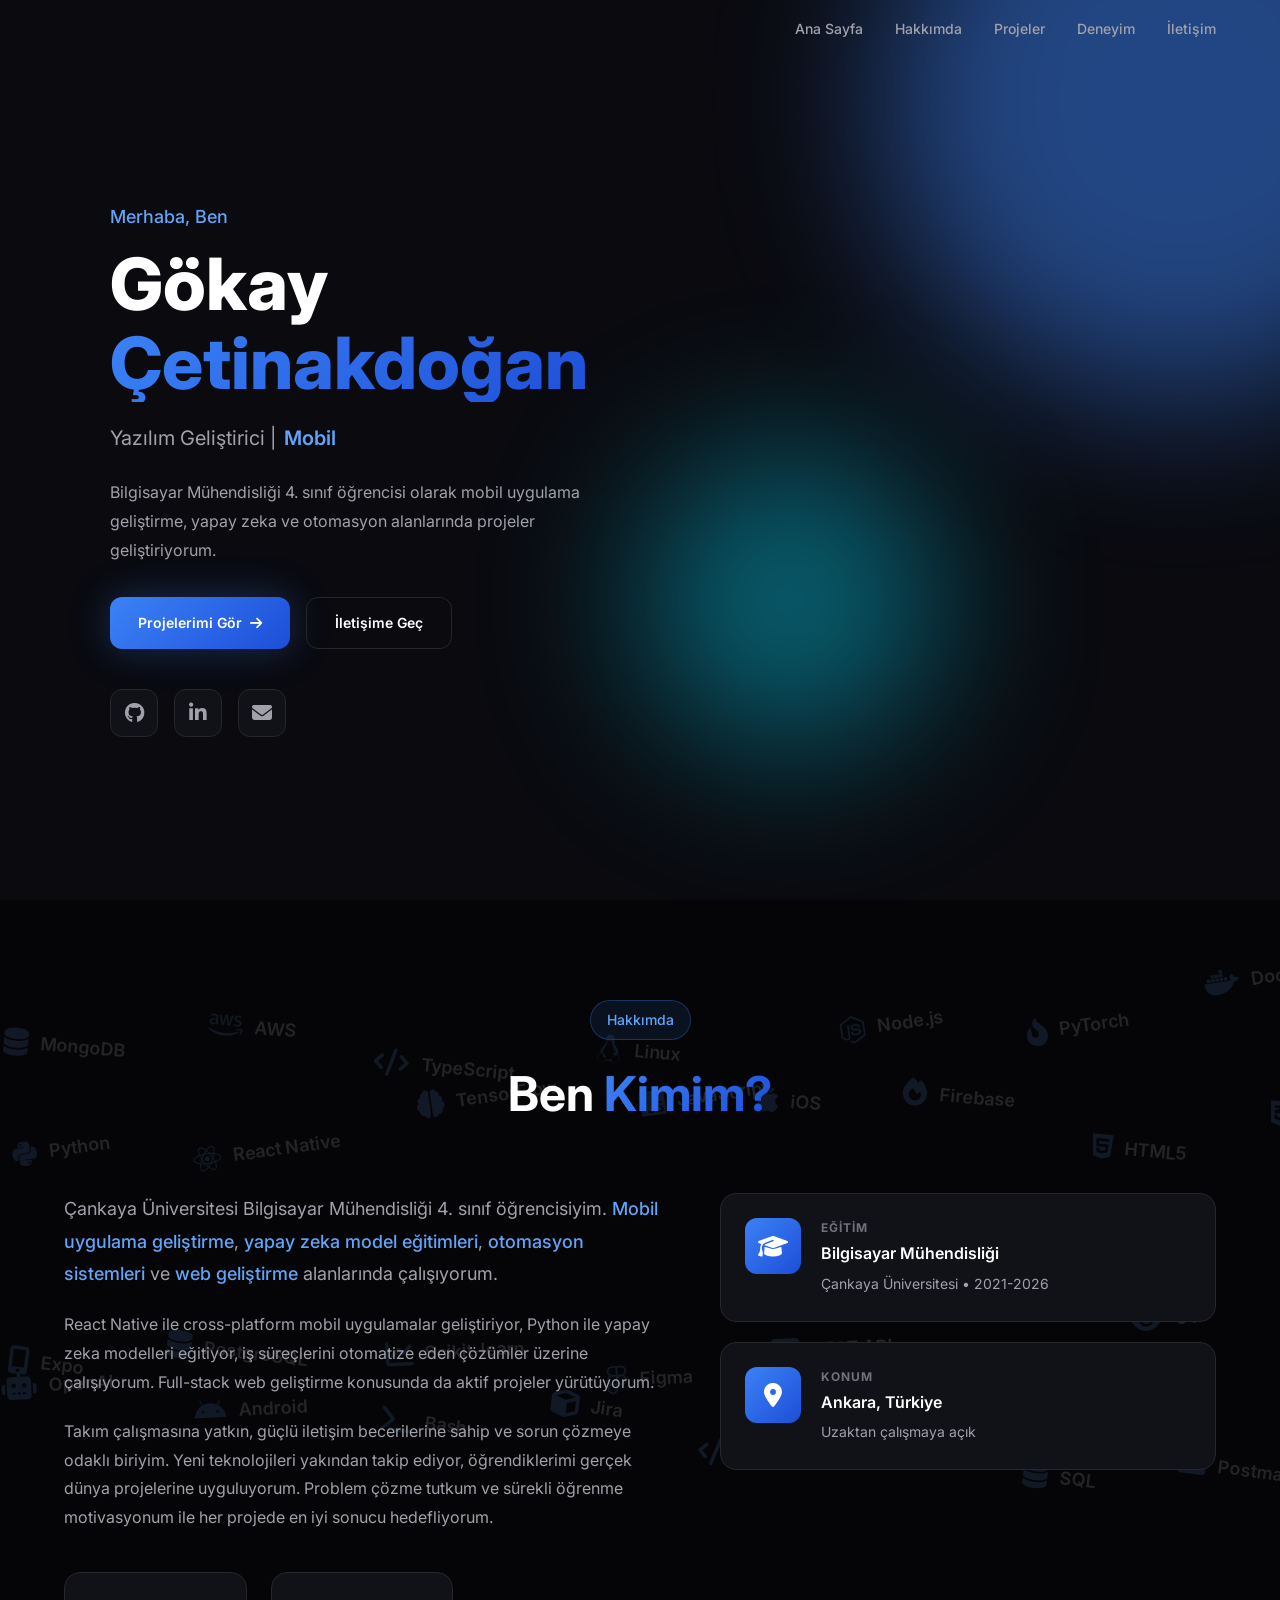
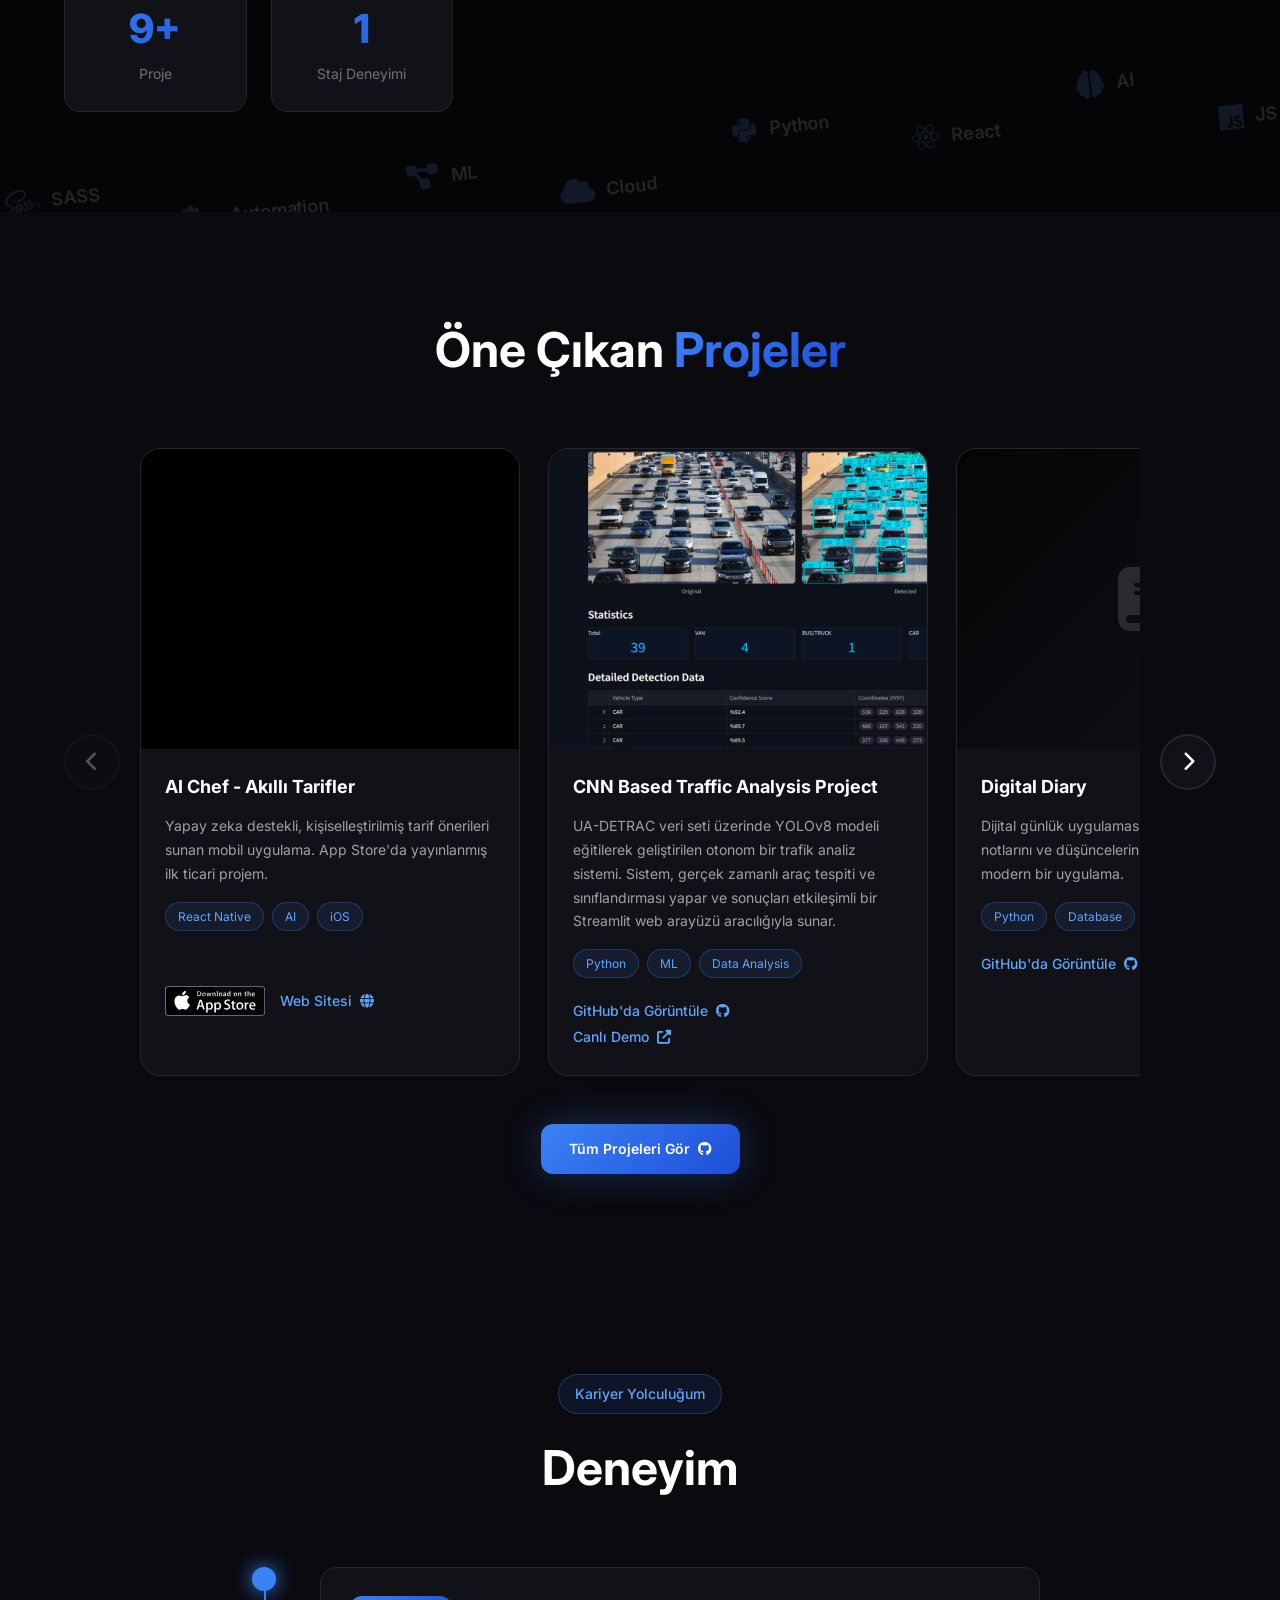
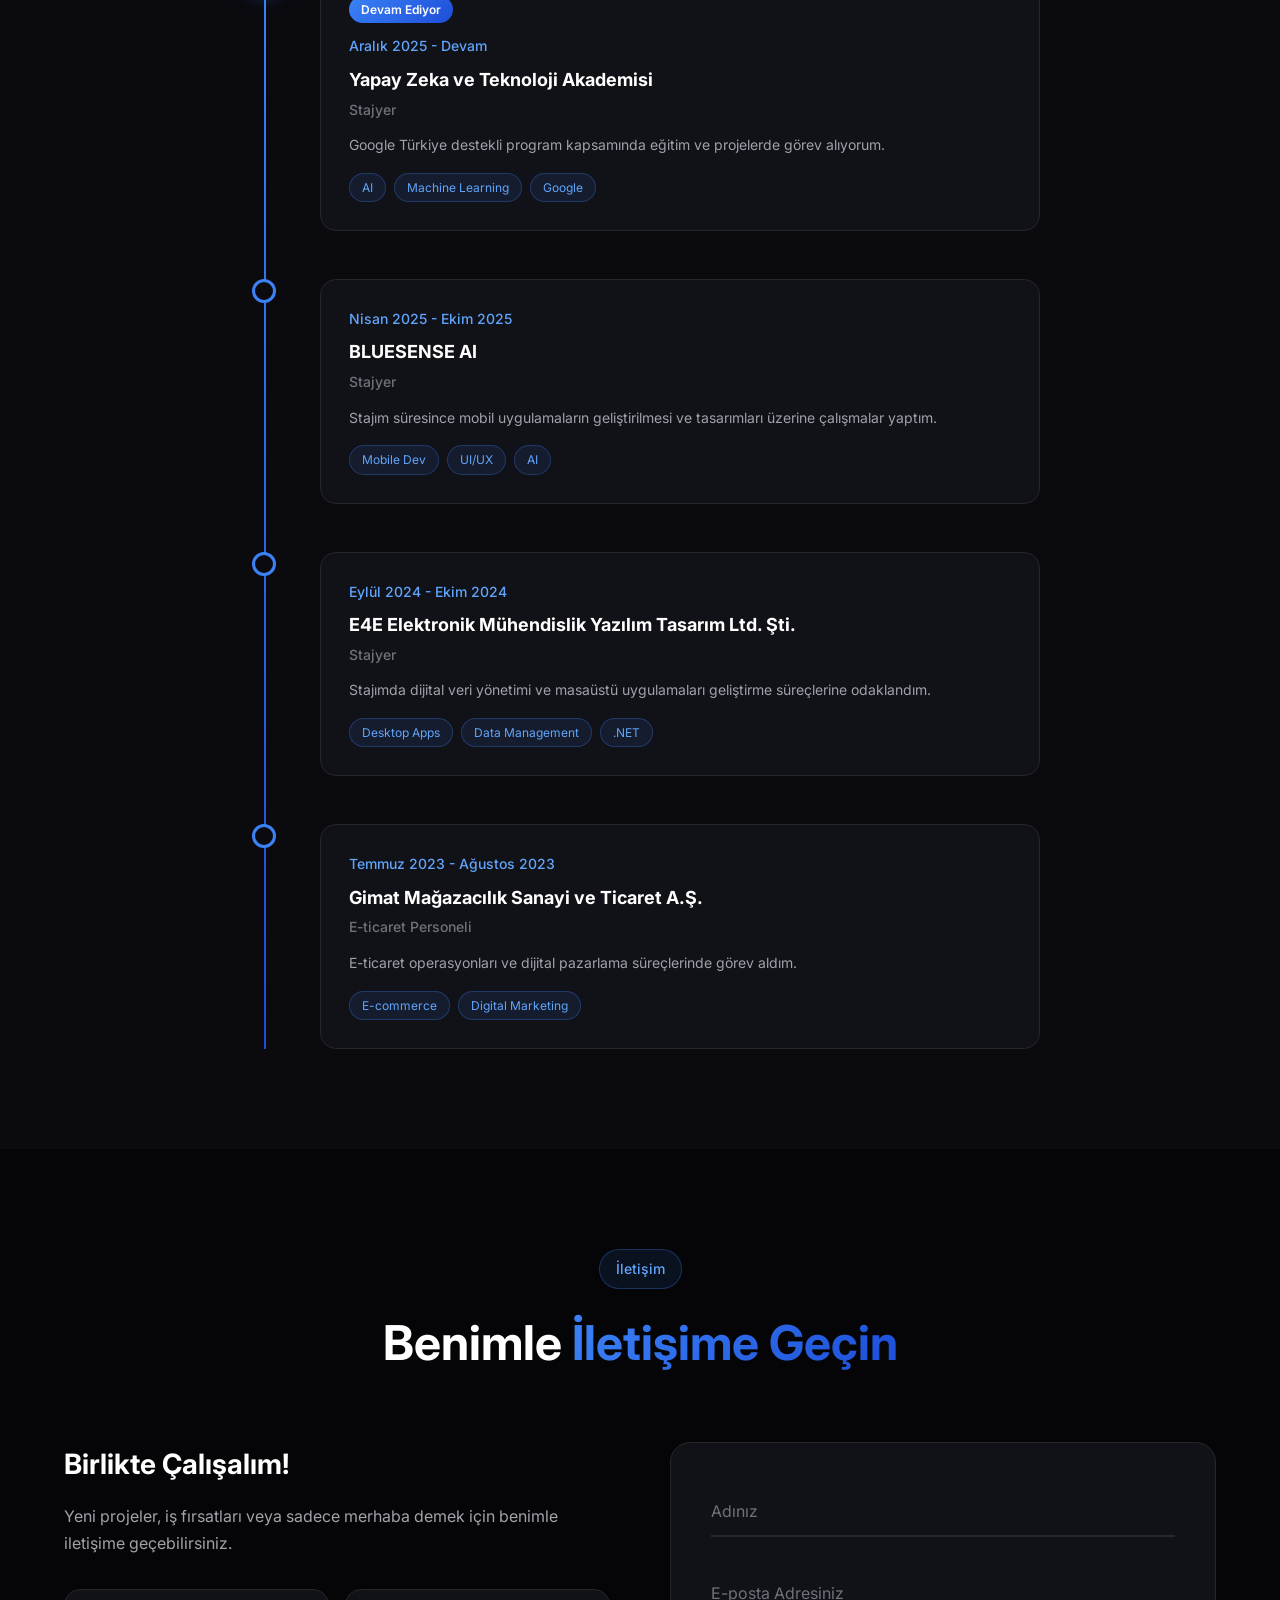
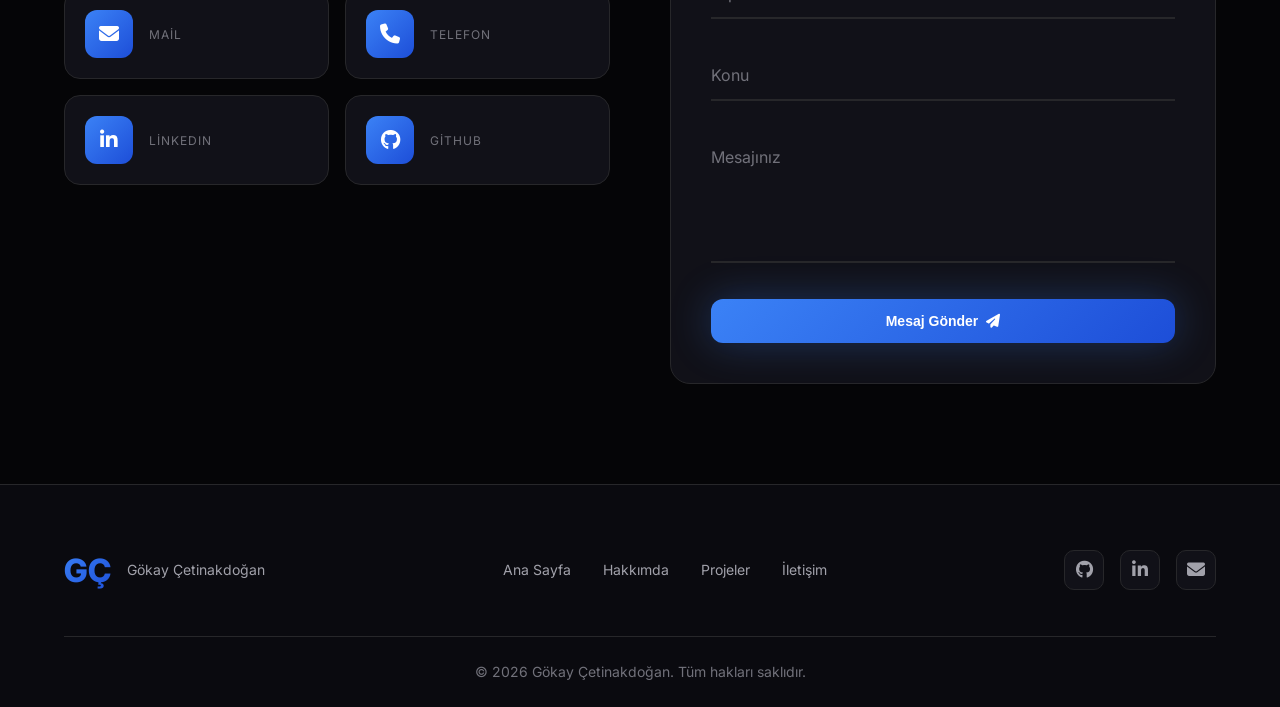
==== index.html @ 9be75945 "Initial commit - Portfolio website source code" ====
<!DOCTYPE html>
<html lang="tr">
<head>
    <meta charset="UTF-8">
    <meta name="viewport" content="width=device-width, initial-scale=1.0">
    <title>Gökay Çetinakdoğan | Yazılım Geliştirici</title>
    <link rel="stylesheet" href="styles.css">
    <link href="https://fonts.googleapis.com/css2?family=Inter:wght@300;400;500;600;700;800&display=swap" rel="stylesheet">
    <link rel="stylesheet" href="https://cdnjs.cloudflare.com/ajax/libs/font-awesome/6.4.0/css/all.min.css">
</head>
<body>
    <!-- Navigation -->
    <nav class="navbar">
        <div class="nav-container">
            <a href="#" class="logo">

            </a>
            <ul class="nav-menu">
                <li><a href="#home" class="nav-link">Ana Sayfa</a></li>
                <li><a href="#about" class="nav-link">Hakkımda</a></li>
                <li><a href="#projects" class="nav-link">Projeler</a></li>
                <li><a href="#experience" class="nav-link">Deneyim</a></li>
                <li><a href="#contact" class="nav-link">İletişim</a></li>
            </ul>
            <div class="hamburger">
                <span></span>
                <span></span>
                <span></span>
            </div>
        </div>
    </nav>

    <!-- Hero Section -->
    <section id="home" class="hero">
        <div class="hero-bg">
            <div class="gradient-sphere sphere-1"></div>

            <div class="gradient-sphere sphere-3"></div>
        </div>
        <div class="hero-content">
            <div class="hero-text">
                <p class="hero-greeting">Merhaba, Ben</p>
                <h1 class="hero-name">
                    <span class="name-line">Gökay</span>
                    <span class="name-line gradient-text">Çetinakdoğan</span>
                </h1>
                <div class="hero-title-wrapper">
                    <span class="hero-title-static">Yazılım Geliştirici |</span>
                    <span class="hero-title-dynamic"></span>
                </div>
                <p class="hero-description">
                    Bilgisayar Mühendisliği 4. sınıf öğrencisi olarak mobil uygulama geliştirme, 
                    yapay zeka ve otomasyon alanlarında projeler geliştiriyorum.
                </p>
                <div class="hero-buttons">
                    <a href="#projects" class="btn btn-primary">
                        <span>Projelerimi Gör</span>
                        <i class="fas fa-arrow-right"></i>
                    </a>
                    <a href="#contact" class="btn btn-secondary">
                        <span>İletişime Geç</span>
                    </a>
                </div>
                <div class="hero-social">
                    <a href="https://github.com/gokaycetinn" target="_blank" class="social-link">
                        <i class="fab fa-github"></i>
                    </a>
                    <a href="https://www.linkedin.com/in/gokay-cetinakdogan/" target="_blank" class="social-link">
                        <i class="fab fa-linkedin-in"></i>
                    </a>
                    <a href="mailto:gokaycetin44@gmail.com" class="social-link">
                        <i class="fas fa-envelope"></i>
                    </a>
                </div>
            </div>
            
            </div>
        </div>
    </section>

    <!-- About Section -->
    <section id="about" class="about">
        <!-- Skills Background Marquee - Chaotic Diagonal -->
        <div class="about-skills-bg">
            <!-- Track 1 - Top diagonal -->
            <div class="skills-track">
                <div class="skill-item" style="--y: -12px;"><i class="fab fa-python"></i><span>Python</span></div>
                <div class="skill-item" style="--y: 18px;"><i class="fab fa-react"></i><span>React Native</span></div>
                <div class="skill-item" style="--y: -5px;"><i class="fas fa-brain"></i><span>TensorFlow</span></div>
                <div class="skill-item" style="--y: 25px;"><i class="fab fa-js"></i><span>JavaScript</span></div>
                <div class="skill-item" style="--y: -20px;"><i class="fab fa-node-js"></i><span>Node.js</span></div>
                <div class="skill-item" style="--y: 8px;"><i class="fas fa-fire-alt"></i><span>PyTorch</span></div>
                <div class="skill-item" style="--y: -15px;"><i class="fab fa-docker"></i><span>Docker</span></div>
                <div class="skill-item" style="--y: 22px;"><i class="fab fa-git-alt"></i><span>Git</span></div>
                <div class="skill-item" style="--y: -8px;"><i class="fab fa-python"></i><span>Python</span></div>
                <div class="skill-item" style="--y: 15px;"><i class="fab fa-react"></i><span>React Native</span></div>
                <div class="skill-item" style="--y: -22px;"><i class="fas fa-brain"></i><span>TensorFlow</span></div>
                <div class="skill-item" style="--y: 10px;"><i class="fab fa-js"></i><span>JavaScript</span></div>
                <div class="skill-item" style="--y: -18px;"><i class="fab fa-node-js"></i><span>Node.js</span></div>
                <div class="skill-item" style="--y: 28px;"><i class="fas fa-fire-alt"></i><span>PyTorch</span></div>
                <div class="skill-item" style="--y: -10px;"><i class="fab fa-docker"></i><span>Docker</span></div>
                <div class="skill-item" style="--y: 5px;"><i class="fab fa-git-alt"></i><span>Git</span></div>
            </div>
            <!-- Track 2 -->
            <div class="skills-track">
                <div class="skill-item" style="--y: 20px;"><i class="fas fa-database"></i><span>MongoDB</span></div>
                <div class="skill-item" style="--y: -15px;"><i class="fab fa-aws"></i><span>AWS</span></div>
                <div class="skill-item" style="--y: 8px;"><i class="fas fa-code"></i><span>TypeScript</span></div>
                <div class="skill-item" style="--y: -25px;"><i class="fab fa-linux"></i><span>Linux</span></div>
                <div class="skill-item" style="--y: 12px;"><i class="fab fa-apple"></i><span>iOS</span></div>
                <div class="skill-item" style="--y: -8px;"><i class="fas fa-fire"></i><span>Firebase</span></div>
                <div class="skill-item" style="--y: 30px;"><i class="fab fa-html5"></i><span>HTML5</span></div>
                <div class="skill-item" style="--y: -18px;"><i class="fab fa-css3-alt"></i><span>CSS3</span></div>
                <div class="skill-item" style="--y: 5px;"><i class="fas fa-database"></i><span>MongoDB</span></div>
                <div class="skill-item" style="--y: -12px;"><i class="fab fa-aws"></i><span>AWS</span></div>
                <div class="skill-item" style="--y: 22px;"><i class="fas fa-code"></i><span>TypeScript</span></div>
                <div class="skill-item" style="--y: -5px;"><i class="fab fa-linux"></i><span>Linux</span></div>
                <div class="skill-item" style="--y: 18px;"><i class="fab fa-apple"></i><span>iOS</span></div>
                <div class="skill-item" style="--y: -28px;"><i class="fas fa-fire"></i><span>Firebase</span></div>
                <div class="skill-item" style="--y: 10px;"><i class="fab fa-html5"></i><span>HTML5</span></div>
                <div class="skill-item" style="--y: -20px;"><i class="fab fa-css3-alt"></i><span>CSS3</span></div>
            </div>
            <!-- Track 3 -->
            <div class="skills-track">
                <div class="skill-item" style="--y: -10px;"><i class="fas fa-robot"></i><span>OpenAI</span></div>
                <div class="skill-item" style="--y: 25px;"><i class="fab fa-android"></i><span>Android</span></div>
                <div class="skill-item" style="--y: -22px;"><i class="fas fa-chart-line"></i><span>Scikit-learn</span></div>
                <div class="skill-item" style="--y: 15px;"><i class="fab fa-figma"></i><span>Figma</span></div>
                <div class="skill-item" style="--y: -5px;"><i class="fas fa-server"></i><span>REST API</span></div>
                <div class="skill-item" style="--y: 28px;"><i class="fab fa-microsoft"></i><span>.NET</span></div>
                <div class="skill-item" style="--y: -18px;"><i class="fas fa-eye"></i><span>CV</span></div>
                <div class="skill-item" style="--y: 8px;"><i class="fas fa-language"></i><span>NLP</span></div>
                <div class="skill-item" style="--y: -25px;"><i class="fas fa-robot"></i><span>OpenAI</span></div>
                <div class="skill-item" style="--y: 12px;"><i class="fab fa-android"></i><span>Android</span></div>
                <div class="skill-item" style="--y: -8px;"><i class="fas fa-chart-line"></i><span>Scikit-learn</span></div>
                <div class="skill-item" style="--y: 20px;"><i class="fab fa-figma"></i><span>Figma</span></div>
                <div class="skill-item" style="--y: -15px;"><i class="fas fa-server"></i><span>REST API</span></div>
                <div class="skill-item" style="--y: 5px;"><i class="fab fa-microsoft"></i><span>.NET</span></div>
                <div class="skill-item" style="--y: -30px;"><i class="fas fa-eye"></i><span>CV</span></div>
                <div class="skill-item" style="--y: 18px;"><i class="fas fa-language"></i><span>NLP</span></div>
            </div>
            <!-- Track 4 -->
            <div class="skills-track">
                <div class="skill-item" style="--y: 15px;"><i class="fas fa-mobile-alt"></i><span>Expo</span></div>
                <div class="skill-item" style="--y: -20px;"><i class="fas fa-database"></i><span>PostgreSQL</span></div>
                <div class="skill-item" style="--y: 28px;"><i class="fas fa-terminal"></i><span>Bash</span></div>
                <div class="skill-item" style="--y: -8px;"><i class="fas fa-cube"></i><span>Jira</span></div>
                <div class="skill-item" style="--y: 22px;"><i class="fas fa-code"></i><span>C/C++</span></div>
                <div class="skill-item" style="--y: -15px;"><i class="fab fa-microsoft"></i><span>C#</span></div>
                <div class="skill-item" style="--y: 5px;"><i class="fas fa-database"></i><span>SQL</span></div>
                <div class="skill-item" style="--y: -25px;"><i class="fas fa-envelope"></i><span>Postman</span></div>
                <div class="skill-item" style="--y: 10px;"><i class="fas fa-mobile-alt"></i><span>Expo</span></div>
                <div class="skill-item" style="--y: -12px;"><i class="fas fa-database"></i><span>PostgreSQL</span></div>
                <div class="skill-item" style="--y: 30px;"><i class="fas fa-terminal"></i><span>Bash</span></div>
                <div class="skill-item" style="--y: -5px;"><i class="fas fa-cube"></i><span>Jira</span></div>
                <div class="skill-item" style="--y: 18px;"><i class="fas fa-code"></i><span>C/C++</span></div>
                <div class="skill-item" style="--y: -28px;"><i class="fab fa-microsoft"></i><span>C#</span></div>
                <div class="skill-item" style="--y: 8px;"><i class="fas fa-database"></i><span>SQL</span></div>
                <div class="skill-item" style="--y: -18px;"><i class="fas fa-envelope"></i><span>Postman</span></div>
            </div>
            <!-- Track 5 - Bottom diagonal -->
            <div class="skills-track">
                <div class="skill-item" style="--y: -22px;"><i class="fab fa-sass"></i><span>SASS</span></div>
                <div class="skill-item" style="--y: 12px;"><i class="fas fa-cogs"></i><span>Automation</span></div>
                <div class="skill-item" style="--y: -5px;"><i class="fas fa-project-diagram"></i><span>ML</span></div>
                <div class="skill-item" style="--y: 25px;"><i class="fas fa-cloud"></i><span>Cloud</span></div>
                <div class="skill-item" style="--y: -18px;"><i class="fab fa-python"></i><span>Python</span></div>
                <div class="skill-item" style="--y: 8px;"><i class="fab fa-react"></i><span>React</span></div>
                <div class="skill-item" style="--y: -28px;"><i class="fas fa-brain"></i><span>AI</span></div>
                <div class="skill-item" style="--y: 20px;"><i class="fab fa-js"></i><span>JS</span></div>
                <div class="skill-item" style="--y: -10px;"><i class="fab fa-sass"></i><span>SASS</span></div>
                <div class="skill-item" style="--y: 30px;"><i class="fas fa-cogs"></i><span>Automation</span></div>
                <div class="skill-item" style="--y: -15px;"><i class="fas fa-project-diagram"></i><span>ML</span></div>
                <div class="skill-item" style="--y: 5px;"><i class="fas fa-cloud"></i><span>Cloud</span></div>
                <div class="skill-item" style="--y: -25px;"><i class="fab fa-python"></i><span>Python</span></div>
                <div class="skill-item" style="--y: 15px;"><i class="fab fa-react"></i><span>React</span></div>
                <div class="skill-item" style="--y: -8px;"><i class="fas fa-brain"></i><span>AI</span></div>
                <div class="skill-item" style="--y: 22px;"><i class="fab fa-js"></i><span>JS</span></div>
            </div>
        </div>
        <div class="container">
            <div class="section-header">
                <span class="section-tag">Hakkımda</span>
                <h2 class="section-title">Ben <span class="gradient-text">Kimim?</span></h2>
            </div>
            <div class="about-content">
                <div class="about-text">
                    <p class="about-intro">
                        Çankaya Üniversitesi Bilgisayar Mühendisliği 4. sınıf öğrencisiyim. 
                        <span class="highlight">Mobil uygulama geliştirme</span>, 
                        <span class="highlight">yapay zeka model eğitimleri</span>, 
                        <span class="highlight">otomasyon sistemleri</span> ve 
                        <span class="highlight">web geliştirme</span> alanlarında çalışıyorum.
                    </p>
                    <p>
                        React Native ile cross-platform mobil uygulamalar geliştiriyor, Python ile 
                        yapay zeka modelleri eğitiyor, iş süreçlerini otomatize eden çözümler üzerine çalışıyorum. 
                        Full-stack web geliştirme konusunda da aktif projeler yürütüyorum.
                    </p>
                    <p>
                        Takım çalışmasına yatkın, güçlü iletişim becerilerine sahip ve sorun çözmeye odaklı biriyim. 
                        Yeni teknolojileri yakından takip ediyor, öğrendiklerimi gerçek dünya projelerine uyguluyorum. 
                        Problem çözme tutkum ve sürekli öğrenme motivasyonum ile her projede en iyi sonucu hedefliyorum.
                    </p>
                    <div class="about-stats">
                        <div class="stat-item">
                            <span class="stat-number" data-target="20" data-suffix="+">20+</span>
                            <span class="stat-label">Proje</span>
                        </div>
                        <div class="stat-item">
                            <span class="stat-number" data-target="4">0</span>
                            <span class="stat-label">Staj Deneyimi</span>
                        </div>
                        
                    </div>
                </div>
                <div class="about-info">
                    <div class="info-card">
                        <div class="info-icon">
                            <i class="fas fa-graduation-cap"></i>
                        </div>
                        <div class="info-content">
                            <h4>Eğitim</h4>
                            <p>Bilgisayar Mühendisliği</p>
                            <span>Çankaya Üniversitesi • 2021-2026</span>
                        </div>
                    </div>
                    <div class="info-card">
                        <div class="info-icon">
                            <i class="fas fa-map-marker-alt"></i>
                        </div>
                        <div class="info-content">
                            <h4>Konum</h4>
                            <p>Ankara, Türkiye</p>
                            <span>Uzaktan çalışmaya açık</span>
                        </div>
                    </div>
                </div>
            </div>
        </div>
    </section>

   

    <!-- Projects Section -->
    <section id="projects" class="projects">
        <div class="container">
            <div class="section-header">
                
                <h2 class="section-title">Öne Çıkan <span class="gradient-text">Projeler</span></h2>
            </div>
            <div class="projects-slider-wrapper">
                <button class="slider-arrow slider-prev" aria-label="Previous">
                    <i class="fas fa-chevron-left"></i>
                </button>
                <div class="projects-slider">
                    <div class="projects-track">
                <!-- AI Chef Project -->
                <div class="project-card">
                    <div class="project-image project-video">
                        <video autoplay muted loop playsinline>
                            <source src="project%20images/AıChef.mp4" type="video/mp4">
                        </video>
                        <div class="project-overlay">
                            <a href="https://apps.apple.com/tr/app/ai-chef-ak%C4%B1ll%C4%B1-tarifler/id6754893777?l=tr" target="_blank" class="project-link">
                                <i class="fab fa-app-store"></i>
                            </a>
                        </div>
                        
                    </div>
                    <div class="project-content">
                        <h3>AI Chef - Akıllı Tarifler</h3>
                        <p>Yapay zeka destekli, kişiselleştirilmiş tarif önerileri sunan mobil uygulama. App Store'da yayınlanmış ilk ticari projem.</p>
                        <div class="project-tech">
                            <span>React Native</span>
                            <span>AI</span>
                            <span>iOS</span>
                        </div>
                        <div style="display: flex; align-items: center; gap: 15px;">
                            <a href="https://apps.apple.com/tr/app/ai-chef-ak%C4%B1ll%C4%B1-tarifler/id6754893777?l=tr" target="_blank" class="project-btn appstore-btn">
                                <img src="project%20images/appstore.svg" alt="App Store'dan İndir">
                            </a>
                            <a href="https://gokaycetinn.github.io/ai-chef-website/" target="_blank" class="project-btn">
                                <span>Web Sitesi</span>
                                <i class="fas fa-globe"></i>
                            </a>
                        </div>
                    </div>
                </div>


                <!-- CNN-Based-Traffic-Analysis Project -->
                <div class="project-card">
                    <div class="project-image">
                        <img src="project%20images/CNN-Based.png" alt="CNN-Based-Traffic-Analysis" onerror="this.style.display='none'; this.nextElementSibling.style.display='flex';">
                        <div class="project-placeholder" style="display:none;">
                            <i class="fas fa-chart-line"></i>
                        </div>
                        <div class="project-overlay">
                            <a href="https://github.com/gokaycetinn/CNN-Based-Traffic-Analysis" target="_blank" class="project-link">
                                <i class="fab fa-github"></i>
                            </a>
                        </div>
                    </div>
                    <div class="project-content">
                        <h3>CNN Based Traffic Analysis Project</h3>
                        <p>UA-DETRAC veri seti üzerinde YOLOv8 modeli eğitilerek geliştirilen otonom bir trafik analiz sistemi. 
                            Sistem, gerçek zamanlı araç tespiti ve sınıflandırması yapar ve sonuçları etkileşimli bir Streamlit web arayüzü aracılığıyla sunar.</p>
                        <div class="project-tech">
                            <span>Python</span>
                            <span>ML</span>
                            <span>Data Analysis</span>
                        </div>
                        <a href="https://github.com/gokaycetinn/CNN-Based-Traffic-Analysis" target="_blank" class="project-btn">
                            <span>GitHub'da Görüntüle</span>
                            <i class="fab fa-github"></i>
                        </a>
                        <div>
                        <a href="https://vehicle-detect.streamlit.app" target="_blank" class="project-btn">
                            <span>Canlı Demo</span>
                            <i class="fas fa-external-link-alt"></i>
                        </a>
                        </div>
                    </div>
                </div>

                <!-- Digital Diary Project -->
                <div class="project-card">
                    <div class="project-image">
                        <img src="project%20images/digital-diary.png" alt="Digital Diary" onerror="this.style.display='none'; this.nextElementSibling.style.display='flex';">
                        <div class="project-placeholder" style="display:none;">
                            <i class="fas fa-book"></i>
                        </div>
                        <div class="project-overlay">
                            <a href="https://github.com/gokaycetinn/Digital-Diary" target="_blank" class="project-link">
                                <i class="fab fa-github"></i>
                            </a>
                        </div>
                    </div>
                    <div class="project-content">
                        <h3>Digital Diary</h3>
                        <p>Dijital günlük uygulaması. Kullanıcıların günlük notlarını ve düşüncelerini kaydetmelerini sağlayan modern bir uygulama.</p>
                        <div class="project-tech">
                            <span>Python</span>
                            <span>Database</span>
                        </div>
                        <a href="https://github.com/gokaycetinn/Digital-Diary" target="_blank" class="project-btn">
                            <span>GitHub'da Görüntüle</span>
                            <i class="fab fa-github"></i>
                        </a>
                    </div>
                </div>

                <!-- Data Mining Project -->
                <div class="project-card">
                    <div class="project-image">
                        <img src="project%20images/" alt="Data Mining Project" onerror="this.style.display='none'; this.nextElementSibling.style.display='flex';">
                        <div class="project-placeholder" style="display:none;">
                            <i class="fas fa-database"></i>
                        </div>
                        <div class="project-overlay">
                            <a href="https://github.com/gokaycetinn/Data-Mining-Project" target="_blank" class="project-link">
                                <i class="fab fa-github"></i>
                            </a>
                        </div>
                    </div>
                    <div class="project-content">
                        <h3>Data Mining Project</h3>
                        <p>Veri madenciliği teknikleri kullanılarak geliştirilen analiz projesi. Büyük veri setlerinden anlamlı içgörüler çıkarma.</p>
                        <div class="project-tech">
                            <span>Python</span>
                            <span>ML</span>
                            <span>Data Analysis</span>
                        </div>
                        <a href="https://github.com/gokaycetinn/Data-Mining-Project" target="_blank" class="project-btn">
                            <span>GitHub'da Görüntüle</span>
                            <i class="fab fa-github"></i>
                        </a>
                    </div>
                </div>

                <!-- Classroom Reservation -->
                <div class="project-card">
                    <div class="project-image">
                        <img src="project%20images/classroom-reservation.png" alt="Classroom Reservation" onerror="this.style.display='none'; this.nextElementSibling.style.display='flex';">
                        <div class="project-placeholder" style="display:none;">
                            <i class="fas fa-school"></i>
                        </div>
                        <div class="project-overlay">
                            <a href="https://github.com/gokaycetinn/Classroom-Reservation" target="_blank" class="project-link">
                                <i class="fab fa-github"></i>
                            </a>
                        </div>
                    </div>
                    <div class="project-content">
                        <h3>Classroom Reservation</h3>
                        <p>Derslik rezervasyon sistemi. Üniversiteler için geliştirilmiş, sınıf ve laboratuvar rezervasyonu yapılabilen web uygulaması.</p>
                        <div class="project-tech">
                            <span>Web App</span>
                            <span>Database</span>
                        </div>
                        <a href="https://github.com/gokaycetinn/Classroom-Reservation" target="_blank" class="project-btn">
                            <span>GitHub'da Görüntüle</span>
                            <i class="fab fa-github"></i>
                        </a>
                    </div>
                </div>

                <!-- Product Recommendation -->
                <div class="project-card">
                    <div class="project-image">
                        <img src="project%20images/product-recommendation.png" alt="Product Recommendation" onerror="this.style.display='none'; this.nextElementSibling.style.display='flex';">
                        <div class="project-placeholder" style="display:none;">
                            <i class="fas fa-shopping-cart"></i>
                        </div>
                        <div class="project-overlay">
                            <a href="https://github.com/gokaycetinn/Product-Recommendation-System" target="_blank" class="project-link">
                                <i class="fab fa-github"></i>
                            </a>
                        </div>
                    </div>
                    <div class="project-content">
                        <h3>Product Recommendation System</h3>
                        <p>Makine öğrenmesi tabanlı ürün öneri sistemi. Kullanıcı davranışlarını analiz ederek kişiselleştirilmiş öneriler sunar.</p>
                        <div class="project-tech">
                            <span>Python</span>
                            <span>ML</span>
                            <span>Recommendation</span>
                        </div>
                        <a href="https://github.com/gokaycetinn/Product-Recommendation-System" target="_blank" class="project-btn">
                            <span>GitHub'da Görüntüle</span>
                            <i class="fab fa-github"></i>
                        </a>
                    </div>
                </div>
                    </div>
                </div>
                <button class="slider-arrow slider-next" aria-label="Next">
                    <i class="fas fa-chevron-right"></i>
                </button>
            </div>
            <div class="projects-cta">
                <a href="https://github.com/gokaycetinn?tab=repositories" target="_blank" class="btn btn-primary">
                    <span>Tüm Projeleri Gör</span>
                    <i class="fab fa-github"></i>
                </a>
            </div>
        </div>
    </section>


     <!-- Experience Section -->
    <section id="experience" class="experience">
        <div class="container">
            <div class="section-header">
                <span class="section-tag">Kariyer Yolculuğum</span>
                <h2 class="section-title">Deneyim</h2>
            </div>
            <div class="timeline">
                <div class="timeline-item" data-aos="fade-up">
                    <div class="timeline-marker current"></div>
                    <div class="timeline-content">
                        <div class="timeline-badge">Devam Ediyor</div>
                        <span class="timeline-date">Aralık 2025 - Devam</span>
                        <h3>Yapay Zeka ve Teknoloji Akademisi</h3>
                        <h4>Stajyer</h4>
                        <p>Google Türkiye destekli program kapsamında eğitim ve projelerde görev alıyorum.</p>
                        <div class="timeline-tags">
                            <span>AI</span>
                            <span>Machine Learning</span>
                            <span>Google</span>
                        </div>
                    </div>
                </div>
                <div class="timeline-item" data-aos="fade-up">
                    <div class="timeline-marker"></div>
                    <div class="timeline-content">
                        <span class="timeline-date">Nisan 2025 - Ekim 2025</span>
                        <h3>BLUESENSE AI</h3>
                        <h4>Stajyer</h4>
                        <p>Stajım süresince mobil uygulamaların geliştirilmesi ve tasarımları üzerine çalışmalar yaptım.</p>
                        <div class="timeline-tags">
                            <span>Mobile Dev</span>
                            <span>UI/UX</span>
                            <span>AI</span>
                        </div>
                    </div>
                </div>
                <div class="timeline-item" data-aos="fade-up">
                    <div class="timeline-marker"></div>
                    <div class="timeline-content">
                        <span class="timeline-date">Eylül 2024 - Ekim 2024</span>
                        <h3>E4E Elektronik Mühendislik Yazılım Tasarım Ltd. Şti.</h3>
                        <h4>Stajyer</h4>
                        <p>Stajımda dijital veri yönetimi ve masaüstü uygulamaları geliştirme süreçlerine odaklandım.</p>
                        <div class="timeline-tags">
                            <span>Desktop Apps</span>
                            <span>Data Management</span>
                            <span>.NET</span>
                        </div>
                    </div>
                </div>
                <div class="timeline-item" data-aos="fade-up">
                    <div class="timeline-marker"></div>
                    <div class="timeline-content">
                        <span class="timeline-date">Temmuz 2023 - Ağustos 2023</span>
                        <h3>Gimat Mağazacılık Sanayi ve Ticaret A.Ş.</h3>
                        <h4>E-ticaret Personeli</h4>
                        <p>E-ticaret operasyonları ve dijital pazarlama süreçlerinde görev aldım.</p>
                        <div class="timeline-tags">
                            <span>E-commerce</span>
                            <span>Digital Marketing</span>
                        </div>
                    </div>
                </div>
            </div>
        </div>
    </section>

    <!-- Contact Section -->
    <section id="contact" class="contact">
        <div class="container">
            <div class="section-header">
                <span class="section-tag">İletişim</span>
                <h2 class="section-title">Benimle <span class="gradient-text">İletişime Geçin</span></h2>
            </div>
            <div class="contact-content">
                <div class="contact-info">
                    <h3>Birlikte Çalışalım!</h3>
                    <p>Yeni projeler, iş fırsatları veya sadece merhaba demek için benimle iletişime geçebilirsiniz.</p>
                    
                    <div class="contact-cards">
                        <a href="mailto:gokaycetin44@gmail.com" class="contact-card">
                            <div class="contact-icon">
                                <i class="fas fa-envelope"></i>
                            </div>
                            <div class="contact-details">
                                <span>Mail</span>

                            </div>
                        </a>
                        <a href="tel:+905356483343" class="contact-card">
                            <div class="contact-icon">
                                <i class="fas fa-phone"></i>
                            </div>
                            <div class="contact-details">
                                <span>Telefon</span>

                            </div>
                        </a>
                        <a href="https://www.linkedin.com/in/gokay-cetinakdogan/" target="_blank" class="contact-card">
                            <div class="contact-icon">
                                <i class="fab fa-linkedin-in"></i>
                            </div>
                            <div class="contact-details">
                                <span>LinkedIn</span>

                            </div>
                        </a>
                        <a href="https://github.com/gokaycetinn" target="_blank" class="contact-card">
                            <div class="contact-icon">
                                <i class="fab fa-github"></i>
                            </div>
                            <div class="contact-details">
                                <span>GitHub</span>

                            </div>
                        </a>
                    </div>
                </div>
                <div class="contact-form-wrapper">
                    <form class="contact-form" id="contactForm">
                        <div class="form-group">
                            <input type="text" id="name" name="name" required>
                            <label for="name">Adınız</label>
                            <span class="focus-border"></span>
                        </div>
                        <div class="form-group">
                            <input type="email" id="email" name="email" required>
                            <label for="email">E-posta Adresiniz</label>
                            <span class="focus-border"></span>
                        </div>
                        <div class="form-group">
                            <input type="text" id="subject" name="subject" required>
                            <label for="subject">Konu</label>
                            <span class="focus-border"></span>
                        </div>
                        <div class="form-group">
                            <textarea id="message" name="message" rows="5" required></textarea>
                            <label for="message">Mesajınız</label>
                            <span class="focus-border"></span>
                        </div>
                        <button type="submit" class="btn btn-primary btn-submit">
                            <span>Mesaj Gönder</span>
                            <i class="fas fa-paper-plane"></i>
                        </button>
                    </form>
                </div>
            </div>
        </div>
    </section>

    <!-- Footer -->
    <footer class="footer">
        <div class="container">
            <div class="footer-content">
                <div class="footer-logo">
                    <span class="logo-text">GÇ</span>
                    <p>Gökay Çetinakdoğan</p>
                </div>
                <div class="footer-links">
                    <a href="#home">Ana Sayfa</a>
                    <a href="#about">Hakkımda</a>
                    <a href="#projects">Projeler</a>
                    <a href="#contact">İletişim</a>
                </div>
                <div class="footer-social">
                    <a href="https://github.com/gokaycetinn" target="_blank"><i class="fab fa-github"></i></a>
                    <a href="https://www.linkedin.com/in/gokay-cetinakdogan/" target="_blank"><i class="fab fa-linkedin-in"></i></a>
                    <a href="mailto:gokaycetin44@gmail.com"><i class="fas fa-envelope"></i></a>
                </div>
            </div>
            <div class="footer-bottom">
                <p>&copy; 2026 Gökay Çetinakdoğan. Tüm hakları saklıdır.</p>
            </div>
        </div>
    </footer>

    <script src="script.js"></script>
</body>
</html>
---- styles.css ----
/* ===== CSS VARIABLES ===== */
:root {
    --primary: #3b82f6;
    --primary-light: #60a5fa;
    --primary-dark: #2563eb;
    --secondary: #1d4ed8;
    --accent: #06b6d4;
    --bg-dark: #0a0a0f;
    --bg-darker: #050507;
    --bg-card: #111118;
    --bg-card-hover: #16161f;
    --text-primary: #ffffff;
    --text-secondary: #a1a1aa;
    --text-muted: #71717a;
    --border-color: #27272a;
    --gradient-1: linear-gradient(135deg, #3b82f6 0%, #1d4ed8 100%);
    --gradient-2: linear-gradient(135deg, #06b6d4 0%, #3b82f6 100%);
    --gradient-3: linear-gradient(135deg, #1d4ed8 0%, #f97316 100%);
    --shadow-sm: 0 2px 8px rgba(0, 0, 0, 0.3);
    --shadow-md: 0 4px 16px rgba(0, 0, 0, 0.4);
    --shadow-lg: 0 8px 32px rgba(0, 0, 0, 0.5);
    --shadow-glow: 0 0 40px rgba(59, 130, 246, 0.3);
    --transition: all 0.3s cubic-bezier(0.4, 0, 0.2, 1);
    --font-main: 'Inter', -apple-system, BlinkMacSystemFont, sans-serif;
}

/* ===== RESET & BASE ===== */
*, *::before, *::after {
    margin: 0;
    padding: 0;
    box-sizing: border-box;
}

html {
    scroll-behavior: smooth;
    scrollbar-width: thin;
    scrollbar-color: var(--primary) var(--bg-darker);
}

body {
    font-family: var(--font-main);
    background-color: var(--bg-dark);
    color: var(--text-primary);
    line-height: 1.6;
    overflow-x: hidden;
}

::-webkit-scrollbar {
    width: 8px;
}

::-webkit-scrollbar-track {
    background: var(--bg-darker);
}

::-webkit-scrollbar-thumb {
    background: var(--primary);
    border-radius: 4px;
}

::selection {
    background: var(--primary);
    color: white;
}

a {
    text-decoration: none;
    color: inherit;
}

ul {
    list-style: none;
}

img {
    max-width: 100%;
    height: auto;
}

.container {
    max-width: 1200px;
    margin: 0 auto;
    padding: 0 24px;
}

/* ===== NAVIGATION ===== */
.navbar {
    position: fixed;
    top: 0;
    left: 0;
    right: 0;
    z-index: 1000;
    padding: 16px 0;
    transition: var(--transition);
}

.navbar.scrolled {
    background: rgba(10, 10, 15, 0.9);
    backdrop-filter: blur(20px);
    border-bottom: 1px solid var(--border-color);
    padding: 12px 0;
}

.nav-container {
    max-width: 1200px;
    margin: 0 auto;
    padding: 0 24px;
    display: flex;
    justify-content: space-between;
    align-items: center;
}

.logo {
    display: flex;
    align-items: center;
    gap: 8px;
}

.logo-text {
    font-size: 24px;
    font-weight: 800;
    background: var(--gradient-1);
    -webkit-background-clip: text;
    -webkit-text-fill-color: transparent;
    background-clip: text;
}

.nav-menu {
    display: flex;
    gap: 32px;
}

.nav-link {
    font-size: 14px;
    font-weight: 500;
    color: var(--text-secondary);
    transition: var(--transition);
    position: relative;
}

.nav-link::after {
    content: '';
    position: absolute;
    bottom: -4px;
    left: 0;
    width: 0;
    height: 2px;
    background: var(--gradient-1);
    transition: var(--transition);
}

.nav-link:hover {
    color: var(--text-primary);
}

.nav-link:hover::after {
    width: 100%;
}

.hamburger {
    display: none;
    flex-direction: column;
    gap: 5px;
    cursor: pointer;
}

.hamburger span {
    width: 25px;
    height: 2px;
    background: var(--text-primary);
    transition: var(--transition);
}

/* ===== HERO SECTION ===== */
.hero {
    min-height: 100vh;
    display: flex;
    align-items: center;
    position: relative;
    overflow: hidden;
    padding: 120px 0 80px;
}

.hero-bg {
    position: absolute;
    inset: 0;
    overflow: hidden;
}

.gradient-sphere {
    position: absolute;
    border-radius: 50%;
    filter: blur(80px);
    opacity: 0.5;
    animation: float 8s ease-in-out infinite;
}

.sphere-1 {
    width: 600px;
    height: 600px;
    background: var(--primary);
    top: -200px;
    right: -200px;
    animation-delay: 0s;
}

.sphere-2 {
    width: 400px;
    height: 400px;
    background: var(--secondary);
    bottom: -100px;
    left: -100px;
    animation-delay: 2s;
}

.sphere-3 {
    width: 300px;
    height: 300px;
    background: var(--accent);
    top: 50%;
    left: 50%;
    animation-delay: 4s;
}

@keyframes float {
    0%, 100% { transform: translateY(0) scale(1); }
    50% { transform: translateY(-30px) scale(1.05); }
}

.hero-content {
    max-width: 1200px;
    margin: 0 auto;
    padding: 0 24px;
    display: grid;
    grid-template-columns: 1fr 1fr;
    gap: 60px;
    align-items: center;
    position: relative;
    z-index: 1;
}

.hero-greeting {
    font-size: 18px;
    color: var(--primary-light);
    font-weight: 500;
    margin-bottom: 12px;
    animation: fadeInUp 0.8s ease forwards;
}

.hero-name {
    font-size: clamp(40px, 6vw, 72px);
    font-weight: 800;
    line-height: 1.1;
    margin-bottom: 20px;
}

.name-line {
    display: block;
    animation: fadeInUp 0.8s ease forwards;
    animation-delay: 0.2s;
    opacity: 0;
}

.name-line:nth-child(2) {
    animation-delay: 0.4s;
}

.gradient-text {
    background: var(--gradient-1);
    -webkit-background-clip: text;
    -webkit-text-fill-color: transparent;
    background-clip: text;
}

.hero-title-wrapper {
    display: flex;
    align-items: center;
    gap: 8px;
    font-size: 20px;
    margin-bottom: 24px;
    animation: fadeInUp 0.8s ease forwards;
    animation-delay: 0.6s;
    opacity: 0;
}

.hero-title-static {
    color: var(--text-secondary);
}

.hero-title-dynamic {
    color: var(--primary-light);
    font-weight: 600;
}

.hero-description {
    font-size: 16px;
    color: var(--text-secondary);
    line-height: 1.8;
    margin-bottom: 32px;
    max-width: 500px;
    animation: fadeInUp 0.8s ease forwards;
    animation-delay: 0.8s;
    opacity: 0;
}

.hero-buttons {
    display: flex;
    gap: 16px;
    margin-bottom: 40px;
    animation: fadeInUp 0.8s ease forwards;
    animation-delay: 1s;
    opacity: 0;
}

.btn {
    display: inline-flex;
    align-items: center;
    gap: 8px;
    padding: 14px 28px;
    border-radius: 12px;
    font-size: 14px;
    font-weight: 600;
    transition: var(--transition);
    cursor: pointer;
    border: none;
}

.btn-primary {
    background: var(--gradient-1);
    color: white;
    box-shadow: var(--shadow-glow);
}

.btn-primary:hover {
    transform: translateY(-2px);
    box-shadow: 0 0 60px rgba(59, 130, 246, 0.5);
}

.btn-secondary {
    background: transparent;
    color: var(--text-primary);
    border: 1px solid var(--border-color);
}

.btn-secondary:hover {
    background: var(--bg-card);
    border-color: var(--primary);
}

.hero-social {
    display: flex;
    gap: 16px;
    animation: fadeInUp 0.8s ease forwards;
    animation-delay: 1.2s;
    opacity: 0;
}

.social-link {
    width: 48px;
    height: 48px;
    display: flex;
    align-items: center;
    justify-content: center;
    border-radius: 12px;
    background: var(--bg-card);
    border: 1px solid var(--border-color);
    color: var(--text-secondary);
    font-size: 20px;
    transition: var(--transition);
}

.social-link:hover {
    background: var(--gradient-1);
    border-color: transparent;
    color: white;
    transform: translateY(-4px);
}

.hero-image {
    position: relative;
    display: flex;
    justify-content: flex-end;
    align-items: flex-start;
    padding-top: 20px;
}

.image-wrapper {
    position: relative;
    width: 280px;
    height: 280px;
    display: flex;
    align-items: center;
    justify-content: center;
}

@keyframes spin {
    from { transform: rotate(0deg); }
    to { transform: rotate(360deg); }
}

.profile-photo {
    width: 100%;
    height: 100%;
    object-fit: contain;
    object-position: center;
}

.profile-placeholder {
    position: absolute;
    inset: 4px;
    background: var(--bg-card);
    border-radius: 50%;
    display: flex;
    flex-direction: column;
    align-items: center;
    justify-content: center;
    gap: 12px;
    color: var(--text-muted);
}

.profile-placeholder i {
    font-size: 64px;
}

.profile-placeholder span {
    font-size: 14px;
}

.floating-card {
    position: absolute;
    background: var(--bg-card);
    border: 1px solid var(--border-color);
    border-radius: 12px;
    padding: 12px 20px;
    display: flex;
    align-items: center;
    gap: 10px;
    font-size: 14px;
    font-weight: 500;
    animation: floatCard 4s ease-in-out infinite;
    box-shadow: var(--shadow-lg);
}

.floating-card i {
    font-size: 20px;
}

.card-1 {
    top: 20px;
    right: 0;
    animation-delay: 0s;
}

.card-1 i { color: #a855f7; }

.card-2 {
    bottom: 80px;
    right: -20px;
    animation-delay: 1s;
}

.card-2 i { color: #06b6d4; }

.card-3 {
    bottom: 20px;
    left: 0;
    animation-delay: 2s;
}

.card-3 i { color: #1d4ed8; }

@keyframes floatCard {
    0%, 100% { transform: translateY(0); }
    50% { transform: translateY(-10px); }
}

@keyframes fadeInUp {
    from {
        opacity: 0;
        transform: translateY(30px);
    }
    to {
        opacity: 1;
        transform: translateY(0);
    }
}

/* ===== SECTION STYLES ===== */
section {
    padding: 100px 0;
}

.section-header {
    text-align: center;
    margin-bottom: 60px;
}

.section-tag {
    display: inline-block;
    padding: 8px 16px;
    background: rgba(59, 130, 246, 0.1);
    border: 1px solid rgba(59, 130, 246, 0.3);
    border-radius: 20px;
    font-size: 14px;
    font-weight: 500;
    color: var(--primary-light);
    margin-bottom: 16px;
}

.section-title {
    font-size: clamp(32px, 4vw, 48px);
    font-weight: 700;
}

/* ===== ABOUT SECTION ===== */
.about {
    background: var(--bg-darker);
    position: relative;
    overflow: hidden;
}

/* Skills Background in About */
.about-skills-bg {
    position: absolute;
    top: 0;
    left: 0;
    width: 100%;
    height: 100%;
    opacity: 0.12;
    pointer-events: none;
    overflow: hidden;
}

.about-skills-bg .skills-track {
    position: absolute;
    display: flex;
    align-items: center;
    gap: 80px;
    width: max-content;
    white-space: nowrap;
}

.about-skills-bg .skills-track:nth-child(1) {
    top: 5%;
    animation: marquee-bg 100s linear infinite;
    transform: rotate(-8deg);
}

.about-skills-bg .skills-track:nth-child(2) {
    top: 25%;
    animation: marquee-bg-reverse 85s linear infinite;
    transform: rotate(5deg);
}

.about-skills-bg .skills-track:nth-child(3) {
    top: 45%;
    animation: marquee-bg 75s linear infinite;
    transform: rotate(-3deg);
}

.about-skills-bg .skills-track:nth-child(4) {
    top: 65%;
    animation: marquee-bg-reverse 95s linear infinite;
    transform: rotate(7deg);
}

.about-skills-bg .skills-track:nth-child(5) {
    top: 85%;
    animation: marquee-bg 80s linear infinite;
    transform: rotate(-6deg);
}

@keyframes marquee-bg {
    0% {
        transform: translateX(0) rotate(var(--rotate, 0deg));
    }
    100% {
        transform: translateX(-50%) rotate(var(--rotate, 0deg));
    }
}

@keyframes marquee-bg-reverse {
    0% {
        transform: translateX(-50%) rotate(var(--rotate, 0deg));
    }
    100% {
        transform: translateX(0) rotate(var(--rotate, 0deg));
    }
}

.about-skills-bg .skill-item {
    display: flex;
    align-items: center;
    gap: 12px;
    white-space: nowrap;
    transform: translateY(var(--y, 0px));
}

.about-skills-bg .skill-item i {
    font-size: 28px;
    color: var(--primary-light);
}

.about-skills-bg .skill-item span {
    font-size: 18px;
    font-weight: 600;
    color: var(--text-primary);
}

.about .container {
    position: relative;
    z-index: 1;
}

.about-content {
    display: grid;
    grid-template-columns: 1.2fr 1fr;
    gap: 60px;
    align-items: start;
}

.about-text p {
    color: var(--text-secondary);
    margin-bottom: 20px;
    line-height: 1.8;
}

.about-intro {
    font-size: 18px;
}

.highlight {
    color: var(--primary-light);
    font-weight: 500;
}

.about-stats {
    display: grid;
    grid-template-columns: repeat(3, 1fr);
    gap: 24px;
    margin-top: 40px;
}

.stat-item {
    text-align: center;
    padding: 24px;
    background: var(--bg-card);
    border-radius: 16px;
    border: 1px solid var(--border-color);
}

.stat-number {
    display: block;
    font-size: 40px;
    font-weight: 800;
    background: var(--gradient-1);
    -webkit-background-clip: text;
    -webkit-text-fill-color: transparent;
    background-clip: text;
}

.stat-label {
    font-size: 14px;
    color: var(--text-muted);
}

.about-info {
    display: flex;
    flex-direction: column;
    gap: 20px;
}

.info-card {
    display: flex;
    gap: 20px;
    padding: 24px;
    background: var(--bg-card);
    border-radius: 16px;
    border: 1px solid var(--border-color);
    transition: var(--transition);
}

.info-card:hover {
    border-color: var(--primary);
    transform: translateX(8px);
}

.info-icon {
    width: 56px;
    height: 56px;
    display: flex;
    align-items: center;
    justify-content: center;
    background: var(--gradient-1);
    border-radius: 12px;
    font-size: 24px;
    flex-shrink: 0;
}

.info-content h4 {
    font-size: 12px;
    text-transform: uppercase;
    letter-spacing: 1px;
    color: var(--text-muted);
    margin-bottom: 4px;
}

.info-content p {
    font-size: 16px;
    font-weight: 600;
    margin-bottom: 4px;
}

.info-content span {
    font-size: 14px;
    color: var(--text-secondary);
}

/* ===== EXPERIENCE SECTION ===== */
.timeline {
    position: relative;
    max-width: 800px;
    margin: 0 auto;
}

.timeline::before {
    content: '';
    position: absolute;
    left: 24px;
    top: 0;
    bottom: 0;
    width: 2px;
    background: linear-gradient(to bottom, var(--primary), var(--secondary));
}

.timeline-item {
    position: relative;
    padding-left: 80px;
    padding-bottom: 48px;
}

.timeline-item:last-child {
    padding-bottom: 0;
}

.timeline-marker {
    position: absolute;
    left: 12px;
    top: 0;
    width: 24px;
    height: 24px;
    background: var(--bg-dark);
    border: 3px solid var(--primary);
    border-radius: 50%;
    z-index: 1;
}

.timeline-marker.current {
    background: var(--primary);
    box-shadow: 0 0 20px var(--primary);
}

.timeline-content {
    background: var(--bg-card);
    border: 1px solid var(--border-color);
    border-radius: 16px;
    padding: 28px;
    transition: var(--transition);
}

.timeline-content:hover {
    border-color: var(--primary);
    transform: translateX(8px);
}

.timeline-badge {
    display: inline-block;
    padding: 4px 12px;
    background: var(--gradient-1);
    border-radius: 20px;
    font-size: 12px;
    font-weight: 600;
    margin-bottom: 12px;
}

.timeline-date {
    font-size: 14px;
    color: var(--primary-light);
    font-weight: 500;
    display: block;
    margin-bottom: 8px;
}

.timeline-content h3 {
    font-size: 18px;
    font-weight: 700;
    margin-bottom: 4px;
}

.timeline-content h4 {
    font-size: 14px;
    color: var(--text-muted);
    font-weight: 500;
    margin-bottom: 12px;
}

.timeline-content p {
    font-size: 14px;
    color: var(--text-secondary);
    line-height: 1.7;
    margin-bottom: 16px;
}

.timeline-tags {
    display: flex;
    flex-wrap: wrap;
    gap: 8px;
}

.timeline-tags span {
    padding: 4px 12px;
    background: rgba(59, 130, 246, 0.1);
    border: 1px solid rgba(59, 130, 246, 0.3);
    border-radius: 20px;
    font-size: 12px;
    color: var(--primary-light);
}

/* ===== PROJECTS SECTION ===== */
.projects-slider-wrapper {
    position: relative;
    display: flex;
    align-items: center;
    gap: 20px;
}

.projects-slider {
    overflow: hidden;
    flex: 1;
}

.projects-track {
    display: flex;
    gap: 28px;
    transition: transform 0.5s ease;
}

.slider-arrow {
    width: 56px;
    height: 56px;
    border-radius: 50%;
    border: 2px solid var(--border-color);
    background: var(--bg-card);
    color: var(--text-primary);
    font-size: 20px;
    cursor: pointer;
    display: flex;
    align-items: center;
    justify-content: center;
    transition: var(--transition);
    flex-shrink: 0;
    z-index: 10;
}

.slider-arrow:hover {
    background: var(--gradient-1);
    border-color: transparent;
    transform: scale(1.1);
}

.slider-arrow:disabled {
    opacity: 0.3;
    cursor: not-allowed;
}

.slider-arrow:disabled:hover {
    background: var(--bg-card);
    border-color: var(--border-color);
    transform: none;
}

.project-card {
    min-width: 380px;
    max-width: 380px;
    background: var(--bg-card);
    border: 1px solid var(--border-color);
    border-radius: 20px;
    overflow: hidden;
    transition: var(--transition);
}

.project-card:hover {
    border-color: var(--primary);
    transform: translateY(-8px);
    box-shadow: var(--shadow-glow);
}

.project-image {
    position: relative;
    height:300px;
    background: linear-gradient(135deg, var(--bg-darker) 0%, var(--bg-card) 100%);
    overflow: hidden;
}

.project-image img {
    width: 100%;
    height: 100%;
    object-fit: cover;
    transition: var(--transition);
}

.project-image video {
    width: 100%;
    height: 100%;
    object-fit: cover;
    object-position: center 47%;
    background: #000;
    transition: var(--transition);
}

.project-card:hover .project-image img,
.project-card:hover .project-image video {
    transform: scale(1.05);
}

.project-placeholder {
    width: 100%;
    height: 100%;
    display: flex;
    align-items: center;
    justify-content: center;
    font-size: 64px;
    color: var(--text-muted);
    opacity: 0.3;
}

.project-overlay {
    position: absolute;
    inset: 0;
    background: rgba(0, 0, 0, 0.7);
    display: flex;
    align-items: center;
    justify-content: center;
    opacity: 0;
    transition: var(--transition);
}

.project-card:hover .project-overlay {
    opacity: 1;
}

.project-link {
    width: 56px;
    height: 56px;
    display: flex;
    align-items: center;
    justify-content: center;
    background: var(--gradient-1);
    border-radius: 50%;
    font-size: 24px;
    color: white;
    transform: scale(0);
    transition: var(--transition);
}

.project-card:hover .project-link {
    transform: scale(1);
}

.featured-badge {
    position: absolute;
    top: 16px;
    left: 16px;
    padding: 8px 16px;
    background: var(--gradient-1);
    border-radius: 20px;
    font-size: 12px;
    font-weight: 600;
    display: flex;
    align-items: center;
    gap: 8px;
}

.project-content {
    padding: 24px;
}

.project-content h3 {
    font-size: 18px;
    font-weight: 700;
    margin-bottom: 12px;
}

.project-content p {
    font-size: 14px;
    color: var(--text-secondary);
    line-height: 1.7;
    margin-bottom: 16px;
}

.project-tech {
    display: flex;
    flex-wrap: wrap;
    gap: 8px;
    margin-bottom: 20px;
}

.project-tech span {
    padding: 4px 12px;
    background: rgba(59, 130, 246, 0.1);
    border: 1px solid rgba(59, 130, 246, 0.3);
    border-radius: 20px;
    font-size: 12px;
    color: var(--primary-light);
}

.project-btn {
    display: inline-flex;
    align-items: center;
    gap: 8px;
    color: var(--primary-light);
    font-size: 14px;
    font-weight: 500;
    transition: var(--transition);
}

.project-btn:hover {
    color: white;
    gap: 12px;
}

.appstore-btn {
    display: flex;
    justify-content: center;
}

.appstore-btn img {
    height: 100px;
    width: auto;
    transition: var(--transition);
}

.appstore-btn:hover img {
    transform: scale(1.05);
    filter: brightness(1.1);
}

.projects-cta {
    text-align: center;
    margin-top: 48px;
}

/* ===== CONTACT SECTION ===== */
.contact {
    background: var(--bg-darker);
}

.contact-content {
    display: grid;
    grid-template-columns: 1fr 1fr;
    gap: 60px;
}

.contact-info h3 {
    font-size: 28px;
    font-weight: 700;
    margin-bottom: 16px;
}

.contact-info > p {
    font-size: 16px;
    color: var(--text-secondary);
    margin-bottom: 32px;
    line-height: 1.7;
}

.contact-cards {
    display: grid;
    grid-template-columns: repeat(2, 1fr);
    gap: 16px;
}

.contact-card {
    display: flex;
    align-items: center;
    gap: 16px;
    padding: 20px;
    background: var(--bg-card);
    border: 1px solid var(--border-color);
    border-radius: 16px;
    transition: var(--transition);
}

.contact-card:hover {
    border-color: var(--primary);
    transform: translateY(-4px);
}

.contact-icon {
    width: 48px;
    height: 48px;
    display: flex;
    align-items: center;
    justify-content: center;
    background: var(--gradient-1);
    border-radius: 12px;
    font-size: 20px;
    flex-shrink: 0;
}

.contact-details span {
    font-size: 12px;
    color: var(--text-muted);
    text-transform: uppercase;
    letter-spacing: 1px;
}

.contact-details p {
    font-size: 14px;
    font-weight: 500;
    margin-top: 4px;
}

.contact-form-wrapper {
    background: var(--bg-card);
    border: 1px solid var(--border-color);
    border-radius: 20px;
    padding: 40px;
}

.form-group {
    position: relative;
    margin-bottom: 28px;
}

.form-group input,
.form-group textarea {
    width: 100%;
    padding: 16px 0;
    background: transparent;
    border: none;
    border-bottom: 2px solid var(--border-color);
    color: var(--text-primary);
    font-size: 16px;
    font-family: var(--font-main);
    outline: none;
    transition: var(--transition);
}

.form-group label {
    position: absolute;
    left: 0;
    top: 16px;
    color: var(--text-muted);
    font-size: 16px;
    pointer-events: none;
    transition: var(--transition);
}

.form-group input:focus,
.form-group textarea:focus {
    border-color: var(--primary);
}

.form-group input:focus + label,
.form-group input:valid + label,
.form-group textarea:focus + label,
.form-group textarea:valid + label {
    top: -8px;
    font-size: 12px;
    color: var(--primary-light);
}

.focus-border {
    position: absolute;
    bottom: 0;
    left: 0;
    width: 0;
    height: 2px;
    background: var(--gradient-1);
    transition: var(--transition);
}

.form-group input:focus ~ .focus-border,
.form-group textarea:focus ~ .focus-border {
    width: 100%;
}

.form-group textarea {
    resize: none;
}

.btn-submit {
    width: 100%;
    justify-content: center;
}

/* ===== FOOTER ===== */
.footer {
    background: var(--bg-dark);
    padding: 60px 0 24px;
    border-top: 1px solid var(--border-color);
}

.footer-content {
    display: flex;
    justify-content: space-between;
    align-items: center;
    margin-bottom: 40px;
}

.footer-logo {
    display: flex;
    align-items: center;
    gap: 16px;
}

.footer-logo .logo-text {
    font-size: 32px;
}

.footer-logo p {
    font-size: 14px;
    color: var(--text-secondary);
}

.footer-links {
    display: flex;
    gap: 32px;
}

.footer-links a {
    font-size: 14px;
    color: var(--text-secondary);
    transition: var(--transition);
}

.footer-links a:hover {
    color: var(--text-primary);
}

.footer-social {
    display: flex;
    gap: 16px;
}

.footer-social a {
    width: 40px;
    height: 40px;
    display: flex;
    align-items: center;
    justify-content: center;
    background: var(--bg-card);
    border: 1px solid var(--border-color);
    border-radius: 10px;
    color: var(--text-secondary);
    font-size: 18px;
    transition: var(--transition);
}

.footer-social a:hover {
    background: var(--gradient-1);
    border-color: transparent;
    color: white;
}

.footer-bottom {
    text-align: center;
    padding-top: 24px;
    border-top: 1px solid var(--border-color);
}

.footer-bottom p {
    font-size: 14px;
    color: var(--text-muted);
}

/* ===== RESPONSIVE ===== */
@media (max-width: 1024px) {
    .hero-content {
        grid-template-columns: 1fr;
        text-align: center;
    }

    .hero-description {
        max-width: 100%;
    }

    .hero-buttons {
        justify-content: center;
    }

    .hero-social {
        justify-content: center;
    }

    .hero-image {
        order: -1;
        margin-bottom: 40px;
    }

    .image-wrapper {
        width: 280px;
        height: 280px;
    }

    .floating-card {
        display: none;
    }

    .about-content {
        grid-template-columns: 1fr;
    }

    .project-card {
        min-width: 340px;
        max-width: 340px;
    }

    .slider-arrow {
        width: 48px;
        height: 48px;
        font-size: 18px;
    }

    .contact-content {
        grid-template-columns: 1fr;
    }

    .footer-content {
        flex-direction: column;
        gap: 24px;
    }
}

@media (max-width: 768px) {
    .nav-menu {
        position: fixed;
        top: 0;
        right: -100%;
        width: 100%;
        height: 100vh;
        background: var(--bg-dark);
        flex-direction: column;
        justify-content: center;
        align-items: center;
        gap: 32px;
        transition: var(--transition);
    }

    .nav-menu.active {
        right: 0;
    }

    .nav-link {
        font-size: 24px;
    }

    .hamburger {
        display: flex;
        z-index: 1001;
    }

    .hamburger.active span:nth-child(1) {
        transform: rotate(45deg) translate(5px, 5px);
    }

    .hamburger.active span:nth-child(2) {
        opacity: 0;
    }

    .hamburger.active span:nth-child(3) {
        transform: rotate(-45deg) translate(5px, -5px);
    }

    .hero {
        padding: 100px 0 60px;
    }

    .hero-buttons {
        flex-direction: column;
    }

    .about-stats {
        grid-template-columns: 1fr;
    }

    .contact-cards {
        grid-template-columns: 1fr;
    }

    .about-skills-bg .skill-item i {
        font-size: 22px;
    }

    .about-skills-bg .skill-item span {
        font-size: 16px;
    }

    .footer-links {
        flex-wrap: wrap;
        justify-content: center;
        gap: 16px;
    }
}

@media (max-width: 480px) {
    .container {
        padding: 0 16px;
    }

    section {
        padding: 60px 0;
    }

    .hero-name {
        font-size: 36px;
    }

    .section-title {
        font-size: 28px;
    }

    .timeline::before {
        left: 12px;
    }

    .timeline-item {
        padding-left: 48px;
    }

    .timeline-marker {
        left: 0;
        width: 24px;
        height: 24px;
    }

    .image-wrapper {
        width: 220px;
        height: 220px;
    }

    .project-card {
        min-width: 280px;
        max-width: 280px;
    }

    .slider-arrow {
        width: 40px;
        height: 40px;
        font-size: 16px;
    }

    .projects-slider-wrapper {
        gap: 12px;
    }
    
    /* Mobile Slider Adjustments */
    .projects-slider {
        margin: 0 -16px;
        padding: 0 16px 24px 16px;
        width: calc(100% + 32px);
    }
}

/* ===== MOBILE ONLY SLIDER ===== */
@media (max-width: 768px) {
    .slider-arrow {
        display: none !important;
    }

    .projects-slider-wrapper {
        gap: 0;
    }

    .projects-slider {
        overflow-x: auto;
        overflow-y: hidden;
        -webkit-overflow-scrolling: touch;
        scroll-snap-type: x mandatory;
        padding-bottom: 24px;
        margin: 0 -24px;
        padding: 0 24px 24px 24px;
        width: calc(100% + 48px);
        scrollbar-width: none; /* Firefox */
        cursor: grab;
    }

    .projects-slider::-webkit-scrollbar {
        display: none; /* Chrome/Safari */
    }

    .projects-slider:active {
        cursor: grabbing;
    }

    .projects-track {
        transform: none !important; /* Disable JS transform */
        gap: 20px;
        display: flex; /* Ensure flex layout */
        width: max-content; /* Allow track to grow */
    }

    .project-card {
        scroll-snap-align: center;
        min-width: 85vw !important;
        max-width: 85vw !important;
        margin-right: 0; /* Clear JS margins if any */
    }

    /* Experience Timeline Mobile Slider */
    .timeline {
        display: flex;
        overflow-x: auto;
        overflow-y: hidden;
        scroll-snap-type: x mandatory;
        gap: 20px;
        padding-bottom: 30px;
        padding-left: 20px;
        padding-right: 20px;
        margin: 0 -20px; /* Expand to edges */
        width: calc(100% + 40px);
        position: relative;
    }

    .timeline::before {
        display: none;
    }

    .timeline::-webkit-scrollbar {
        display: none;
    }

    .timeline-item {
        min-width: 85vw;
        max-width: 85vw;
        padding-left: 0;
        margin-bottom: 0;
        scroll-snap-align: center;
        flex-shrink: 0; /* Prevent shrinking */
    }

    .timeline-marker {
        display: none;
    }

    .timeline-content {
        height: 100%;
        margin: 0;
        display: flex;
        flex-direction: column;
        justify-content: space-between;
    }
}
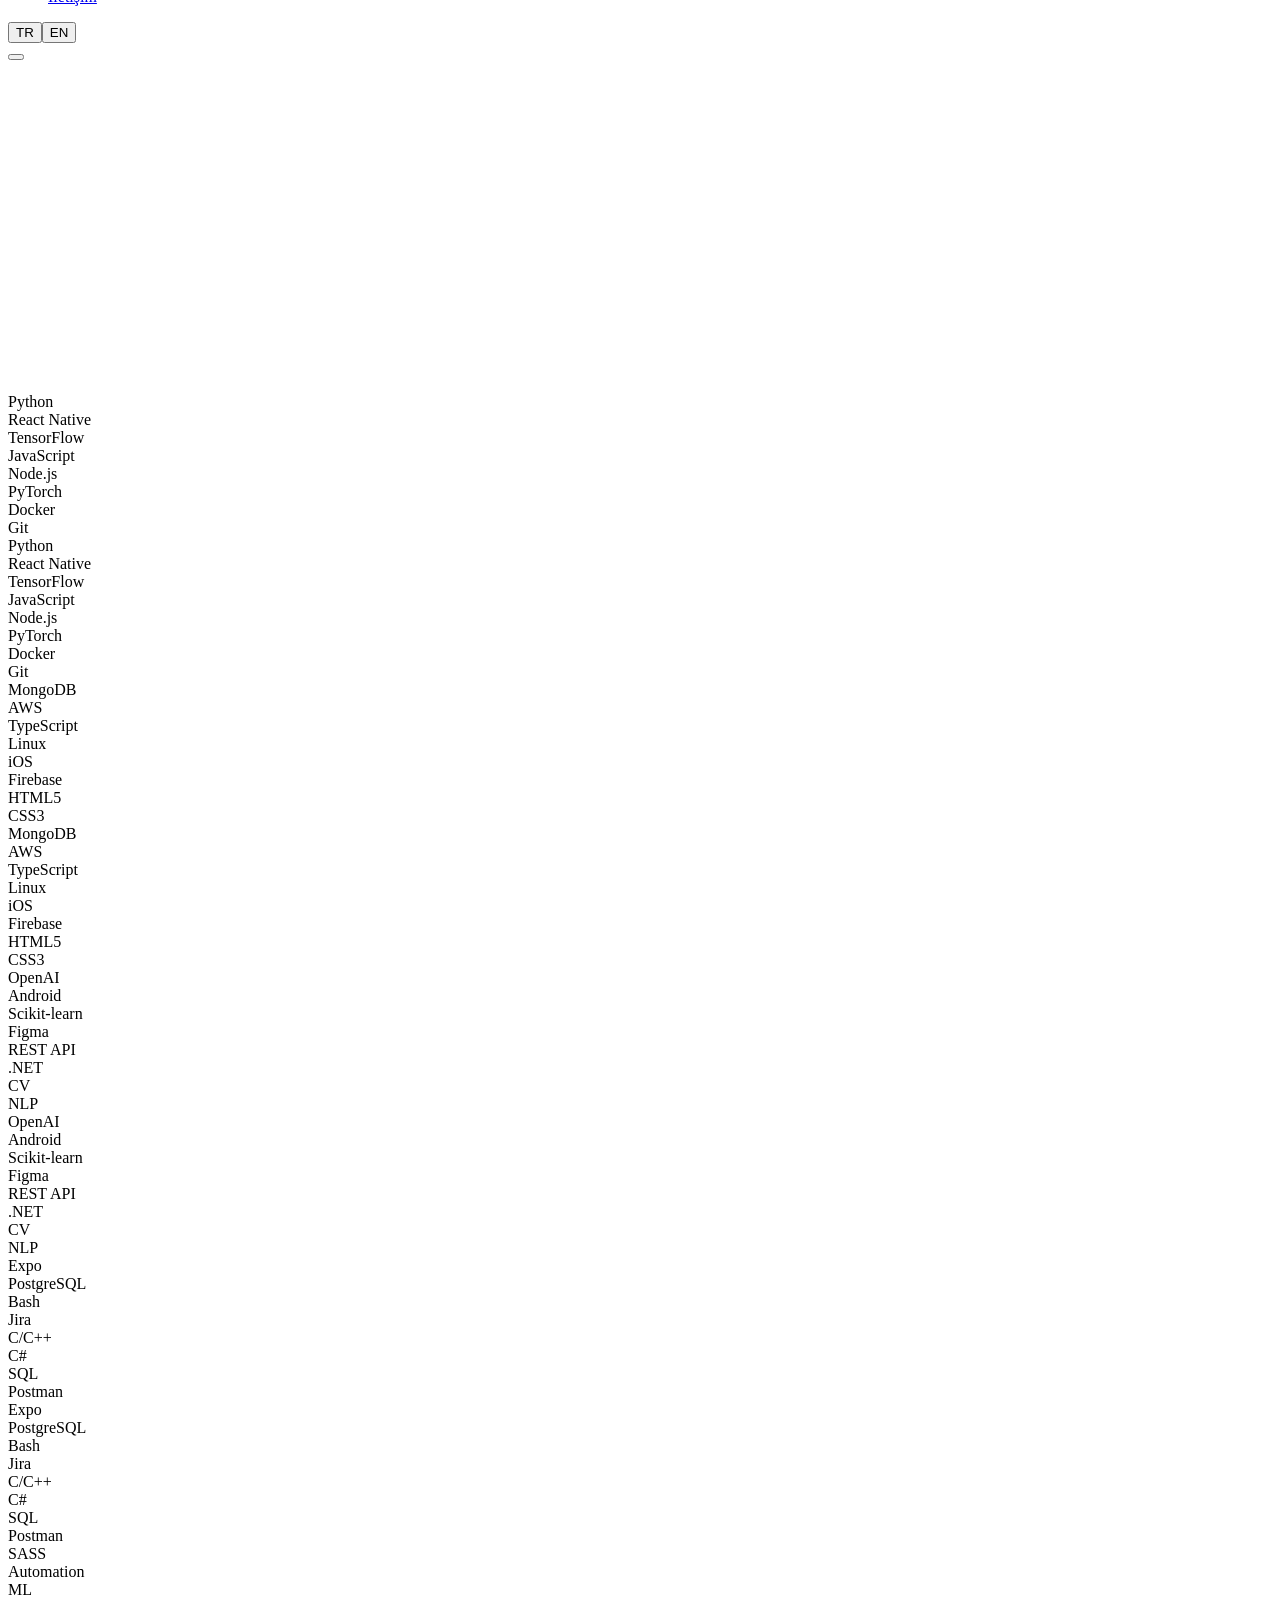
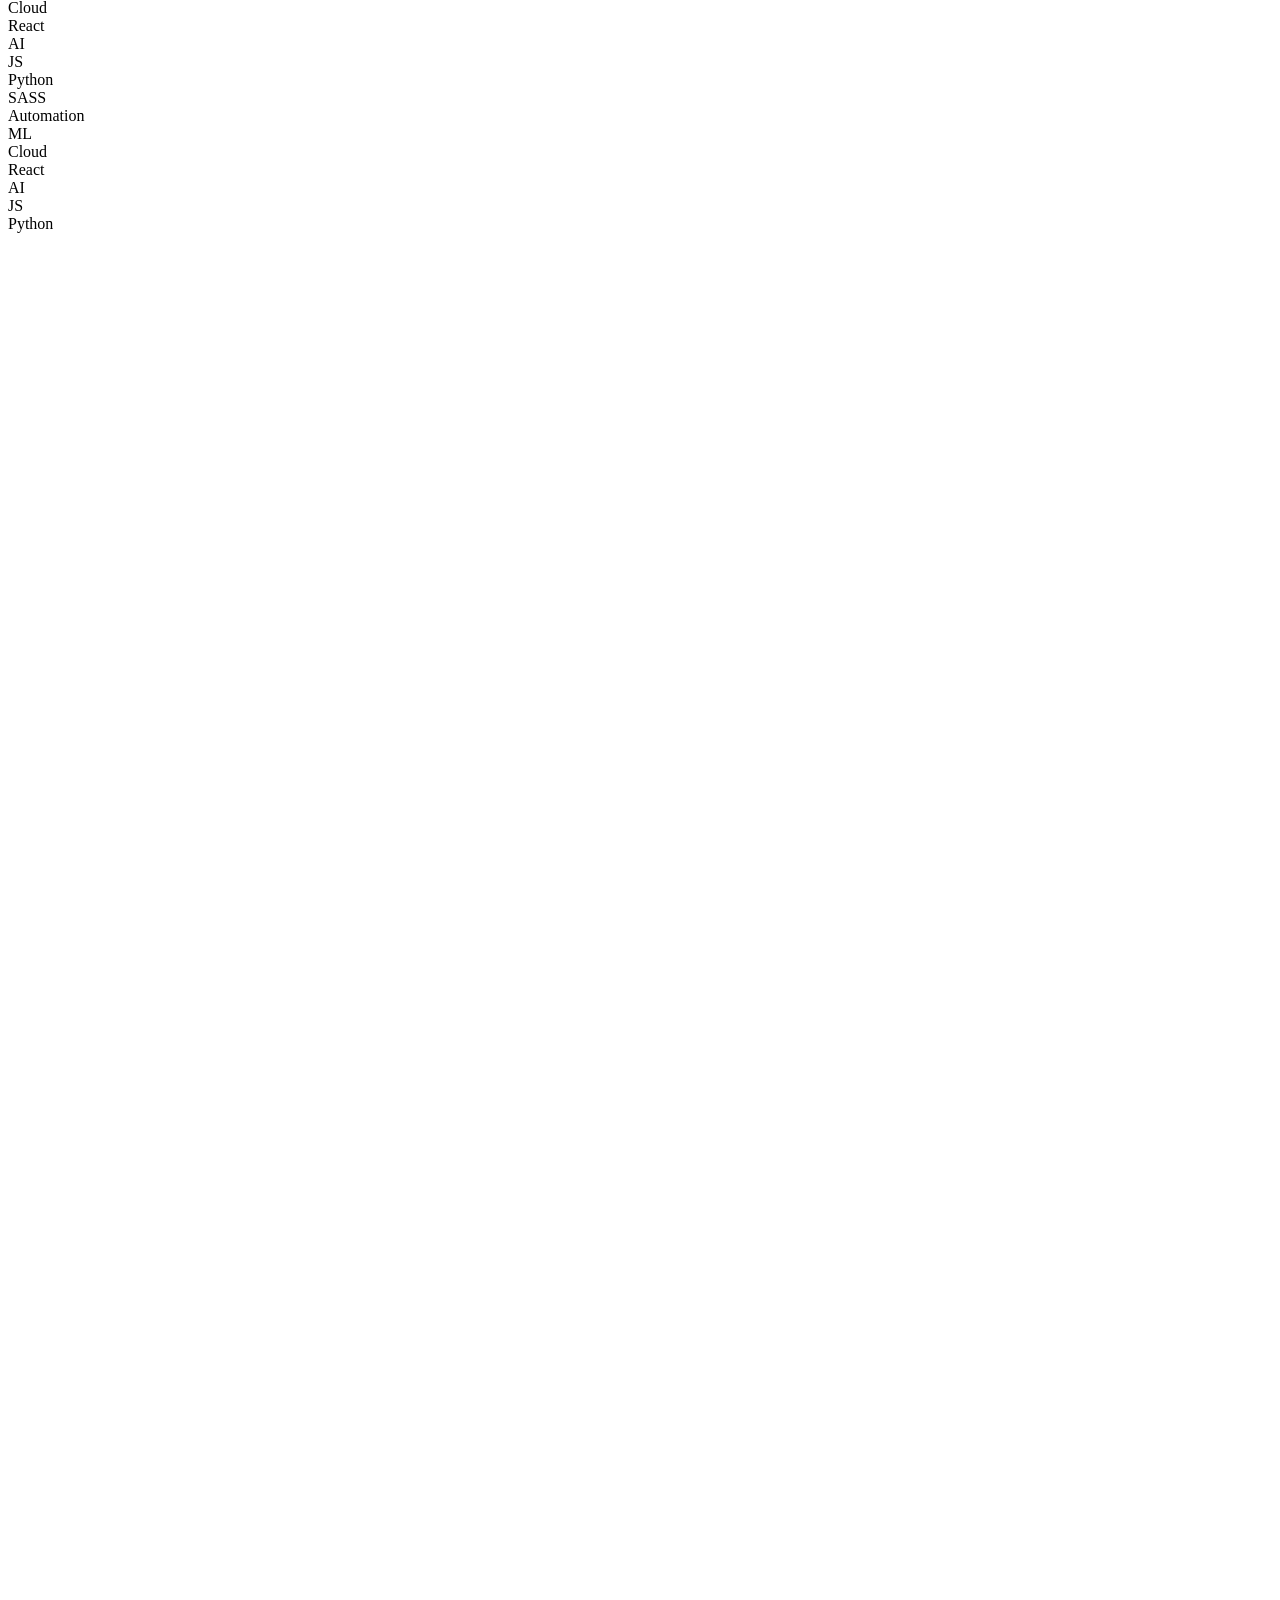
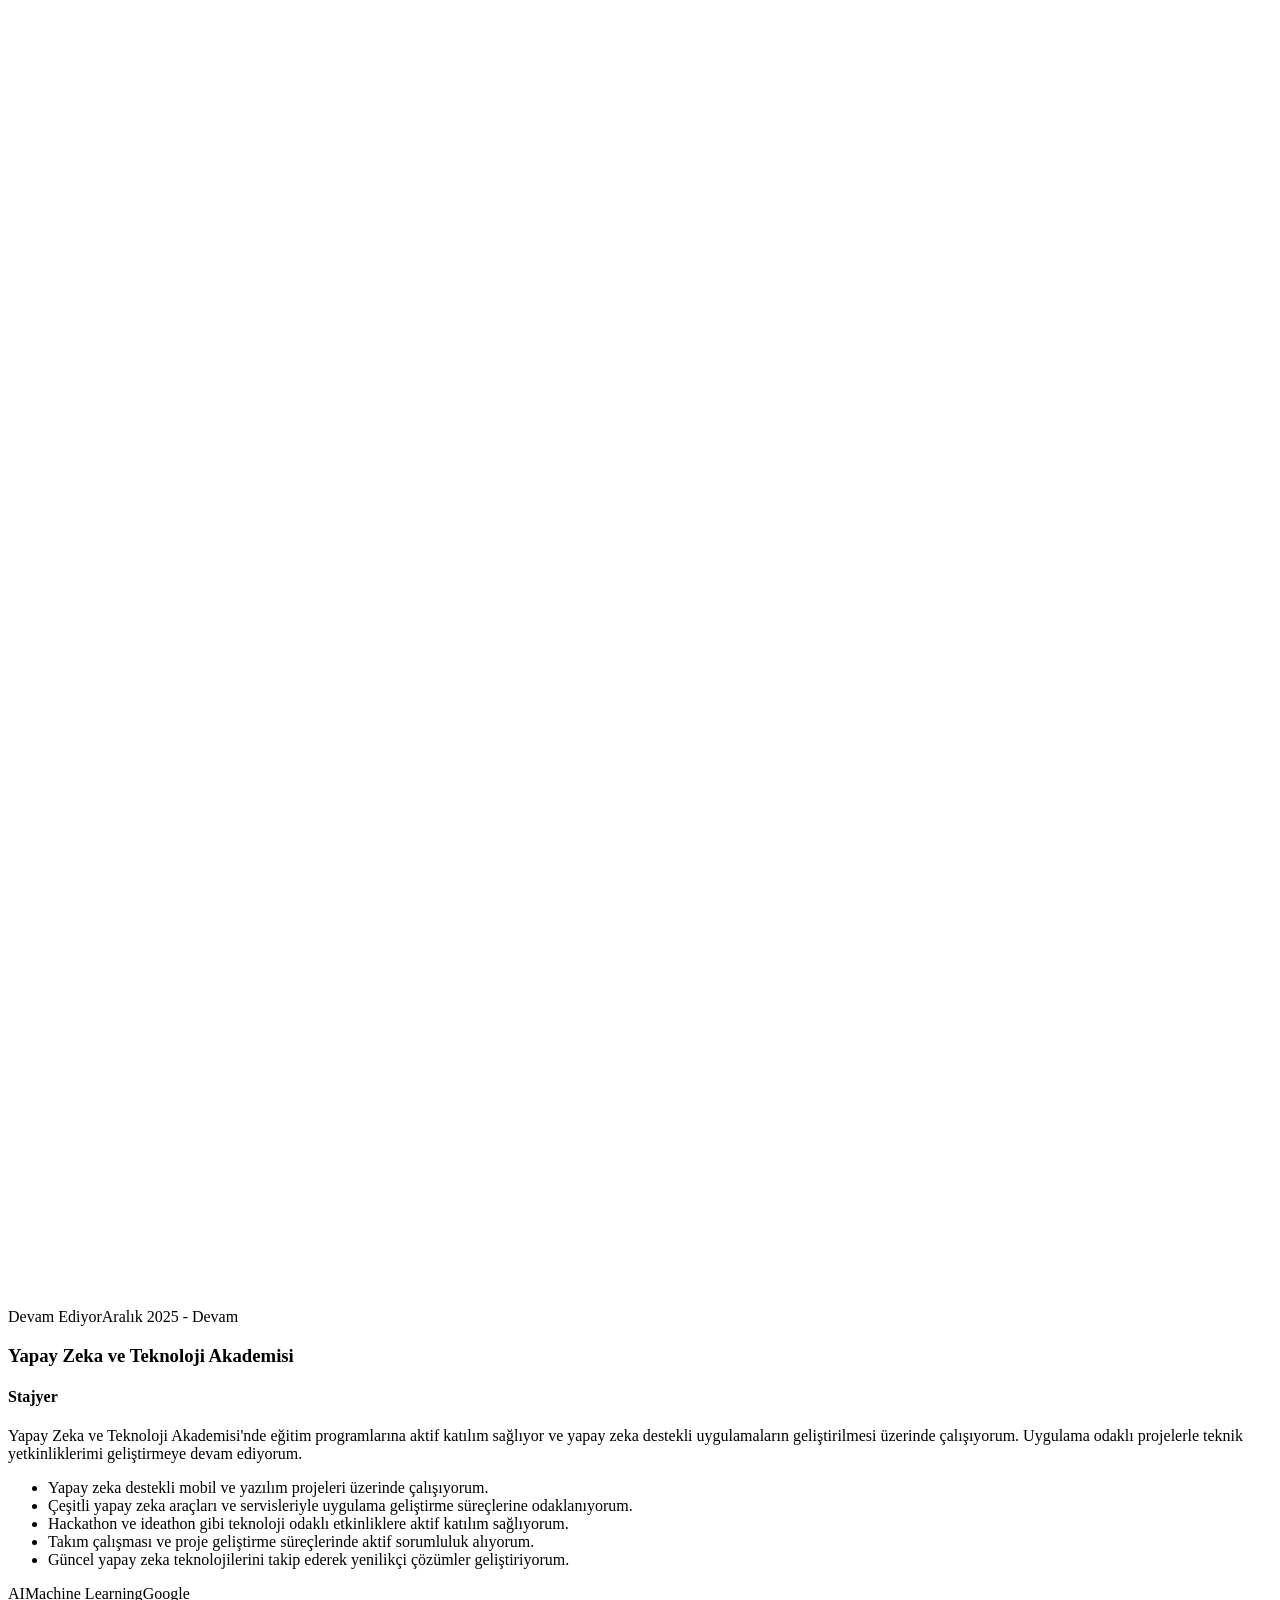
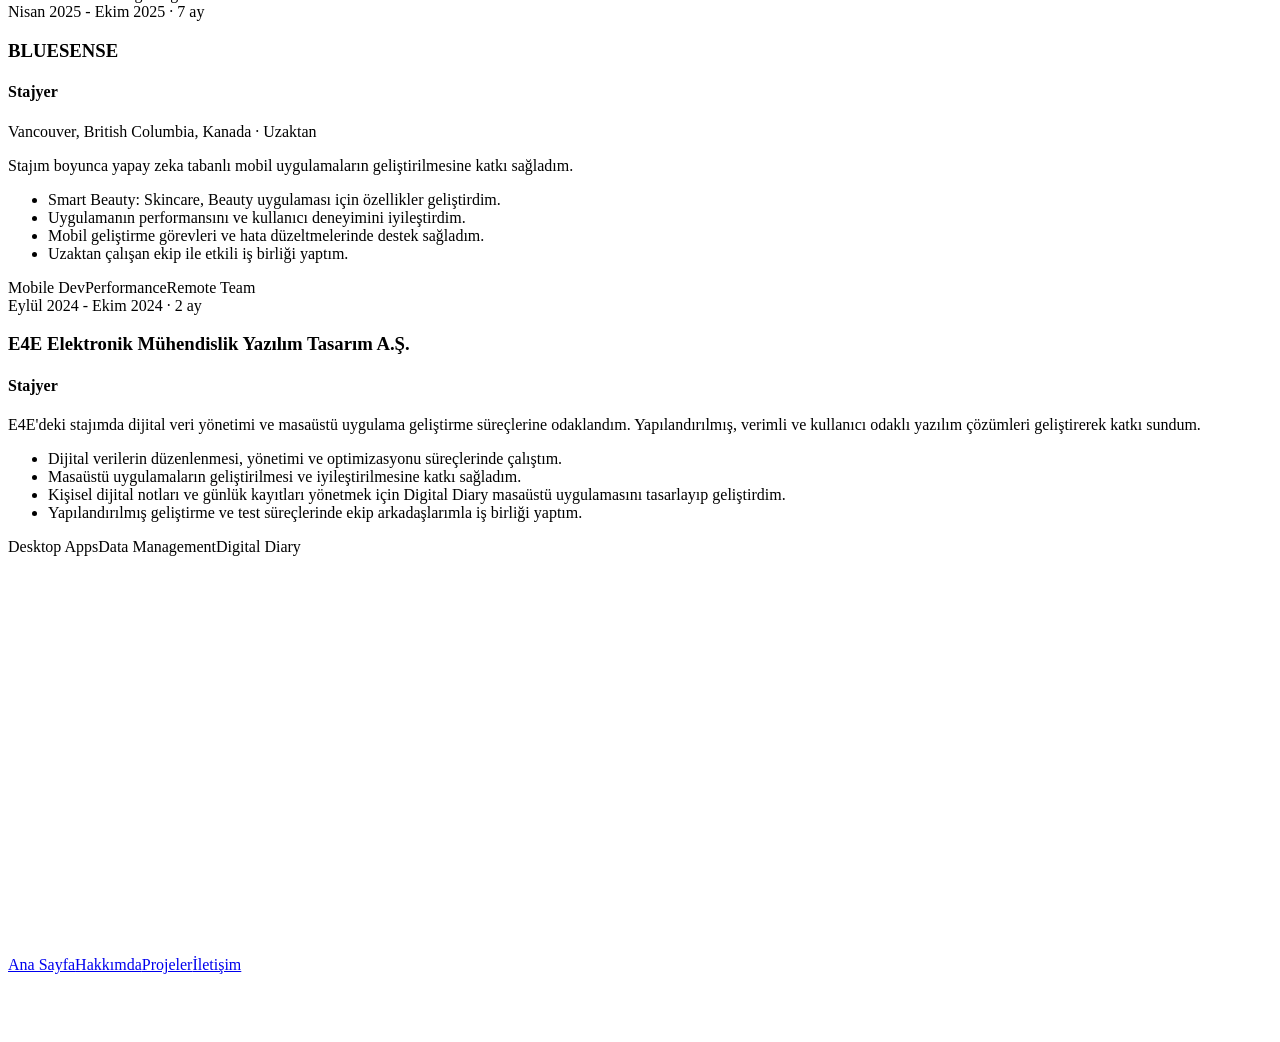
==== commit 247c321b: "Deploy static site" ====
--- a/index.html
+++ b/index.html
@@ -1,631 +1 @@
-<!DOCTYPE html>
-<html lang="tr">
-<head>
-    <meta charset="UTF-8">
-    <meta name="viewport" content="width=device-width, initial-scale=1.0">
-    <title>Gökay Çetinakdoğan | Yazılım Geliştirici</title>
-    <link rel="stylesheet" href="styles.css">
-    <link href="https://fonts.googleapis.com/css2?family=Inter:wght@300;400;500;600;700;800&display=swap" rel="stylesheet">
-    <link rel="stylesheet" href="https://cdnjs.cloudflare.com/ajax/libs/font-awesome/6.4.0/css/all.min.css">
-</head>
-<body>
-    <!-- Navigation -->
-    <nav class="navbar">
-        <div class="nav-container">
-            <a href="#" class="logo">
-
-            </a>
-            <ul class="nav-menu">
-                <li><a href="#home" class="nav-link">Ana Sayfa</a></li>
-                <li><a href="#about" class="nav-link">Hakkımda</a></li>
-                <li><a href="#projects" class="nav-link">Projeler</a></li>
-                <li><a href="#experience" class="nav-link">Deneyim</a></li>
-                <li><a href="#contact" class="nav-link">İletişim</a></li>
-            </ul>
-            <div class="hamburger">
-                <span></span>
-                <span></span>
-                <span></span>
-            </div>
-        </div>
-    </nav>
-
-    <!-- Hero Section -->
-    <section id="home" class="hero">
-        <div class="hero-bg">
-            <div class="gradient-sphere sphere-1"></div>
-
-            <div class="gradient-sphere sphere-3"></div>
-        </div>
-        <div class="hero-content">
-            <div class="hero-text">
-                <p class="hero-greeting">Merhaba, Ben</p>
-                <h1 class="hero-name">
-                    <span class="name-line">Gökay</span>
-                    <span class="name-line gradient-text">Çetinakdoğan</span>
-                </h1>
-                <div class="hero-title-wrapper">
-                    <span class="hero-title-static">Yazılım Geliştirici |</span>
-                    <span class="hero-title-dynamic"></span>
-                </div>
-                <p class="hero-description">
-                    Bilgisayar Mühendisliği 4. sınıf öğrencisi olarak mobil uygulama geliştirme, 
-                    yapay zeka ve otomasyon alanlarında projeler geliştiriyorum.
-                </p>
-                <div class="hero-buttons">
-                    <a href="#projects" class="btn btn-primary">
-                        <span>Projelerimi Gör</span>
-                        <i class="fas fa-arrow-right"></i>
-                    </a>
-                    <a href="#contact" class="btn btn-secondary">
-                        <span>İletişime Geç</span>
-                    </a>
-                </div>
-                <div class="hero-social">
-                    <a href="https://github.com/gokaycetinn" target="_blank" class="social-link">
-                        <i class="fab fa-github"></i>
-                    </a>
-                    <a href="https://www.linkedin.com/in/gokay-cetinakdogan/" target="_blank" class="social-link">
-                        <i class="fab fa-linkedin-in"></i>
-                    </a>
-                    <a href="mailto:gokaycetin44@gmail.com" class="social-link">
-                        <i class="fas fa-envelope"></i>
-                    </a>
-                </div>
-            </div>
-            
-            </div>
-        </div>
-    </section>
-
-    <!-- About Section -->
-    <section id="about" class="about">
-        <!-- Skills Background Marquee - Chaotic Diagonal -->
-        <div class="about-skills-bg">
-            <!-- Track 1 - Top diagonal -->
-            <div class="skills-track">
-                <div class="skill-item" style="--y: -12px;"><i class="fab fa-python"></i><span>Python</span></div>
-                <div class="skill-item" style="--y: 18px;"><i class="fab fa-react"></i><span>React Native</span></div>
-                <div class="skill-item" style="--y: -5px;"><i class="fas fa-brain"></i><span>TensorFlow</span></div>
-                <div class="skill-item" style="--y: 25px;"><i class="fab fa-js"></i><span>JavaScript</span></div>
-                <div class="skill-item" style="--y: -20px;"><i class="fab fa-node-js"></i><span>Node.js</span></div>
-                <div class="skill-item" style="--y: 8px;"><i class="fas fa-fire-alt"></i><span>PyTorch</span></div>
-                <div class="skill-item" style="--y: -15px;"><i class="fab fa-docker"></i><span>Docker</span></div>
-                <div class="skill-item" style="--y: 22px;"><i class="fab fa-git-alt"></i><span>Git</span></div>
-                <div class="skill-item" style="--y: -8px;"><i class="fab fa-python"></i><span>Python</span></div>
-                <div class="skill-item" style="--y: 15px;"><i class="fab fa-react"></i><span>React Native</span></div>
-                <div class="skill-item" style="--y: -22px;"><i class="fas fa-brain"></i><span>TensorFlow</span></div>
-                <div class="skill-item" style="--y: 10px;"><i class="fab fa-js"></i><span>JavaScript</span></div>
-                <div class="skill-item" style="--y: -18px;"><i class="fab fa-node-js"></i><span>Node.js</span></div>
-                <div class="skill-item" style="--y: 28px;"><i class="fas fa-fire-alt"></i><span>PyTorch</span></div>
-                <div class="skill-item" style="--y: -10px;"><i class="fab fa-docker"></i><span>Docker</span></div>
-                <div class="skill-item" style="--y: 5px;"><i class="fab fa-git-alt"></i><span>Git</span></div>
-            </div>
-            <!-- Track 2 -->
-            <div class="skills-track">
-                <div class="skill-item" style="--y: 20px;"><i class="fas fa-database"></i><span>MongoDB</span></div>
-                <div class="skill-item" style="--y: -15px;"><i class="fab fa-aws"></i><span>AWS</span></div>
-                <div class="skill-item" style="--y: 8px;"><i class="fas fa-code"></i><span>TypeScript</span></div>
-                <div class="skill-item" style="--y: -25px;"><i class="fab fa-linux"></i><span>Linux</span></div>
-                <div class="skill-item" style="--y: 12px;"><i class="fab fa-apple"></i><span>iOS</span></div>
-                <div class="skill-item" style="--y: -8px;"><i class="fas fa-fire"></i><span>Firebase</span></div>
-                <div class="skill-item" style="--y: 30px;"><i class="fab fa-html5"></i><span>HTML5</span></div>
-                <div class="skill-item" style="--y: -18px;"><i class="fab fa-css3-alt"></i><span>CSS3</span></div>
-                <div class="skill-item" style="--y: 5px;"><i class="fas fa-database"></i><span>MongoDB</span></div>
-                <div class="skill-item" style="--y: -12px;"><i class="fab fa-aws"></i><span>AWS</span></div>
-                <div class="skill-item" style="--y: 22px;"><i class="fas fa-code"></i><span>TypeScript</span></div>
-                <div class="skill-item" style="--y: -5px;"><i class="fab fa-linux"></i><span>Linux</span></div>
-                <div class="skill-item" style="--y: 18px;"><i class="fab fa-apple"></i><span>iOS</span></div>
-                <div class="skill-item" style="--y: -28px;"><i class="fas fa-fire"></i><span>Firebase</span></div>
-                <div class="skill-item" style="--y: 10px;"><i class="fab fa-html5"></i><span>HTML5</span></div>
-                <div class="skill-item" style="--y: -20px;"><i class="fab fa-css3-alt"></i><span>CSS3</span></div>
-            </div>
-            <!-- Track 3 -->
-            <div class="skills-track">
-                <div class="skill-item" style="--y: -10px;"><i class="fas fa-robot"></i><span>OpenAI</span></div>
-                <div class="skill-item" style="--y: 25px;"><i class="fab fa-android"></i><span>Android</span></div>
-                <div class="skill-item" style="--y: -22px;"><i class="fas fa-chart-line"></i><span>Scikit-learn</span></div>
-                <div class="skill-item" style="--y: 15px;"><i class="fab fa-figma"></i><span>Figma</span></div>
-                <div class="skill-item" style="--y: -5px;"><i class="fas fa-server"></i><span>REST API</span></div>
-                <div class="skill-item" style="--y: 28px;"><i class="fab fa-microsoft"></i><span>.NET</span></div>
-                <div class="skill-item" style="--y: -18px;"><i class="fas fa-eye"></i><span>CV</span></div>
-                <div class="skill-item" style="--y: 8px;"><i class="fas fa-language"></i><span>NLP</span></div>
-                <div class="skill-item" style="--y: -25px;"><i class="fas fa-robot"></i><span>OpenAI</span></div>
-                <div class="skill-item" style="--y: 12px;"><i class="fab fa-android"></i><span>Android</span></div>
-                <div class="skill-item" style="--y: -8px;"><i class="fas fa-chart-line"></i><span>Scikit-learn</span></div>
-                <div class="skill-item" style="--y: 20px;"><i class="fab fa-figma"></i><span>Figma</span></div>
-                <div class="skill-item" style="--y: -15px;"><i class="fas fa-server"></i><span>REST API</span></div>
-                <div class="skill-item" style="--y: 5px;"><i class="fab fa-microsoft"></i><span>.NET</span></div>
-                <div class="skill-item" style="--y: -30px;"><i class="fas fa-eye"></i><span>CV</span></div>
-                <div class="skill-item" style="--y: 18px;"><i class="fas fa-language"></i><span>NLP</span></div>
-            </div>
-            <!-- Track 4 -->
-            <div class="skills-track">
-                <div class="skill-item" style="--y: 15px;"><i class="fas fa-mobile-alt"></i><span>Expo</span></div>
-                <div class="skill-item" style="--y: -20px;"><i class="fas fa-database"></i><span>PostgreSQL</span></div>
-                <div class="skill-item" style="--y: 28px;"><i class="fas fa-terminal"></i><span>Bash</span></div>
-                <div class="skill-item" style="--y: -8px;"><i class="fas fa-cube"></i><span>Jira</span></div>
-                <div class="skill-item" style="--y: 22px;"><i class="fas fa-code"></i><span>C/C++</span></div>
-                <div class="skill-item" style="--y: -15px;"><i class="fab fa-microsoft"></i><span>C#</span></div>
-                <div class="skill-item" style="--y: 5px;"><i class="fas fa-database"></i><span>SQL</span></div>
-                <div class="skill-item" style="--y: -25px;"><i class="fas fa-envelope"></i><span>Postman</span></div>
-                <div class="skill-item" style="--y: 10px;"><i class="fas fa-mobile-alt"></i><span>Expo</span></div>
-                <div class="skill-item" style="--y: -12px;"><i class="fas fa-database"></i><span>PostgreSQL</span></div>
-                <div class="skill-item" style="--y: 30px;"><i class="fas fa-terminal"></i><span>Bash</span></div>
-                <div class="skill-item" style="--y: -5px;"><i class="fas fa-cube"></i><span>Jira</span></div>
-                <div class="skill-item" style="--y: 18px;"><i class="fas fa-code"></i><span>C/C++</span></div>
-                <div class="skill-item" style="--y: -28px;"><i class="fab fa-microsoft"></i><span>C#</span></div>
-                <div class="skill-item" style="--y: 8px;"><i class="fas fa-database"></i><span>SQL</span></div>
-                <div class="skill-item" style="--y: -18px;"><i class="fas fa-envelope"></i><span>Postman</span></div>
-            </div>
-            <!-- Track 5 - Bottom diagonal -->
-            <div class="skills-track">
-                <div class="skill-item" style="--y: -22px;"><i class="fab fa-sass"></i><span>SASS</span></div>
-                <div class="skill-item" style="--y: 12px;"><i class="fas fa-cogs"></i><span>Automation</span></div>
-                <div class="skill-item" style="--y: -5px;"><i class="fas fa-project-diagram"></i><span>ML</span></div>
-                <div class="skill-item" style="--y: 25px;"><i class="fas fa-cloud"></i><span>Cloud</span></div>
-                <div class="skill-item" style="--y: -18px;"><i class="fab fa-python"></i><span>Python</span></div>
-                <div class="skill-item" style="--y: 8px;"><i class="fab fa-react"></i><span>React</span></div>
-                <div class="skill-item" style="--y: -28px;"><i class="fas fa-brain"></i><span>AI</span></div>
-                <div class="skill-item" style="--y: 20px;"><i class="fab fa-js"></i><span>JS</span></div>
-                <div class="skill-item" style="--y: -10px;"><i class="fab fa-sass"></i><span>SASS</span></div>
-                <div class="skill-item" style="--y: 30px;"><i class="fas fa-cogs"></i><span>Automation</span></div>
-                <div class="skill-item" style="--y: -15px;"><i class="fas fa-project-diagram"></i><span>ML</span></div>
-                <div class="skill-item" style="--y: 5px;"><i class="fas fa-cloud"></i><span>Cloud</span></div>
-                <div class="skill-item" style="--y: -25px;"><i class="fab fa-python"></i><span>Python</span></div>
-                <div class="skill-item" style="--y: 15px;"><i class="fab fa-react"></i><span>React</span></div>
-                <div class="skill-item" style="--y: -8px;"><i class="fas fa-brain"></i><span>AI</span></div>
-                <div class="skill-item" style="--y: 22px;"><i class="fab fa-js"></i><span>JS</span></div>
-            </div>
-        </div>
-        <div class="container">
-            <div class="section-header">
-                <span class="section-tag">Hakkımda</span>
-                <h2 class="section-title">Ben <span class="gradient-text">Kimim?</span></h2>
-            </div>
-            <div class="about-content">
-                <div class="about-text">
-                    <p class="about-intro">
-                        Çankaya Üniversitesi Bilgisayar Mühendisliği 4. sınıf öğrencisiyim. 
-                        <span class="highlight">Mobil uygulama geliştirme</span>, 
-                        <span class="highlight">yapay zeka model eğitimleri</span>, 
-                        <span class="highlight">otomasyon sistemleri</span> ve 
-                        <span class="highlight">web geliştirme</span> alanlarında çalışıyorum.
-                    </p>
-                    <p>
-                        React Native ile cross-platform mobil uygulamalar geliştiriyor, Python ile 
-                        yapay zeka modelleri eğitiyor, iş süreçlerini otomatize eden çözümler üzerine çalışıyorum. 
-                        Full-stack web geliştirme konusunda da aktif projeler yürütüyorum.
-                    </p>
-                    <p>
-                        Takım çalışmasına yatkın, güçlü iletişim becerilerine sahip ve sorun çözmeye odaklı biriyim. 
-                        Yeni teknolojileri yakından takip ediyor, öğrendiklerimi gerçek dünya projelerine uyguluyorum. 
-                        Problem çözme tutkum ve sürekli öğrenme motivasyonum ile her projede en iyi sonucu hedefliyorum.
-                    </p>
-                    <div class="about-stats">
-                        <div class="stat-item">
-                            <span class="stat-number" data-target="20" data-suffix="+">20+</span>
-                            <span class="stat-label">Proje</span>
-                        </div>
-                        <div class="stat-item">
-                            <span class="stat-number" data-target="4">0</span>
-                            <span class="stat-label">Staj Deneyimi</span>
-                        </div>
-                        
-                    </div>
-                </div>
-                <div class="about-info">
-                    <div class="info-card">
-                        <div class="info-icon">
-                            <i class="fas fa-graduation-cap"></i>
-                        </div>
-                        <div class="info-content">
-                            <h4>Eğitim</h4>
-                            <p>Bilgisayar Mühendisliği</p>
-                            <span>Çankaya Üniversitesi • 2021-2026</span>
-                        </div>
-                    </div>
-                    <div class="info-card">
-                        <div class="info-icon">
-                            <i class="fas fa-map-marker-alt"></i>
-                        </div>
-                        <div class="info-content">
-                            <h4>Konum</h4>
-                            <p>Ankara, Türkiye</p>
-                            <span>Uzaktan çalışmaya açık</span>
-                        </div>
-                    </div>
-                </div>
-            </div>
-        </div>
-    </section>
-
-   
-
-    <!-- Projects Section -->
-    <section id="projects" class="projects">
-        <div class="container">
-            <div class="section-header">
-                
-                <h2 class="section-title">Öne Çıkan <span class="gradient-text">Projeler</span></h2>
-            </div>
-            <div class="projects-slider-wrapper">
-                <button class="slider-arrow slider-prev" aria-label="Previous">
-                    <i class="fas fa-chevron-left"></i>
-                </button>
-                <div class="projects-slider">
-                    <div class="projects-track">
-                <!-- AI Chef Project -->
-                <div class="project-card">
-                    <div class="project-image project-video">
-                        <video autoplay muted loop playsinline>
-                            <source src="project%20images/AıChef.mp4" type="video/mp4">
-                        </video>
-                        <div class="project-overlay">
-                            <a href="https://apps.apple.com/tr/app/ai-chef-ak%C4%B1ll%C4%B1-tarifler/id6754893777?l=tr" target="_blank" class="project-link">
-                                <i class="fab fa-app-store"></i>
-                            </a>
-                        </div>
-                        
-                    </div>
-                    <div class="project-content">
-                        <h3>AI Chef - Akıllı Tarifler</h3>
-                        <p>Yapay zeka destekli, kişiselleştirilmiş tarif önerileri sunan mobil uygulama. App Store'da yayınlanmış ilk ticari projem.</p>
-                        <div class="project-tech">
-                            <span>React Native</span>
-                            <span>AI</span>
-                            <span>iOS</span>
-                        </div>
-                        <div style="display: flex; align-items: center; gap: 15px;">
-                            <a href="https://apps.apple.com/tr/app/ai-chef-ak%C4%B1ll%C4%B1-tarifler/id6754893777?l=tr" target="_blank" class="project-btn appstore-btn">
-                                <img src="project%20images/appstore.svg" alt="App Store'dan İndir">
-                            </a>
-                            <a href="https://gokaycetinn.github.io/ai-chef-website/" target="_blank" class="project-btn">
-                                <span>Web Sitesi</span>
-                                <i class="fas fa-globe"></i>
-                            </a>
-                        </div>
-                    </div>
-                </div>
-
-
-                <!-- CNN-Based-Traffic-Analysis Project -->
-                <div class="project-card">
-                    <div class="project-image">
-                        <img src="project%20images/CNN-Based.png" alt="CNN-Based-Traffic-Analysis" onerror="this.style.display='none'; this.nextElementSibling.style.display='flex';">
-                        <div class="project-placeholder" style="display:none;">
-                            <i class="fas fa-chart-line"></i>
-                        </div>
-                        <div class="project-overlay">
-                            <a href="https://github.com/gokaycetinn/CNN-Based-Traffic-Analysis" target="_blank" class="project-link">
-                                <i class="fab fa-github"></i>
-                            </a>
-                        </div>
-                    </div>
-                    <div class="project-content">
-                        <h3>CNN Based Traffic Analysis Project</h3>
-                        <p>UA-DETRAC veri seti üzerinde YOLOv8 modeli eğitilerek geliştirilen otonom bir trafik analiz sistemi. 
-                            Sistem, gerçek zamanlı araç tespiti ve sınıflandırması yapar ve sonuçları etkileşimli bir Streamlit web arayüzü aracılığıyla sunar.</p>
-                        <div class="project-tech">
-                            <span>Python</span>
-                            <span>ML</span>
-                            <span>Data Analysis</span>
-                        </div>
-                        <a href="https://github.com/gokaycetinn/CNN-Based-Traffic-Analysis" target="_blank" class="project-btn">
-                            <span>GitHub'da Görüntüle</span>
-                            <i class="fab fa-github"></i>
-                        </a>
-                        <div>
-                        <a href="https://vehicle-detect.streamlit.app" target="_blank" class="project-btn">
-                            <span>Canlı Demo</span>
-                            <i class="fas fa-external-link-alt"></i>
-                        </a>
-                        </div>
-                    </div>
-                </div>
-
-                <!-- Digital Diary Project -->
-                <div class="project-card">
-                    <div class="project-image">
-                        <img src="project%20images/digital-diary.png" alt="Digital Diary" onerror="this.style.display='none'; this.nextElementSibling.style.display='flex';">
-                        <div class="project-placeholder" style="display:none;">
-                            <i class="fas fa-book"></i>
-                        </div>
-                        <div class="project-overlay">
-                            <a href="https://github.com/gokaycetinn/Digital-Diary" target="_blank" class="project-link">
-                                <i class="fab fa-github"></i>
-                            </a>
-                        </div>
-                    </div>
-                    <div class="project-content">
-                        <h3>Digital Diary</h3>
-                        <p>Dijital günlük uygulaması. Kullanıcıların günlük notlarını ve düşüncelerini kaydetmelerini sağlayan modern bir uygulama.</p>
-                        <div class="project-tech">
-                            <span>Python</span>
-                            <span>Database</span>
-                        </div>
-                        <a href="https://github.com/gokaycetinn/Digital-Diary" target="_blank" class="project-btn">
-                            <span>GitHub'da Görüntüle</span>
-                            <i class="fab fa-github"></i>
-                        </a>
-                    </div>
-                </div>
-
-                <!-- Data Mining Project -->
-                <div class="project-card">
-                    <div class="project-image">
-                        <img src="project%20images/" alt="Data Mining Project" onerror="this.style.display='none'; this.nextElementSibling.style.display='flex';">
-                        <div class="project-placeholder" style="display:none;">
-                            <i class="fas fa-database"></i>
-                        </div>
-                        <div class="project-overlay">
-                            <a href="https://github.com/gokaycetinn/Data-Mining-Project" target="_blank" class="project-link">
-                                <i class="fab fa-github"></i>
-                            </a>
-                        </div>
-                    </div>
-                    <div class="project-content">
-                        <h3>Data Mining Project</h3>
-                        <p>Veri madenciliği teknikleri kullanılarak geliştirilen analiz projesi. Büyük veri setlerinden anlamlı içgörüler çıkarma.</p>
-                        <div class="project-tech">
-                            <span>Python</span>
-                            <span>ML</span>
-                            <span>Data Analysis</span>
-                        </div>
-                        <a href="https://github.com/gokaycetinn/Data-Mining-Project" target="_blank" class="project-btn">
-                            <span>GitHub'da Görüntüle</span>
-                            <i class="fab fa-github"></i>
-                        </a>
-                    </div>
-                </div>
-
-                <!-- Classroom Reservation -->
-                <div class="project-card">
-                    <div class="project-image">
-                        <img src="project%20images/classroom-reservation.png" alt="Classroom Reservation" onerror="this.style.display='none'; this.nextElementSibling.style.display='flex';">
-                        <div class="project-placeholder" style="display:none;">
-                            <i class="fas fa-school"></i>
-                        </div>
-                        <div class="project-overlay">
-                            <a href="https://github.com/gokaycetinn/Classroom-Reservation" target="_blank" class="project-link">
-                                <i class="fab fa-github"></i>
-                            </a>
-                        </div>
-                    </div>
-                    <div class="project-content">
-                        <h3>Classroom Reservation</h3>
-                        <p>Derslik rezervasyon sistemi. Üniversiteler için geliştirilmiş, sınıf ve laboratuvar rezervasyonu yapılabilen web uygulaması.</p>
-                        <div class="project-tech">
-                            <span>Web App</span>
-                            <span>Database</span>
-                        </div>
-                        <a href="https://github.com/gokaycetinn/Classroom-Reservation" target="_blank" class="project-btn">
-                            <span>GitHub'da Görüntüle</span>
-                            <i class="fab fa-github"></i>
-                        </a>
-                    </div>
-                </div>
-
-                <!-- Product Recommendation -->
-                <div class="project-card">
-                    <div class="project-image">
-                        <img src="project%20images/product-recommendation.png" alt="Product Recommendation" onerror="this.style.display='none'; this.nextElementSibling.style.display='flex';">
-                        <div class="project-placeholder" style="display:none;">
-                            <i class="fas fa-shopping-cart"></i>
-                        </div>
-                        <div class="project-overlay">
-                            <a href="https://github.com/gokaycetinn/Product-Recommendation-System" target="_blank" class="project-link">
-                                <i class="fab fa-github"></i>
-                            </a>
-                        </div>
-                    </div>
-                    <div class="project-content">
-                        <h3>Product Recommendation System</h3>
-                        <p>Makine öğrenmesi tabanlı ürün öneri sistemi. Kullanıcı davranışlarını analiz ederek kişiselleştirilmiş öneriler sunar.</p>
-                        <div class="project-tech">
-                            <span>Python</span>
-                            <span>ML</span>
-                            <span>Recommendation</span>
-                        </div>
-                        <a href="https://github.com/gokaycetinn/Product-Recommendation-System" target="_blank" class="project-btn">
-                            <span>GitHub'da Görüntüle</span>
-                            <i class="fab fa-github"></i>
-                        </a>
-                    </div>
-                </div>
-                    </div>
-                </div>
-                <button class="slider-arrow slider-next" aria-label="Next">
-                    <i class="fas fa-chevron-right"></i>
-                </button>
-            </div>
-            <div class="projects-cta">
-                <a href="https://github.com/gokaycetinn?tab=repositories" target="_blank" class="btn btn-primary">
-                    <span>Tüm Projeleri Gör</span>
-                    <i class="fab fa-github"></i>
-                </a>
-            </div>
-        </div>
-    </section>
-
-
-     <!-- Experience Section -->
-    <section id="experience" class="experience">
-        <div class="container">
-            <div class="section-header">
-                <span class="section-tag">Kariyer Yolculuğum</span>
-                <h2 class="section-title">Deneyim</h2>
-            </div>
-            <div class="timeline">
-                <div class="timeline-item" data-aos="fade-up">
-                    <div class="timeline-marker current"></div>
-                    <div class="timeline-content">
-                        <div class="timeline-badge">Devam Ediyor</div>
-                        <span class="timeline-date">Aralık 2025 - Devam</span>
-                        <h3>Yapay Zeka ve Teknoloji Akademisi</h3>
-                        <h4>Stajyer</h4>
-                        <p>Google Türkiye destekli program kapsamında eğitim ve projelerde görev alıyorum.</p>
-                        <div class="timeline-tags">
-                            <span>AI</span>
-                            <span>Machine Learning</span>
-                            <span>Google</span>
-                        </div>
-                    </div>
-                </div>
-                <div class="timeline-item" data-aos="fade-up">
-                    <div class="timeline-marker"></div>
-                    <div class="timeline-content">
-                        <span class="timeline-date">Nisan 2025 - Ekim 2025</span>
-                        <h3>BLUESENSE AI</h3>
-                        <h4>Stajyer</h4>
-                        <p>Stajım süresince mobil uygulamaların geliştirilmesi ve tasarımları üzerine çalışmalar yaptım.</p>
-                        <div class="timeline-tags">
-                            <span>Mobile Dev</span>
-                            <span>UI/UX</span>
-                            <span>AI</span>
-                        </div>
-                    </div>
-                </div>
-                <div class="timeline-item" data-aos="fade-up">
-                    <div class="timeline-marker"></div>
-                    <div class="timeline-content">
-                        <span class="timeline-date">Eylül 2024 - Ekim 2024</span>
-                        <h3>E4E Elektronik Mühendislik Yazılım Tasarım Ltd. Şti.</h3>
-                        <h4>Stajyer</h4>
-                        <p>Stajımda dijital veri yönetimi ve masaüstü uygulamaları geliştirme süreçlerine odaklandım.</p>
-                        <div class="timeline-tags">
-                            <span>Desktop Apps</span>
-                            <span>Data Management</span>
-                            <span>.NET</span>
-                        </div>
-                    </div>
-                </div>
-                <div class="timeline-item" data-aos="fade-up">
-                    <div class="timeline-marker"></div>
-                    <div class="timeline-content">
-                        <span class="timeline-date">Temmuz 2023 - Ağustos 2023</span>
-                        <h3>Gimat Mağazacılık Sanayi ve Ticaret A.Ş.</h3>
-                        <h4>E-ticaret Personeli</h4>
-                        <p>E-ticaret operasyonları ve dijital pazarlama süreçlerinde görev aldım.</p>
-                        <div class="timeline-tags">
-                            <span>E-commerce</span>
-                            <span>Digital Marketing</span>
-                        </div>
-                    </div>
-                </div>
-            </div>
-        </div>
-    </section>
-
-    <!-- Contact Section -->
-    <section id="contact" class="contact">
-        <div class="container">
-            <div class="section-header">
-                <span class="section-tag">İletişim</span>
-                <h2 class="section-title">Benimle <span class="gradient-text">İletişime Geçin</span></h2>
-            </div>
-            <div class="contact-content">
-                <div class="contact-info">
-                    <h3>Birlikte Çalışalım!</h3>
-                    <p>Yeni projeler, iş fırsatları veya sadece merhaba demek için benimle iletişime geçebilirsiniz.</p>
-                    
-                    <div class="contact-cards">
-                        <a href="mailto:gokaycetin44@gmail.com" class="contact-card">
-                            <div class="contact-icon">
-                                <i class="fas fa-envelope"></i>
-                            </div>
-                            <div class="contact-details">
-                                <span>Mail</span>
-
-                            </div>
-                        </a>
-                        <a href="tel:+905356483343" class="contact-card">
-                            <div class="contact-icon">
-                                <i class="fas fa-phone"></i>
-                            </div>
-                            <div class="contact-details">
-                                <span>Telefon</span>
-
-                            </div>
-                        </a>
-                        <a href="https://www.linkedin.com/in/gokay-cetinakdogan/" target="_blank" class="contact-card">
-                            <div class="contact-icon">
-                                <i class="fab fa-linkedin-in"></i>
-                            </div>
-                            <div class="contact-details">
-                                <span>LinkedIn</span>
-
-                            </div>
-                        </a>
-                        <a href="https://github.com/gokaycetinn" target="_blank" class="contact-card">
-                            <div class="contact-icon">
-                                <i class="fab fa-github"></i>
-                            </div>
-                            <div class="contact-details">
-                                <span>GitHub</span>
-
-                            </div>
-                        </a>
-                    </div>
-                </div>
-                <div class="contact-form-wrapper">
-                    <form class="contact-form" id="contactForm">
-                        <div class="form-group">
-                            <input type="text" id="name" name="name" required>
-                            <label for="name">Adınız</label>
-                            <span class="focus-border"></span>
-                        </div>
-                        <div class="form-group">
-                            <input type="email" id="email" name="email" required>
-                            <label for="email">E-posta Adresiniz</label>
-                            <span class="focus-border"></span>
-                        </div>
-                        <div class="form-group">
-                            <input type="text" id="subject" name="subject" required>
-                            <label for="subject">Konu</label>
-                            <span class="focus-border"></span>
-                        </div>
-                        <div class="form-group">
-                            <textarea id="message" name="message" rows="5" required></textarea>
-                            <label for="message">Mesajınız</label>
-                            <span class="focus-border"></span>
-                        </div>
-                        <button type="submit" class="btn btn-primary btn-submit">
-                            <span>Mesaj Gönder</span>
-                            <i class="fas fa-paper-plane"></i>
-                        </button>
-                    </form>
-                </div>
-            </div>
-        </div>
-    </section>
-
-    <!-- Footer -->
-    <footer class="footer">
-        <div class="container">
-            <div class="footer-content">
-                <div class="footer-logo">
-                    <span class="logo-text">GÇ</span>
-                    <p>Gökay Çetinakdoğan</p>
-                </div>
-                <div class="footer-links">
-                    <a href="#home">Ana Sayfa</a>
-                    <a href="#about">Hakkımda</a>
-                    <a href="#projects">Projeler</a>
-                    <a href="#contact">İletişim</a>
-                </div>
-                <div class="footer-social">
-                    <a href="https://github.com/gokaycetinn" target="_blank"><i class="fab fa-github"></i></a>
-                    <a href="https://www.linkedin.com/in/gokay-cetinakdogan/" target="_blank"><i class="fab fa-linkedin-in"></i></a>
-                    <a href="mailto:gokaycetin44@gmail.com"><i class="fas fa-envelope"></i></a>
-                </div>
-            </div>
-            <div class="footer-bottom">
-                <p>&copy; 2026 Gökay Çetinakdoğan. Tüm hakları saklıdır.</p>
-            </div>
-        </div>
-    </footer>
-
-    <script src="script.js"></script>
-</body>
-</html>
+<!DOCTYPE html><!--qDqukEnXPUu9huTXI9M_W--><html lang="tr" class="inter_a241c16e-module__j9yd6W__variable"><head><meta charSet="utf-8"/><meta name="viewport" content="width=device-width, initial-scale=1"/><link rel="preload" href="/Website/_next/static/media/83afe278b6a6bb3c-s.p.3a6ba036.woff2" as="font" crossorigin="" type="font/woff2"/><link rel="preload" as="image" href="/Website/images/cnn-based.png"/><link rel="preload" as="image" href="/Website/images/Wellness.png"/><link rel="preload" as="image" href="/Website/images/Dietitian.png"/><link rel="preload" as="image" href="/Website/images/Fitness.png"/><link rel="preload" as="image" href="/Website/images/Yoga.png"/><link rel="preload" as="image" href="/Website/images/Pilates.png"/><link rel="preload" as="image" href="/Website/images/ChatHistory.png"/><link rel="preload" as="image" href="/Website/images/web-interface.png"/><link rel="stylesheet" href="/Website/_next/static/chunks/4d29cf2b83f8a234.css" data-precedence="next"/><link rel="stylesheet" href="/Website/_next/static/chunks/691ab4dee7a574a7.css" data-precedence="next"/><link rel="preload" as="script" fetchPriority="low" href="/Website/_next/static/chunks/4b9eae0c8dc7e975.js"/><script src="/Website/_next/static/chunks/f2f58a7e93290fbb.js" async=""></script><script src="/Website/_next/static/chunks/3121f98f99c7ba92.js" async=""></script><script src="/Website/_next/static/chunks/turbopack-d491f21858cef82f.js" async=""></script><script src="/Website/_next/static/chunks/2f236954d6a65e12.js" async=""></script><script src="/Website/_next/static/chunks/1fa1f315a867c4ba.js" async=""></script><meta name="next-size-adjust" content=""/><title>Gökay Çetinakdoğan | Yazılım Geliştirici</title><meta name="description" content="Bilgisayar Mühendisliği öğrencisi, mobil uygulama geliştirme, yapay zeka ve otomasyon alanlarında projeler geliştiren yazılım geliştirici."/><meta name="keywords" content="Gökay Çetinakdoğan,Yazılım Geliştirici,React Native,Mobile Developer,AI,Machine Learning,Portfolio"/><link rel="icon" href="/Website/favicon.ico?favicon.0b3bf435.ico" sizes="256x256" type="image/x-icon"/><script src="/Website/_next/static/chunks/a6dad97d9634a72d.js" noModule=""></script></head><body><div hidden=""><!--$--><!--/$--></div><nav class="Navbar-module__pSp8Ga__navbar " style="transform:translateY(-100px)"><div class="Navbar-module__pSp8Ga__container"><a href="#home" class="Navbar-module__pSp8Ga__logo"></a><div class="Navbar-module__pSp8Ga__rightControls"><ul class="Navbar-module__pSp8Ga__navMenu"><li><a href="#home" class="Navbar-module__pSp8Ga__navLink Navbar-module__pSp8Ga__active">Ana Sayfa<span class="Navbar-module__pSp8Ga__activeIndicator"></span></a></li><li><a href="#about" class="Navbar-module__pSp8Ga__navLink ">Hakkımda</a></li><li><a href="#projects" class="Navbar-module__pSp8Ga__navLink ">Projeler</a></li><li><a href="#experience" class="Navbar-module__pSp8Ga__navLink ">Deneyim</a></li><li><a href="#contact" class="Navbar-module__pSp8Ga__navLink ">İletişim</a></li></ul><div class="Navbar-module__pSp8Ga__langSwitch"><button type="button" class="Navbar-module__pSp8Ga__langBtn Navbar-module__pSp8Ga__langBtnActive" aria-label="Switch language to Turkish">TR</button><button type="button" class="Navbar-module__pSp8Ga__langBtn " aria-label="Switch language to English">EN</button></div></div><button class="Navbar-module__pSp8Ga__hamburger " aria-label="Menü"><span></span><span></span><span></span></button></div></nav><main><section id="home" class="Hero-module__gNeX-G__hero"><div class="Aurora-module__OrW9dq__auroraContainer"><div class="Aurora-module__OrW9dq__aurora" style="--aurora-stop-1:#3b82f6;--aurora-stop-2:#06b6d4;--aurora-stop-3:#8b5cf6;--aurora-stop-4:#1d4ed8;--aurora-speed:20s"><div class="Aurora-module__OrW9dq__auroraBlob Aurora-module__OrW9dq__blob1"></div><div class="Aurora-module__OrW9dq__auroraBlob Aurora-module__OrW9dq__blob2"></div><div class="Aurora-module__OrW9dq__auroraBlob Aurora-module__OrW9dq__blob3"></div><div class="Aurora-module__OrW9dq__auroraBlob Aurora-module__OrW9dq__blob4"></div></div></div><div class="Hero-module__gNeX-G__particles"><div class="Hero-module__gNeX-G__particle" style="opacity:0;transform:translateX(120px) translateY(80px)"></div><div class="Hero-module__gNeX-G__particle" style="opacity:0;transform:translateX(340px) translateY(200px)"></div><div class="Hero-module__gNeX-G__particle" style="opacity:0;transform:translateX(560px) translateY(350px)"></div><div class="Hero-module__gNeX-G__particle" style="opacity:0;transform:translateX(780px) translateY(150px)"></div><div class="Hero-module__gNeX-G__particle" style="opacity:0;transform:translateX(950px) translateY(400px)"></div><div class="Hero-module__gNeX-G__particle" style="opacity:0;transform:translateX(200px) translateY(500px)"></div><div class="Hero-module__gNeX-G__particle" style="opacity:0;transform:translateX(1100px) translateY(300px)"></div><div class="Hero-module__gNeX-G__particle" style="opacity:0;transform:translateX(450px) translateY(600px)"></div><div class="Hero-module__gNeX-G__particle" style="opacity:0;transform:translateX(670px) translateY(100px)"></div><div class="Hero-module__gNeX-G__particle" style="opacity:0;transform:translateX(890px) translateY(550px)"></div><div class="Hero-module__gNeX-G__particle" style="opacity:0;transform:translateX(50px) translateY(250px)"></div><div class="Hero-module__gNeX-G__particle" style="opacity:0;transform:translateX(1050px) translateY(450px)"></div><div class="Hero-module__gNeX-G__particle" style="opacity:0;transform:translateX(300px) translateY(700px)"></div><div class="Hero-module__gNeX-G__particle" style="opacity:0;transform:translateX(730px) translateY(650px)"></div><div class="Hero-module__gNeX-G__particle" style="opacity:0;transform:translateX(160px) translateY(380px)"></div><div class="Hero-module__gNeX-G__particle" style="opacity:0;transform:translateX(1000px) translateY(200px)"></div><div class="Hero-module__gNeX-G__particle" style="opacity:0;transform:translateX(500px) translateY(480px)"></div><div class="Hero-module__gNeX-G__particle" style="opacity:0;transform:translateX(820px) translateY(50px)"></div><div class="Hero-module__gNeX-G__particle" style="opacity:0;transform:translateX(380px) translateY(320px)"></div><div class="Hero-module__gNeX-G__particle" style="opacity:0;transform:translateX(640px) translateY(550px)"></div></div><div class="Hero-module__gNeX-G__content"><div class="Hero-module__gNeX-G__textSection"><p class="Hero-module__gNeX-G__greeting" style="opacity:0;transform:translateY(20px)">Merhaba, Ben</p><h1 class="Hero-module__gNeX-G__name"><span class="Hero-module__gNeX-G__nameLine" style="display:inline-block"><span style="display:inline-block;white-space:pre;opacity:0;transform:translateY(40px)">G</span><span style="display:inline-block;white-space:pre;opacity:0;transform:translateY(40px)">ö</span><span style="display:inline-block;white-space:pre;opacity:0;transform:translateY(40px)">k</span><span style="display:inline-block;white-space:pre;opacity:0;transform:translateY(40px)">a</span><span style="display:inline-block;white-space:pre;opacity:0;transform:translateY(40px)">y</span></span><br/><span class="Hero-module__gNeX-G__nameGradient" style="display:inline-block"><span style="display:inline-block;white-space:pre;opacity:0;transform:translateY(40px)">Ç</span><span style="display:inline-block;white-space:pre;opacity:0;transform:translateY(40px)">e</span><span style="display:inline-block;white-space:pre;opacity:0;transform:translateY(40px)">t</span><span style="display:inline-block;white-space:pre;opacity:0;transform:translateY(40px)">i</span><span style="display:inline-block;white-space:pre;opacity:0;transform:translateY(40px)">n</span><span style="display:inline-block;white-space:pre;opacity:0;transform:translateY(40px)">a</span><span style="display:inline-block;white-space:pre;opacity:0;transform:translateY(40px)">k</span><span style="display:inline-block;white-space:pre;opacity:0;transform:translateY(40px)">d</span><span style="display:inline-block;white-space:pre;opacity:0;transform:translateY(40px)">o</span><span style="display:inline-block;white-space:pre;opacity:0;transform:translateY(40px)">ğ</span><span style="display:inline-block;white-space:pre;opacity:0;transform:translateY(40px)">a</span><span style="display:inline-block;white-space:pre;opacity:0;transform:translateY(40px)">n</span></span></h1><div class="Hero-module__gNeX-G__titleWrapper" style="opacity:0;transform:translateY(20px)"><span class="Hero-module__gNeX-G__titleStatic">Yazılım Geliştirici |</span><span class="TextShimmer-module__S1G0Uq__shimmer Hero-module__gNeX-G__titleDynamic" style="--shimmer-speed:4s"></span><span class="Hero-module__gNeX-G__cursor">|</span></div><p class="Hero-module__gNeX-G__description" style="opacity:0;transform:translateY(20px)">Bilgisayar Mühendisliği 4. sınıf öğrencisi olarak mobil uygulama geliştirme, yapay zeka ve otomasyon alanlarında projeler geliştiriyorum.</p><div class="Hero-module__gNeX-G__buttons" style="opacity:0;transform:translateY(20px)"><div style="display:inline-block"><a href="#projects" class="Hero-module__gNeX-G__btnPrimary"><span>Projelerimi Gör</span><i class="fas fa-arrow-right"></i></a></div><div style="display:inline-block"><a href="#contact" class="Hero-module__gNeX-G__btnSecondary"><span>İletişime Geç</span></a></div></div><div class="Hero-module__gNeX-G__social" style="opacity:0;transform:translateY(20px)"><div style="display:inline-block"><a href="https://github.com/gokaycetinn" target="_blank" rel="noopener noreferrer" class="Hero-module__gNeX-G__socialLink"><i class="fab fa-github"></i></a></div><div style="display:inline-block"><a href="https://www.linkedin.com/in/gokay-cetinakdogan/" target="_blank" rel="noopener noreferrer" class="Hero-module__gNeX-G__socialLink"><i class="fab fa-linkedin-in"></i></a></div><div style="display:inline-block"><a href="mailto:gokaycetin44@gmail.com" rel="noopener noreferrer" class="Hero-module__gNeX-G__socialLink"><i class="fas fa-envelope"></i></a></div></div></div></div><div class="Hero-module__gNeX-G__scrollIndicator" style="opacity:0"><div class="Hero-module__gNeX-G__scrollDot"></div></div></section><section id="about" class="About-module__Balj8a__about"><div class="About-module__Balj8a__skillsBg"><div class="About-module__Balj8a__skillsTrack About-module__Balj8a__track1"><div class="About-module__Balj8a__skillItem"><i class="fab fa-python"></i><span>Python</span></div><div class="About-module__Balj8a__skillItem"><i class="fab fa-react"></i><span>React Native</span></div><div class="About-module__Balj8a__skillItem"><i class="fas fa-brain"></i><span>TensorFlow</span></div><div class="About-module__Balj8a__skillItem"><i class="fab fa-js"></i><span>JavaScript</span></div><div class="About-module__Balj8a__skillItem"><i class="fab fa-node-js"></i><span>Node.js</span></div><div class="About-module__Balj8a__skillItem"><i class="fas fa-fire-alt"></i><span>PyTorch</span></div><div class="About-module__Balj8a__skillItem"><i class="fab fa-docker"></i><span>Docker</span></div><div class="About-module__Balj8a__skillItem"><i class="fab fa-git-alt"></i><span>Git</span></div><div class="About-module__Balj8a__skillItem"><i class="fab fa-python"></i><span>Python</span></div><div class="About-module__Balj8a__skillItem"><i class="fab fa-react"></i><span>React Native</span></div><div class="About-module__Balj8a__skillItem"><i class="fas fa-brain"></i><span>TensorFlow</span></div><div class="About-module__Balj8a__skillItem"><i class="fab fa-js"></i><span>JavaScript</span></div><div class="About-module__Balj8a__skillItem"><i class="fab fa-node-js"></i><span>Node.js</span></div><div class="About-module__Balj8a__skillItem"><i class="fas fa-fire-alt"></i><span>PyTorch</span></div><div class="About-module__Balj8a__skillItem"><i class="fab fa-docker"></i><span>Docker</span></div><div class="About-module__Balj8a__skillItem"><i class="fab fa-git-alt"></i><span>Git</span></div></div><div class="About-module__Balj8a__skillsTrack About-module__Balj8a__track2"><div class="About-module__Balj8a__skillItem"><i class="fas fa-database"></i><span>MongoDB</span></div><div class="About-module__Balj8a__skillItem"><i class="fab fa-aws"></i><span>AWS</span></div><div class="About-module__Balj8a__skillItem"><i class="fas fa-code"></i><span>TypeScript</span></div><div class="About-module__Balj8a__skillItem"><i class="fab fa-linux"></i><span>Linux</span></div><div class="About-module__Balj8a__skillItem"><i class="fab fa-apple"></i><span>iOS</span></div><div class="About-module__Balj8a__skillItem"><i class="fas fa-fire"></i><span>Firebase</span></div><div class="About-module__Balj8a__skillItem"><i class="fab fa-html5"></i><span>HTML5</span></div><div class="About-module__Balj8a__skillItem"><i class="fab fa-css3-alt"></i><span>CSS3</span></div><div class="About-module__Balj8a__skillItem"><i class="fas fa-database"></i><span>MongoDB</span></div><div class="About-module__Balj8a__skillItem"><i class="fab fa-aws"></i><span>AWS</span></div><div class="About-module__Balj8a__skillItem"><i class="fas fa-code"></i><span>TypeScript</span></div><div class="About-module__Balj8a__skillItem"><i class="fab fa-linux"></i><span>Linux</span></div><div class="About-module__Balj8a__skillItem"><i class="fab fa-apple"></i><span>iOS</span></div><div class="About-module__Balj8a__skillItem"><i class="fas fa-fire"></i><span>Firebase</span></div><div class="About-module__Balj8a__skillItem"><i class="fab fa-html5"></i><span>HTML5</span></div><div class="About-module__Balj8a__skillItem"><i class="fab fa-css3-alt"></i><span>CSS3</span></div></div><div class="About-module__Balj8a__skillsTrack About-module__Balj8a__track3"><div class="About-module__Balj8a__skillItem"><i class="fas fa-robot"></i><span>OpenAI</span></div><div class="About-module__Balj8a__skillItem"><i class="fab fa-android"></i><span>Android</span></div><div class="About-module__Balj8a__skillItem"><i class="fas fa-chart-line"></i><span>Scikit-learn</span></div><div class="About-module__Balj8a__skillItem"><i class="fab fa-figma"></i><span>Figma</span></div><div class="About-module__Balj8a__skillItem"><i class="fas fa-server"></i><span>REST API</span></div><div class="About-module__Balj8a__skillItem"><i class="fab fa-microsoft"></i><span>.NET</span></div><div class="About-module__Balj8a__skillItem"><i class="fas fa-eye"></i><span>CV</span></div><div class="About-module__Balj8a__skillItem"><i class="fas fa-language"></i><span>NLP</span></div><div class="About-module__Balj8a__skillItem"><i class="fas fa-robot"></i><span>OpenAI</span></div><div class="About-module__Balj8a__skillItem"><i class="fab fa-android"></i><span>Android</span></div><div class="About-module__Balj8a__skillItem"><i class="fas fa-chart-line"></i><span>Scikit-learn</span></div><div class="About-module__Balj8a__skillItem"><i class="fab fa-figma"></i><span>Figma</span></div><div class="About-module__Balj8a__skillItem"><i class="fas fa-server"></i><span>REST API</span></div><div class="About-module__Balj8a__skillItem"><i class="fab fa-microsoft"></i><span>.NET</span></div><div class="About-module__Balj8a__skillItem"><i class="fas fa-eye"></i><span>CV</span></div><div class="About-module__Balj8a__skillItem"><i class="fas fa-language"></i><span>NLP</span></div></div><div class="About-module__Balj8a__skillsTrack About-module__Balj8a__track4"><div class="About-module__Balj8a__skillItem"><i class="fas fa-mobile-alt"></i><span>Expo</span></div><div class="About-module__Balj8a__skillItem"><i class="fas fa-database"></i><span>PostgreSQL</span></div><div class="About-module__Balj8a__skillItem"><i class="fas fa-terminal"></i><span>Bash</span></div><div class="About-module__Balj8a__skillItem"><i class="fas fa-cube"></i><span>Jira</span></div><div class="About-module__Balj8a__skillItem"><i class="fas fa-code"></i><span>C/C++</span></div><div class="About-module__Balj8a__skillItem"><i class="fab fa-microsoft"></i><span>C#</span></div><div class="About-module__Balj8a__skillItem"><i class="fas fa-database"></i><span>SQL</span></div><div class="About-module__Balj8a__skillItem"><i class="fas fa-envelope"></i><span>Postman</span></div><div class="About-module__Balj8a__skillItem"><i class="fas fa-mobile-alt"></i><span>Expo</span></div><div class="About-module__Balj8a__skillItem"><i class="fas fa-database"></i><span>PostgreSQL</span></div><div class="About-module__Balj8a__skillItem"><i class="fas fa-terminal"></i><span>Bash</span></div><div class="About-module__Balj8a__skillItem"><i class="fas fa-cube"></i><span>Jira</span></div><div class="About-module__Balj8a__skillItem"><i class="fas fa-code"></i><span>C/C++</span></div><div class="About-module__Balj8a__skillItem"><i class="fab fa-microsoft"></i><span>C#</span></div><div class="About-module__Balj8a__skillItem"><i class="fas fa-database"></i><span>SQL</span></div><div class="About-module__Balj8a__skillItem"><i class="fas fa-envelope"></i><span>Postman</span></div></div><div class="About-module__Balj8a__skillsTrack About-module__Balj8a__track5"><div class="About-module__Balj8a__skillItem"><i class="fab fa-sass"></i><span>SASS</span></div><div class="About-module__Balj8a__skillItem"><i class="fas fa-cogs"></i><span>Automation</span></div><div class="About-module__Balj8a__skillItem"><i class="fas fa-project-diagram"></i><span>ML</span></div><div class="About-module__Balj8a__skillItem"><i class="fas fa-cloud"></i><span>Cloud</span></div><div class="About-module__Balj8a__skillItem"><i class="fab fa-react"></i><span>React</span></div><div class="About-module__Balj8a__skillItem"><i class="fas fa-brain"></i><span>AI</span></div><div class="About-module__Balj8a__skillItem"><i class="fab fa-js"></i><span>JS</span></div><div class="About-module__Balj8a__skillItem"><i class="fab fa-python"></i><span>Python</span></div><div class="About-module__Balj8a__skillItem"><i class="fab fa-sass"></i><span>SASS</span></div><div class="About-module__Balj8a__skillItem"><i class="fas fa-cogs"></i><span>Automation</span></div><div class="About-module__Balj8a__skillItem"><i class="fas fa-project-diagram"></i><span>ML</span></div><div class="About-module__Balj8a__skillItem"><i class="fas fa-cloud"></i><span>Cloud</span></div><div class="About-module__Balj8a__skillItem"><i class="fab fa-react"></i><span>React</span></div><div class="About-module__Balj8a__skillItem"><i class="fas fa-brain"></i><span>AI</span></div><div class="About-module__Balj8a__skillItem"><i class="fab fa-js"></i><span>JS</span></div><div class="About-module__Balj8a__skillItem"><i class="fab fa-python"></i><span>Python</span></div></div></div><div class="About-module__Balj8a__container"><div class="About-module__Balj8a__header"><span class="About-module__Balj8a__tag" style="opacity:0;transform:translateY(10px)">Hakkımda</span><h2 class="About-module__Balj8a__title"><span class=""><span style="display:inline-block;margin-right:0.3em;opacity:0;filter:blur(12px);transform:translateY(10px)">Ben</span><span style="display:inline-block;margin-right:0.3em;opacity:0;filter:blur(12px);transform:translateY(10px)">Kimim?</span></span></h2></div><div class="About-module__Balj8a__content"><div class="About-module__Balj8a__textSection"><div class="" style="opacity:0;transform:translateY(40px)"><p class="About-module__Balj8a__intro">Çankaya Üniversitesi Bilgisayar Mühendisliği 4. sınıf öğrencisiyim. <!-- --> <span class="About-module__Balj8a__highlight">Mobil uygulama geliştirme</span>,<!-- --> <span class="About-module__Balj8a__highlight">yapay zeka model eğitimleri</span>,<!-- --> <span class="About-module__Balj8a__highlight">otomasyon sistemleri</span> <!-- -->ve<!-- --> <span class="About-module__Balj8a__highlight">web geliştirme</span> <!-- -->alanlarında çalışıyorum.</p></div><div class="" style="opacity:0;transform:translateY(40px)"><p>React Native ile cross-platform mobil uygulamalar geliştiriyor, Python ile yapay zeka modelleri eğitiyor, iş süreçlerini otomatize eden çözümler üzerine çalışıyorum. Full-stack web geliştirme konusunda da aktif projeler yürütüyorum.</p></div><div class="" style="opacity:0;transform:translateY(40px)"><p>Takım çalışmasına yatkın, güçlü iletişim becerilerine sahip ve sorun çözmeye odaklı biriyim. Yeni teknolojileri yakından takip ediyor, öğrendiklerimi gerçek dünya projelerine uyguluyorum. Problem çözme tutkum ve sürekli öğrenme motivasyonum ile her projede en iyi sonucu hedefliyorum.</p></div><div class="About-module__Balj8a__stats"><div class="About-module__Balj8a__statItem" style="opacity:0;transform:translateY(40px)"><span class="About-module__Balj8a__statNumber" style="opacity:0;transform:scale(0.5)">0<!-- -->+</span><span class="About-module__Balj8a__statLabel">Proje</span></div></div></div><div class="About-module__Balj8a__infoSection"><div class="" style="opacity:0;transform:translateX(-40px)"><div class="About-module__Balj8a__infoCard"><div class="About-module__Balj8a__infoIcon"><i class="fas fa-graduation-cap"></i></div><div class="About-module__Balj8a__infoContent"><h4>Eğitim</h4><p>Bilgisayar Mühendisliği</p><span>Çankaya Üniversitesi • 2021-2026</span></div></div></div><div class="" style="opacity:0;transform:translateX(-40px)"><div class="About-module__Balj8a__infoCard"><div class="About-module__Balj8a__infoIcon"><i class="fas fa-map-marker-alt"></i></div><div class="About-module__Balj8a__infoContent"><h4>Konum</h4><p>Ankara, Türkiye</p><span>Uzaktan çalışmaya açık</span></div></div></div></div></div></div></section><section id="projects" class="Projects-module__k3vqla__projects"><div class="Projects-module__k3vqla__container"><div class="Projects-module__k3vqla__header"><h2 class="Projects-module__k3vqla__title"><span class=""><span style="display:inline-block;margin-right:0.3em;opacity:0;filter:blur(12px);transform:translateY(10px)">Öne</span><span style="display:inline-block;margin-right:0.3em;opacity:0;filter:blur(12px);transform:translateY(10px)">Çıkan</span><span style="display:inline-block;margin-right:0.3em;opacity:0;filter:blur(12px);transform:translateY(10px)">Projeler</span></span></h2></div><div class="Projects-module__k3vqla__scrollContainer"><div class="Projects-module__k3vqla__cardWrapper" style="opacity:0;transform:translateY(40px)"><div class="SpotlightCard-module___t0Cqa__spotlightCard Projects-module__k3vqla__card"><div class="SpotlightCard-module___t0Cqa__spotlight" style="opacity:0;background:radial-gradient(600px circle at 0px 0px, rgba(59, 130, 246, 0.15), transparent 40%)"></div><div class="Projects-module__k3vqla__cardInner"><div class="Projects-module__k3vqla__cardImage Projects-module__k3vqla__cardImageVideo"><video src="/Website/images/ai-chef.mp4" autoPlay="" loop="" muted="" playsInline="" class="Projects-module__k3vqla__cardVideo"></video><div class="Projects-module__k3vqla__cardOverlay"><a href="https://apps.apple.com/tr/app/ai-chef-ak%C4%B1ll%C4%B1-tarifler/id6754893777?l=tr" target="_blank" rel="noopener noreferrer" class="Projects-module__k3vqla__cardLink"><i class="fab fa-app-store"></i></a><a href="https://gokaycetinn.github.io/ai-chef-website/" target="_blank" rel="noopener noreferrer" class="Projects-module__k3vqla__cardLink"><i class="fas fa-globe"></i></a></div></div><div class="Projects-module__k3vqla__cardContent"><h3>AI Chef - Akıllı Tarifler</h3><p>Yapay zeka destekli, kişiselleştirilmiş tarif önerileri sunan mobil uygulama. App Store&#x27;da yayınlanmış ilk ticari projem.</p><div class="Projects-module__k3vqla__cardTech"><span>React Native</span><span>AI</span><span>iOS</span></div><div class="Projects-module__k3vqla__cardLinks"><a href="https://apps.apple.com/tr/app/ai-chef-ak%C4%B1ll%C4%B1-tarifler/id6754893777?l=tr" target="_blank" rel="noopener noreferrer" class="Projects-module__k3vqla__cardBtn"><span>App Store</span><i class="fab fa-app-store"></i></a><a href="https://gokaycetinn.github.io/ai-chef-website/" target="_blank" rel="noopener noreferrer" class="Projects-module__k3vqla__cardBtn"><span>Web Sitesi</span><i class="fas fa-globe"></i></a></div><button type="button" class="Projects-module__k3vqla__detailToggle"><span>Proje Görselleri</span><i class="fas fa-expand"></i></button></div></div></div></div><div class="Projects-module__k3vqla__cardWrapper" style="opacity:0;transform:translateY(40px)"><div class="SpotlightCard-module___t0Cqa__spotlightCard Projects-module__k3vqla__card"><div class="SpotlightCard-module___t0Cqa__spotlight" style="opacity:0;background:radial-gradient(600px circle at 0px 0px, rgba(59, 130, 246, 0.15), transparent 40%)"></div><div class="Projects-module__k3vqla__cardInner"><div class="Projects-module__k3vqla__cardImage "><img src="/Website/images/cnn-based.png" alt="CNN Based Traffic Analysis" class="Projects-module__k3vqla__cardImg"/><div class="Projects-module__k3vqla__cardOverlay"><a href="https://github.com/gokaycetinn/CNN-Based-Traffic-Analysis" target="_blank" rel="noopener noreferrer" class="Projects-module__k3vqla__cardLink"><i class="fab fa-github"></i></a><a href="https://vehicle-detect.streamlit.app" target="_blank" rel="noopener noreferrer" class="Projects-module__k3vqla__cardLink"><i class="fas fa-external-link-alt"></i></a></div></div><div class="Projects-module__k3vqla__cardContent"><h3>CNN Based Traffic Analysis</h3><p>Trafik kamerası görüntülerinden araçları tespit edip sınıflandırarak gerçek zamanlı analiz yapan, yapay zeka destekli bir bilgisayarlı görü sistemi. UA-DETRAC veri seti üzerinde eğittiğim YOLOv8 modeli ile geliştirilmiş ve etkileşimli Streamlit arayüzüyle sunulmuştur.</p><div class="Projects-module__k3vqla__cardTech"><span>Python</span><span>ML</span><span>Data Analysis</span></div><div class="Projects-module__k3vqla__cardLinks"><a href="https://github.com/gokaycetinn/CNN-Based-Traffic-Analysis" target="_blank" rel="noopener noreferrer" class="Projects-module__k3vqla__cardBtn"><span>GitHub</span><i class="fab fa-github"></i></a><a href="https://vehicle-detect.streamlit.app" target="_blank" rel="noopener noreferrer" class="Projects-module__k3vqla__cardBtn"><span>Canlı Demo</span><i class="fas fa-external-link-alt"></i></a></div></div></div></div></div><div class="Projects-module__k3vqla__cardWrapper" style="opacity:0;transform:translateY(40px)"><div class="SpotlightCard-module___t0Cqa__spotlightCard Projects-module__k3vqla__card"><div class="SpotlightCard-module___t0Cqa__spotlight" style="opacity:0;background:radial-gradient(600px circle at 0px 0px, rgba(59, 130, 246, 0.15), transparent 40%)"></div><div class="Projects-module__k3vqla__cardInner"><div class="Projects-module__k3vqla__cardImage "><div class="Projects-module__k3vqla__cardImageGallery"><img src="/Website/images/Wellness.png" alt="Wellness AI 1" class="Projects-module__k3vqla__cardImg"/><img src="/Website/images/Dietitian.png" alt="Wellness AI 2" class="Projects-module__k3vqla__cardImg"/><img src="/Website/images/Fitness.png" alt="Wellness AI 3" class="Projects-module__k3vqla__cardImg"/><img src="/Website/images/Yoga.png" alt="Wellness AI 4" class="Projects-module__k3vqla__cardImg"/><img src="/Website/images/Pilates.png" alt="Wellness AI 5" class="Projects-module__k3vqla__cardImg"/><img src="/Website/images/ChatHistory.png" alt="Wellness AI 6" class="Projects-module__k3vqla__cardImg"/></div><div class="Projects-module__k3vqla__cardOverlay"><a href="https://github.com/gokaycetinn/WellnessAi" target="_blank" rel="noopener noreferrer" class="Projects-module__k3vqla__cardLink"><i class="fab fa-github"></i></a></div></div><div class="Projects-module__k3vqla__cardContent"><h3>Wellness AI</h3><p>Firebase AI ve Remote Config aracılığıyla dinamik kişilik profilleri oluşturan, Hive ile yerel sohbet kalıcılığını sağlayan ve Cubit durum yönetimini kullanan, Flutter tabanlı bir yapay zeka koçluk uygulaması.</p><div class="Projects-module__k3vqla__cardTech"><span>Flutter</span><span>Firebase</span><span>AI</span></div><div class="Projects-module__k3vqla__cardLinks"><a href="https://github.com/gokaycetinn/WellnessAi" target="_blank" rel="noopener noreferrer" class="Projects-module__k3vqla__cardBtn"><span>GitHub</span><i class="fab fa-github"></i></a></div><button type="button" class="Projects-module__k3vqla__detailToggle"><span>Proje Görselleri</span><i class="fas fa-expand"></i></button></div></div></div></div><div class="Projects-module__k3vqla__cardWrapper" style="opacity:0;transform:translateY(40px)"><div class="SpotlightCard-module___t0Cqa__spotlightCard Projects-module__k3vqla__card"><div class="SpotlightCard-module___t0Cqa__spotlight" style="opacity:0;background:radial-gradient(600px circle at 0px 0px, rgba(59, 130, 246, 0.15), transparent 40%)"></div><div class="Projects-module__k3vqla__cardInner"><div class="Projects-module__k3vqla__cardImage "><img src="/Website/images/web-interface.png" alt="Product Recommendation System" class="Projects-module__k3vqla__cardImg"/><div class="Projects-module__k3vqla__cardOverlay"><a href="https://github.com/gokaycetinn/Product-Recommendation-System" target="_blank" rel="noopener noreferrer" class="Projects-module__k3vqla__cardLink"><i class="fab fa-github"></i></a></div></div><div class="Projects-module__k3vqla__cardContent"><h3>Product Recommendation System</h3><p>Makine öğrenmesi tabanlı ürün öneri sistemi. Kullanıcı davranışlarını analiz ederek kişiselleştirilmiş öneriler sunar.</p><div class="Projects-module__k3vqla__cardTech"><span>Python</span><span>ML</span><span>Recommendation</span></div><div class="Projects-module__k3vqla__cardLinks"><a href="https://github.com/gokaycetinn/Product-Recommendation-System" target="_blank" rel="noopener noreferrer" class="Projects-module__k3vqla__cardBtn"><span>GitHub</span><i class="fab fa-github"></i></a></div></div></div></div></div><div class="Projects-module__k3vqla__cardWrapper" style="opacity:0;transform:translateY(40px)"><div class="SpotlightCard-module___t0Cqa__spotlightCard Projects-module__k3vqla__card"><div class="SpotlightCard-module___t0Cqa__spotlight" style="opacity:0;background:radial-gradient(600px circle at 0px 0px, rgba(59, 130, 246, 0.15), transparent 40%)"></div><div class="Projects-module__k3vqla__cardInner"><div class="Projects-module__k3vqla__cardImage "><div class="Projects-module__k3vqla__cardPlaceholder"><i class="fas fa-chart-bar"></i></div><div class="Projects-module__k3vqla__cardOverlay"><a href="https://github.com/gokaycetinn/Data-Mining-Project" target="_blank" rel="noopener noreferrer" class="Projects-module__k3vqla__cardLink"><i class="fab fa-github"></i></a></div></div><div class="Projects-module__k3vqla__cardContent"><h3>Data Mining Project</h3><p>Veri madenciliği teknikleri kullanılarak geliştirilen analiz projesi. Büyük veri setlerinden anlamlı içgörüler çıkarma.</p><div class="Projects-module__k3vqla__cardTech"><span>Python</span><span>ML</span><span>Data Analysis</span></div><div class="Projects-module__k3vqla__cardLinks"><a href="https://github.com/gokaycetinn/Data-Mining-Project" target="_blank" rel="noopener noreferrer" class="Projects-module__k3vqla__cardBtn"><span>GitHub</span><i class="fab fa-github"></i></a></div></div></div></div></div><div class="Projects-module__k3vqla__cardWrapper" style="opacity:0;transform:translateY(40px)"><div class="SpotlightCard-module___t0Cqa__spotlightCard Projects-module__k3vqla__card"><div class="SpotlightCard-module___t0Cqa__spotlight" style="opacity:0;background:radial-gradient(600px circle at 0px 0px, rgba(59, 130, 246, 0.15), transparent 40%)"></div><div class="Projects-module__k3vqla__cardInner"><div class="Projects-module__k3vqla__cardImage "><div class="Projects-module__k3vqla__cardPlaceholder"><i class="fas fa-calendar-check"></i></div><div class="Projects-module__k3vqla__cardOverlay"><a href="https://github.com/gokaycetinn/Classroom-Reservation" target="_blank" rel="noopener noreferrer" class="Projects-module__k3vqla__cardLink"><i class="fab fa-github"></i></a></div></div><div class="Projects-module__k3vqla__cardContent"><h3>Classroom Reservation</h3><p>Derslik rezervasyon sistemi. Üniversiteler için geliştirilmiş, sınıf ve laboratuvar rezervasyonu yapılabilen web uygulaması.</p><div class="Projects-module__k3vqla__cardTech"><span>Web App</span><span>Database</span></div><div class="Projects-module__k3vqla__cardLinks"><a href="https://github.com/gokaycetinn/Classroom-Reservation" target="_blank" rel="noopener noreferrer" class="Projects-module__k3vqla__cardBtn"><span>GitHub</span><i class="fab fa-github"></i></a></div></div></div></div></div><div class="Projects-module__k3vqla__cardWrapper" style="opacity:0;transform:translateY(40px)"><div class="SpotlightCard-module___t0Cqa__spotlightCard Projects-module__k3vqla__card"><div class="SpotlightCard-module___t0Cqa__spotlight" style="opacity:0;background:radial-gradient(600px circle at 0px 0px, rgba(59, 130, 246, 0.15), transparent 40%)"></div><div class="Projects-module__k3vqla__cardInner"><div class="Projects-module__k3vqla__cardImage "><div class="Projects-module__k3vqla__cardPlaceholder"><i class="fas fa-book"></i></div><div class="Projects-module__k3vqla__cardOverlay"><a href="https://github.com/gokaycetinn/Digital-Diary" target="_blank" rel="noopener noreferrer" class="Projects-module__k3vqla__cardLink"><i class="fab fa-github"></i></a></div></div><div class="Projects-module__k3vqla__cardContent"><h3>Digital Diary</h3><p>Dijital günlük uygulaması. Kullanıcıların günlük notlarını ve düşüncelerini kaydetmelerini sağlayan modern bir uygulama.</p><div class="Projects-module__k3vqla__cardTech"><span>Python</span><span>Database</span></div><div class="Projects-module__k3vqla__cardLinks"><a href="https://github.com/gokaycetinn/Digital-Diary" target="_blank" rel="noopener noreferrer" class="Projects-module__k3vqla__cardBtn"><span>GitHub</span><i class="fab fa-github"></i></a></div></div></div></div></div></div><div class="Projects-module__k3vqla__cta" style="opacity:0;transform:translateY(20px)"><div style="display:inline-block"><a href="https://github.com/gokaycetinn?tab=repositories" target="_blank" rel="noopener noreferrer" class="Projects-module__k3vqla__ctaBtn"><span>Tüm Projeleri Gör</span><i class="fab fa-github"></i></a></div></div></div></section><section id="experience" class="Experience-module__L-MSRG__experience"><div class="Experience-module__L-MSRG__container"><div class="Experience-module__L-MSRG__header"><span class="Experience-module__L-MSRG__tag" style="opacity:0;transform:translateY(10px)">Kariyer Yolculuğum</span><h2 class="Experience-module__L-MSRG__title"><span class=""><span style="display:inline-block;margin-right:0.3em;opacity:0;filter:blur(12px);transform:translateY(10px)">Deneyim</span></span></h2></div><div class="Experience-module__L-MSRG__timeline"><div class="Experience-module__L-MSRG__timelineLine"></div><div class="" style="opacity:0;transform:translateX(40px)"><div class="Experience-module__L-MSRG__timelineItem"><div class="Experience-module__L-MSRG__marker Experience-module__L-MSRG__markerCurrent"><div class="Experience-module__L-MSRG__markerPulse"></div></div><div class="Experience-module__L-MSRG__content"><span class="Experience-module__L-MSRG__badge">Devam Ediyor</span><span class="Experience-module__L-MSRG__date">Aralık 2025 - Devam</span><h3>Yapay Zeka ve Teknoloji Akademisi</h3><h4>Stajyer</h4><p>Yapay Zeka ve Teknoloji Akademisi&#x27;nde eğitim programlarına aktif katılım sağlıyor ve yapay zeka destekli uygulamaların geliştirilmesi üzerinde çalışıyorum. Uygulama odaklı projelerle teknik yetkinliklerimi geliştirmeye devam ediyorum.</p><ul class="Experience-module__L-MSRG__detailsList"><li>Yapay zeka destekli mobil ve yazılım projeleri üzerinde çalışıyorum.</li><li>Çeşitli yapay zeka araçları ve servisleriyle uygulama geliştirme süreçlerine odaklanıyorum.</li><li>Hackathon ve ideathon gibi teknoloji odaklı etkinliklere aktif katılım sağlıyorum.</li><li>Takım çalışması ve proje geliştirme süreçlerinde aktif sorumluluk alıyorum.</li><li>Güncel yapay zeka teknolojilerini takip ederek yenilikçi çözümler geliştiriyorum.</li></ul><div class="Experience-module__L-MSRG__tags"><span>AI</span><span>Machine Learning</span><span>Google</span></div></div></div></div><div class="" style="opacity:0;transform:translateX(40px)"><div class="Experience-module__L-MSRG__timelineItem"><div class="Experience-module__L-MSRG__marker "></div><div class="Experience-module__L-MSRG__content"><span class="Experience-module__L-MSRG__date">Nisan 2025 - Ekim 2025 · 7 ay</span><h3>BLUESENSE</h3><h4>Stajyer</h4><span class="Experience-module__L-MSRG__location">Vancouver, British Columbia, Kanada · Uzaktan</span><p>Stajım boyunca yapay zeka tabanlı mobil uygulamaların geliştirilmesine katkı sağladım.</p><ul class="Experience-module__L-MSRG__detailsList"><li>Smart Beauty: Skincare, Beauty uygulaması için özellikler geliştirdim.</li><li>Uygulamanın performansını ve kullanıcı deneyimini iyileştirdim.</li><li>Mobil geliştirme görevleri ve hata düzeltmelerinde destek sağladım.</li><li>Uzaktan çalışan ekip ile etkili iş birliği yaptım.</li></ul><div class="Experience-module__L-MSRG__tags"><span>Mobile Dev</span><span>Performance</span><span>Remote Team</span></div></div></div></div><div class="" style="opacity:0;transform:translateX(40px)"><div class="Experience-module__L-MSRG__timelineItem"><div class="Experience-module__L-MSRG__marker "></div><div class="Experience-module__L-MSRG__content"><span class="Experience-module__L-MSRG__date">Eylül 2024 - Ekim 2024 · 2 ay</span><h3>E4E Elektronik Mühendislik Yazılım Tasarım A.Ş.</h3><h4>Stajyer</h4><p>E4E&#x27;deki stajımda dijital veri yönetimi ve masaüstü uygulama geliştirme süreçlerine odaklandım. Yapılandırılmış, verimli ve kullanıcı odaklı yazılım çözümleri geliştirerek katkı sundum.</p><ul class="Experience-module__L-MSRG__detailsList"><li>Dijital verilerin düzenlenmesi, yönetimi ve optimizasyonu süreçlerinde çalıştım.</li><li>Masaüstü uygulamaların geliştirilmesi ve iyileştirilmesine katkı sağladım.</li><li>Kişisel dijital notları ve günlük kayıtları yönetmek için Digital Diary masaüstü uygulamasını tasarlayıp geliştirdim.</li><li>Yapılandırılmış geliştirme ve test süreçlerinde ekip arkadaşlarımla iş birliği yaptım.</li></ul><div class="Experience-module__L-MSRG__tags"><span>Desktop Apps</span><span>Data Management</span><span>Digital Diary</span></div></div></div></div></div><div class="Experience-module__L-MSRG__mobileScroll"><div class="Experience-module__L-MSRG__mobileCard"><span class="Experience-module__L-MSRG__badge">Devam Ediyor</span><span class="Experience-module__L-MSRG__date">Aralık 2025 - Devam</span><h3>Yapay Zeka ve Teknoloji Akademisi</h3><h4>Stajyer</h4><p>Yapay Zeka ve Teknoloji Akademisi&#x27;nde eğitim programlarına aktif katılım sağlıyor ve yapay zeka destekli uygulamaların geliştirilmesi üzerinde çalışıyorum. Uygulama odaklı projelerle teknik yetkinliklerimi geliştirmeye devam ediyorum.</p><ul class="Experience-module__L-MSRG__detailsList"><li>Yapay zeka destekli mobil ve yazılım projeleri üzerinde çalışıyorum.</li><li>Çeşitli yapay zeka araçları ve servisleriyle uygulama geliştirme süreçlerine odaklanıyorum.</li><li>Hackathon ve ideathon gibi teknoloji odaklı etkinliklere aktif katılım sağlıyorum.</li><li>Takım çalışması ve proje geliştirme süreçlerinde aktif sorumluluk alıyorum.</li><li>Güncel yapay zeka teknolojilerini takip ederek yenilikçi çözümler geliştiriyorum.</li></ul><div class="Experience-module__L-MSRG__tags"><span>AI</span><span>Machine Learning</span><span>Google</span></div></div><div class="Experience-module__L-MSRG__mobileCard"><span class="Experience-module__L-MSRG__date">Nisan 2025 - Ekim 2025 · 7 ay</span><h3>BLUESENSE</h3><h4>Stajyer</h4><span class="Experience-module__L-MSRG__location">Vancouver, British Columbia, Kanada · Uzaktan</span><p>Stajım boyunca yapay zeka tabanlı mobil uygulamaların geliştirilmesine katkı sağladım.</p><ul class="Experience-module__L-MSRG__detailsList"><li>Smart Beauty: Skincare, Beauty uygulaması için özellikler geliştirdim.</li><li>Uygulamanın performansını ve kullanıcı deneyimini iyileştirdim.</li><li>Mobil geliştirme görevleri ve hata düzeltmelerinde destek sağladım.</li><li>Uzaktan çalışan ekip ile etkili iş birliği yaptım.</li></ul><div class="Experience-module__L-MSRG__tags"><span>Mobile Dev</span><span>Performance</span><span>Remote Team</span></div></div><div class="Experience-module__L-MSRG__mobileCard"><span class="Experience-module__L-MSRG__date">Eylül 2024 - Ekim 2024 · 2 ay</span><h3>E4E Elektronik Mühendislik Yazılım Tasarım A.Ş.</h3><h4>Stajyer</h4><p>E4E&#x27;deki stajımda dijital veri yönetimi ve masaüstü uygulama geliştirme süreçlerine odaklandım. Yapılandırılmış, verimli ve kullanıcı odaklı yazılım çözümleri geliştirerek katkı sundum.</p><ul class="Experience-module__L-MSRG__detailsList"><li>Dijital verilerin düzenlenmesi, yönetimi ve optimizasyonu süreçlerinde çalıştım.</li><li>Masaüstü uygulamaların geliştirilmesi ve iyileştirilmesine katkı sağladım.</li><li>Kişisel dijital notları ve günlük kayıtları yönetmek için Digital Diary masaüstü uygulamasını tasarlayıp geliştirdim.</li><li>Yapılandırılmış geliştirme ve test süreçlerinde ekip arkadaşlarımla iş birliği yaptım.</li></ul><div class="Experience-module__L-MSRG__tags"><span>Desktop Apps</span><span>Data Management</span><span>Digital Diary</span></div></div></div></div></section><section id="contact" class="Contact-module__gQiC5G__contact"><div class="Contact-module__gQiC5G__container"><div class="Contact-module__gQiC5G__header"><span class="Contact-module__gQiC5G__tag" style="opacity:0;transform:translateY(10px)">İletişim</span><h2 class="Contact-module__gQiC5G__title"><span class=""><span style="display:inline-block;margin-right:0.3em;opacity:0;filter:blur(12px);transform:translateY(10px)">Benimle</span><span style="display:inline-block;margin-right:0.3em;opacity:0;filter:blur(12px);transform:translateY(10px)">İletişime</span><span style="display:inline-block;margin-right:0.3em;opacity:0;filter:blur(12px);transform:translateY(10px)">Geçin</span></span></h2></div><div class="Contact-module__gQiC5G__content"><div class="Contact-module__gQiC5G__info"><div class="" style="opacity:0;transform:translateY(40px)"><h3>Birlikte Çalışalım!</h3><p>Yeni projeler, iş fırsatları veya sadece merhaba demek için benimle iletişime geçebilirsiniz.</p></div><div class="Contact-module__gQiC5G__cards"><div class="" style="opacity:0;transform:translateY(40px)"><a href="mailto:gokaycetin44@gmail.com" rel="noopener noreferrer" class="Contact-module__gQiC5G__card"><div class="Contact-module__gQiC5G__cardIcon"><i class="fas fa-envelope"></i></div><div class="Contact-module__gQiC5G__cardDetails"><span>Mail</span></div></a></div><div class="" style="opacity:0;transform:translateY(40px)"><a href="tel:+905356483343" rel="noopener noreferrer" class="Contact-module__gQiC5G__card"><div class="Contact-module__gQiC5G__cardIcon"><i class="fas fa-phone"></i></div><div class="Contact-module__gQiC5G__cardDetails"><span>Telefon</span></div></a></div><div class="" style="opacity:0;transform:translateY(40px)"><a href="https://www.linkedin.com/in/gokay-cetinakdogan/" target="_blank" rel="noopener noreferrer" class="Contact-module__gQiC5G__card"><div class="Contact-module__gQiC5G__cardIcon"><i class="fab fa-linkedin-in"></i></div><div class="Contact-module__gQiC5G__cardDetails"><span>LinkedIn</span></div></a></div><div class="" style="opacity:0;transform:translateY(40px)"><a href="https://github.com/gokaycetinn" target="_blank" rel="noopener noreferrer" class="Contact-module__gQiC5G__card"><div class="Contact-module__gQiC5G__cardIcon"><i class="fab fa-github"></i></div><div class="Contact-module__gQiC5G__cardDetails"><span>GitHub</span></div></a></div></div></div><div class="" style="opacity:0;transform:translateX(-40px)"><form class="Contact-module__gQiC5G__form"><div class="Contact-module__gQiC5G__formGroup"><input type="text" id="contact-name" required="" placeholder=" " name="name"/><label for="contact-name">Adınız</label><span class="Contact-module__gQiC5G__focusBorder"></span></div><div class="Contact-module__gQiC5G__formGroup"><input type="email" id="contact-email" required="" placeholder=" " name="email"/><label for="contact-email">E-posta Adresiniz</label><span class="Contact-module__gQiC5G__focusBorder"></span></div><div class="Contact-module__gQiC5G__formGroup"><input type="text" id="contact-subject" required="" placeholder=" " name="subject"/><label for="contact-subject">Konu</label><span class="Contact-module__gQiC5G__focusBorder"></span></div><div class="Contact-module__gQiC5G__formGroup"><textarea name="message" id="contact-message" rows="5" required="" placeholder=" "></textarea><label for="contact-message">Mesajınız</label><span class="Contact-module__gQiC5G__focusBorder"></span></div><div style="display:inline-block"><button type="submit" class="Contact-module__gQiC5G__submitBtn" tabindex="0"><span>Mesaj Gönder</span><i class="fas fa-paper-plane"></i></button></div></form></div></div></div></section></main><footer class="Footer-module__nhiC3q__footer"><div class="Footer-module__nhiC3q__container"><div class="Footer-module__nhiC3q__content"><div class="Footer-module__nhiC3q__links"><a href="#home">Ana Sayfa</a><a href="#about">Hakkımda</a><a href="#projects">Projeler</a><a href="#contact">İletişim</a></div><div class="Footer-module__nhiC3q__social"><div style="display:inline-block"><a href="https://github.com/gokaycetinn" target="_blank" rel="noopener noreferrer" class="Footer-module__nhiC3q__socialLink"><i class="fab fa-github"></i></a></div><div style="display:inline-block"><a href="https://www.linkedin.com/in/gokay-cetinakdogan/" target="_blank" rel="noopener noreferrer" class="Footer-module__nhiC3q__socialLink"><i class="fab fa-linkedin-in"></i></a></div><div style="display:inline-block"><a href="mailto:gokaycetin44@gmail.com" rel="noopener noreferrer" class="Footer-module__nhiC3q__socialLink"><i class="fas fa-envelope"></i></a></div></div></div><div class="Footer-module__nhiC3q__bottom" style="opacity:0"><p>© 2026 Gökay Çetinakdoğan. <!-- -->Tüm hakları saklıdır.</p></div></div></footer><!--$--><!--/$--><script src="/Website/_next/static/chunks/4b9eae0c8dc7e975.js" id="_R_" async=""></script><script>(self.__next_f=self.__next_f||[]).push([0])</script><script>self.__next_f.push([1,"1:\"$Sreact.fragment\"\n2:I[39756,[\"/Website/_next/static/chunks/2f236954d6a65e12.js\"],\"default\"]\n3:I[37457,[\"/Website/_next/static/chunks/2f236954d6a65e12.js\"],\"default\"]\n4:I[72156,[\"/Website/_next/static/chunks/1fa1f315a867c4ba.js\"],\"LanguageProvider\"]\n5:I[55155,[\"/Website/_next/static/chunks/1fa1f315a867c4ba.js\"],\"default\"]\n6:I[99287,[\"/Website/_next/static/chunks/1fa1f315a867c4ba.js\"],\"default\"]\n7:I[30280,[\"/Website/_next/static/chunks/1fa1f315a867c4ba.js\"],\"default\"]\n8:I[37521,[\"/Website/_next/static/chunks/1fa1f315a867c4ba.js\"],\"default\"]\n9:I[57988,[\"/Website/_next/static/chunks/1fa1f315a867c4ba.js\"],\"default\"]\na:I[96407,[\"/Website/_next/static/chunks/1fa1f315a867c4ba.js\"],\"default\"]\nb:I[60843,[\"/Website/_next/static/chunks/1fa1f315a867c4ba.js\"],\"default\"]\nc:I[97367,[\"/Website/_next/static/chunks/2f236954d6a65e12.js\"],\"OutletBoundary\"]\nd:\"$Sreact.suspense\"\nf:I[97367,[\"/Website/_next/static/chunks/2f236954d6a65e12.js\"],\"ViewportBoundary\"]\n11:I[97367,[\"/Website/_next/static/chunks/2f236954d6a65e12.js\"],\"MetadataBoundary\"]\n13:I[68027,[],\"default\"]\n:HL[\"/Website/_next/static/chunks/4d29cf2b83f8a234.css\",\"style\"]\n:HL[\"/Website/_next/static/media/83afe278b6a6bb3c-s.p.3a6ba036.woff2\",\"font\",{\"crossOrigin\":\"\",\"type\":\"font/woff2\"}]\n:HL[\"/Website/_next/static/chunks/691ab4dee7a574a7.css\",\"style\"]\n"])</script><script>self.__next_f.push([1,"0:{\"P\":null,\"b\":\"qDqukEnXPUu9huTXI9M-W\",\"c\":[\"\",\"\"],\"q\":\"\",\"i\":false,\"f\":[[[\"\",{\"children\":[\"__PAGE__\",{}]},\"$undefined\",\"$undefined\",true],[[\"$\",\"$1\",\"c\",{\"children\":[[[\"$\",\"link\",\"0\",{\"rel\":\"stylesheet\",\"href\":\"/Website/_next/static/chunks/4d29cf2b83f8a234.css\",\"precedence\":\"next\",\"crossOrigin\":\"$undefined\",\"nonce\":\"$undefined\"}]],[\"$\",\"html\",null,{\"lang\":\"tr\",\"className\":\"inter_a241c16e-module__j9yd6W__variable\",\"children\":[\"$\",\"body\",null,{\"children\":[\"$\",\"$L2\",null,{\"parallelRouterKey\":\"children\",\"error\":\"$undefined\",\"errorStyles\":\"$undefined\",\"errorScripts\":\"$undefined\",\"template\":[\"$\",\"$L3\",null,{}],\"templateStyles\":\"$undefined\",\"templateScripts\":\"$undefined\",\"notFound\":[[[\"$\",\"title\",null,{\"children\":\"404: This page could not be found.\"}],[\"$\",\"div\",null,{\"style\":{\"fontFamily\":\"system-ui,\\\"Segoe UI\\\",Roboto,Helvetica,Arial,sans-serif,\\\"Apple Color Emoji\\\",\\\"Segoe UI Emoji\\\"\",\"height\":\"100vh\",\"textAlign\":\"center\",\"display\":\"flex\",\"flexDirection\":\"column\",\"alignItems\":\"center\",\"justifyContent\":\"center\"},\"children\":[\"$\",\"div\",null,{\"children\":[[\"$\",\"style\",null,{\"dangerouslySetInnerHTML\":{\"__html\":\"body{color:#000;background:#fff;margin:0}.next-error-h1{border-right:1px solid rgba(0,0,0,.3)}@media (prefers-color-scheme:dark){body{color:#fff;background:#000}.next-error-h1{border-right:1px solid rgba(255,255,255,.3)}}\"}}],[\"$\",\"h1\",null,{\"className\":\"next-error-h1\",\"style\":{\"display\":\"inline-block\",\"margin\":\"0 20px 0 0\",\"padding\":\"0 23px 0 0\",\"fontSize\":24,\"fontWeight\":500,\"verticalAlign\":\"top\",\"lineHeight\":\"49px\"},\"children\":404}],[\"$\",\"div\",null,{\"style\":{\"display\":\"inline-block\"},\"children\":[\"$\",\"h2\",null,{\"style\":{\"fontSize\":14,\"fontWeight\":400,\"lineHeight\":\"49px\",\"margin\":0},\"children\":\"This page could not be found.\"}]}]]}]}]],[]],\"forbidden\":\"$undefined\",\"unauthorized\":\"$undefined\"}]}]}]]}],{\"children\":[[\"$\",\"$1\",\"c\",{\"children\":[[\"$\",\"$L4\",null,{\"children\":[[\"$\",\"$L5\",null,{}],[\"$\",\"main\",null,{\"children\":[[\"$\",\"$L6\",null,{}],[\"$\",\"$L7\",null,{}],[\"$\",\"$L8\",null,{}],[\"$\",\"$L9\",null,{}],[\"$\",\"$La\",null,{}]]}],[\"$\",\"$Lb\",null,{}]]}],[[\"$\",\"link\",\"0\",{\"rel\":\"stylesheet\",\"href\":\"/Website/_next/static/chunks/691ab4dee7a574a7.css\",\"precedence\":\"next\",\"crossOrigin\":\"$undefined\",\"nonce\":\"$undefined\"}],[\"$\",\"script\",\"script-0\",{\"src\":\"/Website/_next/static/chunks/1fa1f315a867c4ba.js\",\"async\":true,\"nonce\":\"$undefined\"}]],[\"$\",\"$Lc\",null,{\"children\":[\"$\",\"$d\",null,{\"name\":\"Next.MetadataOutlet\",\"children\":\"$@e\"}]}]]}],{},null,false,false]},null,false,false],[\"$\",\"$1\",\"h\",{\"children\":[null,[\"$\",\"$Lf\",null,{\"children\":\"$L10\"}],[\"$\",\"div\",null,{\"hidden\":true,\"children\":[\"$\",\"$L11\",null,{\"children\":[\"$\",\"$d\",null,{\"name\":\"Next.Metadata\",\"children\":\"$L12\"}]}]}],[\"$\",\"meta\",null,{\"name\":\"next-size-adjust\",\"content\":\"\"}]]}],false]],\"m\":\"$undefined\",\"G\":[\"$13\",[]],\"S\":true}\n"])</script><script>self.__next_f.push([1,"10:[[\"$\",\"meta\",\"0\",{\"charSet\":\"utf-8\"}],[\"$\",\"meta\",\"1\",{\"name\":\"viewport\",\"content\":\"width=device-width, initial-scale=1\"}]]\n"])</script><script>self.__next_f.push([1,"14:I[27201,[\"/Website/_next/static/chunks/2f236954d6a65e12.js\"],\"IconMark\"]\ne:null\n12:[[\"$\",\"title\",\"0\",{\"children\":\"Gökay Çetinakdoğan | Yazılım Geliştirici\"}],[\"$\",\"meta\",\"1\",{\"name\":\"description\",\"content\":\"Bilgisayar Mühendisliği öğrencisi, mobil uygulama geliştirme, yapay zeka ve otomasyon alanlarında projeler geliştiren yazılım geliştirici.\"}],[\"$\",\"meta\",\"2\",{\"name\":\"keywords\",\"content\":\"Gökay Çetinakdoğan,Yazılım Geliştirici,React Native,Mobile Developer,AI,Machine Learning,Portfolio\"}],[\"$\",\"link\",\"3\",{\"rel\":\"icon\",\"href\":\"/Website/favicon.ico?favicon.0b3bf435.ico\",\"sizes\":\"256x256\",\"type\":\"image/x-icon\"}],[\"$\",\"$L14\",\"4\",{}]]\n"])</script></body></html>
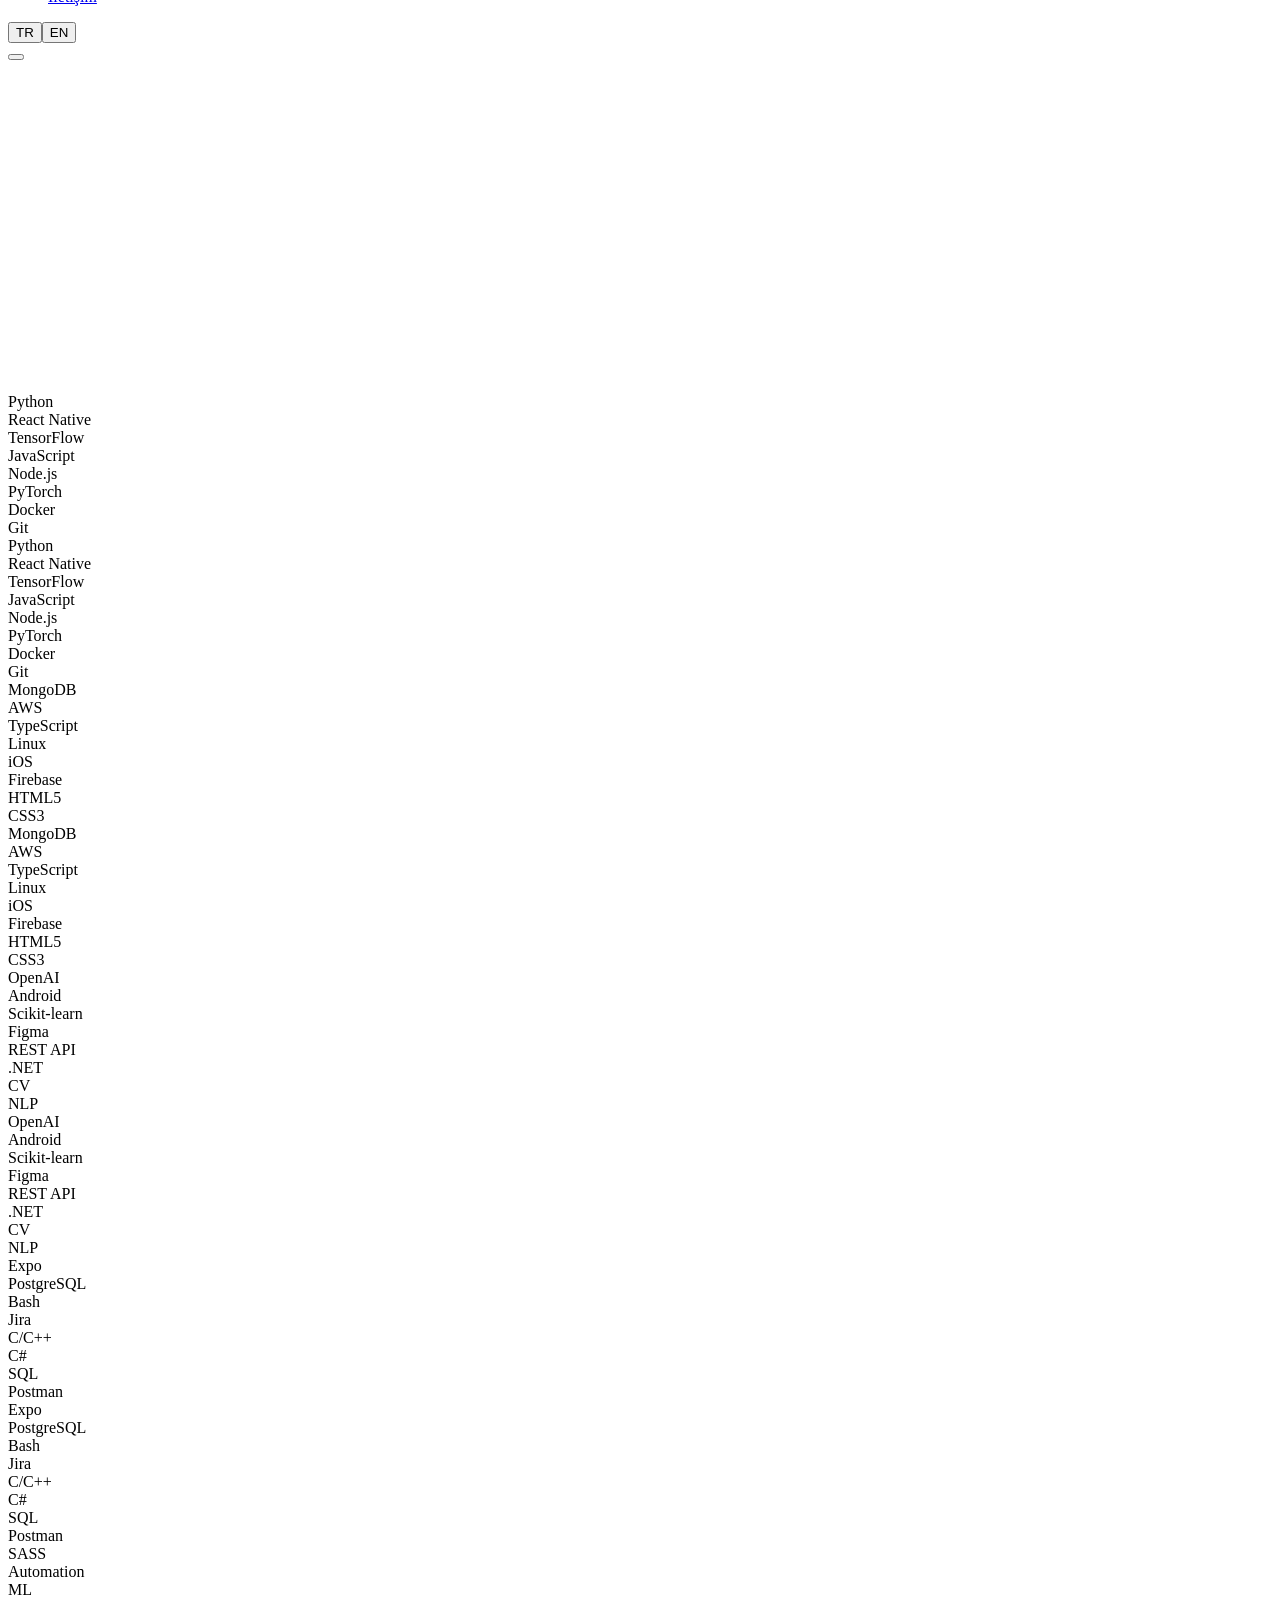
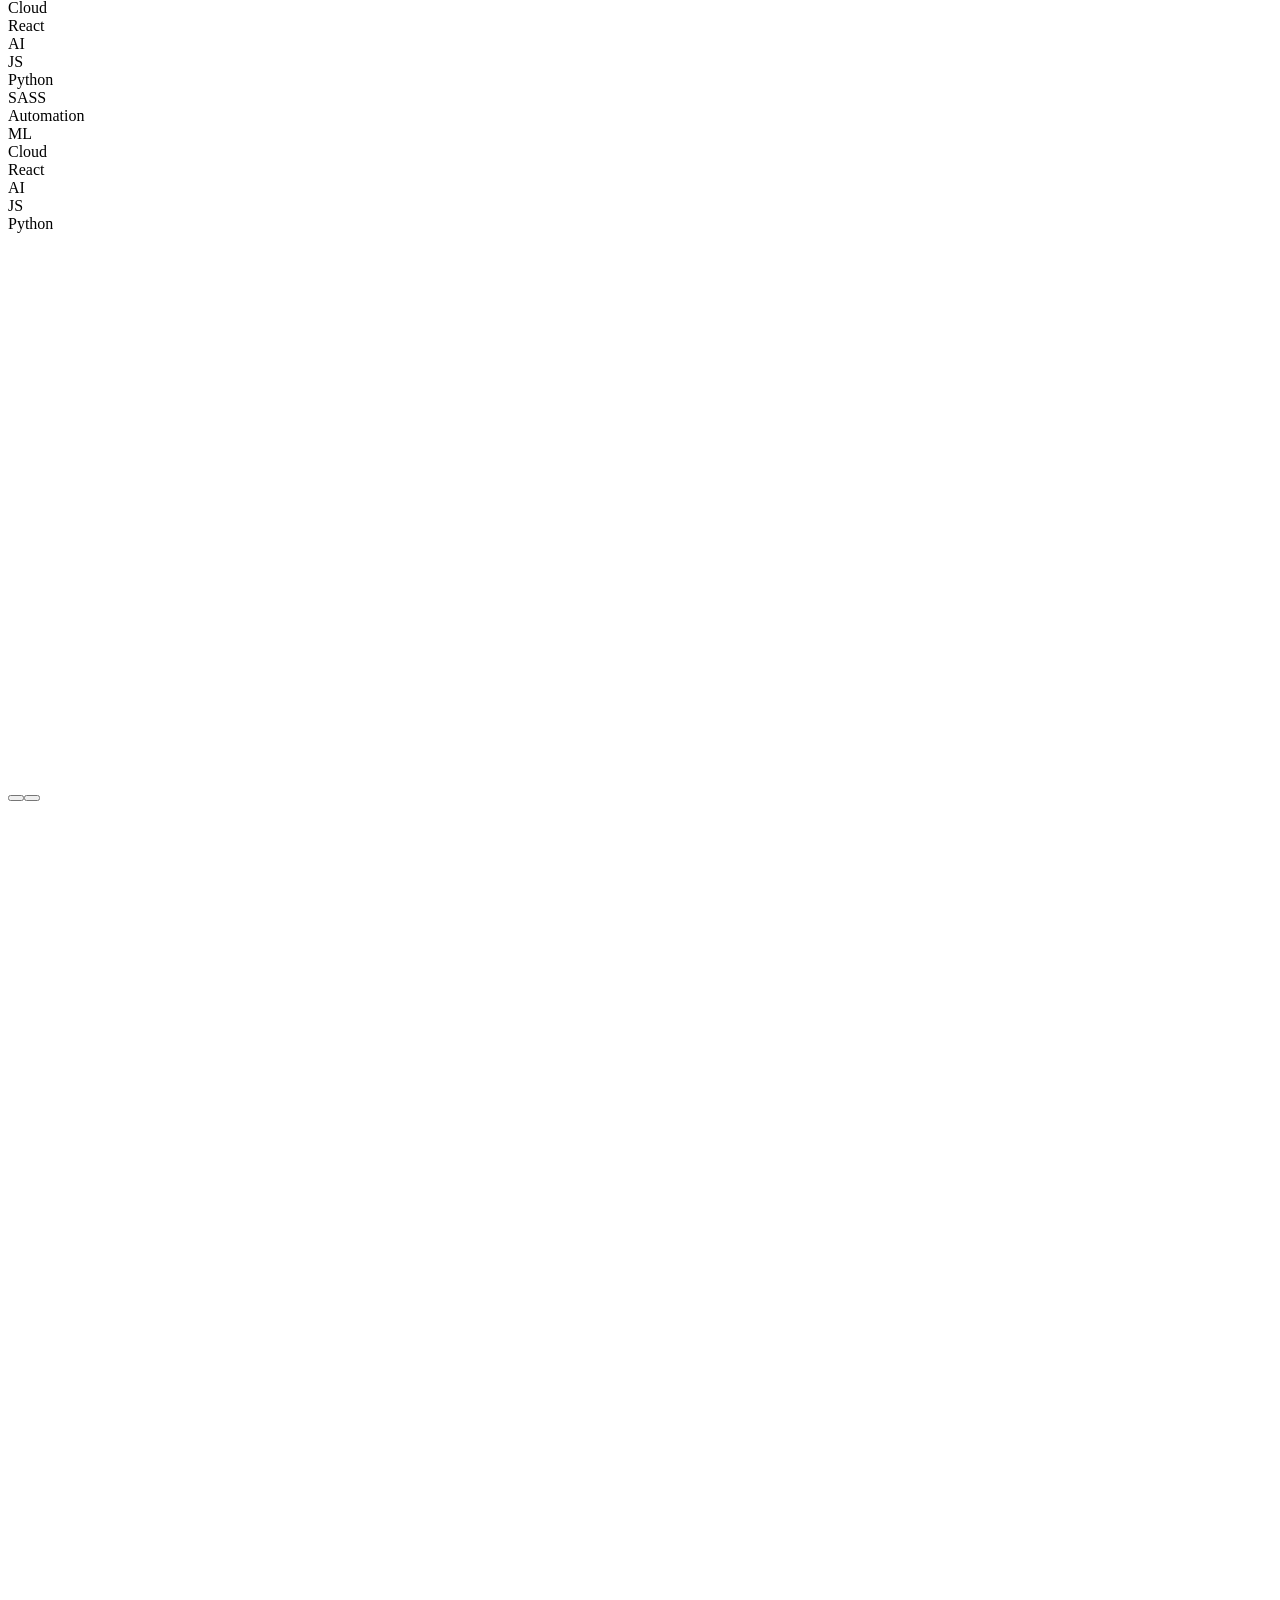
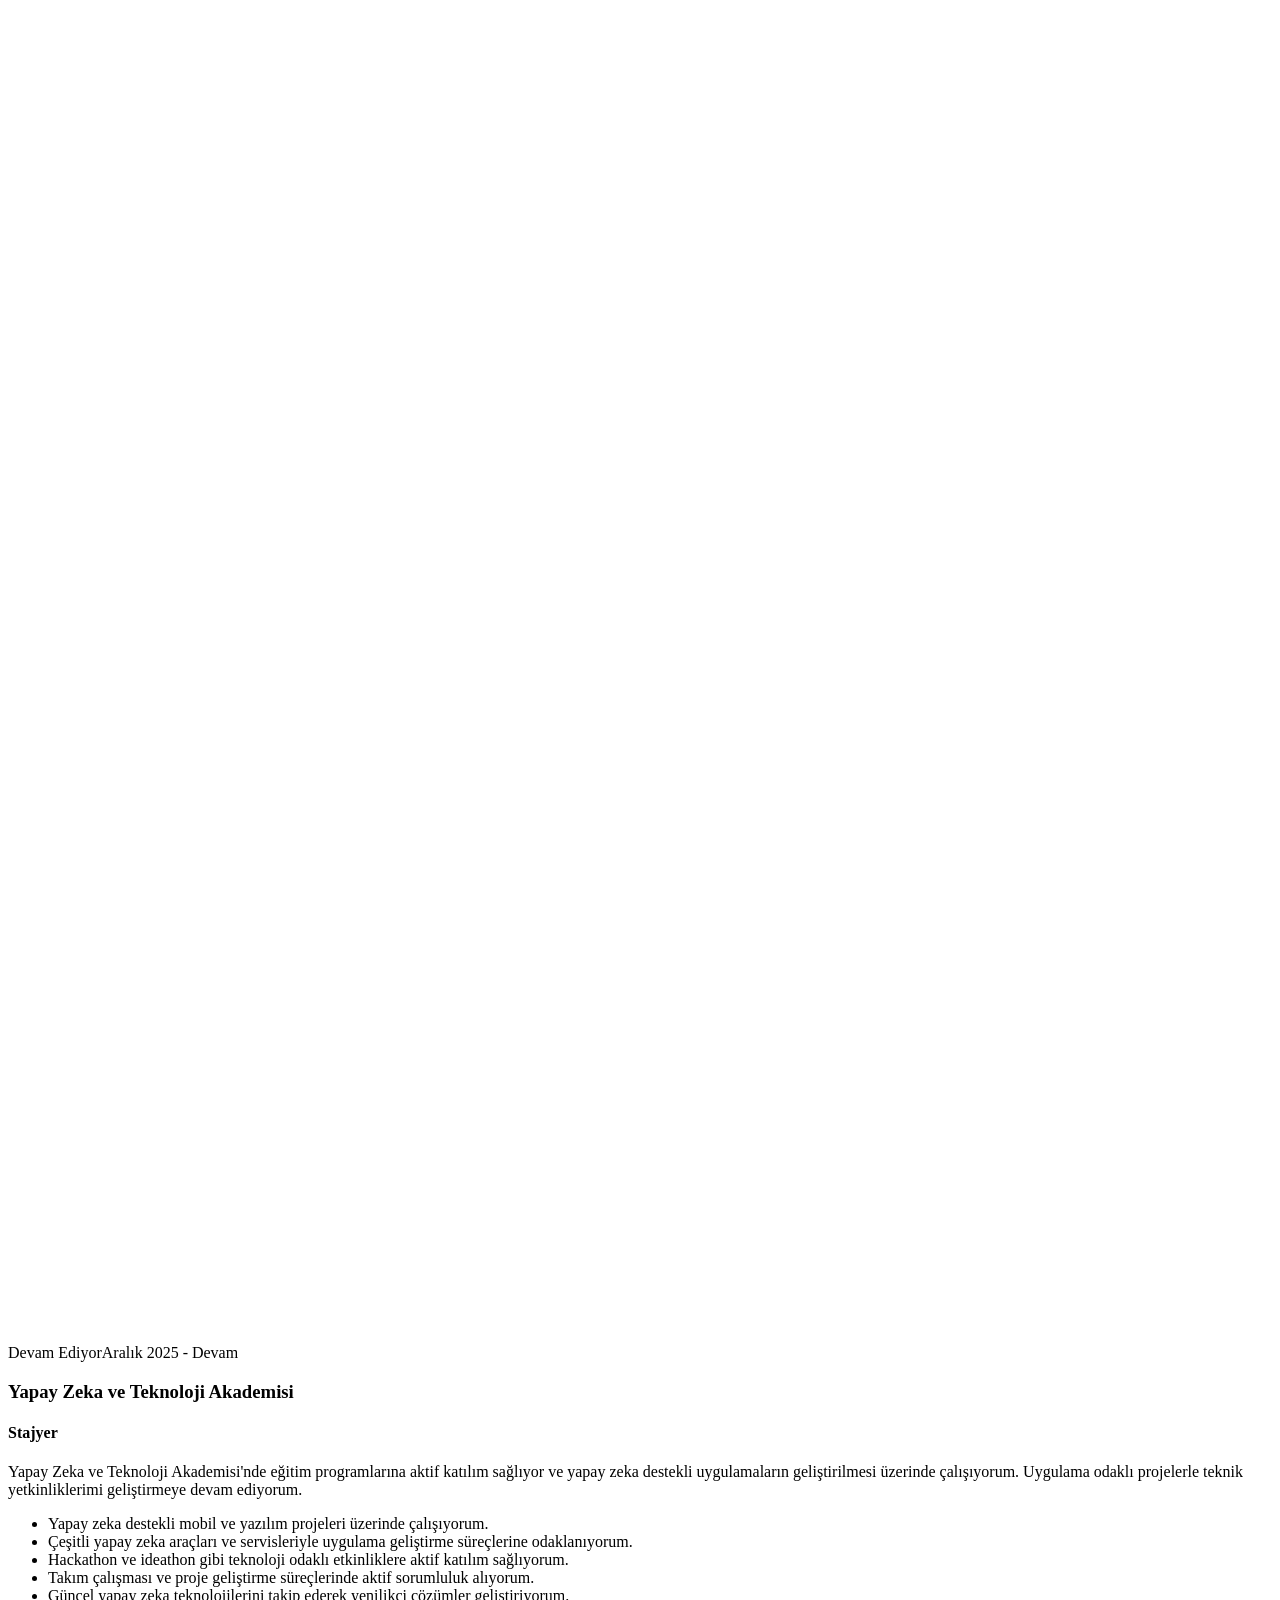
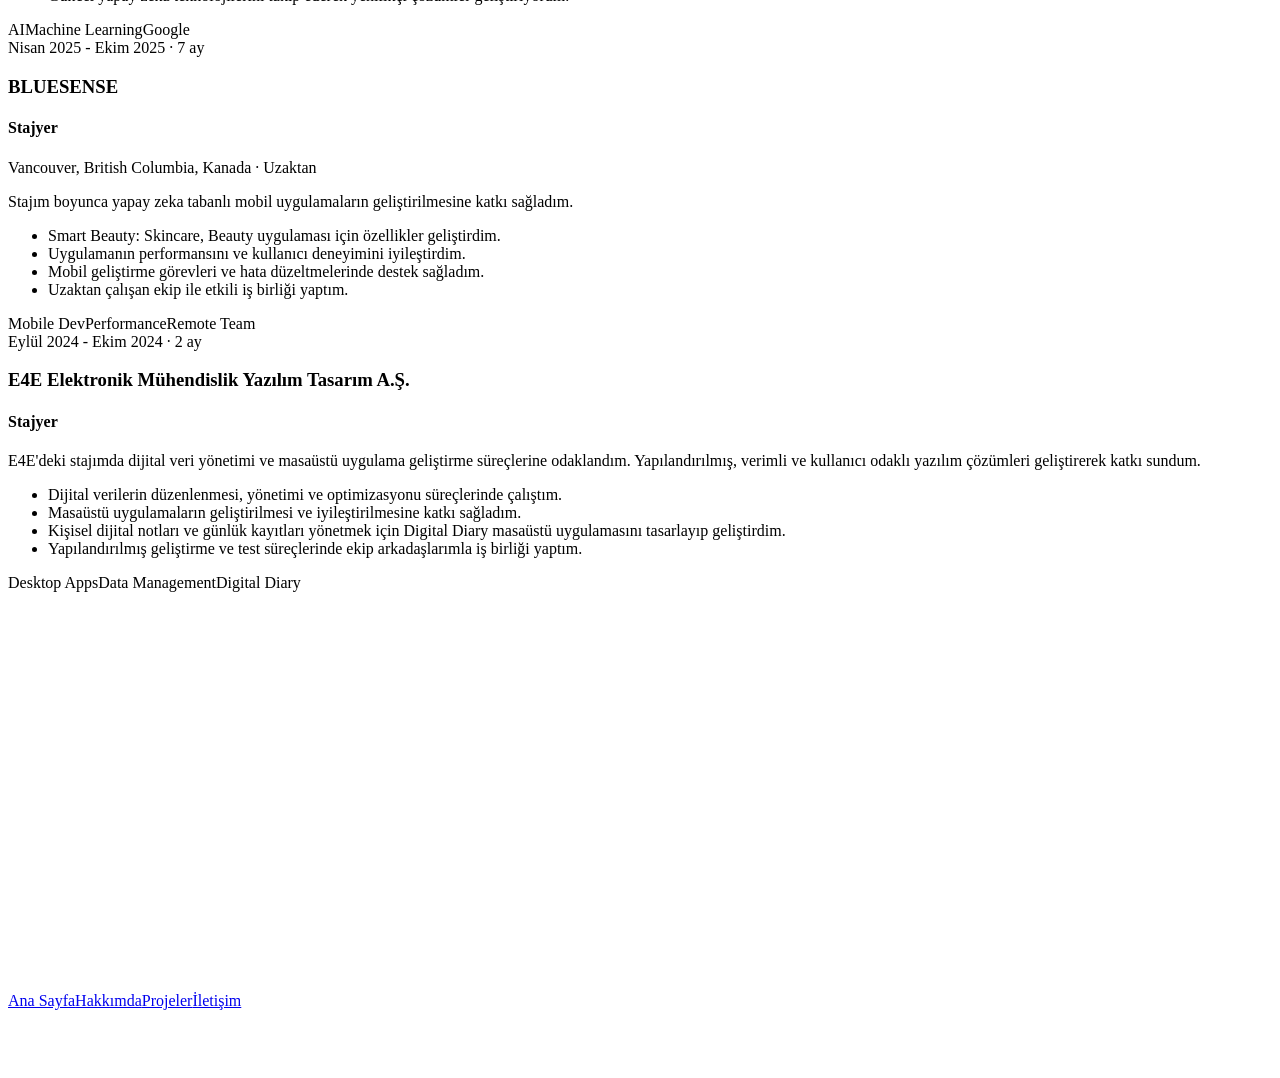
==== commit d10e7edd: "Deploy static site update v2" ====
--- a/index.html
+++ b/index.html
@@ -1 +1 @@
-<!DOCTYPE html><!--qDqukEnXPUu9huTXI9M_W--><html lang="tr" class="inter_a241c16e-module__j9yd6W__variable"><head><meta charSet="utf-8"/><meta name="viewport" content="width=device-width, initial-scale=1"/><link rel="preload" href="/Website/_next/static/media/83afe278b6a6bb3c-s.p.3a6ba036.woff2" as="font" crossorigin="" type="font/woff2"/><link rel="preload" as="image" href="/Website/images/cnn-based.png"/><link rel="preload" as="image" href="/Website/images/Wellness.png"/><link rel="preload" as="image" href="/Website/images/Dietitian.png"/><link rel="preload" as="image" href="/Website/images/Fitness.png"/><link rel="preload" as="image" href="/Website/images/Yoga.png"/><link rel="preload" as="image" href="/Website/images/Pilates.png"/><link rel="preload" as="image" href="/Website/images/ChatHistory.png"/><link rel="preload" as="image" href="/Website/images/web-interface.png"/><link rel="stylesheet" href="/Website/_next/static/chunks/4d29cf2b83f8a234.css" data-precedence="next"/><link rel="stylesheet" href="/Website/_next/static/chunks/691ab4dee7a574a7.css" data-precedence="next"/><link rel="preload" as="script" fetchPriority="low" href="/Website/_next/static/chunks/4b9eae0c8dc7e975.js"/><script src="/Website/_next/static/chunks/f2f58a7e93290fbb.js" async=""></script><script src="/Website/_next/static/chunks/3121f98f99c7ba92.js" async=""></script><script src="/Website/_next/static/chunks/turbopack-d491f21858cef82f.js" async=""></script><script src="/Website/_next/static/chunks/2f236954d6a65e12.js" async=""></script><script src="/Website/_next/static/chunks/1fa1f315a867c4ba.js" async=""></script><meta name="next-size-adjust" content=""/><title>Gökay Çetinakdoğan | Yazılım Geliştirici</title><meta name="description" content="Bilgisayar Mühendisliği öğrencisi, mobil uygulama geliştirme, yapay zeka ve otomasyon alanlarında projeler geliştiren yazılım geliştirici."/><meta name="keywords" content="Gökay Çetinakdoğan,Yazılım Geliştirici,React Native,Mobile Developer,AI,Machine Learning,Portfolio"/><link rel="icon" href="/Website/favicon.ico?favicon.0b3bf435.ico" sizes="256x256" type="image/x-icon"/><script src="/Website/_next/static/chunks/a6dad97d9634a72d.js" noModule=""></script></head><body><div hidden=""><!--$--><!--/$--></div><nav class="Navbar-module__pSp8Ga__navbar " style="transform:translateY(-100px)"><div class="Navbar-module__pSp8Ga__container"><a href="#home" class="Navbar-module__pSp8Ga__logo"></a><div class="Navbar-module__pSp8Ga__rightControls"><ul class="Navbar-module__pSp8Ga__navMenu"><li><a href="#home" class="Navbar-module__pSp8Ga__navLink Navbar-module__pSp8Ga__active">Ana Sayfa<span class="Navbar-module__pSp8Ga__activeIndicator"></span></a></li><li><a href="#about" class="Navbar-module__pSp8Ga__navLink ">Hakkımda</a></li><li><a href="#projects" class="Navbar-module__pSp8Ga__navLink ">Projeler</a></li><li><a href="#experience" class="Navbar-module__pSp8Ga__navLink ">Deneyim</a></li><li><a href="#contact" class="Navbar-module__pSp8Ga__navLink ">İletişim</a></li></ul><div class="Navbar-module__pSp8Ga__langSwitch"><button type="button" class="Navbar-module__pSp8Ga__langBtn Navbar-module__pSp8Ga__langBtnActive" aria-label="Switch language to Turkish">TR</button><button type="button" class="Navbar-module__pSp8Ga__langBtn " aria-label="Switch language to English">EN</button></div></div><button class="Navbar-module__pSp8Ga__hamburger " aria-label="Menü"><span></span><span></span><span></span></button></div></nav><main><section id="home" class="Hero-module__gNeX-G__hero"><div class="Aurora-module__OrW9dq__auroraContainer"><div class="Aurora-module__OrW9dq__aurora" style="--aurora-stop-1:#3b82f6;--aurora-stop-2:#06b6d4;--aurora-stop-3:#8b5cf6;--aurora-stop-4:#1d4ed8;--aurora-speed:20s"><div class="Aurora-module__OrW9dq__auroraBlob Aurora-module__OrW9dq__blob1"></div><div class="Aurora-module__OrW9dq__auroraBlob Aurora-module__OrW9dq__blob2"></div><div class="Aurora-module__OrW9dq__auroraBlob Aurora-module__OrW9dq__blob3"></div><div class="Aurora-module__OrW9dq__auroraBlob Aurora-module__OrW9dq__blob4"></div></div></div><div class="Hero-module__gNeX-G__particles"><div class="Hero-module__gNeX-G__particle" style="opacity:0;transform:translateX(120px) translateY(80px)"></div><div class="Hero-module__gNeX-G__particle" style="opacity:0;transform:translateX(340px) translateY(200px)"></div><div class="Hero-module__gNeX-G__particle" style="opacity:0;transform:translateX(560px) translateY(350px)"></div><div class="Hero-module__gNeX-G__particle" style="opacity:0;transform:translateX(780px) translateY(150px)"></div><div class="Hero-module__gNeX-G__particle" style="opacity:0;transform:translateX(950px) translateY(400px)"></div><div class="Hero-module__gNeX-G__particle" style="opacity:0;transform:translateX(200px) translateY(500px)"></div><div class="Hero-module__gNeX-G__particle" style="opacity:0;transform:translateX(1100px) translateY(300px)"></div><div class="Hero-module__gNeX-G__particle" style="opacity:0;transform:translateX(450px) translateY(600px)"></div><div class="Hero-module__gNeX-G__particle" style="opacity:0;transform:translateX(670px) translateY(100px)"></div><div class="Hero-module__gNeX-G__particle" style="opacity:0;transform:translateX(890px) translateY(550px)"></div><div class="Hero-module__gNeX-G__particle" style="opacity:0;transform:translateX(50px) translateY(250px)"></div><div class="Hero-module__gNeX-G__particle" style="opacity:0;transform:translateX(1050px) translateY(450px)"></div><div class="Hero-module__gNeX-G__particle" style="opacity:0;transform:translateX(300px) translateY(700px)"></div><div class="Hero-module__gNeX-G__particle" style="opacity:0;transform:translateX(730px) translateY(650px)"></div><div class="Hero-module__gNeX-G__particle" style="opacity:0;transform:translateX(160px) translateY(380px)"></div><div class="Hero-module__gNeX-G__particle" style="opacity:0;transform:translateX(1000px) translateY(200px)"></div><div class="Hero-module__gNeX-G__particle" style="opacity:0;transform:translateX(500px) translateY(480px)"></div><div class="Hero-module__gNeX-G__particle" style="opacity:0;transform:translateX(820px) translateY(50px)"></div><div class="Hero-module__gNeX-G__particle" style="opacity:0;transform:translateX(380px) translateY(320px)"></div><div class="Hero-module__gNeX-G__particle" style="opacity:0;transform:translateX(640px) translateY(550px)"></div></div><div class="Hero-module__gNeX-G__content"><div class="Hero-module__gNeX-G__textSection"><p class="Hero-module__gNeX-G__greeting" style="opacity:0;transform:translateY(20px)">Merhaba, Ben</p><h1 class="Hero-module__gNeX-G__name"><span class="Hero-module__gNeX-G__nameLine" style="display:inline-block"><span style="display:inline-block;white-space:pre;opacity:0;transform:translateY(40px)">G</span><span style="display:inline-block;white-space:pre;opacity:0;transform:translateY(40px)">ö</span><span style="display:inline-block;white-space:pre;opacity:0;transform:translateY(40px)">k</span><span style="display:inline-block;white-space:pre;opacity:0;transform:translateY(40px)">a</span><span style="display:inline-block;white-space:pre;opacity:0;transform:translateY(40px)">y</span></span><br/><span class="Hero-module__gNeX-G__nameGradient" style="display:inline-block"><span style="display:inline-block;white-space:pre;opacity:0;transform:translateY(40px)">Ç</span><span style="display:inline-block;white-space:pre;opacity:0;transform:translateY(40px)">e</span><span style="display:inline-block;white-space:pre;opacity:0;transform:translateY(40px)">t</span><span style="display:inline-block;white-space:pre;opacity:0;transform:translateY(40px)">i</span><span style="display:inline-block;white-space:pre;opacity:0;transform:translateY(40px)">n</span><span style="display:inline-block;white-space:pre;opacity:0;transform:translateY(40px)">a</span><span style="display:inline-block;white-space:pre;opacity:0;transform:translateY(40px)">k</span><span style="display:inline-block;white-space:pre;opacity:0;transform:translateY(40px)">d</span><span style="display:inline-block;white-space:pre;opacity:0;transform:translateY(40px)">o</span><span style="display:inline-block;white-space:pre;opacity:0;transform:translateY(40px)">ğ</span><span style="display:inline-block;white-space:pre;opacity:0;transform:translateY(40px)">a</span><span style="display:inline-block;white-space:pre;opacity:0;transform:translateY(40px)">n</span></span></h1><div class="Hero-module__gNeX-G__titleWrapper" style="opacity:0;transform:translateY(20px)"><span class="Hero-module__gNeX-G__titleStatic">Yazılım Geliştirici |</span><span class="TextShimmer-module__S1G0Uq__shimmer Hero-module__gNeX-G__titleDynamic" style="--shimmer-speed:4s"></span><span class="Hero-module__gNeX-G__cursor">|</span></div><p class="Hero-module__gNeX-G__description" style="opacity:0;transform:translateY(20px)">Bilgisayar Mühendisliği 4. sınıf öğrencisi olarak mobil uygulama geliştirme, yapay zeka ve otomasyon alanlarında projeler geliştiriyorum.</p><div class="Hero-module__gNeX-G__buttons" style="opacity:0;transform:translateY(20px)"><div style="display:inline-block"><a href="#projects" class="Hero-module__gNeX-G__btnPrimary"><span>Projelerimi Gör</span><i class="fas fa-arrow-right"></i></a></div><div style="display:inline-block"><a href="#contact" class="Hero-module__gNeX-G__btnSecondary"><span>İletişime Geç</span></a></div></div><div class="Hero-module__gNeX-G__social" style="opacity:0;transform:translateY(20px)"><div style="display:inline-block"><a href="https://github.com/gokaycetinn" target="_blank" rel="noopener noreferrer" class="Hero-module__gNeX-G__socialLink"><i class="fab fa-github"></i></a></div><div style="display:inline-block"><a href="https://www.linkedin.com/in/gokay-cetinakdogan/" target="_blank" rel="noopener noreferrer" class="Hero-module__gNeX-G__socialLink"><i class="fab fa-linkedin-in"></i></a></div><div style="display:inline-block"><a href="mailto:gokaycetin44@gmail.com" rel="noopener noreferrer" class="Hero-module__gNeX-G__socialLink"><i class="fas fa-envelope"></i></a></div></div></div></div><div class="Hero-module__gNeX-G__scrollIndicator" style="opacity:0"><div class="Hero-module__gNeX-G__scrollDot"></div></div></section><section id="about" class="About-module__Balj8a__about"><div class="About-module__Balj8a__skillsBg"><div class="About-module__Balj8a__skillsTrack About-module__Balj8a__track1"><div class="About-module__Balj8a__skillItem"><i class="fab fa-python"></i><span>Python</span></div><div class="About-module__Balj8a__skillItem"><i class="fab fa-react"></i><span>React Native</span></div><div class="About-module__Balj8a__skillItem"><i class="fas fa-brain"></i><span>TensorFlow</span></div><div class="About-module__Balj8a__skillItem"><i class="fab fa-js"></i><span>JavaScript</span></div><div class="About-module__Balj8a__skillItem"><i class="fab fa-node-js"></i><span>Node.js</span></div><div class="About-module__Balj8a__skillItem"><i class="fas fa-fire-alt"></i><span>PyTorch</span></div><div class="About-module__Balj8a__skillItem"><i class="fab fa-docker"></i><span>Docker</span></div><div class="About-module__Balj8a__skillItem"><i class="fab fa-git-alt"></i><span>Git</span></div><div class="About-module__Balj8a__skillItem"><i class="fab fa-python"></i><span>Python</span></div><div class="About-module__Balj8a__skillItem"><i class="fab fa-react"></i><span>React Native</span></div><div class="About-module__Balj8a__skillItem"><i class="fas fa-brain"></i><span>TensorFlow</span></div><div class="About-module__Balj8a__skillItem"><i class="fab fa-js"></i><span>JavaScript</span></div><div class="About-module__Balj8a__skillItem"><i class="fab fa-node-js"></i><span>Node.js</span></div><div class="About-module__Balj8a__skillItem"><i class="fas fa-fire-alt"></i><span>PyTorch</span></div><div class="About-module__Balj8a__skillItem"><i class="fab fa-docker"></i><span>Docker</span></div><div class="About-module__Balj8a__skillItem"><i class="fab fa-git-alt"></i><span>Git</span></div></div><div class="About-module__Balj8a__skillsTrack About-module__Balj8a__track2"><div class="About-module__Balj8a__skillItem"><i class="fas fa-database"></i><span>MongoDB</span></div><div class="About-module__Balj8a__skillItem"><i class="fab fa-aws"></i><span>AWS</span></div><div class="About-module__Balj8a__skillItem"><i class="fas fa-code"></i><span>TypeScript</span></div><div class="About-module__Balj8a__skillItem"><i class="fab fa-linux"></i><span>Linux</span></div><div class="About-module__Balj8a__skillItem"><i class="fab fa-apple"></i><span>iOS</span></div><div class="About-module__Balj8a__skillItem"><i class="fas fa-fire"></i><span>Firebase</span></div><div class="About-module__Balj8a__skillItem"><i class="fab fa-html5"></i><span>HTML5</span></div><div class="About-module__Balj8a__skillItem"><i class="fab fa-css3-alt"></i><span>CSS3</span></div><div class="About-module__Balj8a__skillItem"><i class="fas fa-database"></i><span>MongoDB</span></div><div class="About-module__Balj8a__skillItem"><i class="fab fa-aws"></i><span>AWS</span></div><div class="About-module__Balj8a__skillItem"><i class="fas fa-code"></i><span>TypeScript</span></div><div class="About-module__Balj8a__skillItem"><i class="fab fa-linux"></i><span>Linux</span></div><div class="About-module__Balj8a__skillItem"><i class="fab fa-apple"></i><span>iOS</span></div><div class="About-module__Balj8a__skillItem"><i class="fas fa-fire"></i><span>Firebase</span></div><div class="About-module__Balj8a__skillItem"><i class="fab fa-html5"></i><span>HTML5</span></div><div class="About-module__Balj8a__skillItem"><i class="fab fa-css3-alt"></i><span>CSS3</span></div></div><div class="About-module__Balj8a__skillsTrack About-module__Balj8a__track3"><div class="About-module__Balj8a__skillItem"><i class="fas fa-robot"></i><span>OpenAI</span></div><div class="About-module__Balj8a__skillItem"><i class="fab fa-android"></i><span>Android</span></div><div class="About-module__Balj8a__skillItem"><i class="fas fa-chart-line"></i><span>Scikit-learn</span></div><div class="About-module__Balj8a__skillItem"><i class="fab fa-figma"></i><span>Figma</span></div><div class="About-module__Balj8a__skillItem"><i class="fas fa-server"></i><span>REST API</span></div><div class="About-module__Balj8a__skillItem"><i class="fab fa-microsoft"></i><span>.NET</span></div><div class="About-module__Balj8a__skillItem"><i class="fas fa-eye"></i><span>CV</span></div><div class="About-module__Balj8a__skillItem"><i class="fas fa-language"></i><span>NLP</span></div><div class="About-module__Balj8a__skillItem"><i class="fas fa-robot"></i><span>OpenAI</span></div><div class="About-module__Balj8a__skillItem"><i class="fab fa-android"></i><span>Android</span></div><div class="About-module__Balj8a__skillItem"><i class="fas fa-chart-line"></i><span>Scikit-learn</span></div><div class="About-module__Balj8a__skillItem"><i class="fab fa-figma"></i><span>Figma</span></div><div class="About-module__Balj8a__skillItem"><i class="fas fa-server"></i><span>REST API</span></div><div class="About-module__Balj8a__skillItem"><i class="fab fa-microsoft"></i><span>.NET</span></div><div class="About-module__Balj8a__skillItem"><i class="fas fa-eye"></i><span>CV</span></div><div class="About-module__Balj8a__skillItem"><i class="fas fa-language"></i><span>NLP</span></div></div><div class="About-module__Balj8a__skillsTrack About-module__Balj8a__track4"><div class="About-module__Balj8a__skillItem"><i class="fas fa-mobile-alt"></i><span>Expo</span></div><div class="About-module__Balj8a__skillItem"><i class="fas fa-database"></i><span>PostgreSQL</span></div><div class="About-module__Balj8a__skillItem"><i class="fas fa-terminal"></i><span>Bash</span></div><div class="About-module__Balj8a__skillItem"><i class="fas fa-cube"></i><span>Jira</span></div><div class="About-module__Balj8a__skillItem"><i class="fas fa-code"></i><span>C/C++</span></div><div class="About-module__Balj8a__skillItem"><i class="fab fa-microsoft"></i><span>C#</span></div><div class="About-module__Balj8a__skillItem"><i class="fas fa-database"></i><span>SQL</span></div><div class="About-module__Balj8a__skillItem"><i class="fas fa-envelope"></i><span>Postman</span></div><div class="About-module__Balj8a__skillItem"><i class="fas fa-mobile-alt"></i><span>Expo</span></div><div class="About-module__Balj8a__skillItem"><i class="fas fa-database"></i><span>PostgreSQL</span></div><div class="About-module__Balj8a__skillItem"><i class="fas fa-terminal"></i><span>Bash</span></div><div class="About-module__Balj8a__skillItem"><i class="fas fa-cube"></i><span>Jira</span></div><div class="About-module__Balj8a__skillItem"><i class="fas fa-code"></i><span>C/C++</span></div><div class="About-module__Balj8a__skillItem"><i class="fab fa-microsoft"></i><span>C#</span></div><div class="About-module__Balj8a__skillItem"><i class="fas fa-database"></i><span>SQL</span></div><div class="About-module__Balj8a__skillItem"><i class="fas fa-envelope"></i><span>Postman</span></div></div><div class="About-module__Balj8a__skillsTrack About-module__Balj8a__track5"><div class="About-module__Balj8a__skillItem"><i class="fab fa-sass"></i><span>SASS</span></div><div class="About-module__Balj8a__skillItem"><i class="fas fa-cogs"></i><span>Automation</span></div><div class="About-module__Balj8a__skillItem"><i class="fas fa-project-diagram"></i><span>ML</span></div><div class="About-module__Balj8a__skillItem"><i class="fas fa-cloud"></i><span>Cloud</span></div><div class="About-module__Balj8a__skillItem"><i class="fab fa-react"></i><span>React</span></div><div class="About-module__Balj8a__skillItem"><i class="fas fa-brain"></i><span>AI</span></div><div class="About-module__Balj8a__skillItem"><i class="fab fa-js"></i><span>JS</span></div><div class="About-module__Balj8a__skillItem"><i class="fab fa-python"></i><span>Python</span></div><div class="About-module__Balj8a__skillItem"><i class="fab fa-sass"></i><span>SASS</span></div><div class="About-module__Balj8a__skillItem"><i class="fas fa-cogs"></i><span>Automation</span></div><div class="About-module__Balj8a__skillItem"><i class="fas fa-project-diagram"></i><span>ML</span></div><div class="About-module__Balj8a__skillItem"><i class="fas fa-cloud"></i><span>Cloud</span></div><div class="About-module__Balj8a__skillItem"><i class="fab fa-react"></i><span>React</span></div><div class="About-module__Balj8a__skillItem"><i class="fas fa-brain"></i><span>AI</span></div><div class="About-module__Balj8a__skillItem"><i class="fab fa-js"></i><span>JS</span></div><div class="About-module__Balj8a__skillItem"><i class="fab fa-python"></i><span>Python</span></div></div></div><div class="About-module__Balj8a__container"><div class="About-module__Balj8a__header"><span class="About-module__Balj8a__tag" style="opacity:0;transform:translateY(10px)">Hakkımda</span><h2 class="About-module__Balj8a__title"><span class=""><span style="display:inline-block;margin-right:0.3em;opacity:0;filter:blur(12px);transform:translateY(10px)">Ben</span><span style="display:inline-block;margin-right:0.3em;opacity:0;filter:blur(12px);transform:translateY(10px)">Kimim?</span></span></h2></div><div class="About-module__Balj8a__content"><div class="About-module__Balj8a__textSection"><div class="" style="opacity:0;transform:translateY(40px)"><p class="About-module__Balj8a__intro">Çankaya Üniversitesi Bilgisayar Mühendisliği 4. sınıf öğrencisiyim. <!-- --> <span class="About-module__Balj8a__highlight">Mobil uygulama geliştirme</span>,<!-- --> <span class="About-module__Balj8a__highlight">yapay zeka model eğitimleri</span>,<!-- --> <span class="About-module__Balj8a__highlight">otomasyon sistemleri</span> <!-- -->ve<!-- --> <span class="About-module__Balj8a__highlight">web geliştirme</span> <!-- -->alanlarında çalışıyorum.</p></div><div class="" style="opacity:0;transform:translateY(40px)"><p>React Native ile cross-platform mobil uygulamalar geliştiriyor, Python ile yapay zeka modelleri eğitiyor, iş süreçlerini otomatize eden çözümler üzerine çalışıyorum. Full-stack web geliştirme konusunda da aktif projeler yürütüyorum.</p></div><div class="" style="opacity:0;transform:translateY(40px)"><p>Takım çalışmasına yatkın, güçlü iletişim becerilerine sahip ve sorun çözmeye odaklı biriyim. Yeni teknolojileri yakından takip ediyor, öğrendiklerimi gerçek dünya projelerine uyguluyorum. Problem çözme tutkum ve sürekli öğrenme motivasyonum ile her projede en iyi sonucu hedefliyorum.</p></div><div class="About-module__Balj8a__stats"><div class="About-module__Balj8a__statItem" style="opacity:0;transform:translateY(40px)"><span class="About-module__Balj8a__statNumber" style="opacity:0;transform:scale(0.5)">0<!-- -->+</span><span class="About-module__Balj8a__statLabel">Proje</span></div></div></div><div class="About-module__Balj8a__infoSection"><div class="" style="opacity:0;transform:translateX(-40px)"><div class="About-module__Balj8a__infoCard"><div class="About-module__Balj8a__infoIcon"><i class="fas fa-graduation-cap"></i></div><div class="About-module__Balj8a__infoContent"><h4>Eğitim</h4><p>Bilgisayar Mühendisliği</p><span>Çankaya Üniversitesi • 2021-2026</span></div></div></div><div class="" style="opacity:0;transform:translateX(-40px)"><div class="About-module__Balj8a__infoCard"><div class="About-module__Balj8a__infoIcon"><i class="fas fa-map-marker-alt"></i></div><div class="About-module__Balj8a__infoContent"><h4>Konum</h4><p>Ankara, Türkiye</p><span>Uzaktan çalışmaya açık</span></div></div></div></div></div></div></section><section id="projects" class="Projects-module__k3vqla__projects"><div class="Projects-module__k3vqla__container"><div class="Projects-module__k3vqla__header"><h2 class="Projects-module__k3vqla__title"><span class=""><span style="display:inline-block;margin-right:0.3em;opacity:0;filter:blur(12px);transform:translateY(10px)">Öne</span><span style="display:inline-block;margin-right:0.3em;opacity:0;filter:blur(12px);transform:translateY(10px)">Çıkan</span><span style="display:inline-block;margin-right:0.3em;opacity:0;filter:blur(12px);transform:translateY(10px)">Projeler</span></span></h2></div><div class="Projects-module__k3vqla__scrollContainer"><div class="Projects-module__k3vqla__cardWrapper" style="opacity:0;transform:translateY(40px)"><div class="SpotlightCard-module___t0Cqa__spotlightCard Projects-module__k3vqla__card"><div class="SpotlightCard-module___t0Cqa__spotlight" style="opacity:0;background:radial-gradient(600px circle at 0px 0px, rgba(59, 130, 246, 0.15), transparent 40%)"></div><div class="Projects-module__k3vqla__cardInner"><div class="Projects-module__k3vqla__cardImage Projects-module__k3vqla__cardImageVideo"><video src="/Website/images/ai-chef.mp4" autoPlay="" loop="" muted="" playsInline="" class="Projects-module__k3vqla__cardVideo"></video><div class="Projects-module__k3vqla__cardOverlay"><a href="https://apps.apple.com/tr/app/ai-chef-ak%C4%B1ll%C4%B1-tarifler/id6754893777?l=tr" target="_blank" rel="noopener noreferrer" class="Projects-module__k3vqla__cardLink"><i class="fab fa-app-store"></i></a><a href="https://gokaycetinn.github.io/ai-chef-website/" target="_blank" rel="noopener noreferrer" class="Projects-module__k3vqla__cardLink"><i class="fas fa-globe"></i></a></div></div><div class="Projects-module__k3vqla__cardContent"><h3>AI Chef - Akıllı Tarifler</h3><p>Yapay zeka destekli, kişiselleştirilmiş tarif önerileri sunan mobil uygulama. App Store&#x27;da yayınlanmış ilk ticari projem.</p><div class="Projects-module__k3vqla__cardTech"><span>React Native</span><span>AI</span><span>iOS</span></div><div class="Projects-module__k3vqla__cardLinks"><a href="https://apps.apple.com/tr/app/ai-chef-ak%C4%B1ll%C4%B1-tarifler/id6754893777?l=tr" target="_blank" rel="noopener noreferrer" class="Projects-module__k3vqla__cardBtn"><span>App Store</span><i class="fab fa-app-store"></i></a><a href="https://gokaycetinn.github.io/ai-chef-website/" target="_blank" rel="noopener noreferrer" class="Projects-module__k3vqla__cardBtn"><span>Web Sitesi</span><i class="fas fa-globe"></i></a></div><button type="button" class="Projects-module__k3vqla__detailToggle"><span>Proje Görselleri</span><i class="fas fa-expand"></i></button></div></div></div></div><div class="Projects-module__k3vqla__cardWrapper" style="opacity:0;transform:translateY(40px)"><div class="SpotlightCard-module___t0Cqa__spotlightCard Projects-module__k3vqla__card"><div class="SpotlightCard-module___t0Cqa__spotlight" style="opacity:0;background:radial-gradient(600px circle at 0px 0px, rgba(59, 130, 246, 0.15), transparent 40%)"></div><div class="Projects-module__k3vqla__cardInner"><div class="Projects-module__k3vqla__cardImage "><img src="/Website/images/cnn-based.png" alt="CNN Based Traffic Analysis" class="Projects-module__k3vqla__cardImg"/><div class="Projects-module__k3vqla__cardOverlay"><a href="https://github.com/gokaycetinn/CNN-Based-Traffic-Analysis" target="_blank" rel="noopener noreferrer" class="Projects-module__k3vqla__cardLink"><i class="fab fa-github"></i></a><a href="https://vehicle-detect.streamlit.app" target="_blank" rel="noopener noreferrer" class="Projects-module__k3vqla__cardLink"><i class="fas fa-external-link-alt"></i></a></div></div><div class="Projects-module__k3vqla__cardContent"><h3>CNN Based Traffic Analysis</h3><p>Trafik kamerası görüntülerinden araçları tespit edip sınıflandırarak gerçek zamanlı analiz yapan, yapay zeka destekli bir bilgisayarlı görü sistemi. UA-DETRAC veri seti üzerinde eğittiğim YOLOv8 modeli ile geliştirilmiş ve etkileşimli Streamlit arayüzüyle sunulmuştur.</p><div class="Projects-module__k3vqla__cardTech"><span>Python</span><span>ML</span><span>Data Analysis</span></div><div class="Projects-module__k3vqla__cardLinks"><a href="https://github.com/gokaycetinn/CNN-Based-Traffic-Analysis" target="_blank" rel="noopener noreferrer" class="Projects-module__k3vqla__cardBtn"><span>GitHub</span><i class="fab fa-github"></i></a><a href="https://vehicle-detect.streamlit.app" target="_blank" rel="noopener noreferrer" class="Projects-module__k3vqla__cardBtn"><span>Canlı Demo</span><i class="fas fa-external-link-alt"></i></a></div></div></div></div></div><div class="Projects-module__k3vqla__cardWrapper" style="opacity:0;transform:translateY(40px)"><div class="SpotlightCard-module___t0Cqa__spotlightCard Projects-module__k3vqla__card"><div class="SpotlightCard-module___t0Cqa__spotlight" style="opacity:0;background:radial-gradient(600px circle at 0px 0px, rgba(59, 130, 246, 0.15), transparent 40%)"></div><div class="Projects-module__k3vqla__cardInner"><div class="Projects-module__k3vqla__cardImage "><div class="Projects-module__k3vqla__cardImageGallery"><img src="/Website/images/Wellness.png" alt="Wellness AI 1" class="Projects-module__k3vqla__cardImg"/><img src="/Website/images/Dietitian.png" alt="Wellness AI 2" class="Projects-module__k3vqla__cardImg"/><img src="/Website/images/Fitness.png" alt="Wellness AI 3" class="Projects-module__k3vqla__cardImg"/><img src="/Website/images/Yoga.png" alt="Wellness AI 4" class="Projects-module__k3vqla__cardImg"/><img src="/Website/images/Pilates.png" alt="Wellness AI 5" class="Projects-module__k3vqla__cardImg"/><img src="/Website/images/ChatHistory.png" alt="Wellness AI 6" class="Projects-module__k3vqla__cardImg"/></div><div class="Projects-module__k3vqla__cardOverlay"><a href="https://github.com/gokaycetinn/WellnessAi" target="_blank" rel="noopener noreferrer" class="Projects-module__k3vqla__cardLink"><i class="fab fa-github"></i></a></div></div><div class="Projects-module__k3vqla__cardContent"><h3>Wellness AI</h3><p>Firebase AI ve Remote Config aracılığıyla dinamik kişilik profilleri oluşturan, Hive ile yerel sohbet kalıcılığını sağlayan ve Cubit durum yönetimini kullanan, Flutter tabanlı bir yapay zeka koçluk uygulaması.</p><div class="Projects-module__k3vqla__cardTech"><span>Flutter</span><span>Firebase</span><span>AI</span></div><div class="Projects-module__k3vqla__cardLinks"><a href="https://github.com/gokaycetinn/WellnessAi" target="_blank" rel="noopener noreferrer" class="Projects-module__k3vqla__cardBtn"><span>GitHub</span><i class="fab fa-github"></i></a></div><button type="button" class="Projects-module__k3vqla__detailToggle"><span>Proje Görselleri</span><i class="fas fa-expand"></i></button></div></div></div></div><div class="Projects-module__k3vqla__cardWrapper" style="opacity:0;transform:translateY(40px)"><div class="SpotlightCard-module___t0Cqa__spotlightCard Projects-module__k3vqla__card"><div class="SpotlightCard-module___t0Cqa__spotlight" style="opacity:0;background:radial-gradient(600px circle at 0px 0px, rgba(59, 130, 246, 0.15), transparent 40%)"></div><div class="Projects-module__k3vqla__cardInner"><div class="Projects-module__k3vqla__cardImage "><img src="/Website/images/web-interface.png" alt="Product Recommendation System" class="Projects-module__k3vqla__cardImg"/><div class="Projects-module__k3vqla__cardOverlay"><a href="https://github.com/gokaycetinn/Product-Recommendation-System" target="_blank" rel="noopener noreferrer" class="Projects-module__k3vqla__cardLink"><i class="fab fa-github"></i></a></div></div><div class="Projects-module__k3vqla__cardContent"><h3>Product Recommendation System</h3><p>Makine öğrenmesi tabanlı ürün öneri sistemi. Kullanıcı davranışlarını analiz ederek kişiselleştirilmiş öneriler sunar.</p><div class="Projects-module__k3vqla__cardTech"><span>Python</span><span>ML</span><span>Recommendation</span></div><div class="Projects-module__k3vqla__cardLinks"><a href="https://github.com/gokaycetinn/Product-Recommendation-System" target="_blank" rel="noopener noreferrer" class="Projects-module__k3vqla__cardBtn"><span>GitHub</span><i class="fab fa-github"></i></a></div></div></div></div></div><div class="Projects-module__k3vqla__cardWrapper" style="opacity:0;transform:translateY(40px)"><div class="SpotlightCard-module___t0Cqa__spotlightCard Projects-module__k3vqla__card"><div class="SpotlightCard-module___t0Cqa__spotlight" style="opacity:0;background:radial-gradient(600px circle at 0px 0px, rgba(59, 130, 246, 0.15), transparent 40%)"></div><div class="Projects-module__k3vqla__cardInner"><div class="Projects-module__k3vqla__cardImage "><div class="Projects-module__k3vqla__cardPlaceholder"><i class="fas fa-chart-bar"></i></div><div class="Projects-module__k3vqla__cardOverlay"><a href="https://github.com/gokaycetinn/Data-Mining-Project" target="_blank" rel="noopener noreferrer" class="Projects-module__k3vqla__cardLink"><i class="fab fa-github"></i></a></div></div><div class="Projects-module__k3vqla__cardContent"><h3>Data Mining Project</h3><p>Veri madenciliği teknikleri kullanılarak geliştirilen analiz projesi. Büyük veri setlerinden anlamlı içgörüler çıkarma.</p><div class="Projects-module__k3vqla__cardTech"><span>Python</span><span>ML</span><span>Data Analysis</span></div><div class="Projects-module__k3vqla__cardLinks"><a href="https://github.com/gokaycetinn/Data-Mining-Project" target="_blank" rel="noopener noreferrer" class="Projects-module__k3vqla__cardBtn"><span>GitHub</span><i class="fab fa-github"></i></a></div></div></div></div></div><div class="Projects-module__k3vqla__cardWrapper" style="opacity:0;transform:translateY(40px)"><div class="SpotlightCard-module___t0Cqa__spotlightCard Projects-module__k3vqla__card"><div class="SpotlightCard-module___t0Cqa__spotlight" style="opacity:0;background:radial-gradient(600px circle at 0px 0px, rgba(59, 130, 246, 0.15), transparent 40%)"></div><div class="Projects-module__k3vqla__cardInner"><div class="Projects-module__k3vqla__cardImage "><div class="Projects-module__k3vqla__cardPlaceholder"><i class="fas fa-calendar-check"></i></div><div class="Projects-module__k3vqla__cardOverlay"><a href="https://github.com/gokaycetinn/Classroom-Reservation" target="_blank" rel="noopener noreferrer" class="Projects-module__k3vqla__cardLink"><i class="fab fa-github"></i></a></div></div><div class="Projects-module__k3vqla__cardContent"><h3>Classroom Reservation</h3><p>Derslik rezervasyon sistemi. Üniversiteler için geliştirilmiş, sınıf ve laboratuvar rezervasyonu yapılabilen web uygulaması.</p><div class="Projects-module__k3vqla__cardTech"><span>Web App</span><span>Database</span></div><div class="Projects-module__k3vqla__cardLinks"><a href="https://github.com/gokaycetinn/Classroom-Reservation" target="_blank" rel="noopener noreferrer" class="Projects-module__k3vqla__cardBtn"><span>GitHub</span><i class="fab fa-github"></i></a></div></div></div></div></div><div class="Projects-module__k3vqla__cardWrapper" style="opacity:0;transform:translateY(40px)"><div class="SpotlightCard-module___t0Cqa__spotlightCard Projects-module__k3vqla__card"><div class="SpotlightCard-module___t0Cqa__spotlight" style="opacity:0;background:radial-gradient(600px circle at 0px 0px, rgba(59, 130, 246, 0.15), transparent 40%)"></div><div class="Projects-module__k3vqla__cardInner"><div class="Projects-module__k3vqla__cardImage "><div class="Projects-module__k3vqla__cardPlaceholder"><i class="fas fa-book"></i></div><div class="Projects-module__k3vqla__cardOverlay"><a href="https://github.com/gokaycetinn/Digital-Diary" target="_blank" rel="noopener noreferrer" class="Projects-module__k3vqla__cardLink"><i class="fab fa-github"></i></a></div></div><div class="Projects-module__k3vqla__cardContent"><h3>Digital Diary</h3><p>Dijital günlük uygulaması. Kullanıcıların günlük notlarını ve düşüncelerini kaydetmelerini sağlayan modern bir uygulama.</p><div class="Projects-module__k3vqla__cardTech"><span>Python</span><span>Database</span></div><div class="Projects-module__k3vqla__cardLinks"><a href="https://github.com/gokaycetinn/Digital-Diary" target="_blank" rel="noopener noreferrer" class="Projects-module__k3vqla__cardBtn"><span>GitHub</span><i class="fab fa-github"></i></a></div></div></div></div></div></div><div class="Projects-module__k3vqla__cta" style="opacity:0;transform:translateY(20px)"><div style="display:inline-block"><a href="https://github.com/gokaycetinn?tab=repositories" target="_blank" rel="noopener noreferrer" class="Projects-module__k3vqla__ctaBtn"><span>Tüm Projeleri Gör</span><i class="fab fa-github"></i></a></div></div></div></section><section id="experience" class="Experience-module__L-MSRG__experience"><div class="Experience-module__L-MSRG__container"><div class="Experience-module__L-MSRG__header"><span class="Experience-module__L-MSRG__tag" style="opacity:0;transform:translateY(10px)">Kariyer Yolculuğum</span><h2 class="Experience-module__L-MSRG__title"><span class=""><span style="display:inline-block;margin-right:0.3em;opacity:0;filter:blur(12px);transform:translateY(10px)">Deneyim</span></span></h2></div><div class="Experience-module__L-MSRG__timeline"><div class="Experience-module__L-MSRG__timelineLine"></div><div class="" style="opacity:0;transform:translateX(40px)"><div class="Experience-module__L-MSRG__timelineItem"><div class="Experience-module__L-MSRG__marker Experience-module__L-MSRG__markerCurrent"><div class="Experience-module__L-MSRG__markerPulse"></div></div><div class="Experience-module__L-MSRG__content"><span class="Experience-module__L-MSRG__badge">Devam Ediyor</span><span class="Experience-module__L-MSRG__date">Aralık 2025 - Devam</span><h3>Yapay Zeka ve Teknoloji Akademisi</h3><h4>Stajyer</h4><p>Yapay Zeka ve Teknoloji Akademisi&#x27;nde eğitim programlarına aktif katılım sağlıyor ve yapay zeka destekli uygulamaların geliştirilmesi üzerinde çalışıyorum. Uygulama odaklı projelerle teknik yetkinliklerimi geliştirmeye devam ediyorum.</p><ul class="Experience-module__L-MSRG__detailsList"><li>Yapay zeka destekli mobil ve yazılım projeleri üzerinde çalışıyorum.</li><li>Çeşitli yapay zeka araçları ve servisleriyle uygulama geliştirme süreçlerine odaklanıyorum.</li><li>Hackathon ve ideathon gibi teknoloji odaklı etkinliklere aktif katılım sağlıyorum.</li><li>Takım çalışması ve proje geliştirme süreçlerinde aktif sorumluluk alıyorum.</li><li>Güncel yapay zeka teknolojilerini takip ederek yenilikçi çözümler geliştiriyorum.</li></ul><div class="Experience-module__L-MSRG__tags"><span>AI</span><span>Machine Learning</span><span>Google</span></div></div></div></div><div class="" style="opacity:0;transform:translateX(40px)"><div class="Experience-module__L-MSRG__timelineItem"><div class="Experience-module__L-MSRG__marker "></div><div class="Experience-module__L-MSRG__content"><span class="Experience-module__L-MSRG__date">Nisan 2025 - Ekim 2025 · 7 ay</span><h3>BLUESENSE</h3><h4>Stajyer</h4><span class="Experience-module__L-MSRG__location">Vancouver, British Columbia, Kanada · Uzaktan</span><p>Stajım boyunca yapay zeka tabanlı mobil uygulamaların geliştirilmesine katkı sağladım.</p><ul class="Experience-module__L-MSRG__detailsList"><li>Smart Beauty: Skincare, Beauty uygulaması için özellikler geliştirdim.</li><li>Uygulamanın performansını ve kullanıcı deneyimini iyileştirdim.</li><li>Mobil geliştirme görevleri ve hata düzeltmelerinde destek sağladım.</li><li>Uzaktan çalışan ekip ile etkili iş birliği yaptım.</li></ul><div class="Experience-module__L-MSRG__tags"><span>Mobile Dev</span><span>Performance</span><span>Remote Team</span></div></div></div></div><div class="" style="opacity:0;transform:translateX(40px)"><div class="Experience-module__L-MSRG__timelineItem"><div class="Experience-module__L-MSRG__marker "></div><div class="Experience-module__L-MSRG__content"><span class="Experience-module__L-MSRG__date">Eylül 2024 - Ekim 2024 · 2 ay</span><h3>E4E Elektronik Mühendislik Yazılım Tasarım A.Ş.</h3><h4>Stajyer</h4><p>E4E&#x27;deki stajımda dijital veri yönetimi ve masaüstü uygulama geliştirme süreçlerine odaklandım. Yapılandırılmış, verimli ve kullanıcı odaklı yazılım çözümleri geliştirerek katkı sundum.</p><ul class="Experience-module__L-MSRG__detailsList"><li>Dijital verilerin düzenlenmesi, yönetimi ve optimizasyonu süreçlerinde çalıştım.</li><li>Masaüstü uygulamaların geliştirilmesi ve iyileştirilmesine katkı sağladım.</li><li>Kişisel dijital notları ve günlük kayıtları yönetmek için Digital Diary masaüstü uygulamasını tasarlayıp geliştirdim.</li><li>Yapılandırılmış geliştirme ve test süreçlerinde ekip arkadaşlarımla iş birliği yaptım.</li></ul><div class="Experience-module__L-MSRG__tags"><span>Desktop Apps</span><span>Data Management</span><span>Digital Diary</span></div></div></div></div></div><div class="Experience-module__L-MSRG__mobileScroll"><div class="Experience-module__L-MSRG__mobileCard"><span class="Experience-module__L-MSRG__badge">Devam Ediyor</span><span class="Experience-module__L-MSRG__date">Aralık 2025 - Devam</span><h3>Yapay Zeka ve Teknoloji Akademisi</h3><h4>Stajyer</h4><p>Yapay Zeka ve Teknoloji Akademisi&#x27;nde eğitim programlarına aktif katılım sağlıyor ve yapay zeka destekli uygulamaların geliştirilmesi üzerinde çalışıyorum. Uygulama odaklı projelerle teknik yetkinliklerimi geliştirmeye devam ediyorum.</p><ul class="Experience-module__L-MSRG__detailsList"><li>Yapay zeka destekli mobil ve yazılım projeleri üzerinde çalışıyorum.</li><li>Çeşitli yapay zeka araçları ve servisleriyle uygulama geliştirme süreçlerine odaklanıyorum.</li><li>Hackathon ve ideathon gibi teknoloji odaklı etkinliklere aktif katılım sağlıyorum.</li><li>Takım çalışması ve proje geliştirme süreçlerinde aktif sorumluluk alıyorum.</li><li>Güncel yapay zeka teknolojilerini takip ederek yenilikçi çözümler geliştiriyorum.</li></ul><div class="Experience-module__L-MSRG__tags"><span>AI</span><span>Machine Learning</span><span>Google</span></div></div><div class="Experience-module__L-MSRG__mobileCard"><span class="Experience-module__L-MSRG__date">Nisan 2025 - Ekim 2025 · 7 ay</span><h3>BLUESENSE</h3><h4>Stajyer</h4><span class="Experience-module__L-MSRG__location">Vancouver, British Columbia, Kanada · Uzaktan</span><p>Stajım boyunca yapay zeka tabanlı mobil uygulamaların geliştirilmesine katkı sağladım.</p><ul class="Experience-module__L-MSRG__detailsList"><li>Smart Beauty: Skincare, Beauty uygulaması için özellikler geliştirdim.</li><li>Uygulamanın performansını ve kullanıcı deneyimini iyileştirdim.</li><li>Mobil geliştirme görevleri ve hata düzeltmelerinde destek sağladım.</li><li>Uzaktan çalışan ekip ile etkili iş birliği yaptım.</li></ul><div class="Experience-module__L-MSRG__tags"><span>Mobile Dev</span><span>Performance</span><span>Remote Team</span></div></div><div class="Experience-module__L-MSRG__mobileCard"><span class="Experience-module__L-MSRG__date">Eylül 2024 - Ekim 2024 · 2 ay</span><h3>E4E Elektronik Mühendislik Yazılım Tasarım A.Ş.</h3><h4>Stajyer</h4><p>E4E&#x27;deki stajımda dijital veri yönetimi ve masaüstü uygulama geliştirme süreçlerine odaklandım. Yapılandırılmış, verimli ve kullanıcı odaklı yazılım çözümleri geliştirerek katkı sundum.</p><ul class="Experience-module__L-MSRG__detailsList"><li>Dijital verilerin düzenlenmesi, yönetimi ve optimizasyonu süreçlerinde çalıştım.</li><li>Masaüstü uygulamaların geliştirilmesi ve iyileştirilmesine katkı sağladım.</li><li>Kişisel dijital notları ve günlük kayıtları yönetmek için Digital Diary masaüstü uygulamasını tasarlayıp geliştirdim.</li><li>Yapılandırılmış geliştirme ve test süreçlerinde ekip arkadaşlarımla iş birliği yaptım.</li></ul><div class="Experience-module__L-MSRG__tags"><span>Desktop Apps</span><span>Data Management</span><span>Digital Diary</span></div></div></div></div></section><section id="contact" class="Contact-module__gQiC5G__contact"><div class="Contact-module__gQiC5G__container"><div class="Contact-module__gQiC5G__header"><span class="Contact-module__gQiC5G__tag" style="opacity:0;transform:translateY(10px)">İletişim</span><h2 class="Contact-module__gQiC5G__title"><span class=""><span style="display:inline-block;margin-right:0.3em;opacity:0;filter:blur(12px);transform:translateY(10px)">Benimle</span><span style="display:inline-block;margin-right:0.3em;opacity:0;filter:blur(12px);transform:translateY(10px)">İletişime</span><span style="display:inline-block;margin-right:0.3em;opacity:0;filter:blur(12px);transform:translateY(10px)">Geçin</span></span></h2></div><div class="Contact-module__gQiC5G__content"><div class="Contact-module__gQiC5G__info"><div class="" style="opacity:0;transform:translateY(40px)"><h3>Birlikte Çalışalım!</h3><p>Yeni projeler, iş fırsatları veya sadece merhaba demek için benimle iletişime geçebilirsiniz.</p></div><div class="Contact-module__gQiC5G__cards"><div class="" style="opacity:0;transform:translateY(40px)"><a href="mailto:gokaycetin44@gmail.com" rel="noopener noreferrer" class="Contact-module__gQiC5G__card"><div class="Contact-module__gQiC5G__cardIcon"><i class="fas fa-envelope"></i></div><div class="Contact-module__gQiC5G__cardDetails"><span>Mail</span></div></a></div><div class="" style="opacity:0;transform:translateY(40px)"><a href="tel:+905356483343" rel="noopener noreferrer" class="Contact-module__gQiC5G__card"><div class="Contact-module__gQiC5G__cardIcon"><i class="fas fa-phone"></i></div><div class="Contact-module__gQiC5G__cardDetails"><span>Telefon</span></div></a></div><div class="" style="opacity:0;transform:translateY(40px)"><a href="https://www.linkedin.com/in/gokay-cetinakdogan/" target="_blank" rel="noopener noreferrer" class="Contact-module__gQiC5G__card"><div class="Contact-module__gQiC5G__cardIcon"><i class="fab fa-linkedin-in"></i></div><div class="Contact-module__gQiC5G__cardDetails"><span>LinkedIn</span></div></a></div><div class="" style="opacity:0;transform:translateY(40px)"><a href="https://github.com/gokaycetinn" target="_blank" rel="noopener noreferrer" class="Contact-module__gQiC5G__card"><div class="Contact-module__gQiC5G__cardIcon"><i class="fab fa-github"></i></div><div class="Contact-module__gQiC5G__cardDetails"><span>GitHub</span></div></a></div></div></div><div class="" style="opacity:0;transform:translateX(-40px)"><form class="Contact-module__gQiC5G__form"><div class="Contact-module__gQiC5G__formGroup"><input type="text" id="contact-name" required="" placeholder=" " name="name"/><label for="contact-name">Adınız</label><span class="Contact-module__gQiC5G__focusBorder"></span></div><div class="Contact-module__gQiC5G__formGroup"><input type="email" id="contact-email" required="" placeholder=" " name="email"/><label for="contact-email">E-posta Adresiniz</label><span class="Contact-module__gQiC5G__focusBorder"></span></div><div class="Contact-module__gQiC5G__formGroup"><input type="text" id="contact-subject" required="" placeholder=" " name="subject"/><label for="contact-subject">Konu</label><span class="Contact-module__gQiC5G__focusBorder"></span></div><div class="Contact-module__gQiC5G__formGroup"><textarea name="message" id="contact-message" rows="5" required="" placeholder=" "></textarea><label for="contact-message">Mesajınız</label><span class="Contact-module__gQiC5G__focusBorder"></span></div><div style="display:inline-block"><button type="submit" class="Contact-module__gQiC5G__submitBtn" tabindex="0"><span>Mesaj Gönder</span><i class="fas fa-paper-plane"></i></button></div></form></div></div></div></section></main><footer class="Footer-module__nhiC3q__footer"><div class="Footer-module__nhiC3q__container"><div class="Footer-module__nhiC3q__content"><div class="Footer-module__nhiC3q__links"><a href="#home">Ana Sayfa</a><a href="#about">Hakkımda</a><a href="#projects">Projeler</a><a href="#contact">İletişim</a></div><div class="Footer-module__nhiC3q__social"><div style="display:inline-block"><a href="https://github.com/gokaycetinn" target="_blank" rel="noopener noreferrer" class="Footer-module__nhiC3q__socialLink"><i class="fab fa-github"></i></a></div><div style="display:inline-block"><a href="https://www.linkedin.com/in/gokay-cetinakdogan/" target="_blank" rel="noopener noreferrer" class="Footer-module__nhiC3q__socialLink"><i class="fab fa-linkedin-in"></i></a></div><div style="display:inline-block"><a href="mailto:gokaycetin44@gmail.com" rel="noopener noreferrer" class="Footer-module__nhiC3q__socialLink"><i class="fas fa-envelope"></i></a></div></div></div><div class="Footer-module__nhiC3q__bottom" style="opacity:0"><p>© 2026 Gökay Çetinakdoğan. <!-- -->Tüm hakları saklıdır.</p></div></div></footer><!--$--><!--/$--><script src="/Website/_next/static/chunks/4b9eae0c8dc7e975.js" id="_R_" async=""></script><script>(self.__next_f=self.__next_f||[]).push([0])</script><script>self.__next_f.push([1,"1:\"$Sreact.fragment\"\n2:I[39756,[\"/Website/_next/static/chunks/2f236954d6a65e12.js\"],\"default\"]\n3:I[37457,[\"/Website/_next/static/chunks/2f236954d6a65e12.js\"],\"default\"]\n4:I[72156,[\"/Website/_next/static/chunks/1fa1f315a867c4ba.js\"],\"LanguageProvider\"]\n5:I[55155,[\"/Website/_next/static/chunks/1fa1f315a867c4ba.js\"],\"default\"]\n6:I[99287,[\"/Website/_next/static/chunks/1fa1f315a867c4ba.js\"],\"default\"]\n7:I[30280,[\"/Website/_next/static/chunks/1fa1f315a867c4ba.js\"],\"default\"]\n8:I[37521,[\"/Website/_next/static/chunks/1fa1f315a867c4ba.js\"],\"default\"]\n9:I[57988,[\"/Website/_next/static/chunks/1fa1f315a867c4ba.js\"],\"default\"]\na:I[96407,[\"/Website/_next/static/chunks/1fa1f315a867c4ba.js\"],\"default\"]\nb:I[60843,[\"/Website/_next/static/chunks/1fa1f315a867c4ba.js\"],\"default\"]\nc:I[97367,[\"/Website/_next/static/chunks/2f236954d6a65e12.js\"],\"OutletBoundary\"]\nd:\"$Sreact.suspense\"\nf:I[97367,[\"/Website/_next/static/chunks/2f236954d6a65e12.js\"],\"ViewportBoundary\"]\n11:I[97367,[\"/Website/_next/static/chunks/2f236954d6a65e12.js\"],\"MetadataBoundary\"]\n13:I[68027,[],\"default\"]\n:HL[\"/Website/_next/static/chunks/4d29cf2b83f8a234.css\",\"style\"]\n:HL[\"/Website/_next/static/media/83afe278b6a6bb3c-s.p.3a6ba036.woff2\",\"font\",{\"crossOrigin\":\"\",\"type\":\"font/woff2\"}]\n:HL[\"/Website/_next/static/chunks/691ab4dee7a574a7.css\",\"style\"]\n"])</script><script>self.__next_f.push([1,"0:{\"P\":null,\"b\":\"qDqukEnXPUu9huTXI9M-W\",\"c\":[\"\",\"\"],\"q\":\"\",\"i\":false,\"f\":[[[\"\",{\"children\":[\"__PAGE__\",{}]},\"$undefined\",\"$undefined\",true],[[\"$\",\"$1\",\"c\",{\"children\":[[[\"$\",\"link\",\"0\",{\"rel\":\"stylesheet\",\"href\":\"/Website/_next/static/chunks/4d29cf2b83f8a234.css\",\"precedence\":\"next\",\"crossOrigin\":\"$undefined\",\"nonce\":\"$undefined\"}]],[\"$\",\"html\",null,{\"lang\":\"tr\",\"className\":\"inter_a241c16e-module__j9yd6W__variable\",\"children\":[\"$\",\"body\",null,{\"children\":[\"$\",\"$L2\",null,{\"parallelRouterKey\":\"children\",\"error\":\"$undefined\",\"errorStyles\":\"$undefined\",\"errorScripts\":\"$undefined\",\"template\":[\"$\",\"$L3\",null,{}],\"templateStyles\":\"$undefined\",\"templateScripts\":\"$undefined\",\"notFound\":[[[\"$\",\"title\",null,{\"children\":\"404: This page could not be found.\"}],[\"$\",\"div\",null,{\"style\":{\"fontFamily\":\"system-ui,\\\"Segoe UI\\\",Roboto,Helvetica,Arial,sans-serif,\\\"Apple Color Emoji\\\",\\\"Segoe UI Emoji\\\"\",\"height\":\"100vh\",\"textAlign\":\"center\",\"display\":\"flex\",\"flexDirection\":\"column\",\"alignItems\":\"center\",\"justifyContent\":\"center\"},\"children\":[\"$\",\"div\",null,{\"children\":[[\"$\",\"style\",null,{\"dangerouslySetInnerHTML\":{\"__html\":\"body{color:#000;background:#fff;margin:0}.next-error-h1{border-right:1px solid rgba(0,0,0,.3)}@media (prefers-color-scheme:dark){body{color:#fff;background:#000}.next-error-h1{border-right:1px solid rgba(255,255,255,.3)}}\"}}],[\"$\",\"h1\",null,{\"className\":\"next-error-h1\",\"style\":{\"display\":\"inline-block\",\"margin\":\"0 20px 0 0\",\"padding\":\"0 23px 0 0\",\"fontSize\":24,\"fontWeight\":500,\"verticalAlign\":\"top\",\"lineHeight\":\"49px\"},\"children\":404}],[\"$\",\"div\",null,{\"style\":{\"display\":\"inline-block\"},\"children\":[\"$\",\"h2\",null,{\"style\":{\"fontSize\":14,\"fontWeight\":400,\"lineHeight\":\"49px\",\"margin\":0},\"children\":\"This page could not be found.\"}]}]]}]}]],[]],\"forbidden\":\"$undefined\",\"unauthorized\":\"$undefined\"}]}]}]]}],{\"children\":[[\"$\",\"$1\",\"c\",{\"children\":[[\"$\",\"$L4\",null,{\"children\":[[\"$\",\"$L5\",null,{}],[\"$\",\"main\",null,{\"children\":[[\"$\",\"$L6\",null,{}],[\"$\",\"$L7\",null,{}],[\"$\",\"$L8\",null,{}],[\"$\",\"$L9\",null,{}],[\"$\",\"$La\",null,{}]]}],[\"$\",\"$Lb\",null,{}]]}],[[\"$\",\"link\",\"0\",{\"rel\":\"stylesheet\",\"href\":\"/Website/_next/static/chunks/691ab4dee7a574a7.css\",\"precedence\":\"next\",\"crossOrigin\":\"$undefined\",\"nonce\":\"$undefined\"}],[\"$\",\"script\",\"script-0\",{\"src\":\"/Website/_next/static/chunks/1fa1f315a867c4ba.js\",\"async\":true,\"nonce\":\"$undefined\"}]],[\"$\",\"$Lc\",null,{\"children\":[\"$\",\"$d\",null,{\"name\":\"Next.MetadataOutlet\",\"children\":\"$@e\"}]}]]}],{},null,false,false]},null,false,false],[\"$\",\"$1\",\"h\",{\"children\":[null,[\"$\",\"$Lf\",null,{\"children\":\"$L10\"}],[\"$\",\"div\",null,{\"hidden\":true,\"children\":[\"$\",\"$L11\",null,{\"children\":[\"$\",\"$d\",null,{\"name\":\"Next.Metadata\",\"children\":\"$L12\"}]}]}],[\"$\",\"meta\",null,{\"name\":\"next-size-adjust\",\"content\":\"\"}]]}],false]],\"m\":\"$undefined\",\"G\":[\"$13\",[]],\"S\":true}\n"])</script><script>self.__next_f.push([1,"10:[[\"$\",\"meta\",\"0\",{\"charSet\":\"utf-8\"}],[\"$\",\"meta\",\"1\",{\"name\":\"viewport\",\"content\":\"width=device-width, initial-scale=1\"}]]\n"])</script><script>self.__next_f.push([1,"14:I[27201,[\"/Website/_next/static/chunks/2f236954d6a65e12.js\"],\"IconMark\"]\ne:null\n12:[[\"$\",\"title\",\"0\",{\"children\":\"Gökay Çetinakdoğan | Yazılım Geliştirici\"}],[\"$\",\"meta\",\"1\",{\"name\":\"description\",\"content\":\"Bilgisayar Mühendisliği öğrencisi, mobil uygulama geliştirme, yapay zeka ve otomasyon alanlarında projeler geliştiren yazılım geliştirici.\"}],[\"$\",\"meta\",\"2\",{\"name\":\"keywords\",\"content\":\"Gökay Çetinakdoğan,Yazılım Geliştirici,React Native,Mobile Developer,AI,Machine Learning,Portfolio\"}],[\"$\",\"link\",\"3\",{\"rel\":\"icon\",\"href\":\"/Website/favicon.ico?favicon.0b3bf435.ico\",\"sizes\":\"256x256\",\"type\":\"image/x-icon\"}],[\"$\",\"$L14\",\"4\",{}]]\n"])</script></body></html>+<!DOCTYPE html><!--LGA_k3flichGBY9xrFiHP--><html lang="tr" class="inter_a241c16e-module__j9yd6W__variable"><head><meta charSet="utf-8"/><meta name="viewport" content="width=device-width, initial-scale=1"/><link rel="preload" href="/Website/_next/static/media/83afe278b6a6bb3c-s.p.3a6ba036.woff2" as="font" crossorigin="" type="font/woff2"/><link rel="preload" as="image" href="/Website/images/cnn-based.png"/><link rel="preload" as="image" href="/Website/images/Wellness.png"/><link rel="preload" as="image" href="/Website/images/Dietitian.png"/><link rel="preload" as="image" href="/Website/images/Fitness.png"/><link rel="preload" as="image" href="/Website/images/Yoga.png"/><link rel="preload" as="image" href="/Website/images/Pilates.png"/><link rel="preload" as="image" href="/Website/images/ChatHistory.png"/><link rel="preload" as="image" href="/Website/images/web-interface.png"/><link rel="stylesheet" href="/Website/_next/static/chunks/4d29cf2b83f8a234.css" data-precedence="next"/><link rel="stylesheet" href="/Website/_next/static/chunks/f3dfef7c110c22fc.css" data-precedence="next"/><link rel="preload" as="script" fetchPriority="low" href="/Website/_next/static/chunks/4b9eae0c8dc7e975.js"/><script src="/Website/_next/static/chunks/f2f58a7e93290fbb.js" async=""></script><script src="/Website/_next/static/chunks/3121f98f99c7ba92.js" async=""></script><script src="/Website/_next/static/chunks/turbopack-d491f21858cef82f.js" async=""></script><script src="/Website/_next/static/chunks/2f236954d6a65e12.js" async=""></script><script src="/Website/_next/static/chunks/17a50d2c99e29109.js" async=""></script><meta name="next-size-adjust" content=""/><title>Gökay Çetinakdoğan | Yazılım Geliştirici</title><meta name="description" content="Bilgisayar Mühendisliği öğrencisi, mobil uygulama geliştirme, yapay zeka ve otomasyon alanlarında projeler geliştiren yazılım geliştirici."/><meta name="keywords" content="Gökay Çetinakdoğan,Yazılım Geliştirici,React Native,Mobile Developer,AI,Machine Learning,Portfolio"/><link rel="icon" href="/Website/favicon.ico?favicon.0b3bf435.ico" sizes="256x256" type="image/x-icon"/><script src="/Website/_next/static/chunks/a6dad97d9634a72d.js" noModule=""></script></head><body><div hidden=""><!--$--><!--/$--></div><nav class="Navbar-module__pSp8Ga__navbar " style="transform:translateY(-100px)"><div class="Navbar-module__pSp8Ga__container"><a href="#home" class="Navbar-module__pSp8Ga__logo"></a><div class="Navbar-module__pSp8Ga__rightControls"><ul class="Navbar-module__pSp8Ga__navMenu"><li><a href="#home" class="Navbar-module__pSp8Ga__navLink Navbar-module__pSp8Ga__active">Ana Sayfa<span class="Navbar-module__pSp8Ga__activeIndicator"></span></a></li><li><a href="#about" class="Navbar-module__pSp8Ga__navLink ">Hakkımda</a></li><li><a href="#projects" class="Navbar-module__pSp8Ga__navLink ">Projeler</a></li><li><a href="#experience" class="Navbar-module__pSp8Ga__navLink ">Deneyim</a></li><li><a href="#contact" class="Navbar-module__pSp8Ga__navLink ">İletişim</a></li></ul><div class="Navbar-module__pSp8Ga__langSwitch"><button type="button" class="Navbar-module__pSp8Ga__langBtn Navbar-module__pSp8Ga__langBtnActive" aria-label="Switch language to Turkish">TR</button><button type="button" class="Navbar-module__pSp8Ga__langBtn " aria-label="Switch language to English">EN</button></div></div><button class="Navbar-module__pSp8Ga__hamburger " aria-label="Menü"><span></span><span></span><span></span></button></div></nav><main><section id="home" class="Hero-module__gNeX-G__hero"><div class="Aurora-module__OrW9dq__auroraContainer"><div class="Aurora-module__OrW9dq__aurora" style="--aurora-stop-1:#3b82f6;--aurora-stop-2:#06b6d4;--aurora-stop-3:#8b5cf6;--aurora-stop-4:#1d4ed8;--aurora-speed:20s"><div class="Aurora-module__OrW9dq__auroraBlob Aurora-module__OrW9dq__blob1"></div><div class="Aurora-module__OrW9dq__auroraBlob Aurora-module__OrW9dq__blob2"></div><div class="Aurora-module__OrW9dq__auroraBlob Aurora-module__OrW9dq__blob3"></div><div class="Aurora-module__OrW9dq__auroraBlob Aurora-module__OrW9dq__blob4"></div></div></div><div class="Hero-module__gNeX-G__particles"><div class="Hero-module__gNeX-G__particle" style="opacity:0;transform:translateX(120px) translateY(80px)"></div><div class="Hero-module__gNeX-G__particle" style="opacity:0;transform:translateX(340px) translateY(200px)"></div><div class="Hero-module__gNeX-G__particle" style="opacity:0;transform:translateX(560px) translateY(350px)"></div><div class="Hero-module__gNeX-G__particle" style="opacity:0;transform:translateX(780px) translateY(150px)"></div><div class="Hero-module__gNeX-G__particle" style="opacity:0;transform:translateX(950px) translateY(400px)"></div><div class="Hero-module__gNeX-G__particle" style="opacity:0;transform:translateX(200px) translateY(500px)"></div><div class="Hero-module__gNeX-G__particle" style="opacity:0;transform:translateX(1100px) translateY(300px)"></div><div class="Hero-module__gNeX-G__particle" style="opacity:0;transform:translateX(450px) translateY(600px)"></div><div class="Hero-module__gNeX-G__particle" style="opacity:0;transform:translateX(670px) translateY(100px)"></div><div class="Hero-module__gNeX-G__particle" style="opacity:0;transform:translateX(890px) translateY(550px)"></div><div class="Hero-module__gNeX-G__particle" style="opacity:0;transform:translateX(50px) translateY(250px)"></div><div class="Hero-module__gNeX-G__particle" style="opacity:0;transform:translateX(1050px) translateY(450px)"></div><div class="Hero-module__gNeX-G__particle" style="opacity:0;transform:translateX(300px) translateY(700px)"></div><div class="Hero-module__gNeX-G__particle" style="opacity:0;transform:translateX(730px) translateY(650px)"></div><div class="Hero-module__gNeX-G__particle" style="opacity:0;transform:translateX(160px) translateY(380px)"></div><div class="Hero-module__gNeX-G__particle" style="opacity:0;transform:translateX(1000px) translateY(200px)"></div><div class="Hero-module__gNeX-G__particle" style="opacity:0;transform:translateX(500px) translateY(480px)"></div><div class="Hero-module__gNeX-G__particle" style="opacity:0;transform:translateX(820px) translateY(50px)"></div><div class="Hero-module__gNeX-G__particle" style="opacity:0;transform:translateX(380px) translateY(320px)"></div><div class="Hero-module__gNeX-G__particle" style="opacity:0;transform:translateX(640px) translateY(550px)"></div></div><div class="Hero-module__gNeX-G__content"><div class="Hero-module__gNeX-G__textSection"><p class="Hero-module__gNeX-G__greeting" style="opacity:0;transform:translateY(20px)">Merhaba, Ben</p><h1 class="Hero-module__gNeX-G__name"><span class="Hero-module__gNeX-G__nameLine" style="display:inline-block"><span style="display:inline-block;white-space:pre;opacity:0;transform:translateY(40px)">G</span><span style="display:inline-block;white-space:pre;opacity:0;transform:translateY(40px)">ö</span><span style="display:inline-block;white-space:pre;opacity:0;transform:translateY(40px)">k</span><span style="display:inline-block;white-space:pre;opacity:0;transform:translateY(40px)">a</span><span style="display:inline-block;white-space:pre;opacity:0;transform:translateY(40px)">y</span></span><br/><span class="Hero-module__gNeX-G__nameGradient" style="display:inline-block"><span style="display:inline-block;white-space:pre;opacity:0;transform:translateY(40px)">Ç</span><span style="display:inline-block;white-space:pre;opacity:0;transform:translateY(40px)">e</span><span style="display:inline-block;white-space:pre;opacity:0;transform:translateY(40px)">t</span><span style="display:inline-block;white-space:pre;opacity:0;transform:translateY(40px)">i</span><span style="display:inline-block;white-space:pre;opacity:0;transform:translateY(40px)">n</span><span style="display:inline-block;white-space:pre;opacity:0;transform:translateY(40px)">a</span><span style="display:inline-block;white-space:pre;opacity:0;transform:translateY(40px)">k</span><span style="display:inline-block;white-space:pre;opacity:0;transform:translateY(40px)">d</span><span style="display:inline-block;white-space:pre;opacity:0;transform:translateY(40px)">o</span><span style="display:inline-block;white-space:pre;opacity:0;transform:translateY(40px)">ğ</span><span style="display:inline-block;white-space:pre;opacity:0;transform:translateY(40px)">a</span><span style="display:inline-block;white-space:pre;opacity:0;transform:translateY(40px)">n</span></span></h1><div class="Hero-module__gNeX-G__titleWrapper" style="opacity:0;transform:translateY(20px)"><span class="Hero-module__gNeX-G__titleStatic">Yazılım Geliştirici |</span><span class="TextShimmer-module__S1G0Uq__shimmer Hero-module__gNeX-G__titleDynamic" style="--shimmer-speed:4s"></span><span class="Hero-module__gNeX-G__cursor">|</span></div><p class="Hero-module__gNeX-G__description" style="opacity:0;transform:translateY(20px)">Bilgisayar Mühendisliği 4. sınıf öğrencisi olarak mobil uygulama geliştirme, yapay zeka ve otomasyon alanlarında projeler geliştiriyorum.</p><div class="Hero-module__gNeX-G__buttons" style="opacity:0;transform:translateY(20px)"><div style="display:inline-block"><a href="#projects" class="Hero-module__gNeX-G__btnPrimary"><span>Projelerimi Gör</span><i class="fas fa-arrow-right"></i></a></div><div style="display:inline-block"><a href="#contact" class="Hero-module__gNeX-G__btnSecondary"><span>İletişime Geç</span></a></div></div><div class="Hero-module__gNeX-G__social" style="opacity:0;transform:translateY(20px)"><div style="display:inline-block"><a href="https://github.com/gokaycetinn" target="_blank" rel="noopener noreferrer" class="Hero-module__gNeX-G__socialLink"><i class="fab fa-github"></i></a></div><div style="display:inline-block"><a href="https://www.linkedin.com/in/gokay-cetinakdogan/" target="_blank" rel="noopener noreferrer" class="Hero-module__gNeX-G__socialLink"><i class="fab fa-linkedin-in"></i></a></div><div style="display:inline-block"><a href="mailto:gokaycetin44@gmail.com" rel="noopener noreferrer" class="Hero-module__gNeX-G__socialLink"><i class="fas fa-envelope"></i></a></div></div></div></div><div class="Hero-module__gNeX-G__scrollIndicator" style="opacity:0"><div class="Hero-module__gNeX-G__scrollDot"></div></div></section><section id="about" class="About-module__Balj8a__about"><div class="About-module__Balj8a__skillsBg"><div class="About-module__Balj8a__skillsTrack About-module__Balj8a__track1"><div class="About-module__Balj8a__skillItem"><i class="fab fa-python"></i><span>Python</span></div><div class="About-module__Balj8a__skillItem"><i class="fab fa-react"></i><span>React Native</span></div><div class="About-module__Balj8a__skillItem"><i class="fas fa-brain"></i><span>TensorFlow</span></div><div class="About-module__Balj8a__skillItem"><i class="fab fa-js"></i><span>JavaScript</span></div><div class="About-module__Balj8a__skillItem"><i class="fab fa-node-js"></i><span>Node.js</span></div><div class="About-module__Balj8a__skillItem"><i class="fas fa-fire-alt"></i><span>PyTorch</span></div><div class="About-module__Balj8a__skillItem"><i class="fab fa-docker"></i><span>Docker</span></div><div class="About-module__Balj8a__skillItem"><i class="fab fa-git-alt"></i><span>Git</span></div><div class="About-module__Balj8a__skillItem"><i class="fab fa-python"></i><span>Python</span></div><div class="About-module__Balj8a__skillItem"><i class="fab fa-react"></i><span>React Native</span></div><div class="About-module__Balj8a__skillItem"><i class="fas fa-brain"></i><span>TensorFlow</span></div><div class="About-module__Balj8a__skillItem"><i class="fab fa-js"></i><span>JavaScript</span></div><div class="About-module__Balj8a__skillItem"><i class="fab fa-node-js"></i><span>Node.js</span></div><div class="About-module__Balj8a__skillItem"><i class="fas fa-fire-alt"></i><span>PyTorch</span></div><div class="About-module__Balj8a__skillItem"><i class="fab fa-docker"></i><span>Docker</span></div><div class="About-module__Balj8a__skillItem"><i class="fab fa-git-alt"></i><span>Git</span></div></div><div class="About-module__Balj8a__skillsTrack About-module__Balj8a__track2"><div class="About-module__Balj8a__skillItem"><i class="fas fa-database"></i><span>MongoDB</span></div><div class="About-module__Balj8a__skillItem"><i class="fab fa-aws"></i><span>AWS</span></div><div class="About-module__Balj8a__skillItem"><i class="fas fa-code"></i><span>TypeScript</span></div><div class="About-module__Balj8a__skillItem"><i class="fab fa-linux"></i><span>Linux</span></div><div class="About-module__Balj8a__skillItem"><i class="fab fa-apple"></i><span>iOS</span></div><div class="About-module__Balj8a__skillItem"><i class="fas fa-fire"></i><span>Firebase</span></div><div class="About-module__Balj8a__skillItem"><i class="fab fa-html5"></i><span>HTML5</span></div><div class="About-module__Balj8a__skillItem"><i class="fab fa-css3-alt"></i><span>CSS3</span></div><div class="About-module__Balj8a__skillItem"><i class="fas fa-database"></i><span>MongoDB</span></div><div class="About-module__Balj8a__skillItem"><i class="fab fa-aws"></i><span>AWS</span></div><div class="About-module__Balj8a__skillItem"><i class="fas fa-code"></i><span>TypeScript</span></div><div class="About-module__Balj8a__skillItem"><i class="fab fa-linux"></i><span>Linux</span></div><div class="About-module__Balj8a__skillItem"><i class="fab fa-apple"></i><span>iOS</span></div><div class="About-module__Balj8a__skillItem"><i class="fas fa-fire"></i><span>Firebase</span></div><div class="About-module__Balj8a__skillItem"><i class="fab fa-html5"></i><span>HTML5</span></div><div class="About-module__Balj8a__skillItem"><i class="fab fa-css3-alt"></i><span>CSS3</span></div></div><div class="About-module__Balj8a__skillsTrack About-module__Balj8a__track3"><div class="About-module__Balj8a__skillItem"><i class="fas fa-robot"></i><span>OpenAI</span></div><div class="About-module__Balj8a__skillItem"><i class="fab fa-android"></i><span>Android</span></div><div class="About-module__Balj8a__skillItem"><i class="fas fa-chart-line"></i><span>Scikit-learn</span></div><div class="About-module__Balj8a__skillItem"><i class="fab fa-figma"></i><span>Figma</span></div><div class="About-module__Balj8a__skillItem"><i class="fas fa-server"></i><span>REST API</span></div><div class="About-module__Balj8a__skillItem"><i class="fab fa-microsoft"></i><span>.NET</span></div><div class="About-module__Balj8a__skillItem"><i class="fas fa-eye"></i><span>CV</span></div><div class="About-module__Balj8a__skillItem"><i class="fas fa-language"></i><span>NLP</span></div><div class="About-module__Balj8a__skillItem"><i class="fas fa-robot"></i><span>OpenAI</span></div><div class="About-module__Balj8a__skillItem"><i class="fab fa-android"></i><span>Android</span></div><div class="About-module__Balj8a__skillItem"><i class="fas fa-chart-line"></i><span>Scikit-learn</span></div><div class="About-module__Balj8a__skillItem"><i class="fab fa-figma"></i><span>Figma</span></div><div class="About-module__Balj8a__skillItem"><i class="fas fa-server"></i><span>REST API</span></div><div class="About-module__Balj8a__skillItem"><i class="fab fa-microsoft"></i><span>.NET</span></div><div class="About-module__Balj8a__skillItem"><i class="fas fa-eye"></i><span>CV</span></div><div class="About-module__Balj8a__skillItem"><i class="fas fa-language"></i><span>NLP</span></div></div><div class="About-module__Balj8a__skillsTrack About-module__Balj8a__track4"><div class="About-module__Balj8a__skillItem"><i class="fas fa-mobile-alt"></i><span>Expo</span></div><div class="About-module__Balj8a__skillItem"><i class="fas fa-database"></i><span>PostgreSQL</span></div><div class="About-module__Balj8a__skillItem"><i class="fas fa-terminal"></i><span>Bash</span></div><div class="About-module__Balj8a__skillItem"><i class="fas fa-cube"></i><span>Jira</span></div><div class="About-module__Balj8a__skillItem"><i class="fas fa-code"></i><span>C/C++</span></div><div class="About-module__Balj8a__skillItem"><i class="fab fa-microsoft"></i><span>C#</span></div><div class="About-module__Balj8a__skillItem"><i class="fas fa-database"></i><span>SQL</span></div><div class="About-module__Balj8a__skillItem"><i class="fas fa-envelope"></i><span>Postman</span></div><div class="About-module__Balj8a__skillItem"><i class="fas fa-mobile-alt"></i><span>Expo</span></div><div class="About-module__Balj8a__skillItem"><i class="fas fa-database"></i><span>PostgreSQL</span></div><div class="About-module__Balj8a__skillItem"><i class="fas fa-terminal"></i><span>Bash</span></div><div class="About-module__Balj8a__skillItem"><i class="fas fa-cube"></i><span>Jira</span></div><div class="About-module__Balj8a__skillItem"><i class="fas fa-code"></i><span>C/C++</span></div><div class="About-module__Balj8a__skillItem"><i class="fab fa-microsoft"></i><span>C#</span></div><div class="About-module__Balj8a__skillItem"><i class="fas fa-database"></i><span>SQL</span></div><div class="About-module__Balj8a__skillItem"><i class="fas fa-envelope"></i><span>Postman</span></div></div><div class="About-module__Balj8a__skillsTrack About-module__Balj8a__track5"><div class="About-module__Balj8a__skillItem"><i class="fab fa-sass"></i><span>SASS</span></div><div class="About-module__Balj8a__skillItem"><i class="fas fa-cogs"></i><span>Automation</span></div><div class="About-module__Balj8a__skillItem"><i class="fas fa-project-diagram"></i><span>ML</span></div><div class="About-module__Balj8a__skillItem"><i class="fas fa-cloud"></i><span>Cloud</span></div><div class="About-module__Balj8a__skillItem"><i class="fab fa-react"></i><span>React</span></div><div class="About-module__Balj8a__skillItem"><i class="fas fa-brain"></i><span>AI</span></div><div class="About-module__Balj8a__skillItem"><i class="fab fa-js"></i><span>JS</span></div><div class="About-module__Balj8a__skillItem"><i class="fab fa-python"></i><span>Python</span></div><div class="About-module__Balj8a__skillItem"><i class="fab fa-sass"></i><span>SASS</span></div><div class="About-module__Balj8a__skillItem"><i class="fas fa-cogs"></i><span>Automation</span></div><div class="About-module__Balj8a__skillItem"><i class="fas fa-project-diagram"></i><span>ML</span></div><div class="About-module__Balj8a__skillItem"><i class="fas fa-cloud"></i><span>Cloud</span></div><div class="About-module__Balj8a__skillItem"><i class="fab fa-react"></i><span>React</span></div><div class="About-module__Balj8a__skillItem"><i class="fas fa-brain"></i><span>AI</span></div><div class="About-module__Balj8a__skillItem"><i class="fab fa-js"></i><span>JS</span></div><div class="About-module__Balj8a__skillItem"><i class="fab fa-python"></i><span>Python</span></div></div></div><div class="About-module__Balj8a__container"><div class="About-module__Balj8a__header"><span class="About-module__Balj8a__tag" style="opacity:0;transform:translateY(10px)">Hakkımda</span><h2 class="About-module__Balj8a__title"><span class=""><span style="display:inline-block;margin-right:0.3em;opacity:0;filter:blur(12px);transform:translateY(10px)">Ben</span><span style="display:inline-block;margin-right:0.3em;opacity:0;filter:blur(12px);transform:translateY(10px)">Kimim?</span></span></h2></div><div class="About-module__Balj8a__content"><div class="About-module__Balj8a__textSection"><div class="" style="opacity:0;transform:translateY(40px)"><p class="About-module__Balj8a__intro">Çankaya Üniversitesi Bilgisayar Mühendisliği son sınıf öğrencisiyim. Odak alanlarım<!-- --> <span class="About-module__Balj8a__highlight">dijital ürün geliştirme</span>,<!-- --> <span class="About-module__Balj8a__highlight">yapay zeka ve veri odaklı çözümler</span>,<!-- --> <span class="About-module__Balj8a__highlight">süreç iyileştirme ve otomasyon</span> <!-- -->ve<!-- --> <span class="About-module__Balj8a__highlight"></span> <!-- -->alanlarında çalışıyorum.</p></div><div class="" style="opacity:0;transform:translateY(40px)"><p>Mobil platformlarda kullanıcı odaklı uygulamalar geliştiriyor, Python tabanlı veri ve yapay zeka çözümleri ile iş ihtiyaçlarına yönelik sistemler tasarlıyorum. Süreçleri iyileştiren ve verimliliği artıran yazılım yaklaşımlarına odaklanıyorum.</p></div><div class="" style="opacity:0;transform:translateY(40px)"><p>Problem çözme yetkinliğimi analitik bakış açısı ve ekip çalışmasıyla birleştirerek etkili sonuçlar üretiyorum. Yeni teknolojileri takip ederek bu bilgileri ölçeklenebilir ve sürdürülebilir çözümlere dönüştürmeyi hedefliyorum.</p></div><div class="About-module__Balj8a__stats"><div class="About-module__Balj8a__statItem" style="opacity:0;transform:translateY(40px)"><span class="About-module__Balj8a__statNumber" style="opacity:0;transform:scale(0.5)">0<!-- -->+</span><span class="About-module__Balj8a__statLabel">Projeler</span></div></div></div><div class="About-module__Balj8a__infoSection"><div class="" style="opacity:0;transform:translateX(-40px)"><div class="About-module__Balj8a__infoCard"><div class="About-module__Balj8a__infoIcon"><i class="fas fa-graduation-cap"></i></div><div class="About-module__Balj8a__infoContent"><h4>Eğitim</h4><p>Bilgisayar Mühendisliği</p><span>Çankaya Üniversitesi • 2021-2026</span></div></div></div><div class="" style="opacity:0;transform:translateX(-40px)"><div class="About-module__Balj8a__infoCard"><div class="About-module__Balj8a__infoIcon"><i class="fas fa-map-marker-alt"></i></div><div class="About-module__Balj8a__infoContent"><h4>Konum</h4><p>Ankara, Türkiye</p><span>Uzaktan çalışmaya açık</span></div></div></div></div></div></div></section><section id="projects" class="Projects-module__k3vqla__projects"><div class="Projects-module__k3vqla__container"><div class="Projects-module__k3vqla__header"><h2 class="Projects-module__k3vqla__title"><span class=""><span style="display:inline-block;margin-right:0.3em;opacity:0;filter:blur(12px);transform:translateY(10px)">Öne</span><span style="display:inline-block;margin-right:0.3em;opacity:0;filter:blur(12px);transform:translateY(10px)">Çıkan</span><span style="display:inline-block;margin-right:0.3em;opacity:0;filter:blur(12px);transform:translateY(10px)">Projeler</span></span></h2></div><div class="Projects-module__k3vqla__desktopArrows"><button type="button" class="Projects-module__k3vqla__arrowBtn" aria-label="Projeleri sola kaydır"><i class="fas fa-chevron-left"></i></button><button type="button" class="Projects-module__k3vqla__arrowBtn" aria-label="Projeleri sağa kaydır"><i class="fas fa-chevron-right"></i></button></div><div class="Projects-module__k3vqla__scrollContainer"><div class="Projects-module__k3vqla__cardWrapper" style="opacity:0;transform:translateY(40px)"><div class="SpotlightCard-module___t0Cqa__spotlightCard Projects-module__k3vqla__card"><div class="SpotlightCard-module___t0Cqa__spotlight" style="opacity:0;background:radial-gradient(600px circle at 0px 0px, rgba(59, 130, 246, 0.15), transparent 40%)"></div><div class="Projects-module__k3vqla__cardInner"><div class="Projects-module__k3vqla__cardImage Projects-module__k3vqla__cardImageVideo"><video src="/Website/images/ai-chef.mp4" autoPlay="" loop="" muted="" playsInline="" class="Projects-module__k3vqla__cardVideo"></video><div class="Projects-module__k3vqla__cardOverlay"><a href="https://apps.apple.com/tr/app/ai-chef-ak%C4%B1ll%C4%B1-tarifler/id6754893777?l=tr" target="_blank" rel="noopener noreferrer" class="Projects-module__k3vqla__cardLink"><i class="fab fa-app-store"></i></a><a href="https://gokaycetinn.github.io/ai-chef-website/" target="_blank" rel="noopener noreferrer" class="Projects-module__k3vqla__cardLink"><i class="fas fa-globe"></i></a></div></div><div class="Projects-module__k3vqla__cardContent"><h3>AI Chef - Akıllı Tarifler</h3><p>Yapay zeka destekli, kişiselleştirilmiş tarif önerileri sunan mobil uygulama. App Store&#x27;da yayınlanmış ilk ticari projem.</p><div class="Projects-module__k3vqla__cardTech"><span>React Native</span><span>AI</span><span>iOS</span></div><div class="Projects-module__k3vqla__cardLinks"><a href="https://apps.apple.com/tr/app/ai-chef-ak%C4%B1ll%C4%B1-tarifler/id6754893777?l=tr" target="_blank" rel="noopener noreferrer" class="Projects-module__k3vqla__cardBtn"><span>App Store</span><i class="fab fa-app-store"></i></a><a href="https://gokaycetinn.github.io/ai-chef-website/" target="_blank" rel="noopener noreferrer" class="Projects-module__k3vqla__cardBtn"><span>Web Sitesi</span><i class="fas fa-globe"></i></a></div><button type="button" class="Projects-module__k3vqla__detailToggle"><span>Proje Görselleri</span><i class="fas fa-expand"></i></button></div></div></div></div><div class="Projects-module__k3vqla__cardWrapper" style="opacity:0;transform:translateY(40px)"><div class="SpotlightCard-module___t0Cqa__spotlightCard Projects-module__k3vqla__card"><div class="SpotlightCard-module___t0Cqa__spotlight" style="opacity:0;background:radial-gradient(600px circle at 0px 0px, rgba(59, 130, 246, 0.15), transparent 40%)"></div><div class="Projects-module__k3vqla__cardInner"><div class="Projects-module__k3vqla__cardImage "><img src="/Website/images/cnn-based.png" alt="CNN Based Traffic Analysis" class="Projects-module__k3vqla__cardImg"/><div class="Projects-module__k3vqla__cardOverlay"><a href="https://github.com/gokaycetinn/CNN-Based-Traffic-Analysis" target="_blank" rel="noopener noreferrer" class="Projects-module__k3vqla__cardLink"><i class="fab fa-github"></i></a><a href="https://vehicle-detect.streamlit.app" target="_blank" rel="noopener noreferrer" class="Projects-module__k3vqla__cardLink"><i class="fas fa-external-link-alt"></i></a></div></div><div class="Projects-module__k3vqla__cardContent"><h3>CNN Based Traffic Analysis</h3><p>Trafik kamerası görüntülerinden araçları tespit edip sınıflandırarak gerçek zamanlı analiz yapan, yapay zeka destekli bir bilgisayarlı görü sistemi. UA-DETRAC veri seti üzerinde eğittiğim YOLOv8 modeli ile geliştirilmiş ve etkileşimli Streamlit arayüzüyle sunulmuştur.</p><div class="Projects-module__k3vqla__cardTech"><span>Python</span><span>ML</span><span>Data Analysis</span></div><div class="Projects-module__k3vqla__cardLinks"><a href="https://github.com/gokaycetinn/CNN-Based-Traffic-Analysis" target="_blank" rel="noopener noreferrer" class="Projects-module__k3vqla__cardBtn"><span>GitHub</span><i class="fab fa-github"></i></a><a href="https://vehicle-detect.streamlit.app" target="_blank" rel="noopener noreferrer" class="Projects-module__k3vqla__cardBtn"><span>Canlı Demo</span><i class="fas fa-external-link-alt"></i></a></div></div></div></div></div><div class="Projects-module__k3vqla__cardWrapper" style="opacity:0;transform:translateY(40px)"><div class="SpotlightCard-module___t0Cqa__spotlightCard Projects-module__k3vqla__card"><div class="SpotlightCard-module___t0Cqa__spotlight" style="opacity:0;background:radial-gradient(600px circle at 0px 0px, rgba(59, 130, 246, 0.15), transparent 40%)"></div><div class="Projects-module__k3vqla__cardInner"><div class="Projects-module__k3vqla__cardImage "><div class="Projects-module__k3vqla__cardImageGallery"><img src="/Website/images/Wellness.png" alt="Wellness AI 1" class="Projects-module__k3vqla__cardImg"/><img src="/Website/images/Dietitian.png" alt="Wellness AI 2" class="Projects-module__k3vqla__cardImg"/><img src="/Website/images/Fitness.png" alt="Wellness AI 3" class="Projects-module__k3vqla__cardImg"/><img src="/Website/images/Yoga.png" alt="Wellness AI 4" class="Projects-module__k3vqla__cardImg"/><img src="/Website/images/Pilates.png" alt="Wellness AI 5" class="Projects-module__k3vqla__cardImg"/><img src="/Website/images/ChatHistory.png" alt="Wellness AI 6" class="Projects-module__k3vqla__cardImg"/></div><div class="Projects-module__k3vqla__cardOverlay"><a href="https://github.com/gokaycetinn/WellnessAi" target="_blank" rel="noopener noreferrer" class="Projects-module__k3vqla__cardLink"><i class="fab fa-github"></i></a></div></div><div class="Projects-module__k3vqla__cardContent"><h3>Wellness AI</h3><p>Firebase AI ve Remote Config aracılığıyla dinamik kişilik profilleri oluşturan, Hive ile yerel sohbet kalıcılığını sağlayan ve Cubit durum yönetimini kullanan, Flutter tabanlı bir yapay zeka koçluk uygulaması.</p><div class="Projects-module__k3vqla__cardTech"><span>Flutter</span><span>Firebase</span><span>AI</span></div><div class="Projects-module__k3vqla__cardLinks"><a href="https://github.com/gokaycetinn/WellnessAi" target="_blank" rel="noopener noreferrer" class="Projects-module__k3vqla__cardBtn"><span>GitHub</span><i class="fab fa-github"></i></a></div><button type="button" class="Projects-module__k3vqla__detailToggle"><span>Proje Görselleri</span><i class="fas fa-expand"></i></button></div></div></div></div><div class="Projects-module__k3vqla__cardWrapper" style="opacity:0;transform:translateY(40px)"><div class="SpotlightCard-module___t0Cqa__spotlightCard Projects-module__k3vqla__card"><div class="SpotlightCard-module___t0Cqa__spotlight" style="opacity:0;background:radial-gradient(600px circle at 0px 0px, rgba(59, 130, 246, 0.15), transparent 40%)"></div><div class="Projects-module__k3vqla__cardInner"><div class="Projects-module__k3vqla__cardImage "><img src="/Website/images/web-interface.png" alt="Product Recommendation System" class="Projects-module__k3vqla__cardImg"/><div class="Projects-module__k3vqla__cardOverlay"><a href="https://github.com/gokaycetinn/Product-Recommendation-System" target="_blank" rel="noopener noreferrer" class="Projects-module__k3vqla__cardLink"><i class="fab fa-github"></i></a></div></div><div class="Projects-module__k3vqla__cardContent"><h3>Product Recommendation System</h3><p>Makine öğrenmesi tabanlı ürün öneri sistemi. Kullanıcı davranışlarını analiz ederek kişiselleştirilmiş öneriler sunar.</p><div class="Projects-module__k3vqla__cardTech"><span>Python</span><span>ML</span><span>Recommendation</span></div><div class="Projects-module__k3vqla__cardLinks"><a href="https://github.com/gokaycetinn/Product-Recommendation-System" target="_blank" rel="noopener noreferrer" class="Projects-module__k3vqla__cardBtn"><span>GitHub</span><i class="fab fa-github"></i></a></div></div></div></div></div><div class="Projects-module__k3vqla__cardWrapper" style="opacity:0;transform:translateY(40px)"><div class="SpotlightCard-module___t0Cqa__spotlightCard Projects-module__k3vqla__card"><div class="SpotlightCard-module___t0Cqa__spotlight" style="opacity:0;background:radial-gradient(600px circle at 0px 0px, rgba(59, 130, 246, 0.15), transparent 40%)"></div><div class="Projects-module__k3vqla__cardInner"><div class="Projects-module__k3vqla__cardImage "><div class="Projects-module__k3vqla__cardPlaceholder"><i class="fas fa-chart-bar"></i></div><div class="Projects-module__k3vqla__cardOverlay"><a href="https://github.com/gokaycetinn/Data-Mining-Project" target="_blank" rel="noopener noreferrer" class="Projects-module__k3vqla__cardLink"><i class="fab fa-github"></i></a></div></div><div class="Projects-module__k3vqla__cardContent"><h3>Data Mining Project</h3><p>Veri madenciliği teknikleri kullanılarak geliştirilen analiz projesi. Büyük veri setlerinden anlamlı içgörüler çıkarma.</p><div class="Projects-module__k3vqla__cardTech"><span>Python</span><span>ML</span><span>Data Analysis</span></div><div class="Projects-module__k3vqla__cardLinks"><a href="https://github.com/gokaycetinn/Data-Mining-Project" target="_blank" rel="noopener noreferrer" class="Projects-module__k3vqla__cardBtn"><span>GitHub</span><i class="fab fa-github"></i></a></div></div></div></div></div><div class="Projects-module__k3vqla__cardWrapper" style="opacity:0;transform:translateY(40px)"><div class="SpotlightCard-module___t0Cqa__spotlightCard Projects-module__k3vqla__card"><div class="SpotlightCard-module___t0Cqa__spotlight" style="opacity:0;background:radial-gradient(600px circle at 0px 0px, rgba(59, 130, 246, 0.15), transparent 40%)"></div><div class="Projects-module__k3vqla__cardInner"><div class="Projects-module__k3vqla__cardImage "><div class="Projects-module__k3vqla__cardPlaceholder"><i class="fas fa-calendar-check"></i></div><div class="Projects-module__k3vqla__cardOverlay"><a href="https://github.com/gokaycetinn/Classroom-Reservation" target="_blank" rel="noopener noreferrer" class="Projects-module__k3vqla__cardLink"><i class="fab fa-github"></i></a></div></div><div class="Projects-module__k3vqla__cardContent"><h3>Classroom Reservation</h3><p>Derslik rezervasyon sistemi. Üniversiteler için geliştirilmiş, sınıf ve laboratuvar rezervasyonu yapılabilen web uygulaması.</p><div class="Projects-module__k3vqla__cardTech"><span>Web App</span><span>Database</span></div><div class="Projects-module__k3vqla__cardLinks"><a href="https://github.com/gokaycetinn/Classroom-Reservation" target="_blank" rel="noopener noreferrer" class="Projects-module__k3vqla__cardBtn"><span>GitHub</span><i class="fab fa-github"></i></a></div></div></div></div></div><div class="Projects-module__k3vqla__cardWrapper" style="opacity:0;transform:translateY(40px)"><div class="SpotlightCard-module___t0Cqa__spotlightCard Projects-module__k3vqla__card"><div class="SpotlightCard-module___t0Cqa__spotlight" style="opacity:0;background:radial-gradient(600px circle at 0px 0px, rgba(59, 130, 246, 0.15), transparent 40%)"></div><div class="Projects-module__k3vqla__cardInner"><div class="Projects-module__k3vqla__cardImage "><div class="Projects-module__k3vqla__cardPlaceholder"><i class="fas fa-book"></i></div><div class="Projects-module__k3vqla__cardOverlay"><a href="https://github.com/gokaycetinn/Digital-Diary" target="_blank" rel="noopener noreferrer" class="Projects-module__k3vqla__cardLink"><i class="fab fa-github"></i></a></div></div><div class="Projects-module__k3vqla__cardContent"><h3>Digital Diary</h3><p>Dijital günlük uygulaması. Kullanıcıların günlük notlarını ve düşüncelerini kaydetmelerini sağlayan modern bir uygulama.</p><div class="Projects-module__k3vqla__cardTech"><span>Python</span><span>Database</span></div><div class="Projects-module__k3vqla__cardLinks"><a href="https://github.com/gokaycetinn/Digital-Diary" target="_blank" rel="noopener noreferrer" class="Projects-module__k3vqla__cardBtn"><span>GitHub</span><i class="fab fa-github"></i></a></div></div></div></div></div></div><div class="Projects-module__k3vqla__cta" style="opacity:0;transform:translateY(20px)"><div style="display:inline-block"><a href="https://github.com/gokaycetinn?tab=repositories" target="_blank" rel="noopener noreferrer" class="Projects-module__k3vqla__ctaBtn"><span>Tüm Projeleri Gör</span><i class="fab fa-github"></i></a></div></div></div></section><section id="experience" class="Experience-module__L-MSRG__experience"><div class="Experience-module__L-MSRG__container"><div class="Experience-module__L-MSRG__header"><span class="Experience-module__L-MSRG__tag" style="opacity:0;transform:translateY(10px)">Kariyer Yolculuğum</span><h2 class="Experience-module__L-MSRG__title"><span class=""><span style="display:inline-block;margin-right:0.3em;opacity:0;filter:blur(12px);transform:translateY(10px)">Deneyim</span></span></h2></div><div class="Experience-module__L-MSRG__timeline"><div class="Experience-module__L-MSRG__timelineLine"></div><div class="" style="opacity:0;transform:translateX(40px)"><div class="Experience-module__L-MSRG__timelineItem"><div class="Experience-module__L-MSRG__marker Experience-module__L-MSRG__markerCurrent"><div class="Experience-module__L-MSRG__markerPulse"></div></div><div class="Experience-module__L-MSRG__content"><span class="Experience-module__L-MSRG__badge">Devam Ediyor</span><span class="Experience-module__L-MSRG__date">Aralık 2025 - Devam</span><h3>Yapay Zeka ve Teknoloji Akademisi</h3><h4>Stajyer</h4><p>Yapay Zeka ve Teknoloji Akademisi&#x27;nde eğitim programlarına aktif katılım sağlıyor ve yapay zeka destekli uygulamaların geliştirilmesi üzerinde çalışıyorum. Uygulama odaklı projelerle teknik yetkinliklerimi geliştirmeye devam ediyorum.</p><ul class="Experience-module__L-MSRG__detailsList"><li>Yapay zeka destekli mobil ve yazılım projeleri üzerinde çalışıyorum.</li><li>Çeşitli yapay zeka araçları ve servisleriyle uygulama geliştirme süreçlerine odaklanıyorum.</li><li>Hackathon ve ideathon gibi teknoloji odaklı etkinliklere aktif katılım sağlıyorum.</li><li>Takım çalışması ve proje geliştirme süreçlerinde aktif sorumluluk alıyorum.</li><li>Güncel yapay zeka teknolojilerini takip ederek yenilikçi çözümler geliştiriyorum.</li></ul><div class="Experience-module__L-MSRG__tags"><span>AI</span><span>Machine Learning</span><span>Google</span></div></div></div></div><div class="" style="opacity:0;transform:translateX(40px)"><div class="Experience-module__L-MSRG__timelineItem"><div class="Experience-module__L-MSRG__marker "></div><div class="Experience-module__L-MSRG__content"><span class="Experience-module__L-MSRG__date">Nisan 2025 - Ekim 2025 · 7 ay</span><h3>BLUESENSE</h3><h4>Stajyer</h4><span class="Experience-module__L-MSRG__location">Vancouver, British Columbia, Kanada · Uzaktan</span><p>Stajım boyunca yapay zeka tabanlı mobil uygulamaların geliştirilmesine katkı sağladım.</p><ul class="Experience-module__L-MSRG__detailsList"><li>Smart Beauty: Skincare, Beauty uygulaması için özellikler geliştirdim.</li><li>Uygulamanın performansını ve kullanıcı deneyimini iyileştirdim.</li><li>Mobil geliştirme görevleri ve hata düzeltmelerinde destek sağladım.</li><li>Uzaktan çalışan ekip ile etkili iş birliği yaptım.</li></ul><div class="Experience-module__L-MSRG__tags"><span>Mobile Dev</span><span>Performance</span><span>Remote Team</span></div></div></div></div><div class="" style="opacity:0;transform:translateX(40px)"><div class="Experience-module__L-MSRG__timelineItem"><div class="Experience-module__L-MSRG__marker "></div><div class="Experience-module__L-MSRG__content"><span class="Experience-module__L-MSRG__date">Eylül 2024 - Ekim 2024 · 2 ay</span><h3>E4E Elektronik Mühendislik Yazılım Tasarım A.Ş.</h3><h4>Stajyer</h4><p>E4E&#x27;deki stajımda dijital veri yönetimi ve masaüstü uygulama geliştirme süreçlerine odaklandım. Yapılandırılmış, verimli ve kullanıcı odaklı yazılım çözümleri geliştirerek katkı sundum.</p><ul class="Experience-module__L-MSRG__detailsList"><li>Dijital verilerin düzenlenmesi, yönetimi ve optimizasyonu süreçlerinde çalıştım.</li><li>Masaüstü uygulamaların geliştirilmesi ve iyileştirilmesine katkı sağladım.</li><li>Kişisel dijital notları ve günlük kayıtları yönetmek için Digital Diary masaüstü uygulamasını tasarlayıp geliştirdim.</li><li>Yapılandırılmış geliştirme ve test süreçlerinde ekip arkadaşlarımla iş birliği yaptım.</li></ul><div class="Experience-module__L-MSRG__tags"><span>Desktop Apps</span><span>Data Management</span><span>Digital Diary</span></div></div></div></div></div><div class="Experience-module__L-MSRG__mobileScroll"><div class="Experience-module__L-MSRG__mobileCard"><span class="Experience-module__L-MSRG__badge">Devam Ediyor</span><span class="Experience-module__L-MSRG__date">Aralık 2025 - Devam</span><h3>Yapay Zeka ve Teknoloji Akademisi</h3><h4>Stajyer</h4><p>Yapay Zeka ve Teknoloji Akademisi&#x27;nde eğitim programlarına aktif katılım sağlıyor ve yapay zeka destekli uygulamaların geliştirilmesi üzerinde çalışıyorum. Uygulama odaklı projelerle teknik yetkinliklerimi geliştirmeye devam ediyorum.</p><ul class="Experience-module__L-MSRG__detailsList"><li>Yapay zeka destekli mobil ve yazılım projeleri üzerinde çalışıyorum.</li><li>Çeşitli yapay zeka araçları ve servisleriyle uygulama geliştirme süreçlerine odaklanıyorum.</li><li>Hackathon ve ideathon gibi teknoloji odaklı etkinliklere aktif katılım sağlıyorum.</li><li>Takım çalışması ve proje geliştirme süreçlerinde aktif sorumluluk alıyorum.</li><li>Güncel yapay zeka teknolojilerini takip ederek yenilikçi çözümler geliştiriyorum.</li></ul><div class="Experience-module__L-MSRG__tags"><span>AI</span><span>Machine Learning</span><span>Google</span></div></div><div class="Experience-module__L-MSRG__mobileCard"><span class="Experience-module__L-MSRG__date">Nisan 2025 - Ekim 2025 · 7 ay</span><h3>BLUESENSE</h3><h4>Stajyer</h4><span class="Experience-module__L-MSRG__location">Vancouver, British Columbia, Kanada · Uzaktan</span><p>Stajım boyunca yapay zeka tabanlı mobil uygulamaların geliştirilmesine katkı sağladım.</p><ul class="Experience-module__L-MSRG__detailsList"><li>Smart Beauty: Skincare, Beauty uygulaması için özellikler geliştirdim.</li><li>Uygulamanın performansını ve kullanıcı deneyimini iyileştirdim.</li><li>Mobil geliştirme görevleri ve hata düzeltmelerinde destek sağladım.</li><li>Uzaktan çalışan ekip ile etkili iş birliği yaptım.</li></ul><div class="Experience-module__L-MSRG__tags"><span>Mobile Dev</span><span>Performance</span><span>Remote Team</span></div></div><div class="Experience-module__L-MSRG__mobileCard"><span class="Experience-module__L-MSRG__date">Eylül 2024 - Ekim 2024 · 2 ay</span><h3>E4E Elektronik Mühendislik Yazılım Tasarım A.Ş.</h3><h4>Stajyer</h4><p>E4E&#x27;deki stajımda dijital veri yönetimi ve masaüstü uygulama geliştirme süreçlerine odaklandım. Yapılandırılmış, verimli ve kullanıcı odaklı yazılım çözümleri geliştirerek katkı sundum.</p><ul class="Experience-module__L-MSRG__detailsList"><li>Dijital verilerin düzenlenmesi, yönetimi ve optimizasyonu süreçlerinde çalıştım.</li><li>Masaüstü uygulamaların geliştirilmesi ve iyileştirilmesine katkı sağladım.</li><li>Kişisel dijital notları ve günlük kayıtları yönetmek için Digital Diary masaüstü uygulamasını tasarlayıp geliştirdim.</li><li>Yapılandırılmış geliştirme ve test süreçlerinde ekip arkadaşlarımla iş birliği yaptım.</li></ul><div class="Experience-module__L-MSRG__tags"><span>Desktop Apps</span><span>Data Management</span><span>Digital Diary</span></div></div></div></div></section><section id="contact" class="Contact-module__gQiC5G__contact"><div class="Contact-module__gQiC5G__container"><div class="Contact-module__gQiC5G__header"><span class="Contact-module__gQiC5G__tag" style="opacity:0;transform:translateY(10px)">İletişim</span><h2 class="Contact-module__gQiC5G__title"><span class=""><span style="display:inline-block;margin-right:0.3em;opacity:0;filter:blur(12px);transform:translateY(10px)">Benimle</span><span style="display:inline-block;margin-right:0.3em;opacity:0;filter:blur(12px);transform:translateY(10px)">İletişime</span><span style="display:inline-block;margin-right:0.3em;opacity:0;filter:blur(12px);transform:translateY(10px)">Geçin</span></span></h2></div><div class="Contact-module__gQiC5G__content"><div class="Contact-module__gQiC5G__info"><div class="" style="opacity:0;transform:translateY(40px)"><h3>Birlikte Çalışalım!</h3><p>Yeni projeler, iş fırsatları veya sadece merhaba demek için benimle iletişime geçebilirsiniz.</p></div><div class="Contact-module__gQiC5G__cards"><div class="" style="opacity:0;transform:translateY(40px)"><a href="mailto:gokaycetin44@gmail.com" rel="noopener noreferrer" class="Contact-module__gQiC5G__card"><div class="Contact-module__gQiC5G__cardIcon"><i class="fas fa-envelope"></i></div><div class="Contact-module__gQiC5G__cardDetails"><span>Mail</span></div></a></div><div class="" style="opacity:0;transform:translateY(40px)"><a href="tel:+905356483343" rel="noopener noreferrer" class="Contact-module__gQiC5G__card"><div class="Contact-module__gQiC5G__cardIcon"><i class="fas fa-phone"></i></div><div class="Contact-module__gQiC5G__cardDetails"><span>Telefon</span></div></a></div><div class="" style="opacity:0;transform:translateY(40px)"><a href="https://www.linkedin.com/in/gokay-cetinakdogan/" target="_blank" rel="noopener noreferrer" class="Contact-module__gQiC5G__card"><div class="Contact-module__gQiC5G__cardIcon"><i class="fab fa-linkedin-in"></i></div><div class="Contact-module__gQiC5G__cardDetails"><span>LinkedIn</span></div></a></div><div class="" style="opacity:0;transform:translateY(40px)"><a href="https://github.com/gokaycetinn" target="_blank" rel="noopener noreferrer" class="Contact-module__gQiC5G__card"><div class="Contact-module__gQiC5G__cardIcon"><i class="fab fa-github"></i></div><div class="Contact-module__gQiC5G__cardDetails"><span>GitHub</span></div></a></div></div></div><div class="" style="opacity:0;transform:translateX(-40px)"><form class="Contact-module__gQiC5G__form"><div class="Contact-module__gQiC5G__formGroup"><input type="text" id="contact-name" required="" placeholder=" " name="name"/><label for="contact-name">Adınız</label><span class="Contact-module__gQiC5G__focusBorder"></span></div><div class="Contact-module__gQiC5G__formGroup"><input type="email" id="contact-email" required="" placeholder=" " name="email"/><label for="contact-email">E-posta Adresiniz</label><span class="Contact-module__gQiC5G__focusBorder"></span></div><div class="Contact-module__gQiC5G__formGroup"><input type="text" id="contact-subject" required="" placeholder=" " name="subject"/><label for="contact-subject">Konu</label><span class="Contact-module__gQiC5G__focusBorder"></span></div><div class="Contact-module__gQiC5G__formGroup"><textarea name="message" id="contact-message" rows="5" required="" placeholder=" "></textarea><label for="contact-message">Mesajınız</label><span class="Contact-module__gQiC5G__focusBorder"></span></div><div style="display:inline-block"><button type="submit" class="Contact-module__gQiC5G__submitBtn" tabindex="0"><span>Mesaj Gönder</span><i class="fas fa-paper-plane"></i></button></div></form></div></div></div></section></main><footer class="Footer-module__nhiC3q__footer"><div class="Footer-module__nhiC3q__container"><div class="Footer-module__nhiC3q__content"><div class="Footer-module__nhiC3q__links"><a href="#home">Ana Sayfa</a><a href="#about">Hakkımda</a><a href="#projects">Projeler</a><a href="#contact">İletişim</a></div><div class="Footer-module__nhiC3q__social"><div style="display:inline-block"><a href="https://github.com/gokaycetinn" target="_blank" rel="noopener noreferrer" class="Footer-module__nhiC3q__socialLink"><i class="fab fa-github"></i></a></div><div style="display:inline-block"><a href="https://www.linkedin.com/in/gokay-cetinakdogan/" target="_blank" rel="noopener noreferrer" class="Footer-module__nhiC3q__socialLink"><i class="fab fa-linkedin-in"></i></a></div><div style="display:inline-block"><a href="mailto:gokaycetin44@gmail.com" rel="noopener noreferrer" class="Footer-module__nhiC3q__socialLink"><i class="fas fa-envelope"></i></a></div></div></div><div class="Footer-module__nhiC3q__bottom" style="opacity:0"><p>© 2026 Gökay Çetinakdoğan. <!-- -->Tüm hakları saklıdır.</p></div></div></footer><!--$--><!--/$--><script src="/Website/_next/static/chunks/4b9eae0c8dc7e975.js" id="_R_" async=""></script><script>(self.__next_f=self.__next_f||[]).push([0])</script><script>self.__next_f.push([1,"1:\"$Sreact.fragment\"\n2:I[39756,[\"/Website/_next/static/chunks/2f236954d6a65e12.js\"],\"default\"]\n3:I[37457,[\"/Website/_next/static/chunks/2f236954d6a65e12.js\"],\"default\"]\n4:I[72156,[\"/Website/_next/static/chunks/17a50d2c99e29109.js\"],\"LanguageProvider\"]\n5:I[55155,[\"/Website/_next/static/chunks/17a50d2c99e29109.js\"],\"default\"]\n6:I[99287,[\"/Website/_next/static/chunks/17a50d2c99e29109.js\"],\"default\"]\n7:I[30280,[\"/Website/_next/static/chunks/17a50d2c99e29109.js\"],\"default\"]\n8:I[37521,[\"/Website/_next/static/chunks/17a50d2c99e29109.js\"],\"default\"]\n9:I[57988,[\"/Website/_next/static/chunks/17a50d2c99e29109.js\"],\"default\"]\na:I[96407,[\"/Website/_next/static/chunks/17a50d2c99e29109.js\"],\"default\"]\nb:I[60843,[\"/Website/_next/static/chunks/17a50d2c99e29109.js\"],\"default\"]\nc:I[97367,[\"/Website/_next/static/chunks/2f236954d6a65e12.js\"],\"OutletBoundary\"]\nd:\"$Sreact.suspense\"\nf:I[97367,[\"/Website/_next/static/chunks/2f236954d6a65e12.js\"],\"ViewportBoundary\"]\n11:I[97367,[\"/Website/_next/static/chunks/2f236954d6a65e12.js\"],\"MetadataBoundary\"]\n13:I[68027,[],\"default\"]\n:HL[\"/Website/_next/static/chunks/4d29cf2b83f8a234.css\",\"style\"]\n:HL[\"/Website/_next/static/media/83afe278b6a6bb3c-s.p.3a6ba036.woff2\",\"font\",{\"crossOrigin\":\"\",\"type\":\"font/woff2\"}]\n:HL[\"/Website/_next/static/chunks/f3dfef7c110c22fc.css\",\"style\"]\n"])</script><script>self.__next_f.push([1,"0:{\"P\":null,\"b\":\"LGA_k3flichGBY9xrFiHP\",\"c\":[\"\",\"\"],\"q\":\"\",\"i\":false,\"f\":[[[\"\",{\"children\":[\"__PAGE__\",{}]},\"$undefined\",\"$undefined\",true],[[\"$\",\"$1\",\"c\",{\"children\":[[[\"$\",\"link\",\"0\",{\"rel\":\"stylesheet\",\"href\":\"/Website/_next/static/chunks/4d29cf2b83f8a234.css\",\"precedence\":\"next\",\"crossOrigin\":\"$undefined\",\"nonce\":\"$undefined\"}]],[\"$\",\"html\",null,{\"lang\":\"tr\",\"className\":\"inter_a241c16e-module__j9yd6W__variable\",\"children\":[\"$\",\"body\",null,{\"children\":[\"$\",\"$L2\",null,{\"parallelRouterKey\":\"children\",\"error\":\"$undefined\",\"errorStyles\":\"$undefined\",\"errorScripts\":\"$undefined\",\"template\":[\"$\",\"$L3\",null,{}],\"templateStyles\":\"$undefined\",\"templateScripts\":\"$undefined\",\"notFound\":[[[\"$\",\"title\",null,{\"children\":\"404: This page could not be found.\"}],[\"$\",\"div\",null,{\"style\":{\"fontFamily\":\"system-ui,\\\"Segoe UI\\\",Roboto,Helvetica,Arial,sans-serif,\\\"Apple Color Emoji\\\",\\\"Segoe UI Emoji\\\"\",\"height\":\"100vh\",\"textAlign\":\"center\",\"display\":\"flex\",\"flexDirection\":\"column\",\"alignItems\":\"center\",\"justifyContent\":\"center\"},\"children\":[\"$\",\"div\",null,{\"children\":[[\"$\",\"style\",null,{\"dangerouslySetInnerHTML\":{\"__html\":\"body{color:#000;background:#fff;margin:0}.next-error-h1{border-right:1px solid rgba(0,0,0,.3)}@media (prefers-color-scheme:dark){body{color:#fff;background:#000}.next-error-h1{border-right:1px solid rgba(255,255,255,.3)}}\"}}],[\"$\",\"h1\",null,{\"className\":\"next-error-h1\",\"style\":{\"display\":\"inline-block\",\"margin\":\"0 20px 0 0\",\"padding\":\"0 23px 0 0\",\"fontSize\":24,\"fontWeight\":500,\"verticalAlign\":\"top\",\"lineHeight\":\"49px\"},\"children\":404}],[\"$\",\"div\",null,{\"style\":{\"display\":\"inline-block\"},\"children\":[\"$\",\"h2\",null,{\"style\":{\"fontSize\":14,\"fontWeight\":400,\"lineHeight\":\"49px\",\"margin\":0},\"children\":\"This page could not be found.\"}]}]]}]}]],[]],\"forbidden\":\"$undefined\",\"unauthorized\":\"$undefined\"}]}]}]]}],{\"children\":[[\"$\",\"$1\",\"c\",{\"children\":[[\"$\",\"$L4\",null,{\"children\":[[\"$\",\"$L5\",null,{}],[\"$\",\"main\",null,{\"children\":[[\"$\",\"$L6\",null,{}],[\"$\",\"$L7\",null,{}],[\"$\",\"$L8\",null,{}],[\"$\",\"$L9\",null,{}],[\"$\",\"$La\",null,{}]]}],[\"$\",\"$Lb\",null,{}]]}],[[\"$\",\"link\",\"0\",{\"rel\":\"stylesheet\",\"href\":\"/Website/_next/static/chunks/f3dfef7c110c22fc.css\",\"precedence\":\"next\",\"crossOrigin\":\"$undefined\",\"nonce\":\"$undefined\"}],[\"$\",\"script\",\"script-0\",{\"src\":\"/Website/_next/static/chunks/17a50d2c99e29109.js\",\"async\":true,\"nonce\":\"$undefined\"}]],[\"$\",\"$Lc\",null,{\"children\":[\"$\",\"$d\",null,{\"name\":\"Next.MetadataOutlet\",\"children\":\"$@e\"}]}]]}],{},null,false,false]},null,false,false],[\"$\",\"$1\",\"h\",{\"children\":[null,[\"$\",\"$Lf\",null,{\"children\":\"$L10\"}],[\"$\",\"div\",null,{\"hidden\":true,\"children\":[\"$\",\"$L11\",null,{\"children\":[\"$\",\"$d\",null,{\"name\":\"Next.Metadata\",\"children\":\"$L12\"}]}]}],[\"$\",\"meta\",null,{\"name\":\"next-size-adjust\",\"content\":\"\"}]]}],false]],\"m\":\"$undefined\",\"G\":[\"$13\",[]],\"S\":true}\n"])</script><script>self.__next_f.push([1,"10:[[\"$\",\"meta\",\"0\",{\"charSet\":\"utf-8\"}],[\"$\",\"meta\",\"1\",{\"name\":\"viewport\",\"content\":\"width=device-width, initial-scale=1\"}]]\n"])</script><script>self.__next_f.push([1,"14:I[27201,[\"/Website/_next/static/chunks/2f236954d6a65e12.js\"],\"IconMark\"]\ne:null\n12:[[\"$\",\"title\",\"0\",{\"children\":\"Gökay Çetinakdoğan | Yazılım Geliştirici\"}],[\"$\",\"meta\",\"1\",{\"name\":\"description\",\"content\":\"Bilgisayar Mühendisliği öğrencisi, mobil uygulama geliştirme, yapay zeka ve otomasyon alanlarında projeler geliştiren yazılım geliştirici.\"}],[\"$\",\"meta\",\"2\",{\"name\":\"keywords\",\"content\":\"Gökay Çetinakdoğan,Yazılım Geliştirici,React Native,Mobile Developer,AI,Machine Learning,Portfolio\"}],[\"$\",\"link\",\"3\",{\"rel\":\"icon\",\"href\":\"/Website/favicon.ico?favicon.0b3bf435.ico\",\"sizes\":\"256x256\",\"type\":\"image/x-icon\"}],[\"$\",\"$L14\",\"4\",{}]]\n"])</script></body></html>
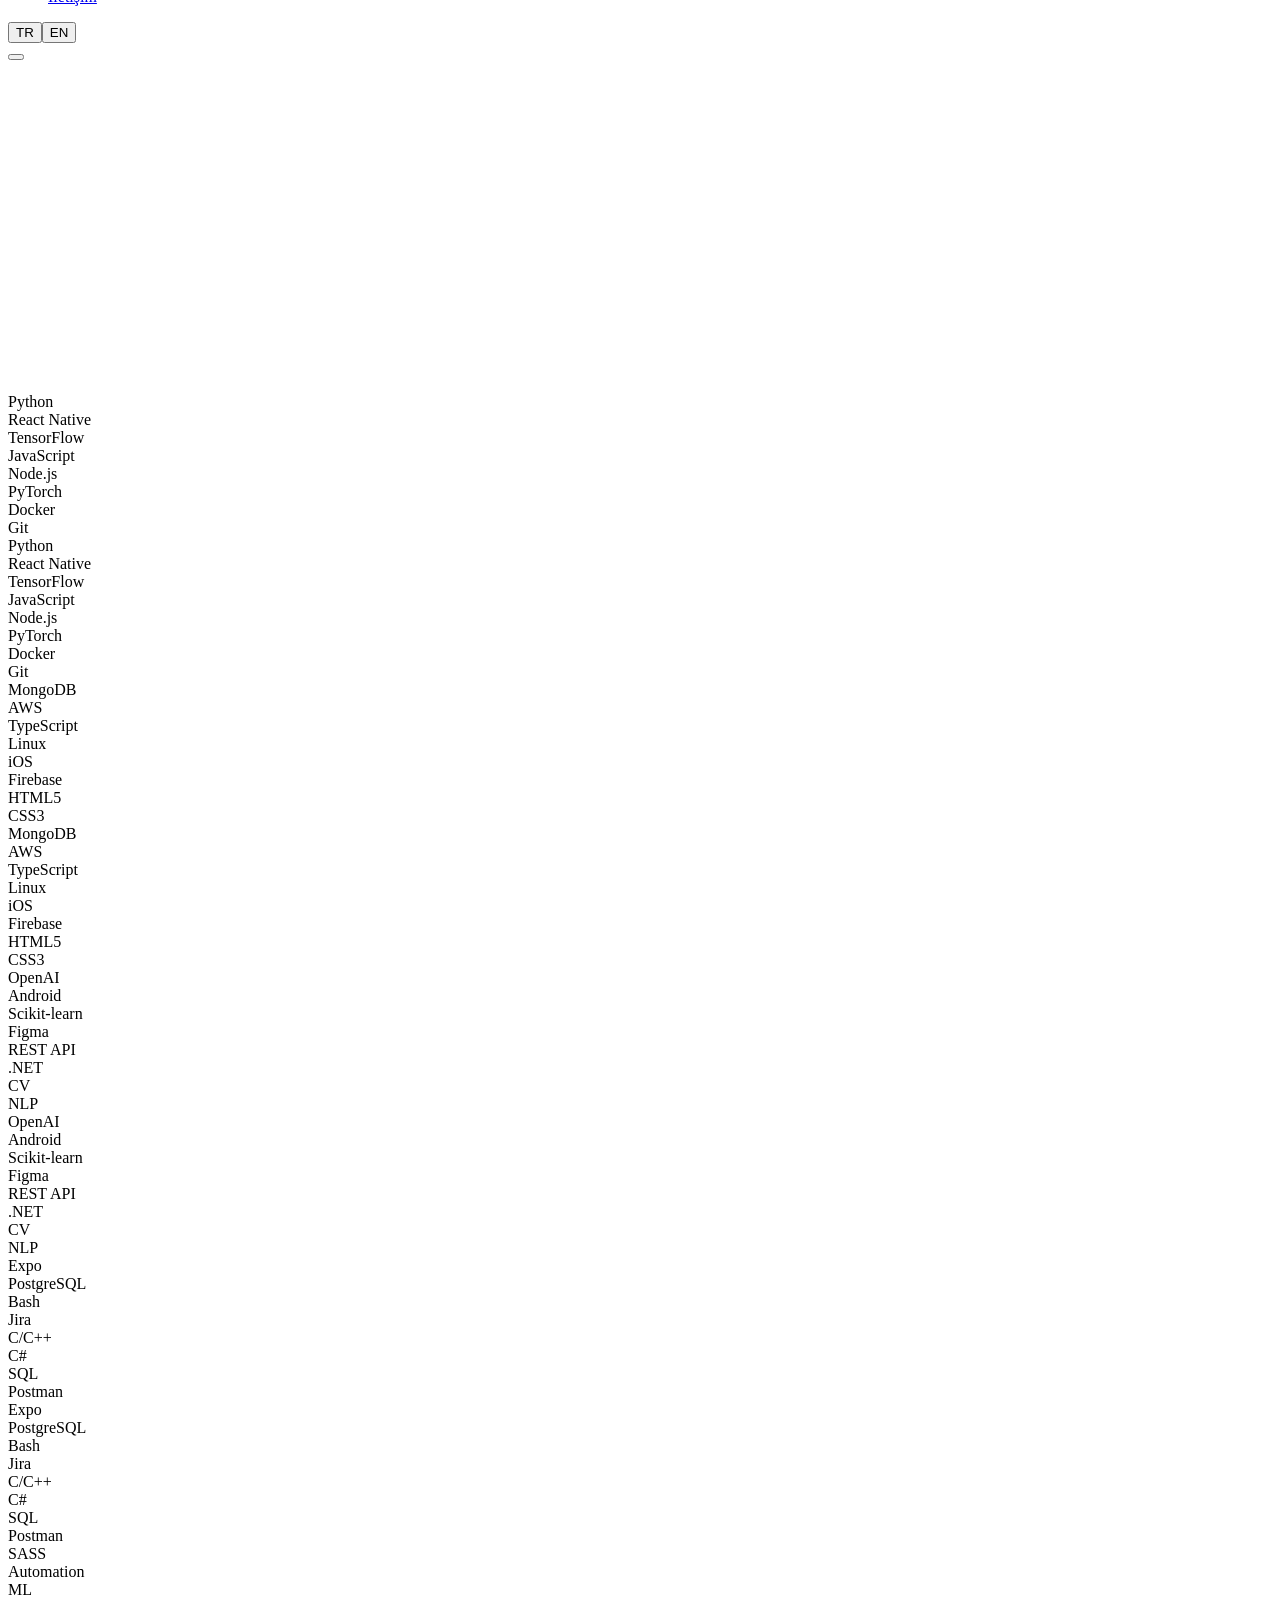
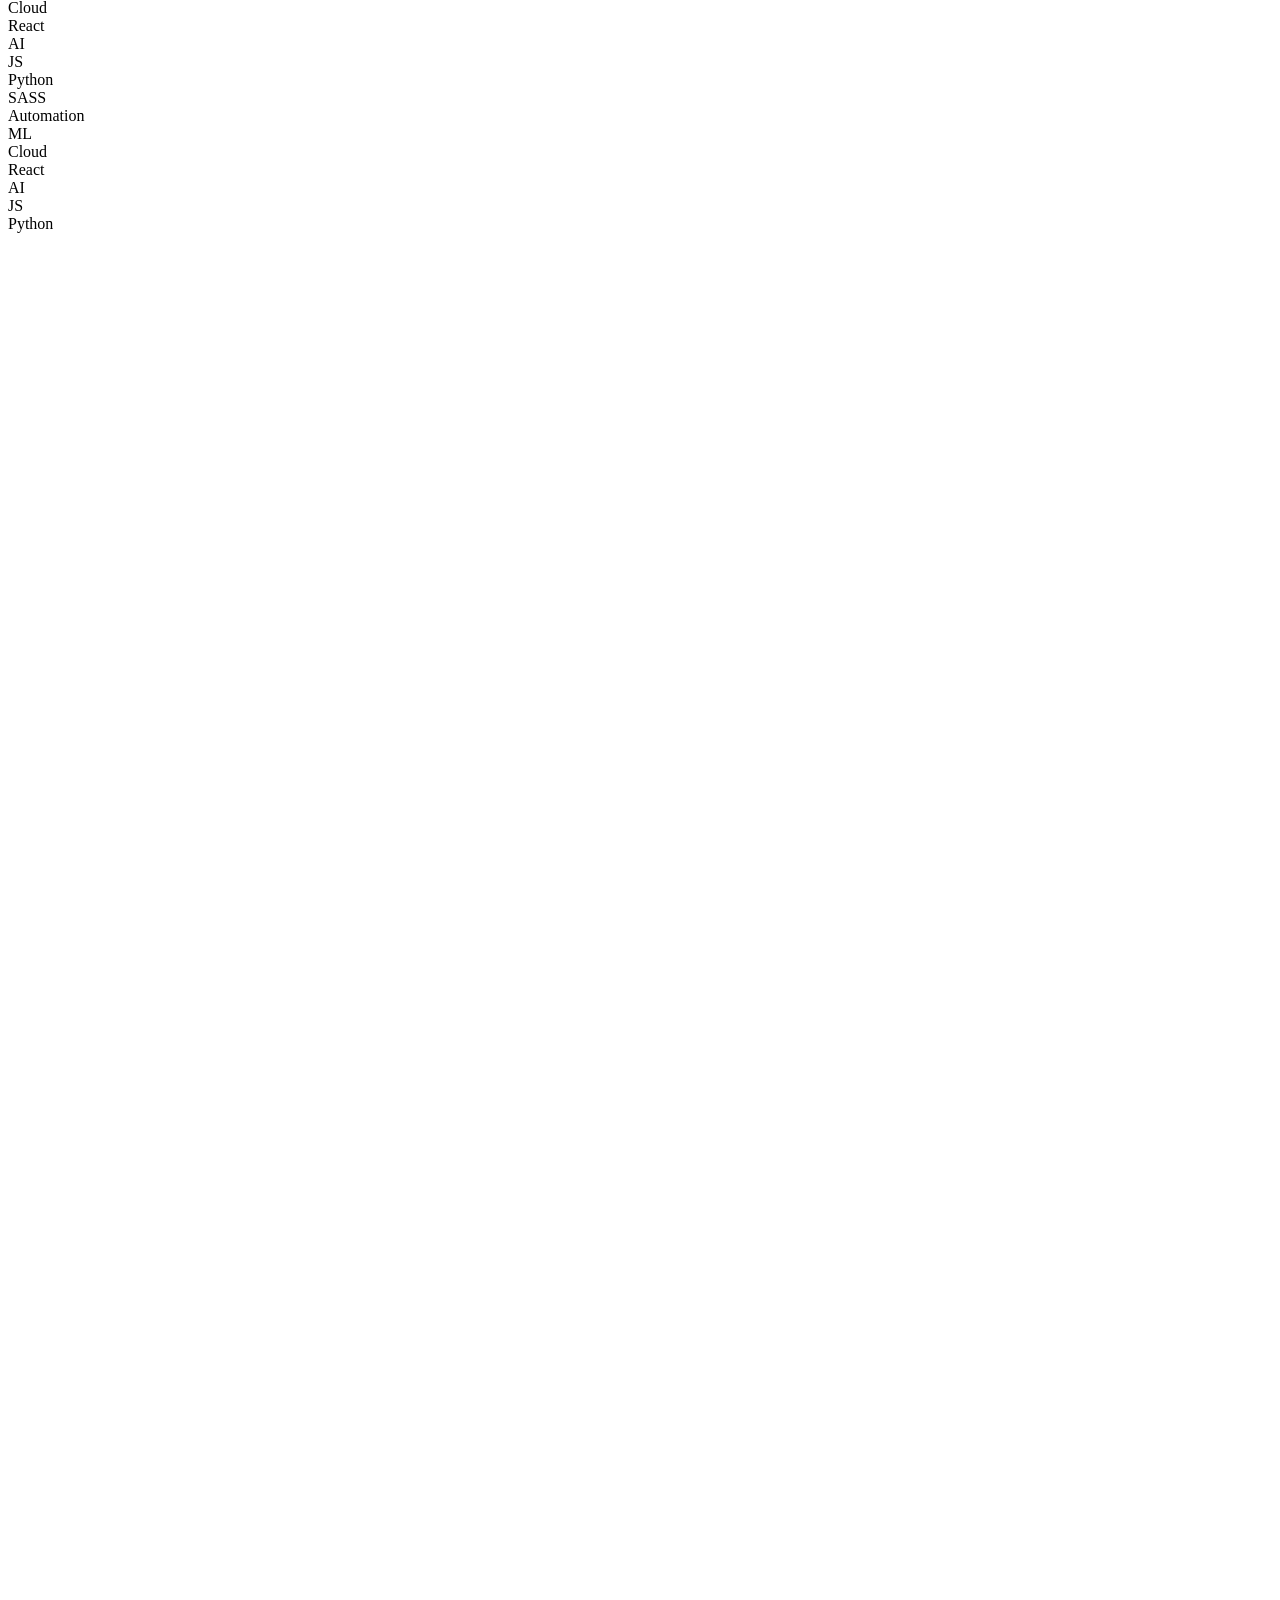
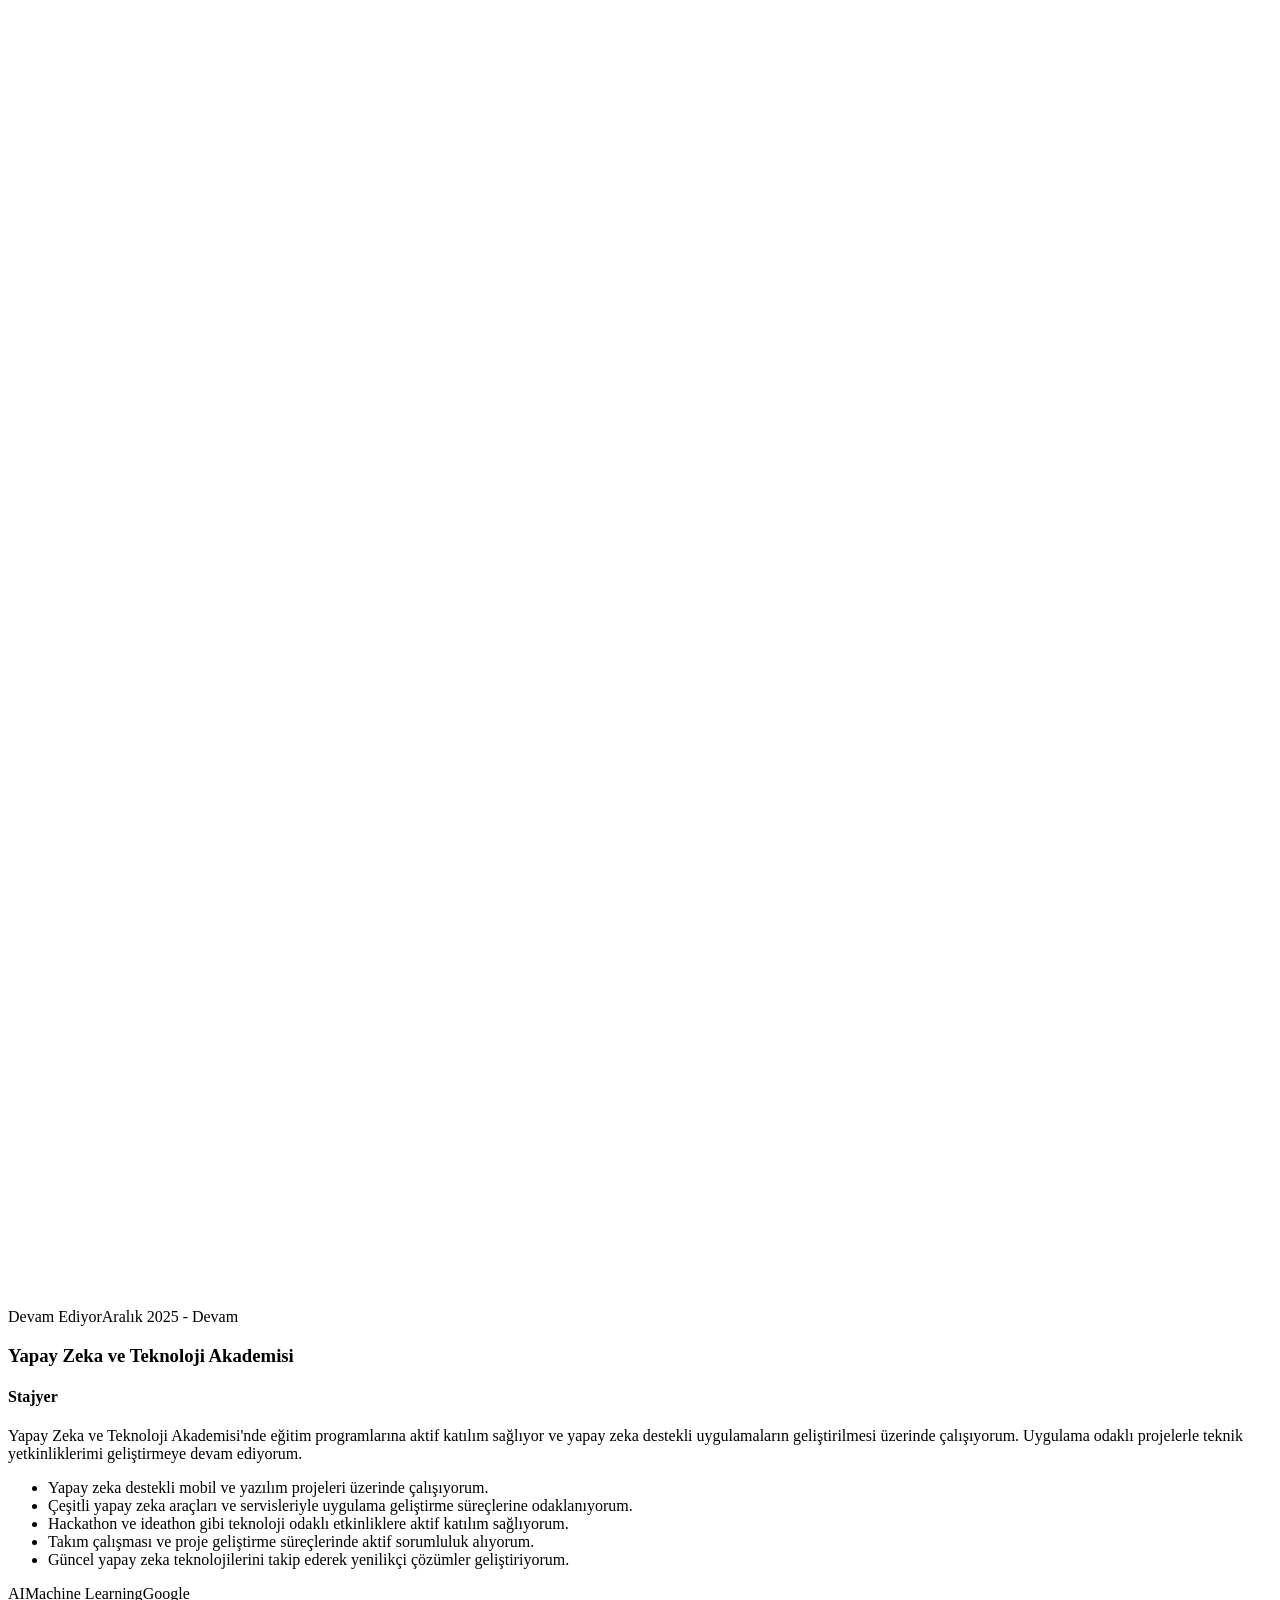
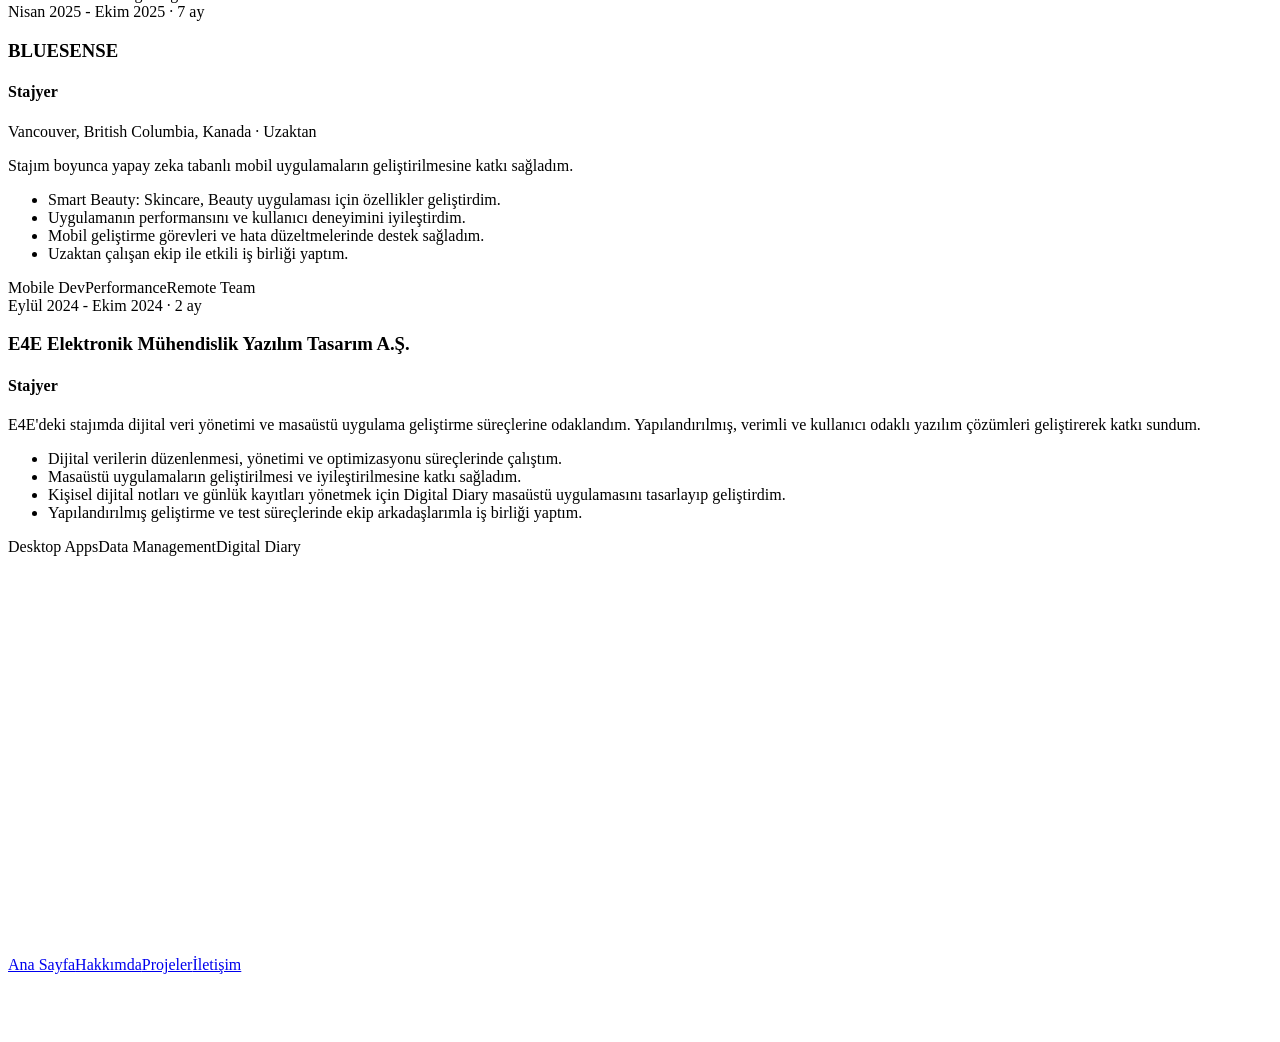
==== commit 5c676f8b: "Revert "Deploy static site update v2" This reverts commit d10e7eddcb4fead0197824cd2ad61395660b0d68." ====
--- a/index.html
+++ b/index.html
@@ -1 +1 @@
-<!DOCTYPE html><!--LGA_k3flichGBY9xrFiHP--><html lang="tr" class="inter_a241c16e-module__j9yd6W__variable"><head><meta charSet="utf-8"/><meta name="viewport" content="width=device-width, initial-scale=1"/><link rel="preload" href="/Website/_next/static/media/83afe278b6a6bb3c-s.p.3a6ba036.woff2" as="font" crossorigin="" type="font/woff2"/><link rel="preload" as="image" href="/Website/images/cnn-based.png"/><link rel="preload" as="image" href="/Website/images/Wellness.png"/><link rel="preload" as="image" href="/Website/images/Dietitian.png"/><link rel="preload" as="image" href="/Website/images/Fitness.png"/><link rel="preload" as="image" href="/Website/images/Yoga.png"/><link rel="preload" as="image" href="/Website/images/Pilates.png"/><link rel="preload" as="image" href="/Website/images/ChatHistory.png"/><link rel="preload" as="image" href="/Website/images/web-interface.png"/><link rel="stylesheet" href="/Website/_next/static/chunks/4d29cf2b83f8a234.css" data-precedence="next"/><link rel="stylesheet" href="/Website/_next/static/chunks/f3dfef7c110c22fc.css" data-precedence="next"/><link rel="preload" as="script" fetchPriority="low" href="/Website/_next/static/chunks/4b9eae0c8dc7e975.js"/><script src="/Website/_next/static/chunks/f2f58a7e93290fbb.js" async=""></script><script src="/Website/_next/static/chunks/3121f98f99c7ba92.js" async=""></script><script src="/Website/_next/static/chunks/turbopack-d491f21858cef82f.js" async=""></script><script src="/Website/_next/static/chunks/2f236954d6a65e12.js" async=""></script><script src="/Website/_next/static/chunks/17a50d2c99e29109.js" async=""></script><meta name="next-size-adjust" content=""/><title>Gökay Çetinakdoğan | Yazılım Geliştirici</title><meta name="description" content="Bilgisayar Mühendisliği öğrencisi, mobil uygulama geliştirme, yapay zeka ve otomasyon alanlarında projeler geliştiren yazılım geliştirici."/><meta name="keywords" content="Gökay Çetinakdoğan,Yazılım Geliştirici,React Native,Mobile Developer,AI,Machine Learning,Portfolio"/><link rel="icon" href="/Website/favicon.ico?favicon.0b3bf435.ico" sizes="256x256" type="image/x-icon"/><script src="/Website/_next/static/chunks/a6dad97d9634a72d.js" noModule=""></script></head><body><div hidden=""><!--$--><!--/$--></div><nav class="Navbar-module__pSp8Ga__navbar " style="transform:translateY(-100px)"><div class="Navbar-module__pSp8Ga__container"><a href="#home" class="Navbar-module__pSp8Ga__logo"></a><div class="Navbar-module__pSp8Ga__rightControls"><ul class="Navbar-module__pSp8Ga__navMenu"><li><a href="#home" class="Navbar-module__pSp8Ga__navLink Navbar-module__pSp8Ga__active">Ana Sayfa<span class="Navbar-module__pSp8Ga__activeIndicator"></span></a></li><li><a href="#about" class="Navbar-module__pSp8Ga__navLink ">Hakkımda</a></li><li><a href="#projects" class="Navbar-module__pSp8Ga__navLink ">Projeler</a></li><li><a href="#experience" class="Navbar-module__pSp8Ga__navLink ">Deneyim</a></li><li><a href="#contact" class="Navbar-module__pSp8Ga__navLink ">İletişim</a></li></ul><div class="Navbar-module__pSp8Ga__langSwitch"><button type="button" class="Navbar-module__pSp8Ga__langBtn Navbar-module__pSp8Ga__langBtnActive" aria-label="Switch language to Turkish">TR</button><button type="button" class="Navbar-module__pSp8Ga__langBtn " aria-label="Switch language to English">EN</button></div></div><button class="Navbar-module__pSp8Ga__hamburger " aria-label="Menü"><span></span><span></span><span></span></button></div></nav><main><section id="home" class="Hero-module__gNeX-G__hero"><div class="Aurora-module__OrW9dq__auroraContainer"><div class="Aurora-module__OrW9dq__aurora" style="--aurora-stop-1:#3b82f6;--aurora-stop-2:#06b6d4;--aurora-stop-3:#8b5cf6;--aurora-stop-4:#1d4ed8;--aurora-speed:20s"><div class="Aurora-module__OrW9dq__auroraBlob Aurora-module__OrW9dq__blob1"></div><div class="Aurora-module__OrW9dq__auroraBlob Aurora-module__OrW9dq__blob2"></div><div class="Aurora-module__OrW9dq__auroraBlob Aurora-module__OrW9dq__blob3"></div><div class="Aurora-module__OrW9dq__auroraBlob Aurora-module__OrW9dq__blob4"></div></div></div><div class="Hero-module__gNeX-G__particles"><div class="Hero-module__gNeX-G__particle" style="opacity:0;transform:translateX(120px) translateY(80px)"></div><div class="Hero-module__gNeX-G__particle" style="opacity:0;transform:translateX(340px) translateY(200px)"></div><div class="Hero-module__gNeX-G__particle" style="opacity:0;transform:translateX(560px) translateY(350px)"></div><div class="Hero-module__gNeX-G__particle" style="opacity:0;transform:translateX(780px) translateY(150px)"></div><div class="Hero-module__gNeX-G__particle" style="opacity:0;transform:translateX(950px) translateY(400px)"></div><div class="Hero-module__gNeX-G__particle" style="opacity:0;transform:translateX(200px) translateY(500px)"></div><div class="Hero-module__gNeX-G__particle" style="opacity:0;transform:translateX(1100px) translateY(300px)"></div><div class="Hero-module__gNeX-G__particle" style="opacity:0;transform:translateX(450px) translateY(600px)"></div><div class="Hero-module__gNeX-G__particle" style="opacity:0;transform:translateX(670px) translateY(100px)"></div><div class="Hero-module__gNeX-G__particle" style="opacity:0;transform:translateX(890px) translateY(550px)"></div><div class="Hero-module__gNeX-G__particle" style="opacity:0;transform:translateX(50px) translateY(250px)"></div><div class="Hero-module__gNeX-G__particle" style="opacity:0;transform:translateX(1050px) translateY(450px)"></div><div class="Hero-module__gNeX-G__particle" style="opacity:0;transform:translateX(300px) translateY(700px)"></div><div class="Hero-module__gNeX-G__particle" style="opacity:0;transform:translateX(730px) translateY(650px)"></div><div class="Hero-module__gNeX-G__particle" style="opacity:0;transform:translateX(160px) translateY(380px)"></div><div class="Hero-module__gNeX-G__particle" style="opacity:0;transform:translateX(1000px) translateY(200px)"></div><div class="Hero-module__gNeX-G__particle" style="opacity:0;transform:translateX(500px) translateY(480px)"></div><div class="Hero-module__gNeX-G__particle" style="opacity:0;transform:translateX(820px) translateY(50px)"></div><div class="Hero-module__gNeX-G__particle" style="opacity:0;transform:translateX(380px) translateY(320px)"></div><div class="Hero-module__gNeX-G__particle" style="opacity:0;transform:translateX(640px) translateY(550px)"></div></div><div class="Hero-module__gNeX-G__content"><div class="Hero-module__gNeX-G__textSection"><p class="Hero-module__gNeX-G__greeting" style="opacity:0;transform:translateY(20px)">Merhaba, Ben</p><h1 class="Hero-module__gNeX-G__name"><span class="Hero-module__gNeX-G__nameLine" style="display:inline-block"><span style="display:inline-block;white-space:pre;opacity:0;transform:translateY(40px)">G</span><span style="display:inline-block;white-space:pre;opacity:0;transform:translateY(40px)">ö</span><span style="display:inline-block;white-space:pre;opacity:0;transform:translateY(40px)">k</span><span style="display:inline-block;white-space:pre;opacity:0;transform:translateY(40px)">a</span><span style="display:inline-block;white-space:pre;opacity:0;transform:translateY(40px)">y</span></span><br/><span class="Hero-module__gNeX-G__nameGradient" style="display:inline-block"><span style="display:inline-block;white-space:pre;opacity:0;transform:translateY(40px)">Ç</span><span style="display:inline-block;white-space:pre;opacity:0;transform:translateY(40px)">e</span><span style="display:inline-block;white-space:pre;opacity:0;transform:translateY(40px)">t</span><span style="display:inline-block;white-space:pre;opacity:0;transform:translateY(40px)">i</span><span style="display:inline-block;white-space:pre;opacity:0;transform:translateY(40px)">n</span><span style="display:inline-block;white-space:pre;opacity:0;transform:translateY(40px)">a</span><span style="display:inline-block;white-space:pre;opacity:0;transform:translateY(40px)">k</span><span style="display:inline-block;white-space:pre;opacity:0;transform:translateY(40px)">d</span><span style="display:inline-block;white-space:pre;opacity:0;transform:translateY(40px)">o</span><span style="display:inline-block;white-space:pre;opacity:0;transform:translateY(40px)">ğ</span><span style="display:inline-block;white-space:pre;opacity:0;transform:translateY(40px)">a</span><span style="display:inline-block;white-space:pre;opacity:0;transform:translateY(40px)">n</span></span></h1><div class="Hero-module__gNeX-G__titleWrapper" style="opacity:0;transform:translateY(20px)"><span class="Hero-module__gNeX-G__titleStatic">Yazılım Geliştirici |</span><span class="TextShimmer-module__S1G0Uq__shimmer Hero-module__gNeX-G__titleDynamic" style="--shimmer-speed:4s"></span><span class="Hero-module__gNeX-G__cursor">|</span></div><p class="Hero-module__gNeX-G__description" style="opacity:0;transform:translateY(20px)">Bilgisayar Mühendisliği 4. sınıf öğrencisi olarak mobil uygulama geliştirme, yapay zeka ve otomasyon alanlarında projeler geliştiriyorum.</p><div class="Hero-module__gNeX-G__buttons" style="opacity:0;transform:translateY(20px)"><div style="display:inline-block"><a href="#projects" class="Hero-module__gNeX-G__btnPrimary"><span>Projelerimi Gör</span><i class="fas fa-arrow-right"></i></a></div><div style="display:inline-block"><a href="#contact" class="Hero-module__gNeX-G__btnSecondary"><span>İletişime Geç</span></a></div></div><div class="Hero-module__gNeX-G__social" style="opacity:0;transform:translateY(20px)"><div style="display:inline-block"><a href="https://github.com/gokaycetinn" target="_blank" rel="noopener noreferrer" class="Hero-module__gNeX-G__socialLink"><i class="fab fa-github"></i></a></div><div style="display:inline-block"><a href="https://www.linkedin.com/in/gokay-cetinakdogan/" target="_blank" rel="noopener noreferrer" class="Hero-module__gNeX-G__socialLink"><i class="fab fa-linkedin-in"></i></a></div><div style="display:inline-block"><a href="mailto:gokaycetin44@gmail.com" rel="noopener noreferrer" class="Hero-module__gNeX-G__socialLink"><i class="fas fa-envelope"></i></a></div></div></div></div><div class="Hero-module__gNeX-G__scrollIndicator" style="opacity:0"><div class="Hero-module__gNeX-G__scrollDot"></div></div></section><section id="about" class="About-module__Balj8a__about"><div class="About-module__Balj8a__skillsBg"><div class="About-module__Balj8a__skillsTrack About-module__Balj8a__track1"><div class="About-module__Balj8a__skillItem"><i class="fab fa-python"></i><span>Python</span></div><div class="About-module__Balj8a__skillItem"><i class="fab fa-react"></i><span>React Native</span></div><div class="About-module__Balj8a__skillItem"><i class="fas fa-brain"></i><span>TensorFlow</span></div><div class="About-module__Balj8a__skillItem"><i class="fab fa-js"></i><span>JavaScript</span></div><div class="About-module__Balj8a__skillItem"><i class="fab fa-node-js"></i><span>Node.js</span></div><div class="About-module__Balj8a__skillItem"><i class="fas fa-fire-alt"></i><span>PyTorch</span></div><div class="About-module__Balj8a__skillItem"><i class="fab fa-docker"></i><span>Docker</span></div><div class="About-module__Balj8a__skillItem"><i class="fab fa-git-alt"></i><span>Git</span></div><div class="About-module__Balj8a__skillItem"><i class="fab fa-python"></i><span>Python</span></div><div class="About-module__Balj8a__skillItem"><i class="fab fa-react"></i><span>React Native</span></div><div class="About-module__Balj8a__skillItem"><i class="fas fa-brain"></i><span>TensorFlow</span></div><div class="About-module__Balj8a__skillItem"><i class="fab fa-js"></i><span>JavaScript</span></div><div class="About-module__Balj8a__skillItem"><i class="fab fa-node-js"></i><span>Node.js</span></div><div class="About-module__Balj8a__skillItem"><i class="fas fa-fire-alt"></i><span>PyTorch</span></div><div class="About-module__Balj8a__skillItem"><i class="fab fa-docker"></i><span>Docker</span></div><div class="About-module__Balj8a__skillItem"><i class="fab fa-git-alt"></i><span>Git</span></div></div><div class="About-module__Balj8a__skillsTrack About-module__Balj8a__track2"><div class="About-module__Balj8a__skillItem"><i class="fas fa-database"></i><span>MongoDB</span></div><div class="About-module__Balj8a__skillItem"><i class="fab fa-aws"></i><span>AWS</span></div><div class="About-module__Balj8a__skillItem"><i class="fas fa-code"></i><span>TypeScript</span></div><div class="About-module__Balj8a__skillItem"><i class="fab fa-linux"></i><span>Linux</span></div><div class="About-module__Balj8a__skillItem"><i class="fab fa-apple"></i><span>iOS</span></div><div class="About-module__Balj8a__skillItem"><i class="fas fa-fire"></i><span>Firebase</span></div><div class="About-module__Balj8a__skillItem"><i class="fab fa-html5"></i><span>HTML5</span></div><div class="About-module__Balj8a__skillItem"><i class="fab fa-css3-alt"></i><span>CSS3</span></div><div class="About-module__Balj8a__skillItem"><i class="fas fa-database"></i><span>MongoDB</span></div><div class="About-module__Balj8a__skillItem"><i class="fab fa-aws"></i><span>AWS</span></div><div class="About-module__Balj8a__skillItem"><i class="fas fa-code"></i><span>TypeScript</span></div><div class="About-module__Balj8a__skillItem"><i class="fab fa-linux"></i><span>Linux</span></div><div class="About-module__Balj8a__skillItem"><i class="fab fa-apple"></i><span>iOS</span></div><div class="About-module__Balj8a__skillItem"><i class="fas fa-fire"></i><span>Firebase</span></div><div class="About-module__Balj8a__skillItem"><i class="fab fa-html5"></i><span>HTML5</span></div><div class="About-module__Balj8a__skillItem"><i class="fab fa-css3-alt"></i><span>CSS3</span></div></div><div class="About-module__Balj8a__skillsTrack About-module__Balj8a__track3"><div class="About-module__Balj8a__skillItem"><i class="fas fa-robot"></i><span>OpenAI</span></div><div class="About-module__Balj8a__skillItem"><i class="fab fa-android"></i><span>Android</span></div><div class="About-module__Balj8a__skillItem"><i class="fas fa-chart-line"></i><span>Scikit-learn</span></div><div class="About-module__Balj8a__skillItem"><i class="fab fa-figma"></i><span>Figma</span></div><div class="About-module__Balj8a__skillItem"><i class="fas fa-server"></i><span>REST API</span></div><div class="About-module__Balj8a__skillItem"><i class="fab fa-microsoft"></i><span>.NET</span></div><div class="About-module__Balj8a__skillItem"><i class="fas fa-eye"></i><span>CV</span></div><div class="About-module__Balj8a__skillItem"><i class="fas fa-language"></i><span>NLP</span></div><div class="About-module__Balj8a__skillItem"><i class="fas fa-robot"></i><span>OpenAI</span></div><div class="About-module__Balj8a__skillItem"><i class="fab fa-android"></i><span>Android</span></div><div class="About-module__Balj8a__skillItem"><i class="fas fa-chart-line"></i><span>Scikit-learn</span></div><div class="About-module__Balj8a__skillItem"><i class="fab fa-figma"></i><span>Figma</span></div><div class="About-module__Balj8a__skillItem"><i class="fas fa-server"></i><span>REST API</span></div><div class="About-module__Balj8a__skillItem"><i class="fab fa-microsoft"></i><span>.NET</span></div><div class="About-module__Balj8a__skillItem"><i class="fas fa-eye"></i><span>CV</span></div><div class="About-module__Balj8a__skillItem"><i class="fas fa-language"></i><span>NLP</span></div></div><div class="About-module__Balj8a__skillsTrack About-module__Balj8a__track4"><div class="About-module__Balj8a__skillItem"><i class="fas fa-mobile-alt"></i><span>Expo</span></div><div class="About-module__Balj8a__skillItem"><i class="fas fa-database"></i><span>PostgreSQL</span></div><div class="About-module__Balj8a__skillItem"><i class="fas fa-terminal"></i><span>Bash</span></div><div class="About-module__Balj8a__skillItem"><i class="fas fa-cube"></i><span>Jira</span></div><div class="About-module__Balj8a__skillItem"><i class="fas fa-code"></i><span>C/C++</span></div><div class="About-module__Balj8a__skillItem"><i class="fab fa-microsoft"></i><span>C#</span></div><div class="About-module__Balj8a__skillItem"><i class="fas fa-database"></i><span>SQL</span></div><div class="About-module__Balj8a__skillItem"><i class="fas fa-envelope"></i><span>Postman</span></div><div class="About-module__Balj8a__skillItem"><i class="fas fa-mobile-alt"></i><span>Expo</span></div><div class="About-module__Balj8a__skillItem"><i class="fas fa-database"></i><span>PostgreSQL</span></div><div class="About-module__Balj8a__skillItem"><i class="fas fa-terminal"></i><span>Bash</span></div><div class="About-module__Balj8a__skillItem"><i class="fas fa-cube"></i><span>Jira</span></div><div class="About-module__Balj8a__skillItem"><i class="fas fa-code"></i><span>C/C++</span></div><div class="About-module__Balj8a__skillItem"><i class="fab fa-microsoft"></i><span>C#</span></div><div class="About-module__Balj8a__skillItem"><i class="fas fa-database"></i><span>SQL</span></div><div class="About-module__Balj8a__skillItem"><i class="fas fa-envelope"></i><span>Postman</span></div></div><div class="About-module__Balj8a__skillsTrack About-module__Balj8a__track5"><div class="About-module__Balj8a__skillItem"><i class="fab fa-sass"></i><span>SASS</span></div><div class="About-module__Balj8a__skillItem"><i class="fas fa-cogs"></i><span>Automation</span></div><div class="About-module__Balj8a__skillItem"><i class="fas fa-project-diagram"></i><span>ML</span></div><div class="About-module__Balj8a__skillItem"><i class="fas fa-cloud"></i><span>Cloud</span></div><div class="About-module__Balj8a__skillItem"><i class="fab fa-react"></i><span>React</span></div><div class="About-module__Balj8a__skillItem"><i class="fas fa-brain"></i><span>AI</span></div><div class="About-module__Balj8a__skillItem"><i class="fab fa-js"></i><span>JS</span></div><div class="About-module__Balj8a__skillItem"><i class="fab fa-python"></i><span>Python</span></div><div class="About-module__Balj8a__skillItem"><i class="fab fa-sass"></i><span>SASS</span></div><div class="About-module__Balj8a__skillItem"><i class="fas fa-cogs"></i><span>Automation</span></div><div class="About-module__Balj8a__skillItem"><i class="fas fa-project-diagram"></i><span>ML</span></div><div class="About-module__Balj8a__skillItem"><i class="fas fa-cloud"></i><span>Cloud</span></div><div class="About-module__Balj8a__skillItem"><i class="fab fa-react"></i><span>React</span></div><div class="About-module__Balj8a__skillItem"><i class="fas fa-brain"></i><span>AI</span></div><div class="About-module__Balj8a__skillItem"><i class="fab fa-js"></i><span>JS</span></div><div class="About-module__Balj8a__skillItem"><i class="fab fa-python"></i><span>Python</span></div></div></div><div class="About-module__Balj8a__container"><div class="About-module__Balj8a__header"><span class="About-module__Balj8a__tag" style="opacity:0;transform:translateY(10px)">Hakkımda</span><h2 class="About-module__Balj8a__title"><span class=""><span style="display:inline-block;margin-right:0.3em;opacity:0;filter:blur(12px);transform:translateY(10px)">Ben</span><span style="display:inline-block;margin-right:0.3em;opacity:0;filter:blur(12px);transform:translateY(10px)">Kimim?</span></span></h2></div><div class="About-module__Balj8a__content"><div class="About-module__Balj8a__textSection"><div class="" style="opacity:0;transform:translateY(40px)"><p class="About-module__Balj8a__intro">Çankaya Üniversitesi Bilgisayar Mühendisliği son sınıf öğrencisiyim. Odak alanlarım<!-- --> <span class="About-module__Balj8a__highlight">dijital ürün geliştirme</span>,<!-- --> <span class="About-module__Balj8a__highlight">yapay zeka ve veri odaklı çözümler</span>,<!-- --> <span class="About-module__Balj8a__highlight">süreç iyileştirme ve otomasyon</span> <!-- -->ve<!-- --> <span class="About-module__Balj8a__highlight"></span> <!-- -->alanlarında çalışıyorum.</p></div><div class="" style="opacity:0;transform:translateY(40px)"><p>Mobil platformlarda kullanıcı odaklı uygulamalar geliştiriyor, Python tabanlı veri ve yapay zeka çözümleri ile iş ihtiyaçlarına yönelik sistemler tasarlıyorum. Süreçleri iyileştiren ve verimliliği artıran yazılım yaklaşımlarına odaklanıyorum.</p></div><div class="" style="opacity:0;transform:translateY(40px)"><p>Problem çözme yetkinliğimi analitik bakış açısı ve ekip çalışmasıyla birleştirerek etkili sonuçlar üretiyorum. Yeni teknolojileri takip ederek bu bilgileri ölçeklenebilir ve sürdürülebilir çözümlere dönüştürmeyi hedefliyorum.</p></div><div class="About-module__Balj8a__stats"><div class="About-module__Balj8a__statItem" style="opacity:0;transform:translateY(40px)"><span class="About-module__Balj8a__statNumber" style="opacity:0;transform:scale(0.5)">0<!-- -->+</span><span class="About-module__Balj8a__statLabel">Projeler</span></div></div></div><div class="About-module__Balj8a__infoSection"><div class="" style="opacity:0;transform:translateX(-40px)"><div class="About-module__Balj8a__infoCard"><div class="About-module__Balj8a__infoIcon"><i class="fas fa-graduation-cap"></i></div><div class="About-module__Balj8a__infoContent"><h4>Eğitim</h4><p>Bilgisayar Mühendisliği</p><span>Çankaya Üniversitesi • 2021-2026</span></div></div></div><div class="" style="opacity:0;transform:translateX(-40px)"><div class="About-module__Balj8a__infoCard"><div class="About-module__Balj8a__infoIcon"><i class="fas fa-map-marker-alt"></i></div><div class="About-module__Balj8a__infoContent"><h4>Konum</h4><p>Ankara, Türkiye</p><span>Uzaktan çalışmaya açık</span></div></div></div></div></div></div></section><section id="projects" class="Projects-module__k3vqla__projects"><div class="Projects-module__k3vqla__container"><div class="Projects-module__k3vqla__header"><h2 class="Projects-module__k3vqla__title"><span class=""><span style="display:inline-block;margin-right:0.3em;opacity:0;filter:blur(12px);transform:translateY(10px)">Öne</span><span style="display:inline-block;margin-right:0.3em;opacity:0;filter:blur(12px);transform:translateY(10px)">Çıkan</span><span style="display:inline-block;margin-right:0.3em;opacity:0;filter:blur(12px);transform:translateY(10px)">Projeler</span></span></h2></div><div class="Projects-module__k3vqla__desktopArrows"><button type="button" class="Projects-module__k3vqla__arrowBtn" aria-label="Projeleri sola kaydır"><i class="fas fa-chevron-left"></i></button><button type="button" class="Projects-module__k3vqla__arrowBtn" aria-label="Projeleri sağa kaydır"><i class="fas fa-chevron-right"></i></button></div><div class="Projects-module__k3vqla__scrollContainer"><div class="Projects-module__k3vqla__cardWrapper" style="opacity:0;transform:translateY(40px)"><div class="SpotlightCard-module___t0Cqa__spotlightCard Projects-module__k3vqla__card"><div class="SpotlightCard-module___t0Cqa__spotlight" style="opacity:0;background:radial-gradient(600px circle at 0px 0px, rgba(59, 130, 246, 0.15), transparent 40%)"></div><div class="Projects-module__k3vqla__cardInner"><div class="Projects-module__k3vqla__cardImage Projects-module__k3vqla__cardImageVideo"><video src="/Website/images/ai-chef.mp4" autoPlay="" loop="" muted="" playsInline="" class="Projects-module__k3vqla__cardVideo"></video><div class="Projects-module__k3vqla__cardOverlay"><a href="https://apps.apple.com/tr/app/ai-chef-ak%C4%B1ll%C4%B1-tarifler/id6754893777?l=tr" target="_blank" rel="noopener noreferrer" class="Projects-module__k3vqla__cardLink"><i class="fab fa-app-store"></i></a><a href="https://gokaycetinn.github.io/ai-chef-website/" target="_blank" rel="noopener noreferrer" class="Projects-module__k3vqla__cardLink"><i class="fas fa-globe"></i></a></div></div><div class="Projects-module__k3vqla__cardContent"><h3>AI Chef - Akıllı Tarifler</h3><p>Yapay zeka destekli, kişiselleştirilmiş tarif önerileri sunan mobil uygulama. App Store&#x27;da yayınlanmış ilk ticari projem.</p><div class="Projects-module__k3vqla__cardTech"><span>React Native</span><span>AI</span><span>iOS</span></div><div class="Projects-module__k3vqla__cardLinks"><a href="https://apps.apple.com/tr/app/ai-chef-ak%C4%B1ll%C4%B1-tarifler/id6754893777?l=tr" target="_blank" rel="noopener noreferrer" class="Projects-module__k3vqla__cardBtn"><span>App Store</span><i class="fab fa-app-store"></i></a><a href="https://gokaycetinn.github.io/ai-chef-website/" target="_blank" rel="noopener noreferrer" class="Projects-module__k3vqla__cardBtn"><span>Web Sitesi</span><i class="fas fa-globe"></i></a></div><button type="button" class="Projects-module__k3vqla__detailToggle"><span>Proje Görselleri</span><i class="fas fa-expand"></i></button></div></div></div></div><div class="Projects-module__k3vqla__cardWrapper" style="opacity:0;transform:translateY(40px)"><div class="SpotlightCard-module___t0Cqa__spotlightCard Projects-module__k3vqla__card"><div class="SpotlightCard-module___t0Cqa__spotlight" style="opacity:0;background:radial-gradient(600px circle at 0px 0px, rgba(59, 130, 246, 0.15), transparent 40%)"></div><div class="Projects-module__k3vqla__cardInner"><div class="Projects-module__k3vqla__cardImage "><img src="/Website/images/cnn-based.png" alt="CNN Based Traffic Analysis" class="Projects-module__k3vqla__cardImg"/><div class="Projects-module__k3vqla__cardOverlay"><a href="https://github.com/gokaycetinn/CNN-Based-Traffic-Analysis" target="_blank" rel="noopener noreferrer" class="Projects-module__k3vqla__cardLink"><i class="fab fa-github"></i></a><a href="https://vehicle-detect.streamlit.app" target="_blank" rel="noopener noreferrer" class="Projects-module__k3vqla__cardLink"><i class="fas fa-external-link-alt"></i></a></div></div><div class="Projects-module__k3vqla__cardContent"><h3>CNN Based Traffic Analysis</h3><p>Trafik kamerası görüntülerinden araçları tespit edip sınıflandırarak gerçek zamanlı analiz yapan, yapay zeka destekli bir bilgisayarlı görü sistemi. UA-DETRAC veri seti üzerinde eğittiğim YOLOv8 modeli ile geliştirilmiş ve etkileşimli Streamlit arayüzüyle sunulmuştur.</p><div class="Projects-module__k3vqla__cardTech"><span>Python</span><span>ML</span><span>Data Analysis</span></div><div class="Projects-module__k3vqla__cardLinks"><a href="https://github.com/gokaycetinn/CNN-Based-Traffic-Analysis" target="_blank" rel="noopener noreferrer" class="Projects-module__k3vqla__cardBtn"><span>GitHub</span><i class="fab fa-github"></i></a><a href="https://vehicle-detect.streamlit.app" target="_blank" rel="noopener noreferrer" class="Projects-module__k3vqla__cardBtn"><span>Canlı Demo</span><i class="fas fa-external-link-alt"></i></a></div></div></div></div></div><div class="Projects-module__k3vqla__cardWrapper" style="opacity:0;transform:translateY(40px)"><div class="SpotlightCard-module___t0Cqa__spotlightCard Projects-module__k3vqla__card"><div class="SpotlightCard-module___t0Cqa__spotlight" style="opacity:0;background:radial-gradient(600px circle at 0px 0px, rgba(59, 130, 246, 0.15), transparent 40%)"></div><div class="Projects-module__k3vqla__cardInner"><div class="Projects-module__k3vqla__cardImage "><div class="Projects-module__k3vqla__cardImageGallery"><img src="/Website/images/Wellness.png" alt="Wellness AI 1" class="Projects-module__k3vqla__cardImg"/><img src="/Website/images/Dietitian.png" alt="Wellness AI 2" class="Projects-module__k3vqla__cardImg"/><img src="/Website/images/Fitness.png" alt="Wellness AI 3" class="Projects-module__k3vqla__cardImg"/><img src="/Website/images/Yoga.png" alt="Wellness AI 4" class="Projects-module__k3vqla__cardImg"/><img src="/Website/images/Pilates.png" alt="Wellness AI 5" class="Projects-module__k3vqla__cardImg"/><img src="/Website/images/ChatHistory.png" alt="Wellness AI 6" class="Projects-module__k3vqla__cardImg"/></div><div class="Projects-module__k3vqla__cardOverlay"><a href="https://github.com/gokaycetinn/WellnessAi" target="_blank" rel="noopener noreferrer" class="Projects-module__k3vqla__cardLink"><i class="fab fa-github"></i></a></div></div><div class="Projects-module__k3vqla__cardContent"><h3>Wellness AI</h3><p>Firebase AI ve Remote Config aracılığıyla dinamik kişilik profilleri oluşturan, Hive ile yerel sohbet kalıcılığını sağlayan ve Cubit durum yönetimini kullanan, Flutter tabanlı bir yapay zeka koçluk uygulaması.</p><div class="Projects-module__k3vqla__cardTech"><span>Flutter</span><span>Firebase</span><span>AI</span></div><div class="Projects-module__k3vqla__cardLinks"><a href="https://github.com/gokaycetinn/WellnessAi" target="_blank" rel="noopener noreferrer" class="Projects-module__k3vqla__cardBtn"><span>GitHub</span><i class="fab fa-github"></i></a></div><button type="button" class="Projects-module__k3vqla__detailToggle"><span>Proje Görselleri</span><i class="fas fa-expand"></i></button></div></div></div></div><div class="Projects-module__k3vqla__cardWrapper" style="opacity:0;transform:translateY(40px)"><div class="SpotlightCard-module___t0Cqa__spotlightCard Projects-module__k3vqla__card"><div class="SpotlightCard-module___t0Cqa__spotlight" style="opacity:0;background:radial-gradient(600px circle at 0px 0px, rgba(59, 130, 246, 0.15), transparent 40%)"></div><div class="Projects-module__k3vqla__cardInner"><div class="Projects-module__k3vqla__cardImage "><img src="/Website/images/web-interface.png" alt="Product Recommendation System" class="Projects-module__k3vqla__cardImg"/><div class="Projects-module__k3vqla__cardOverlay"><a href="https://github.com/gokaycetinn/Product-Recommendation-System" target="_blank" rel="noopener noreferrer" class="Projects-module__k3vqla__cardLink"><i class="fab fa-github"></i></a></div></div><div class="Projects-module__k3vqla__cardContent"><h3>Product Recommendation System</h3><p>Makine öğrenmesi tabanlı ürün öneri sistemi. Kullanıcı davranışlarını analiz ederek kişiselleştirilmiş öneriler sunar.</p><div class="Projects-module__k3vqla__cardTech"><span>Python</span><span>ML</span><span>Recommendation</span></div><div class="Projects-module__k3vqla__cardLinks"><a href="https://github.com/gokaycetinn/Product-Recommendation-System" target="_blank" rel="noopener noreferrer" class="Projects-module__k3vqla__cardBtn"><span>GitHub</span><i class="fab fa-github"></i></a></div></div></div></div></div><div class="Projects-module__k3vqla__cardWrapper" style="opacity:0;transform:translateY(40px)"><div class="SpotlightCard-module___t0Cqa__spotlightCard Projects-module__k3vqla__card"><div class="SpotlightCard-module___t0Cqa__spotlight" style="opacity:0;background:radial-gradient(600px circle at 0px 0px, rgba(59, 130, 246, 0.15), transparent 40%)"></div><div class="Projects-module__k3vqla__cardInner"><div class="Projects-module__k3vqla__cardImage "><div class="Projects-module__k3vqla__cardPlaceholder"><i class="fas fa-chart-bar"></i></div><div class="Projects-module__k3vqla__cardOverlay"><a href="https://github.com/gokaycetinn/Data-Mining-Project" target="_blank" rel="noopener noreferrer" class="Projects-module__k3vqla__cardLink"><i class="fab fa-github"></i></a></div></div><div class="Projects-module__k3vqla__cardContent"><h3>Data Mining Project</h3><p>Veri madenciliği teknikleri kullanılarak geliştirilen analiz projesi. Büyük veri setlerinden anlamlı içgörüler çıkarma.</p><div class="Projects-module__k3vqla__cardTech"><span>Python</span><span>ML</span><span>Data Analysis</span></div><div class="Projects-module__k3vqla__cardLinks"><a href="https://github.com/gokaycetinn/Data-Mining-Project" target="_blank" rel="noopener noreferrer" class="Projects-module__k3vqla__cardBtn"><span>GitHub</span><i class="fab fa-github"></i></a></div></div></div></div></div><div class="Projects-module__k3vqla__cardWrapper" style="opacity:0;transform:translateY(40px)"><div class="SpotlightCard-module___t0Cqa__spotlightCard Projects-module__k3vqla__card"><div class="SpotlightCard-module___t0Cqa__spotlight" style="opacity:0;background:radial-gradient(600px circle at 0px 0px, rgba(59, 130, 246, 0.15), transparent 40%)"></div><div class="Projects-module__k3vqla__cardInner"><div class="Projects-module__k3vqla__cardImage "><div class="Projects-module__k3vqla__cardPlaceholder"><i class="fas fa-calendar-check"></i></div><div class="Projects-module__k3vqla__cardOverlay"><a href="https://github.com/gokaycetinn/Classroom-Reservation" target="_blank" rel="noopener noreferrer" class="Projects-module__k3vqla__cardLink"><i class="fab fa-github"></i></a></div></div><div class="Projects-module__k3vqla__cardContent"><h3>Classroom Reservation</h3><p>Derslik rezervasyon sistemi. Üniversiteler için geliştirilmiş, sınıf ve laboratuvar rezervasyonu yapılabilen web uygulaması.</p><div class="Projects-module__k3vqla__cardTech"><span>Web App</span><span>Database</span></div><div class="Projects-module__k3vqla__cardLinks"><a href="https://github.com/gokaycetinn/Classroom-Reservation" target="_blank" rel="noopener noreferrer" class="Projects-module__k3vqla__cardBtn"><span>GitHub</span><i class="fab fa-github"></i></a></div></div></div></div></div><div class="Projects-module__k3vqla__cardWrapper" style="opacity:0;transform:translateY(40px)"><div class="SpotlightCard-module___t0Cqa__spotlightCard Projects-module__k3vqla__card"><div class="SpotlightCard-module___t0Cqa__spotlight" style="opacity:0;background:radial-gradient(600px circle at 0px 0px, rgba(59, 130, 246, 0.15), transparent 40%)"></div><div class="Projects-module__k3vqla__cardInner"><div class="Projects-module__k3vqla__cardImage "><div class="Projects-module__k3vqla__cardPlaceholder"><i class="fas fa-book"></i></div><div class="Projects-module__k3vqla__cardOverlay"><a href="https://github.com/gokaycetinn/Digital-Diary" target="_blank" rel="noopener noreferrer" class="Projects-module__k3vqla__cardLink"><i class="fab fa-github"></i></a></div></div><div class="Projects-module__k3vqla__cardContent"><h3>Digital Diary</h3><p>Dijital günlük uygulaması. Kullanıcıların günlük notlarını ve düşüncelerini kaydetmelerini sağlayan modern bir uygulama.</p><div class="Projects-module__k3vqla__cardTech"><span>Python</span><span>Database</span></div><div class="Projects-module__k3vqla__cardLinks"><a href="https://github.com/gokaycetinn/Digital-Diary" target="_blank" rel="noopener noreferrer" class="Projects-module__k3vqla__cardBtn"><span>GitHub</span><i class="fab fa-github"></i></a></div></div></div></div></div></div><div class="Projects-module__k3vqla__cta" style="opacity:0;transform:translateY(20px)"><div style="display:inline-block"><a href="https://github.com/gokaycetinn?tab=repositories" target="_blank" rel="noopener noreferrer" class="Projects-module__k3vqla__ctaBtn"><span>Tüm Projeleri Gör</span><i class="fab fa-github"></i></a></div></div></div></section><section id="experience" class="Experience-module__L-MSRG__experience"><div class="Experience-module__L-MSRG__container"><div class="Experience-module__L-MSRG__header"><span class="Experience-module__L-MSRG__tag" style="opacity:0;transform:translateY(10px)">Kariyer Yolculuğum</span><h2 class="Experience-module__L-MSRG__title"><span class=""><span style="display:inline-block;margin-right:0.3em;opacity:0;filter:blur(12px);transform:translateY(10px)">Deneyim</span></span></h2></div><div class="Experience-module__L-MSRG__timeline"><div class="Experience-module__L-MSRG__timelineLine"></div><div class="" style="opacity:0;transform:translateX(40px)"><div class="Experience-module__L-MSRG__timelineItem"><div class="Experience-module__L-MSRG__marker Experience-module__L-MSRG__markerCurrent"><div class="Experience-module__L-MSRG__markerPulse"></div></div><div class="Experience-module__L-MSRG__content"><span class="Experience-module__L-MSRG__badge">Devam Ediyor</span><span class="Experience-module__L-MSRG__date">Aralık 2025 - Devam</span><h3>Yapay Zeka ve Teknoloji Akademisi</h3><h4>Stajyer</h4><p>Yapay Zeka ve Teknoloji Akademisi&#x27;nde eğitim programlarına aktif katılım sağlıyor ve yapay zeka destekli uygulamaların geliştirilmesi üzerinde çalışıyorum. Uygulama odaklı projelerle teknik yetkinliklerimi geliştirmeye devam ediyorum.</p><ul class="Experience-module__L-MSRG__detailsList"><li>Yapay zeka destekli mobil ve yazılım projeleri üzerinde çalışıyorum.</li><li>Çeşitli yapay zeka araçları ve servisleriyle uygulama geliştirme süreçlerine odaklanıyorum.</li><li>Hackathon ve ideathon gibi teknoloji odaklı etkinliklere aktif katılım sağlıyorum.</li><li>Takım çalışması ve proje geliştirme süreçlerinde aktif sorumluluk alıyorum.</li><li>Güncel yapay zeka teknolojilerini takip ederek yenilikçi çözümler geliştiriyorum.</li></ul><div class="Experience-module__L-MSRG__tags"><span>AI</span><span>Machine Learning</span><span>Google</span></div></div></div></div><div class="" style="opacity:0;transform:translateX(40px)"><div class="Experience-module__L-MSRG__timelineItem"><div class="Experience-module__L-MSRG__marker "></div><div class="Experience-module__L-MSRG__content"><span class="Experience-module__L-MSRG__date">Nisan 2025 - Ekim 2025 · 7 ay</span><h3>BLUESENSE</h3><h4>Stajyer</h4><span class="Experience-module__L-MSRG__location">Vancouver, British Columbia, Kanada · Uzaktan</span><p>Stajım boyunca yapay zeka tabanlı mobil uygulamaların geliştirilmesine katkı sağladım.</p><ul class="Experience-module__L-MSRG__detailsList"><li>Smart Beauty: Skincare, Beauty uygulaması için özellikler geliştirdim.</li><li>Uygulamanın performansını ve kullanıcı deneyimini iyileştirdim.</li><li>Mobil geliştirme görevleri ve hata düzeltmelerinde destek sağladım.</li><li>Uzaktan çalışan ekip ile etkili iş birliği yaptım.</li></ul><div class="Experience-module__L-MSRG__tags"><span>Mobile Dev</span><span>Performance</span><span>Remote Team</span></div></div></div></div><div class="" style="opacity:0;transform:translateX(40px)"><div class="Experience-module__L-MSRG__timelineItem"><div class="Experience-module__L-MSRG__marker "></div><div class="Experience-module__L-MSRG__content"><span class="Experience-module__L-MSRG__date">Eylül 2024 - Ekim 2024 · 2 ay</span><h3>E4E Elektronik Mühendislik Yazılım Tasarım A.Ş.</h3><h4>Stajyer</h4><p>E4E&#x27;deki stajımda dijital veri yönetimi ve masaüstü uygulama geliştirme süreçlerine odaklandım. Yapılandırılmış, verimli ve kullanıcı odaklı yazılım çözümleri geliştirerek katkı sundum.</p><ul class="Experience-module__L-MSRG__detailsList"><li>Dijital verilerin düzenlenmesi, yönetimi ve optimizasyonu süreçlerinde çalıştım.</li><li>Masaüstü uygulamaların geliştirilmesi ve iyileştirilmesine katkı sağladım.</li><li>Kişisel dijital notları ve günlük kayıtları yönetmek için Digital Diary masaüstü uygulamasını tasarlayıp geliştirdim.</li><li>Yapılandırılmış geliştirme ve test süreçlerinde ekip arkadaşlarımla iş birliği yaptım.</li></ul><div class="Experience-module__L-MSRG__tags"><span>Desktop Apps</span><span>Data Management</span><span>Digital Diary</span></div></div></div></div></div><div class="Experience-module__L-MSRG__mobileScroll"><div class="Experience-module__L-MSRG__mobileCard"><span class="Experience-module__L-MSRG__badge">Devam Ediyor</span><span class="Experience-module__L-MSRG__date">Aralık 2025 - Devam</span><h3>Yapay Zeka ve Teknoloji Akademisi</h3><h4>Stajyer</h4><p>Yapay Zeka ve Teknoloji Akademisi&#x27;nde eğitim programlarına aktif katılım sağlıyor ve yapay zeka destekli uygulamaların geliştirilmesi üzerinde çalışıyorum. Uygulama odaklı projelerle teknik yetkinliklerimi geliştirmeye devam ediyorum.</p><ul class="Experience-module__L-MSRG__detailsList"><li>Yapay zeka destekli mobil ve yazılım projeleri üzerinde çalışıyorum.</li><li>Çeşitli yapay zeka araçları ve servisleriyle uygulama geliştirme süreçlerine odaklanıyorum.</li><li>Hackathon ve ideathon gibi teknoloji odaklı etkinliklere aktif katılım sağlıyorum.</li><li>Takım çalışması ve proje geliştirme süreçlerinde aktif sorumluluk alıyorum.</li><li>Güncel yapay zeka teknolojilerini takip ederek yenilikçi çözümler geliştiriyorum.</li></ul><div class="Experience-module__L-MSRG__tags"><span>AI</span><span>Machine Learning</span><span>Google</span></div></div><div class="Experience-module__L-MSRG__mobileCard"><span class="Experience-module__L-MSRG__date">Nisan 2025 - Ekim 2025 · 7 ay</span><h3>BLUESENSE</h3><h4>Stajyer</h4><span class="Experience-module__L-MSRG__location">Vancouver, British Columbia, Kanada · Uzaktan</span><p>Stajım boyunca yapay zeka tabanlı mobil uygulamaların geliştirilmesine katkı sağladım.</p><ul class="Experience-module__L-MSRG__detailsList"><li>Smart Beauty: Skincare, Beauty uygulaması için özellikler geliştirdim.</li><li>Uygulamanın performansını ve kullanıcı deneyimini iyileştirdim.</li><li>Mobil geliştirme görevleri ve hata düzeltmelerinde destek sağladım.</li><li>Uzaktan çalışan ekip ile etkili iş birliği yaptım.</li></ul><div class="Experience-module__L-MSRG__tags"><span>Mobile Dev</span><span>Performance</span><span>Remote Team</span></div></div><div class="Experience-module__L-MSRG__mobileCard"><span class="Experience-module__L-MSRG__date">Eylül 2024 - Ekim 2024 · 2 ay</span><h3>E4E Elektronik Mühendislik Yazılım Tasarım A.Ş.</h3><h4>Stajyer</h4><p>E4E&#x27;deki stajımda dijital veri yönetimi ve masaüstü uygulama geliştirme süreçlerine odaklandım. Yapılandırılmış, verimli ve kullanıcı odaklı yazılım çözümleri geliştirerek katkı sundum.</p><ul class="Experience-module__L-MSRG__detailsList"><li>Dijital verilerin düzenlenmesi, yönetimi ve optimizasyonu süreçlerinde çalıştım.</li><li>Masaüstü uygulamaların geliştirilmesi ve iyileştirilmesine katkı sağladım.</li><li>Kişisel dijital notları ve günlük kayıtları yönetmek için Digital Diary masaüstü uygulamasını tasarlayıp geliştirdim.</li><li>Yapılandırılmış geliştirme ve test süreçlerinde ekip arkadaşlarımla iş birliği yaptım.</li></ul><div class="Experience-module__L-MSRG__tags"><span>Desktop Apps</span><span>Data Management</span><span>Digital Diary</span></div></div></div></div></section><section id="contact" class="Contact-module__gQiC5G__contact"><div class="Contact-module__gQiC5G__container"><div class="Contact-module__gQiC5G__header"><span class="Contact-module__gQiC5G__tag" style="opacity:0;transform:translateY(10px)">İletişim</span><h2 class="Contact-module__gQiC5G__title"><span class=""><span style="display:inline-block;margin-right:0.3em;opacity:0;filter:blur(12px);transform:translateY(10px)">Benimle</span><span style="display:inline-block;margin-right:0.3em;opacity:0;filter:blur(12px);transform:translateY(10px)">İletişime</span><span style="display:inline-block;margin-right:0.3em;opacity:0;filter:blur(12px);transform:translateY(10px)">Geçin</span></span></h2></div><div class="Contact-module__gQiC5G__content"><div class="Contact-module__gQiC5G__info"><div class="" style="opacity:0;transform:translateY(40px)"><h3>Birlikte Çalışalım!</h3><p>Yeni projeler, iş fırsatları veya sadece merhaba demek için benimle iletişime geçebilirsiniz.</p></div><div class="Contact-module__gQiC5G__cards"><div class="" style="opacity:0;transform:translateY(40px)"><a href="mailto:gokaycetin44@gmail.com" rel="noopener noreferrer" class="Contact-module__gQiC5G__card"><div class="Contact-module__gQiC5G__cardIcon"><i class="fas fa-envelope"></i></div><div class="Contact-module__gQiC5G__cardDetails"><span>Mail</span></div></a></div><div class="" style="opacity:0;transform:translateY(40px)"><a href="tel:+905356483343" rel="noopener noreferrer" class="Contact-module__gQiC5G__card"><div class="Contact-module__gQiC5G__cardIcon"><i class="fas fa-phone"></i></div><div class="Contact-module__gQiC5G__cardDetails"><span>Telefon</span></div></a></div><div class="" style="opacity:0;transform:translateY(40px)"><a href="https://www.linkedin.com/in/gokay-cetinakdogan/" target="_blank" rel="noopener noreferrer" class="Contact-module__gQiC5G__card"><div class="Contact-module__gQiC5G__cardIcon"><i class="fab fa-linkedin-in"></i></div><div class="Contact-module__gQiC5G__cardDetails"><span>LinkedIn</span></div></a></div><div class="" style="opacity:0;transform:translateY(40px)"><a href="https://github.com/gokaycetinn" target="_blank" rel="noopener noreferrer" class="Contact-module__gQiC5G__card"><div class="Contact-module__gQiC5G__cardIcon"><i class="fab fa-github"></i></div><div class="Contact-module__gQiC5G__cardDetails"><span>GitHub</span></div></a></div></div></div><div class="" style="opacity:0;transform:translateX(-40px)"><form class="Contact-module__gQiC5G__form"><div class="Contact-module__gQiC5G__formGroup"><input type="text" id="contact-name" required="" placeholder=" " name="name"/><label for="contact-name">Adınız</label><span class="Contact-module__gQiC5G__focusBorder"></span></div><div class="Contact-module__gQiC5G__formGroup"><input type="email" id="contact-email" required="" placeholder=" " name="email"/><label for="contact-email">E-posta Adresiniz</label><span class="Contact-module__gQiC5G__focusBorder"></span></div><div class="Contact-module__gQiC5G__formGroup"><input type="text" id="contact-subject" required="" placeholder=" " name="subject"/><label for="contact-subject">Konu</label><span class="Contact-module__gQiC5G__focusBorder"></span></div><div class="Contact-module__gQiC5G__formGroup"><textarea name="message" id="contact-message" rows="5" required="" placeholder=" "></textarea><label for="contact-message">Mesajınız</label><span class="Contact-module__gQiC5G__focusBorder"></span></div><div style="display:inline-block"><button type="submit" class="Contact-module__gQiC5G__submitBtn" tabindex="0"><span>Mesaj Gönder</span><i class="fas fa-paper-plane"></i></button></div></form></div></div></div></section></main><footer class="Footer-module__nhiC3q__footer"><div class="Footer-module__nhiC3q__container"><div class="Footer-module__nhiC3q__content"><div class="Footer-module__nhiC3q__links"><a href="#home">Ana Sayfa</a><a href="#about">Hakkımda</a><a href="#projects">Projeler</a><a href="#contact">İletişim</a></div><div class="Footer-module__nhiC3q__social"><div style="display:inline-block"><a href="https://github.com/gokaycetinn" target="_blank" rel="noopener noreferrer" class="Footer-module__nhiC3q__socialLink"><i class="fab fa-github"></i></a></div><div style="display:inline-block"><a href="https://www.linkedin.com/in/gokay-cetinakdogan/" target="_blank" rel="noopener noreferrer" class="Footer-module__nhiC3q__socialLink"><i class="fab fa-linkedin-in"></i></a></div><div style="display:inline-block"><a href="mailto:gokaycetin44@gmail.com" rel="noopener noreferrer" class="Footer-module__nhiC3q__socialLink"><i class="fas fa-envelope"></i></a></div></div></div><div class="Footer-module__nhiC3q__bottom" style="opacity:0"><p>© 2026 Gökay Çetinakdoğan. <!-- -->Tüm hakları saklıdır.</p></div></div></footer><!--$--><!--/$--><script src="/Website/_next/static/chunks/4b9eae0c8dc7e975.js" id="_R_" async=""></script><script>(self.__next_f=self.__next_f||[]).push([0])</script><script>self.__next_f.push([1,"1:\"$Sreact.fragment\"\n2:I[39756,[\"/Website/_next/static/chunks/2f236954d6a65e12.js\"],\"default\"]\n3:I[37457,[\"/Website/_next/static/chunks/2f236954d6a65e12.js\"],\"default\"]\n4:I[72156,[\"/Website/_next/static/chunks/17a50d2c99e29109.js\"],\"LanguageProvider\"]\n5:I[55155,[\"/Website/_next/static/chunks/17a50d2c99e29109.js\"],\"default\"]\n6:I[99287,[\"/Website/_next/static/chunks/17a50d2c99e29109.js\"],\"default\"]\n7:I[30280,[\"/Website/_next/static/chunks/17a50d2c99e29109.js\"],\"default\"]\n8:I[37521,[\"/Website/_next/static/chunks/17a50d2c99e29109.js\"],\"default\"]\n9:I[57988,[\"/Website/_next/static/chunks/17a50d2c99e29109.js\"],\"default\"]\na:I[96407,[\"/Website/_next/static/chunks/17a50d2c99e29109.js\"],\"default\"]\nb:I[60843,[\"/Website/_next/static/chunks/17a50d2c99e29109.js\"],\"default\"]\nc:I[97367,[\"/Website/_next/static/chunks/2f236954d6a65e12.js\"],\"OutletBoundary\"]\nd:\"$Sreact.suspense\"\nf:I[97367,[\"/Website/_next/static/chunks/2f236954d6a65e12.js\"],\"ViewportBoundary\"]\n11:I[97367,[\"/Website/_next/static/chunks/2f236954d6a65e12.js\"],\"MetadataBoundary\"]\n13:I[68027,[],\"default\"]\n:HL[\"/Website/_next/static/chunks/4d29cf2b83f8a234.css\",\"style\"]\n:HL[\"/Website/_next/static/media/83afe278b6a6bb3c-s.p.3a6ba036.woff2\",\"font\",{\"crossOrigin\":\"\",\"type\":\"font/woff2\"}]\n:HL[\"/Website/_next/static/chunks/f3dfef7c110c22fc.css\",\"style\"]\n"])</script><script>self.__next_f.push([1,"0:{\"P\":null,\"b\":\"LGA_k3flichGBY9xrFiHP\",\"c\":[\"\",\"\"],\"q\":\"\",\"i\":false,\"f\":[[[\"\",{\"children\":[\"__PAGE__\",{}]},\"$undefined\",\"$undefined\",true],[[\"$\",\"$1\",\"c\",{\"children\":[[[\"$\",\"link\",\"0\",{\"rel\":\"stylesheet\",\"href\":\"/Website/_next/static/chunks/4d29cf2b83f8a234.css\",\"precedence\":\"next\",\"crossOrigin\":\"$undefined\",\"nonce\":\"$undefined\"}]],[\"$\",\"html\",null,{\"lang\":\"tr\",\"className\":\"inter_a241c16e-module__j9yd6W__variable\",\"children\":[\"$\",\"body\",null,{\"children\":[\"$\",\"$L2\",null,{\"parallelRouterKey\":\"children\",\"error\":\"$undefined\",\"errorStyles\":\"$undefined\",\"errorScripts\":\"$undefined\",\"template\":[\"$\",\"$L3\",null,{}],\"templateStyles\":\"$undefined\",\"templateScripts\":\"$undefined\",\"notFound\":[[[\"$\",\"title\",null,{\"children\":\"404: This page could not be found.\"}],[\"$\",\"div\",null,{\"style\":{\"fontFamily\":\"system-ui,\\\"Segoe UI\\\",Roboto,Helvetica,Arial,sans-serif,\\\"Apple Color Emoji\\\",\\\"Segoe UI Emoji\\\"\",\"height\":\"100vh\",\"textAlign\":\"center\",\"display\":\"flex\",\"flexDirection\":\"column\",\"alignItems\":\"center\",\"justifyContent\":\"center\"},\"children\":[\"$\",\"div\",null,{\"children\":[[\"$\",\"style\",null,{\"dangerouslySetInnerHTML\":{\"__html\":\"body{color:#000;background:#fff;margin:0}.next-error-h1{border-right:1px solid rgba(0,0,0,.3)}@media (prefers-color-scheme:dark){body{color:#fff;background:#000}.next-error-h1{border-right:1px solid rgba(255,255,255,.3)}}\"}}],[\"$\",\"h1\",null,{\"className\":\"next-error-h1\",\"style\":{\"display\":\"inline-block\",\"margin\":\"0 20px 0 0\",\"padding\":\"0 23px 0 0\",\"fontSize\":24,\"fontWeight\":500,\"verticalAlign\":\"top\",\"lineHeight\":\"49px\"},\"children\":404}],[\"$\",\"div\",null,{\"style\":{\"display\":\"inline-block\"},\"children\":[\"$\",\"h2\",null,{\"style\":{\"fontSize\":14,\"fontWeight\":400,\"lineHeight\":\"49px\",\"margin\":0},\"children\":\"This page could not be found.\"}]}]]}]}]],[]],\"forbidden\":\"$undefined\",\"unauthorized\":\"$undefined\"}]}]}]]}],{\"children\":[[\"$\",\"$1\",\"c\",{\"children\":[[\"$\",\"$L4\",null,{\"children\":[[\"$\",\"$L5\",null,{}],[\"$\",\"main\",null,{\"children\":[[\"$\",\"$L6\",null,{}],[\"$\",\"$L7\",null,{}],[\"$\",\"$L8\",null,{}],[\"$\",\"$L9\",null,{}],[\"$\",\"$La\",null,{}]]}],[\"$\",\"$Lb\",null,{}]]}],[[\"$\",\"link\",\"0\",{\"rel\":\"stylesheet\",\"href\":\"/Website/_next/static/chunks/f3dfef7c110c22fc.css\",\"precedence\":\"next\",\"crossOrigin\":\"$undefined\",\"nonce\":\"$undefined\"}],[\"$\",\"script\",\"script-0\",{\"src\":\"/Website/_next/static/chunks/17a50d2c99e29109.js\",\"async\":true,\"nonce\":\"$undefined\"}]],[\"$\",\"$Lc\",null,{\"children\":[\"$\",\"$d\",null,{\"name\":\"Next.MetadataOutlet\",\"children\":\"$@e\"}]}]]}],{},null,false,false]},null,false,false],[\"$\",\"$1\",\"h\",{\"children\":[null,[\"$\",\"$Lf\",null,{\"children\":\"$L10\"}],[\"$\",\"div\",null,{\"hidden\":true,\"children\":[\"$\",\"$L11\",null,{\"children\":[\"$\",\"$d\",null,{\"name\":\"Next.Metadata\",\"children\":\"$L12\"}]}]}],[\"$\",\"meta\",null,{\"name\":\"next-size-adjust\",\"content\":\"\"}]]}],false]],\"m\":\"$undefined\",\"G\":[\"$13\",[]],\"S\":true}\n"])</script><script>self.__next_f.push([1,"10:[[\"$\",\"meta\",\"0\",{\"charSet\":\"utf-8\"}],[\"$\",\"meta\",\"1\",{\"name\":\"viewport\",\"content\":\"width=device-width, initial-scale=1\"}]]\n"])</script><script>self.__next_f.push([1,"14:I[27201,[\"/Website/_next/static/chunks/2f236954d6a65e12.js\"],\"IconMark\"]\ne:null\n12:[[\"$\",\"title\",\"0\",{\"children\":\"Gökay Çetinakdoğan | Yazılım Geliştirici\"}],[\"$\",\"meta\",\"1\",{\"name\":\"description\",\"content\":\"Bilgisayar Mühendisliği öğrencisi, mobil uygulama geliştirme, yapay zeka ve otomasyon alanlarında projeler geliştiren yazılım geliştirici.\"}],[\"$\",\"meta\",\"2\",{\"name\":\"keywords\",\"content\":\"Gökay Çetinakdoğan,Yazılım Geliştirici,React Native,Mobile Developer,AI,Machine Learning,Portfolio\"}],[\"$\",\"link\",\"3\",{\"rel\":\"icon\",\"href\":\"/Website/favicon.ico?favicon.0b3bf435.ico\",\"sizes\":\"256x256\",\"type\":\"image/x-icon\"}],[\"$\",\"$L14\",\"4\",{}]]\n"])</script></body></html>+<!DOCTYPE html><!--qDqukEnXPUu9huTXI9M_W--><html lang="tr" class="inter_a241c16e-module__j9yd6W__variable"><head><meta charSet="utf-8"/><meta name="viewport" content="width=device-width, initial-scale=1"/><link rel="preload" href="/Website/_next/static/media/83afe278b6a6bb3c-s.p.3a6ba036.woff2" as="font" crossorigin="" type="font/woff2"/><link rel="preload" as="image" href="/Website/images/cnn-based.png"/><link rel="preload" as="image" href="/Website/images/Wellness.png"/><link rel="preload" as="image" href="/Website/images/Dietitian.png"/><link rel="preload" as="image" href="/Website/images/Fitness.png"/><link rel="preload" as="image" href="/Website/images/Yoga.png"/><link rel="preload" as="image" href="/Website/images/Pilates.png"/><link rel="preload" as="image" href="/Website/images/ChatHistory.png"/><link rel="preload" as="image" href="/Website/images/web-interface.png"/><link rel="stylesheet" href="/Website/_next/static/chunks/4d29cf2b83f8a234.css" data-precedence="next"/><link rel="stylesheet" href="/Website/_next/static/chunks/691ab4dee7a574a7.css" data-precedence="next"/><link rel="preload" as="script" fetchPriority="low" href="/Website/_next/static/chunks/4b9eae0c8dc7e975.js"/><script src="/Website/_next/static/chunks/f2f58a7e93290fbb.js" async=""></script><script src="/Website/_next/static/chunks/3121f98f99c7ba92.js" async=""></script><script src="/Website/_next/static/chunks/turbopack-d491f21858cef82f.js" async=""></script><script src="/Website/_next/static/chunks/2f236954d6a65e12.js" async=""></script><script src="/Website/_next/static/chunks/1fa1f315a867c4ba.js" async=""></script><meta name="next-size-adjust" content=""/><title>Gökay Çetinakdoğan | Yazılım Geliştirici</title><meta name="description" content="Bilgisayar Mühendisliği öğrencisi, mobil uygulama geliştirme, yapay zeka ve otomasyon alanlarında projeler geliştiren yazılım geliştirici."/><meta name="keywords" content="Gökay Çetinakdoğan,Yazılım Geliştirici,React Native,Mobile Developer,AI,Machine Learning,Portfolio"/><link rel="icon" href="/Website/favicon.ico?favicon.0b3bf435.ico" sizes="256x256" type="image/x-icon"/><script src="/Website/_next/static/chunks/a6dad97d9634a72d.js" noModule=""></script></head><body><div hidden=""><!--$--><!--/$--></div><nav class="Navbar-module__pSp8Ga__navbar " style="transform:translateY(-100px)"><div class="Navbar-module__pSp8Ga__container"><a href="#home" class="Navbar-module__pSp8Ga__logo"></a><div class="Navbar-module__pSp8Ga__rightControls"><ul class="Navbar-module__pSp8Ga__navMenu"><li><a href="#home" class="Navbar-module__pSp8Ga__navLink Navbar-module__pSp8Ga__active">Ana Sayfa<span class="Navbar-module__pSp8Ga__activeIndicator"></span></a></li><li><a href="#about" class="Navbar-module__pSp8Ga__navLink ">Hakkımda</a></li><li><a href="#projects" class="Navbar-module__pSp8Ga__navLink ">Projeler</a></li><li><a href="#experience" class="Navbar-module__pSp8Ga__navLink ">Deneyim</a></li><li><a href="#contact" class="Navbar-module__pSp8Ga__navLink ">İletişim</a></li></ul><div class="Navbar-module__pSp8Ga__langSwitch"><button type="button" class="Navbar-module__pSp8Ga__langBtn Navbar-module__pSp8Ga__langBtnActive" aria-label="Switch language to Turkish">TR</button><button type="button" class="Navbar-module__pSp8Ga__langBtn " aria-label="Switch language to English">EN</button></div></div><button class="Navbar-module__pSp8Ga__hamburger " aria-label="Menü"><span></span><span></span><span></span></button></div></nav><main><section id="home" class="Hero-module__gNeX-G__hero"><div class="Aurora-module__OrW9dq__auroraContainer"><div class="Aurora-module__OrW9dq__aurora" style="--aurora-stop-1:#3b82f6;--aurora-stop-2:#06b6d4;--aurora-stop-3:#8b5cf6;--aurora-stop-4:#1d4ed8;--aurora-speed:20s"><div class="Aurora-module__OrW9dq__auroraBlob Aurora-module__OrW9dq__blob1"></div><div class="Aurora-module__OrW9dq__auroraBlob Aurora-module__OrW9dq__blob2"></div><div class="Aurora-module__OrW9dq__auroraBlob Aurora-module__OrW9dq__blob3"></div><div class="Aurora-module__OrW9dq__auroraBlob Aurora-module__OrW9dq__blob4"></div></div></div><div class="Hero-module__gNeX-G__particles"><div class="Hero-module__gNeX-G__particle" style="opacity:0;transform:translateX(120px) translateY(80px)"></div><div class="Hero-module__gNeX-G__particle" style="opacity:0;transform:translateX(340px) translateY(200px)"></div><div class="Hero-module__gNeX-G__particle" style="opacity:0;transform:translateX(560px) translateY(350px)"></div><div class="Hero-module__gNeX-G__particle" style="opacity:0;transform:translateX(780px) translateY(150px)"></div><div class="Hero-module__gNeX-G__particle" style="opacity:0;transform:translateX(950px) translateY(400px)"></div><div class="Hero-module__gNeX-G__particle" style="opacity:0;transform:translateX(200px) translateY(500px)"></div><div class="Hero-module__gNeX-G__particle" style="opacity:0;transform:translateX(1100px) translateY(300px)"></div><div class="Hero-module__gNeX-G__particle" style="opacity:0;transform:translateX(450px) translateY(600px)"></div><div class="Hero-module__gNeX-G__particle" style="opacity:0;transform:translateX(670px) translateY(100px)"></div><div class="Hero-module__gNeX-G__particle" style="opacity:0;transform:translateX(890px) translateY(550px)"></div><div class="Hero-module__gNeX-G__particle" style="opacity:0;transform:translateX(50px) translateY(250px)"></div><div class="Hero-module__gNeX-G__particle" style="opacity:0;transform:translateX(1050px) translateY(450px)"></div><div class="Hero-module__gNeX-G__particle" style="opacity:0;transform:translateX(300px) translateY(700px)"></div><div class="Hero-module__gNeX-G__particle" style="opacity:0;transform:translateX(730px) translateY(650px)"></div><div class="Hero-module__gNeX-G__particle" style="opacity:0;transform:translateX(160px) translateY(380px)"></div><div class="Hero-module__gNeX-G__particle" style="opacity:0;transform:translateX(1000px) translateY(200px)"></div><div class="Hero-module__gNeX-G__particle" style="opacity:0;transform:translateX(500px) translateY(480px)"></div><div class="Hero-module__gNeX-G__particle" style="opacity:0;transform:translateX(820px) translateY(50px)"></div><div class="Hero-module__gNeX-G__particle" style="opacity:0;transform:translateX(380px) translateY(320px)"></div><div class="Hero-module__gNeX-G__particle" style="opacity:0;transform:translateX(640px) translateY(550px)"></div></div><div class="Hero-module__gNeX-G__content"><div class="Hero-module__gNeX-G__textSection"><p class="Hero-module__gNeX-G__greeting" style="opacity:0;transform:translateY(20px)">Merhaba, Ben</p><h1 class="Hero-module__gNeX-G__name"><span class="Hero-module__gNeX-G__nameLine" style="display:inline-block"><span style="display:inline-block;white-space:pre;opacity:0;transform:translateY(40px)">G</span><span style="display:inline-block;white-space:pre;opacity:0;transform:translateY(40px)">ö</span><span style="display:inline-block;white-space:pre;opacity:0;transform:translateY(40px)">k</span><span style="display:inline-block;white-space:pre;opacity:0;transform:translateY(40px)">a</span><span style="display:inline-block;white-space:pre;opacity:0;transform:translateY(40px)">y</span></span><br/><span class="Hero-module__gNeX-G__nameGradient" style="display:inline-block"><span style="display:inline-block;white-space:pre;opacity:0;transform:translateY(40px)">Ç</span><span style="display:inline-block;white-space:pre;opacity:0;transform:translateY(40px)">e</span><span style="display:inline-block;white-space:pre;opacity:0;transform:translateY(40px)">t</span><span style="display:inline-block;white-space:pre;opacity:0;transform:translateY(40px)">i</span><span style="display:inline-block;white-space:pre;opacity:0;transform:translateY(40px)">n</span><span style="display:inline-block;white-space:pre;opacity:0;transform:translateY(40px)">a</span><span style="display:inline-block;white-space:pre;opacity:0;transform:translateY(40px)">k</span><span style="display:inline-block;white-space:pre;opacity:0;transform:translateY(40px)">d</span><span style="display:inline-block;white-space:pre;opacity:0;transform:translateY(40px)">o</span><span style="display:inline-block;white-space:pre;opacity:0;transform:translateY(40px)">ğ</span><span style="display:inline-block;white-space:pre;opacity:0;transform:translateY(40px)">a</span><span style="display:inline-block;white-space:pre;opacity:0;transform:translateY(40px)">n</span></span></h1><div class="Hero-module__gNeX-G__titleWrapper" style="opacity:0;transform:translateY(20px)"><span class="Hero-module__gNeX-G__titleStatic">Yazılım Geliştirici |</span><span class="TextShimmer-module__S1G0Uq__shimmer Hero-module__gNeX-G__titleDynamic" style="--shimmer-speed:4s"></span><span class="Hero-module__gNeX-G__cursor">|</span></div><p class="Hero-module__gNeX-G__description" style="opacity:0;transform:translateY(20px)">Bilgisayar Mühendisliği 4. sınıf öğrencisi olarak mobil uygulama geliştirme, yapay zeka ve otomasyon alanlarında projeler geliştiriyorum.</p><div class="Hero-module__gNeX-G__buttons" style="opacity:0;transform:translateY(20px)"><div style="display:inline-block"><a href="#projects" class="Hero-module__gNeX-G__btnPrimary"><span>Projelerimi Gör</span><i class="fas fa-arrow-right"></i></a></div><div style="display:inline-block"><a href="#contact" class="Hero-module__gNeX-G__btnSecondary"><span>İletişime Geç</span></a></div></div><div class="Hero-module__gNeX-G__social" style="opacity:0;transform:translateY(20px)"><div style="display:inline-block"><a href="https://github.com/gokaycetinn" target="_blank" rel="noopener noreferrer" class="Hero-module__gNeX-G__socialLink"><i class="fab fa-github"></i></a></div><div style="display:inline-block"><a href="https://www.linkedin.com/in/gokay-cetinakdogan/" target="_blank" rel="noopener noreferrer" class="Hero-module__gNeX-G__socialLink"><i class="fab fa-linkedin-in"></i></a></div><div style="display:inline-block"><a href="mailto:gokaycetin44@gmail.com" rel="noopener noreferrer" class="Hero-module__gNeX-G__socialLink"><i class="fas fa-envelope"></i></a></div></div></div></div><div class="Hero-module__gNeX-G__scrollIndicator" style="opacity:0"><div class="Hero-module__gNeX-G__scrollDot"></div></div></section><section id="about" class="About-module__Balj8a__about"><div class="About-module__Balj8a__skillsBg"><div class="About-module__Balj8a__skillsTrack About-module__Balj8a__track1"><div class="About-module__Balj8a__skillItem"><i class="fab fa-python"></i><span>Python</span></div><div class="About-module__Balj8a__skillItem"><i class="fab fa-react"></i><span>React Native</span></div><div class="About-module__Balj8a__skillItem"><i class="fas fa-brain"></i><span>TensorFlow</span></div><div class="About-module__Balj8a__skillItem"><i class="fab fa-js"></i><span>JavaScript</span></div><div class="About-module__Balj8a__skillItem"><i class="fab fa-node-js"></i><span>Node.js</span></div><div class="About-module__Balj8a__skillItem"><i class="fas fa-fire-alt"></i><span>PyTorch</span></div><div class="About-module__Balj8a__skillItem"><i class="fab fa-docker"></i><span>Docker</span></div><div class="About-module__Balj8a__skillItem"><i class="fab fa-git-alt"></i><span>Git</span></div><div class="About-module__Balj8a__skillItem"><i class="fab fa-python"></i><span>Python</span></div><div class="About-module__Balj8a__skillItem"><i class="fab fa-react"></i><span>React Native</span></div><div class="About-module__Balj8a__skillItem"><i class="fas fa-brain"></i><span>TensorFlow</span></div><div class="About-module__Balj8a__skillItem"><i class="fab fa-js"></i><span>JavaScript</span></div><div class="About-module__Balj8a__skillItem"><i class="fab fa-node-js"></i><span>Node.js</span></div><div class="About-module__Balj8a__skillItem"><i class="fas fa-fire-alt"></i><span>PyTorch</span></div><div class="About-module__Balj8a__skillItem"><i class="fab fa-docker"></i><span>Docker</span></div><div class="About-module__Balj8a__skillItem"><i class="fab fa-git-alt"></i><span>Git</span></div></div><div class="About-module__Balj8a__skillsTrack About-module__Balj8a__track2"><div class="About-module__Balj8a__skillItem"><i class="fas fa-database"></i><span>MongoDB</span></div><div class="About-module__Balj8a__skillItem"><i class="fab fa-aws"></i><span>AWS</span></div><div class="About-module__Balj8a__skillItem"><i class="fas fa-code"></i><span>TypeScript</span></div><div class="About-module__Balj8a__skillItem"><i class="fab fa-linux"></i><span>Linux</span></div><div class="About-module__Balj8a__skillItem"><i class="fab fa-apple"></i><span>iOS</span></div><div class="About-module__Balj8a__skillItem"><i class="fas fa-fire"></i><span>Firebase</span></div><div class="About-module__Balj8a__skillItem"><i class="fab fa-html5"></i><span>HTML5</span></div><div class="About-module__Balj8a__skillItem"><i class="fab fa-css3-alt"></i><span>CSS3</span></div><div class="About-module__Balj8a__skillItem"><i class="fas fa-database"></i><span>MongoDB</span></div><div class="About-module__Balj8a__skillItem"><i class="fab fa-aws"></i><span>AWS</span></div><div class="About-module__Balj8a__skillItem"><i class="fas fa-code"></i><span>TypeScript</span></div><div class="About-module__Balj8a__skillItem"><i class="fab fa-linux"></i><span>Linux</span></div><div class="About-module__Balj8a__skillItem"><i class="fab fa-apple"></i><span>iOS</span></div><div class="About-module__Balj8a__skillItem"><i class="fas fa-fire"></i><span>Firebase</span></div><div class="About-module__Balj8a__skillItem"><i class="fab fa-html5"></i><span>HTML5</span></div><div class="About-module__Balj8a__skillItem"><i class="fab fa-css3-alt"></i><span>CSS3</span></div></div><div class="About-module__Balj8a__skillsTrack About-module__Balj8a__track3"><div class="About-module__Balj8a__skillItem"><i class="fas fa-robot"></i><span>OpenAI</span></div><div class="About-module__Balj8a__skillItem"><i class="fab fa-android"></i><span>Android</span></div><div class="About-module__Balj8a__skillItem"><i class="fas fa-chart-line"></i><span>Scikit-learn</span></div><div class="About-module__Balj8a__skillItem"><i class="fab fa-figma"></i><span>Figma</span></div><div class="About-module__Balj8a__skillItem"><i class="fas fa-server"></i><span>REST API</span></div><div class="About-module__Balj8a__skillItem"><i class="fab fa-microsoft"></i><span>.NET</span></div><div class="About-module__Balj8a__skillItem"><i class="fas fa-eye"></i><span>CV</span></div><div class="About-module__Balj8a__skillItem"><i class="fas fa-language"></i><span>NLP</span></div><div class="About-module__Balj8a__skillItem"><i class="fas fa-robot"></i><span>OpenAI</span></div><div class="About-module__Balj8a__skillItem"><i class="fab fa-android"></i><span>Android</span></div><div class="About-module__Balj8a__skillItem"><i class="fas fa-chart-line"></i><span>Scikit-learn</span></div><div class="About-module__Balj8a__skillItem"><i class="fab fa-figma"></i><span>Figma</span></div><div class="About-module__Balj8a__skillItem"><i class="fas fa-server"></i><span>REST API</span></div><div class="About-module__Balj8a__skillItem"><i class="fab fa-microsoft"></i><span>.NET</span></div><div class="About-module__Balj8a__skillItem"><i class="fas fa-eye"></i><span>CV</span></div><div class="About-module__Balj8a__skillItem"><i class="fas fa-language"></i><span>NLP</span></div></div><div class="About-module__Balj8a__skillsTrack About-module__Balj8a__track4"><div class="About-module__Balj8a__skillItem"><i class="fas fa-mobile-alt"></i><span>Expo</span></div><div class="About-module__Balj8a__skillItem"><i class="fas fa-database"></i><span>PostgreSQL</span></div><div class="About-module__Balj8a__skillItem"><i class="fas fa-terminal"></i><span>Bash</span></div><div class="About-module__Balj8a__skillItem"><i class="fas fa-cube"></i><span>Jira</span></div><div class="About-module__Balj8a__skillItem"><i class="fas fa-code"></i><span>C/C++</span></div><div class="About-module__Balj8a__skillItem"><i class="fab fa-microsoft"></i><span>C#</span></div><div class="About-module__Balj8a__skillItem"><i class="fas fa-database"></i><span>SQL</span></div><div class="About-module__Balj8a__skillItem"><i class="fas fa-envelope"></i><span>Postman</span></div><div class="About-module__Balj8a__skillItem"><i class="fas fa-mobile-alt"></i><span>Expo</span></div><div class="About-module__Balj8a__skillItem"><i class="fas fa-database"></i><span>PostgreSQL</span></div><div class="About-module__Balj8a__skillItem"><i class="fas fa-terminal"></i><span>Bash</span></div><div class="About-module__Balj8a__skillItem"><i class="fas fa-cube"></i><span>Jira</span></div><div class="About-module__Balj8a__skillItem"><i class="fas fa-code"></i><span>C/C++</span></div><div class="About-module__Balj8a__skillItem"><i class="fab fa-microsoft"></i><span>C#</span></div><div class="About-module__Balj8a__skillItem"><i class="fas fa-database"></i><span>SQL</span></div><div class="About-module__Balj8a__skillItem"><i class="fas fa-envelope"></i><span>Postman</span></div></div><div class="About-module__Balj8a__skillsTrack About-module__Balj8a__track5"><div class="About-module__Balj8a__skillItem"><i class="fab fa-sass"></i><span>SASS</span></div><div class="About-module__Balj8a__skillItem"><i class="fas fa-cogs"></i><span>Automation</span></div><div class="About-module__Balj8a__skillItem"><i class="fas fa-project-diagram"></i><span>ML</span></div><div class="About-module__Balj8a__skillItem"><i class="fas fa-cloud"></i><span>Cloud</span></div><div class="About-module__Balj8a__skillItem"><i class="fab fa-react"></i><span>React</span></div><div class="About-module__Balj8a__skillItem"><i class="fas fa-brain"></i><span>AI</span></div><div class="About-module__Balj8a__skillItem"><i class="fab fa-js"></i><span>JS</span></div><div class="About-module__Balj8a__skillItem"><i class="fab fa-python"></i><span>Python</span></div><div class="About-module__Balj8a__skillItem"><i class="fab fa-sass"></i><span>SASS</span></div><div class="About-module__Balj8a__skillItem"><i class="fas fa-cogs"></i><span>Automation</span></div><div class="About-module__Balj8a__skillItem"><i class="fas fa-project-diagram"></i><span>ML</span></div><div class="About-module__Balj8a__skillItem"><i class="fas fa-cloud"></i><span>Cloud</span></div><div class="About-module__Balj8a__skillItem"><i class="fab fa-react"></i><span>React</span></div><div class="About-module__Balj8a__skillItem"><i class="fas fa-brain"></i><span>AI</span></div><div class="About-module__Balj8a__skillItem"><i class="fab fa-js"></i><span>JS</span></div><div class="About-module__Balj8a__skillItem"><i class="fab fa-python"></i><span>Python</span></div></div></div><div class="About-module__Balj8a__container"><div class="About-module__Balj8a__header"><span class="About-module__Balj8a__tag" style="opacity:0;transform:translateY(10px)">Hakkımda</span><h2 class="About-module__Balj8a__title"><span class=""><span style="display:inline-block;margin-right:0.3em;opacity:0;filter:blur(12px);transform:translateY(10px)">Ben</span><span style="display:inline-block;margin-right:0.3em;opacity:0;filter:blur(12px);transform:translateY(10px)">Kimim?</span></span></h2></div><div class="About-module__Balj8a__content"><div class="About-module__Balj8a__textSection"><div class="" style="opacity:0;transform:translateY(40px)"><p class="About-module__Balj8a__intro">Çankaya Üniversitesi Bilgisayar Mühendisliği 4. sınıf öğrencisiyim. <!-- --> <span class="About-module__Balj8a__highlight">Mobil uygulama geliştirme</span>,<!-- --> <span class="About-module__Balj8a__highlight">yapay zeka model eğitimleri</span>,<!-- --> <span class="About-module__Balj8a__highlight">otomasyon sistemleri</span> <!-- -->ve<!-- --> <span class="About-module__Balj8a__highlight">web geliştirme</span> <!-- -->alanlarında çalışıyorum.</p></div><div class="" style="opacity:0;transform:translateY(40px)"><p>React Native ile cross-platform mobil uygulamalar geliştiriyor, Python ile yapay zeka modelleri eğitiyor, iş süreçlerini otomatize eden çözümler üzerine çalışıyorum. Full-stack web geliştirme konusunda da aktif projeler yürütüyorum.</p></div><div class="" style="opacity:0;transform:translateY(40px)"><p>Takım çalışmasına yatkın, güçlü iletişim becerilerine sahip ve sorun çözmeye odaklı biriyim. Yeni teknolojileri yakından takip ediyor, öğrendiklerimi gerçek dünya projelerine uyguluyorum. Problem çözme tutkum ve sürekli öğrenme motivasyonum ile her projede en iyi sonucu hedefliyorum.</p></div><div class="About-module__Balj8a__stats"><div class="About-module__Balj8a__statItem" style="opacity:0;transform:translateY(40px)"><span class="About-module__Balj8a__statNumber" style="opacity:0;transform:scale(0.5)">0<!-- -->+</span><span class="About-module__Balj8a__statLabel">Proje</span></div></div></div><div class="About-module__Balj8a__infoSection"><div class="" style="opacity:0;transform:translateX(-40px)"><div class="About-module__Balj8a__infoCard"><div class="About-module__Balj8a__infoIcon"><i class="fas fa-graduation-cap"></i></div><div class="About-module__Balj8a__infoContent"><h4>Eğitim</h4><p>Bilgisayar Mühendisliği</p><span>Çankaya Üniversitesi • 2021-2026</span></div></div></div><div class="" style="opacity:0;transform:translateX(-40px)"><div class="About-module__Balj8a__infoCard"><div class="About-module__Balj8a__infoIcon"><i class="fas fa-map-marker-alt"></i></div><div class="About-module__Balj8a__infoContent"><h4>Konum</h4><p>Ankara, Türkiye</p><span>Uzaktan çalışmaya açık</span></div></div></div></div></div></div></section><section id="projects" class="Projects-module__k3vqla__projects"><div class="Projects-module__k3vqla__container"><div class="Projects-module__k3vqla__header"><h2 class="Projects-module__k3vqla__title"><span class=""><span style="display:inline-block;margin-right:0.3em;opacity:0;filter:blur(12px);transform:translateY(10px)">Öne</span><span style="display:inline-block;margin-right:0.3em;opacity:0;filter:blur(12px);transform:translateY(10px)">Çıkan</span><span style="display:inline-block;margin-right:0.3em;opacity:0;filter:blur(12px);transform:translateY(10px)">Projeler</span></span></h2></div><div class="Projects-module__k3vqla__scrollContainer"><div class="Projects-module__k3vqla__cardWrapper" style="opacity:0;transform:translateY(40px)"><div class="SpotlightCard-module___t0Cqa__spotlightCard Projects-module__k3vqla__card"><div class="SpotlightCard-module___t0Cqa__spotlight" style="opacity:0;background:radial-gradient(600px circle at 0px 0px, rgba(59, 130, 246, 0.15), transparent 40%)"></div><div class="Projects-module__k3vqla__cardInner"><div class="Projects-module__k3vqla__cardImage Projects-module__k3vqla__cardImageVideo"><video src="/Website/images/ai-chef.mp4" autoPlay="" loop="" muted="" playsInline="" class="Projects-module__k3vqla__cardVideo"></video><div class="Projects-module__k3vqla__cardOverlay"><a href="https://apps.apple.com/tr/app/ai-chef-ak%C4%B1ll%C4%B1-tarifler/id6754893777?l=tr" target="_blank" rel="noopener noreferrer" class="Projects-module__k3vqla__cardLink"><i class="fab fa-app-store"></i></a><a href="https://gokaycetinn.github.io/ai-chef-website/" target="_blank" rel="noopener noreferrer" class="Projects-module__k3vqla__cardLink"><i class="fas fa-globe"></i></a></div></div><div class="Projects-module__k3vqla__cardContent"><h3>AI Chef - Akıllı Tarifler</h3><p>Yapay zeka destekli, kişiselleştirilmiş tarif önerileri sunan mobil uygulama. App Store&#x27;da yayınlanmış ilk ticari projem.</p><div class="Projects-module__k3vqla__cardTech"><span>React Native</span><span>AI</span><span>iOS</span></div><div class="Projects-module__k3vqla__cardLinks"><a href="https://apps.apple.com/tr/app/ai-chef-ak%C4%B1ll%C4%B1-tarifler/id6754893777?l=tr" target="_blank" rel="noopener noreferrer" class="Projects-module__k3vqla__cardBtn"><span>App Store</span><i class="fab fa-app-store"></i></a><a href="https://gokaycetinn.github.io/ai-chef-website/" target="_blank" rel="noopener noreferrer" class="Projects-module__k3vqla__cardBtn"><span>Web Sitesi</span><i class="fas fa-globe"></i></a></div><button type="button" class="Projects-module__k3vqla__detailToggle"><span>Proje Görselleri</span><i class="fas fa-expand"></i></button></div></div></div></div><div class="Projects-module__k3vqla__cardWrapper" style="opacity:0;transform:translateY(40px)"><div class="SpotlightCard-module___t0Cqa__spotlightCard Projects-module__k3vqla__card"><div class="SpotlightCard-module___t0Cqa__spotlight" style="opacity:0;background:radial-gradient(600px circle at 0px 0px, rgba(59, 130, 246, 0.15), transparent 40%)"></div><div class="Projects-module__k3vqla__cardInner"><div class="Projects-module__k3vqla__cardImage "><img src="/Website/images/cnn-based.png" alt="CNN Based Traffic Analysis" class="Projects-module__k3vqla__cardImg"/><div class="Projects-module__k3vqla__cardOverlay"><a href="https://github.com/gokaycetinn/CNN-Based-Traffic-Analysis" target="_blank" rel="noopener noreferrer" class="Projects-module__k3vqla__cardLink"><i class="fab fa-github"></i></a><a href="https://vehicle-detect.streamlit.app" target="_blank" rel="noopener noreferrer" class="Projects-module__k3vqla__cardLink"><i class="fas fa-external-link-alt"></i></a></div></div><div class="Projects-module__k3vqla__cardContent"><h3>CNN Based Traffic Analysis</h3><p>Trafik kamerası görüntülerinden araçları tespit edip sınıflandırarak gerçek zamanlı analiz yapan, yapay zeka destekli bir bilgisayarlı görü sistemi. UA-DETRAC veri seti üzerinde eğittiğim YOLOv8 modeli ile geliştirilmiş ve etkileşimli Streamlit arayüzüyle sunulmuştur.</p><div class="Projects-module__k3vqla__cardTech"><span>Python</span><span>ML</span><span>Data Analysis</span></div><div class="Projects-module__k3vqla__cardLinks"><a href="https://github.com/gokaycetinn/CNN-Based-Traffic-Analysis" target="_blank" rel="noopener noreferrer" class="Projects-module__k3vqla__cardBtn"><span>GitHub</span><i class="fab fa-github"></i></a><a href="https://vehicle-detect.streamlit.app" target="_blank" rel="noopener noreferrer" class="Projects-module__k3vqla__cardBtn"><span>Canlı Demo</span><i class="fas fa-external-link-alt"></i></a></div></div></div></div></div><div class="Projects-module__k3vqla__cardWrapper" style="opacity:0;transform:translateY(40px)"><div class="SpotlightCard-module___t0Cqa__spotlightCard Projects-module__k3vqla__card"><div class="SpotlightCard-module___t0Cqa__spotlight" style="opacity:0;background:radial-gradient(600px circle at 0px 0px, rgba(59, 130, 246, 0.15), transparent 40%)"></div><div class="Projects-module__k3vqla__cardInner"><div class="Projects-module__k3vqla__cardImage "><div class="Projects-module__k3vqla__cardImageGallery"><img src="/Website/images/Wellness.png" alt="Wellness AI 1" class="Projects-module__k3vqla__cardImg"/><img src="/Website/images/Dietitian.png" alt="Wellness AI 2" class="Projects-module__k3vqla__cardImg"/><img src="/Website/images/Fitness.png" alt="Wellness AI 3" class="Projects-module__k3vqla__cardImg"/><img src="/Website/images/Yoga.png" alt="Wellness AI 4" class="Projects-module__k3vqla__cardImg"/><img src="/Website/images/Pilates.png" alt="Wellness AI 5" class="Projects-module__k3vqla__cardImg"/><img src="/Website/images/ChatHistory.png" alt="Wellness AI 6" class="Projects-module__k3vqla__cardImg"/></div><div class="Projects-module__k3vqla__cardOverlay"><a href="https://github.com/gokaycetinn/WellnessAi" target="_blank" rel="noopener noreferrer" class="Projects-module__k3vqla__cardLink"><i class="fab fa-github"></i></a></div></div><div class="Projects-module__k3vqla__cardContent"><h3>Wellness AI</h3><p>Firebase AI ve Remote Config aracılığıyla dinamik kişilik profilleri oluşturan, Hive ile yerel sohbet kalıcılığını sağlayan ve Cubit durum yönetimini kullanan, Flutter tabanlı bir yapay zeka koçluk uygulaması.</p><div class="Projects-module__k3vqla__cardTech"><span>Flutter</span><span>Firebase</span><span>AI</span></div><div class="Projects-module__k3vqla__cardLinks"><a href="https://github.com/gokaycetinn/WellnessAi" target="_blank" rel="noopener noreferrer" class="Projects-module__k3vqla__cardBtn"><span>GitHub</span><i class="fab fa-github"></i></a></div><button type="button" class="Projects-module__k3vqla__detailToggle"><span>Proje Görselleri</span><i class="fas fa-expand"></i></button></div></div></div></div><div class="Projects-module__k3vqla__cardWrapper" style="opacity:0;transform:translateY(40px)"><div class="SpotlightCard-module___t0Cqa__spotlightCard Projects-module__k3vqla__card"><div class="SpotlightCard-module___t0Cqa__spotlight" style="opacity:0;background:radial-gradient(600px circle at 0px 0px, rgba(59, 130, 246, 0.15), transparent 40%)"></div><div class="Projects-module__k3vqla__cardInner"><div class="Projects-module__k3vqla__cardImage "><img src="/Website/images/web-interface.png" alt="Product Recommendation System" class="Projects-module__k3vqla__cardImg"/><div class="Projects-module__k3vqla__cardOverlay"><a href="https://github.com/gokaycetinn/Product-Recommendation-System" target="_blank" rel="noopener noreferrer" class="Projects-module__k3vqla__cardLink"><i class="fab fa-github"></i></a></div></div><div class="Projects-module__k3vqla__cardContent"><h3>Product Recommendation System</h3><p>Makine öğrenmesi tabanlı ürün öneri sistemi. Kullanıcı davranışlarını analiz ederek kişiselleştirilmiş öneriler sunar.</p><div class="Projects-module__k3vqla__cardTech"><span>Python</span><span>ML</span><span>Recommendation</span></div><div class="Projects-module__k3vqla__cardLinks"><a href="https://github.com/gokaycetinn/Product-Recommendation-System" target="_blank" rel="noopener noreferrer" class="Projects-module__k3vqla__cardBtn"><span>GitHub</span><i class="fab fa-github"></i></a></div></div></div></div></div><div class="Projects-module__k3vqla__cardWrapper" style="opacity:0;transform:translateY(40px)"><div class="SpotlightCard-module___t0Cqa__spotlightCard Projects-module__k3vqla__card"><div class="SpotlightCard-module___t0Cqa__spotlight" style="opacity:0;background:radial-gradient(600px circle at 0px 0px, rgba(59, 130, 246, 0.15), transparent 40%)"></div><div class="Projects-module__k3vqla__cardInner"><div class="Projects-module__k3vqla__cardImage "><div class="Projects-module__k3vqla__cardPlaceholder"><i class="fas fa-chart-bar"></i></div><div class="Projects-module__k3vqla__cardOverlay"><a href="https://github.com/gokaycetinn/Data-Mining-Project" target="_blank" rel="noopener noreferrer" class="Projects-module__k3vqla__cardLink"><i class="fab fa-github"></i></a></div></div><div class="Projects-module__k3vqla__cardContent"><h3>Data Mining Project</h3><p>Veri madenciliği teknikleri kullanılarak geliştirilen analiz projesi. Büyük veri setlerinden anlamlı içgörüler çıkarma.</p><div class="Projects-module__k3vqla__cardTech"><span>Python</span><span>ML</span><span>Data Analysis</span></div><div class="Projects-module__k3vqla__cardLinks"><a href="https://github.com/gokaycetinn/Data-Mining-Project" target="_blank" rel="noopener noreferrer" class="Projects-module__k3vqla__cardBtn"><span>GitHub</span><i class="fab fa-github"></i></a></div></div></div></div></div><div class="Projects-module__k3vqla__cardWrapper" style="opacity:0;transform:translateY(40px)"><div class="SpotlightCard-module___t0Cqa__spotlightCard Projects-module__k3vqla__card"><div class="SpotlightCard-module___t0Cqa__spotlight" style="opacity:0;background:radial-gradient(600px circle at 0px 0px, rgba(59, 130, 246, 0.15), transparent 40%)"></div><div class="Projects-module__k3vqla__cardInner"><div class="Projects-module__k3vqla__cardImage "><div class="Projects-module__k3vqla__cardPlaceholder"><i class="fas fa-calendar-check"></i></div><div class="Projects-module__k3vqla__cardOverlay"><a href="https://github.com/gokaycetinn/Classroom-Reservation" target="_blank" rel="noopener noreferrer" class="Projects-module__k3vqla__cardLink"><i class="fab fa-github"></i></a></div></div><div class="Projects-module__k3vqla__cardContent"><h3>Classroom Reservation</h3><p>Derslik rezervasyon sistemi. Üniversiteler için geliştirilmiş, sınıf ve laboratuvar rezervasyonu yapılabilen web uygulaması.</p><div class="Projects-module__k3vqla__cardTech"><span>Web App</span><span>Database</span></div><div class="Projects-module__k3vqla__cardLinks"><a href="https://github.com/gokaycetinn/Classroom-Reservation" target="_blank" rel="noopener noreferrer" class="Projects-module__k3vqla__cardBtn"><span>GitHub</span><i class="fab fa-github"></i></a></div></div></div></div></div><div class="Projects-module__k3vqla__cardWrapper" style="opacity:0;transform:translateY(40px)"><div class="SpotlightCard-module___t0Cqa__spotlightCard Projects-module__k3vqla__card"><div class="SpotlightCard-module___t0Cqa__spotlight" style="opacity:0;background:radial-gradient(600px circle at 0px 0px, rgba(59, 130, 246, 0.15), transparent 40%)"></div><div class="Projects-module__k3vqla__cardInner"><div class="Projects-module__k3vqla__cardImage "><div class="Projects-module__k3vqla__cardPlaceholder"><i class="fas fa-book"></i></div><div class="Projects-module__k3vqla__cardOverlay"><a href="https://github.com/gokaycetinn/Digital-Diary" target="_blank" rel="noopener noreferrer" class="Projects-module__k3vqla__cardLink"><i class="fab fa-github"></i></a></div></div><div class="Projects-module__k3vqla__cardContent"><h3>Digital Diary</h3><p>Dijital günlük uygulaması. Kullanıcıların günlük notlarını ve düşüncelerini kaydetmelerini sağlayan modern bir uygulama.</p><div class="Projects-module__k3vqla__cardTech"><span>Python</span><span>Database</span></div><div class="Projects-module__k3vqla__cardLinks"><a href="https://github.com/gokaycetinn/Digital-Diary" target="_blank" rel="noopener noreferrer" class="Projects-module__k3vqla__cardBtn"><span>GitHub</span><i class="fab fa-github"></i></a></div></div></div></div></div></div><div class="Projects-module__k3vqla__cta" style="opacity:0;transform:translateY(20px)"><div style="display:inline-block"><a href="https://github.com/gokaycetinn?tab=repositories" target="_blank" rel="noopener noreferrer" class="Projects-module__k3vqla__ctaBtn"><span>Tüm Projeleri Gör</span><i class="fab fa-github"></i></a></div></div></div></section><section id="experience" class="Experience-module__L-MSRG__experience"><div class="Experience-module__L-MSRG__container"><div class="Experience-module__L-MSRG__header"><span class="Experience-module__L-MSRG__tag" style="opacity:0;transform:translateY(10px)">Kariyer Yolculuğum</span><h2 class="Experience-module__L-MSRG__title"><span class=""><span style="display:inline-block;margin-right:0.3em;opacity:0;filter:blur(12px);transform:translateY(10px)">Deneyim</span></span></h2></div><div class="Experience-module__L-MSRG__timeline"><div class="Experience-module__L-MSRG__timelineLine"></div><div class="" style="opacity:0;transform:translateX(40px)"><div class="Experience-module__L-MSRG__timelineItem"><div class="Experience-module__L-MSRG__marker Experience-module__L-MSRG__markerCurrent"><div class="Experience-module__L-MSRG__markerPulse"></div></div><div class="Experience-module__L-MSRG__content"><span class="Experience-module__L-MSRG__badge">Devam Ediyor</span><span class="Experience-module__L-MSRG__date">Aralık 2025 - Devam</span><h3>Yapay Zeka ve Teknoloji Akademisi</h3><h4>Stajyer</h4><p>Yapay Zeka ve Teknoloji Akademisi&#x27;nde eğitim programlarına aktif katılım sağlıyor ve yapay zeka destekli uygulamaların geliştirilmesi üzerinde çalışıyorum. Uygulama odaklı projelerle teknik yetkinliklerimi geliştirmeye devam ediyorum.</p><ul class="Experience-module__L-MSRG__detailsList"><li>Yapay zeka destekli mobil ve yazılım projeleri üzerinde çalışıyorum.</li><li>Çeşitli yapay zeka araçları ve servisleriyle uygulama geliştirme süreçlerine odaklanıyorum.</li><li>Hackathon ve ideathon gibi teknoloji odaklı etkinliklere aktif katılım sağlıyorum.</li><li>Takım çalışması ve proje geliştirme süreçlerinde aktif sorumluluk alıyorum.</li><li>Güncel yapay zeka teknolojilerini takip ederek yenilikçi çözümler geliştiriyorum.</li></ul><div class="Experience-module__L-MSRG__tags"><span>AI</span><span>Machine Learning</span><span>Google</span></div></div></div></div><div class="" style="opacity:0;transform:translateX(40px)"><div class="Experience-module__L-MSRG__timelineItem"><div class="Experience-module__L-MSRG__marker "></div><div class="Experience-module__L-MSRG__content"><span class="Experience-module__L-MSRG__date">Nisan 2025 - Ekim 2025 · 7 ay</span><h3>BLUESENSE</h3><h4>Stajyer</h4><span class="Experience-module__L-MSRG__location">Vancouver, British Columbia, Kanada · Uzaktan</span><p>Stajım boyunca yapay zeka tabanlı mobil uygulamaların geliştirilmesine katkı sağladım.</p><ul class="Experience-module__L-MSRG__detailsList"><li>Smart Beauty: Skincare, Beauty uygulaması için özellikler geliştirdim.</li><li>Uygulamanın performansını ve kullanıcı deneyimini iyileştirdim.</li><li>Mobil geliştirme görevleri ve hata düzeltmelerinde destek sağladım.</li><li>Uzaktan çalışan ekip ile etkili iş birliği yaptım.</li></ul><div class="Experience-module__L-MSRG__tags"><span>Mobile Dev</span><span>Performance</span><span>Remote Team</span></div></div></div></div><div class="" style="opacity:0;transform:translateX(40px)"><div class="Experience-module__L-MSRG__timelineItem"><div class="Experience-module__L-MSRG__marker "></div><div class="Experience-module__L-MSRG__content"><span class="Experience-module__L-MSRG__date">Eylül 2024 - Ekim 2024 · 2 ay</span><h3>E4E Elektronik Mühendislik Yazılım Tasarım A.Ş.</h3><h4>Stajyer</h4><p>E4E&#x27;deki stajımda dijital veri yönetimi ve masaüstü uygulama geliştirme süreçlerine odaklandım. Yapılandırılmış, verimli ve kullanıcı odaklı yazılım çözümleri geliştirerek katkı sundum.</p><ul class="Experience-module__L-MSRG__detailsList"><li>Dijital verilerin düzenlenmesi, yönetimi ve optimizasyonu süreçlerinde çalıştım.</li><li>Masaüstü uygulamaların geliştirilmesi ve iyileştirilmesine katkı sağladım.</li><li>Kişisel dijital notları ve günlük kayıtları yönetmek için Digital Diary masaüstü uygulamasını tasarlayıp geliştirdim.</li><li>Yapılandırılmış geliştirme ve test süreçlerinde ekip arkadaşlarımla iş birliği yaptım.</li></ul><div class="Experience-module__L-MSRG__tags"><span>Desktop Apps</span><span>Data Management</span><span>Digital Diary</span></div></div></div></div></div><div class="Experience-module__L-MSRG__mobileScroll"><div class="Experience-module__L-MSRG__mobileCard"><span class="Experience-module__L-MSRG__badge">Devam Ediyor</span><span class="Experience-module__L-MSRG__date">Aralık 2025 - Devam</span><h3>Yapay Zeka ve Teknoloji Akademisi</h3><h4>Stajyer</h4><p>Yapay Zeka ve Teknoloji Akademisi&#x27;nde eğitim programlarına aktif katılım sağlıyor ve yapay zeka destekli uygulamaların geliştirilmesi üzerinde çalışıyorum. Uygulama odaklı projelerle teknik yetkinliklerimi geliştirmeye devam ediyorum.</p><ul class="Experience-module__L-MSRG__detailsList"><li>Yapay zeka destekli mobil ve yazılım projeleri üzerinde çalışıyorum.</li><li>Çeşitli yapay zeka araçları ve servisleriyle uygulama geliştirme süreçlerine odaklanıyorum.</li><li>Hackathon ve ideathon gibi teknoloji odaklı etkinliklere aktif katılım sağlıyorum.</li><li>Takım çalışması ve proje geliştirme süreçlerinde aktif sorumluluk alıyorum.</li><li>Güncel yapay zeka teknolojilerini takip ederek yenilikçi çözümler geliştiriyorum.</li></ul><div class="Experience-module__L-MSRG__tags"><span>AI</span><span>Machine Learning</span><span>Google</span></div></div><div class="Experience-module__L-MSRG__mobileCard"><span class="Experience-module__L-MSRG__date">Nisan 2025 - Ekim 2025 · 7 ay</span><h3>BLUESENSE</h3><h4>Stajyer</h4><span class="Experience-module__L-MSRG__location">Vancouver, British Columbia, Kanada · Uzaktan</span><p>Stajım boyunca yapay zeka tabanlı mobil uygulamaların geliştirilmesine katkı sağladım.</p><ul class="Experience-module__L-MSRG__detailsList"><li>Smart Beauty: Skincare, Beauty uygulaması için özellikler geliştirdim.</li><li>Uygulamanın performansını ve kullanıcı deneyimini iyileştirdim.</li><li>Mobil geliştirme görevleri ve hata düzeltmelerinde destek sağladım.</li><li>Uzaktan çalışan ekip ile etkili iş birliği yaptım.</li></ul><div class="Experience-module__L-MSRG__tags"><span>Mobile Dev</span><span>Performance</span><span>Remote Team</span></div></div><div class="Experience-module__L-MSRG__mobileCard"><span class="Experience-module__L-MSRG__date">Eylül 2024 - Ekim 2024 · 2 ay</span><h3>E4E Elektronik Mühendislik Yazılım Tasarım A.Ş.</h3><h4>Stajyer</h4><p>E4E&#x27;deki stajımda dijital veri yönetimi ve masaüstü uygulama geliştirme süreçlerine odaklandım. Yapılandırılmış, verimli ve kullanıcı odaklı yazılım çözümleri geliştirerek katkı sundum.</p><ul class="Experience-module__L-MSRG__detailsList"><li>Dijital verilerin düzenlenmesi, yönetimi ve optimizasyonu süreçlerinde çalıştım.</li><li>Masaüstü uygulamaların geliştirilmesi ve iyileştirilmesine katkı sağladım.</li><li>Kişisel dijital notları ve günlük kayıtları yönetmek için Digital Diary masaüstü uygulamasını tasarlayıp geliştirdim.</li><li>Yapılandırılmış geliştirme ve test süreçlerinde ekip arkadaşlarımla iş birliği yaptım.</li></ul><div class="Experience-module__L-MSRG__tags"><span>Desktop Apps</span><span>Data Management</span><span>Digital Diary</span></div></div></div></div></section><section id="contact" class="Contact-module__gQiC5G__contact"><div class="Contact-module__gQiC5G__container"><div class="Contact-module__gQiC5G__header"><span class="Contact-module__gQiC5G__tag" style="opacity:0;transform:translateY(10px)">İletişim</span><h2 class="Contact-module__gQiC5G__title"><span class=""><span style="display:inline-block;margin-right:0.3em;opacity:0;filter:blur(12px);transform:translateY(10px)">Benimle</span><span style="display:inline-block;margin-right:0.3em;opacity:0;filter:blur(12px);transform:translateY(10px)">İletişime</span><span style="display:inline-block;margin-right:0.3em;opacity:0;filter:blur(12px);transform:translateY(10px)">Geçin</span></span></h2></div><div class="Contact-module__gQiC5G__content"><div class="Contact-module__gQiC5G__info"><div class="" style="opacity:0;transform:translateY(40px)"><h3>Birlikte Çalışalım!</h3><p>Yeni projeler, iş fırsatları veya sadece merhaba demek için benimle iletişime geçebilirsiniz.</p></div><div class="Contact-module__gQiC5G__cards"><div class="" style="opacity:0;transform:translateY(40px)"><a href="mailto:gokaycetin44@gmail.com" rel="noopener noreferrer" class="Contact-module__gQiC5G__card"><div class="Contact-module__gQiC5G__cardIcon"><i class="fas fa-envelope"></i></div><div class="Contact-module__gQiC5G__cardDetails"><span>Mail</span></div></a></div><div class="" style="opacity:0;transform:translateY(40px)"><a href="tel:+905356483343" rel="noopener noreferrer" class="Contact-module__gQiC5G__card"><div class="Contact-module__gQiC5G__cardIcon"><i class="fas fa-phone"></i></div><div class="Contact-module__gQiC5G__cardDetails"><span>Telefon</span></div></a></div><div class="" style="opacity:0;transform:translateY(40px)"><a href="https://www.linkedin.com/in/gokay-cetinakdogan/" target="_blank" rel="noopener noreferrer" class="Contact-module__gQiC5G__card"><div class="Contact-module__gQiC5G__cardIcon"><i class="fab fa-linkedin-in"></i></div><div class="Contact-module__gQiC5G__cardDetails"><span>LinkedIn</span></div></a></div><div class="" style="opacity:0;transform:translateY(40px)"><a href="https://github.com/gokaycetinn" target="_blank" rel="noopener noreferrer" class="Contact-module__gQiC5G__card"><div class="Contact-module__gQiC5G__cardIcon"><i class="fab fa-github"></i></div><div class="Contact-module__gQiC5G__cardDetails"><span>GitHub</span></div></a></div></div></div><div class="" style="opacity:0;transform:translateX(-40px)"><form class="Contact-module__gQiC5G__form"><div class="Contact-module__gQiC5G__formGroup"><input type="text" id="contact-name" required="" placeholder=" " name="name"/><label for="contact-name">Adınız</label><span class="Contact-module__gQiC5G__focusBorder"></span></div><div class="Contact-module__gQiC5G__formGroup"><input type="email" id="contact-email" required="" placeholder=" " name="email"/><label for="contact-email">E-posta Adresiniz</label><span class="Contact-module__gQiC5G__focusBorder"></span></div><div class="Contact-module__gQiC5G__formGroup"><input type="text" id="contact-subject" required="" placeholder=" " name="subject"/><label for="contact-subject">Konu</label><span class="Contact-module__gQiC5G__focusBorder"></span></div><div class="Contact-module__gQiC5G__formGroup"><textarea name="message" id="contact-message" rows="5" required="" placeholder=" "></textarea><label for="contact-message">Mesajınız</label><span class="Contact-module__gQiC5G__focusBorder"></span></div><div style="display:inline-block"><button type="submit" class="Contact-module__gQiC5G__submitBtn" tabindex="0"><span>Mesaj Gönder</span><i class="fas fa-paper-plane"></i></button></div></form></div></div></div></section></main><footer class="Footer-module__nhiC3q__footer"><div class="Footer-module__nhiC3q__container"><div class="Footer-module__nhiC3q__content"><div class="Footer-module__nhiC3q__links"><a href="#home">Ana Sayfa</a><a href="#about">Hakkımda</a><a href="#projects">Projeler</a><a href="#contact">İletişim</a></div><div class="Footer-module__nhiC3q__social"><div style="display:inline-block"><a href="https://github.com/gokaycetinn" target="_blank" rel="noopener noreferrer" class="Footer-module__nhiC3q__socialLink"><i class="fab fa-github"></i></a></div><div style="display:inline-block"><a href="https://www.linkedin.com/in/gokay-cetinakdogan/" target="_blank" rel="noopener noreferrer" class="Footer-module__nhiC3q__socialLink"><i class="fab fa-linkedin-in"></i></a></div><div style="display:inline-block"><a href="mailto:gokaycetin44@gmail.com" rel="noopener noreferrer" class="Footer-module__nhiC3q__socialLink"><i class="fas fa-envelope"></i></a></div></div></div><div class="Footer-module__nhiC3q__bottom" style="opacity:0"><p>© 2026 Gökay Çetinakdoğan. <!-- -->Tüm hakları saklıdır.</p></div></div></footer><!--$--><!--/$--><script src="/Website/_next/static/chunks/4b9eae0c8dc7e975.js" id="_R_" async=""></script><script>(self.__next_f=self.__next_f||[]).push([0])</script><script>self.__next_f.push([1,"1:\"$Sreact.fragment\"\n2:I[39756,[\"/Website/_next/static/chunks/2f236954d6a65e12.js\"],\"default\"]\n3:I[37457,[\"/Website/_next/static/chunks/2f236954d6a65e12.js\"],\"default\"]\n4:I[72156,[\"/Website/_next/static/chunks/1fa1f315a867c4ba.js\"],\"LanguageProvider\"]\n5:I[55155,[\"/Website/_next/static/chunks/1fa1f315a867c4ba.js\"],\"default\"]\n6:I[99287,[\"/Website/_next/static/chunks/1fa1f315a867c4ba.js\"],\"default\"]\n7:I[30280,[\"/Website/_next/static/chunks/1fa1f315a867c4ba.js\"],\"default\"]\n8:I[37521,[\"/Website/_next/static/chunks/1fa1f315a867c4ba.js\"],\"default\"]\n9:I[57988,[\"/Website/_next/static/chunks/1fa1f315a867c4ba.js\"],\"default\"]\na:I[96407,[\"/Website/_next/static/chunks/1fa1f315a867c4ba.js\"],\"default\"]\nb:I[60843,[\"/Website/_next/static/chunks/1fa1f315a867c4ba.js\"],\"default\"]\nc:I[97367,[\"/Website/_next/static/chunks/2f236954d6a65e12.js\"],\"OutletBoundary\"]\nd:\"$Sreact.suspense\"\nf:I[97367,[\"/Website/_next/static/chunks/2f236954d6a65e12.js\"],\"ViewportBoundary\"]\n11:I[97367,[\"/Website/_next/static/chunks/2f236954d6a65e12.js\"],\"MetadataBoundary\"]\n13:I[68027,[],\"default\"]\n:HL[\"/Website/_next/static/chunks/4d29cf2b83f8a234.css\",\"style\"]\n:HL[\"/Website/_next/static/media/83afe278b6a6bb3c-s.p.3a6ba036.woff2\",\"font\",{\"crossOrigin\":\"\",\"type\":\"font/woff2\"}]\n:HL[\"/Website/_next/static/chunks/691ab4dee7a574a7.css\",\"style\"]\n"])</script><script>self.__next_f.push([1,"0:{\"P\":null,\"b\":\"qDqukEnXPUu9huTXI9M-W\",\"c\":[\"\",\"\"],\"q\":\"\",\"i\":false,\"f\":[[[\"\",{\"children\":[\"__PAGE__\",{}]},\"$undefined\",\"$undefined\",true],[[\"$\",\"$1\",\"c\",{\"children\":[[[\"$\",\"link\",\"0\",{\"rel\":\"stylesheet\",\"href\":\"/Website/_next/static/chunks/4d29cf2b83f8a234.css\",\"precedence\":\"next\",\"crossOrigin\":\"$undefined\",\"nonce\":\"$undefined\"}]],[\"$\",\"html\",null,{\"lang\":\"tr\",\"className\":\"inter_a241c16e-module__j9yd6W__variable\",\"children\":[\"$\",\"body\",null,{\"children\":[\"$\",\"$L2\",null,{\"parallelRouterKey\":\"children\",\"error\":\"$undefined\",\"errorStyles\":\"$undefined\",\"errorScripts\":\"$undefined\",\"template\":[\"$\",\"$L3\",null,{}],\"templateStyles\":\"$undefined\",\"templateScripts\":\"$undefined\",\"notFound\":[[[\"$\",\"title\",null,{\"children\":\"404: This page could not be found.\"}],[\"$\",\"div\",null,{\"style\":{\"fontFamily\":\"system-ui,\\\"Segoe UI\\\",Roboto,Helvetica,Arial,sans-serif,\\\"Apple Color Emoji\\\",\\\"Segoe UI Emoji\\\"\",\"height\":\"100vh\",\"textAlign\":\"center\",\"display\":\"flex\",\"flexDirection\":\"column\",\"alignItems\":\"center\",\"justifyContent\":\"center\"},\"children\":[\"$\",\"div\",null,{\"children\":[[\"$\",\"style\",null,{\"dangerouslySetInnerHTML\":{\"__html\":\"body{color:#000;background:#fff;margin:0}.next-error-h1{border-right:1px solid rgba(0,0,0,.3)}@media (prefers-color-scheme:dark){body{color:#fff;background:#000}.next-error-h1{border-right:1px solid rgba(255,255,255,.3)}}\"}}],[\"$\",\"h1\",null,{\"className\":\"next-error-h1\",\"style\":{\"display\":\"inline-block\",\"margin\":\"0 20px 0 0\",\"padding\":\"0 23px 0 0\",\"fontSize\":24,\"fontWeight\":500,\"verticalAlign\":\"top\",\"lineHeight\":\"49px\"},\"children\":404}],[\"$\",\"div\",null,{\"style\":{\"display\":\"inline-block\"},\"children\":[\"$\",\"h2\",null,{\"style\":{\"fontSize\":14,\"fontWeight\":400,\"lineHeight\":\"49px\",\"margin\":0},\"children\":\"This page could not be found.\"}]}]]}]}]],[]],\"forbidden\":\"$undefined\",\"unauthorized\":\"$undefined\"}]}]}]]}],{\"children\":[[\"$\",\"$1\",\"c\",{\"children\":[[\"$\",\"$L4\",null,{\"children\":[[\"$\",\"$L5\",null,{}],[\"$\",\"main\",null,{\"children\":[[\"$\",\"$L6\",null,{}],[\"$\",\"$L7\",null,{}],[\"$\",\"$L8\",null,{}],[\"$\",\"$L9\",null,{}],[\"$\",\"$La\",null,{}]]}],[\"$\",\"$Lb\",null,{}]]}],[[\"$\",\"link\",\"0\",{\"rel\":\"stylesheet\",\"href\":\"/Website/_next/static/chunks/691ab4dee7a574a7.css\",\"precedence\":\"next\",\"crossOrigin\":\"$undefined\",\"nonce\":\"$undefined\"}],[\"$\",\"script\",\"script-0\",{\"src\":\"/Website/_next/static/chunks/1fa1f315a867c4ba.js\",\"async\":true,\"nonce\":\"$undefined\"}]],[\"$\",\"$Lc\",null,{\"children\":[\"$\",\"$d\",null,{\"name\":\"Next.MetadataOutlet\",\"children\":\"$@e\"}]}]]}],{},null,false,false]},null,false,false],[\"$\",\"$1\",\"h\",{\"children\":[null,[\"$\",\"$Lf\",null,{\"children\":\"$L10\"}],[\"$\",\"div\",null,{\"hidden\":true,\"children\":[\"$\",\"$L11\",null,{\"children\":[\"$\",\"$d\",null,{\"name\":\"Next.Metadata\",\"children\":\"$L12\"}]}]}],[\"$\",\"meta\",null,{\"name\":\"next-size-adjust\",\"content\":\"\"}]]}],false]],\"m\":\"$undefined\",\"G\":[\"$13\",[]],\"S\":true}\n"])</script><script>self.__next_f.push([1,"10:[[\"$\",\"meta\",\"0\",{\"charSet\":\"utf-8\"}],[\"$\",\"meta\",\"1\",{\"name\":\"viewport\",\"content\":\"width=device-width, initial-scale=1\"}]]\n"])</script><script>self.__next_f.push([1,"14:I[27201,[\"/Website/_next/static/chunks/2f236954d6a65e12.js\"],\"IconMark\"]\ne:null\n12:[[\"$\",\"title\",\"0\",{\"children\":\"Gökay Çetinakdoğan | Yazılım Geliştirici\"}],[\"$\",\"meta\",\"1\",{\"name\":\"description\",\"content\":\"Bilgisayar Mühendisliği öğrencisi, mobil uygulama geliştirme, yapay zeka ve otomasyon alanlarında projeler geliştiren yazılım geliştirici.\"}],[\"$\",\"meta\",\"2\",{\"name\":\"keywords\",\"content\":\"Gökay Çetinakdoğan,Yazılım Geliştirici,React Native,Mobile Developer,AI,Machine Learning,Portfolio\"}],[\"$\",\"link\",\"3\",{\"rel\":\"icon\",\"href\":\"/Website/favicon.ico?favicon.0b3bf435.ico\",\"sizes\":\"256x256\",\"type\":\"image/x-icon\"}],[\"$\",\"$L14\",\"4\",{}]]\n"])</script></body></html>
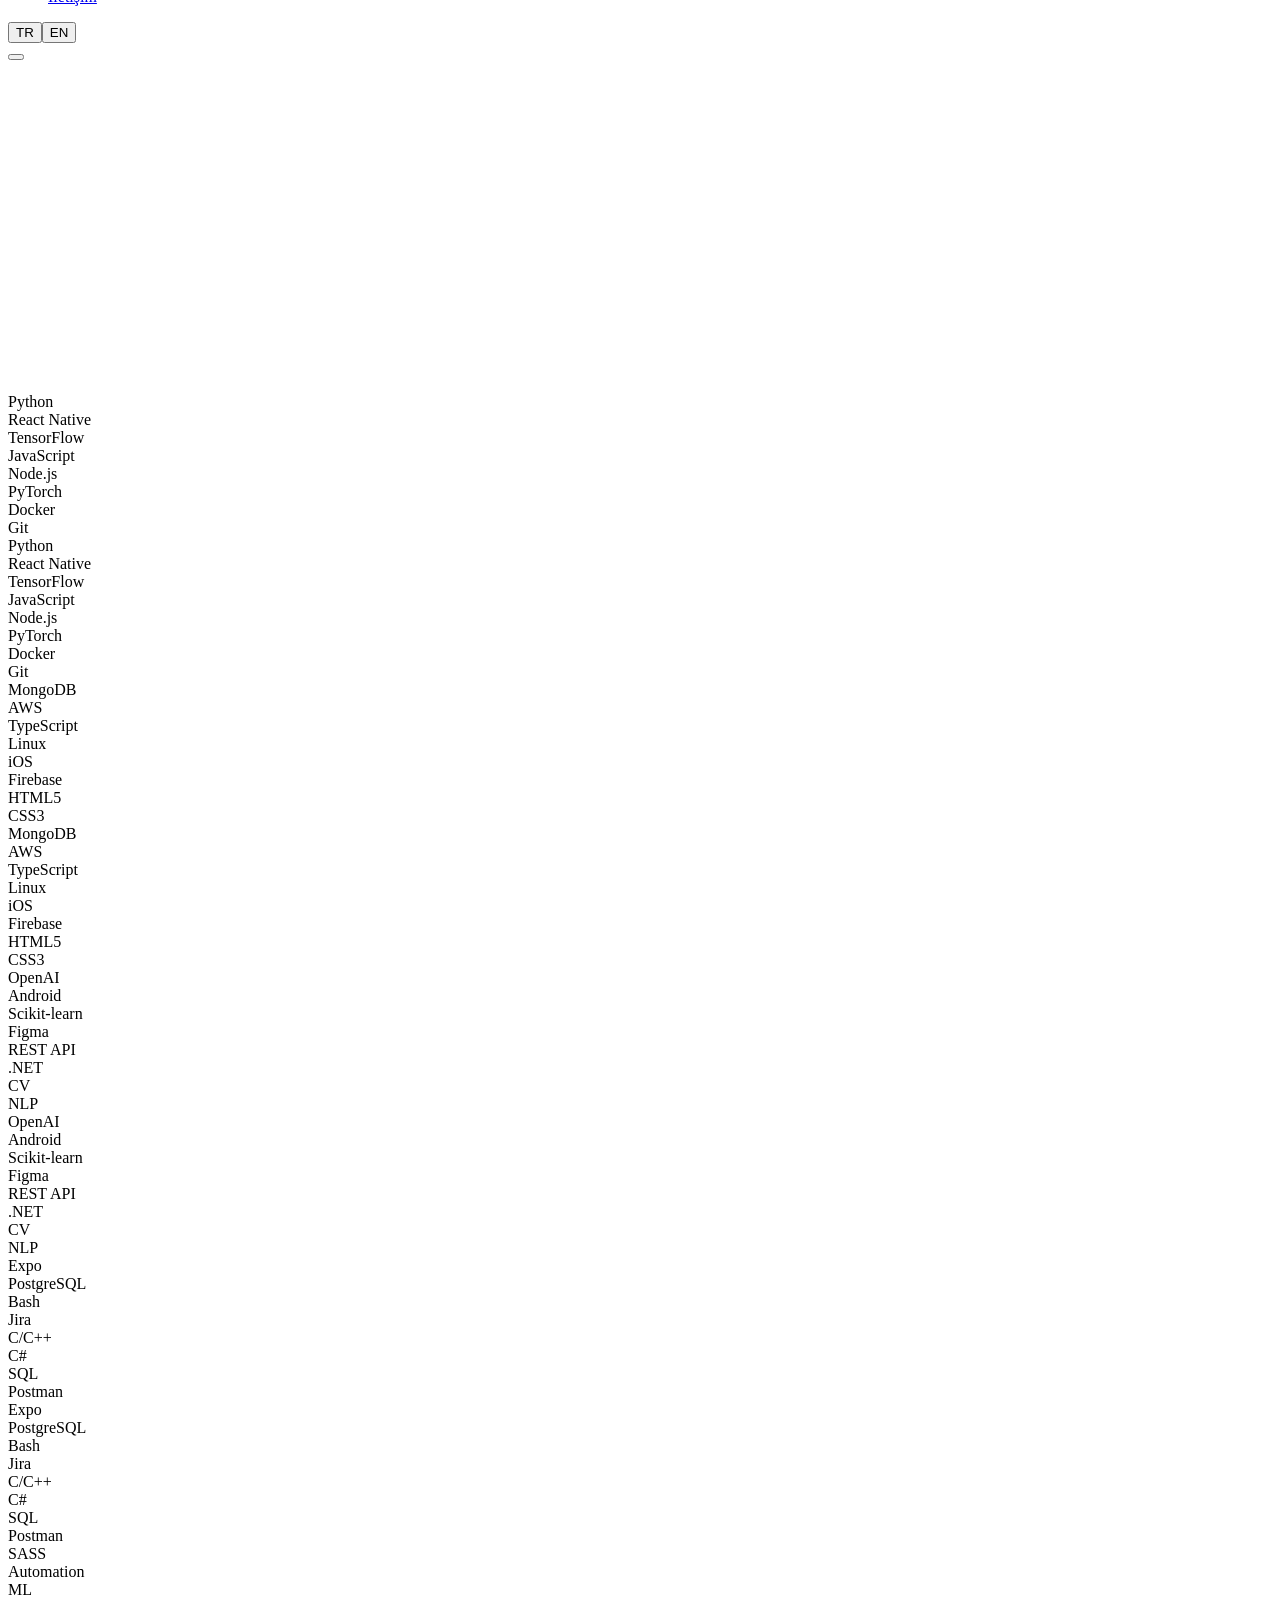
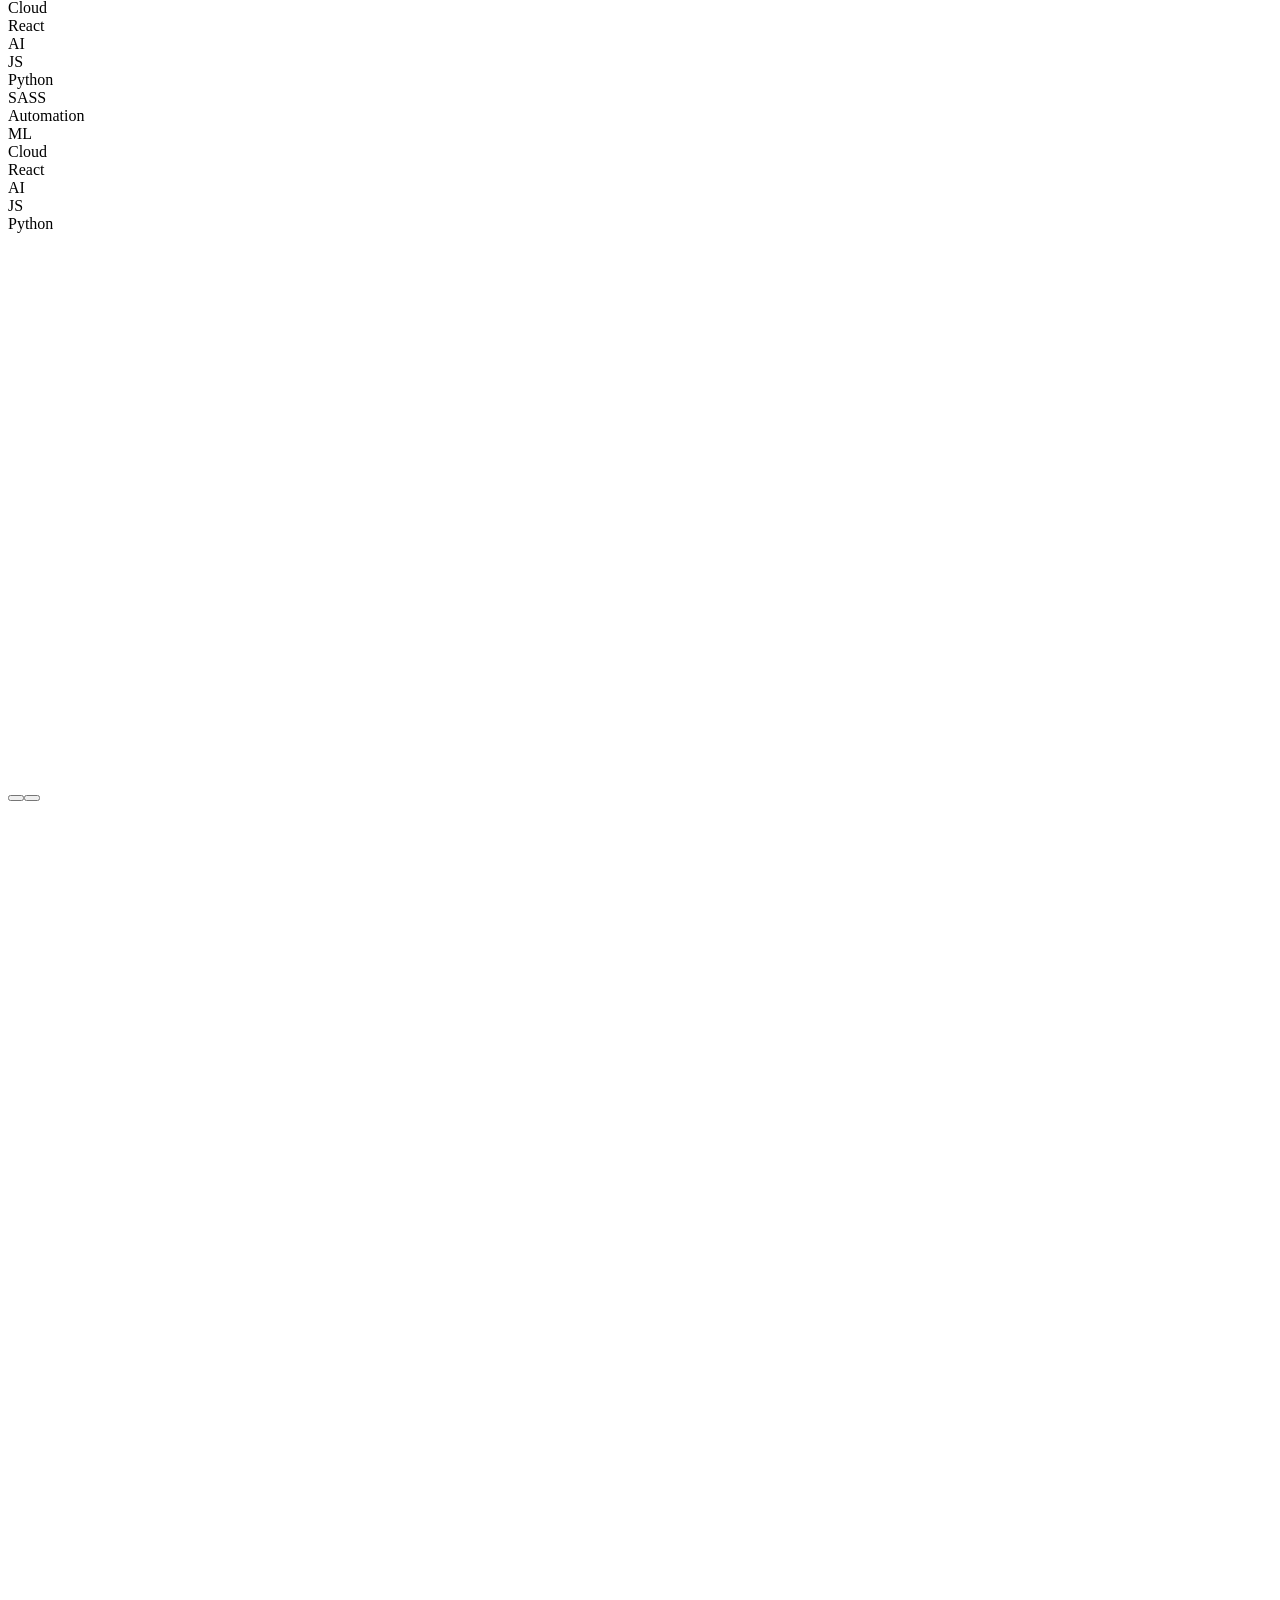
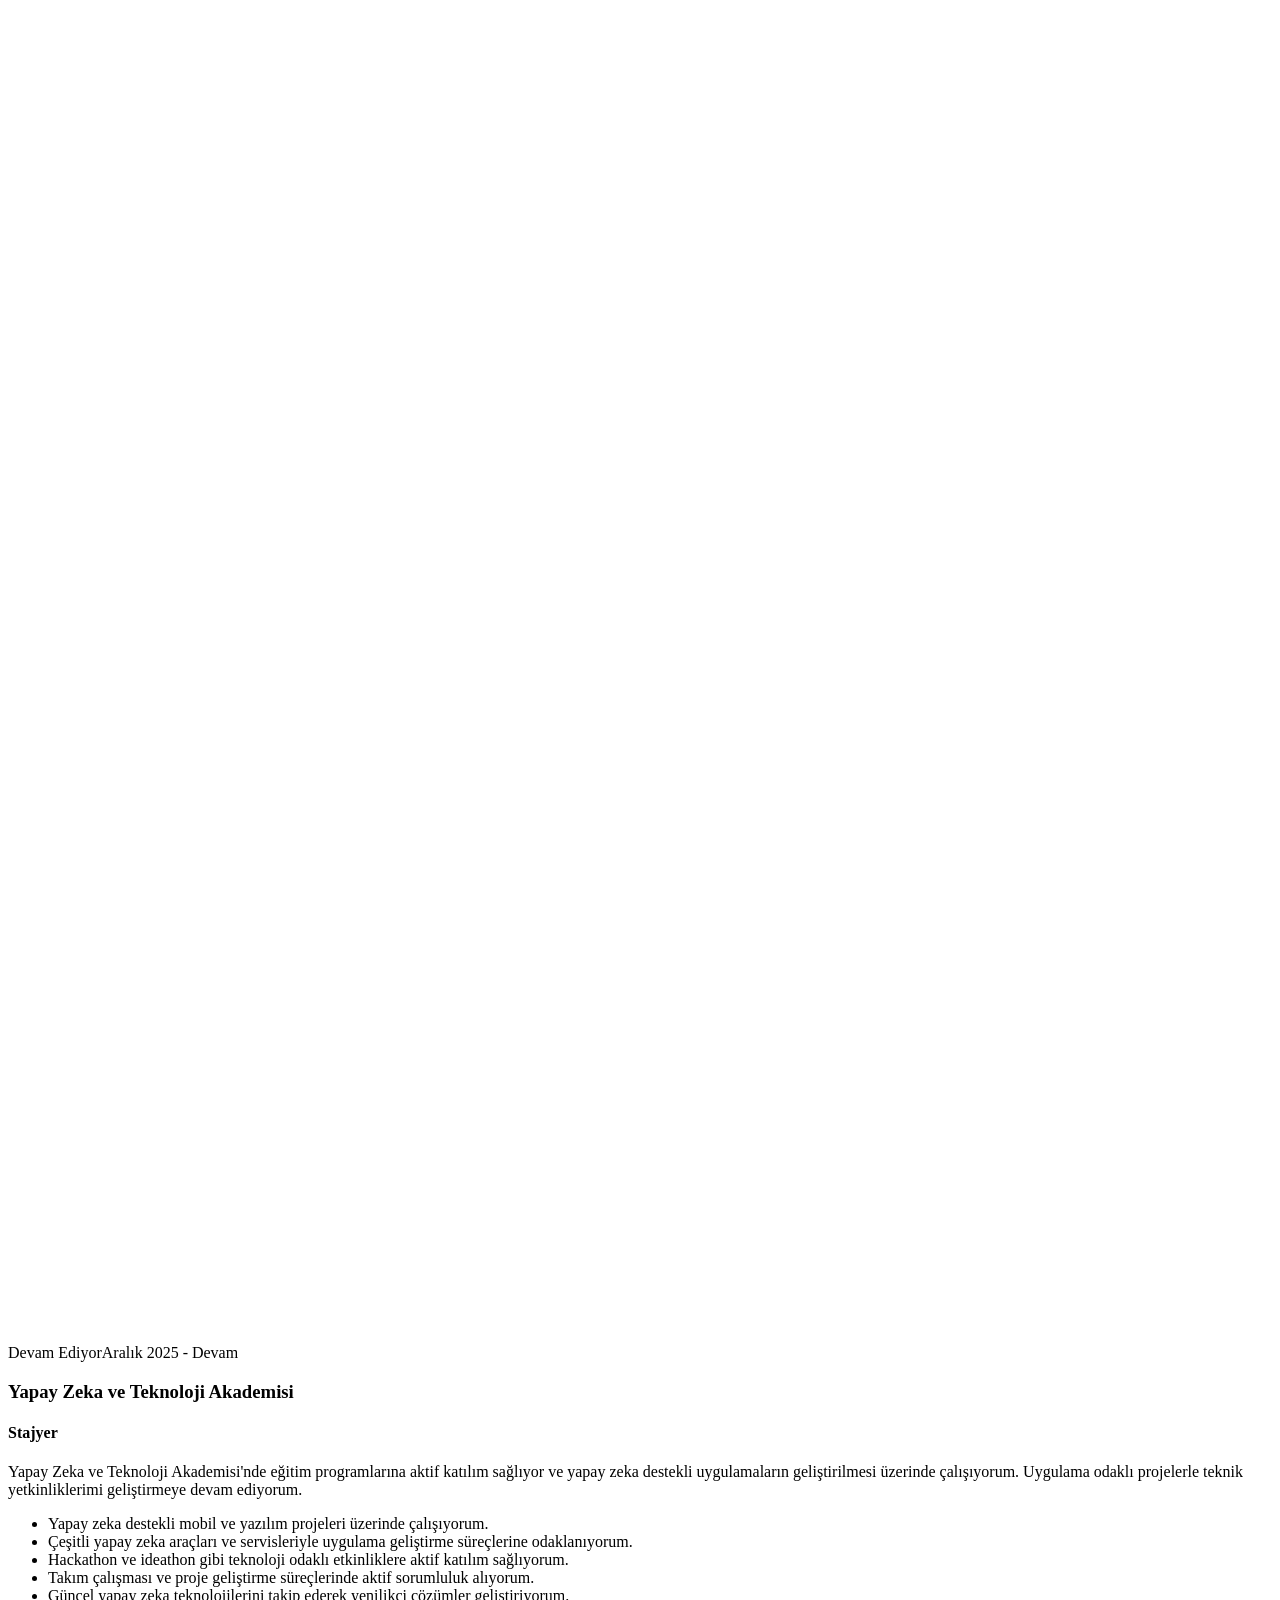
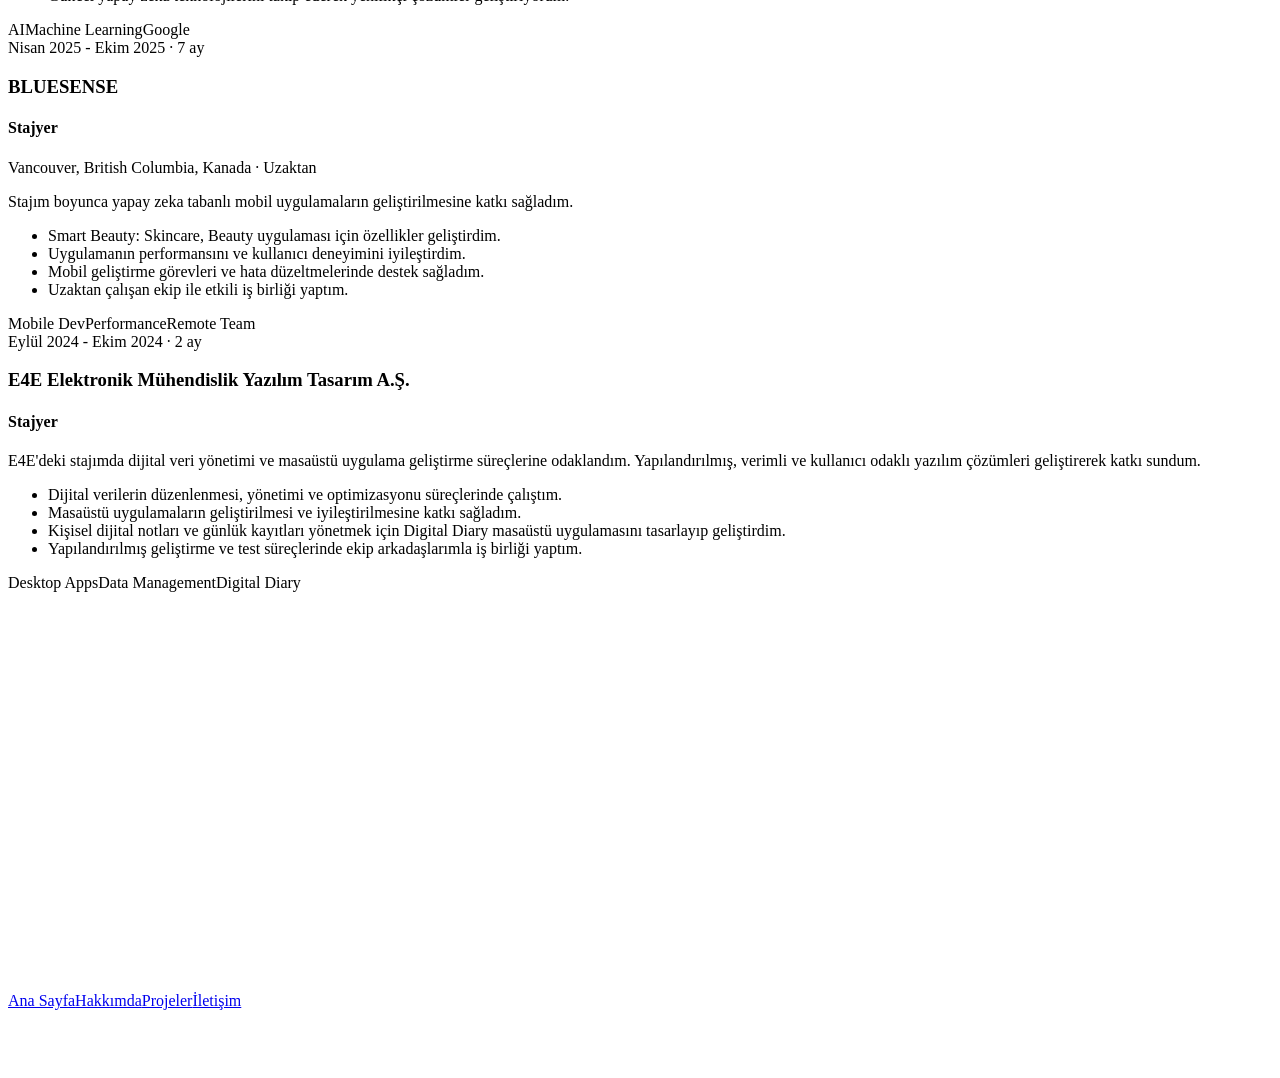
==== commit c84a68ad: "Deploy static site update v2" ====
--- a/index.html
+++ b/index.html
@@ -1 +1 @@
-<!DOCTYPE html><!--qDqukEnXPUu9huTXI9M_W--><html lang="tr" class="inter_a241c16e-module__j9yd6W__variable"><head><meta charSet="utf-8"/><meta name="viewport" content="width=device-width, initial-scale=1"/><link rel="preload" href="/Website/_next/static/media/83afe278b6a6bb3c-s.p.3a6ba036.woff2" as="font" crossorigin="" type="font/woff2"/><link rel="preload" as="image" href="/Website/images/cnn-based.png"/><link rel="preload" as="image" href="/Website/images/Wellness.png"/><link rel="preload" as="image" href="/Website/images/Dietitian.png"/><link rel="preload" as="image" href="/Website/images/Fitness.png"/><link rel="preload" as="image" href="/Website/images/Yoga.png"/><link rel="preload" as="image" href="/Website/images/Pilates.png"/><link rel="preload" as="image" href="/Website/images/ChatHistory.png"/><link rel="preload" as="image" href="/Website/images/web-interface.png"/><link rel="stylesheet" href="/Website/_next/static/chunks/4d29cf2b83f8a234.css" data-precedence="next"/><link rel="stylesheet" href="/Website/_next/static/chunks/691ab4dee7a574a7.css" data-precedence="next"/><link rel="preload" as="script" fetchPriority="low" href="/Website/_next/static/chunks/4b9eae0c8dc7e975.js"/><script src="/Website/_next/static/chunks/f2f58a7e93290fbb.js" async=""></script><script src="/Website/_next/static/chunks/3121f98f99c7ba92.js" async=""></script><script src="/Website/_next/static/chunks/turbopack-d491f21858cef82f.js" async=""></script><script src="/Website/_next/static/chunks/2f236954d6a65e12.js" async=""></script><script src="/Website/_next/static/chunks/1fa1f315a867c4ba.js" async=""></script><meta name="next-size-adjust" content=""/><title>Gökay Çetinakdoğan | Yazılım Geliştirici</title><meta name="description" content="Bilgisayar Mühendisliği öğrencisi, mobil uygulama geliştirme, yapay zeka ve otomasyon alanlarında projeler geliştiren yazılım geliştirici."/><meta name="keywords" content="Gökay Çetinakdoğan,Yazılım Geliştirici,React Native,Mobile Developer,AI,Machine Learning,Portfolio"/><link rel="icon" href="/Website/favicon.ico?favicon.0b3bf435.ico" sizes="256x256" type="image/x-icon"/><script src="/Website/_next/static/chunks/a6dad97d9634a72d.js" noModule=""></script></head><body><div hidden=""><!--$--><!--/$--></div><nav class="Navbar-module__pSp8Ga__navbar " style="transform:translateY(-100px)"><div class="Navbar-module__pSp8Ga__container"><a href="#home" class="Navbar-module__pSp8Ga__logo"></a><div class="Navbar-module__pSp8Ga__rightControls"><ul class="Navbar-module__pSp8Ga__navMenu"><li><a href="#home" class="Navbar-module__pSp8Ga__navLink Navbar-module__pSp8Ga__active">Ana Sayfa<span class="Navbar-module__pSp8Ga__activeIndicator"></span></a></li><li><a href="#about" class="Navbar-module__pSp8Ga__navLink ">Hakkımda</a></li><li><a href="#projects" class="Navbar-module__pSp8Ga__navLink ">Projeler</a></li><li><a href="#experience" class="Navbar-module__pSp8Ga__navLink ">Deneyim</a></li><li><a href="#contact" class="Navbar-module__pSp8Ga__navLink ">İletişim</a></li></ul><div class="Navbar-module__pSp8Ga__langSwitch"><button type="button" class="Navbar-module__pSp8Ga__langBtn Navbar-module__pSp8Ga__langBtnActive" aria-label="Switch language to Turkish">TR</button><button type="button" class="Navbar-module__pSp8Ga__langBtn " aria-label="Switch language to English">EN</button></div></div><button class="Navbar-module__pSp8Ga__hamburger " aria-label="Menü"><span></span><span></span><span></span></button></div></nav><main><section id="home" class="Hero-module__gNeX-G__hero"><div class="Aurora-module__OrW9dq__auroraContainer"><div class="Aurora-module__OrW9dq__aurora" style="--aurora-stop-1:#3b82f6;--aurora-stop-2:#06b6d4;--aurora-stop-3:#8b5cf6;--aurora-stop-4:#1d4ed8;--aurora-speed:20s"><div class="Aurora-module__OrW9dq__auroraBlob Aurora-module__OrW9dq__blob1"></div><div class="Aurora-module__OrW9dq__auroraBlob Aurora-module__OrW9dq__blob2"></div><div class="Aurora-module__OrW9dq__auroraBlob Aurora-module__OrW9dq__blob3"></div><div class="Aurora-module__OrW9dq__auroraBlob Aurora-module__OrW9dq__blob4"></div></div></div><div class="Hero-module__gNeX-G__particles"><div class="Hero-module__gNeX-G__particle" style="opacity:0;transform:translateX(120px) translateY(80px)"></div><div class="Hero-module__gNeX-G__particle" style="opacity:0;transform:translateX(340px) translateY(200px)"></div><div class="Hero-module__gNeX-G__particle" style="opacity:0;transform:translateX(560px) translateY(350px)"></div><div class="Hero-module__gNeX-G__particle" style="opacity:0;transform:translateX(780px) translateY(150px)"></div><div class="Hero-module__gNeX-G__particle" style="opacity:0;transform:translateX(950px) translateY(400px)"></div><div class="Hero-module__gNeX-G__particle" style="opacity:0;transform:translateX(200px) translateY(500px)"></div><div class="Hero-module__gNeX-G__particle" style="opacity:0;transform:translateX(1100px) translateY(300px)"></div><div class="Hero-module__gNeX-G__particle" style="opacity:0;transform:translateX(450px) translateY(600px)"></div><div class="Hero-module__gNeX-G__particle" style="opacity:0;transform:translateX(670px) translateY(100px)"></div><div class="Hero-module__gNeX-G__particle" style="opacity:0;transform:translateX(890px) translateY(550px)"></div><div class="Hero-module__gNeX-G__particle" style="opacity:0;transform:translateX(50px) translateY(250px)"></div><div class="Hero-module__gNeX-G__particle" style="opacity:0;transform:translateX(1050px) translateY(450px)"></div><div class="Hero-module__gNeX-G__particle" style="opacity:0;transform:translateX(300px) translateY(700px)"></div><div class="Hero-module__gNeX-G__particle" style="opacity:0;transform:translateX(730px) translateY(650px)"></div><div class="Hero-module__gNeX-G__particle" style="opacity:0;transform:translateX(160px) translateY(380px)"></div><div class="Hero-module__gNeX-G__particle" style="opacity:0;transform:translateX(1000px) translateY(200px)"></div><div class="Hero-module__gNeX-G__particle" style="opacity:0;transform:translateX(500px) translateY(480px)"></div><div class="Hero-module__gNeX-G__particle" style="opacity:0;transform:translateX(820px) translateY(50px)"></div><div class="Hero-module__gNeX-G__particle" style="opacity:0;transform:translateX(380px) translateY(320px)"></div><div class="Hero-module__gNeX-G__particle" style="opacity:0;transform:translateX(640px) translateY(550px)"></div></div><div class="Hero-module__gNeX-G__content"><div class="Hero-module__gNeX-G__textSection"><p class="Hero-module__gNeX-G__greeting" style="opacity:0;transform:translateY(20px)">Merhaba, Ben</p><h1 class="Hero-module__gNeX-G__name"><span class="Hero-module__gNeX-G__nameLine" style="display:inline-block"><span style="display:inline-block;white-space:pre;opacity:0;transform:translateY(40px)">G</span><span style="display:inline-block;white-space:pre;opacity:0;transform:translateY(40px)">ö</span><span style="display:inline-block;white-space:pre;opacity:0;transform:translateY(40px)">k</span><span style="display:inline-block;white-space:pre;opacity:0;transform:translateY(40px)">a</span><span style="display:inline-block;white-space:pre;opacity:0;transform:translateY(40px)">y</span></span><br/><span class="Hero-module__gNeX-G__nameGradient" style="display:inline-block"><span style="display:inline-block;white-space:pre;opacity:0;transform:translateY(40px)">Ç</span><span style="display:inline-block;white-space:pre;opacity:0;transform:translateY(40px)">e</span><span style="display:inline-block;white-space:pre;opacity:0;transform:translateY(40px)">t</span><span style="display:inline-block;white-space:pre;opacity:0;transform:translateY(40px)">i</span><span style="display:inline-block;white-space:pre;opacity:0;transform:translateY(40px)">n</span><span style="display:inline-block;white-space:pre;opacity:0;transform:translateY(40px)">a</span><span style="display:inline-block;white-space:pre;opacity:0;transform:translateY(40px)">k</span><span style="display:inline-block;white-space:pre;opacity:0;transform:translateY(40px)">d</span><span style="display:inline-block;white-space:pre;opacity:0;transform:translateY(40px)">o</span><span style="display:inline-block;white-space:pre;opacity:0;transform:translateY(40px)">ğ</span><span style="display:inline-block;white-space:pre;opacity:0;transform:translateY(40px)">a</span><span style="display:inline-block;white-space:pre;opacity:0;transform:translateY(40px)">n</span></span></h1><div class="Hero-module__gNeX-G__titleWrapper" style="opacity:0;transform:translateY(20px)"><span class="Hero-module__gNeX-G__titleStatic">Yazılım Geliştirici |</span><span class="TextShimmer-module__S1G0Uq__shimmer Hero-module__gNeX-G__titleDynamic" style="--shimmer-speed:4s"></span><span class="Hero-module__gNeX-G__cursor">|</span></div><p class="Hero-module__gNeX-G__description" style="opacity:0;transform:translateY(20px)">Bilgisayar Mühendisliği 4. sınıf öğrencisi olarak mobil uygulama geliştirme, yapay zeka ve otomasyon alanlarında projeler geliştiriyorum.</p><div class="Hero-module__gNeX-G__buttons" style="opacity:0;transform:translateY(20px)"><div style="display:inline-block"><a href="#projects" class="Hero-module__gNeX-G__btnPrimary"><span>Projelerimi Gör</span><i class="fas fa-arrow-right"></i></a></div><div style="display:inline-block"><a href="#contact" class="Hero-module__gNeX-G__btnSecondary"><span>İletişime Geç</span></a></div></div><div class="Hero-module__gNeX-G__social" style="opacity:0;transform:translateY(20px)"><div style="display:inline-block"><a href="https://github.com/gokaycetinn" target="_blank" rel="noopener noreferrer" class="Hero-module__gNeX-G__socialLink"><i class="fab fa-github"></i></a></div><div style="display:inline-block"><a href="https://www.linkedin.com/in/gokay-cetinakdogan/" target="_blank" rel="noopener noreferrer" class="Hero-module__gNeX-G__socialLink"><i class="fab fa-linkedin-in"></i></a></div><div style="display:inline-block"><a href="mailto:gokaycetin44@gmail.com" rel="noopener noreferrer" class="Hero-module__gNeX-G__socialLink"><i class="fas fa-envelope"></i></a></div></div></div></div><div class="Hero-module__gNeX-G__scrollIndicator" style="opacity:0"><div class="Hero-module__gNeX-G__scrollDot"></div></div></section><section id="about" class="About-module__Balj8a__about"><div class="About-module__Balj8a__skillsBg"><div class="About-module__Balj8a__skillsTrack About-module__Balj8a__track1"><div class="About-module__Balj8a__skillItem"><i class="fab fa-python"></i><span>Python</span></div><div class="About-module__Balj8a__skillItem"><i class="fab fa-react"></i><span>React Native</span></div><div class="About-module__Balj8a__skillItem"><i class="fas fa-brain"></i><span>TensorFlow</span></div><div class="About-module__Balj8a__skillItem"><i class="fab fa-js"></i><span>JavaScript</span></div><div class="About-module__Balj8a__skillItem"><i class="fab fa-node-js"></i><span>Node.js</span></div><div class="About-module__Balj8a__skillItem"><i class="fas fa-fire-alt"></i><span>PyTorch</span></div><div class="About-module__Balj8a__skillItem"><i class="fab fa-docker"></i><span>Docker</span></div><div class="About-module__Balj8a__skillItem"><i class="fab fa-git-alt"></i><span>Git</span></div><div class="About-module__Balj8a__skillItem"><i class="fab fa-python"></i><span>Python</span></div><div class="About-module__Balj8a__skillItem"><i class="fab fa-react"></i><span>React Native</span></div><div class="About-module__Balj8a__skillItem"><i class="fas fa-brain"></i><span>TensorFlow</span></div><div class="About-module__Balj8a__skillItem"><i class="fab fa-js"></i><span>JavaScript</span></div><div class="About-module__Balj8a__skillItem"><i class="fab fa-node-js"></i><span>Node.js</span></div><div class="About-module__Balj8a__skillItem"><i class="fas fa-fire-alt"></i><span>PyTorch</span></div><div class="About-module__Balj8a__skillItem"><i class="fab fa-docker"></i><span>Docker</span></div><div class="About-module__Balj8a__skillItem"><i class="fab fa-git-alt"></i><span>Git</span></div></div><div class="About-module__Balj8a__skillsTrack About-module__Balj8a__track2"><div class="About-module__Balj8a__skillItem"><i class="fas fa-database"></i><span>MongoDB</span></div><div class="About-module__Balj8a__skillItem"><i class="fab fa-aws"></i><span>AWS</span></div><div class="About-module__Balj8a__skillItem"><i class="fas fa-code"></i><span>TypeScript</span></div><div class="About-module__Balj8a__skillItem"><i class="fab fa-linux"></i><span>Linux</span></div><div class="About-module__Balj8a__skillItem"><i class="fab fa-apple"></i><span>iOS</span></div><div class="About-module__Balj8a__skillItem"><i class="fas fa-fire"></i><span>Firebase</span></div><div class="About-module__Balj8a__skillItem"><i class="fab fa-html5"></i><span>HTML5</span></div><div class="About-module__Balj8a__skillItem"><i class="fab fa-css3-alt"></i><span>CSS3</span></div><div class="About-module__Balj8a__skillItem"><i class="fas fa-database"></i><span>MongoDB</span></div><div class="About-module__Balj8a__skillItem"><i class="fab fa-aws"></i><span>AWS</span></div><div class="About-module__Balj8a__skillItem"><i class="fas fa-code"></i><span>TypeScript</span></div><div class="About-module__Balj8a__skillItem"><i class="fab fa-linux"></i><span>Linux</span></div><div class="About-module__Balj8a__skillItem"><i class="fab fa-apple"></i><span>iOS</span></div><div class="About-module__Balj8a__skillItem"><i class="fas fa-fire"></i><span>Firebase</span></div><div class="About-module__Balj8a__skillItem"><i class="fab fa-html5"></i><span>HTML5</span></div><div class="About-module__Balj8a__skillItem"><i class="fab fa-css3-alt"></i><span>CSS3</span></div></div><div class="About-module__Balj8a__skillsTrack About-module__Balj8a__track3"><div class="About-module__Balj8a__skillItem"><i class="fas fa-robot"></i><span>OpenAI</span></div><div class="About-module__Balj8a__skillItem"><i class="fab fa-android"></i><span>Android</span></div><div class="About-module__Balj8a__skillItem"><i class="fas fa-chart-line"></i><span>Scikit-learn</span></div><div class="About-module__Balj8a__skillItem"><i class="fab fa-figma"></i><span>Figma</span></div><div class="About-module__Balj8a__skillItem"><i class="fas fa-server"></i><span>REST API</span></div><div class="About-module__Balj8a__skillItem"><i class="fab fa-microsoft"></i><span>.NET</span></div><div class="About-module__Balj8a__skillItem"><i class="fas fa-eye"></i><span>CV</span></div><div class="About-module__Balj8a__skillItem"><i class="fas fa-language"></i><span>NLP</span></div><div class="About-module__Balj8a__skillItem"><i class="fas fa-robot"></i><span>OpenAI</span></div><div class="About-module__Balj8a__skillItem"><i class="fab fa-android"></i><span>Android</span></div><div class="About-module__Balj8a__skillItem"><i class="fas fa-chart-line"></i><span>Scikit-learn</span></div><div class="About-module__Balj8a__skillItem"><i class="fab fa-figma"></i><span>Figma</span></div><div class="About-module__Balj8a__skillItem"><i class="fas fa-server"></i><span>REST API</span></div><div class="About-module__Balj8a__skillItem"><i class="fab fa-microsoft"></i><span>.NET</span></div><div class="About-module__Balj8a__skillItem"><i class="fas fa-eye"></i><span>CV</span></div><div class="About-module__Balj8a__skillItem"><i class="fas fa-language"></i><span>NLP</span></div></div><div class="About-module__Balj8a__skillsTrack About-module__Balj8a__track4"><div class="About-module__Balj8a__skillItem"><i class="fas fa-mobile-alt"></i><span>Expo</span></div><div class="About-module__Balj8a__skillItem"><i class="fas fa-database"></i><span>PostgreSQL</span></div><div class="About-module__Balj8a__skillItem"><i class="fas fa-terminal"></i><span>Bash</span></div><div class="About-module__Balj8a__skillItem"><i class="fas fa-cube"></i><span>Jira</span></div><div class="About-module__Balj8a__skillItem"><i class="fas fa-code"></i><span>C/C++</span></div><div class="About-module__Balj8a__skillItem"><i class="fab fa-microsoft"></i><span>C#</span></div><div class="About-module__Balj8a__skillItem"><i class="fas fa-database"></i><span>SQL</span></div><div class="About-module__Balj8a__skillItem"><i class="fas fa-envelope"></i><span>Postman</span></div><div class="About-module__Balj8a__skillItem"><i class="fas fa-mobile-alt"></i><span>Expo</span></div><div class="About-module__Balj8a__skillItem"><i class="fas fa-database"></i><span>PostgreSQL</span></div><div class="About-module__Balj8a__skillItem"><i class="fas fa-terminal"></i><span>Bash</span></div><div class="About-module__Balj8a__skillItem"><i class="fas fa-cube"></i><span>Jira</span></div><div class="About-module__Balj8a__skillItem"><i class="fas fa-code"></i><span>C/C++</span></div><div class="About-module__Balj8a__skillItem"><i class="fab fa-microsoft"></i><span>C#</span></div><div class="About-module__Balj8a__skillItem"><i class="fas fa-database"></i><span>SQL</span></div><div class="About-module__Balj8a__skillItem"><i class="fas fa-envelope"></i><span>Postman</span></div></div><div class="About-module__Balj8a__skillsTrack About-module__Balj8a__track5"><div class="About-module__Balj8a__skillItem"><i class="fab fa-sass"></i><span>SASS</span></div><div class="About-module__Balj8a__skillItem"><i class="fas fa-cogs"></i><span>Automation</span></div><div class="About-module__Balj8a__skillItem"><i class="fas fa-project-diagram"></i><span>ML</span></div><div class="About-module__Balj8a__skillItem"><i class="fas fa-cloud"></i><span>Cloud</span></div><div class="About-module__Balj8a__skillItem"><i class="fab fa-react"></i><span>React</span></div><div class="About-module__Balj8a__skillItem"><i class="fas fa-brain"></i><span>AI</span></div><div class="About-module__Balj8a__skillItem"><i class="fab fa-js"></i><span>JS</span></div><div class="About-module__Balj8a__skillItem"><i class="fab fa-python"></i><span>Python</span></div><div class="About-module__Balj8a__skillItem"><i class="fab fa-sass"></i><span>SASS</span></div><div class="About-module__Balj8a__skillItem"><i class="fas fa-cogs"></i><span>Automation</span></div><div class="About-module__Balj8a__skillItem"><i class="fas fa-project-diagram"></i><span>ML</span></div><div class="About-module__Balj8a__skillItem"><i class="fas fa-cloud"></i><span>Cloud</span></div><div class="About-module__Balj8a__skillItem"><i class="fab fa-react"></i><span>React</span></div><div class="About-module__Balj8a__skillItem"><i class="fas fa-brain"></i><span>AI</span></div><div class="About-module__Balj8a__skillItem"><i class="fab fa-js"></i><span>JS</span></div><div class="About-module__Balj8a__skillItem"><i class="fab fa-python"></i><span>Python</span></div></div></div><div class="About-module__Balj8a__container"><div class="About-module__Balj8a__header"><span class="About-module__Balj8a__tag" style="opacity:0;transform:translateY(10px)">Hakkımda</span><h2 class="About-module__Balj8a__title"><span class=""><span style="display:inline-block;margin-right:0.3em;opacity:0;filter:blur(12px);transform:translateY(10px)">Ben</span><span style="display:inline-block;margin-right:0.3em;opacity:0;filter:blur(12px);transform:translateY(10px)">Kimim?</span></span></h2></div><div class="About-module__Balj8a__content"><div class="About-module__Balj8a__textSection"><div class="" style="opacity:0;transform:translateY(40px)"><p class="About-module__Balj8a__intro">Çankaya Üniversitesi Bilgisayar Mühendisliği 4. sınıf öğrencisiyim. <!-- --> <span class="About-module__Balj8a__highlight">Mobil uygulama geliştirme</span>,<!-- --> <span class="About-module__Balj8a__highlight">yapay zeka model eğitimleri</span>,<!-- --> <span class="About-module__Balj8a__highlight">otomasyon sistemleri</span> <!-- -->ve<!-- --> <span class="About-module__Balj8a__highlight">web geliştirme</span> <!-- -->alanlarında çalışıyorum.</p></div><div class="" style="opacity:0;transform:translateY(40px)"><p>React Native ile cross-platform mobil uygulamalar geliştiriyor, Python ile yapay zeka modelleri eğitiyor, iş süreçlerini otomatize eden çözümler üzerine çalışıyorum. Full-stack web geliştirme konusunda da aktif projeler yürütüyorum.</p></div><div class="" style="opacity:0;transform:translateY(40px)"><p>Takım çalışmasına yatkın, güçlü iletişim becerilerine sahip ve sorun çözmeye odaklı biriyim. Yeni teknolojileri yakından takip ediyor, öğrendiklerimi gerçek dünya projelerine uyguluyorum. Problem çözme tutkum ve sürekli öğrenme motivasyonum ile her projede en iyi sonucu hedefliyorum.</p></div><div class="About-module__Balj8a__stats"><div class="About-module__Balj8a__statItem" style="opacity:0;transform:translateY(40px)"><span class="About-module__Balj8a__statNumber" style="opacity:0;transform:scale(0.5)">0<!-- -->+</span><span class="About-module__Balj8a__statLabel">Proje</span></div></div></div><div class="About-module__Balj8a__infoSection"><div class="" style="opacity:0;transform:translateX(-40px)"><div class="About-module__Balj8a__infoCard"><div class="About-module__Balj8a__infoIcon"><i class="fas fa-graduation-cap"></i></div><div class="About-module__Balj8a__infoContent"><h4>Eğitim</h4><p>Bilgisayar Mühendisliği</p><span>Çankaya Üniversitesi • 2021-2026</span></div></div></div><div class="" style="opacity:0;transform:translateX(-40px)"><div class="About-module__Balj8a__infoCard"><div class="About-module__Balj8a__infoIcon"><i class="fas fa-map-marker-alt"></i></div><div class="About-module__Balj8a__infoContent"><h4>Konum</h4><p>Ankara, Türkiye</p><span>Uzaktan çalışmaya açık</span></div></div></div></div></div></div></section><section id="projects" class="Projects-module__k3vqla__projects"><div class="Projects-module__k3vqla__container"><div class="Projects-module__k3vqla__header"><h2 class="Projects-module__k3vqla__title"><span class=""><span style="display:inline-block;margin-right:0.3em;opacity:0;filter:blur(12px);transform:translateY(10px)">Öne</span><span style="display:inline-block;margin-right:0.3em;opacity:0;filter:blur(12px);transform:translateY(10px)">Çıkan</span><span style="display:inline-block;margin-right:0.3em;opacity:0;filter:blur(12px);transform:translateY(10px)">Projeler</span></span></h2></div><div class="Projects-module__k3vqla__scrollContainer"><div class="Projects-module__k3vqla__cardWrapper" style="opacity:0;transform:translateY(40px)"><div class="SpotlightCard-module___t0Cqa__spotlightCard Projects-module__k3vqla__card"><div class="SpotlightCard-module___t0Cqa__spotlight" style="opacity:0;background:radial-gradient(600px circle at 0px 0px, rgba(59, 130, 246, 0.15), transparent 40%)"></div><div class="Projects-module__k3vqla__cardInner"><div class="Projects-module__k3vqla__cardImage Projects-module__k3vqla__cardImageVideo"><video src="/Website/images/ai-chef.mp4" autoPlay="" loop="" muted="" playsInline="" class="Projects-module__k3vqla__cardVideo"></video><div class="Projects-module__k3vqla__cardOverlay"><a href="https://apps.apple.com/tr/app/ai-chef-ak%C4%B1ll%C4%B1-tarifler/id6754893777?l=tr" target="_blank" rel="noopener noreferrer" class="Projects-module__k3vqla__cardLink"><i class="fab fa-app-store"></i></a><a href="https://gokaycetinn.github.io/ai-chef-website/" target="_blank" rel="noopener noreferrer" class="Projects-module__k3vqla__cardLink"><i class="fas fa-globe"></i></a></div></div><div class="Projects-module__k3vqla__cardContent"><h3>AI Chef - Akıllı Tarifler</h3><p>Yapay zeka destekli, kişiselleştirilmiş tarif önerileri sunan mobil uygulama. App Store&#x27;da yayınlanmış ilk ticari projem.</p><div class="Projects-module__k3vqla__cardTech"><span>React Native</span><span>AI</span><span>iOS</span></div><div class="Projects-module__k3vqla__cardLinks"><a href="https://apps.apple.com/tr/app/ai-chef-ak%C4%B1ll%C4%B1-tarifler/id6754893777?l=tr" target="_blank" rel="noopener noreferrer" class="Projects-module__k3vqla__cardBtn"><span>App Store</span><i class="fab fa-app-store"></i></a><a href="https://gokaycetinn.github.io/ai-chef-website/" target="_blank" rel="noopener noreferrer" class="Projects-module__k3vqla__cardBtn"><span>Web Sitesi</span><i class="fas fa-globe"></i></a></div><button type="button" class="Projects-module__k3vqla__detailToggle"><span>Proje Görselleri</span><i class="fas fa-expand"></i></button></div></div></div></div><div class="Projects-module__k3vqla__cardWrapper" style="opacity:0;transform:translateY(40px)"><div class="SpotlightCard-module___t0Cqa__spotlightCard Projects-module__k3vqla__card"><div class="SpotlightCard-module___t0Cqa__spotlight" style="opacity:0;background:radial-gradient(600px circle at 0px 0px, rgba(59, 130, 246, 0.15), transparent 40%)"></div><div class="Projects-module__k3vqla__cardInner"><div class="Projects-module__k3vqla__cardImage "><img src="/Website/images/cnn-based.png" alt="CNN Based Traffic Analysis" class="Projects-module__k3vqla__cardImg"/><div class="Projects-module__k3vqla__cardOverlay"><a href="https://github.com/gokaycetinn/CNN-Based-Traffic-Analysis" target="_blank" rel="noopener noreferrer" class="Projects-module__k3vqla__cardLink"><i class="fab fa-github"></i></a><a href="https://vehicle-detect.streamlit.app" target="_blank" rel="noopener noreferrer" class="Projects-module__k3vqla__cardLink"><i class="fas fa-external-link-alt"></i></a></div></div><div class="Projects-module__k3vqla__cardContent"><h3>CNN Based Traffic Analysis</h3><p>Trafik kamerası görüntülerinden araçları tespit edip sınıflandırarak gerçek zamanlı analiz yapan, yapay zeka destekli bir bilgisayarlı görü sistemi. UA-DETRAC veri seti üzerinde eğittiğim YOLOv8 modeli ile geliştirilmiş ve etkileşimli Streamlit arayüzüyle sunulmuştur.</p><div class="Projects-module__k3vqla__cardTech"><span>Python</span><span>ML</span><span>Data Analysis</span></div><div class="Projects-module__k3vqla__cardLinks"><a href="https://github.com/gokaycetinn/CNN-Based-Traffic-Analysis" target="_blank" rel="noopener noreferrer" class="Projects-module__k3vqla__cardBtn"><span>GitHub</span><i class="fab fa-github"></i></a><a href="https://vehicle-detect.streamlit.app" target="_blank" rel="noopener noreferrer" class="Projects-module__k3vqla__cardBtn"><span>Canlı Demo</span><i class="fas fa-external-link-alt"></i></a></div></div></div></div></div><div class="Projects-module__k3vqla__cardWrapper" style="opacity:0;transform:translateY(40px)"><div class="SpotlightCard-module___t0Cqa__spotlightCard Projects-module__k3vqla__card"><div class="SpotlightCard-module___t0Cqa__spotlight" style="opacity:0;background:radial-gradient(600px circle at 0px 0px, rgba(59, 130, 246, 0.15), transparent 40%)"></div><div class="Projects-module__k3vqla__cardInner"><div class="Projects-module__k3vqla__cardImage "><div class="Projects-module__k3vqla__cardImageGallery"><img src="/Website/images/Wellness.png" alt="Wellness AI 1" class="Projects-module__k3vqla__cardImg"/><img src="/Website/images/Dietitian.png" alt="Wellness AI 2" class="Projects-module__k3vqla__cardImg"/><img src="/Website/images/Fitness.png" alt="Wellness AI 3" class="Projects-module__k3vqla__cardImg"/><img src="/Website/images/Yoga.png" alt="Wellness AI 4" class="Projects-module__k3vqla__cardImg"/><img src="/Website/images/Pilates.png" alt="Wellness AI 5" class="Projects-module__k3vqla__cardImg"/><img src="/Website/images/ChatHistory.png" alt="Wellness AI 6" class="Projects-module__k3vqla__cardImg"/></div><div class="Projects-module__k3vqla__cardOverlay"><a href="https://github.com/gokaycetinn/WellnessAi" target="_blank" rel="noopener noreferrer" class="Projects-module__k3vqla__cardLink"><i class="fab fa-github"></i></a></div></div><div class="Projects-module__k3vqla__cardContent"><h3>Wellness AI</h3><p>Firebase AI ve Remote Config aracılığıyla dinamik kişilik profilleri oluşturan, Hive ile yerel sohbet kalıcılığını sağlayan ve Cubit durum yönetimini kullanan, Flutter tabanlı bir yapay zeka koçluk uygulaması.</p><div class="Projects-module__k3vqla__cardTech"><span>Flutter</span><span>Firebase</span><span>AI</span></div><div class="Projects-module__k3vqla__cardLinks"><a href="https://github.com/gokaycetinn/WellnessAi" target="_blank" rel="noopener noreferrer" class="Projects-module__k3vqla__cardBtn"><span>GitHub</span><i class="fab fa-github"></i></a></div><button type="button" class="Projects-module__k3vqla__detailToggle"><span>Proje Görselleri</span><i class="fas fa-expand"></i></button></div></div></div></div><div class="Projects-module__k3vqla__cardWrapper" style="opacity:0;transform:translateY(40px)"><div class="SpotlightCard-module___t0Cqa__spotlightCard Projects-module__k3vqla__card"><div class="SpotlightCard-module___t0Cqa__spotlight" style="opacity:0;background:radial-gradient(600px circle at 0px 0px, rgba(59, 130, 246, 0.15), transparent 40%)"></div><div class="Projects-module__k3vqla__cardInner"><div class="Projects-module__k3vqla__cardImage "><img src="/Website/images/web-interface.png" alt="Product Recommendation System" class="Projects-module__k3vqla__cardImg"/><div class="Projects-module__k3vqla__cardOverlay"><a href="https://github.com/gokaycetinn/Product-Recommendation-System" target="_blank" rel="noopener noreferrer" class="Projects-module__k3vqla__cardLink"><i class="fab fa-github"></i></a></div></div><div class="Projects-module__k3vqla__cardContent"><h3>Product Recommendation System</h3><p>Makine öğrenmesi tabanlı ürün öneri sistemi. Kullanıcı davranışlarını analiz ederek kişiselleştirilmiş öneriler sunar.</p><div class="Projects-module__k3vqla__cardTech"><span>Python</span><span>ML</span><span>Recommendation</span></div><div class="Projects-module__k3vqla__cardLinks"><a href="https://github.com/gokaycetinn/Product-Recommendation-System" target="_blank" rel="noopener noreferrer" class="Projects-module__k3vqla__cardBtn"><span>GitHub</span><i class="fab fa-github"></i></a></div></div></div></div></div><div class="Projects-module__k3vqla__cardWrapper" style="opacity:0;transform:translateY(40px)"><div class="SpotlightCard-module___t0Cqa__spotlightCard Projects-module__k3vqla__card"><div class="SpotlightCard-module___t0Cqa__spotlight" style="opacity:0;background:radial-gradient(600px circle at 0px 0px, rgba(59, 130, 246, 0.15), transparent 40%)"></div><div class="Projects-module__k3vqla__cardInner"><div class="Projects-module__k3vqla__cardImage "><div class="Projects-module__k3vqla__cardPlaceholder"><i class="fas fa-chart-bar"></i></div><div class="Projects-module__k3vqla__cardOverlay"><a href="https://github.com/gokaycetinn/Data-Mining-Project" target="_blank" rel="noopener noreferrer" class="Projects-module__k3vqla__cardLink"><i class="fab fa-github"></i></a></div></div><div class="Projects-module__k3vqla__cardContent"><h3>Data Mining Project</h3><p>Veri madenciliği teknikleri kullanılarak geliştirilen analiz projesi. Büyük veri setlerinden anlamlı içgörüler çıkarma.</p><div class="Projects-module__k3vqla__cardTech"><span>Python</span><span>ML</span><span>Data Analysis</span></div><div class="Projects-module__k3vqla__cardLinks"><a href="https://github.com/gokaycetinn/Data-Mining-Project" target="_blank" rel="noopener noreferrer" class="Projects-module__k3vqla__cardBtn"><span>GitHub</span><i class="fab fa-github"></i></a></div></div></div></div></div><div class="Projects-module__k3vqla__cardWrapper" style="opacity:0;transform:translateY(40px)"><div class="SpotlightCard-module___t0Cqa__spotlightCard Projects-module__k3vqla__card"><div class="SpotlightCard-module___t0Cqa__spotlight" style="opacity:0;background:radial-gradient(600px circle at 0px 0px, rgba(59, 130, 246, 0.15), transparent 40%)"></div><div class="Projects-module__k3vqla__cardInner"><div class="Projects-module__k3vqla__cardImage "><div class="Projects-module__k3vqla__cardPlaceholder"><i class="fas fa-calendar-check"></i></div><div class="Projects-module__k3vqla__cardOverlay"><a href="https://github.com/gokaycetinn/Classroom-Reservation" target="_blank" rel="noopener noreferrer" class="Projects-module__k3vqla__cardLink"><i class="fab fa-github"></i></a></div></div><div class="Projects-module__k3vqla__cardContent"><h3>Classroom Reservation</h3><p>Derslik rezervasyon sistemi. Üniversiteler için geliştirilmiş, sınıf ve laboratuvar rezervasyonu yapılabilen web uygulaması.</p><div class="Projects-module__k3vqla__cardTech"><span>Web App</span><span>Database</span></div><div class="Projects-module__k3vqla__cardLinks"><a href="https://github.com/gokaycetinn/Classroom-Reservation" target="_blank" rel="noopener noreferrer" class="Projects-module__k3vqla__cardBtn"><span>GitHub</span><i class="fab fa-github"></i></a></div></div></div></div></div><div class="Projects-module__k3vqla__cardWrapper" style="opacity:0;transform:translateY(40px)"><div class="SpotlightCard-module___t0Cqa__spotlightCard Projects-module__k3vqla__card"><div class="SpotlightCard-module___t0Cqa__spotlight" style="opacity:0;background:radial-gradient(600px circle at 0px 0px, rgba(59, 130, 246, 0.15), transparent 40%)"></div><div class="Projects-module__k3vqla__cardInner"><div class="Projects-module__k3vqla__cardImage "><div class="Projects-module__k3vqla__cardPlaceholder"><i class="fas fa-book"></i></div><div class="Projects-module__k3vqla__cardOverlay"><a href="https://github.com/gokaycetinn/Digital-Diary" target="_blank" rel="noopener noreferrer" class="Projects-module__k3vqla__cardLink"><i class="fab fa-github"></i></a></div></div><div class="Projects-module__k3vqla__cardContent"><h3>Digital Diary</h3><p>Dijital günlük uygulaması. Kullanıcıların günlük notlarını ve düşüncelerini kaydetmelerini sağlayan modern bir uygulama.</p><div class="Projects-module__k3vqla__cardTech"><span>Python</span><span>Database</span></div><div class="Projects-module__k3vqla__cardLinks"><a href="https://github.com/gokaycetinn/Digital-Diary" target="_blank" rel="noopener noreferrer" class="Projects-module__k3vqla__cardBtn"><span>GitHub</span><i class="fab fa-github"></i></a></div></div></div></div></div></div><div class="Projects-module__k3vqla__cta" style="opacity:0;transform:translateY(20px)"><div style="display:inline-block"><a href="https://github.com/gokaycetinn?tab=repositories" target="_blank" rel="noopener noreferrer" class="Projects-module__k3vqla__ctaBtn"><span>Tüm Projeleri Gör</span><i class="fab fa-github"></i></a></div></div></div></section><section id="experience" class="Experience-module__L-MSRG__experience"><div class="Experience-module__L-MSRG__container"><div class="Experience-module__L-MSRG__header"><span class="Experience-module__L-MSRG__tag" style="opacity:0;transform:translateY(10px)">Kariyer Yolculuğum</span><h2 class="Experience-module__L-MSRG__title"><span class=""><span style="display:inline-block;margin-right:0.3em;opacity:0;filter:blur(12px);transform:translateY(10px)">Deneyim</span></span></h2></div><div class="Experience-module__L-MSRG__timeline"><div class="Experience-module__L-MSRG__timelineLine"></div><div class="" style="opacity:0;transform:translateX(40px)"><div class="Experience-module__L-MSRG__timelineItem"><div class="Experience-module__L-MSRG__marker Experience-module__L-MSRG__markerCurrent"><div class="Experience-module__L-MSRG__markerPulse"></div></div><div class="Experience-module__L-MSRG__content"><span class="Experience-module__L-MSRG__badge">Devam Ediyor</span><span class="Experience-module__L-MSRG__date">Aralık 2025 - Devam</span><h3>Yapay Zeka ve Teknoloji Akademisi</h3><h4>Stajyer</h4><p>Yapay Zeka ve Teknoloji Akademisi&#x27;nde eğitim programlarına aktif katılım sağlıyor ve yapay zeka destekli uygulamaların geliştirilmesi üzerinde çalışıyorum. Uygulama odaklı projelerle teknik yetkinliklerimi geliştirmeye devam ediyorum.</p><ul class="Experience-module__L-MSRG__detailsList"><li>Yapay zeka destekli mobil ve yazılım projeleri üzerinde çalışıyorum.</li><li>Çeşitli yapay zeka araçları ve servisleriyle uygulama geliştirme süreçlerine odaklanıyorum.</li><li>Hackathon ve ideathon gibi teknoloji odaklı etkinliklere aktif katılım sağlıyorum.</li><li>Takım çalışması ve proje geliştirme süreçlerinde aktif sorumluluk alıyorum.</li><li>Güncel yapay zeka teknolojilerini takip ederek yenilikçi çözümler geliştiriyorum.</li></ul><div class="Experience-module__L-MSRG__tags"><span>AI</span><span>Machine Learning</span><span>Google</span></div></div></div></div><div class="" style="opacity:0;transform:translateX(40px)"><div class="Experience-module__L-MSRG__timelineItem"><div class="Experience-module__L-MSRG__marker "></div><div class="Experience-module__L-MSRG__content"><span class="Experience-module__L-MSRG__date">Nisan 2025 - Ekim 2025 · 7 ay</span><h3>BLUESENSE</h3><h4>Stajyer</h4><span class="Experience-module__L-MSRG__location">Vancouver, British Columbia, Kanada · Uzaktan</span><p>Stajım boyunca yapay zeka tabanlı mobil uygulamaların geliştirilmesine katkı sağladım.</p><ul class="Experience-module__L-MSRG__detailsList"><li>Smart Beauty: Skincare, Beauty uygulaması için özellikler geliştirdim.</li><li>Uygulamanın performansını ve kullanıcı deneyimini iyileştirdim.</li><li>Mobil geliştirme görevleri ve hata düzeltmelerinde destek sağladım.</li><li>Uzaktan çalışan ekip ile etkili iş birliği yaptım.</li></ul><div class="Experience-module__L-MSRG__tags"><span>Mobile Dev</span><span>Performance</span><span>Remote Team</span></div></div></div></div><div class="" style="opacity:0;transform:translateX(40px)"><div class="Experience-module__L-MSRG__timelineItem"><div class="Experience-module__L-MSRG__marker "></div><div class="Experience-module__L-MSRG__content"><span class="Experience-module__L-MSRG__date">Eylül 2024 - Ekim 2024 · 2 ay</span><h3>E4E Elektronik Mühendislik Yazılım Tasarım A.Ş.</h3><h4>Stajyer</h4><p>E4E&#x27;deki stajımda dijital veri yönetimi ve masaüstü uygulama geliştirme süreçlerine odaklandım. Yapılandırılmış, verimli ve kullanıcı odaklı yazılım çözümleri geliştirerek katkı sundum.</p><ul class="Experience-module__L-MSRG__detailsList"><li>Dijital verilerin düzenlenmesi, yönetimi ve optimizasyonu süreçlerinde çalıştım.</li><li>Masaüstü uygulamaların geliştirilmesi ve iyileştirilmesine katkı sağladım.</li><li>Kişisel dijital notları ve günlük kayıtları yönetmek için Digital Diary masaüstü uygulamasını tasarlayıp geliştirdim.</li><li>Yapılandırılmış geliştirme ve test süreçlerinde ekip arkadaşlarımla iş birliği yaptım.</li></ul><div class="Experience-module__L-MSRG__tags"><span>Desktop Apps</span><span>Data Management</span><span>Digital Diary</span></div></div></div></div></div><div class="Experience-module__L-MSRG__mobileScroll"><div class="Experience-module__L-MSRG__mobileCard"><span class="Experience-module__L-MSRG__badge">Devam Ediyor</span><span class="Experience-module__L-MSRG__date">Aralık 2025 - Devam</span><h3>Yapay Zeka ve Teknoloji Akademisi</h3><h4>Stajyer</h4><p>Yapay Zeka ve Teknoloji Akademisi&#x27;nde eğitim programlarına aktif katılım sağlıyor ve yapay zeka destekli uygulamaların geliştirilmesi üzerinde çalışıyorum. Uygulama odaklı projelerle teknik yetkinliklerimi geliştirmeye devam ediyorum.</p><ul class="Experience-module__L-MSRG__detailsList"><li>Yapay zeka destekli mobil ve yazılım projeleri üzerinde çalışıyorum.</li><li>Çeşitli yapay zeka araçları ve servisleriyle uygulama geliştirme süreçlerine odaklanıyorum.</li><li>Hackathon ve ideathon gibi teknoloji odaklı etkinliklere aktif katılım sağlıyorum.</li><li>Takım çalışması ve proje geliştirme süreçlerinde aktif sorumluluk alıyorum.</li><li>Güncel yapay zeka teknolojilerini takip ederek yenilikçi çözümler geliştiriyorum.</li></ul><div class="Experience-module__L-MSRG__tags"><span>AI</span><span>Machine Learning</span><span>Google</span></div></div><div class="Experience-module__L-MSRG__mobileCard"><span class="Experience-module__L-MSRG__date">Nisan 2025 - Ekim 2025 · 7 ay</span><h3>BLUESENSE</h3><h4>Stajyer</h4><span class="Experience-module__L-MSRG__location">Vancouver, British Columbia, Kanada · Uzaktan</span><p>Stajım boyunca yapay zeka tabanlı mobil uygulamaların geliştirilmesine katkı sağladım.</p><ul class="Experience-module__L-MSRG__detailsList"><li>Smart Beauty: Skincare, Beauty uygulaması için özellikler geliştirdim.</li><li>Uygulamanın performansını ve kullanıcı deneyimini iyileştirdim.</li><li>Mobil geliştirme görevleri ve hata düzeltmelerinde destek sağladım.</li><li>Uzaktan çalışan ekip ile etkili iş birliği yaptım.</li></ul><div class="Experience-module__L-MSRG__tags"><span>Mobile Dev</span><span>Performance</span><span>Remote Team</span></div></div><div class="Experience-module__L-MSRG__mobileCard"><span class="Experience-module__L-MSRG__date">Eylül 2024 - Ekim 2024 · 2 ay</span><h3>E4E Elektronik Mühendislik Yazılım Tasarım A.Ş.</h3><h4>Stajyer</h4><p>E4E&#x27;deki stajımda dijital veri yönetimi ve masaüstü uygulama geliştirme süreçlerine odaklandım. Yapılandırılmış, verimli ve kullanıcı odaklı yazılım çözümleri geliştirerek katkı sundum.</p><ul class="Experience-module__L-MSRG__detailsList"><li>Dijital verilerin düzenlenmesi, yönetimi ve optimizasyonu süreçlerinde çalıştım.</li><li>Masaüstü uygulamaların geliştirilmesi ve iyileştirilmesine katkı sağladım.</li><li>Kişisel dijital notları ve günlük kayıtları yönetmek için Digital Diary masaüstü uygulamasını tasarlayıp geliştirdim.</li><li>Yapılandırılmış geliştirme ve test süreçlerinde ekip arkadaşlarımla iş birliği yaptım.</li></ul><div class="Experience-module__L-MSRG__tags"><span>Desktop Apps</span><span>Data Management</span><span>Digital Diary</span></div></div></div></div></section><section id="contact" class="Contact-module__gQiC5G__contact"><div class="Contact-module__gQiC5G__container"><div class="Contact-module__gQiC5G__header"><span class="Contact-module__gQiC5G__tag" style="opacity:0;transform:translateY(10px)">İletişim</span><h2 class="Contact-module__gQiC5G__title"><span class=""><span style="display:inline-block;margin-right:0.3em;opacity:0;filter:blur(12px);transform:translateY(10px)">Benimle</span><span style="display:inline-block;margin-right:0.3em;opacity:0;filter:blur(12px);transform:translateY(10px)">İletişime</span><span style="display:inline-block;margin-right:0.3em;opacity:0;filter:blur(12px);transform:translateY(10px)">Geçin</span></span></h2></div><div class="Contact-module__gQiC5G__content"><div class="Contact-module__gQiC5G__info"><div class="" style="opacity:0;transform:translateY(40px)"><h3>Birlikte Çalışalım!</h3><p>Yeni projeler, iş fırsatları veya sadece merhaba demek için benimle iletişime geçebilirsiniz.</p></div><div class="Contact-module__gQiC5G__cards"><div class="" style="opacity:0;transform:translateY(40px)"><a href="mailto:gokaycetin44@gmail.com" rel="noopener noreferrer" class="Contact-module__gQiC5G__card"><div class="Contact-module__gQiC5G__cardIcon"><i class="fas fa-envelope"></i></div><div class="Contact-module__gQiC5G__cardDetails"><span>Mail</span></div></a></div><div class="" style="opacity:0;transform:translateY(40px)"><a href="tel:+905356483343" rel="noopener noreferrer" class="Contact-module__gQiC5G__card"><div class="Contact-module__gQiC5G__cardIcon"><i class="fas fa-phone"></i></div><div class="Contact-module__gQiC5G__cardDetails"><span>Telefon</span></div></a></div><div class="" style="opacity:0;transform:translateY(40px)"><a href="https://www.linkedin.com/in/gokay-cetinakdogan/" target="_blank" rel="noopener noreferrer" class="Contact-module__gQiC5G__card"><div class="Contact-module__gQiC5G__cardIcon"><i class="fab fa-linkedin-in"></i></div><div class="Contact-module__gQiC5G__cardDetails"><span>LinkedIn</span></div></a></div><div class="" style="opacity:0;transform:translateY(40px)"><a href="https://github.com/gokaycetinn" target="_blank" rel="noopener noreferrer" class="Contact-module__gQiC5G__card"><div class="Contact-module__gQiC5G__cardIcon"><i class="fab fa-github"></i></div><div class="Contact-module__gQiC5G__cardDetails"><span>GitHub</span></div></a></div></div></div><div class="" style="opacity:0;transform:translateX(-40px)"><form class="Contact-module__gQiC5G__form"><div class="Contact-module__gQiC5G__formGroup"><input type="text" id="contact-name" required="" placeholder=" " name="name"/><label for="contact-name">Adınız</label><span class="Contact-module__gQiC5G__focusBorder"></span></div><div class="Contact-module__gQiC5G__formGroup"><input type="email" id="contact-email" required="" placeholder=" " name="email"/><label for="contact-email">E-posta Adresiniz</label><span class="Contact-module__gQiC5G__focusBorder"></span></div><div class="Contact-module__gQiC5G__formGroup"><input type="text" id="contact-subject" required="" placeholder=" " name="subject"/><label for="contact-subject">Konu</label><span class="Contact-module__gQiC5G__focusBorder"></span></div><div class="Contact-module__gQiC5G__formGroup"><textarea name="message" id="contact-message" rows="5" required="" placeholder=" "></textarea><label for="contact-message">Mesajınız</label><span class="Contact-module__gQiC5G__focusBorder"></span></div><div style="display:inline-block"><button type="submit" class="Contact-module__gQiC5G__submitBtn" tabindex="0"><span>Mesaj Gönder</span><i class="fas fa-paper-plane"></i></button></div></form></div></div></div></section></main><footer class="Footer-module__nhiC3q__footer"><div class="Footer-module__nhiC3q__container"><div class="Footer-module__nhiC3q__content"><div class="Footer-module__nhiC3q__links"><a href="#home">Ana Sayfa</a><a href="#about">Hakkımda</a><a href="#projects">Projeler</a><a href="#contact">İletişim</a></div><div class="Footer-module__nhiC3q__social"><div style="display:inline-block"><a href="https://github.com/gokaycetinn" target="_blank" rel="noopener noreferrer" class="Footer-module__nhiC3q__socialLink"><i class="fab fa-github"></i></a></div><div style="display:inline-block"><a href="https://www.linkedin.com/in/gokay-cetinakdogan/" target="_blank" rel="noopener noreferrer" class="Footer-module__nhiC3q__socialLink"><i class="fab fa-linkedin-in"></i></a></div><div style="display:inline-block"><a href="mailto:gokaycetin44@gmail.com" rel="noopener noreferrer" class="Footer-module__nhiC3q__socialLink"><i class="fas fa-envelope"></i></a></div></div></div><div class="Footer-module__nhiC3q__bottom" style="opacity:0"><p>© 2026 Gökay Çetinakdoğan. <!-- -->Tüm hakları saklıdır.</p></div></div></footer><!--$--><!--/$--><script src="/Website/_next/static/chunks/4b9eae0c8dc7e975.js" id="_R_" async=""></script><script>(self.__next_f=self.__next_f||[]).push([0])</script><script>self.__next_f.push([1,"1:\"$Sreact.fragment\"\n2:I[39756,[\"/Website/_next/static/chunks/2f236954d6a65e12.js\"],\"default\"]\n3:I[37457,[\"/Website/_next/static/chunks/2f236954d6a65e12.js\"],\"default\"]\n4:I[72156,[\"/Website/_next/static/chunks/1fa1f315a867c4ba.js\"],\"LanguageProvider\"]\n5:I[55155,[\"/Website/_next/static/chunks/1fa1f315a867c4ba.js\"],\"default\"]\n6:I[99287,[\"/Website/_next/static/chunks/1fa1f315a867c4ba.js\"],\"default\"]\n7:I[30280,[\"/Website/_next/static/chunks/1fa1f315a867c4ba.js\"],\"default\"]\n8:I[37521,[\"/Website/_next/static/chunks/1fa1f315a867c4ba.js\"],\"default\"]\n9:I[57988,[\"/Website/_next/static/chunks/1fa1f315a867c4ba.js\"],\"default\"]\na:I[96407,[\"/Website/_next/static/chunks/1fa1f315a867c4ba.js\"],\"default\"]\nb:I[60843,[\"/Website/_next/static/chunks/1fa1f315a867c4ba.js\"],\"default\"]\nc:I[97367,[\"/Website/_next/static/chunks/2f236954d6a65e12.js\"],\"OutletBoundary\"]\nd:\"$Sreact.suspense\"\nf:I[97367,[\"/Website/_next/static/chunks/2f236954d6a65e12.js\"],\"ViewportBoundary\"]\n11:I[97367,[\"/Website/_next/static/chunks/2f236954d6a65e12.js\"],\"MetadataBoundary\"]\n13:I[68027,[],\"default\"]\n:HL[\"/Website/_next/static/chunks/4d29cf2b83f8a234.css\",\"style\"]\n:HL[\"/Website/_next/static/media/83afe278b6a6bb3c-s.p.3a6ba036.woff2\",\"font\",{\"crossOrigin\":\"\",\"type\":\"font/woff2\"}]\n:HL[\"/Website/_next/static/chunks/691ab4dee7a574a7.css\",\"style\"]\n"])</script><script>self.__next_f.push([1,"0:{\"P\":null,\"b\":\"qDqukEnXPUu9huTXI9M-W\",\"c\":[\"\",\"\"],\"q\":\"\",\"i\":false,\"f\":[[[\"\",{\"children\":[\"__PAGE__\",{}]},\"$undefined\",\"$undefined\",true],[[\"$\",\"$1\",\"c\",{\"children\":[[[\"$\",\"link\",\"0\",{\"rel\":\"stylesheet\",\"href\":\"/Website/_next/static/chunks/4d29cf2b83f8a234.css\",\"precedence\":\"next\",\"crossOrigin\":\"$undefined\",\"nonce\":\"$undefined\"}]],[\"$\",\"html\",null,{\"lang\":\"tr\",\"className\":\"inter_a241c16e-module__j9yd6W__variable\",\"children\":[\"$\",\"body\",null,{\"children\":[\"$\",\"$L2\",null,{\"parallelRouterKey\":\"children\",\"error\":\"$undefined\",\"errorStyles\":\"$undefined\",\"errorScripts\":\"$undefined\",\"template\":[\"$\",\"$L3\",null,{}],\"templateStyles\":\"$undefined\",\"templateScripts\":\"$undefined\",\"notFound\":[[[\"$\",\"title\",null,{\"children\":\"404: This page could not be found.\"}],[\"$\",\"div\",null,{\"style\":{\"fontFamily\":\"system-ui,\\\"Segoe UI\\\",Roboto,Helvetica,Arial,sans-serif,\\\"Apple Color Emoji\\\",\\\"Segoe UI Emoji\\\"\",\"height\":\"100vh\",\"textAlign\":\"center\",\"display\":\"flex\",\"flexDirection\":\"column\",\"alignItems\":\"center\",\"justifyContent\":\"center\"},\"children\":[\"$\",\"div\",null,{\"children\":[[\"$\",\"style\",null,{\"dangerouslySetInnerHTML\":{\"__html\":\"body{color:#000;background:#fff;margin:0}.next-error-h1{border-right:1px solid rgba(0,0,0,.3)}@media (prefers-color-scheme:dark){body{color:#fff;background:#000}.next-error-h1{border-right:1px solid rgba(255,255,255,.3)}}\"}}],[\"$\",\"h1\",null,{\"className\":\"next-error-h1\",\"style\":{\"display\":\"inline-block\",\"margin\":\"0 20px 0 0\",\"padding\":\"0 23px 0 0\",\"fontSize\":24,\"fontWeight\":500,\"verticalAlign\":\"top\",\"lineHeight\":\"49px\"},\"children\":404}],[\"$\",\"div\",null,{\"style\":{\"display\":\"inline-block\"},\"children\":[\"$\",\"h2\",null,{\"style\":{\"fontSize\":14,\"fontWeight\":400,\"lineHeight\":\"49px\",\"margin\":0},\"children\":\"This page could not be found.\"}]}]]}]}]],[]],\"forbidden\":\"$undefined\",\"unauthorized\":\"$undefined\"}]}]}]]}],{\"children\":[[\"$\",\"$1\",\"c\",{\"children\":[[\"$\",\"$L4\",null,{\"children\":[[\"$\",\"$L5\",null,{}],[\"$\",\"main\",null,{\"children\":[[\"$\",\"$L6\",null,{}],[\"$\",\"$L7\",null,{}],[\"$\",\"$L8\",null,{}],[\"$\",\"$L9\",null,{}],[\"$\",\"$La\",null,{}]]}],[\"$\",\"$Lb\",null,{}]]}],[[\"$\",\"link\",\"0\",{\"rel\":\"stylesheet\",\"href\":\"/Website/_next/static/chunks/691ab4dee7a574a7.css\",\"precedence\":\"next\",\"crossOrigin\":\"$undefined\",\"nonce\":\"$undefined\"}],[\"$\",\"script\",\"script-0\",{\"src\":\"/Website/_next/static/chunks/1fa1f315a867c4ba.js\",\"async\":true,\"nonce\":\"$undefined\"}]],[\"$\",\"$Lc\",null,{\"children\":[\"$\",\"$d\",null,{\"name\":\"Next.MetadataOutlet\",\"children\":\"$@e\"}]}]]}],{},null,false,false]},null,false,false],[\"$\",\"$1\",\"h\",{\"children\":[null,[\"$\",\"$Lf\",null,{\"children\":\"$L10\"}],[\"$\",\"div\",null,{\"hidden\":true,\"children\":[\"$\",\"$L11\",null,{\"children\":[\"$\",\"$d\",null,{\"name\":\"Next.Metadata\",\"children\":\"$L12\"}]}]}],[\"$\",\"meta\",null,{\"name\":\"next-size-adjust\",\"content\":\"\"}]]}],false]],\"m\":\"$undefined\",\"G\":[\"$13\",[]],\"S\":true}\n"])</script><script>self.__next_f.push([1,"10:[[\"$\",\"meta\",\"0\",{\"charSet\":\"utf-8\"}],[\"$\",\"meta\",\"1\",{\"name\":\"viewport\",\"content\":\"width=device-width, initial-scale=1\"}]]\n"])</script><script>self.__next_f.push([1,"14:I[27201,[\"/Website/_next/static/chunks/2f236954d6a65e12.js\"],\"IconMark\"]\ne:null\n12:[[\"$\",\"title\",\"0\",{\"children\":\"Gökay Çetinakdoğan | Yazılım Geliştirici\"}],[\"$\",\"meta\",\"1\",{\"name\":\"description\",\"content\":\"Bilgisayar Mühendisliği öğrencisi, mobil uygulama geliştirme, yapay zeka ve otomasyon alanlarında projeler geliştiren yazılım geliştirici.\"}],[\"$\",\"meta\",\"2\",{\"name\":\"keywords\",\"content\":\"Gökay Çetinakdoğan,Yazılım Geliştirici,React Native,Mobile Developer,AI,Machine Learning,Portfolio\"}],[\"$\",\"link\",\"3\",{\"rel\":\"icon\",\"href\":\"/Website/favicon.ico?favicon.0b3bf435.ico\",\"sizes\":\"256x256\",\"type\":\"image/x-icon\"}],[\"$\",\"$L14\",\"4\",{}]]\n"])</script></body></html>+<!DOCTYPE html><!--Y4WQKyXNUoGsJQjGI8uh1--><html lang="tr" class="inter_a241c16e-module__j9yd6W__variable"><head><meta charSet="utf-8"/><meta name="viewport" content="width=device-width, initial-scale=1"/><link rel="preload" href="/Website/_next/static/media/83afe278b6a6bb3c-s.p.3a6ba036.woff2" as="font" crossorigin="" type="font/woff2"/><link rel="preload" as="image" href="/Website/images/cnn-based.png"/><link rel="preload" as="image" href="/Website/images/Wellness.png"/><link rel="preload" as="image" href="/Website/images/Dietitian.png"/><link rel="preload" as="image" href="/Website/images/Fitness.png"/><link rel="preload" as="image" href="/Website/images/Yoga.png"/><link rel="preload" as="image" href="/Website/images/Pilates.png"/><link rel="preload" as="image" href="/Website/images/ChatHistory.png"/><link rel="preload" as="image" href="/Website/images/web-interface.png"/><link rel="stylesheet" href="/Website/_next/static/chunks/4d29cf2b83f8a234.css" data-precedence="next"/><link rel="stylesheet" href="/Website/_next/static/chunks/f3dfef7c110c22fc.css" data-precedence="next"/><link rel="preload" as="script" fetchPriority="low" href="/Website/_next/static/chunks/4b9eae0c8dc7e975.js"/><script src="/Website/_next/static/chunks/f2f58a7e93290fbb.js" async=""></script><script src="/Website/_next/static/chunks/3121f98f99c7ba92.js" async=""></script><script src="/Website/_next/static/chunks/turbopack-d491f21858cef82f.js" async=""></script><script src="/Website/_next/static/chunks/2f236954d6a65e12.js" async=""></script><script src="/Website/_next/static/chunks/17a50d2c99e29109.js" async=""></script><meta name="next-size-adjust" content=""/><title>Gökay Çetinakdoğan | Yazılım Geliştirici</title><meta name="description" content="Bilgisayar Mühendisliği öğrencisi, mobil uygulama geliştirme, yapay zeka ve otomasyon alanlarında projeler geliştiren yazılım geliştirici."/><meta name="keywords" content="Gökay Çetinakdoğan,Yazılım Geliştirici,React Native,Mobile Developer,AI,Machine Learning,Portfolio"/><link rel="icon" href="/Website/favicon.ico?favicon.0b3bf435.ico" sizes="256x256" type="image/x-icon"/><script src="/Website/_next/static/chunks/a6dad97d9634a72d.js" noModule=""></script></head><body><div hidden=""><!--$--><!--/$--></div><nav class="Navbar-module__pSp8Ga__navbar " style="transform:translateY(-100px)"><div class="Navbar-module__pSp8Ga__container"><a href="#home" class="Navbar-module__pSp8Ga__logo"></a><div class="Navbar-module__pSp8Ga__rightControls"><ul class="Navbar-module__pSp8Ga__navMenu"><li><a href="#home" class="Navbar-module__pSp8Ga__navLink Navbar-module__pSp8Ga__active">Ana Sayfa<span class="Navbar-module__pSp8Ga__activeIndicator"></span></a></li><li><a href="#about" class="Navbar-module__pSp8Ga__navLink ">Hakkımda</a></li><li><a href="#projects" class="Navbar-module__pSp8Ga__navLink ">Projeler</a></li><li><a href="#experience" class="Navbar-module__pSp8Ga__navLink ">Deneyim</a></li><li><a href="#contact" class="Navbar-module__pSp8Ga__navLink ">İletişim</a></li></ul><div class="Navbar-module__pSp8Ga__langSwitch"><button type="button" class="Navbar-module__pSp8Ga__langBtn Navbar-module__pSp8Ga__langBtnActive" aria-label="Switch language to Turkish">TR</button><button type="button" class="Navbar-module__pSp8Ga__langBtn " aria-label="Switch language to English">EN</button></div></div><button class="Navbar-module__pSp8Ga__hamburger " aria-label="Menü"><span></span><span></span><span></span></button></div></nav><main><section id="home" class="Hero-module__gNeX-G__hero"><div class="Aurora-module__OrW9dq__auroraContainer"><div class="Aurora-module__OrW9dq__aurora" style="--aurora-stop-1:#3b82f6;--aurora-stop-2:#06b6d4;--aurora-stop-3:#8b5cf6;--aurora-stop-4:#1d4ed8;--aurora-speed:20s"><div class="Aurora-module__OrW9dq__auroraBlob Aurora-module__OrW9dq__blob1"></div><div class="Aurora-module__OrW9dq__auroraBlob Aurora-module__OrW9dq__blob2"></div><div class="Aurora-module__OrW9dq__auroraBlob Aurora-module__OrW9dq__blob3"></div><div class="Aurora-module__OrW9dq__auroraBlob Aurora-module__OrW9dq__blob4"></div></div></div><div class="Hero-module__gNeX-G__particles"><div class="Hero-module__gNeX-G__particle" style="opacity:0;transform:translateX(120px) translateY(80px)"></div><div class="Hero-module__gNeX-G__particle" style="opacity:0;transform:translateX(340px) translateY(200px)"></div><div class="Hero-module__gNeX-G__particle" style="opacity:0;transform:translateX(560px) translateY(350px)"></div><div class="Hero-module__gNeX-G__particle" style="opacity:0;transform:translateX(780px) translateY(150px)"></div><div class="Hero-module__gNeX-G__particle" style="opacity:0;transform:translateX(950px) translateY(400px)"></div><div class="Hero-module__gNeX-G__particle" style="opacity:0;transform:translateX(200px) translateY(500px)"></div><div class="Hero-module__gNeX-G__particle" style="opacity:0;transform:translateX(1100px) translateY(300px)"></div><div class="Hero-module__gNeX-G__particle" style="opacity:0;transform:translateX(450px) translateY(600px)"></div><div class="Hero-module__gNeX-G__particle" style="opacity:0;transform:translateX(670px) translateY(100px)"></div><div class="Hero-module__gNeX-G__particle" style="opacity:0;transform:translateX(890px) translateY(550px)"></div><div class="Hero-module__gNeX-G__particle" style="opacity:0;transform:translateX(50px) translateY(250px)"></div><div class="Hero-module__gNeX-G__particle" style="opacity:0;transform:translateX(1050px) translateY(450px)"></div><div class="Hero-module__gNeX-G__particle" style="opacity:0;transform:translateX(300px) translateY(700px)"></div><div class="Hero-module__gNeX-G__particle" style="opacity:0;transform:translateX(730px) translateY(650px)"></div><div class="Hero-module__gNeX-G__particle" style="opacity:0;transform:translateX(160px) translateY(380px)"></div><div class="Hero-module__gNeX-G__particle" style="opacity:0;transform:translateX(1000px) translateY(200px)"></div><div class="Hero-module__gNeX-G__particle" style="opacity:0;transform:translateX(500px) translateY(480px)"></div><div class="Hero-module__gNeX-G__particle" style="opacity:0;transform:translateX(820px) translateY(50px)"></div><div class="Hero-module__gNeX-G__particle" style="opacity:0;transform:translateX(380px) translateY(320px)"></div><div class="Hero-module__gNeX-G__particle" style="opacity:0;transform:translateX(640px) translateY(550px)"></div></div><div class="Hero-module__gNeX-G__content"><div class="Hero-module__gNeX-G__textSection"><p class="Hero-module__gNeX-G__greeting" style="opacity:0;transform:translateY(20px)">Merhaba, Ben</p><h1 class="Hero-module__gNeX-G__name"><span class="Hero-module__gNeX-G__nameLine" style="display:inline-block"><span style="display:inline-block;white-space:pre;opacity:0;transform:translateY(40px)">G</span><span style="display:inline-block;white-space:pre;opacity:0;transform:translateY(40px)">ö</span><span style="display:inline-block;white-space:pre;opacity:0;transform:translateY(40px)">k</span><span style="display:inline-block;white-space:pre;opacity:0;transform:translateY(40px)">a</span><span style="display:inline-block;white-space:pre;opacity:0;transform:translateY(40px)">y</span></span><br/><span class="Hero-module__gNeX-G__nameGradient" style="display:inline-block"><span style="display:inline-block;white-space:pre;opacity:0;transform:translateY(40px)">Ç</span><span style="display:inline-block;white-space:pre;opacity:0;transform:translateY(40px)">e</span><span style="display:inline-block;white-space:pre;opacity:0;transform:translateY(40px)">t</span><span style="display:inline-block;white-space:pre;opacity:0;transform:translateY(40px)">i</span><span style="display:inline-block;white-space:pre;opacity:0;transform:translateY(40px)">n</span><span style="display:inline-block;white-space:pre;opacity:0;transform:translateY(40px)">a</span><span style="display:inline-block;white-space:pre;opacity:0;transform:translateY(40px)">k</span><span style="display:inline-block;white-space:pre;opacity:0;transform:translateY(40px)">d</span><span style="display:inline-block;white-space:pre;opacity:0;transform:translateY(40px)">o</span><span style="display:inline-block;white-space:pre;opacity:0;transform:translateY(40px)">ğ</span><span style="display:inline-block;white-space:pre;opacity:0;transform:translateY(40px)">a</span><span style="display:inline-block;white-space:pre;opacity:0;transform:translateY(40px)">n</span></span></h1><div class="Hero-module__gNeX-G__titleWrapper" style="opacity:0;transform:translateY(20px)"><span class="Hero-module__gNeX-G__titleStatic">Yazılım Geliştirici |</span><span class="TextShimmer-module__S1G0Uq__shimmer Hero-module__gNeX-G__titleDynamic" style="--shimmer-speed:4s"></span><span class="Hero-module__gNeX-G__cursor">|</span></div><p class="Hero-module__gNeX-G__description" style="opacity:0;transform:translateY(20px)">Bilgisayar Mühendisliği 4. sınıf öğrencisi olarak mobil uygulama geliştirme, yapay zeka ve otomasyon alanlarında projeler geliştiriyorum.</p><div class="Hero-module__gNeX-G__buttons" style="opacity:0;transform:translateY(20px)"><div style="display:inline-block"><a href="#projects" class="Hero-module__gNeX-G__btnPrimary"><span>Projelerimi Gör</span><i class="fas fa-arrow-right"></i></a></div><div style="display:inline-block"><a href="#contact" class="Hero-module__gNeX-G__btnSecondary"><span>İletişime Geç</span></a></div></div><div class="Hero-module__gNeX-G__social" style="opacity:0;transform:translateY(20px)"><div style="display:inline-block"><a href="https://github.com/gokaycetinn" target="_blank" rel="noopener noreferrer" class="Hero-module__gNeX-G__socialLink"><i class="fab fa-github"></i></a></div><div style="display:inline-block"><a href="https://www.linkedin.com/in/gokay-cetinakdogan/" target="_blank" rel="noopener noreferrer" class="Hero-module__gNeX-G__socialLink"><i class="fab fa-linkedin-in"></i></a></div><div style="display:inline-block"><a href="mailto:gokaycetin44@gmail.com" rel="noopener noreferrer" class="Hero-module__gNeX-G__socialLink"><i class="fas fa-envelope"></i></a></div></div></div></div><div class="Hero-module__gNeX-G__scrollIndicator" style="opacity:0"><div class="Hero-module__gNeX-G__scrollDot"></div></div></section><section id="about" class="About-module__Balj8a__about"><div class="About-module__Balj8a__skillsBg"><div class="About-module__Balj8a__skillsTrack About-module__Balj8a__track1"><div class="About-module__Balj8a__skillItem"><i class="fab fa-python"></i><span>Python</span></div><div class="About-module__Balj8a__skillItem"><i class="fab fa-react"></i><span>React Native</span></div><div class="About-module__Balj8a__skillItem"><i class="fas fa-brain"></i><span>TensorFlow</span></div><div class="About-module__Balj8a__skillItem"><i class="fab fa-js"></i><span>JavaScript</span></div><div class="About-module__Balj8a__skillItem"><i class="fab fa-node-js"></i><span>Node.js</span></div><div class="About-module__Balj8a__skillItem"><i class="fas fa-fire-alt"></i><span>PyTorch</span></div><div class="About-module__Balj8a__skillItem"><i class="fab fa-docker"></i><span>Docker</span></div><div class="About-module__Balj8a__skillItem"><i class="fab fa-git-alt"></i><span>Git</span></div><div class="About-module__Balj8a__skillItem"><i class="fab fa-python"></i><span>Python</span></div><div class="About-module__Balj8a__skillItem"><i class="fab fa-react"></i><span>React Native</span></div><div class="About-module__Balj8a__skillItem"><i class="fas fa-brain"></i><span>TensorFlow</span></div><div class="About-module__Balj8a__skillItem"><i class="fab fa-js"></i><span>JavaScript</span></div><div class="About-module__Balj8a__skillItem"><i class="fab fa-node-js"></i><span>Node.js</span></div><div class="About-module__Balj8a__skillItem"><i class="fas fa-fire-alt"></i><span>PyTorch</span></div><div class="About-module__Balj8a__skillItem"><i class="fab fa-docker"></i><span>Docker</span></div><div class="About-module__Balj8a__skillItem"><i class="fab fa-git-alt"></i><span>Git</span></div></div><div class="About-module__Balj8a__skillsTrack About-module__Balj8a__track2"><div class="About-module__Balj8a__skillItem"><i class="fas fa-database"></i><span>MongoDB</span></div><div class="About-module__Balj8a__skillItem"><i class="fab fa-aws"></i><span>AWS</span></div><div class="About-module__Balj8a__skillItem"><i class="fas fa-code"></i><span>TypeScript</span></div><div class="About-module__Balj8a__skillItem"><i class="fab fa-linux"></i><span>Linux</span></div><div class="About-module__Balj8a__skillItem"><i class="fab fa-apple"></i><span>iOS</span></div><div class="About-module__Balj8a__skillItem"><i class="fas fa-fire"></i><span>Firebase</span></div><div class="About-module__Balj8a__skillItem"><i class="fab fa-html5"></i><span>HTML5</span></div><div class="About-module__Balj8a__skillItem"><i class="fab fa-css3-alt"></i><span>CSS3</span></div><div class="About-module__Balj8a__skillItem"><i class="fas fa-database"></i><span>MongoDB</span></div><div class="About-module__Balj8a__skillItem"><i class="fab fa-aws"></i><span>AWS</span></div><div class="About-module__Balj8a__skillItem"><i class="fas fa-code"></i><span>TypeScript</span></div><div class="About-module__Balj8a__skillItem"><i class="fab fa-linux"></i><span>Linux</span></div><div class="About-module__Balj8a__skillItem"><i class="fab fa-apple"></i><span>iOS</span></div><div class="About-module__Balj8a__skillItem"><i class="fas fa-fire"></i><span>Firebase</span></div><div class="About-module__Balj8a__skillItem"><i class="fab fa-html5"></i><span>HTML5</span></div><div class="About-module__Balj8a__skillItem"><i class="fab fa-css3-alt"></i><span>CSS3</span></div></div><div class="About-module__Balj8a__skillsTrack About-module__Balj8a__track3"><div class="About-module__Balj8a__skillItem"><i class="fas fa-robot"></i><span>OpenAI</span></div><div class="About-module__Balj8a__skillItem"><i class="fab fa-android"></i><span>Android</span></div><div class="About-module__Balj8a__skillItem"><i class="fas fa-chart-line"></i><span>Scikit-learn</span></div><div class="About-module__Balj8a__skillItem"><i class="fab fa-figma"></i><span>Figma</span></div><div class="About-module__Balj8a__skillItem"><i class="fas fa-server"></i><span>REST API</span></div><div class="About-module__Balj8a__skillItem"><i class="fab fa-microsoft"></i><span>.NET</span></div><div class="About-module__Balj8a__skillItem"><i class="fas fa-eye"></i><span>CV</span></div><div class="About-module__Balj8a__skillItem"><i class="fas fa-language"></i><span>NLP</span></div><div class="About-module__Balj8a__skillItem"><i class="fas fa-robot"></i><span>OpenAI</span></div><div class="About-module__Balj8a__skillItem"><i class="fab fa-android"></i><span>Android</span></div><div class="About-module__Balj8a__skillItem"><i class="fas fa-chart-line"></i><span>Scikit-learn</span></div><div class="About-module__Balj8a__skillItem"><i class="fab fa-figma"></i><span>Figma</span></div><div class="About-module__Balj8a__skillItem"><i class="fas fa-server"></i><span>REST API</span></div><div class="About-module__Balj8a__skillItem"><i class="fab fa-microsoft"></i><span>.NET</span></div><div class="About-module__Balj8a__skillItem"><i class="fas fa-eye"></i><span>CV</span></div><div class="About-module__Balj8a__skillItem"><i class="fas fa-language"></i><span>NLP</span></div></div><div class="About-module__Balj8a__skillsTrack About-module__Balj8a__track4"><div class="About-module__Balj8a__skillItem"><i class="fas fa-mobile-alt"></i><span>Expo</span></div><div class="About-module__Balj8a__skillItem"><i class="fas fa-database"></i><span>PostgreSQL</span></div><div class="About-module__Balj8a__skillItem"><i class="fas fa-terminal"></i><span>Bash</span></div><div class="About-module__Balj8a__skillItem"><i class="fas fa-cube"></i><span>Jira</span></div><div class="About-module__Balj8a__skillItem"><i class="fas fa-code"></i><span>C/C++</span></div><div class="About-module__Balj8a__skillItem"><i class="fab fa-microsoft"></i><span>C#</span></div><div class="About-module__Balj8a__skillItem"><i class="fas fa-database"></i><span>SQL</span></div><div class="About-module__Balj8a__skillItem"><i class="fas fa-envelope"></i><span>Postman</span></div><div class="About-module__Balj8a__skillItem"><i class="fas fa-mobile-alt"></i><span>Expo</span></div><div class="About-module__Balj8a__skillItem"><i class="fas fa-database"></i><span>PostgreSQL</span></div><div class="About-module__Balj8a__skillItem"><i class="fas fa-terminal"></i><span>Bash</span></div><div class="About-module__Balj8a__skillItem"><i class="fas fa-cube"></i><span>Jira</span></div><div class="About-module__Balj8a__skillItem"><i class="fas fa-code"></i><span>C/C++</span></div><div class="About-module__Balj8a__skillItem"><i class="fab fa-microsoft"></i><span>C#</span></div><div class="About-module__Balj8a__skillItem"><i class="fas fa-database"></i><span>SQL</span></div><div class="About-module__Balj8a__skillItem"><i class="fas fa-envelope"></i><span>Postman</span></div></div><div class="About-module__Balj8a__skillsTrack About-module__Balj8a__track5"><div class="About-module__Balj8a__skillItem"><i class="fab fa-sass"></i><span>SASS</span></div><div class="About-module__Balj8a__skillItem"><i class="fas fa-cogs"></i><span>Automation</span></div><div class="About-module__Balj8a__skillItem"><i class="fas fa-project-diagram"></i><span>ML</span></div><div class="About-module__Balj8a__skillItem"><i class="fas fa-cloud"></i><span>Cloud</span></div><div class="About-module__Balj8a__skillItem"><i class="fab fa-react"></i><span>React</span></div><div class="About-module__Balj8a__skillItem"><i class="fas fa-brain"></i><span>AI</span></div><div class="About-module__Balj8a__skillItem"><i class="fab fa-js"></i><span>JS</span></div><div class="About-module__Balj8a__skillItem"><i class="fab fa-python"></i><span>Python</span></div><div class="About-module__Balj8a__skillItem"><i class="fab fa-sass"></i><span>SASS</span></div><div class="About-module__Balj8a__skillItem"><i class="fas fa-cogs"></i><span>Automation</span></div><div class="About-module__Balj8a__skillItem"><i class="fas fa-project-diagram"></i><span>ML</span></div><div class="About-module__Balj8a__skillItem"><i class="fas fa-cloud"></i><span>Cloud</span></div><div class="About-module__Balj8a__skillItem"><i class="fab fa-react"></i><span>React</span></div><div class="About-module__Balj8a__skillItem"><i class="fas fa-brain"></i><span>AI</span></div><div class="About-module__Balj8a__skillItem"><i class="fab fa-js"></i><span>JS</span></div><div class="About-module__Balj8a__skillItem"><i class="fab fa-python"></i><span>Python</span></div></div></div><div class="About-module__Balj8a__container"><div class="About-module__Balj8a__header"><span class="About-module__Balj8a__tag" style="opacity:0;transform:translateY(10px)">Hakkımda</span><h2 class="About-module__Balj8a__title"><span class=""><span style="display:inline-block;margin-right:0.3em;opacity:0;filter:blur(12px);transform:translateY(10px)">Ben</span><span style="display:inline-block;margin-right:0.3em;opacity:0;filter:blur(12px);transform:translateY(10px)">Kimim?</span></span></h2></div><div class="About-module__Balj8a__content"><div class="About-module__Balj8a__textSection"><div class="" style="opacity:0;transform:translateY(40px)"><p class="About-module__Balj8a__intro">Çankaya Üniversitesi Bilgisayar Mühendisliği son sınıf öğrencisiyim. Odak alanlarım<!-- --> <span class="About-module__Balj8a__highlight">dijital ürün geliştirme</span>,<!-- --> <span class="About-module__Balj8a__highlight">yapay zeka ve veri odaklı çözümler</span>,<!-- --> <span class="About-module__Balj8a__highlight">süreç iyileştirme ve otomasyon</span> <!-- -->ve<!-- --> <span class="About-module__Balj8a__highlight"></span> <!-- -->alanlarında çalışıyorum.</p></div><div class="" style="opacity:0;transform:translateY(40px)"><p>Mobil platformlarda kullanıcı odaklı uygulamalar geliştiriyor, Python tabanlı veri ve yapay zeka çözümleri ile iş ihtiyaçlarına yönelik sistemler tasarlıyorum. Süreçleri iyileştiren ve verimliliği artıran yazılım yaklaşımlarına odaklanıyorum.</p></div><div class="" style="opacity:0;transform:translateY(40px)"><p>Problem çözme yetkinliğimi analitik bakış açısı ve ekip çalışmasıyla birleştirerek etkili sonuçlar üretiyorum. Yeni teknolojileri takip ederek bu bilgileri ölçeklenebilir ve sürdürülebilir çözümlere dönüştürmeyi hedefliyorum.</p></div><div class="About-module__Balj8a__stats"><div class="About-module__Balj8a__statItem" style="opacity:0;transform:translateY(40px)"><span class="About-module__Balj8a__statNumber" style="opacity:0;transform:scale(0.5)">0<!-- -->+</span><span class="About-module__Balj8a__statLabel">Projeler</span></div></div></div><div class="About-module__Balj8a__infoSection"><div class="" style="opacity:0;transform:translateX(-40px)"><div class="About-module__Balj8a__infoCard"><div class="About-module__Balj8a__infoIcon"><i class="fas fa-graduation-cap"></i></div><div class="About-module__Balj8a__infoContent"><h4>Eğitim</h4><p>Bilgisayar Mühendisliği</p><span>Çankaya Üniversitesi • 2021-2026</span></div></div></div><div class="" style="opacity:0;transform:translateX(-40px)"><div class="About-module__Balj8a__infoCard"><div class="About-module__Balj8a__infoIcon"><i class="fas fa-map-marker-alt"></i></div><div class="About-module__Balj8a__infoContent"><h4>Konum</h4><p>Ankara, Türkiye</p><span>Uzaktan çalışmaya açık</span></div></div></div></div></div></div></section><section id="projects" class="Projects-module__k3vqla__projects"><div class="Projects-module__k3vqla__container"><div class="Projects-module__k3vqla__header"><h2 class="Projects-module__k3vqla__title"><span class=""><span style="display:inline-block;margin-right:0.3em;opacity:0;filter:blur(12px);transform:translateY(10px)">Öne</span><span style="display:inline-block;margin-right:0.3em;opacity:0;filter:blur(12px);transform:translateY(10px)">Çıkan</span><span style="display:inline-block;margin-right:0.3em;opacity:0;filter:blur(12px);transform:translateY(10px)">Projeler</span></span></h2></div><div class="Projects-module__k3vqla__desktopArrows"><button type="button" class="Projects-module__k3vqla__arrowBtn" aria-label="Projeleri sola kaydır"><i class="fas fa-chevron-left"></i></button><button type="button" class="Projects-module__k3vqla__arrowBtn" aria-label="Projeleri sağa kaydır"><i class="fas fa-chevron-right"></i></button></div><div class="Projects-module__k3vqla__scrollContainer"><div class="Projects-module__k3vqla__cardWrapper" style="opacity:0;transform:translateY(40px)"><div class="SpotlightCard-module___t0Cqa__spotlightCard Projects-module__k3vqla__card"><div class="SpotlightCard-module___t0Cqa__spotlight" style="opacity:0;background:radial-gradient(600px circle at 0px 0px, rgba(59, 130, 246, 0.15), transparent 40%)"></div><div class="Projects-module__k3vqla__cardInner"><div class="Projects-module__k3vqla__cardImage Projects-module__k3vqla__cardImageVideo"><video src="/Website/images/ai-chef.mp4" autoPlay="" loop="" muted="" playsInline="" class="Projects-module__k3vqla__cardVideo"></video><div class="Projects-module__k3vqla__cardOverlay"><a href="https://apps.apple.com/tr/app/ai-chef-ak%C4%B1ll%C4%B1-tarifler/id6754893777?l=tr" target="_blank" rel="noopener noreferrer" class="Projects-module__k3vqla__cardLink"><i class="fab fa-app-store"></i></a><a href="https://gokaycetinn.github.io/ai-chef-website/" target="_blank" rel="noopener noreferrer" class="Projects-module__k3vqla__cardLink"><i class="fas fa-globe"></i></a></div></div><div class="Projects-module__k3vqla__cardContent"><h3>AI Chef - Akıllı Tarifler</h3><p>Yapay zeka destekli, kişiselleştirilmiş tarif önerileri sunan mobil uygulama. App Store&#x27;da yayınlanmış ilk ticari projem.</p><div class="Projects-module__k3vqla__cardTech"><span>React Native</span><span>AI</span><span>iOS</span></div><div class="Projects-module__k3vqla__cardLinks"><a href="https://apps.apple.com/tr/app/ai-chef-ak%C4%B1ll%C4%B1-tarifler/id6754893777?l=tr" target="_blank" rel="noopener noreferrer" class="Projects-module__k3vqla__cardBtn"><span>App Store</span><i class="fab fa-app-store"></i></a><a href="https://gokaycetinn.github.io/ai-chef-website/" target="_blank" rel="noopener noreferrer" class="Projects-module__k3vqla__cardBtn"><span>Web Sitesi</span><i class="fas fa-globe"></i></a></div><button type="button" class="Projects-module__k3vqla__detailToggle"><span>Proje Görselleri</span><i class="fas fa-expand"></i></button></div></div></div></div><div class="Projects-module__k3vqla__cardWrapper" style="opacity:0;transform:translateY(40px)"><div class="SpotlightCard-module___t0Cqa__spotlightCard Projects-module__k3vqla__card"><div class="SpotlightCard-module___t0Cqa__spotlight" style="opacity:0;background:radial-gradient(600px circle at 0px 0px, rgba(59, 130, 246, 0.15), transparent 40%)"></div><div class="Projects-module__k3vqla__cardInner"><div class="Projects-module__k3vqla__cardImage "><img src="/Website/images/cnn-based.png" alt="CNN Based Traffic Analysis" class="Projects-module__k3vqla__cardImg"/><div class="Projects-module__k3vqla__cardOverlay"><a href="https://github.com/gokaycetinn/CNN-Based-Traffic-Analysis" target="_blank" rel="noopener noreferrer" class="Projects-module__k3vqla__cardLink"><i class="fab fa-github"></i></a><a href="https://vehicle-detect.streamlit.app" target="_blank" rel="noopener noreferrer" class="Projects-module__k3vqla__cardLink"><i class="fas fa-external-link-alt"></i></a></div></div><div class="Projects-module__k3vqla__cardContent"><h3>CNN Based Traffic Analysis</h3><p>Trafik kamerası görüntülerinden araçları tespit edip sınıflandırarak gerçek zamanlı analiz yapan, yapay zeka destekli bir bilgisayarlı görü sistemi. UA-DETRAC veri seti üzerinde eğittiğim YOLOv8 modeli ile geliştirilmiş ve etkileşimli Streamlit arayüzüyle sunulmuştur.</p><div class="Projects-module__k3vqla__cardTech"><span>Python</span><span>ML</span><span>Data Analysis</span></div><div class="Projects-module__k3vqla__cardLinks"><a href="https://github.com/gokaycetinn/CNN-Based-Traffic-Analysis" target="_blank" rel="noopener noreferrer" class="Projects-module__k3vqla__cardBtn"><span>GitHub</span><i class="fab fa-github"></i></a><a href="https://vehicle-detect.streamlit.app" target="_blank" rel="noopener noreferrer" class="Projects-module__k3vqla__cardBtn"><span>Canlı Demo</span><i class="fas fa-external-link-alt"></i></a></div></div></div></div></div><div class="Projects-module__k3vqla__cardWrapper" style="opacity:0;transform:translateY(40px)"><div class="SpotlightCard-module___t0Cqa__spotlightCard Projects-module__k3vqla__card"><div class="SpotlightCard-module___t0Cqa__spotlight" style="opacity:0;background:radial-gradient(600px circle at 0px 0px, rgba(59, 130, 246, 0.15), transparent 40%)"></div><div class="Projects-module__k3vqla__cardInner"><div class="Projects-module__k3vqla__cardImage "><div class="Projects-module__k3vqla__cardImageGallery"><img src="/Website/images/Wellness.png" alt="Wellness AI 1" class="Projects-module__k3vqla__cardImg"/><img src="/Website/images/Dietitian.png" alt="Wellness AI 2" class="Projects-module__k3vqla__cardImg"/><img src="/Website/images/Fitness.png" alt="Wellness AI 3" class="Projects-module__k3vqla__cardImg"/><img src="/Website/images/Yoga.png" alt="Wellness AI 4" class="Projects-module__k3vqla__cardImg"/><img src="/Website/images/Pilates.png" alt="Wellness AI 5" class="Projects-module__k3vqla__cardImg"/><img src="/Website/images/ChatHistory.png" alt="Wellness AI 6" class="Projects-module__k3vqla__cardImg"/></div><div class="Projects-module__k3vqla__cardOverlay"><a href="https://github.com/gokaycetinn/WellnessAi" target="_blank" rel="noopener noreferrer" class="Projects-module__k3vqla__cardLink"><i class="fab fa-github"></i></a></div></div><div class="Projects-module__k3vqla__cardContent"><h3>Wellness AI</h3><p>Firebase AI ve Remote Config aracılığıyla dinamik kişilik profilleri oluşturan, Hive ile yerel sohbet kalıcılığını sağlayan ve Cubit durum yönetimini kullanan, Flutter tabanlı bir yapay zeka koçluk uygulaması.</p><div class="Projects-module__k3vqla__cardTech"><span>Flutter</span><span>Firebase</span><span>AI</span></div><div class="Projects-module__k3vqla__cardLinks"><a href="https://github.com/gokaycetinn/WellnessAi" target="_blank" rel="noopener noreferrer" class="Projects-module__k3vqla__cardBtn"><span>GitHub</span><i class="fab fa-github"></i></a></div><button type="button" class="Projects-module__k3vqla__detailToggle"><span>Proje Görselleri</span><i class="fas fa-expand"></i></button></div></div></div></div><div class="Projects-module__k3vqla__cardWrapper" style="opacity:0;transform:translateY(40px)"><div class="SpotlightCard-module___t0Cqa__spotlightCard Projects-module__k3vqla__card"><div class="SpotlightCard-module___t0Cqa__spotlight" style="opacity:0;background:radial-gradient(600px circle at 0px 0px, rgba(59, 130, 246, 0.15), transparent 40%)"></div><div class="Projects-module__k3vqla__cardInner"><div class="Projects-module__k3vqla__cardImage "><img src="/Website/images/web-interface.png" alt="Product Recommendation System" class="Projects-module__k3vqla__cardImg"/><div class="Projects-module__k3vqla__cardOverlay"><a href="https://github.com/gokaycetinn/Product-Recommendation-System" target="_blank" rel="noopener noreferrer" class="Projects-module__k3vqla__cardLink"><i class="fab fa-github"></i></a></div></div><div class="Projects-module__k3vqla__cardContent"><h3>Product Recommendation System</h3><p>Makine öğrenmesi tabanlı ürün öneri sistemi. Kullanıcı davranışlarını analiz ederek kişiselleştirilmiş öneriler sunar.</p><div class="Projects-module__k3vqla__cardTech"><span>Python</span><span>ML</span><span>Recommendation</span></div><div class="Projects-module__k3vqla__cardLinks"><a href="https://github.com/gokaycetinn/Product-Recommendation-System" target="_blank" rel="noopener noreferrer" class="Projects-module__k3vqla__cardBtn"><span>GitHub</span><i class="fab fa-github"></i></a></div></div></div></div></div><div class="Projects-module__k3vqla__cardWrapper" style="opacity:0;transform:translateY(40px)"><div class="SpotlightCard-module___t0Cqa__spotlightCard Projects-module__k3vqla__card"><div class="SpotlightCard-module___t0Cqa__spotlight" style="opacity:0;background:radial-gradient(600px circle at 0px 0px, rgba(59, 130, 246, 0.15), transparent 40%)"></div><div class="Projects-module__k3vqla__cardInner"><div class="Projects-module__k3vqla__cardImage "><div class="Projects-module__k3vqla__cardPlaceholder"><i class="fas fa-chart-bar"></i></div><div class="Projects-module__k3vqla__cardOverlay"><a href="https://github.com/gokaycetinn/Data-Mining-Project" target="_blank" rel="noopener noreferrer" class="Projects-module__k3vqla__cardLink"><i class="fab fa-github"></i></a></div></div><div class="Projects-module__k3vqla__cardContent"><h3>Data Mining Project</h3><p>Veri madenciliği teknikleri kullanılarak geliştirilen analiz projesi. Büyük veri setlerinden anlamlı içgörüler çıkarma.</p><div class="Projects-module__k3vqla__cardTech"><span>Python</span><span>ML</span><span>Data Analysis</span></div><div class="Projects-module__k3vqla__cardLinks"><a href="https://github.com/gokaycetinn/Data-Mining-Project" target="_blank" rel="noopener noreferrer" class="Projects-module__k3vqla__cardBtn"><span>GitHub</span><i class="fab fa-github"></i></a></div></div></div></div></div><div class="Projects-module__k3vqla__cardWrapper" style="opacity:0;transform:translateY(40px)"><div class="SpotlightCard-module___t0Cqa__spotlightCard Projects-module__k3vqla__card"><div class="SpotlightCard-module___t0Cqa__spotlight" style="opacity:0;background:radial-gradient(600px circle at 0px 0px, rgba(59, 130, 246, 0.15), transparent 40%)"></div><div class="Projects-module__k3vqla__cardInner"><div class="Projects-module__k3vqla__cardImage "><div class="Projects-module__k3vqla__cardPlaceholder"><i class="fas fa-calendar-check"></i></div><div class="Projects-module__k3vqla__cardOverlay"><a href="https://github.com/gokaycetinn/Classroom-Reservation" target="_blank" rel="noopener noreferrer" class="Projects-module__k3vqla__cardLink"><i class="fab fa-github"></i></a></div></div><div class="Projects-module__k3vqla__cardContent"><h3>Classroom Reservation</h3><p>Derslik rezervasyon sistemi. Üniversiteler için geliştirilmiş, sınıf ve laboratuvar rezervasyonu yapılabilen web uygulaması.</p><div class="Projects-module__k3vqla__cardTech"><span>Web App</span><span>Database</span></div><div class="Projects-module__k3vqla__cardLinks"><a href="https://github.com/gokaycetinn/Classroom-Reservation" target="_blank" rel="noopener noreferrer" class="Projects-module__k3vqla__cardBtn"><span>GitHub</span><i class="fab fa-github"></i></a></div></div></div></div></div><div class="Projects-module__k3vqla__cardWrapper" style="opacity:0;transform:translateY(40px)"><div class="SpotlightCard-module___t0Cqa__spotlightCard Projects-module__k3vqla__card"><div class="SpotlightCard-module___t0Cqa__spotlight" style="opacity:0;background:radial-gradient(600px circle at 0px 0px, rgba(59, 130, 246, 0.15), transparent 40%)"></div><div class="Projects-module__k3vqla__cardInner"><div class="Projects-module__k3vqla__cardImage "><div class="Projects-module__k3vqla__cardPlaceholder"><i class="fas fa-book"></i></div><div class="Projects-module__k3vqla__cardOverlay"><a href="https://github.com/gokaycetinn/Digital-Diary" target="_blank" rel="noopener noreferrer" class="Projects-module__k3vqla__cardLink"><i class="fab fa-github"></i></a></div></div><div class="Projects-module__k3vqla__cardContent"><h3>Digital Diary</h3><p>Dijital günlük uygulaması. Kullanıcıların günlük notlarını ve düşüncelerini kaydetmelerini sağlayan modern bir uygulama.</p><div class="Projects-module__k3vqla__cardTech"><span>Python</span><span>Database</span></div><div class="Projects-module__k3vqla__cardLinks"><a href="https://github.com/gokaycetinn/Digital-Diary" target="_blank" rel="noopener noreferrer" class="Projects-module__k3vqla__cardBtn"><span>GitHub</span><i class="fab fa-github"></i></a></div></div></div></div></div></div><div class="Projects-module__k3vqla__cta" style="opacity:0;transform:translateY(20px)"><div style="display:inline-block"><a href="https://github.com/gokaycetinn?tab=repositories" target="_blank" rel="noopener noreferrer" class="Projects-module__k3vqla__ctaBtn"><span>Tüm Projeleri Gör</span><i class="fab fa-github"></i></a></div></div></div></section><section id="experience" class="Experience-module__L-MSRG__experience"><div class="Experience-module__L-MSRG__container"><div class="Experience-module__L-MSRG__header"><span class="Experience-module__L-MSRG__tag" style="opacity:0;transform:translateY(10px)">Kariyer Yolculuğum</span><h2 class="Experience-module__L-MSRG__title"><span class=""><span style="display:inline-block;margin-right:0.3em;opacity:0;filter:blur(12px);transform:translateY(10px)">Deneyim</span></span></h2></div><div class="Experience-module__L-MSRG__timeline"><div class="Experience-module__L-MSRG__timelineLine"></div><div class="" style="opacity:0;transform:translateX(40px)"><div class="Experience-module__L-MSRG__timelineItem"><div class="Experience-module__L-MSRG__marker Experience-module__L-MSRG__markerCurrent"><div class="Experience-module__L-MSRG__markerPulse"></div></div><div class="Experience-module__L-MSRG__content"><span class="Experience-module__L-MSRG__badge">Devam Ediyor</span><span class="Experience-module__L-MSRG__date">Aralık 2025 - Devam</span><h3>Yapay Zeka ve Teknoloji Akademisi</h3><h4>Stajyer</h4><p>Yapay Zeka ve Teknoloji Akademisi&#x27;nde eğitim programlarına aktif katılım sağlıyor ve yapay zeka destekli uygulamaların geliştirilmesi üzerinde çalışıyorum. Uygulama odaklı projelerle teknik yetkinliklerimi geliştirmeye devam ediyorum.</p><ul class="Experience-module__L-MSRG__detailsList"><li>Yapay zeka destekli mobil ve yazılım projeleri üzerinde çalışıyorum.</li><li>Çeşitli yapay zeka araçları ve servisleriyle uygulama geliştirme süreçlerine odaklanıyorum.</li><li>Hackathon ve ideathon gibi teknoloji odaklı etkinliklere aktif katılım sağlıyorum.</li><li>Takım çalışması ve proje geliştirme süreçlerinde aktif sorumluluk alıyorum.</li><li>Güncel yapay zeka teknolojilerini takip ederek yenilikçi çözümler geliştiriyorum.</li></ul><div class="Experience-module__L-MSRG__tags"><span>AI</span><span>Machine Learning</span><span>Google</span></div></div></div></div><div class="" style="opacity:0;transform:translateX(40px)"><div class="Experience-module__L-MSRG__timelineItem"><div class="Experience-module__L-MSRG__marker "></div><div class="Experience-module__L-MSRG__content"><span class="Experience-module__L-MSRG__date">Nisan 2025 - Ekim 2025 · 7 ay</span><h3>BLUESENSE</h3><h4>Stajyer</h4><span class="Experience-module__L-MSRG__location">Vancouver, British Columbia, Kanada · Uzaktan</span><p>Stajım boyunca yapay zeka tabanlı mobil uygulamaların geliştirilmesine katkı sağladım.</p><ul class="Experience-module__L-MSRG__detailsList"><li>Smart Beauty: Skincare, Beauty uygulaması için özellikler geliştirdim.</li><li>Uygulamanın performansını ve kullanıcı deneyimini iyileştirdim.</li><li>Mobil geliştirme görevleri ve hata düzeltmelerinde destek sağladım.</li><li>Uzaktan çalışan ekip ile etkili iş birliği yaptım.</li></ul><div class="Experience-module__L-MSRG__tags"><span>Mobile Dev</span><span>Performance</span><span>Remote Team</span></div></div></div></div><div class="" style="opacity:0;transform:translateX(40px)"><div class="Experience-module__L-MSRG__timelineItem"><div class="Experience-module__L-MSRG__marker "></div><div class="Experience-module__L-MSRG__content"><span class="Experience-module__L-MSRG__date">Eylül 2024 - Ekim 2024 · 2 ay</span><h3>E4E Elektronik Mühendislik Yazılım Tasarım A.Ş.</h3><h4>Stajyer</h4><p>E4E&#x27;deki stajımda dijital veri yönetimi ve masaüstü uygulama geliştirme süreçlerine odaklandım. Yapılandırılmış, verimli ve kullanıcı odaklı yazılım çözümleri geliştirerek katkı sundum.</p><ul class="Experience-module__L-MSRG__detailsList"><li>Dijital verilerin düzenlenmesi, yönetimi ve optimizasyonu süreçlerinde çalıştım.</li><li>Masaüstü uygulamaların geliştirilmesi ve iyileştirilmesine katkı sağladım.</li><li>Kişisel dijital notları ve günlük kayıtları yönetmek için Digital Diary masaüstü uygulamasını tasarlayıp geliştirdim.</li><li>Yapılandırılmış geliştirme ve test süreçlerinde ekip arkadaşlarımla iş birliği yaptım.</li></ul><div class="Experience-module__L-MSRG__tags"><span>Desktop Apps</span><span>Data Management</span><span>Digital Diary</span></div></div></div></div></div><div class="Experience-module__L-MSRG__mobileScroll"><div class="Experience-module__L-MSRG__mobileCard"><span class="Experience-module__L-MSRG__badge">Devam Ediyor</span><span class="Experience-module__L-MSRG__date">Aralık 2025 - Devam</span><h3>Yapay Zeka ve Teknoloji Akademisi</h3><h4>Stajyer</h4><p>Yapay Zeka ve Teknoloji Akademisi&#x27;nde eğitim programlarına aktif katılım sağlıyor ve yapay zeka destekli uygulamaların geliştirilmesi üzerinde çalışıyorum. Uygulama odaklı projelerle teknik yetkinliklerimi geliştirmeye devam ediyorum.</p><ul class="Experience-module__L-MSRG__detailsList"><li>Yapay zeka destekli mobil ve yazılım projeleri üzerinde çalışıyorum.</li><li>Çeşitli yapay zeka araçları ve servisleriyle uygulama geliştirme süreçlerine odaklanıyorum.</li><li>Hackathon ve ideathon gibi teknoloji odaklı etkinliklere aktif katılım sağlıyorum.</li><li>Takım çalışması ve proje geliştirme süreçlerinde aktif sorumluluk alıyorum.</li><li>Güncel yapay zeka teknolojilerini takip ederek yenilikçi çözümler geliştiriyorum.</li></ul><div class="Experience-module__L-MSRG__tags"><span>AI</span><span>Machine Learning</span><span>Google</span></div></div><div class="Experience-module__L-MSRG__mobileCard"><span class="Experience-module__L-MSRG__date">Nisan 2025 - Ekim 2025 · 7 ay</span><h3>BLUESENSE</h3><h4>Stajyer</h4><span class="Experience-module__L-MSRG__location">Vancouver, British Columbia, Kanada · Uzaktan</span><p>Stajım boyunca yapay zeka tabanlı mobil uygulamaların geliştirilmesine katkı sağladım.</p><ul class="Experience-module__L-MSRG__detailsList"><li>Smart Beauty: Skincare, Beauty uygulaması için özellikler geliştirdim.</li><li>Uygulamanın performansını ve kullanıcı deneyimini iyileştirdim.</li><li>Mobil geliştirme görevleri ve hata düzeltmelerinde destek sağladım.</li><li>Uzaktan çalışan ekip ile etkili iş birliği yaptım.</li></ul><div class="Experience-module__L-MSRG__tags"><span>Mobile Dev</span><span>Performance</span><span>Remote Team</span></div></div><div class="Experience-module__L-MSRG__mobileCard"><span class="Experience-module__L-MSRG__date">Eylül 2024 - Ekim 2024 · 2 ay</span><h3>E4E Elektronik Mühendislik Yazılım Tasarım A.Ş.</h3><h4>Stajyer</h4><p>E4E&#x27;deki stajımda dijital veri yönetimi ve masaüstü uygulama geliştirme süreçlerine odaklandım. Yapılandırılmış, verimli ve kullanıcı odaklı yazılım çözümleri geliştirerek katkı sundum.</p><ul class="Experience-module__L-MSRG__detailsList"><li>Dijital verilerin düzenlenmesi, yönetimi ve optimizasyonu süreçlerinde çalıştım.</li><li>Masaüstü uygulamaların geliştirilmesi ve iyileştirilmesine katkı sağladım.</li><li>Kişisel dijital notları ve günlük kayıtları yönetmek için Digital Diary masaüstü uygulamasını tasarlayıp geliştirdim.</li><li>Yapılandırılmış geliştirme ve test süreçlerinde ekip arkadaşlarımla iş birliği yaptım.</li></ul><div class="Experience-module__L-MSRG__tags"><span>Desktop Apps</span><span>Data Management</span><span>Digital Diary</span></div></div></div></div></section><section id="contact" class="Contact-module__gQiC5G__contact"><div class="Contact-module__gQiC5G__container"><div class="Contact-module__gQiC5G__header"><span class="Contact-module__gQiC5G__tag" style="opacity:0;transform:translateY(10px)">İletişim</span><h2 class="Contact-module__gQiC5G__title"><span class=""><span style="display:inline-block;margin-right:0.3em;opacity:0;filter:blur(12px);transform:translateY(10px)">Benimle</span><span style="display:inline-block;margin-right:0.3em;opacity:0;filter:blur(12px);transform:translateY(10px)">İletişime</span><span style="display:inline-block;margin-right:0.3em;opacity:0;filter:blur(12px);transform:translateY(10px)">Geçin</span></span></h2></div><div class="Contact-module__gQiC5G__content"><div class="Contact-module__gQiC5G__info"><div class="" style="opacity:0;transform:translateY(40px)"><h3>Birlikte Çalışalım!</h3><p>Yeni projeler, iş fırsatları veya sadece merhaba demek için benimle iletişime geçebilirsiniz.</p></div><div class="Contact-module__gQiC5G__cards"><div class="" style="opacity:0;transform:translateY(40px)"><a href="mailto:gokaycetin44@gmail.com" rel="noopener noreferrer" class="Contact-module__gQiC5G__card"><div class="Contact-module__gQiC5G__cardIcon"><i class="fas fa-envelope"></i></div><div class="Contact-module__gQiC5G__cardDetails"><span>Mail</span></div></a></div><div class="" style="opacity:0;transform:translateY(40px)"><a href="tel:+905356483343" rel="noopener noreferrer" class="Contact-module__gQiC5G__card"><div class="Contact-module__gQiC5G__cardIcon"><i class="fas fa-phone"></i></div><div class="Contact-module__gQiC5G__cardDetails"><span>Telefon</span></div></a></div><div class="" style="opacity:0;transform:translateY(40px)"><a href="https://www.linkedin.com/in/gokay-cetinakdogan/" target="_blank" rel="noopener noreferrer" class="Contact-module__gQiC5G__card"><div class="Contact-module__gQiC5G__cardIcon"><i class="fab fa-linkedin-in"></i></div><div class="Contact-module__gQiC5G__cardDetails"><span>LinkedIn</span></div></a></div><div class="" style="opacity:0;transform:translateY(40px)"><a href="https://github.com/gokaycetinn" target="_blank" rel="noopener noreferrer" class="Contact-module__gQiC5G__card"><div class="Contact-module__gQiC5G__cardIcon"><i class="fab fa-github"></i></div><div class="Contact-module__gQiC5G__cardDetails"><span>GitHub</span></div></a></div></div></div><div class="" style="opacity:0;transform:translateX(-40px)"><form class="Contact-module__gQiC5G__form"><div class="Contact-module__gQiC5G__formGroup"><input type="text" id="contact-name" required="" placeholder=" " name="name"/><label for="contact-name">Adınız</label><span class="Contact-module__gQiC5G__focusBorder"></span></div><div class="Contact-module__gQiC5G__formGroup"><input type="email" id="contact-email" required="" placeholder=" " name="email"/><label for="contact-email">E-posta Adresiniz</label><span class="Contact-module__gQiC5G__focusBorder"></span></div><div class="Contact-module__gQiC5G__formGroup"><input type="text" id="contact-subject" required="" placeholder=" " name="subject"/><label for="contact-subject">Konu</label><span class="Contact-module__gQiC5G__focusBorder"></span></div><div class="Contact-module__gQiC5G__formGroup"><textarea name="message" id="contact-message" rows="5" required="" placeholder=" "></textarea><label for="contact-message">Mesajınız</label><span class="Contact-module__gQiC5G__focusBorder"></span></div><div style="display:inline-block"><button type="submit" class="Contact-module__gQiC5G__submitBtn" tabindex="0"><span>Mesaj Gönder</span><i class="fas fa-paper-plane"></i></button></div></form></div></div></div></section></main><footer class="Footer-module__nhiC3q__footer"><div class="Footer-module__nhiC3q__container"><div class="Footer-module__nhiC3q__content"><div class="Footer-module__nhiC3q__links"><a href="#home">Ana Sayfa</a><a href="#about">Hakkımda</a><a href="#projects">Projeler</a><a href="#contact">İletişim</a></div><div class="Footer-module__nhiC3q__social"><div style="display:inline-block"><a href="https://github.com/gokaycetinn" target="_blank" rel="noopener noreferrer" class="Footer-module__nhiC3q__socialLink"><i class="fab fa-github"></i></a></div><div style="display:inline-block"><a href="https://www.linkedin.com/in/gokay-cetinakdogan/" target="_blank" rel="noopener noreferrer" class="Footer-module__nhiC3q__socialLink"><i class="fab fa-linkedin-in"></i></a></div><div style="display:inline-block"><a href="mailto:gokaycetin44@gmail.com" rel="noopener noreferrer" class="Footer-module__nhiC3q__socialLink"><i class="fas fa-envelope"></i></a></div></div></div><div class="Footer-module__nhiC3q__bottom" style="opacity:0"><p>© 2026 Gökay Çetinakdoğan. <!-- -->Tüm hakları saklıdır.</p></div></div></footer><!--$--><!--/$--><script src="/Website/_next/static/chunks/4b9eae0c8dc7e975.js" id="_R_" async=""></script><script>(self.__next_f=self.__next_f||[]).push([0])</script><script>self.__next_f.push([1,"1:\"$Sreact.fragment\"\n2:I[39756,[\"/Website/_next/static/chunks/2f236954d6a65e12.js\"],\"default\"]\n3:I[37457,[\"/Website/_next/static/chunks/2f236954d6a65e12.js\"],\"default\"]\n4:I[72156,[\"/Website/_next/static/chunks/17a50d2c99e29109.js\"],\"LanguageProvider\"]\n5:I[55155,[\"/Website/_next/static/chunks/17a50d2c99e29109.js\"],\"default\"]\n6:I[99287,[\"/Website/_next/static/chunks/17a50d2c99e29109.js\"],\"default\"]\n7:I[30280,[\"/Website/_next/static/chunks/17a50d2c99e29109.js\"],\"default\"]\n8:I[37521,[\"/Website/_next/static/chunks/17a50d2c99e29109.js\"],\"default\"]\n9:I[57988,[\"/Website/_next/static/chunks/17a50d2c99e29109.js\"],\"default\"]\na:I[96407,[\"/Website/_next/static/chunks/17a50d2c99e29109.js\"],\"default\"]\nb:I[60843,[\"/Website/_next/static/chunks/17a50d2c99e29109.js\"],\"default\"]\nc:I[97367,[\"/Website/_next/static/chunks/2f236954d6a65e12.js\"],\"OutletBoundary\"]\nd:\"$Sreact.suspense\"\nf:I[97367,[\"/Website/_next/static/chunks/2f236954d6a65e12.js\"],\"ViewportBoundary\"]\n11:I[97367,[\"/Website/_next/static/chunks/2f236954d6a65e12.js\"],\"MetadataBoundary\"]\n13:I[68027,[],\"default\"]\n:HL[\"/Website/_next/static/chunks/4d29cf2b83f8a234.css\",\"style\"]\n:HL[\"/Website/_next/static/media/83afe278b6a6bb3c-s.p.3a6ba036.woff2\",\"font\",{\"crossOrigin\":\"\",\"type\":\"font/woff2\"}]\n:HL[\"/Website/_next/static/chunks/f3dfef7c110c22fc.css\",\"style\"]\n"])</script><script>self.__next_f.push([1,"0:{\"P\":null,\"b\":\"Y4WQKyXNUoGsJQjGI8uh1\",\"c\":[\"\",\"\"],\"q\":\"\",\"i\":false,\"f\":[[[\"\",{\"children\":[\"__PAGE__\",{}]},\"$undefined\",\"$undefined\",true],[[\"$\",\"$1\",\"c\",{\"children\":[[[\"$\",\"link\",\"0\",{\"rel\":\"stylesheet\",\"href\":\"/Website/_next/static/chunks/4d29cf2b83f8a234.css\",\"precedence\":\"next\",\"crossOrigin\":\"$undefined\",\"nonce\":\"$undefined\"}]],[\"$\",\"html\",null,{\"lang\":\"tr\",\"className\":\"inter_a241c16e-module__j9yd6W__variable\",\"children\":[\"$\",\"body\",null,{\"children\":[\"$\",\"$L2\",null,{\"parallelRouterKey\":\"children\",\"error\":\"$undefined\",\"errorStyles\":\"$undefined\",\"errorScripts\":\"$undefined\",\"template\":[\"$\",\"$L3\",null,{}],\"templateStyles\":\"$undefined\",\"templateScripts\":\"$undefined\",\"notFound\":[[[\"$\",\"title\",null,{\"children\":\"404: This page could not be found.\"}],[\"$\",\"div\",null,{\"style\":{\"fontFamily\":\"system-ui,\\\"Segoe UI\\\",Roboto,Helvetica,Arial,sans-serif,\\\"Apple Color Emoji\\\",\\\"Segoe UI Emoji\\\"\",\"height\":\"100vh\",\"textAlign\":\"center\",\"display\":\"flex\",\"flexDirection\":\"column\",\"alignItems\":\"center\",\"justifyContent\":\"center\"},\"children\":[\"$\",\"div\",null,{\"children\":[[\"$\",\"style\",null,{\"dangerouslySetInnerHTML\":{\"__html\":\"body{color:#000;background:#fff;margin:0}.next-error-h1{border-right:1px solid rgba(0,0,0,.3)}@media (prefers-color-scheme:dark){body{color:#fff;background:#000}.next-error-h1{border-right:1px solid rgba(255,255,255,.3)}}\"}}],[\"$\",\"h1\",null,{\"className\":\"next-error-h1\",\"style\":{\"display\":\"inline-block\",\"margin\":\"0 20px 0 0\",\"padding\":\"0 23px 0 0\",\"fontSize\":24,\"fontWeight\":500,\"verticalAlign\":\"top\",\"lineHeight\":\"49px\"},\"children\":404}],[\"$\",\"div\",null,{\"style\":{\"display\":\"inline-block\"},\"children\":[\"$\",\"h2\",null,{\"style\":{\"fontSize\":14,\"fontWeight\":400,\"lineHeight\":\"49px\",\"margin\":0},\"children\":\"This page could not be found.\"}]}]]}]}]],[]],\"forbidden\":\"$undefined\",\"unauthorized\":\"$undefined\"}]}]}]]}],{\"children\":[[\"$\",\"$1\",\"c\",{\"children\":[[\"$\",\"$L4\",null,{\"children\":[[\"$\",\"$L5\",null,{}],[\"$\",\"main\",null,{\"children\":[[\"$\",\"$L6\",null,{}],[\"$\",\"$L7\",null,{}],[\"$\",\"$L8\",null,{}],[\"$\",\"$L9\",null,{}],[\"$\",\"$La\",null,{}]]}],[\"$\",\"$Lb\",null,{}]]}],[[\"$\",\"link\",\"0\",{\"rel\":\"stylesheet\",\"href\":\"/Website/_next/static/chunks/f3dfef7c110c22fc.css\",\"precedence\":\"next\",\"crossOrigin\":\"$undefined\",\"nonce\":\"$undefined\"}],[\"$\",\"script\",\"script-0\",{\"src\":\"/Website/_next/static/chunks/17a50d2c99e29109.js\",\"async\":true,\"nonce\":\"$undefined\"}]],[\"$\",\"$Lc\",null,{\"children\":[\"$\",\"$d\",null,{\"name\":\"Next.MetadataOutlet\",\"children\":\"$@e\"}]}]]}],{},null,false,false]},null,false,false],[\"$\",\"$1\",\"h\",{\"children\":[null,[\"$\",\"$Lf\",null,{\"children\":\"$L10\"}],[\"$\",\"div\",null,{\"hidden\":true,\"children\":[\"$\",\"$L11\",null,{\"children\":[\"$\",\"$d\",null,{\"name\":\"Next.Metadata\",\"children\":\"$L12\"}]}]}],[\"$\",\"meta\",null,{\"name\":\"next-size-adjust\",\"content\":\"\"}]]}],false]],\"m\":\"$undefined\",\"G\":[\"$13\",[]],\"S\":true}\n"])</script><script>self.__next_f.push([1,"10:[[\"$\",\"meta\",\"0\",{\"charSet\":\"utf-8\"}],[\"$\",\"meta\",\"1\",{\"name\":\"viewport\",\"content\":\"width=device-width, initial-scale=1\"}]]\n"])</script><script>self.__next_f.push([1,"14:I[27201,[\"/Website/_next/static/chunks/2f236954d6a65e12.js\"],\"IconMark\"]\ne:null\n12:[[\"$\",\"title\",\"0\",{\"children\":\"Gökay Çetinakdoğan | Yazılım Geliştirici\"}],[\"$\",\"meta\",\"1\",{\"name\":\"description\",\"content\":\"Bilgisayar Mühendisliği öğrencisi, mobil uygulama geliştirme, yapay zeka ve otomasyon alanlarında projeler geliştiren yazılım geliştirici.\"}],[\"$\",\"meta\",\"2\",{\"name\":\"keywords\",\"content\":\"Gökay Çetinakdoğan,Yazılım Geliştirici,React Native,Mobile Developer,AI,Machine Learning,Portfolio\"}],[\"$\",\"link\",\"3\",{\"rel\":\"icon\",\"href\":\"/Website/favicon.ico?favicon.0b3bf435.ico\",\"sizes\":\"256x256\",\"type\":\"image/x-icon\"}],[\"$\",\"$L14\",\"4\",{}]]\n"])</script></body></html>
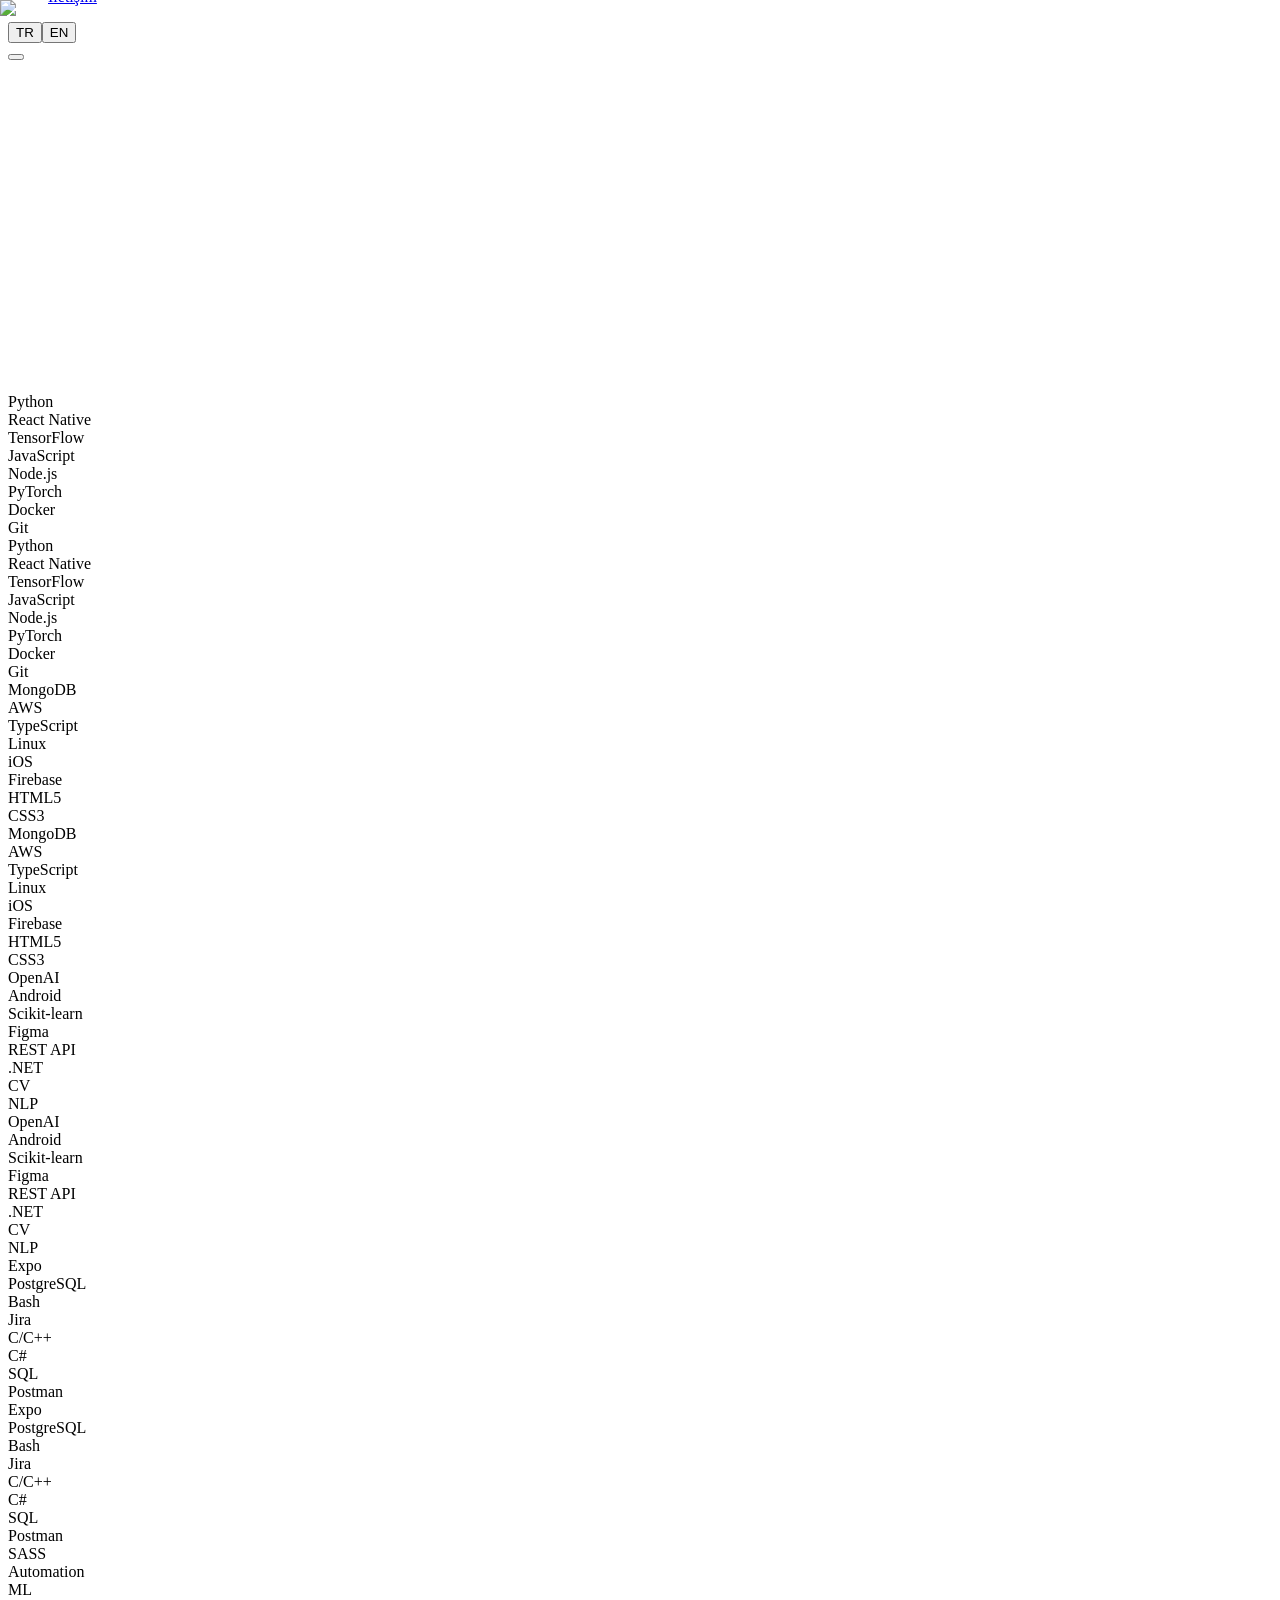
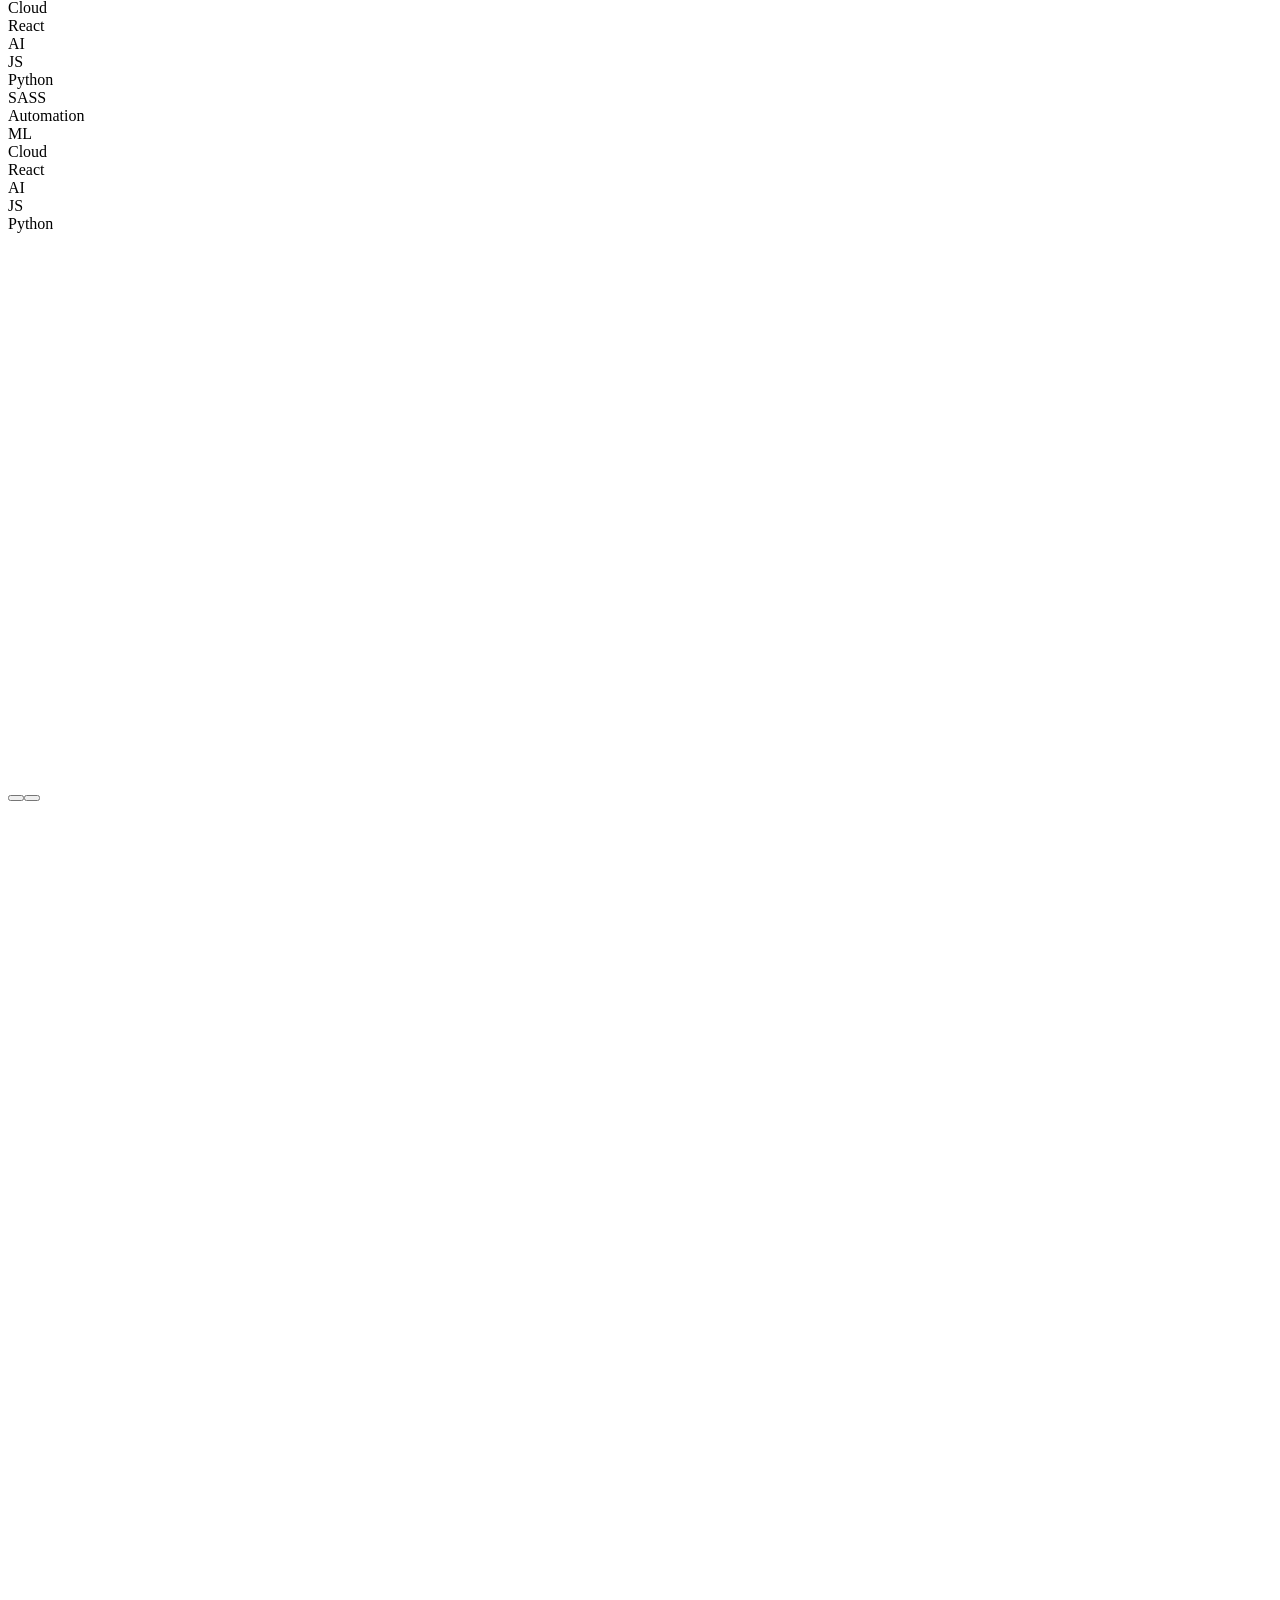
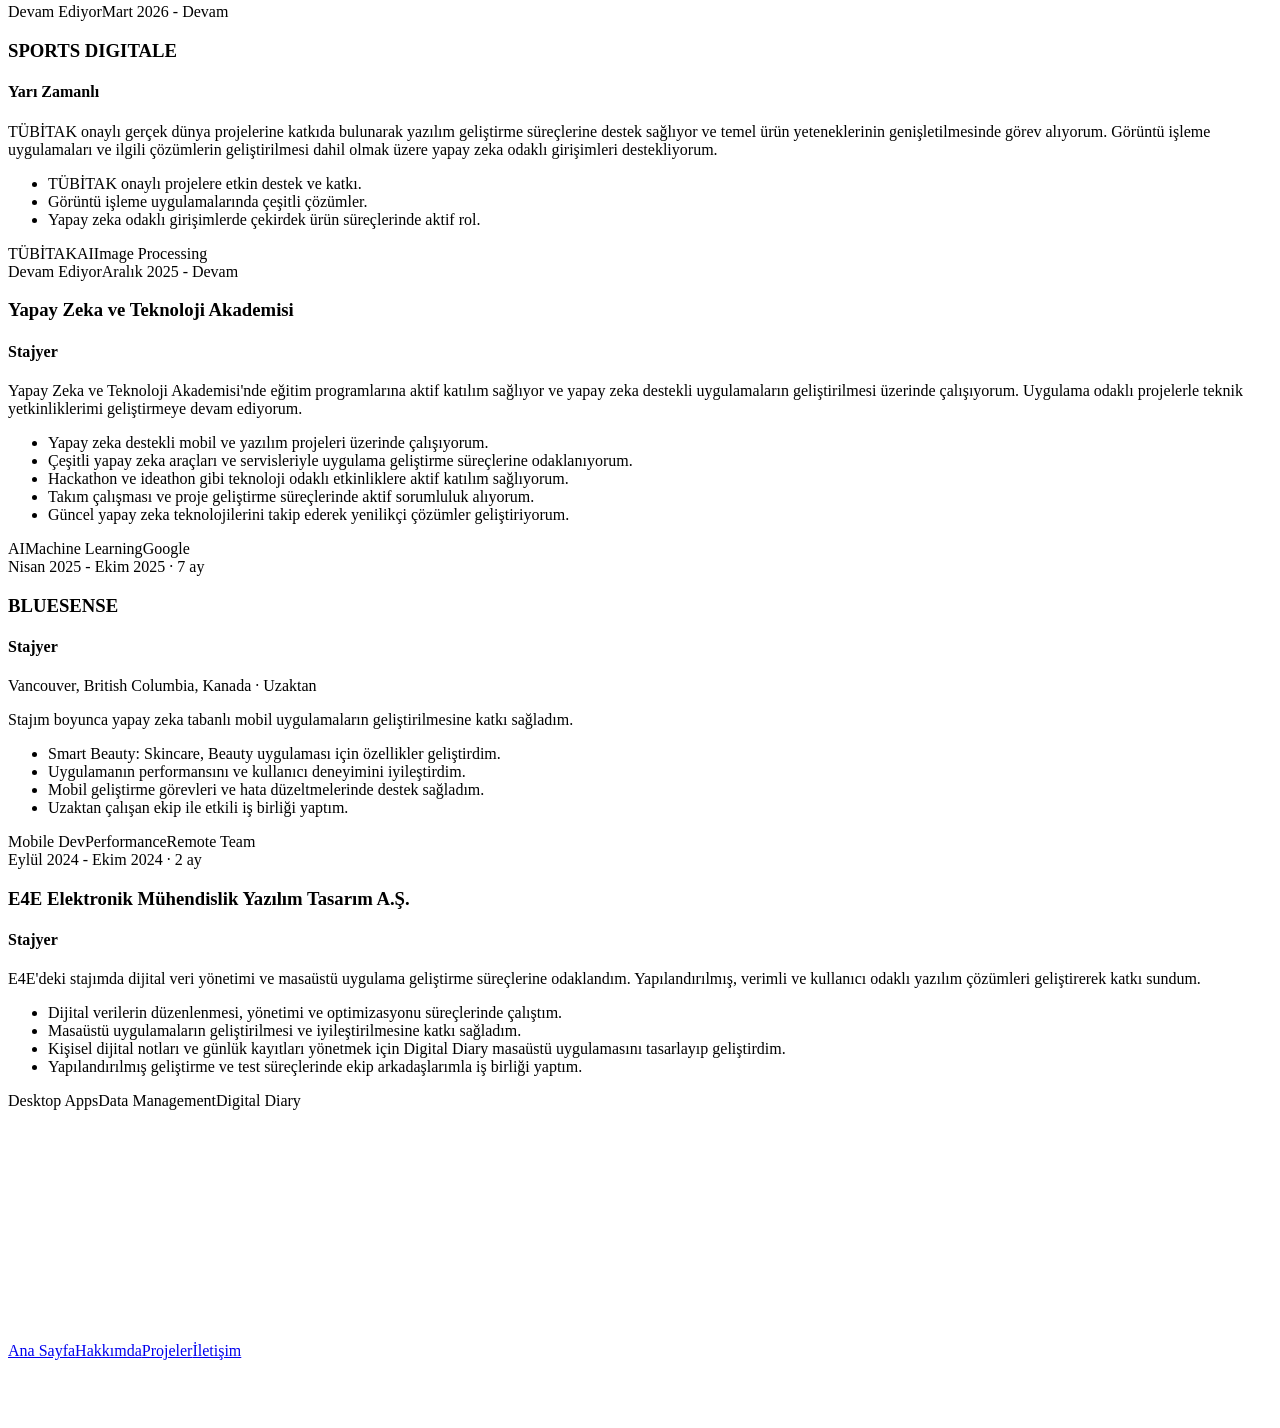
==== commit 557e7a74: "Deploy website2 to GitHub Pages" ====
--- a/index.html
+++ b/index.html
@@ -1 +1 @@
-<!DOCTYPE html><!--Y4WQKyXNUoGsJQjGI8uh1--><html lang="tr" class="inter_a241c16e-module__j9yd6W__variable"><head><meta charSet="utf-8"/><meta name="viewport" content="width=device-width, initial-scale=1"/><link rel="preload" href="/Website/_next/static/media/83afe278b6a6bb3c-s.p.3a6ba036.woff2" as="font" crossorigin="" type="font/woff2"/><link rel="preload" as="image" href="/Website/images/cnn-based.png"/><link rel="preload" as="image" href="/Website/images/Wellness.png"/><link rel="preload" as="image" href="/Website/images/Dietitian.png"/><link rel="preload" as="image" href="/Website/images/Fitness.png"/><link rel="preload" as="image" href="/Website/images/Yoga.png"/><link rel="preload" as="image" href="/Website/images/Pilates.png"/><link rel="preload" as="image" href="/Website/images/ChatHistory.png"/><link rel="preload" as="image" href="/Website/images/web-interface.png"/><link rel="stylesheet" href="/Website/_next/static/chunks/4d29cf2b83f8a234.css" data-precedence="next"/><link rel="stylesheet" href="/Website/_next/static/chunks/f3dfef7c110c22fc.css" data-precedence="next"/><link rel="preload" as="script" fetchPriority="low" href="/Website/_next/static/chunks/4b9eae0c8dc7e975.js"/><script src="/Website/_next/static/chunks/f2f58a7e93290fbb.js" async=""></script><script src="/Website/_next/static/chunks/3121f98f99c7ba92.js" async=""></script><script src="/Website/_next/static/chunks/turbopack-d491f21858cef82f.js" async=""></script><script src="/Website/_next/static/chunks/2f236954d6a65e12.js" async=""></script><script src="/Website/_next/static/chunks/17a50d2c99e29109.js" async=""></script><meta name="next-size-adjust" content=""/><title>Gökay Çetinakdoğan | Yazılım Geliştirici</title><meta name="description" content="Bilgisayar Mühendisliği öğrencisi, mobil uygulama geliştirme, yapay zeka ve otomasyon alanlarında projeler geliştiren yazılım geliştirici."/><meta name="keywords" content="Gökay Çetinakdoğan,Yazılım Geliştirici,React Native,Mobile Developer,AI,Machine Learning,Portfolio"/><link rel="icon" href="/Website/favicon.ico?favicon.0b3bf435.ico" sizes="256x256" type="image/x-icon"/><script src="/Website/_next/static/chunks/a6dad97d9634a72d.js" noModule=""></script></head><body><div hidden=""><!--$--><!--/$--></div><nav class="Navbar-module__pSp8Ga__navbar " style="transform:translateY(-100px)"><div class="Navbar-module__pSp8Ga__container"><a href="#home" class="Navbar-module__pSp8Ga__logo"></a><div class="Navbar-module__pSp8Ga__rightControls"><ul class="Navbar-module__pSp8Ga__navMenu"><li><a href="#home" class="Navbar-module__pSp8Ga__navLink Navbar-module__pSp8Ga__active">Ana Sayfa<span class="Navbar-module__pSp8Ga__activeIndicator"></span></a></li><li><a href="#about" class="Navbar-module__pSp8Ga__navLink ">Hakkımda</a></li><li><a href="#projects" class="Navbar-module__pSp8Ga__navLink ">Projeler</a></li><li><a href="#experience" class="Navbar-module__pSp8Ga__navLink ">Deneyim</a></li><li><a href="#contact" class="Navbar-module__pSp8Ga__navLink ">İletişim</a></li></ul><div class="Navbar-module__pSp8Ga__langSwitch"><button type="button" class="Navbar-module__pSp8Ga__langBtn Navbar-module__pSp8Ga__langBtnActive" aria-label="Switch language to Turkish">TR</button><button type="button" class="Navbar-module__pSp8Ga__langBtn " aria-label="Switch language to English">EN</button></div></div><button class="Navbar-module__pSp8Ga__hamburger " aria-label="Menü"><span></span><span></span><span></span></button></div></nav><main><section id="home" class="Hero-module__gNeX-G__hero"><div class="Aurora-module__OrW9dq__auroraContainer"><div class="Aurora-module__OrW9dq__aurora" style="--aurora-stop-1:#3b82f6;--aurora-stop-2:#06b6d4;--aurora-stop-3:#8b5cf6;--aurora-stop-4:#1d4ed8;--aurora-speed:20s"><div class="Aurora-module__OrW9dq__auroraBlob Aurora-module__OrW9dq__blob1"></div><div class="Aurora-module__OrW9dq__auroraBlob Aurora-module__OrW9dq__blob2"></div><div class="Aurora-module__OrW9dq__auroraBlob Aurora-module__OrW9dq__blob3"></div><div class="Aurora-module__OrW9dq__auroraBlob Aurora-module__OrW9dq__blob4"></div></div></div><div class="Hero-module__gNeX-G__particles"><div class="Hero-module__gNeX-G__particle" style="opacity:0;transform:translateX(120px) translateY(80px)"></div><div class="Hero-module__gNeX-G__particle" style="opacity:0;transform:translateX(340px) translateY(200px)"></div><div class="Hero-module__gNeX-G__particle" style="opacity:0;transform:translateX(560px) translateY(350px)"></div><div class="Hero-module__gNeX-G__particle" style="opacity:0;transform:translateX(780px) translateY(150px)"></div><div class="Hero-module__gNeX-G__particle" style="opacity:0;transform:translateX(950px) translateY(400px)"></div><div class="Hero-module__gNeX-G__particle" style="opacity:0;transform:translateX(200px) translateY(500px)"></div><div class="Hero-module__gNeX-G__particle" style="opacity:0;transform:translateX(1100px) translateY(300px)"></div><div class="Hero-module__gNeX-G__particle" style="opacity:0;transform:translateX(450px) translateY(600px)"></div><div class="Hero-module__gNeX-G__particle" style="opacity:0;transform:translateX(670px) translateY(100px)"></div><div class="Hero-module__gNeX-G__particle" style="opacity:0;transform:translateX(890px) translateY(550px)"></div><div class="Hero-module__gNeX-G__particle" style="opacity:0;transform:translateX(50px) translateY(250px)"></div><div class="Hero-module__gNeX-G__particle" style="opacity:0;transform:translateX(1050px) translateY(450px)"></div><div class="Hero-module__gNeX-G__particle" style="opacity:0;transform:translateX(300px) translateY(700px)"></div><div class="Hero-module__gNeX-G__particle" style="opacity:0;transform:translateX(730px) translateY(650px)"></div><div class="Hero-module__gNeX-G__particle" style="opacity:0;transform:translateX(160px) translateY(380px)"></div><div class="Hero-module__gNeX-G__particle" style="opacity:0;transform:translateX(1000px) translateY(200px)"></div><div class="Hero-module__gNeX-G__particle" style="opacity:0;transform:translateX(500px) translateY(480px)"></div><div class="Hero-module__gNeX-G__particle" style="opacity:0;transform:translateX(820px) translateY(50px)"></div><div class="Hero-module__gNeX-G__particle" style="opacity:0;transform:translateX(380px) translateY(320px)"></div><div class="Hero-module__gNeX-G__particle" style="opacity:0;transform:translateX(640px) translateY(550px)"></div></div><div class="Hero-module__gNeX-G__content"><div class="Hero-module__gNeX-G__textSection"><p class="Hero-module__gNeX-G__greeting" style="opacity:0;transform:translateY(20px)">Merhaba, Ben</p><h1 class="Hero-module__gNeX-G__name"><span class="Hero-module__gNeX-G__nameLine" style="display:inline-block"><span style="display:inline-block;white-space:pre;opacity:0;transform:translateY(40px)">G</span><span style="display:inline-block;white-space:pre;opacity:0;transform:translateY(40px)">ö</span><span style="display:inline-block;white-space:pre;opacity:0;transform:translateY(40px)">k</span><span style="display:inline-block;white-space:pre;opacity:0;transform:translateY(40px)">a</span><span style="display:inline-block;white-space:pre;opacity:0;transform:translateY(40px)">y</span></span><br/><span class="Hero-module__gNeX-G__nameGradient" style="display:inline-block"><span style="display:inline-block;white-space:pre;opacity:0;transform:translateY(40px)">Ç</span><span style="display:inline-block;white-space:pre;opacity:0;transform:translateY(40px)">e</span><span style="display:inline-block;white-space:pre;opacity:0;transform:translateY(40px)">t</span><span style="display:inline-block;white-space:pre;opacity:0;transform:translateY(40px)">i</span><span style="display:inline-block;white-space:pre;opacity:0;transform:translateY(40px)">n</span><span style="display:inline-block;white-space:pre;opacity:0;transform:translateY(40px)">a</span><span style="display:inline-block;white-space:pre;opacity:0;transform:translateY(40px)">k</span><span style="display:inline-block;white-space:pre;opacity:0;transform:translateY(40px)">d</span><span style="display:inline-block;white-space:pre;opacity:0;transform:translateY(40px)">o</span><span style="display:inline-block;white-space:pre;opacity:0;transform:translateY(40px)">ğ</span><span style="display:inline-block;white-space:pre;opacity:0;transform:translateY(40px)">a</span><span style="display:inline-block;white-space:pre;opacity:0;transform:translateY(40px)">n</span></span></h1><div class="Hero-module__gNeX-G__titleWrapper" style="opacity:0;transform:translateY(20px)"><span class="Hero-module__gNeX-G__titleStatic">Yazılım Geliştirici |</span><span class="TextShimmer-module__S1G0Uq__shimmer Hero-module__gNeX-G__titleDynamic" style="--shimmer-speed:4s"></span><span class="Hero-module__gNeX-G__cursor">|</span></div><p class="Hero-module__gNeX-G__description" style="opacity:0;transform:translateY(20px)">Bilgisayar Mühendisliği 4. sınıf öğrencisi olarak mobil uygulama geliştirme, yapay zeka ve otomasyon alanlarında projeler geliştiriyorum.</p><div class="Hero-module__gNeX-G__buttons" style="opacity:0;transform:translateY(20px)"><div style="display:inline-block"><a href="#projects" class="Hero-module__gNeX-G__btnPrimary"><span>Projelerimi Gör</span><i class="fas fa-arrow-right"></i></a></div><div style="display:inline-block"><a href="#contact" class="Hero-module__gNeX-G__btnSecondary"><span>İletişime Geç</span></a></div></div><div class="Hero-module__gNeX-G__social" style="opacity:0;transform:translateY(20px)"><div style="display:inline-block"><a href="https://github.com/gokaycetinn" target="_blank" rel="noopener noreferrer" class="Hero-module__gNeX-G__socialLink"><i class="fab fa-github"></i></a></div><div style="display:inline-block"><a href="https://www.linkedin.com/in/gokay-cetinakdogan/" target="_blank" rel="noopener noreferrer" class="Hero-module__gNeX-G__socialLink"><i class="fab fa-linkedin-in"></i></a></div><div style="display:inline-block"><a href="mailto:gokaycetin44@gmail.com" rel="noopener noreferrer" class="Hero-module__gNeX-G__socialLink"><i class="fas fa-envelope"></i></a></div></div></div></div><div class="Hero-module__gNeX-G__scrollIndicator" style="opacity:0"><div class="Hero-module__gNeX-G__scrollDot"></div></div></section><section id="about" class="About-module__Balj8a__about"><div class="About-module__Balj8a__skillsBg"><div class="About-module__Balj8a__skillsTrack About-module__Balj8a__track1"><div class="About-module__Balj8a__skillItem"><i class="fab fa-python"></i><span>Python</span></div><div class="About-module__Balj8a__skillItem"><i class="fab fa-react"></i><span>React Native</span></div><div class="About-module__Balj8a__skillItem"><i class="fas fa-brain"></i><span>TensorFlow</span></div><div class="About-module__Balj8a__skillItem"><i class="fab fa-js"></i><span>JavaScript</span></div><div class="About-module__Balj8a__skillItem"><i class="fab fa-node-js"></i><span>Node.js</span></div><div class="About-module__Balj8a__skillItem"><i class="fas fa-fire-alt"></i><span>PyTorch</span></div><div class="About-module__Balj8a__skillItem"><i class="fab fa-docker"></i><span>Docker</span></div><div class="About-module__Balj8a__skillItem"><i class="fab fa-git-alt"></i><span>Git</span></div><div class="About-module__Balj8a__skillItem"><i class="fab fa-python"></i><span>Python</span></div><div class="About-module__Balj8a__skillItem"><i class="fab fa-react"></i><span>React Native</span></div><div class="About-module__Balj8a__skillItem"><i class="fas fa-brain"></i><span>TensorFlow</span></div><div class="About-module__Balj8a__skillItem"><i class="fab fa-js"></i><span>JavaScript</span></div><div class="About-module__Balj8a__skillItem"><i class="fab fa-node-js"></i><span>Node.js</span></div><div class="About-module__Balj8a__skillItem"><i class="fas fa-fire-alt"></i><span>PyTorch</span></div><div class="About-module__Balj8a__skillItem"><i class="fab fa-docker"></i><span>Docker</span></div><div class="About-module__Balj8a__skillItem"><i class="fab fa-git-alt"></i><span>Git</span></div></div><div class="About-module__Balj8a__skillsTrack About-module__Balj8a__track2"><div class="About-module__Balj8a__skillItem"><i class="fas fa-database"></i><span>MongoDB</span></div><div class="About-module__Balj8a__skillItem"><i class="fab fa-aws"></i><span>AWS</span></div><div class="About-module__Balj8a__skillItem"><i class="fas fa-code"></i><span>TypeScript</span></div><div class="About-module__Balj8a__skillItem"><i class="fab fa-linux"></i><span>Linux</span></div><div class="About-module__Balj8a__skillItem"><i class="fab fa-apple"></i><span>iOS</span></div><div class="About-module__Balj8a__skillItem"><i class="fas fa-fire"></i><span>Firebase</span></div><div class="About-module__Balj8a__skillItem"><i class="fab fa-html5"></i><span>HTML5</span></div><div class="About-module__Balj8a__skillItem"><i class="fab fa-css3-alt"></i><span>CSS3</span></div><div class="About-module__Balj8a__skillItem"><i class="fas fa-database"></i><span>MongoDB</span></div><div class="About-module__Balj8a__skillItem"><i class="fab fa-aws"></i><span>AWS</span></div><div class="About-module__Balj8a__skillItem"><i class="fas fa-code"></i><span>TypeScript</span></div><div class="About-module__Balj8a__skillItem"><i class="fab fa-linux"></i><span>Linux</span></div><div class="About-module__Balj8a__skillItem"><i class="fab fa-apple"></i><span>iOS</span></div><div class="About-module__Balj8a__skillItem"><i class="fas fa-fire"></i><span>Firebase</span></div><div class="About-module__Balj8a__skillItem"><i class="fab fa-html5"></i><span>HTML5</span></div><div class="About-module__Balj8a__skillItem"><i class="fab fa-css3-alt"></i><span>CSS3</span></div></div><div class="About-module__Balj8a__skillsTrack About-module__Balj8a__track3"><div class="About-module__Balj8a__skillItem"><i class="fas fa-robot"></i><span>OpenAI</span></div><div class="About-module__Balj8a__skillItem"><i class="fab fa-android"></i><span>Android</span></div><div class="About-module__Balj8a__skillItem"><i class="fas fa-chart-line"></i><span>Scikit-learn</span></div><div class="About-module__Balj8a__skillItem"><i class="fab fa-figma"></i><span>Figma</span></div><div class="About-module__Balj8a__skillItem"><i class="fas fa-server"></i><span>REST API</span></div><div class="About-module__Balj8a__skillItem"><i class="fab fa-microsoft"></i><span>.NET</span></div><div class="About-module__Balj8a__skillItem"><i class="fas fa-eye"></i><span>CV</span></div><div class="About-module__Balj8a__skillItem"><i class="fas fa-language"></i><span>NLP</span></div><div class="About-module__Balj8a__skillItem"><i class="fas fa-robot"></i><span>OpenAI</span></div><div class="About-module__Balj8a__skillItem"><i class="fab fa-android"></i><span>Android</span></div><div class="About-module__Balj8a__skillItem"><i class="fas fa-chart-line"></i><span>Scikit-learn</span></div><div class="About-module__Balj8a__skillItem"><i class="fab fa-figma"></i><span>Figma</span></div><div class="About-module__Balj8a__skillItem"><i class="fas fa-server"></i><span>REST API</span></div><div class="About-module__Balj8a__skillItem"><i class="fab fa-microsoft"></i><span>.NET</span></div><div class="About-module__Balj8a__skillItem"><i class="fas fa-eye"></i><span>CV</span></div><div class="About-module__Balj8a__skillItem"><i class="fas fa-language"></i><span>NLP</span></div></div><div class="About-module__Balj8a__skillsTrack About-module__Balj8a__track4"><div class="About-module__Balj8a__skillItem"><i class="fas fa-mobile-alt"></i><span>Expo</span></div><div class="About-module__Balj8a__skillItem"><i class="fas fa-database"></i><span>PostgreSQL</span></div><div class="About-module__Balj8a__skillItem"><i class="fas fa-terminal"></i><span>Bash</span></div><div class="About-module__Balj8a__skillItem"><i class="fas fa-cube"></i><span>Jira</span></div><div class="About-module__Balj8a__skillItem"><i class="fas fa-code"></i><span>C/C++</span></div><div class="About-module__Balj8a__skillItem"><i class="fab fa-microsoft"></i><span>C#</span></div><div class="About-module__Balj8a__skillItem"><i class="fas fa-database"></i><span>SQL</span></div><div class="About-module__Balj8a__skillItem"><i class="fas fa-envelope"></i><span>Postman</span></div><div class="About-module__Balj8a__skillItem"><i class="fas fa-mobile-alt"></i><span>Expo</span></div><div class="About-module__Balj8a__skillItem"><i class="fas fa-database"></i><span>PostgreSQL</span></div><div class="About-module__Balj8a__skillItem"><i class="fas fa-terminal"></i><span>Bash</span></div><div class="About-module__Balj8a__skillItem"><i class="fas fa-cube"></i><span>Jira</span></div><div class="About-module__Balj8a__skillItem"><i class="fas fa-code"></i><span>C/C++</span></div><div class="About-module__Balj8a__skillItem"><i class="fab fa-microsoft"></i><span>C#</span></div><div class="About-module__Balj8a__skillItem"><i class="fas fa-database"></i><span>SQL</span></div><div class="About-module__Balj8a__skillItem"><i class="fas fa-envelope"></i><span>Postman</span></div></div><div class="About-module__Balj8a__skillsTrack About-module__Balj8a__track5"><div class="About-module__Balj8a__skillItem"><i class="fab fa-sass"></i><span>SASS</span></div><div class="About-module__Balj8a__skillItem"><i class="fas fa-cogs"></i><span>Automation</span></div><div class="About-module__Balj8a__skillItem"><i class="fas fa-project-diagram"></i><span>ML</span></div><div class="About-module__Balj8a__skillItem"><i class="fas fa-cloud"></i><span>Cloud</span></div><div class="About-module__Balj8a__skillItem"><i class="fab fa-react"></i><span>React</span></div><div class="About-module__Balj8a__skillItem"><i class="fas fa-brain"></i><span>AI</span></div><div class="About-module__Balj8a__skillItem"><i class="fab fa-js"></i><span>JS</span></div><div class="About-module__Balj8a__skillItem"><i class="fab fa-python"></i><span>Python</span></div><div class="About-module__Balj8a__skillItem"><i class="fab fa-sass"></i><span>SASS</span></div><div class="About-module__Balj8a__skillItem"><i class="fas fa-cogs"></i><span>Automation</span></div><div class="About-module__Balj8a__skillItem"><i class="fas fa-project-diagram"></i><span>ML</span></div><div class="About-module__Balj8a__skillItem"><i class="fas fa-cloud"></i><span>Cloud</span></div><div class="About-module__Balj8a__skillItem"><i class="fab fa-react"></i><span>React</span></div><div class="About-module__Balj8a__skillItem"><i class="fas fa-brain"></i><span>AI</span></div><div class="About-module__Balj8a__skillItem"><i class="fab fa-js"></i><span>JS</span></div><div class="About-module__Balj8a__skillItem"><i class="fab fa-python"></i><span>Python</span></div></div></div><div class="About-module__Balj8a__container"><div class="About-module__Balj8a__header"><span class="About-module__Balj8a__tag" style="opacity:0;transform:translateY(10px)">Hakkımda</span><h2 class="About-module__Balj8a__title"><span class=""><span style="display:inline-block;margin-right:0.3em;opacity:0;filter:blur(12px);transform:translateY(10px)">Ben</span><span style="display:inline-block;margin-right:0.3em;opacity:0;filter:blur(12px);transform:translateY(10px)">Kimim?</span></span></h2></div><div class="About-module__Balj8a__content"><div class="About-module__Balj8a__textSection"><div class="" style="opacity:0;transform:translateY(40px)"><p class="About-module__Balj8a__intro">Çankaya Üniversitesi Bilgisayar Mühendisliği son sınıf öğrencisiyim. Odak alanlarım<!-- --> <span class="About-module__Balj8a__highlight">dijital ürün geliştirme</span>,<!-- --> <span class="About-module__Balj8a__highlight">yapay zeka ve veri odaklı çözümler</span>,<!-- --> <span class="About-module__Balj8a__highlight">süreç iyileştirme ve otomasyon</span> <!-- -->ve<!-- --> <span class="About-module__Balj8a__highlight"></span> <!-- -->alanlarında çalışıyorum.</p></div><div class="" style="opacity:0;transform:translateY(40px)"><p>Mobil platformlarda kullanıcı odaklı uygulamalar geliştiriyor, Python tabanlı veri ve yapay zeka çözümleri ile iş ihtiyaçlarına yönelik sistemler tasarlıyorum. Süreçleri iyileştiren ve verimliliği artıran yazılım yaklaşımlarına odaklanıyorum.</p></div><div class="" style="opacity:0;transform:translateY(40px)"><p>Problem çözme yetkinliğimi analitik bakış açısı ve ekip çalışmasıyla birleştirerek etkili sonuçlar üretiyorum. Yeni teknolojileri takip ederek bu bilgileri ölçeklenebilir ve sürdürülebilir çözümlere dönüştürmeyi hedefliyorum.</p></div><div class="About-module__Balj8a__stats"><div class="About-module__Balj8a__statItem" style="opacity:0;transform:translateY(40px)"><span class="About-module__Balj8a__statNumber" style="opacity:0;transform:scale(0.5)">0<!-- -->+</span><span class="About-module__Balj8a__statLabel">Projeler</span></div></div></div><div class="About-module__Balj8a__infoSection"><div class="" style="opacity:0;transform:translateX(-40px)"><div class="About-module__Balj8a__infoCard"><div class="About-module__Balj8a__infoIcon"><i class="fas fa-graduation-cap"></i></div><div class="About-module__Balj8a__infoContent"><h4>Eğitim</h4><p>Bilgisayar Mühendisliği</p><span>Çankaya Üniversitesi • 2021-2026</span></div></div></div><div class="" style="opacity:0;transform:translateX(-40px)"><div class="About-module__Balj8a__infoCard"><div class="About-module__Balj8a__infoIcon"><i class="fas fa-map-marker-alt"></i></div><div class="About-module__Balj8a__infoContent"><h4>Konum</h4><p>Ankara, Türkiye</p><span>Uzaktan çalışmaya açık</span></div></div></div></div></div></div></section><section id="projects" class="Projects-module__k3vqla__projects"><div class="Projects-module__k3vqla__container"><div class="Projects-module__k3vqla__header"><h2 class="Projects-module__k3vqla__title"><span class=""><span style="display:inline-block;margin-right:0.3em;opacity:0;filter:blur(12px);transform:translateY(10px)">Öne</span><span style="display:inline-block;margin-right:0.3em;opacity:0;filter:blur(12px);transform:translateY(10px)">Çıkan</span><span style="display:inline-block;margin-right:0.3em;opacity:0;filter:blur(12px);transform:translateY(10px)">Projeler</span></span></h2></div><div class="Projects-module__k3vqla__desktopArrows"><button type="button" class="Projects-module__k3vqla__arrowBtn" aria-label="Projeleri sola kaydır"><i class="fas fa-chevron-left"></i></button><button type="button" class="Projects-module__k3vqla__arrowBtn" aria-label="Projeleri sağa kaydır"><i class="fas fa-chevron-right"></i></button></div><div class="Projects-module__k3vqla__scrollContainer"><div class="Projects-module__k3vqla__cardWrapper" style="opacity:0;transform:translateY(40px)"><div class="SpotlightCard-module___t0Cqa__spotlightCard Projects-module__k3vqla__card"><div class="SpotlightCard-module___t0Cqa__spotlight" style="opacity:0;background:radial-gradient(600px circle at 0px 0px, rgba(59, 130, 246, 0.15), transparent 40%)"></div><div class="Projects-module__k3vqla__cardInner"><div class="Projects-module__k3vqla__cardImage Projects-module__k3vqla__cardImageVideo"><video src="/Website/images/ai-chef.mp4" autoPlay="" loop="" muted="" playsInline="" class="Projects-module__k3vqla__cardVideo"></video><div class="Projects-module__k3vqla__cardOverlay"><a href="https://apps.apple.com/tr/app/ai-chef-ak%C4%B1ll%C4%B1-tarifler/id6754893777?l=tr" target="_blank" rel="noopener noreferrer" class="Projects-module__k3vqla__cardLink"><i class="fab fa-app-store"></i></a><a href="https://gokaycetinn.github.io/ai-chef-website/" target="_blank" rel="noopener noreferrer" class="Projects-module__k3vqla__cardLink"><i class="fas fa-globe"></i></a></div></div><div class="Projects-module__k3vqla__cardContent"><h3>AI Chef - Akıllı Tarifler</h3><p>Yapay zeka destekli, kişiselleştirilmiş tarif önerileri sunan mobil uygulama. App Store&#x27;da yayınlanmış ilk ticari projem.</p><div class="Projects-module__k3vqla__cardTech"><span>React Native</span><span>AI</span><span>iOS</span></div><div class="Projects-module__k3vqla__cardLinks"><a href="https://apps.apple.com/tr/app/ai-chef-ak%C4%B1ll%C4%B1-tarifler/id6754893777?l=tr" target="_blank" rel="noopener noreferrer" class="Projects-module__k3vqla__cardBtn"><span>App Store</span><i class="fab fa-app-store"></i></a><a href="https://gokaycetinn.github.io/ai-chef-website/" target="_blank" rel="noopener noreferrer" class="Projects-module__k3vqla__cardBtn"><span>Web Sitesi</span><i class="fas fa-globe"></i></a></div><button type="button" class="Projects-module__k3vqla__detailToggle"><span>Proje Görselleri</span><i class="fas fa-expand"></i></button></div></div></div></div><div class="Projects-module__k3vqla__cardWrapper" style="opacity:0;transform:translateY(40px)"><div class="SpotlightCard-module___t0Cqa__spotlightCard Projects-module__k3vqla__card"><div class="SpotlightCard-module___t0Cqa__spotlight" style="opacity:0;background:radial-gradient(600px circle at 0px 0px, rgba(59, 130, 246, 0.15), transparent 40%)"></div><div class="Projects-module__k3vqla__cardInner"><div class="Projects-module__k3vqla__cardImage "><img src="/Website/images/cnn-based.png" alt="CNN Based Traffic Analysis" class="Projects-module__k3vqla__cardImg"/><div class="Projects-module__k3vqla__cardOverlay"><a href="https://github.com/gokaycetinn/CNN-Based-Traffic-Analysis" target="_blank" rel="noopener noreferrer" class="Projects-module__k3vqla__cardLink"><i class="fab fa-github"></i></a><a href="https://vehicle-detect.streamlit.app" target="_blank" rel="noopener noreferrer" class="Projects-module__k3vqla__cardLink"><i class="fas fa-external-link-alt"></i></a></div></div><div class="Projects-module__k3vqla__cardContent"><h3>CNN Based Traffic Analysis</h3><p>Trafik kamerası görüntülerinden araçları tespit edip sınıflandırarak gerçek zamanlı analiz yapan, yapay zeka destekli bir bilgisayarlı görü sistemi. UA-DETRAC veri seti üzerinde eğittiğim YOLOv8 modeli ile geliştirilmiş ve etkileşimli Streamlit arayüzüyle sunulmuştur.</p><div class="Projects-module__k3vqla__cardTech"><span>Python</span><span>ML</span><span>Data Analysis</span></div><div class="Projects-module__k3vqla__cardLinks"><a href="https://github.com/gokaycetinn/CNN-Based-Traffic-Analysis" target="_blank" rel="noopener noreferrer" class="Projects-module__k3vqla__cardBtn"><span>GitHub</span><i class="fab fa-github"></i></a><a href="https://vehicle-detect.streamlit.app" target="_blank" rel="noopener noreferrer" class="Projects-module__k3vqla__cardBtn"><span>Canlı Demo</span><i class="fas fa-external-link-alt"></i></a></div></div></div></div></div><div class="Projects-module__k3vqla__cardWrapper" style="opacity:0;transform:translateY(40px)"><div class="SpotlightCard-module___t0Cqa__spotlightCard Projects-module__k3vqla__card"><div class="SpotlightCard-module___t0Cqa__spotlight" style="opacity:0;background:radial-gradient(600px circle at 0px 0px, rgba(59, 130, 246, 0.15), transparent 40%)"></div><div class="Projects-module__k3vqla__cardInner"><div class="Projects-module__k3vqla__cardImage "><div class="Projects-module__k3vqla__cardImageGallery"><img src="/Website/images/Wellness.png" alt="Wellness AI 1" class="Projects-module__k3vqla__cardImg"/><img src="/Website/images/Dietitian.png" alt="Wellness AI 2" class="Projects-module__k3vqla__cardImg"/><img src="/Website/images/Fitness.png" alt="Wellness AI 3" class="Projects-module__k3vqla__cardImg"/><img src="/Website/images/Yoga.png" alt="Wellness AI 4" class="Projects-module__k3vqla__cardImg"/><img src="/Website/images/Pilates.png" alt="Wellness AI 5" class="Projects-module__k3vqla__cardImg"/><img src="/Website/images/ChatHistory.png" alt="Wellness AI 6" class="Projects-module__k3vqla__cardImg"/></div><div class="Projects-module__k3vqla__cardOverlay"><a href="https://github.com/gokaycetinn/WellnessAi" target="_blank" rel="noopener noreferrer" class="Projects-module__k3vqla__cardLink"><i class="fab fa-github"></i></a></div></div><div class="Projects-module__k3vqla__cardContent"><h3>Wellness AI</h3><p>Firebase AI ve Remote Config aracılığıyla dinamik kişilik profilleri oluşturan, Hive ile yerel sohbet kalıcılığını sağlayan ve Cubit durum yönetimini kullanan, Flutter tabanlı bir yapay zeka koçluk uygulaması.</p><div class="Projects-module__k3vqla__cardTech"><span>Flutter</span><span>Firebase</span><span>AI</span></div><div class="Projects-module__k3vqla__cardLinks"><a href="https://github.com/gokaycetinn/WellnessAi" target="_blank" rel="noopener noreferrer" class="Projects-module__k3vqla__cardBtn"><span>GitHub</span><i class="fab fa-github"></i></a></div><button type="button" class="Projects-module__k3vqla__detailToggle"><span>Proje Görselleri</span><i class="fas fa-expand"></i></button></div></div></div></div><div class="Projects-module__k3vqla__cardWrapper" style="opacity:0;transform:translateY(40px)"><div class="SpotlightCard-module___t0Cqa__spotlightCard Projects-module__k3vqla__card"><div class="SpotlightCard-module___t0Cqa__spotlight" style="opacity:0;background:radial-gradient(600px circle at 0px 0px, rgba(59, 130, 246, 0.15), transparent 40%)"></div><div class="Projects-module__k3vqla__cardInner"><div class="Projects-module__k3vqla__cardImage "><img src="/Website/images/web-interface.png" alt="Product Recommendation System" class="Projects-module__k3vqla__cardImg"/><div class="Projects-module__k3vqla__cardOverlay"><a href="https://github.com/gokaycetinn/Product-Recommendation-System" target="_blank" rel="noopener noreferrer" class="Projects-module__k3vqla__cardLink"><i class="fab fa-github"></i></a></div></div><div class="Projects-module__k3vqla__cardContent"><h3>Product Recommendation System</h3><p>Makine öğrenmesi tabanlı ürün öneri sistemi. Kullanıcı davranışlarını analiz ederek kişiselleştirilmiş öneriler sunar.</p><div class="Projects-module__k3vqla__cardTech"><span>Python</span><span>ML</span><span>Recommendation</span></div><div class="Projects-module__k3vqla__cardLinks"><a href="https://github.com/gokaycetinn/Product-Recommendation-System" target="_blank" rel="noopener noreferrer" class="Projects-module__k3vqla__cardBtn"><span>GitHub</span><i class="fab fa-github"></i></a></div></div></div></div></div><div class="Projects-module__k3vqla__cardWrapper" style="opacity:0;transform:translateY(40px)"><div class="SpotlightCard-module___t0Cqa__spotlightCard Projects-module__k3vqla__card"><div class="SpotlightCard-module___t0Cqa__spotlight" style="opacity:0;background:radial-gradient(600px circle at 0px 0px, rgba(59, 130, 246, 0.15), transparent 40%)"></div><div class="Projects-module__k3vqla__cardInner"><div class="Projects-module__k3vqla__cardImage "><div class="Projects-module__k3vqla__cardPlaceholder"><i class="fas fa-chart-bar"></i></div><div class="Projects-module__k3vqla__cardOverlay"><a href="https://github.com/gokaycetinn/Data-Mining-Project" target="_blank" rel="noopener noreferrer" class="Projects-module__k3vqla__cardLink"><i class="fab fa-github"></i></a></div></div><div class="Projects-module__k3vqla__cardContent"><h3>Data Mining Project</h3><p>Veri madenciliği teknikleri kullanılarak geliştirilen analiz projesi. Büyük veri setlerinden anlamlı içgörüler çıkarma.</p><div class="Projects-module__k3vqla__cardTech"><span>Python</span><span>ML</span><span>Data Analysis</span></div><div class="Projects-module__k3vqla__cardLinks"><a href="https://github.com/gokaycetinn/Data-Mining-Project" target="_blank" rel="noopener noreferrer" class="Projects-module__k3vqla__cardBtn"><span>GitHub</span><i class="fab fa-github"></i></a></div></div></div></div></div><div class="Projects-module__k3vqla__cardWrapper" style="opacity:0;transform:translateY(40px)"><div class="SpotlightCard-module___t0Cqa__spotlightCard Projects-module__k3vqla__card"><div class="SpotlightCard-module___t0Cqa__spotlight" style="opacity:0;background:radial-gradient(600px circle at 0px 0px, rgba(59, 130, 246, 0.15), transparent 40%)"></div><div class="Projects-module__k3vqla__cardInner"><div class="Projects-module__k3vqla__cardImage "><div class="Projects-module__k3vqla__cardPlaceholder"><i class="fas fa-calendar-check"></i></div><div class="Projects-module__k3vqla__cardOverlay"><a href="https://github.com/gokaycetinn/Classroom-Reservation" target="_blank" rel="noopener noreferrer" class="Projects-module__k3vqla__cardLink"><i class="fab fa-github"></i></a></div></div><div class="Projects-module__k3vqla__cardContent"><h3>Classroom Reservation</h3><p>Derslik rezervasyon sistemi. Üniversiteler için geliştirilmiş, sınıf ve laboratuvar rezervasyonu yapılabilen web uygulaması.</p><div class="Projects-module__k3vqla__cardTech"><span>Web App</span><span>Database</span></div><div class="Projects-module__k3vqla__cardLinks"><a href="https://github.com/gokaycetinn/Classroom-Reservation" target="_blank" rel="noopener noreferrer" class="Projects-module__k3vqla__cardBtn"><span>GitHub</span><i class="fab fa-github"></i></a></div></div></div></div></div><div class="Projects-module__k3vqla__cardWrapper" style="opacity:0;transform:translateY(40px)"><div class="SpotlightCard-module___t0Cqa__spotlightCard Projects-module__k3vqla__card"><div class="SpotlightCard-module___t0Cqa__spotlight" style="opacity:0;background:radial-gradient(600px circle at 0px 0px, rgba(59, 130, 246, 0.15), transparent 40%)"></div><div class="Projects-module__k3vqla__cardInner"><div class="Projects-module__k3vqla__cardImage "><div class="Projects-module__k3vqla__cardPlaceholder"><i class="fas fa-book"></i></div><div class="Projects-module__k3vqla__cardOverlay"><a href="https://github.com/gokaycetinn/Digital-Diary" target="_blank" rel="noopener noreferrer" class="Projects-module__k3vqla__cardLink"><i class="fab fa-github"></i></a></div></div><div class="Projects-module__k3vqla__cardContent"><h3>Digital Diary</h3><p>Dijital günlük uygulaması. Kullanıcıların günlük notlarını ve düşüncelerini kaydetmelerini sağlayan modern bir uygulama.</p><div class="Projects-module__k3vqla__cardTech"><span>Python</span><span>Database</span></div><div class="Projects-module__k3vqla__cardLinks"><a href="https://github.com/gokaycetinn/Digital-Diary" target="_blank" rel="noopener noreferrer" class="Projects-module__k3vqla__cardBtn"><span>GitHub</span><i class="fab fa-github"></i></a></div></div></div></div></div></div><div class="Projects-module__k3vqla__cta" style="opacity:0;transform:translateY(20px)"><div style="display:inline-block"><a href="https://github.com/gokaycetinn?tab=repositories" target="_blank" rel="noopener noreferrer" class="Projects-module__k3vqla__ctaBtn"><span>Tüm Projeleri Gör</span><i class="fab fa-github"></i></a></div></div></div></section><section id="experience" class="Experience-module__L-MSRG__experience"><div class="Experience-module__L-MSRG__container"><div class="Experience-module__L-MSRG__header"><span class="Experience-module__L-MSRG__tag" style="opacity:0;transform:translateY(10px)">Kariyer Yolculuğum</span><h2 class="Experience-module__L-MSRG__title"><span class=""><span style="display:inline-block;margin-right:0.3em;opacity:0;filter:blur(12px);transform:translateY(10px)">Deneyim</span></span></h2></div><div class="Experience-module__L-MSRG__timeline"><div class="Experience-module__L-MSRG__timelineLine"></div><div class="" style="opacity:0;transform:translateX(40px)"><div class="Experience-module__L-MSRG__timelineItem"><div class="Experience-module__L-MSRG__marker Experience-module__L-MSRG__markerCurrent"><div class="Experience-module__L-MSRG__markerPulse"></div></div><div class="Experience-module__L-MSRG__content"><span class="Experience-module__L-MSRG__badge">Devam Ediyor</span><span class="Experience-module__L-MSRG__date">Aralık 2025 - Devam</span><h3>Yapay Zeka ve Teknoloji Akademisi</h3><h4>Stajyer</h4><p>Yapay Zeka ve Teknoloji Akademisi&#x27;nde eğitim programlarına aktif katılım sağlıyor ve yapay zeka destekli uygulamaların geliştirilmesi üzerinde çalışıyorum. Uygulama odaklı projelerle teknik yetkinliklerimi geliştirmeye devam ediyorum.</p><ul class="Experience-module__L-MSRG__detailsList"><li>Yapay zeka destekli mobil ve yazılım projeleri üzerinde çalışıyorum.</li><li>Çeşitli yapay zeka araçları ve servisleriyle uygulama geliştirme süreçlerine odaklanıyorum.</li><li>Hackathon ve ideathon gibi teknoloji odaklı etkinliklere aktif katılım sağlıyorum.</li><li>Takım çalışması ve proje geliştirme süreçlerinde aktif sorumluluk alıyorum.</li><li>Güncel yapay zeka teknolojilerini takip ederek yenilikçi çözümler geliştiriyorum.</li></ul><div class="Experience-module__L-MSRG__tags"><span>AI</span><span>Machine Learning</span><span>Google</span></div></div></div></div><div class="" style="opacity:0;transform:translateX(40px)"><div class="Experience-module__L-MSRG__timelineItem"><div class="Experience-module__L-MSRG__marker "></div><div class="Experience-module__L-MSRG__content"><span class="Experience-module__L-MSRG__date">Nisan 2025 - Ekim 2025 · 7 ay</span><h3>BLUESENSE</h3><h4>Stajyer</h4><span class="Experience-module__L-MSRG__location">Vancouver, British Columbia, Kanada · Uzaktan</span><p>Stajım boyunca yapay zeka tabanlı mobil uygulamaların geliştirilmesine katkı sağladım.</p><ul class="Experience-module__L-MSRG__detailsList"><li>Smart Beauty: Skincare, Beauty uygulaması için özellikler geliştirdim.</li><li>Uygulamanın performansını ve kullanıcı deneyimini iyileştirdim.</li><li>Mobil geliştirme görevleri ve hata düzeltmelerinde destek sağladım.</li><li>Uzaktan çalışan ekip ile etkili iş birliği yaptım.</li></ul><div class="Experience-module__L-MSRG__tags"><span>Mobile Dev</span><span>Performance</span><span>Remote Team</span></div></div></div></div><div class="" style="opacity:0;transform:translateX(40px)"><div class="Experience-module__L-MSRG__timelineItem"><div class="Experience-module__L-MSRG__marker "></div><div class="Experience-module__L-MSRG__content"><span class="Experience-module__L-MSRG__date">Eylül 2024 - Ekim 2024 · 2 ay</span><h3>E4E Elektronik Mühendislik Yazılım Tasarım A.Ş.</h3><h4>Stajyer</h4><p>E4E&#x27;deki stajımda dijital veri yönetimi ve masaüstü uygulama geliştirme süreçlerine odaklandım. Yapılandırılmış, verimli ve kullanıcı odaklı yazılım çözümleri geliştirerek katkı sundum.</p><ul class="Experience-module__L-MSRG__detailsList"><li>Dijital verilerin düzenlenmesi, yönetimi ve optimizasyonu süreçlerinde çalıştım.</li><li>Masaüstü uygulamaların geliştirilmesi ve iyileştirilmesine katkı sağladım.</li><li>Kişisel dijital notları ve günlük kayıtları yönetmek için Digital Diary masaüstü uygulamasını tasarlayıp geliştirdim.</li><li>Yapılandırılmış geliştirme ve test süreçlerinde ekip arkadaşlarımla iş birliği yaptım.</li></ul><div class="Experience-module__L-MSRG__tags"><span>Desktop Apps</span><span>Data Management</span><span>Digital Diary</span></div></div></div></div></div><div class="Experience-module__L-MSRG__mobileScroll"><div class="Experience-module__L-MSRG__mobileCard"><span class="Experience-module__L-MSRG__badge">Devam Ediyor</span><span class="Experience-module__L-MSRG__date">Aralık 2025 - Devam</span><h3>Yapay Zeka ve Teknoloji Akademisi</h3><h4>Stajyer</h4><p>Yapay Zeka ve Teknoloji Akademisi&#x27;nde eğitim programlarına aktif katılım sağlıyor ve yapay zeka destekli uygulamaların geliştirilmesi üzerinde çalışıyorum. Uygulama odaklı projelerle teknik yetkinliklerimi geliştirmeye devam ediyorum.</p><ul class="Experience-module__L-MSRG__detailsList"><li>Yapay zeka destekli mobil ve yazılım projeleri üzerinde çalışıyorum.</li><li>Çeşitli yapay zeka araçları ve servisleriyle uygulama geliştirme süreçlerine odaklanıyorum.</li><li>Hackathon ve ideathon gibi teknoloji odaklı etkinliklere aktif katılım sağlıyorum.</li><li>Takım çalışması ve proje geliştirme süreçlerinde aktif sorumluluk alıyorum.</li><li>Güncel yapay zeka teknolojilerini takip ederek yenilikçi çözümler geliştiriyorum.</li></ul><div class="Experience-module__L-MSRG__tags"><span>AI</span><span>Machine Learning</span><span>Google</span></div></div><div class="Experience-module__L-MSRG__mobileCard"><span class="Experience-module__L-MSRG__date">Nisan 2025 - Ekim 2025 · 7 ay</span><h3>BLUESENSE</h3><h4>Stajyer</h4><span class="Experience-module__L-MSRG__location">Vancouver, British Columbia, Kanada · Uzaktan</span><p>Stajım boyunca yapay zeka tabanlı mobil uygulamaların geliştirilmesine katkı sağladım.</p><ul class="Experience-module__L-MSRG__detailsList"><li>Smart Beauty: Skincare, Beauty uygulaması için özellikler geliştirdim.</li><li>Uygulamanın performansını ve kullanıcı deneyimini iyileştirdim.</li><li>Mobil geliştirme görevleri ve hata düzeltmelerinde destek sağladım.</li><li>Uzaktan çalışan ekip ile etkili iş birliği yaptım.</li></ul><div class="Experience-module__L-MSRG__tags"><span>Mobile Dev</span><span>Performance</span><span>Remote Team</span></div></div><div class="Experience-module__L-MSRG__mobileCard"><span class="Experience-module__L-MSRG__date">Eylül 2024 - Ekim 2024 · 2 ay</span><h3>E4E Elektronik Mühendislik Yazılım Tasarım A.Ş.</h3><h4>Stajyer</h4><p>E4E&#x27;deki stajımda dijital veri yönetimi ve masaüstü uygulama geliştirme süreçlerine odaklandım. Yapılandırılmış, verimli ve kullanıcı odaklı yazılım çözümleri geliştirerek katkı sundum.</p><ul class="Experience-module__L-MSRG__detailsList"><li>Dijital verilerin düzenlenmesi, yönetimi ve optimizasyonu süreçlerinde çalıştım.</li><li>Masaüstü uygulamaların geliştirilmesi ve iyileştirilmesine katkı sağladım.</li><li>Kişisel dijital notları ve günlük kayıtları yönetmek için Digital Diary masaüstü uygulamasını tasarlayıp geliştirdim.</li><li>Yapılandırılmış geliştirme ve test süreçlerinde ekip arkadaşlarımla iş birliği yaptım.</li></ul><div class="Experience-module__L-MSRG__tags"><span>Desktop Apps</span><span>Data Management</span><span>Digital Diary</span></div></div></div></div></section><section id="contact" class="Contact-module__gQiC5G__contact"><div class="Contact-module__gQiC5G__container"><div class="Contact-module__gQiC5G__header"><span class="Contact-module__gQiC5G__tag" style="opacity:0;transform:translateY(10px)">İletişim</span><h2 class="Contact-module__gQiC5G__title"><span class=""><span style="display:inline-block;margin-right:0.3em;opacity:0;filter:blur(12px);transform:translateY(10px)">Benimle</span><span style="display:inline-block;margin-right:0.3em;opacity:0;filter:blur(12px);transform:translateY(10px)">İletişime</span><span style="display:inline-block;margin-right:0.3em;opacity:0;filter:blur(12px);transform:translateY(10px)">Geçin</span></span></h2></div><div class="Contact-module__gQiC5G__content"><div class="Contact-module__gQiC5G__info"><div class="" style="opacity:0;transform:translateY(40px)"><h3>Birlikte Çalışalım!</h3><p>Yeni projeler, iş fırsatları veya sadece merhaba demek için benimle iletişime geçebilirsiniz.</p></div><div class="Contact-module__gQiC5G__cards"><div class="" style="opacity:0;transform:translateY(40px)"><a href="mailto:gokaycetin44@gmail.com" rel="noopener noreferrer" class="Contact-module__gQiC5G__card"><div class="Contact-module__gQiC5G__cardIcon"><i class="fas fa-envelope"></i></div><div class="Contact-module__gQiC5G__cardDetails"><span>Mail</span></div></a></div><div class="" style="opacity:0;transform:translateY(40px)"><a href="tel:+905356483343" rel="noopener noreferrer" class="Contact-module__gQiC5G__card"><div class="Contact-module__gQiC5G__cardIcon"><i class="fas fa-phone"></i></div><div class="Contact-module__gQiC5G__cardDetails"><span>Telefon</span></div></a></div><div class="" style="opacity:0;transform:translateY(40px)"><a href="https://www.linkedin.com/in/gokay-cetinakdogan/" target="_blank" rel="noopener noreferrer" class="Contact-module__gQiC5G__card"><div class="Contact-module__gQiC5G__cardIcon"><i class="fab fa-linkedin-in"></i></div><div class="Contact-module__gQiC5G__cardDetails"><span>LinkedIn</span></div></a></div><div class="" style="opacity:0;transform:translateY(40px)"><a href="https://github.com/gokaycetinn" target="_blank" rel="noopener noreferrer" class="Contact-module__gQiC5G__card"><div class="Contact-module__gQiC5G__cardIcon"><i class="fab fa-github"></i></div><div class="Contact-module__gQiC5G__cardDetails"><span>GitHub</span></div></a></div></div></div><div class="" style="opacity:0;transform:translateX(-40px)"><form class="Contact-module__gQiC5G__form"><div class="Contact-module__gQiC5G__formGroup"><input type="text" id="contact-name" required="" placeholder=" " name="name"/><label for="contact-name">Adınız</label><span class="Contact-module__gQiC5G__focusBorder"></span></div><div class="Contact-module__gQiC5G__formGroup"><input type="email" id="contact-email" required="" placeholder=" " name="email"/><label for="contact-email">E-posta Adresiniz</label><span class="Contact-module__gQiC5G__focusBorder"></span></div><div class="Contact-module__gQiC5G__formGroup"><input type="text" id="contact-subject" required="" placeholder=" " name="subject"/><label for="contact-subject">Konu</label><span class="Contact-module__gQiC5G__focusBorder"></span></div><div class="Contact-module__gQiC5G__formGroup"><textarea name="message" id="contact-message" rows="5" required="" placeholder=" "></textarea><label for="contact-message">Mesajınız</label><span class="Contact-module__gQiC5G__focusBorder"></span></div><div style="display:inline-block"><button type="submit" class="Contact-module__gQiC5G__submitBtn" tabindex="0"><span>Mesaj Gönder</span><i class="fas fa-paper-plane"></i></button></div></form></div></div></div></section></main><footer class="Footer-module__nhiC3q__footer"><div class="Footer-module__nhiC3q__container"><div class="Footer-module__nhiC3q__content"><div class="Footer-module__nhiC3q__links"><a href="#home">Ana Sayfa</a><a href="#about">Hakkımda</a><a href="#projects">Projeler</a><a href="#contact">İletişim</a></div><div class="Footer-module__nhiC3q__social"><div style="display:inline-block"><a href="https://github.com/gokaycetinn" target="_blank" rel="noopener noreferrer" class="Footer-module__nhiC3q__socialLink"><i class="fab fa-github"></i></a></div><div style="display:inline-block"><a href="https://www.linkedin.com/in/gokay-cetinakdogan/" target="_blank" rel="noopener noreferrer" class="Footer-module__nhiC3q__socialLink"><i class="fab fa-linkedin-in"></i></a></div><div style="display:inline-block"><a href="mailto:gokaycetin44@gmail.com" rel="noopener noreferrer" class="Footer-module__nhiC3q__socialLink"><i class="fas fa-envelope"></i></a></div></div></div><div class="Footer-module__nhiC3q__bottom" style="opacity:0"><p>© 2026 Gökay Çetinakdoğan. <!-- -->Tüm hakları saklıdır.</p></div></div></footer><!--$--><!--/$--><script src="/Website/_next/static/chunks/4b9eae0c8dc7e975.js" id="_R_" async=""></script><script>(self.__next_f=self.__next_f||[]).push([0])</script><script>self.__next_f.push([1,"1:\"$Sreact.fragment\"\n2:I[39756,[\"/Website/_next/static/chunks/2f236954d6a65e12.js\"],\"default\"]\n3:I[37457,[\"/Website/_next/static/chunks/2f236954d6a65e12.js\"],\"default\"]\n4:I[72156,[\"/Website/_next/static/chunks/17a50d2c99e29109.js\"],\"LanguageProvider\"]\n5:I[55155,[\"/Website/_next/static/chunks/17a50d2c99e29109.js\"],\"default\"]\n6:I[99287,[\"/Website/_next/static/chunks/17a50d2c99e29109.js\"],\"default\"]\n7:I[30280,[\"/Website/_next/static/chunks/17a50d2c99e29109.js\"],\"default\"]\n8:I[37521,[\"/Website/_next/static/chunks/17a50d2c99e29109.js\"],\"default\"]\n9:I[57988,[\"/Website/_next/static/chunks/17a50d2c99e29109.js\"],\"default\"]\na:I[96407,[\"/Website/_next/static/chunks/17a50d2c99e29109.js\"],\"default\"]\nb:I[60843,[\"/Website/_next/static/chunks/17a50d2c99e29109.js\"],\"default\"]\nc:I[97367,[\"/Website/_next/static/chunks/2f236954d6a65e12.js\"],\"OutletBoundary\"]\nd:\"$Sreact.suspense\"\nf:I[97367,[\"/Website/_next/static/chunks/2f236954d6a65e12.js\"],\"ViewportBoundary\"]\n11:I[97367,[\"/Website/_next/static/chunks/2f236954d6a65e12.js\"],\"MetadataBoundary\"]\n13:I[68027,[],\"default\"]\n:HL[\"/Website/_next/static/chunks/4d29cf2b83f8a234.css\",\"style\"]\n:HL[\"/Website/_next/static/media/83afe278b6a6bb3c-s.p.3a6ba036.woff2\",\"font\",{\"crossOrigin\":\"\",\"type\":\"font/woff2\"}]\n:HL[\"/Website/_next/static/chunks/f3dfef7c110c22fc.css\",\"style\"]\n"])</script><script>self.__next_f.push([1,"0:{\"P\":null,\"b\":\"Y4WQKyXNUoGsJQjGI8uh1\",\"c\":[\"\",\"\"],\"q\":\"\",\"i\":false,\"f\":[[[\"\",{\"children\":[\"__PAGE__\",{}]},\"$undefined\",\"$undefined\",true],[[\"$\",\"$1\",\"c\",{\"children\":[[[\"$\",\"link\",\"0\",{\"rel\":\"stylesheet\",\"href\":\"/Website/_next/static/chunks/4d29cf2b83f8a234.css\",\"precedence\":\"next\",\"crossOrigin\":\"$undefined\",\"nonce\":\"$undefined\"}]],[\"$\",\"html\",null,{\"lang\":\"tr\",\"className\":\"inter_a241c16e-module__j9yd6W__variable\",\"children\":[\"$\",\"body\",null,{\"children\":[\"$\",\"$L2\",null,{\"parallelRouterKey\":\"children\",\"error\":\"$undefined\",\"errorStyles\":\"$undefined\",\"errorScripts\":\"$undefined\",\"template\":[\"$\",\"$L3\",null,{}],\"templateStyles\":\"$undefined\",\"templateScripts\":\"$undefined\",\"notFound\":[[[\"$\",\"title\",null,{\"children\":\"404: This page could not be found.\"}],[\"$\",\"div\",null,{\"style\":{\"fontFamily\":\"system-ui,\\\"Segoe UI\\\",Roboto,Helvetica,Arial,sans-serif,\\\"Apple Color Emoji\\\",\\\"Segoe UI Emoji\\\"\",\"height\":\"100vh\",\"textAlign\":\"center\",\"display\":\"flex\",\"flexDirection\":\"column\",\"alignItems\":\"center\",\"justifyContent\":\"center\"},\"children\":[\"$\",\"div\",null,{\"children\":[[\"$\",\"style\",null,{\"dangerouslySetInnerHTML\":{\"__html\":\"body{color:#000;background:#fff;margin:0}.next-error-h1{border-right:1px solid rgba(0,0,0,.3)}@media (prefers-color-scheme:dark){body{color:#fff;background:#000}.next-error-h1{border-right:1px solid rgba(255,255,255,.3)}}\"}}],[\"$\",\"h1\",null,{\"className\":\"next-error-h1\",\"style\":{\"display\":\"inline-block\",\"margin\":\"0 20px 0 0\",\"padding\":\"0 23px 0 0\",\"fontSize\":24,\"fontWeight\":500,\"verticalAlign\":\"top\",\"lineHeight\":\"49px\"},\"children\":404}],[\"$\",\"div\",null,{\"style\":{\"display\":\"inline-block\"},\"children\":[\"$\",\"h2\",null,{\"style\":{\"fontSize\":14,\"fontWeight\":400,\"lineHeight\":\"49px\",\"margin\":0},\"children\":\"This page could not be found.\"}]}]]}]}]],[]],\"forbidden\":\"$undefined\",\"unauthorized\":\"$undefined\"}]}]}]]}],{\"children\":[[\"$\",\"$1\",\"c\",{\"children\":[[\"$\",\"$L4\",null,{\"children\":[[\"$\",\"$L5\",null,{}],[\"$\",\"main\",null,{\"children\":[[\"$\",\"$L6\",null,{}],[\"$\",\"$L7\",null,{}],[\"$\",\"$L8\",null,{}],[\"$\",\"$L9\",null,{}],[\"$\",\"$La\",null,{}]]}],[\"$\",\"$Lb\",null,{}]]}],[[\"$\",\"link\",\"0\",{\"rel\":\"stylesheet\",\"href\":\"/Website/_next/static/chunks/f3dfef7c110c22fc.css\",\"precedence\":\"next\",\"crossOrigin\":\"$undefined\",\"nonce\":\"$undefined\"}],[\"$\",\"script\",\"script-0\",{\"src\":\"/Website/_next/static/chunks/17a50d2c99e29109.js\",\"async\":true,\"nonce\":\"$undefined\"}]],[\"$\",\"$Lc\",null,{\"children\":[\"$\",\"$d\",null,{\"name\":\"Next.MetadataOutlet\",\"children\":\"$@e\"}]}]]}],{},null,false,false]},null,false,false],[\"$\",\"$1\",\"h\",{\"children\":[null,[\"$\",\"$Lf\",null,{\"children\":\"$L10\"}],[\"$\",\"div\",null,{\"hidden\":true,\"children\":[\"$\",\"$L11\",null,{\"children\":[\"$\",\"$d\",null,{\"name\":\"Next.Metadata\",\"children\":\"$L12\"}]}]}],[\"$\",\"meta\",null,{\"name\":\"next-size-adjust\",\"content\":\"\"}]]}],false]],\"m\":\"$undefined\",\"G\":[\"$13\",[]],\"S\":true}\n"])</script><script>self.__next_f.push([1,"10:[[\"$\",\"meta\",\"0\",{\"charSet\":\"utf-8\"}],[\"$\",\"meta\",\"1\",{\"name\":\"viewport\",\"content\":\"width=device-width, initial-scale=1\"}]]\n"])</script><script>self.__next_f.push([1,"14:I[27201,[\"/Website/_next/static/chunks/2f236954d6a65e12.js\"],\"IconMark\"]\ne:null\n12:[[\"$\",\"title\",\"0\",{\"children\":\"Gökay Çetinakdoğan | Yazılım Geliştirici\"}],[\"$\",\"meta\",\"1\",{\"name\":\"description\",\"content\":\"Bilgisayar Mühendisliği öğrencisi, mobil uygulama geliştirme, yapay zeka ve otomasyon alanlarında projeler geliştiren yazılım geliştirici.\"}],[\"$\",\"meta\",\"2\",{\"name\":\"keywords\",\"content\":\"Gökay Çetinakdoğan,Yazılım Geliştirici,React Native,Mobile Developer,AI,Machine Learning,Portfolio\"}],[\"$\",\"link\",\"3\",{\"rel\":\"icon\",\"href\":\"/Website/favicon.ico?favicon.0b3bf435.ico\",\"sizes\":\"256x256\",\"type\":\"image/x-icon\"}],[\"$\",\"$L14\",\"4\",{}]]\n"])</script></body></html>+<!DOCTYPE html><!--2ojUmNVum8_87fsSBDBtW--><html lang="tr" class="inter_a241c16e-module__j9yd6W__variable"><head><meta charSet="utf-8"/><meta name="viewport" content="width=device-width, initial-scale=1"/><link rel="preload" href="/Website/_next/static/media/83afe278b6a6bb3c-s.p.3a6ba036.woff2" as="font" crossorigin="" type="font/woff2"/><link rel="preload" as="image" href="/Website/images/cnn-based.png"/><link rel="preload" as="image" href="/Website/images/Wellness.png"/><link rel="preload" as="image" href="/Website/images/Dietitian.png"/><link rel="preload" as="image" href="/Website/images/Fitness.png"/><link rel="preload" as="image" href="/Website/images/Yoga.png"/><link rel="preload" as="image" href="/Website/images/Pilates.png"/><link rel="preload" as="image" href="/Website/images/ChatHistory.png"/><link rel="preload" as="image" href="/Website/images/web-interface.png"/><link rel="stylesheet" href="/Website/_next/static/chunks/4d29cf2b83f8a234.css" data-precedence="next"/><link rel="stylesheet" href="/Website/_next/static/chunks/96d3952ac27cfd55.css" data-precedence="next"/><link rel="preload" as="script" fetchPriority="low" href="/Website/_next/static/chunks/21a0a4061f3ab64d.js"/><script src="/Website/_next/static/chunks/aee6c7720838f8a2.js" async=""></script><script src="/Website/_next/static/chunks/e60bbe7a3d1555a4.js" async=""></script><script src="/Website/_next/static/chunks/turbopack-38cb8fa21619dc45.js" async=""></script><script src="/Website/_next/static/chunks/ff1a16fafef87110.js" async=""></script><script src="/Website/_next/static/chunks/d2be314c3ece3fbe.js" async=""></script><script src="/Website/_next/static/chunks/f1b4292dac61874e.js" async=""></script><script src="/Website/_next/static/chunks/06e1aaba4373a028.js" async=""></script><meta name="next-size-adjust" content=""/><title>Gökay Çetinakdoğan | Yazılım Geliştirici</title><meta name="description" content="Bilgisayar Mühendisliği öğrencisi, mobil uygulama geliştirme, yapay zeka ve otomasyon alanlarında projeler geliştiren yazılım geliştirici."/><meta name="keywords" content="Gökay Çetinakdoğan,Yazılım Geliştirici,React Native,Mobile Developer,AI,Machine Learning,Portfolio"/><link rel="icon" href="/Website/favicon.ico?favicon.0b3bf435.ico" sizes="256x256" type="image/x-icon"/><script src="/Website/_next/static/chunks/a6dad97d9634a72d.js" noModule=""></script></head><body><div hidden=""><!--$--><!--/$--></div><nav class="Navbar-module__pSp8Ga__navbar " style="transform:translateY(-100px)"><div class="Navbar-module__pSp8Ga__container"><a href="#home" class="Navbar-module__pSp8Ga__logo"></a><div class="Navbar-module__pSp8Ga__rightControls"><ul class="Navbar-module__pSp8Ga__navMenu"><li><a href="#home" class="Navbar-module__pSp8Ga__navLink Navbar-module__pSp8Ga__active">Ana Sayfa<span class="Navbar-module__pSp8Ga__activeIndicator"></span></a></li><li><a href="#about" class="Navbar-module__pSp8Ga__navLink ">Hakkımda</a></li><li><a href="#projects" class="Navbar-module__pSp8Ga__navLink ">Projeler</a></li><li><a href="#experience" class="Navbar-module__pSp8Ga__navLink ">Deneyim</a></li><li><a href="#contact" class="Navbar-module__pSp8Ga__navLink ">İletişim</a></li></ul><div class="Navbar-module__pSp8Ga__langSwitch"><button type="button" class="Navbar-module__pSp8Ga__langBtn Navbar-module__pSp8Ga__langBtnActive" aria-label="Switch language to Turkish">TR</button><button type="button" class="Navbar-module__pSp8Ga__langBtn " aria-label="Switch language to English">EN</button></div></div><button class="Navbar-module__pSp8Ga__hamburger " aria-label="Menü"><span></span><span></span><span></span></button></div></nav><main><section id="home" class="Hero-module__gNeX-G__hero"><div class="Aurora-module__OrW9dq__auroraContainer"><div class="Aurora-module__OrW9dq__aurora" style="--aurora-stop-1:#3b82f6;--aurora-stop-2:#06b6d4;--aurora-stop-3:#8b5cf6;--aurora-stop-4:#1d4ed8;--aurora-speed:20s"><div class="Aurora-module__OrW9dq__auroraBlob Aurora-module__OrW9dq__blob1"></div><div class="Aurora-module__OrW9dq__auroraBlob Aurora-module__OrW9dq__blob2"></div><div class="Aurora-module__OrW9dq__auroraBlob Aurora-module__OrW9dq__blob3"></div><div class="Aurora-module__OrW9dq__auroraBlob Aurora-module__OrW9dq__blob4"></div></div></div><div class="Hero-module__gNeX-G__particles"><div class="Hero-module__gNeX-G__particle" style="opacity:0;transform:translateX(120px) translateY(80px)"></div><div class="Hero-module__gNeX-G__particle" style="opacity:0;transform:translateX(340px) translateY(200px)"></div><div class="Hero-module__gNeX-G__particle" style="opacity:0;transform:translateX(560px) translateY(350px)"></div><div class="Hero-module__gNeX-G__particle" style="opacity:0;transform:translateX(780px) translateY(150px)"></div><div class="Hero-module__gNeX-G__particle" style="opacity:0;transform:translateX(950px) translateY(400px)"></div><div class="Hero-module__gNeX-G__particle" style="opacity:0;transform:translateX(200px) translateY(500px)"></div><div class="Hero-module__gNeX-G__particle" style="opacity:0;transform:translateX(1100px) translateY(300px)"></div><div class="Hero-module__gNeX-G__particle" style="opacity:0;transform:translateX(450px) translateY(600px)"></div><div class="Hero-module__gNeX-G__particle" style="opacity:0;transform:translateX(670px) translateY(100px)"></div><div class="Hero-module__gNeX-G__particle" style="opacity:0;transform:translateX(890px) translateY(550px)"></div><div class="Hero-module__gNeX-G__particle" style="opacity:0;transform:translateX(50px) translateY(250px)"></div><div class="Hero-module__gNeX-G__particle" style="opacity:0;transform:translateX(1050px) translateY(450px)"></div><div class="Hero-module__gNeX-G__particle" style="opacity:0;transform:translateX(300px) translateY(700px)"></div><div class="Hero-module__gNeX-G__particle" style="opacity:0;transform:translateX(730px) translateY(650px)"></div><div class="Hero-module__gNeX-G__particle" style="opacity:0;transform:translateX(160px) translateY(380px)"></div><div class="Hero-module__gNeX-G__particle" style="opacity:0;transform:translateX(1000px) translateY(200px)"></div><div class="Hero-module__gNeX-G__particle" style="opacity:0;transform:translateX(500px) translateY(480px)"></div><div class="Hero-module__gNeX-G__particle" style="opacity:0;transform:translateX(820px) translateY(50px)"></div><div class="Hero-module__gNeX-G__particle" style="opacity:0;transform:translateX(380px) translateY(320px)"></div><div class="Hero-module__gNeX-G__particle" style="opacity:0;transform:translateX(640px) translateY(550px)"></div></div><div class="Hero-module__gNeX-G__content"><div class="Hero-module__gNeX-G__textSection"><p class="Hero-module__gNeX-G__greeting" style="opacity:0;transform:translateY(20px)">Merhaba, Ben</p><h1 class="Hero-module__gNeX-G__name"><span class="Hero-module__gNeX-G__nameLine" style="display:inline-block"><span style="display:inline-block;white-space:pre;opacity:0;transform:translateY(40px)">G</span><span style="display:inline-block;white-space:pre;opacity:0;transform:translateY(40px)">ö</span><span style="display:inline-block;white-space:pre;opacity:0;transform:translateY(40px)">k</span><span style="display:inline-block;white-space:pre;opacity:0;transform:translateY(40px)">a</span><span style="display:inline-block;white-space:pre;opacity:0;transform:translateY(40px)">y</span></span><br/><span class="Hero-module__gNeX-G__nameGradient" style="display:inline-block"><span style="display:inline-block;white-space:pre;opacity:0;transform:translateY(40px)">Ç</span><span style="display:inline-block;white-space:pre;opacity:0;transform:translateY(40px)">e</span><span style="display:inline-block;white-space:pre;opacity:0;transform:translateY(40px)">t</span><span style="display:inline-block;white-space:pre;opacity:0;transform:translateY(40px)">i</span><span style="display:inline-block;white-space:pre;opacity:0;transform:translateY(40px)">n</span><span style="display:inline-block;white-space:pre;opacity:0;transform:translateY(40px)">a</span><span style="display:inline-block;white-space:pre;opacity:0;transform:translateY(40px)">k</span><span style="display:inline-block;white-space:pre;opacity:0;transform:translateY(40px)">d</span><span style="display:inline-block;white-space:pre;opacity:0;transform:translateY(40px)">o</span><span style="display:inline-block;white-space:pre;opacity:0;transform:translateY(40px)">ğ</span><span style="display:inline-block;white-space:pre;opacity:0;transform:translateY(40px)">a</span><span style="display:inline-block;white-space:pre;opacity:0;transform:translateY(40px)">n</span></span></h1><div class="Hero-module__gNeX-G__titleWrapper" style="opacity:0;transform:translateY(20px)"><span class="Hero-module__gNeX-G__titleStatic">Yazılım Geliştirici |</span><span class="TextShimmer-module__S1G0Uq__shimmer Hero-module__gNeX-G__titleDynamic" style="--shimmer-speed:4s"></span><span class="Hero-module__gNeX-G__cursor">|</span></div><p class="Hero-module__gNeX-G__description" style="opacity:0;transform:translateY(20px)">Bilgisayar Mühendisliği 4. sınıf öğrencisi olarak mobil uygulama geliştirme, yapay zeka ve otomasyon alanlarında projeler geliştiriyorum.</p><div class="Hero-module__gNeX-G__buttons" style="opacity:0;transform:translateY(20px)"><div style="display:inline-block"><a href="#projects" class="Hero-module__gNeX-G__btnPrimary"><span>Projelerimi Gör</span><i class="fas fa-arrow-right"></i></a></div><div style="display:inline-block"><a href="#contact" class="Hero-module__gNeX-G__btnSecondary"><span>İletişime Geç</span></a></div></div><div class="Hero-module__gNeX-G__social" style="opacity:0;transform:translateY(20px)"><div style="display:inline-block"><a href="https://github.com/gokaycetinn" target="_blank" rel="noopener noreferrer" class="Hero-module__gNeX-G__socialLink"><i class="fab fa-github"></i></a></div><div style="display:inline-block"><a href="https://www.linkedin.com/in/gokay-cetinakdogan/" target="_blank" rel="noopener noreferrer" class="Hero-module__gNeX-G__socialLink"><i class="fab fa-linkedin-in"></i></a></div><div style="display:inline-block"><a href="mailto:gokaycetin44@gmail.com" rel="noopener noreferrer" class="Hero-module__gNeX-G__socialLink"><i class="fas fa-envelope"></i></a></div></div></div></div><div class="Hero-module__gNeX-G__scrollIndicator" style="opacity:0"><div class="Hero-module__gNeX-G__scrollDot"></div></div></section><section id="about" class="About-module__Balj8a__about"><div class="About-module__Balj8a__skillsBg"><div class="About-module__Balj8a__skillsTrack About-module__Balj8a__track1"><div class="About-module__Balj8a__skillItem"><i class="fab fa-python"></i><span>Python</span></div><div class="About-module__Balj8a__skillItem"><i class="fab fa-react"></i><span>React Native</span></div><div class="About-module__Balj8a__skillItem"><i class="fas fa-brain"></i><span>TensorFlow</span></div><div class="About-module__Balj8a__skillItem"><i class="fab fa-js"></i><span>JavaScript</span></div><div class="About-module__Balj8a__skillItem"><i class="fab fa-node-js"></i><span>Node.js</span></div><div class="About-module__Balj8a__skillItem"><i class="fas fa-fire-alt"></i><span>PyTorch</span></div><div class="About-module__Balj8a__skillItem"><i class="fab fa-docker"></i><span>Docker</span></div><div class="About-module__Balj8a__skillItem"><i class="fab fa-git-alt"></i><span>Git</span></div><div class="About-module__Balj8a__skillItem"><i class="fab fa-python"></i><span>Python</span></div><div class="About-module__Balj8a__skillItem"><i class="fab fa-react"></i><span>React Native</span></div><div class="About-module__Balj8a__skillItem"><i class="fas fa-brain"></i><span>TensorFlow</span></div><div class="About-module__Balj8a__skillItem"><i class="fab fa-js"></i><span>JavaScript</span></div><div class="About-module__Balj8a__skillItem"><i class="fab fa-node-js"></i><span>Node.js</span></div><div class="About-module__Balj8a__skillItem"><i class="fas fa-fire-alt"></i><span>PyTorch</span></div><div class="About-module__Balj8a__skillItem"><i class="fab fa-docker"></i><span>Docker</span></div><div class="About-module__Balj8a__skillItem"><i class="fab fa-git-alt"></i><span>Git</span></div></div><div class="About-module__Balj8a__skillsTrack About-module__Balj8a__track2"><div class="About-module__Balj8a__skillItem"><i class="fas fa-database"></i><span>MongoDB</span></div><div class="About-module__Balj8a__skillItem"><i class="fab fa-aws"></i><span>AWS</span></div><div class="About-module__Balj8a__skillItem"><i class="fas fa-code"></i><span>TypeScript</span></div><div class="About-module__Balj8a__skillItem"><i class="fab fa-linux"></i><span>Linux</span></div><div class="About-module__Balj8a__skillItem"><i class="fab fa-apple"></i><span>iOS</span></div><div class="About-module__Balj8a__skillItem"><i class="fas fa-fire"></i><span>Firebase</span></div><div class="About-module__Balj8a__skillItem"><i class="fab fa-html5"></i><span>HTML5</span></div><div class="About-module__Balj8a__skillItem"><i class="fab fa-css3-alt"></i><span>CSS3</span></div><div class="About-module__Balj8a__skillItem"><i class="fas fa-database"></i><span>MongoDB</span></div><div class="About-module__Balj8a__skillItem"><i class="fab fa-aws"></i><span>AWS</span></div><div class="About-module__Balj8a__skillItem"><i class="fas fa-code"></i><span>TypeScript</span></div><div class="About-module__Balj8a__skillItem"><i class="fab fa-linux"></i><span>Linux</span></div><div class="About-module__Balj8a__skillItem"><i class="fab fa-apple"></i><span>iOS</span></div><div class="About-module__Balj8a__skillItem"><i class="fas fa-fire"></i><span>Firebase</span></div><div class="About-module__Balj8a__skillItem"><i class="fab fa-html5"></i><span>HTML5</span></div><div class="About-module__Balj8a__skillItem"><i class="fab fa-css3-alt"></i><span>CSS3</span></div></div><div class="About-module__Balj8a__skillsTrack About-module__Balj8a__track3"><div class="About-module__Balj8a__skillItem"><i class="fas fa-robot"></i><span>OpenAI</span></div><div class="About-module__Balj8a__skillItem"><i class="fab fa-android"></i><span>Android</span></div><div class="About-module__Balj8a__skillItem"><i class="fas fa-chart-line"></i><span>Scikit-learn</span></div><div class="About-module__Balj8a__skillItem"><i class="fab fa-figma"></i><span>Figma</span></div><div class="About-module__Balj8a__skillItem"><i class="fas fa-server"></i><span>REST API</span></div><div class="About-module__Balj8a__skillItem"><i class="fab fa-microsoft"></i><span>.NET</span></div><div class="About-module__Balj8a__skillItem"><i class="fas fa-eye"></i><span>CV</span></div><div class="About-module__Balj8a__skillItem"><i class="fas fa-language"></i><span>NLP</span></div><div class="About-module__Balj8a__skillItem"><i class="fas fa-robot"></i><span>OpenAI</span></div><div class="About-module__Balj8a__skillItem"><i class="fab fa-android"></i><span>Android</span></div><div class="About-module__Balj8a__skillItem"><i class="fas fa-chart-line"></i><span>Scikit-learn</span></div><div class="About-module__Balj8a__skillItem"><i class="fab fa-figma"></i><span>Figma</span></div><div class="About-module__Balj8a__skillItem"><i class="fas fa-server"></i><span>REST API</span></div><div class="About-module__Balj8a__skillItem"><i class="fab fa-microsoft"></i><span>.NET</span></div><div class="About-module__Balj8a__skillItem"><i class="fas fa-eye"></i><span>CV</span></div><div class="About-module__Balj8a__skillItem"><i class="fas fa-language"></i><span>NLP</span></div></div><div class="About-module__Balj8a__skillsTrack About-module__Balj8a__track4"><div class="About-module__Balj8a__skillItem"><i class="fas fa-mobile-alt"></i><span>Expo</span></div><div class="About-module__Balj8a__skillItem"><i class="fas fa-database"></i><span>PostgreSQL</span></div><div class="About-module__Balj8a__skillItem"><i class="fas fa-terminal"></i><span>Bash</span></div><div class="About-module__Balj8a__skillItem"><i class="fas fa-cube"></i><span>Jira</span></div><div class="About-module__Balj8a__skillItem"><i class="fas fa-code"></i><span>C/C++</span></div><div class="About-module__Balj8a__skillItem"><i class="fab fa-microsoft"></i><span>C#</span></div><div class="About-module__Balj8a__skillItem"><i class="fas fa-database"></i><span>SQL</span></div><div class="About-module__Balj8a__skillItem"><i class="fas fa-envelope"></i><span>Postman</span></div><div class="About-module__Balj8a__skillItem"><i class="fas fa-mobile-alt"></i><span>Expo</span></div><div class="About-module__Balj8a__skillItem"><i class="fas fa-database"></i><span>PostgreSQL</span></div><div class="About-module__Balj8a__skillItem"><i class="fas fa-terminal"></i><span>Bash</span></div><div class="About-module__Balj8a__skillItem"><i class="fas fa-cube"></i><span>Jira</span></div><div class="About-module__Balj8a__skillItem"><i class="fas fa-code"></i><span>C/C++</span></div><div class="About-module__Balj8a__skillItem"><i class="fab fa-microsoft"></i><span>C#</span></div><div class="About-module__Balj8a__skillItem"><i class="fas fa-database"></i><span>SQL</span></div><div class="About-module__Balj8a__skillItem"><i class="fas fa-envelope"></i><span>Postman</span></div></div><div class="About-module__Balj8a__skillsTrack About-module__Balj8a__track5"><div class="About-module__Balj8a__skillItem"><i class="fab fa-sass"></i><span>SASS</span></div><div class="About-module__Balj8a__skillItem"><i class="fas fa-cogs"></i><span>Automation</span></div><div class="About-module__Balj8a__skillItem"><i class="fas fa-project-diagram"></i><span>ML</span></div><div class="About-module__Balj8a__skillItem"><i class="fas fa-cloud"></i><span>Cloud</span></div><div class="About-module__Balj8a__skillItem"><i class="fab fa-react"></i><span>React</span></div><div class="About-module__Balj8a__skillItem"><i class="fas fa-brain"></i><span>AI</span></div><div class="About-module__Balj8a__skillItem"><i class="fab fa-js"></i><span>JS</span></div><div class="About-module__Balj8a__skillItem"><i class="fab fa-python"></i><span>Python</span></div><div class="About-module__Balj8a__skillItem"><i class="fab fa-sass"></i><span>SASS</span></div><div class="About-module__Balj8a__skillItem"><i class="fas fa-cogs"></i><span>Automation</span></div><div class="About-module__Balj8a__skillItem"><i class="fas fa-project-diagram"></i><span>ML</span></div><div class="About-module__Balj8a__skillItem"><i class="fas fa-cloud"></i><span>Cloud</span></div><div class="About-module__Balj8a__skillItem"><i class="fab fa-react"></i><span>React</span></div><div class="About-module__Balj8a__skillItem"><i class="fas fa-brain"></i><span>AI</span></div><div class="About-module__Balj8a__skillItem"><i class="fab fa-js"></i><span>JS</span></div><div class="About-module__Balj8a__skillItem"><i class="fab fa-python"></i><span>Python</span></div></div></div><div class="About-module__Balj8a__container"><div class="About-module__Balj8a__header"><span class="About-module__Balj8a__tag" style="opacity:0;transform:translateY(10px)">Hakkımda</span><h2 class="About-module__Balj8a__title"><span class=""><span style="display:inline-block;margin-right:0.3em;opacity:0;filter:blur(12px);transform:translateY(10px)">Ben</span><span style="display:inline-block;margin-right:0.3em;opacity:0;filter:blur(12px);transform:translateY(10px)">Kimim?</span></span></h2></div><div class="About-module__Balj8a__content"><div class="About-module__Balj8a__textSection"><div class="" style="opacity:0;transform:translateY(40px)"><p class="About-module__Balj8a__intro">Çankaya Üniversitesi Bilgisayar Mühendisliği son sınıf öğrencisiyim. Odak alanlarım<!-- --> <span class="About-module__Balj8a__highlight">dijital ürün geliştirme</span>,<!-- --> <span class="About-module__Balj8a__highlight">yapay zeka ve veri odaklı çözümler</span>,<!-- --> <span class="About-module__Balj8a__highlight">süreç iyileştirme ve otomasyon</span> <!-- -->ve<!-- --> <span class="About-module__Balj8a__highlight"></span> <!-- -->alanlarında çalışıyorum.</p></div><div class="" style="opacity:0;transform:translateY(40px)"><p>Mobil platformlarda kullanıcı odaklı uygulamalar geliştiriyor, Python tabanlı veri ve yapay zeka çözümleri ile iş ihtiyaçlarına yönelik sistemler tasarlıyorum. Süreçleri iyileştiren ve verimliliği artıran yazılım yaklaşımlarına odaklanıyorum.</p></div><div class="" style="opacity:0;transform:translateY(40px)"><p>Problem çözme yetkinliğimi analitik bakış açısı ve ekip çalışmasıyla birleştirerek etkili sonuçlar üretiyorum. Yeni teknolojileri takip ederek bu bilgileri ölçeklenebilir ve sürdürülebilir çözümlere dönüştürmeyi hedefliyorum.</p></div><div class="About-module__Balj8a__stats"><div class="About-module__Balj8a__statItem" style="opacity:0;transform:translateY(40px)"><span class="About-module__Balj8a__statNumber" style="opacity:0;transform:scale(0.5)">0<!-- -->+</span><span class="About-module__Balj8a__statLabel">Projeler</span></div></div></div><div class="About-module__Balj8a__infoSection"><div class="" style="opacity:0;transform:translateX(-40px)"><div class="About-module__Balj8a__infoCard"><div class="About-module__Balj8a__infoIcon"><i class="fas fa-graduation-cap"></i></div><div class="About-module__Balj8a__infoContent"><h4>Eğitim</h4><p>Bilgisayar Mühendisliği</p><span>Çankaya Üniversitesi • 2021-2026</span></div></div></div><div class="" style="opacity:0;transform:translateX(-40px)"><div class="About-module__Balj8a__infoCard"><div class="About-module__Balj8a__infoIcon"><i class="fas fa-map-marker-alt"></i></div><div class="About-module__Balj8a__infoContent"><h4>Konum</h4><p>Ankara, Türkiye</p><span>Uzaktan çalışmaya açık</span></div></div></div></div></div></div></section><section id="projects" class="Projects-module__k3vqla__projects"><div class="Projects-module__k3vqla__container"><div class="Projects-module__k3vqla__header"><h2 class="Projects-module__k3vqla__title"><span class=""><span style="display:inline-block;margin-right:0.3em;opacity:0;filter:blur(12px);transform:translateY(10px)">Öne</span><span style="display:inline-block;margin-right:0.3em;opacity:0;filter:blur(12px);transform:translateY(10px)">Çıkan</span><span style="display:inline-block;margin-right:0.3em;opacity:0;filter:blur(12px);transform:translateY(10px)">Projeler</span></span></h2></div><div class="Projects-module__k3vqla__desktopArrows"><button type="button" class="Projects-module__k3vqla__arrowBtn" aria-label="Projeleri sola kaydır"><i class="fas fa-chevron-left"></i></button><button type="button" class="Projects-module__k3vqla__arrowBtn" aria-label="Projeleri sağa kaydır"><i class="fas fa-chevron-right"></i></button></div><div class="Projects-module__k3vqla__scrollContainer"><div class="Projects-module__k3vqla__cardWrapper" style="opacity:0;transform:translateY(40px)"><div class="SpotlightCard-module___t0Cqa__spotlightCard Projects-module__k3vqla__card"><div class="SpotlightCard-module___t0Cqa__spotlight" style="opacity:0;background:radial-gradient(600px circle at 0px 0px, rgba(59, 130, 246, 0.15), transparent 40%)"></div><div class="Projects-module__k3vqla__cardInner"><div class="Projects-module__k3vqla__cardImage Projects-module__k3vqla__cardImageVideo"><video src="/Website/images/ai-chef.mp4" autoPlay="" loop="" muted="" playsInline="" class="Projects-module__k3vqla__cardVideo"></video><div class="Projects-module__k3vqla__cardOverlay"><a href="https://apps.apple.com/tr/app/ai-chef-ak%C4%B1ll%C4%B1-tarifler/id6754893777?l=tr" target="_blank" rel="noopener noreferrer" class="Projects-module__k3vqla__cardLink"><i class="fab fa-app-store"></i></a><a href="https://gokaycetinn.github.io/ai-chef-website/" target="_blank" rel="noopener noreferrer" class="Projects-module__k3vqla__cardLink"><i class="fas fa-globe"></i></a></div></div><div class="Projects-module__k3vqla__cardContent"><h3>AI Chef - Akıllı Tarifler</h3><p>Yapay zeka destekli, kişiselleştirilmiş tarif önerileri sunan mobil uygulama. App Store&#x27;da yayınlanmış ilk ticari projem.</p><div class="Projects-module__k3vqla__cardTech"><span>React Native</span><span>AI</span><span>iOS</span></div><div class="Projects-module__k3vqla__cardLinks"><a href="https://apps.apple.com/tr/app/ai-chef-ak%C4%B1ll%C4%B1-tarifler/id6754893777?l=tr" target="_blank" rel="noopener noreferrer" class="Projects-module__k3vqla__cardBtn"><span>App Store</span><i class="fab fa-app-store"></i></a><a href="https://gokaycetinn.github.io/ai-chef-website/" target="_blank" rel="noopener noreferrer" class="Projects-module__k3vqla__cardBtn"><span>Web Sitesi</span><i class="fas fa-globe"></i></a></div><button type="button" class="Projects-module__k3vqla__detailToggle"><span>Proje Görselleri</span><i class="fas fa-expand"></i></button></div></div></div></div><div class="Projects-module__k3vqla__cardWrapper" style="opacity:0;transform:translateY(40px)"><div class="SpotlightCard-module___t0Cqa__spotlightCard Projects-module__k3vqla__card"><div class="SpotlightCard-module___t0Cqa__spotlight" style="opacity:0;background:radial-gradient(600px circle at 0px 0px, rgba(59, 130, 246, 0.15), transparent 40%)"></div><div class="Projects-module__k3vqla__cardInner"><div class="Projects-module__k3vqla__cardImage "><img src="/Website/images/cnn-based.png" alt="CNN Based Traffic Analysis" class="Projects-module__k3vqla__cardImg"/><div class="Projects-module__k3vqla__cardOverlay"><a href="https://github.com/gokaycetinn/CNN-Based-Traffic-Analysis" target="_blank" rel="noopener noreferrer" class="Projects-module__k3vqla__cardLink"><i class="fab fa-github"></i></a><a href="https://vehicle-detect.streamlit.app" target="_blank" rel="noopener noreferrer" class="Projects-module__k3vqla__cardLink"><i class="fas fa-external-link-alt"></i></a></div></div><div class="Projects-module__k3vqla__cardContent"><h3>CNN Based Traffic Analysis</h3><p>Trafik kamerası görüntülerinden araçları tespit edip sınıflandırarak gerçek zamanlı analiz yapan, yapay zeka destekli bir bilgisayarlı görü sistemi. UA-DETRAC veri seti üzerinde eğittiğim YOLOv8 modeli ile geliştirilmiş ve etkileşimli Streamlit arayüzüyle sunulmuştur.</p><div class="Projects-module__k3vqla__cardTech"><span>Python</span><span>ML</span><span>Data Analysis</span></div><div class="Projects-module__k3vqla__cardLinks"><a href="https://github.com/gokaycetinn/CNN-Based-Traffic-Analysis" target="_blank" rel="noopener noreferrer" class="Projects-module__k3vqla__cardBtn"><span>GitHub</span><i class="fab fa-github"></i></a><a href="https://vehicle-detect.streamlit.app" target="_blank" rel="noopener noreferrer" class="Projects-module__k3vqla__cardBtn"><span>Canlı Demo</span><i class="fas fa-external-link-alt"></i></a></div></div></div></div></div><div class="Projects-module__k3vqla__cardWrapper" style="opacity:0;transform:translateY(40px)"><div class="SpotlightCard-module___t0Cqa__spotlightCard Projects-module__k3vqla__card"><div class="SpotlightCard-module___t0Cqa__spotlight" style="opacity:0;background:radial-gradient(600px circle at 0px 0px, rgba(59, 130, 246, 0.15), transparent 40%)"></div><div class="Projects-module__k3vqla__cardInner"><div class="Projects-module__k3vqla__cardImage "><div class="Projects-module__k3vqla__cardImageGallery"><img src="/Website/images/Wellness.png" alt="Wellness AI 1" class="Projects-module__k3vqla__cardImg"/><img src="/Website/images/Dietitian.png" alt="Wellness AI 2" class="Projects-module__k3vqla__cardImg"/><img src="/Website/images/Fitness.png" alt="Wellness AI 3" class="Projects-module__k3vqla__cardImg"/><img src="/Website/images/Yoga.png" alt="Wellness AI 4" class="Projects-module__k3vqla__cardImg"/><img src="/Website/images/Pilates.png" alt="Wellness AI 5" class="Projects-module__k3vqla__cardImg"/><img src="/Website/images/ChatHistory.png" alt="Wellness AI 6" class="Projects-module__k3vqla__cardImg"/></div><div class="Projects-module__k3vqla__cardOverlay"><a href="https://github.com/gokaycetinn/WellnessAi" target="_blank" rel="noopener noreferrer" class="Projects-module__k3vqla__cardLink"><i class="fab fa-github"></i></a></div></div><div class="Projects-module__k3vqla__cardContent"><h3>Wellness AI</h3><p>Firebase AI ve Remote Config aracılığıyla dinamik kişilik profilleri oluşturan, Hive ile yerel sohbet kalıcılığını sağlayan ve Cubit durum yönetimini kullanan, Flutter tabanlı bir yapay zeka koçluk uygulaması.</p><div class="Projects-module__k3vqla__cardTech"><span>Flutter</span><span>Firebase</span><span>AI</span></div><div class="Projects-module__k3vqla__cardLinks"><a href="https://github.com/gokaycetinn/WellnessAi" target="_blank" rel="noopener noreferrer" class="Projects-module__k3vqla__cardBtn"><span>GitHub</span><i class="fab fa-github"></i></a></div><button type="button" class="Projects-module__k3vqla__detailToggle"><span>Proje Görselleri</span><i class="fas fa-expand"></i></button></div></div></div></div><div class="Projects-module__k3vqla__cardWrapper" style="opacity:0;transform:translateY(40px)"><div class="SpotlightCard-module___t0Cqa__spotlightCard Projects-module__k3vqla__card"><div class="SpotlightCard-module___t0Cqa__spotlight" style="opacity:0;background:radial-gradient(600px circle at 0px 0px, rgba(59, 130, 246, 0.15), transparent 40%)"></div><div class="Projects-module__k3vqla__cardInner"><div class="Projects-module__k3vqla__cardImage "><img src="/Website/images/web-interface.png" alt="Product Recommendation System" class="Projects-module__k3vqla__cardImg"/><div class="Projects-module__k3vqla__cardOverlay"><a href="https://github.com/gokaycetinn/Product-Recommendation-System" target="_blank" rel="noopener noreferrer" class="Projects-module__k3vqla__cardLink"><i class="fab fa-github"></i></a></div></div><div class="Projects-module__k3vqla__cardContent"><h3>Product Recommendation System</h3><p>Makine öğrenmesi tabanlı ürün öneri sistemi. Kullanıcı davranışlarını analiz ederek kişiselleştirilmiş öneriler sunar.</p><div class="Projects-module__k3vqla__cardTech"><span>Python</span><span>ML</span><span>Recommendation</span></div><div class="Projects-module__k3vqla__cardLinks"><a href="https://github.com/gokaycetinn/Product-Recommendation-System" target="_blank" rel="noopener noreferrer" class="Projects-module__k3vqla__cardBtn"><span>GitHub</span><i class="fab fa-github"></i></a></div></div></div></div></div><div class="Projects-module__k3vqla__cardWrapper" style="opacity:0;transform:translateY(40px)"><div class="SpotlightCard-module___t0Cqa__spotlightCard Projects-module__k3vqla__card"><div class="SpotlightCard-module___t0Cqa__spotlight" style="opacity:0;background:radial-gradient(600px circle at 0px 0px, rgba(59, 130, 246, 0.15), transparent 40%)"></div><div class="Projects-module__k3vqla__cardInner"><div class="Projects-module__k3vqla__cardImage "><div class="Projects-module__k3vqla__cardPlaceholder"><i class="fas fa-chart-bar"></i></div><div class="Projects-module__k3vqla__cardOverlay"><a href="https://github.com/gokaycetinn/Data-Mining-Project" target="_blank" rel="noopener noreferrer" class="Projects-module__k3vqla__cardLink"><i class="fab fa-github"></i></a></div></div><div class="Projects-module__k3vqla__cardContent"><h3>Data Mining Project</h3><p>Veri madenciliği teknikleri kullanılarak geliştirilen analiz projesi. Büyük veri setlerinden anlamlı içgörüler çıkarma.</p><div class="Projects-module__k3vqla__cardTech"><span>Python</span><span>ML</span><span>Data Analysis</span></div><div class="Projects-module__k3vqla__cardLinks"><a href="https://github.com/gokaycetinn/Data-Mining-Project" target="_blank" rel="noopener noreferrer" class="Projects-module__k3vqla__cardBtn"><span>GitHub</span><i class="fab fa-github"></i></a></div></div></div></div></div><div class="Projects-module__k3vqla__cardWrapper" style="opacity:0;transform:translateY(40px)"><div class="SpotlightCard-module___t0Cqa__spotlightCard Projects-module__k3vqla__card"><div class="SpotlightCard-module___t0Cqa__spotlight" style="opacity:0;background:radial-gradient(600px circle at 0px 0px, rgba(59, 130, 246, 0.15), transparent 40%)"></div><div class="Projects-module__k3vqla__cardInner"><div class="Projects-module__k3vqla__cardImage "><div class="Projects-module__k3vqla__cardPlaceholder"><i class="fas fa-calendar-check"></i></div><div class="Projects-module__k3vqla__cardOverlay"><a href="https://github.com/gokaycetinn/Classroom-Reservation" target="_blank" rel="noopener noreferrer" class="Projects-module__k3vqla__cardLink"><i class="fab fa-github"></i></a></div></div><div class="Projects-module__k3vqla__cardContent"><h3>Classroom Reservation</h3><p>Derslik rezervasyon sistemi. Üniversiteler için geliştirilmiş, sınıf ve laboratuvar rezervasyonu yapılabilen web uygulaması.</p><div class="Projects-module__k3vqla__cardTech"><span>Web App</span><span>Database</span></div><div class="Projects-module__k3vqla__cardLinks"><a href="https://github.com/gokaycetinn/Classroom-Reservation" target="_blank" rel="noopener noreferrer" class="Projects-module__k3vqla__cardBtn"><span>GitHub</span><i class="fab fa-github"></i></a></div></div></div></div></div><div class="Projects-module__k3vqla__cardWrapper" style="opacity:0;transform:translateY(40px)"><div class="SpotlightCard-module___t0Cqa__spotlightCard Projects-module__k3vqla__card"><div class="SpotlightCard-module___t0Cqa__spotlight" style="opacity:0;background:radial-gradient(600px circle at 0px 0px, rgba(59, 130, 246, 0.15), transparent 40%)"></div><div class="Projects-module__k3vqla__cardInner"><div class="Projects-module__k3vqla__cardImage "><div class="Projects-module__k3vqla__cardPlaceholder"><i class="fas fa-book"></i></div><div class="Projects-module__k3vqla__cardOverlay"><a href="https://github.com/gokaycetinn/Digital-Diary" target="_blank" rel="noopener noreferrer" class="Projects-module__k3vqla__cardLink"><i class="fab fa-github"></i></a></div></div><div class="Projects-module__k3vqla__cardContent"><h3>Digital Diary</h3><p>Dijital günlük uygulaması. Kullanıcıların günlük notlarını ve düşüncelerini kaydetmelerini sağlayan modern bir uygulama.</p><div class="Projects-module__k3vqla__cardTech"><span>Python</span><span>Database</span></div><div class="Projects-module__k3vqla__cardLinks"><a href="https://github.com/gokaycetinn/Digital-Diary" target="_blank" rel="noopener noreferrer" class="Projects-module__k3vqla__cardBtn"><span>GitHub</span><i class="fab fa-github"></i></a></div></div></div></div></div></div><div class="Projects-module__k3vqla__cta" style="opacity:0;transform:translateY(20px)"><div style="display:inline-block"><a href="https://github.com/gokaycetinn?tab=repositories" target="_blank" rel="noopener noreferrer" class="Projects-module__k3vqla__ctaBtn"><span>Tüm Projeleri Gör</span><i class="fab fa-github"></i></a></div></div></div></section><section id="experience" class="Experience-module__L-MSRG__experience"><div class="Experience-module__L-MSRG__container"><div class="Experience-module__L-MSRG__header"><span class="Experience-module__L-MSRG__tag" style="opacity:0;transform:translateY(10px)">Kariyer Yolculuğum</span><h2 class="Experience-module__L-MSRG__title"><span class=""><span style="display:inline-block;margin-right:0.3em;opacity:0;filter:blur(12px);transform:translateY(10px)">Deneyim</span></span></h2></div><div class="Experience-module__L-MSRG__timeline"><div class="Experience-module__L-MSRG__timelineLine"></div><div class="" style="opacity:0;transform:translateX(40px)"><div class="Experience-module__L-MSRG__timelineItem"><div class="Experience-module__L-MSRG__marker Experience-module__L-MSRG__markerCurrent"><div class="Experience-module__L-MSRG__markerPulse"></div></div><div class="Experience-module__L-MSRG__content"><div class="Experience-module__L-MSRG__contentHeader"><div class="Experience-module__L-MSRG__headerInfo"><span class="Experience-module__L-MSRG__badge">Devam Ediyor</span><span class="Experience-module__L-MSRG__date">Mart 2026 - Devam</span><h3>SPORTS DIGITALE</h3><h4>Yarı Zamanlı</h4></div><div class="Experience-module__L-MSRG__logoContainer Experience-module__L-MSRG__logoSD"><img alt="SPORTS DIGITALE" loading="lazy" decoding="async" data-nimg="fill" class="Experience-module__L-MSRG__logoImage" style="position:absolute;height:100%;width:100%;left:0;top:0;right:0;bottom:0;color:transparent" src="/Website/_next/static/media/SportDigitale.b17f12da.jpg"/></div></div><p>TÜBİTAK onaylı gerçek dünya projelerine katkıda bulunarak yazılım geliştirme süreçlerine destek sağlıyor ve temel ürün yeteneklerinin genişletilmesinde görev alıyorum. Görüntü işleme uygulamaları ve ilgili çözümlerin geliştirilmesi dahil olmak üzere yapay zeka odaklı girişimleri destekliyorum.</p><ul class="Experience-module__L-MSRG__detailsList"><li>TÜBİTAK onaylı projelere etkin destek ve katkı.</li><li>Görüntü işleme uygulamalarında çeşitli çözümler.</li><li>Yapay zeka odaklı girişimlerde çekirdek ürün süreçlerinde aktif rol.</li></ul><div class="Experience-module__L-MSRG__tags"><span>TÜBİTAK</span><span>AI</span><span>Image Processing</span></div></div></div></div><div class="" style="opacity:0;transform:translateX(40px)"><div class="Experience-module__L-MSRG__timelineItem"><div class="Experience-module__L-MSRG__marker Experience-module__L-MSRG__markerCurrent"><div class="Experience-module__L-MSRG__markerPulse"></div></div><div class="Experience-module__L-MSRG__content"><div class="Experience-module__L-MSRG__contentHeader"><div class="Experience-module__L-MSRG__headerInfo"><span class="Experience-module__L-MSRG__badge">Devam Ediyor</span><span class="Experience-module__L-MSRG__date">Aralık 2025 - Devam</span><h3>Yapay Zeka ve Teknoloji Akademisi</h3><h4>Stajyer</h4></div><div class="Experience-module__L-MSRG__logoContainer Experience-module__L-MSRG__logoWhiteBg"><img alt="Yapay Zeka ve Teknoloji Akademisi" loading="lazy" decoding="async" data-nimg="fill" class="Experience-module__L-MSRG__logoImage" style="position:absolute;height:100%;width:100%;left:0;top:0;right:0;bottom:0;color:transparent" src="/Website/_next/static/media/YapayZeka.6d325d19.png"/></div></div><p>Yapay Zeka ve Teknoloji Akademisi&#x27;nde eğitim programlarına aktif katılım sağlıyor ve yapay zeka destekli uygulamaların geliştirilmesi üzerinde çalışıyorum. Uygulama odaklı projelerle teknik yetkinliklerimi geliştirmeye devam ediyorum.</p><ul class="Experience-module__L-MSRG__detailsList"><li>Yapay zeka destekli mobil ve yazılım projeleri üzerinde çalışıyorum.</li><li>Çeşitli yapay zeka araçları ve servisleriyle uygulama geliştirme süreçlerine odaklanıyorum.</li><li>Hackathon ve ideathon gibi teknoloji odaklı etkinliklere aktif katılım sağlıyorum.</li><li>Takım çalışması ve proje geliştirme süreçlerinde aktif sorumluluk alıyorum.</li><li>Güncel yapay zeka teknolojilerini takip ederek yenilikçi çözümler geliştiriyorum.</li></ul><div class="Experience-module__L-MSRG__tags"><span>AI</span><span>Machine Learning</span><span>Google</span></div></div></div></div><div class="" style="opacity:0;transform:translateX(40px)"><div class="Experience-module__L-MSRG__timelineItem"><div class="Experience-module__L-MSRG__marker "></div><div class="Experience-module__L-MSRG__content"><div class="Experience-module__L-MSRG__contentHeader"><div class="Experience-module__L-MSRG__headerInfo"><span class="Experience-module__L-MSRG__date">Nisan 2025 - Ekim 2025 · 7 ay</span><h3>BLUESENSE</h3><h4>Stajyer</h4></div><div class="Experience-module__L-MSRG__logoContainer "><img alt="BLUESENSE" loading="lazy" decoding="async" data-nimg="fill" class="Experience-module__L-MSRG__logoImage" style="position:absolute;height:100%;width:100%;left:0;top:0;right:0;bottom:0;color:transparent" src="/Website/_next/static/media/bluesense.02310bb5.svg"/></div></div><span class="Experience-module__L-MSRG__location">Vancouver, British Columbia, Kanada · Uzaktan</span><p>Stajım boyunca yapay zeka tabanlı mobil uygulamaların geliştirilmesine katkı sağladım.</p><ul class="Experience-module__L-MSRG__detailsList"><li>Smart Beauty: Skincare, Beauty uygulaması için özellikler geliştirdim.</li><li>Uygulamanın performansını ve kullanıcı deneyimini iyileştirdim.</li><li>Mobil geliştirme görevleri ve hata düzeltmelerinde destek sağladım.</li><li>Uzaktan çalışan ekip ile etkili iş birliği yaptım.</li></ul><div class="Experience-module__L-MSRG__tags"><span>Mobile Dev</span><span>Performance</span><span>Remote Team</span></div></div></div></div><div class="" style="opacity:0;transform:translateX(40px)"><div class="Experience-module__L-MSRG__timelineItem"><div class="Experience-module__L-MSRG__marker "></div><div class="Experience-module__L-MSRG__content"><div class="Experience-module__L-MSRG__contentHeader"><div class="Experience-module__L-MSRG__headerInfo"><span class="Experience-module__L-MSRG__date">Eylül 2024 - Ekim 2024 · 2 ay</span><h3>E4E Elektronik Mühendislik Yazılım Tasarım A.Ş.</h3><h4>Stajyer</h4></div><div class="Experience-module__L-MSRG__logoContainer "><img alt="E4E Elektronik Mühendislik Yazılım Tasarım A.Ş." loading="lazy" decoding="async" data-nimg="fill" class="Experience-module__L-MSRG__logoImage" style="position:absolute;height:100%;width:100%;left:0;top:0;right:0;bottom:0;color:transparent" src="/Website/_next/static/media/E4E.4627f5a1.png"/></div></div><p>E4E&#x27;deki stajımda dijital veri yönetimi ve masaüstü uygulama geliştirme süreçlerine odaklandım. Yapılandırılmış, verimli ve kullanıcı odaklı yazılım çözümleri geliştirerek katkı sundum.</p><ul class="Experience-module__L-MSRG__detailsList"><li>Dijital verilerin düzenlenmesi, yönetimi ve optimizasyonu süreçlerinde çalıştım.</li><li>Masaüstü uygulamaların geliştirilmesi ve iyileştirilmesine katkı sağladım.</li><li>Kişisel dijital notları ve günlük kayıtları yönetmek için Digital Diary masaüstü uygulamasını tasarlayıp geliştirdim.</li><li>Yapılandırılmış geliştirme ve test süreçlerinde ekip arkadaşlarımla iş birliği yaptım.</li></ul><div class="Experience-module__L-MSRG__tags"><span>Desktop Apps</span><span>Data Management</span><span>Digital Diary</span></div></div></div></div></div><div class="Experience-module__L-MSRG__mobileScroll"><div class="Experience-module__L-MSRG__mobileCard"><div class="Experience-module__L-MSRG__contentHeader"><div class="Experience-module__L-MSRG__headerInfo"><span class="Experience-module__L-MSRG__badge">Devam Ediyor</span><span class="Experience-module__L-MSRG__date">Mart 2026 - Devam</span><h3>SPORTS DIGITALE</h3><h4>Yarı Zamanlı</h4></div><div class="Experience-module__L-MSRG__logoContainer Experience-module__L-MSRG__logoSD"><img alt="SPORTS DIGITALE" loading="lazy" decoding="async" data-nimg="fill" class="Experience-module__L-MSRG__logoImage" style="position:absolute;height:100%;width:100%;left:0;top:0;right:0;bottom:0;color:transparent" src="/Website/_next/static/media/SportDigitale.b17f12da.jpg"/></div></div><p>TÜBİTAK onaylı gerçek dünya projelerine katkıda bulunarak yazılım geliştirme süreçlerine destek sağlıyor ve temel ürün yeteneklerinin genişletilmesinde görev alıyorum. Görüntü işleme uygulamaları ve ilgili çözümlerin geliştirilmesi dahil olmak üzere yapay zeka odaklı girişimleri destekliyorum.</p><ul class="Experience-module__L-MSRG__detailsList"><li>TÜBİTAK onaylı projelere etkin destek ve katkı.</li><li>Görüntü işleme uygulamalarında çeşitli çözümler.</li><li>Yapay zeka odaklı girişimlerde çekirdek ürün süreçlerinde aktif rol.</li></ul><div class="Experience-module__L-MSRG__tags"><span>TÜBİTAK</span><span>AI</span><span>Image Processing</span></div></div><div class="Experience-module__L-MSRG__mobileCard"><div class="Experience-module__L-MSRG__contentHeader"><div class="Experience-module__L-MSRG__headerInfo"><span class="Experience-module__L-MSRG__badge">Devam Ediyor</span><span class="Experience-module__L-MSRG__date">Aralık 2025 - Devam</span><h3>Yapay Zeka ve Teknoloji Akademisi</h3><h4>Stajyer</h4></div><div class="Experience-module__L-MSRG__logoContainer Experience-module__L-MSRG__logoWhiteBg"><img alt="Yapay Zeka ve Teknoloji Akademisi" loading="lazy" decoding="async" data-nimg="fill" class="Experience-module__L-MSRG__logoImage" style="position:absolute;height:100%;width:100%;left:0;top:0;right:0;bottom:0;color:transparent" src="/Website/_next/static/media/YapayZeka.6d325d19.png"/></div></div><p>Yapay Zeka ve Teknoloji Akademisi&#x27;nde eğitim programlarına aktif katılım sağlıyor ve yapay zeka destekli uygulamaların geliştirilmesi üzerinde çalışıyorum. Uygulama odaklı projelerle teknik yetkinliklerimi geliştirmeye devam ediyorum.</p><ul class="Experience-module__L-MSRG__detailsList"><li>Yapay zeka destekli mobil ve yazılım projeleri üzerinde çalışıyorum.</li><li>Çeşitli yapay zeka araçları ve servisleriyle uygulama geliştirme süreçlerine odaklanıyorum.</li><li>Hackathon ve ideathon gibi teknoloji odaklı etkinliklere aktif katılım sağlıyorum.</li><li>Takım çalışması ve proje geliştirme süreçlerinde aktif sorumluluk alıyorum.</li><li>Güncel yapay zeka teknolojilerini takip ederek yenilikçi çözümler geliştiriyorum.</li></ul><div class="Experience-module__L-MSRG__tags"><span>AI</span><span>Machine Learning</span><span>Google</span></div></div><div class="Experience-module__L-MSRG__mobileCard"><div class="Experience-module__L-MSRG__contentHeader"><div class="Experience-module__L-MSRG__headerInfo"><span class="Experience-module__L-MSRG__date">Nisan 2025 - Ekim 2025 · 7 ay</span><h3>BLUESENSE</h3><h4>Stajyer</h4></div><div class="Experience-module__L-MSRG__logoContainer "><img alt="BLUESENSE" loading="lazy" decoding="async" data-nimg="fill" class="Experience-module__L-MSRG__logoImage" style="position:absolute;height:100%;width:100%;left:0;top:0;right:0;bottom:0;color:transparent" src="/Website/_next/static/media/bluesense.02310bb5.svg"/></div></div><span class="Experience-module__L-MSRG__location">Vancouver, British Columbia, Kanada · Uzaktan</span><p>Stajım boyunca yapay zeka tabanlı mobil uygulamaların geliştirilmesine katkı sağladım.</p><ul class="Experience-module__L-MSRG__detailsList"><li>Smart Beauty: Skincare, Beauty uygulaması için özellikler geliştirdim.</li><li>Uygulamanın performansını ve kullanıcı deneyimini iyileştirdim.</li><li>Mobil geliştirme görevleri ve hata düzeltmelerinde destek sağladım.</li><li>Uzaktan çalışan ekip ile etkili iş birliği yaptım.</li></ul><div class="Experience-module__L-MSRG__tags"><span>Mobile Dev</span><span>Performance</span><span>Remote Team</span></div></div><div class="Experience-module__L-MSRG__mobileCard"><div class="Experience-module__L-MSRG__contentHeader"><div class="Experience-module__L-MSRG__headerInfo"><span class="Experience-module__L-MSRG__date">Eylül 2024 - Ekim 2024 · 2 ay</span><h3>E4E Elektronik Mühendislik Yazılım Tasarım A.Ş.</h3><h4>Stajyer</h4></div><div class="Experience-module__L-MSRG__logoContainer "><img alt="E4E Elektronik Mühendislik Yazılım Tasarım A.Ş." loading="lazy" decoding="async" data-nimg="fill" class="Experience-module__L-MSRG__logoImage" style="position:absolute;height:100%;width:100%;left:0;top:0;right:0;bottom:0;color:transparent" src="/Website/_next/static/media/E4E.4627f5a1.png"/></div></div><p>E4E&#x27;deki stajımda dijital veri yönetimi ve masaüstü uygulama geliştirme süreçlerine odaklandım. Yapılandırılmış, verimli ve kullanıcı odaklı yazılım çözümleri geliştirerek katkı sundum.</p><ul class="Experience-module__L-MSRG__detailsList"><li>Dijital verilerin düzenlenmesi, yönetimi ve optimizasyonu süreçlerinde çalıştım.</li><li>Masaüstü uygulamaların geliştirilmesi ve iyileştirilmesine katkı sağladım.</li><li>Kişisel dijital notları ve günlük kayıtları yönetmek için Digital Diary masaüstü uygulamasını tasarlayıp geliştirdim.</li><li>Yapılandırılmış geliştirme ve test süreçlerinde ekip arkadaşlarımla iş birliği yaptım.</li></ul><div class="Experience-module__L-MSRG__tags"><span>Desktop Apps</span><span>Data Management</span><span>Digital Diary</span></div></div></div></div></section><section id="contact" class="Contact-module__gQiC5G__contact"><div class="Contact-module__gQiC5G__container"><div class="Contact-module__gQiC5G__header"><span class="Contact-module__gQiC5G__tag" style="opacity:0;transform:translateY(10px)">İletişim</span><h2 class="Contact-module__gQiC5G__title"><span class=""><span style="display:inline-block;margin-right:0.3em;opacity:0;filter:blur(12px);transform:translateY(10px)">Benimle</span><span style="display:inline-block;margin-right:0.3em;opacity:0;filter:blur(12px);transform:translateY(10px)">İletişime</span><span style="display:inline-block;margin-right:0.3em;opacity:0;filter:blur(12px);transform:translateY(10px)">Geçin</span></span></h2></div><div class="Contact-module__gQiC5G__content"><div class="Contact-module__gQiC5G__info"><div class="" style="opacity:0;transform:translateY(40px)"><h3>Birlikte Çalışalım!</h3><p>Yeni projeler, iş fırsatları veya sadece merhaba demek için benimle iletişime geçebilirsiniz.</p></div><div class="Contact-module__gQiC5G__cards"><div class="" style="opacity:0;transform:translateY(40px)"><a href="mailto:gokaycetin44@gmail.com" rel="noopener noreferrer" class="Contact-module__gQiC5G__card" tabindex="0"><div class="Contact-module__gQiC5G__cardIcon"><i class="fas fa-envelope"></i></div><div class="Contact-module__gQiC5G__cardDetails"><span>Mail</span><span class="Contact-module__gQiC5G__cardSubtitle">gokaycetin44@gmail.com</span></div><div class="Contact-module__gQiC5G__cardArrow"><i class="fas fa-arrow-right"></i></div></a></div><div class="" style="opacity:0;transform:translateY(40px)"><a href="tel:+905356483343" rel="noopener noreferrer" class="Contact-module__gQiC5G__card" tabindex="0"><div class="Contact-module__gQiC5G__cardIcon"><i class="fas fa-phone"></i></div><div class="Contact-module__gQiC5G__cardDetails"><span>Telefon</span><span class="Contact-module__gQiC5G__cardSubtitle">+90 535 648 33 43</span></div><div class="Contact-module__gQiC5G__cardArrow"><i class="fas fa-arrow-right"></i></div></a></div><div class="" style="opacity:0;transform:translateY(40px)"><a href="https://www.linkedin.com/in/gokay-cetinakdogan/" target="_blank" rel="noopener noreferrer" class="Contact-module__gQiC5G__card" tabindex="0"><div class="Contact-module__gQiC5G__cardIcon"><i class="fab fa-linkedin-in"></i></div><div class="Contact-module__gQiC5G__cardDetails"><span>LinkedIn</span><span class="Contact-module__gQiC5G__cardSubtitle">gokay-cetinakdogan</span></div><div class="Contact-module__gQiC5G__cardArrow"><i class="fas fa-arrow-right"></i></div></a></div><div class="" style="opacity:0;transform:translateY(40px)"><a href="https://github.com/gokaycetinn" target="_blank" rel="noopener noreferrer" class="Contact-module__gQiC5G__card" tabindex="0"><div class="Contact-module__gQiC5G__cardIcon"><i class="fab fa-github"></i></div><div class="Contact-module__gQiC5G__cardDetails"><span>GitHub</span><span class="Contact-module__gQiC5G__cardSubtitle">gokaycetinn</span></div><div class="Contact-module__gQiC5G__cardArrow"><i class="fas fa-arrow-right"></i></div></a></div></div></div></div></div></section></main><footer class="Footer-module__nhiC3q__footer"><div class="Footer-module__nhiC3q__container"><div class="Footer-module__nhiC3q__content"><div class="Footer-module__nhiC3q__links"><a href="#home">Ana Sayfa</a><a href="#about">Hakkımda</a><a href="#projects">Projeler</a><a href="#contact">İletişim</a></div><div class="Footer-module__nhiC3q__social"><div style="display:inline-block"><a href="https://github.com/gokaycetinn" target="_blank" rel="noopener noreferrer" class="Footer-module__nhiC3q__socialLink"><i class="fab fa-github"></i></a></div><div style="display:inline-block"><a href="https://www.linkedin.com/in/gokay-cetinakdogan/" target="_blank" rel="noopener noreferrer" class="Footer-module__nhiC3q__socialLink"><i class="fab fa-linkedin-in"></i></a></div><div style="display:inline-block"><a href="mailto:gokaycetin44@gmail.com" rel="noopener noreferrer" class="Footer-module__nhiC3q__socialLink"><i class="fas fa-envelope"></i></a></div></div></div><div class="Footer-module__nhiC3q__bottom" style="opacity:0"><p>© 2026 Gökay Çetinakdoğan. <!-- -->Tüm hakları saklıdır.</p></div></div></footer><!--$--><!--/$--><script src="/Website/_next/static/chunks/21a0a4061f3ab64d.js" id="_R_" async=""></script><script>(self.__next_f=self.__next_f||[]).push([0])</script><script>self.__next_f.push([1,"1:\"$Sreact.fragment\"\n2:I[39756,[\"/Website/_next/static/chunks/ff1a16fafef87110.js\",\"/Website/_next/static/chunks/d2be314c3ece3fbe.js\"],\"default\"]\n3:I[37457,[\"/Website/_next/static/chunks/ff1a16fafef87110.js\",\"/Website/_next/static/chunks/d2be314c3ece3fbe.js\"],\"default\"]\n4:I[72156,[\"/Website/_next/static/chunks/f1b4292dac61874e.js\",\"/Website/_next/static/chunks/06e1aaba4373a028.js\"],\"LanguageProvider\"]\n5:I[55155,[\"/Website/_next/static/chunks/f1b4292dac61874e.js\",\"/Website/_next/static/chunks/06e1aaba4373a028.js\"],\"default\"]\n6:I[99287,[\"/Website/_next/static/chunks/f1b4292dac61874e.js\",\"/Website/_next/static/chunks/06e1aaba4373a028.js\"],\"default\"]\n7:I[30280,[\"/Website/_next/static/chunks/f1b4292dac61874e.js\",\"/Website/_next/static/chunks/06e1aaba4373a028.js\"],\"default\"]\n8:I[37521,[\"/Website/_next/static/chunks/f1b4292dac61874e.js\",\"/Website/_next/static/chunks/06e1aaba4373a028.js\"],\"default\"]\n9:I[57988,[\"/Website/_next/static/chunks/f1b4292dac61874e.js\",\"/Website/_next/static/chunks/06e1aaba4373a028.js\"],\"default\"]\na:I[96407,[\"/Website/_next/static/chunks/f1b4292dac61874e.js\",\"/Website/_next/static/chunks/06e1aaba4373a028.js\"],\"default\"]\nb:I[60843,[\"/Website/_next/static/chunks/f1b4292dac61874e.js\",\"/Website/_next/static/chunks/06e1aaba4373a028.js\"],\"default\"]\nc:I[97367,[\"/Website/_next/static/chunks/ff1a16fafef87110.js\",\"/Website/_next/static/chunks/d2be314c3ece3fbe.js\"],\"OutletBoundary\"]\nd:\"$Sreact.suspense\"\nf:I[97367,[\"/Website/_next/static/chunks/ff1a16fafef87110.js\",\"/Website/_next/static/chunks/d2be314c3ece3fbe.js\"],\"ViewportBoundary\"]\n11:I[97367,[\"/Website/_next/static/chunks/ff1a16fafef87110.js\",\"/Website/_next/static/chunks/d2be314c3ece3fbe.js\"],\"MetadataBoundary\"]\n13:I[68027,[],\"default\"]\n:HL[\"/Website/_next/static/chunks/4d29cf2b83f8a234.css\",\"style\"]\n:HL[\"/Website/_next/static/media/83afe278b6a6bb3c-s.p.3a6ba036.woff2\",\"font\",{\"crossOrigin\":\"\",\"type\":\"font/woff2\"}]\n:HL[\"/Website/_next/static/chunks/96d3952ac27cfd55.css\",\"style\"]\n"])</script><script>self.__next_f.push([1,"0:{\"P\":null,\"b\":\"2ojUmNVum8_87fsSBDBtW\",\"c\":[\"\",\"\"],\"q\":\"\",\"i\":false,\"f\":[[[\"\",{\"children\":[\"__PAGE__\",{}]},\"$undefined\",\"$undefined\",true],[[\"$\",\"$1\",\"c\",{\"children\":[[[\"$\",\"link\",\"0\",{\"rel\":\"stylesheet\",\"href\":\"/Website/_next/static/chunks/4d29cf2b83f8a234.css\",\"precedence\":\"next\",\"crossOrigin\":\"$undefined\",\"nonce\":\"$undefined\"}]],[\"$\",\"html\",null,{\"lang\":\"tr\",\"className\":\"inter_a241c16e-module__j9yd6W__variable\",\"children\":[\"$\",\"body\",null,{\"children\":[\"$\",\"$L2\",null,{\"parallelRouterKey\":\"children\",\"error\":\"$undefined\",\"errorStyles\":\"$undefined\",\"errorScripts\":\"$undefined\",\"template\":[\"$\",\"$L3\",null,{}],\"templateStyles\":\"$undefined\",\"templateScripts\":\"$undefined\",\"notFound\":[[[\"$\",\"title\",null,{\"children\":\"404: This page could not be found.\"}],[\"$\",\"div\",null,{\"style\":{\"fontFamily\":\"system-ui,\\\"Segoe UI\\\",Roboto,Helvetica,Arial,sans-serif,\\\"Apple Color Emoji\\\",\\\"Segoe UI Emoji\\\"\",\"height\":\"100vh\",\"textAlign\":\"center\",\"display\":\"flex\",\"flexDirection\":\"column\",\"alignItems\":\"center\",\"justifyContent\":\"center\"},\"children\":[\"$\",\"div\",null,{\"children\":[[\"$\",\"style\",null,{\"dangerouslySetInnerHTML\":{\"__html\":\"body{color:#000;background:#fff;margin:0}.next-error-h1{border-right:1px solid rgba(0,0,0,.3)}@media (prefers-color-scheme:dark){body{color:#fff;background:#000}.next-error-h1{border-right:1px solid rgba(255,255,255,.3)}}\"}}],[\"$\",\"h1\",null,{\"className\":\"next-error-h1\",\"style\":{\"display\":\"inline-block\",\"margin\":\"0 20px 0 0\",\"padding\":\"0 23px 0 0\",\"fontSize\":24,\"fontWeight\":500,\"verticalAlign\":\"top\",\"lineHeight\":\"49px\"},\"children\":404}],[\"$\",\"div\",null,{\"style\":{\"display\":\"inline-block\"},\"children\":[\"$\",\"h2\",null,{\"style\":{\"fontSize\":14,\"fontWeight\":400,\"lineHeight\":\"49px\",\"margin\":0},\"children\":\"This page could not be found.\"}]}]]}]}]],[]],\"forbidden\":\"$undefined\",\"unauthorized\":\"$undefined\"}]}]}]]}],{\"children\":[[\"$\",\"$1\",\"c\",{\"children\":[[\"$\",\"$L4\",null,{\"children\":[[\"$\",\"$L5\",null,{}],[\"$\",\"main\",null,{\"children\":[[\"$\",\"$L6\",null,{}],[\"$\",\"$L7\",null,{}],[\"$\",\"$L8\",null,{}],[\"$\",\"$L9\",null,{}],[\"$\",\"$La\",null,{}]]}],[\"$\",\"$Lb\",null,{}]]}],[[\"$\",\"link\",\"0\",{\"rel\":\"stylesheet\",\"href\":\"/Website/_next/static/chunks/96d3952ac27cfd55.css\",\"precedence\":\"next\",\"crossOrigin\":\"$undefined\",\"nonce\":\"$undefined\"}],[\"$\",\"script\",\"script-0\",{\"src\":\"/Website/_next/static/chunks/f1b4292dac61874e.js\",\"async\":true,\"nonce\":\"$undefined\"}],[\"$\",\"script\",\"script-1\",{\"src\":\"/Website/_next/static/chunks/06e1aaba4373a028.js\",\"async\":true,\"nonce\":\"$undefined\"}]],[\"$\",\"$Lc\",null,{\"children\":[\"$\",\"$d\",null,{\"name\":\"Next.MetadataOutlet\",\"children\":\"$@e\"}]}]]}],{},null,false,false]},null,false,false],[\"$\",\"$1\",\"h\",{\"children\":[null,[\"$\",\"$Lf\",null,{\"children\":\"$L10\"}],[\"$\",\"div\",null,{\"hidden\":true,\"children\":[\"$\",\"$L11\",null,{\"children\":[\"$\",\"$d\",null,{\"name\":\"Next.Metadata\",\"children\":\"$L12\"}]}]}],[\"$\",\"meta\",null,{\"name\":\"next-size-adjust\",\"content\":\"\"}]]}],false]],\"m\":\"$undefined\",\"G\":[\"$13\",[]],\"S\":true}\n"])</script><script>self.__next_f.push([1,"10:[[\"$\",\"meta\",\"0\",{\"charSet\":\"utf-8\"}],[\"$\",\"meta\",\"1\",{\"name\":\"viewport\",\"content\":\"width=device-width, initial-scale=1\"}]]\n"])</script><script>self.__next_f.push([1,"14:I[27201,[\"/Website/_next/static/chunks/ff1a16fafef87110.js\",\"/Website/_next/static/chunks/d2be314c3ece3fbe.js\"],\"IconMark\"]\ne:null\n12:[[\"$\",\"title\",\"0\",{\"children\":\"Gökay Çetinakdoğan | Yazılım Geliştirici\"}],[\"$\",\"meta\",\"1\",{\"name\":\"description\",\"content\":\"Bilgisayar Mühendisliği öğrencisi, mobil uygulama geliştirme, yapay zeka ve otomasyon alanlarında projeler geliştiren yazılım geliştirici.\"}],[\"$\",\"meta\",\"2\",{\"name\":\"keywords\",\"content\":\"Gökay Çetinakdoğan,Yazılım Geliştirici,React Native,Mobile Developer,AI,Machine Learning,Portfolio\"}],[\"$\",\"link\",\"3\",{\"rel\":\"icon\",\"href\":\"/Website/favicon.ico?favicon.0b3bf435.ico\",\"sizes\":\"256x256\",\"type\":\"image/x-icon\"}],[\"$\",\"$L14\",\"4\",{}]]\n"])</script></body></html>
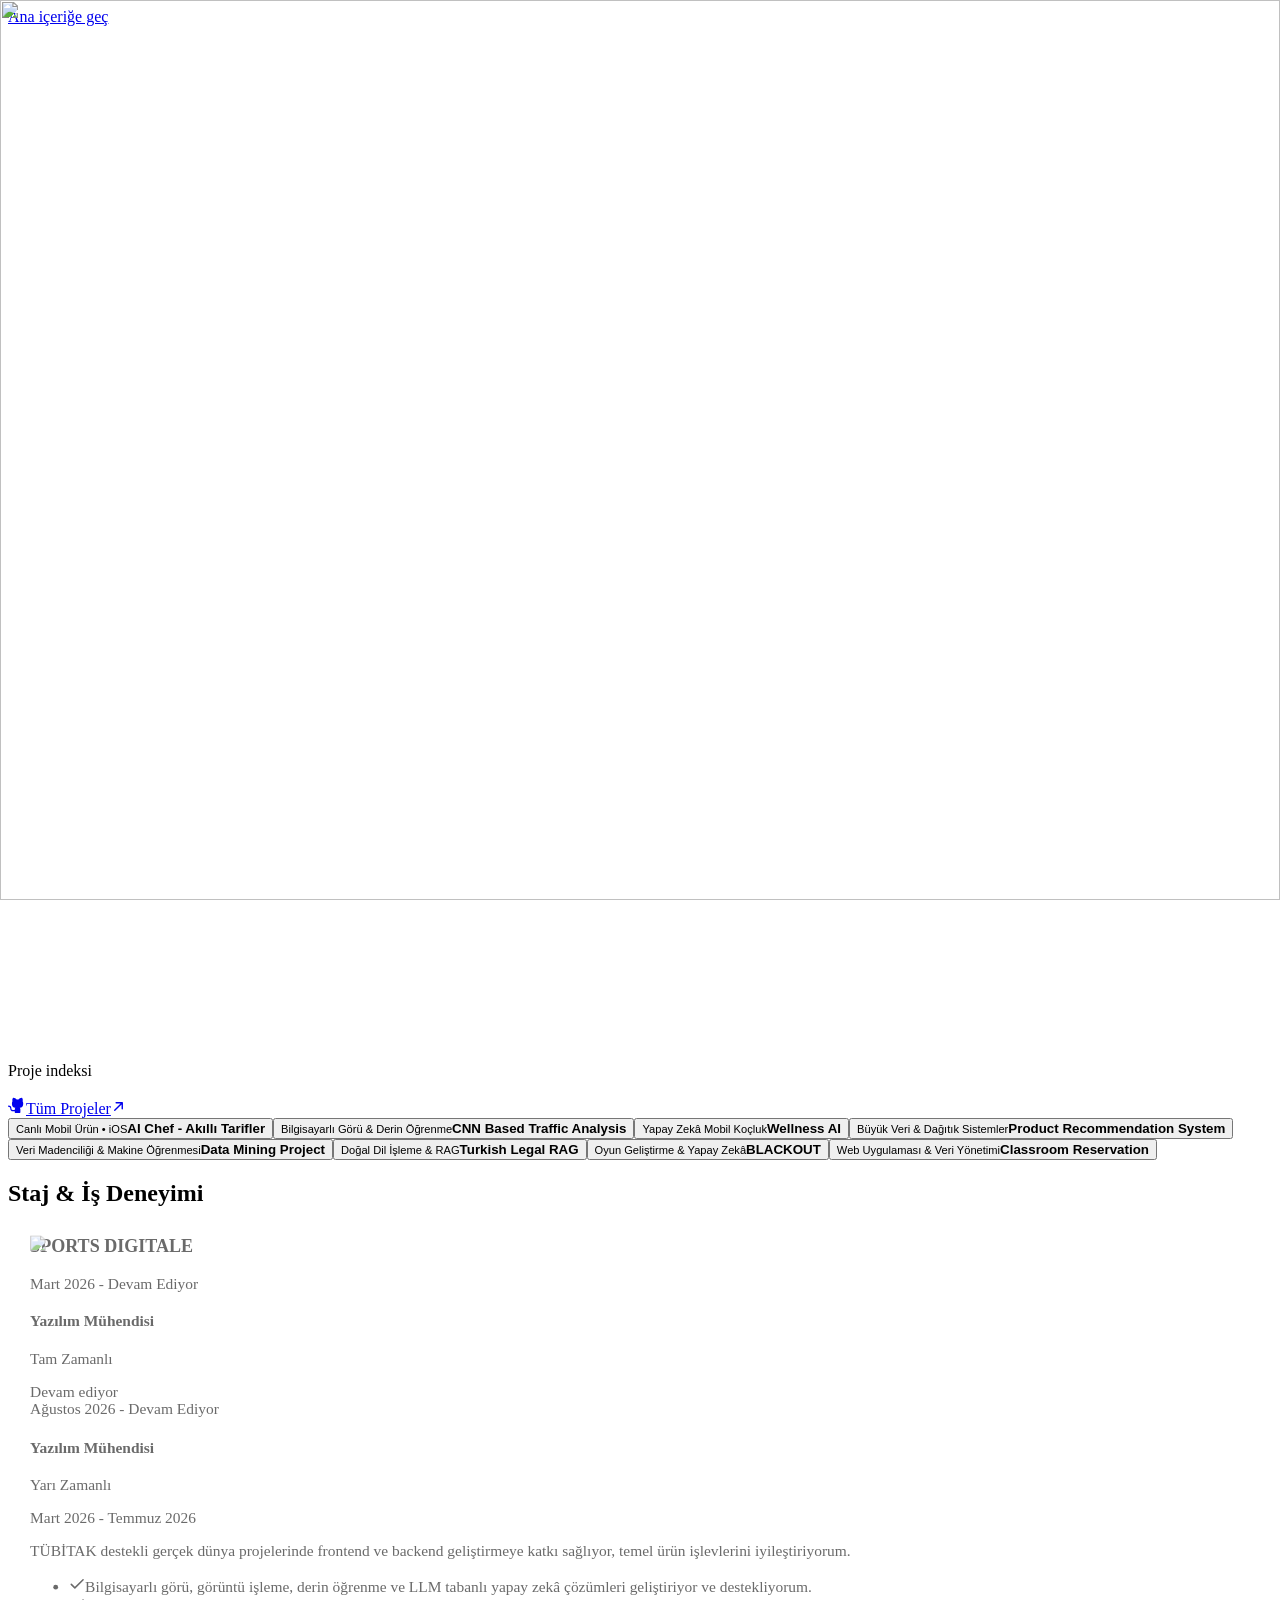
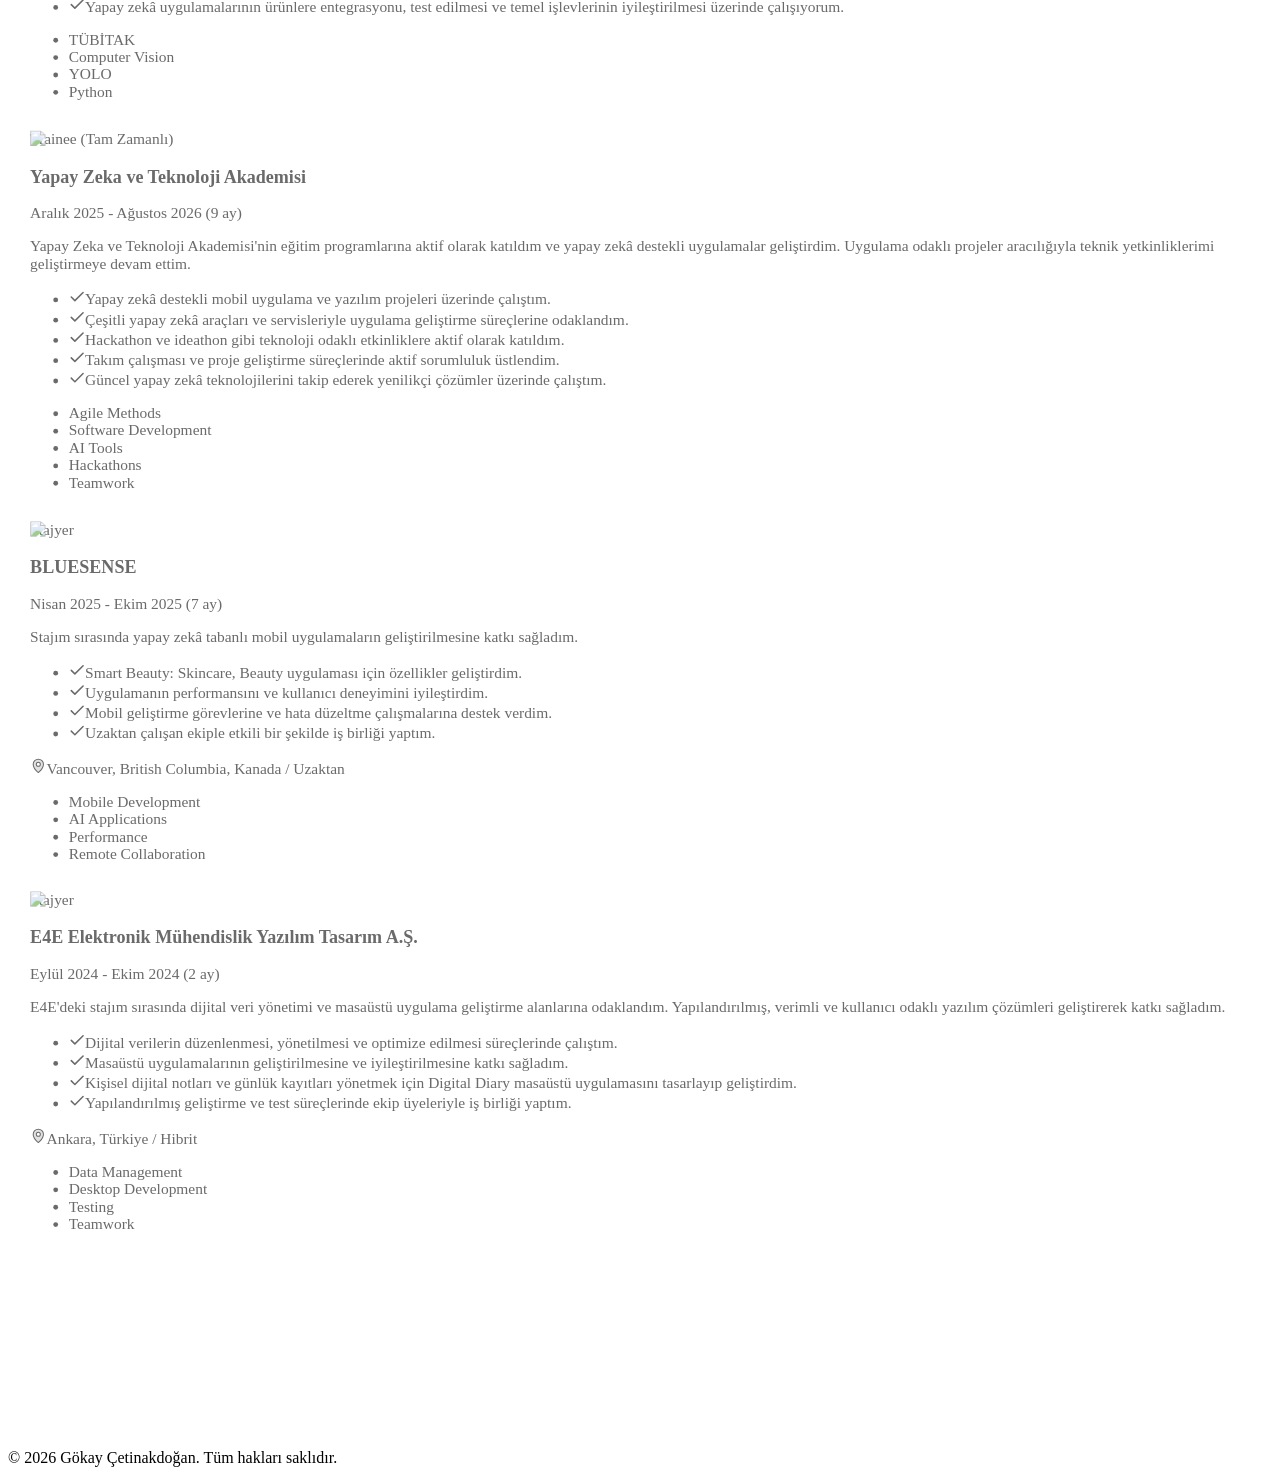
==== commit b87d1ef0: "Deploy website3 to GitHub Pages" ====
--- a/index.html
+++ b/index.html
@@ -1 +1,9 @@
-<!DOCTYPE html><!--2ojUmNVum8_87fsSBDBtW--><html lang="tr" class="inter_a241c16e-module__j9yd6W__variable"><head><meta charSet="utf-8"/><meta name="viewport" content="width=device-width, initial-scale=1"/><link rel="preload" href="/Website/_next/static/media/83afe278b6a6bb3c-s.p.3a6ba036.woff2" as="font" crossorigin="" type="font/woff2"/><link rel="preload" as="image" href="/Website/images/cnn-based.png"/><link rel="preload" as="image" href="/Website/images/Wellness.png"/><link rel="preload" as="image" href="/Website/images/Dietitian.png"/><link rel="preload" as="image" href="/Website/images/Fitness.png"/><link rel="preload" as="image" href="/Website/images/Yoga.png"/><link rel="preload" as="image" href="/Website/images/Pilates.png"/><link rel="preload" as="image" href="/Website/images/ChatHistory.png"/><link rel="preload" as="image" href="/Website/images/web-interface.png"/><link rel="stylesheet" href="/Website/_next/static/chunks/4d29cf2b83f8a234.css" data-precedence="next"/><link rel="stylesheet" href="/Website/_next/static/chunks/96d3952ac27cfd55.css" data-precedence="next"/><link rel="preload" as="script" fetchPriority="low" href="/Website/_next/static/chunks/21a0a4061f3ab64d.js"/><script src="/Website/_next/static/chunks/aee6c7720838f8a2.js" async=""></script><script src="/Website/_next/static/chunks/e60bbe7a3d1555a4.js" async=""></script><script src="/Website/_next/static/chunks/turbopack-38cb8fa21619dc45.js" async=""></script><script src="/Website/_next/static/chunks/ff1a16fafef87110.js" async=""></script><script src="/Website/_next/static/chunks/d2be314c3ece3fbe.js" async=""></script><script src="/Website/_next/static/chunks/f1b4292dac61874e.js" async=""></script><script src="/Website/_next/static/chunks/06e1aaba4373a028.js" async=""></script><meta name="next-size-adjust" content=""/><title>Gökay Çetinakdoğan | Yazılım Geliştirici</title><meta name="description" content="Bilgisayar Mühendisliği öğrencisi, mobil uygulama geliştirme, yapay zeka ve otomasyon alanlarında projeler geliştiren yazılım geliştirici."/><meta name="keywords" content="Gökay Çetinakdoğan,Yazılım Geliştirici,React Native,Mobile Developer,AI,Machine Learning,Portfolio"/><link rel="icon" href="/Website/favicon.ico?favicon.0b3bf435.ico" sizes="256x256" type="image/x-icon"/><script src="/Website/_next/static/chunks/a6dad97d9634a72d.js" noModule=""></script></head><body><div hidden=""><!--$--><!--/$--></div><nav class="Navbar-module__pSp8Ga__navbar " style="transform:translateY(-100px)"><div class="Navbar-module__pSp8Ga__container"><a href="#home" class="Navbar-module__pSp8Ga__logo"></a><div class="Navbar-module__pSp8Ga__rightControls"><ul class="Navbar-module__pSp8Ga__navMenu"><li><a href="#home" class="Navbar-module__pSp8Ga__navLink Navbar-module__pSp8Ga__active">Ana Sayfa<span class="Navbar-module__pSp8Ga__activeIndicator"></span></a></li><li><a href="#about" class="Navbar-module__pSp8Ga__navLink ">Hakkımda</a></li><li><a href="#projects" class="Navbar-module__pSp8Ga__navLink ">Projeler</a></li><li><a href="#experience" class="Navbar-module__pSp8Ga__navLink ">Deneyim</a></li><li><a href="#contact" class="Navbar-module__pSp8Ga__navLink ">İletişim</a></li></ul><div class="Navbar-module__pSp8Ga__langSwitch"><button type="button" class="Navbar-module__pSp8Ga__langBtn Navbar-module__pSp8Ga__langBtnActive" aria-label="Switch language to Turkish">TR</button><button type="button" class="Navbar-module__pSp8Ga__langBtn " aria-label="Switch language to English">EN</button></div></div><button class="Navbar-module__pSp8Ga__hamburger " aria-label="Menü"><span></span><span></span><span></span></button></div></nav><main><section id="home" class="Hero-module__gNeX-G__hero"><div class="Aurora-module__OrW9dq__auroraContainer"><div class="Aurora-module__OrW9dq__aurora" style="--aurora-stop-1:#3b82f6;--aurora-stop-2:#06b6d4;--aurora-stop-3:#8b5cf6;--aurora-stop-4:#1d4ed8;--aurora-speed:20s"><div class="Aurora-module__OrW9dq__auroraBlob Aurora-module__OrW9dq__blob1"></div><div class="Aurora-module__OrW9dq__auroraBlob Aurora-module__OrW9dq__blob2"></div><div class="Aurora-module__OrW9dq__auroraBlob Aurora-module__OrW9dq__blob3"></div><div class="Aurora-module__OrW9dq__auroraBlob Aurora-module__OrW9dq__blob4"></div></div></div><div class="Hero-module__gNeX-G__particles"><div class="Hero-module__gNeX-G__particle" style="opacity:0;transform:translateX(120px) translateY(80px)"></div><div class="Hero-module__gNeX-G__particle" style="opacity:0;transform:translateX(340px) translateY(200px)"></div><div class="Hero-module__gNeX-G__particle" style="opacity:0;transform:translateX(560px) translateY(350px)"></div><div class="Hero-module__gNeX-G__particle" style="opacity:0;transform:translateX(780px) translateY(150px)"></div><div class="Hero-module__gNeX-G__particle" style="opacity:0;transform:translateX(950px) translateY(400px)"></div><div class="Hero-module__gNeX-G__particle" style="opacity:0;transform:translateX(200px) translateY(500px)"></div><div class="Hero-module__gNeX-G__particle" style="opacity:0;transform:translateX(1100px) translateY(300px)"></div><div class="Hero-module__gNeX-G__particle" style="opacity:0;transform:translateX(450px) translateY(600px)"></div><div class="Hero-module__gNeX-G__particle" style="opacity:0;transform:translateX(670px) translateY(100px)"></div><div class="Hero-module__gNeX-G__particle" style="opacity:0;transform:translateX(890px) translateY(550px)"></div><div class="Hero-module__gNeX-G__particle" style="opacity:0;transform:translateX(50px) translateY(250px)"></div><div class="Hero-module__gNeX-G__particle" style="opacity:0;transform:translateX(1050px) translateY(450px)"></div><div class="Hero-module__gNeX-G__particle" style="opacity:0;transform:translateX(300px) translateY(700px)"></div><div class="Hero-module__gNeX-G__particle" style="opacity:0;transform:translateX(730px) translateY(650px)"></div><div class="Hero-module__gNeX-G__particle" style="opacity:0;transform:translateX(160px) translateY(380px)"></div><div class="Hero-module__gNeX-G__particle" style="opacity:0;transform:translateX(1000px) translateY(200px)"></div><div class="Hero-module__gNeX-G__particle" style="opacity:0;transform:translateX(500px) translateY(480px)"></div><div class="Hero-module__gNeX-G__particle" style="opacity:0;transform:translateX(820px) translateY(50px)"></div><div class="Hero-module__gNeX-G__particle" style="opacity:0;transform:translateX(380px) translateY(320px)"></div><div class="Hero-module__gNeX-G__particle" style="opacity:0;transform:translateX(640px) translateY(550px)"></div></div><div class="Hero-module__gNeX-G__content"><div class="Hero-module__gNeX-G__textSection"><p class="Hero-module__gNeX-G__greeting" style="opacity:0;transform:translateY(20px)">Merhaba, Ben</p><h1 class="Hero-module__gNeX-G__name"><span class="Hero-module__gNeX-G__nameLine" style="display:inline-block"><span style="display:inline-block;white-space:pre;opacity:0;transform:translateY(40px)">G</span><span style="display:inline-block;white-space:pre;opacity:0;transform:translateY(40px)">ö</span><span style="display:inline-block;white-space:pre;opacity:0;transform:translateY(40px)">k</span><span style="display:inline-block;white-space:pre;opacity:0;transform:translateY(40px)">a</span><span style="display:inline-block;white-space:pre;opacity:0;transform:translateY(40px)">y</span></span><br/><span class="Hero-module__gNeX-G__nameGradient" style="display:inline-block"><span style="display:inline-block;white-space:pre;opacity:0;transform:translateY(40px)">Ç</span><span style="display:inline-block;white-space:pre;opacity:0;transform:translateY(40px)">e</span><span style="display:inline-block;white-space:pre;opacity:0;transform:translateY(40px)">t</span><span style="display:inline-block;white-space:pre;opacity:0;transform:translateY(40px)">i</span><span style="display:inline-block;white-space:pre;opacity:0;transform:translateY(40px)">n</span><span style="display:inline-block;white-space:pre;opacity:0;transform:translateY(40px)">a</span><span style="display:inline-block;white-space:pre;opacity:0;transform:translateY(40px)">k</span><span style="display:inline-block;white-space:pre;opacity:0;transform:translateY(40px)">d</span><span style="display:inline-block;white-space:pre;opacity:0;transform:translateY(40px)">o</span><span style="display:inline-block;white-space:pre;opacity:0;transform:translateY(40px)">ğ</span><span style="display:inline-block;white-space:pre;opacity:0;transform:translateY(40px)">a</span><span style="display:inline-block;white-space:pre;opacity:0;transform:translateY(40px)">n</span></span></h1><div class="Hero-module__gNeX-G__titleWrapper" style="opacity:0;transform:translateY(20px)"><span class="Hero-module__gNeX-G__titleStatic">Yazılım Geliştirici |</span><span class="TextShimmer-module__S1G0Uq__shimmer Hero-module__gNeX-G__titleDynamic" style="--shimmer-speed:4s"></span><span class="Hero-module__gNeX-G__cursor">|</span></div><p class="Hero-module__gNeX-G__description" style="opacity:0;transform:translateY(20px)">Bilgisayar Mühendisliği 4. sınıf öğrencisi olarak mobil uygulama geliştirme, yapay zeka ve otomasyon alanlarında projeler geliştiriyorum.</p><div class="Hero-module__gNeX-G__buttons" style="opacity:0;transform:translateY(20px)"><div style="display:inline-block"><a href="#projects" class="Hero-module__gNeX-G__btnPrimary"><span>Projelerimi Gör</span><i class="fas fa-arrow-right"></i></a></div><div style="display:inline-block"><a href="#contact" class="Hero-module__gNeX-G__btnSecondary"><span>İletişime Geç</span></a></div></div><div class="Hero-module__gNeX-G__social" style="opacity:0;transform:translateY(20px)"><div style="display:inline-block"><a href="https://github.com/gokaycetinn" target="_blank" rel="noopener noreferrer" class="Hero-module__gNeX-G__socialLink"><i class="fab fa-github"></i></a></div><div style="display:inline-block"><a href="https://www.linkedin.com/in/gokay-cetinakdogan/" target="_blank" rel="noopener noreferrer" class="Hero-module__gNeX-G__socialLink"><i class="fab fa-linkedin-in"></i></a></div><div style="display:inline-block"><a href="mailto:gokaycetin44@gmail.com" rel="noopener noreferrer" class="Hero-module__gNeX-G__socialLink"><i class="fas fa-envelope"></i></a></div></div></div></div><div class="Hero-module__gNeX-G__scrollIndicator" style="opacity:0"><div class="Hero-module__gNeX-G__scrollDot"></div></div></section><section id="about" class="About-module__Balj8a__about"><div class="About-module__Balj8a__skillsBg"><div class="About-module__Balj8a__skillsTrack About-module__Balj8a__track1"><div class="About-module__Balj8a__skillItem"><i class="fab fa-python"></i><span>Python</span></div><div class="About-module__Balj8a__skillItem"><i class="fab fa-react"></i><span>React Native</span></div><div class="About-module__Balj8a__skillItem"><i class="fas fa-brain"></i><span>TensorFlow</span></div><div class="About-module__Balj8a__skillItem"><i class="fab fa-js"></i><span>JavaScript</span></div><div class="About-module__Balj8a__skillItem"><i class="fab fa-node-js"></i><span>Node.js</span></div><div class="About-module__Balj8a__skillItem"><i class="fas fa-fire-alt"></i><span>PyTorch</span></div><div class="About-module__Balj8a__skillItem"><i class="fab fa-docker"></i><span>Docker</span></div><div class="About-module__Balj8a__skillItem"><i class="fab fa-git-alt"></i><span>Git</span></div><div class="About-module__Balj8a__skillItem"><i class="fab fa-python"></i><span>Python</span></div><div class="About-module__Balj8a__skillItem"><i class="fab fa-react"></i><span>React Native</span></div><div class="About-module__Balj8a__skillItem"><i class="fas fa-brain"></i><span>TensorFlow</span></div><div class="About-module__Balj8a__skillItem"><i class="fab fa-js"></i><span>JavaScript</span></div><div class="About-module__Balj8a__skillItem"><i class="fab fa-node-js"></i><span>Node.js</span></div><div class="About-module__Balj8a__skillItem"><i class="fas fa-fire-alt"></i><span>PyTorch</span></div><div class="About-module__Balj8a__skillItem"><i class="fab fa-docker"></i><span>Docker</span></div><div class="About-module__Balj8a__skillItem"><i class="fab fa-git-alt"></i><span>Git</span></div></div><div class="About-module__Balj8a__skillsTrack About-module__Balj8a__track2"><div class="About-module__Balj8a__skillItem"><i class="fas fa-database"></i><span>MongoDB</span></div><div class="About-module__Balj8a__skillItem"><i class="fab fa-aws"></i><span>AWS</span></div><div class="About-module__Balj8a__skillItem"><i class="fas fa-code"></i><span>TypeScript</span></div><div class="About-module__Balj8a__skillItem"><i class="fab fa-linux"></i><span>Linux</span></div><div class="About-module__Balj8a__skillItem"><i class="fab fa-apple"></i><span>iOS</span></div><div class="About-module__Balj8a__skillItem"><i class="fas fa-fire"></i><span>Firebase</span></div><div class="About-module__Balj8a__skillItem"><i class="fab fa-html5"></i><span>HTML5</span></div><div class="About-module__Balj8a__skillItem"><i class="fab fa-css3-alt"></i><span>CSS3</span></div><div class="About-module__Balj8a__skillItem"><i class="fas fa-database"></i><span>MongoDB</span></div><div class="About-module__Balj8a__skillItem"><i class="fab fa-aws"></i><span>AWS</span></div><div class="About-module__Balj8a__skillItem"><i class="fas fa-code"></i><span>TypeScript</span></div><div class="About-module__Balj8a__skillItem"><i class="fab fa-linux"></i><span>Linux</span></div><div class="About-module__Balj8a__skillItem"><i class="fab fa-apple"></i><span>iOS</span></div><div class="About-module__Balj8a__skillItem"><i class="fas fa-fire"></i><span>Firebase</span></div><div class="About-module__Balj8a__skillItem"><i class="fab fa-html5"></i><span>HTML5</span></div><div class="About-module__Balj8a__skillItem"><i class="fab fa-css3-alt"></i><span>CSS3</span></div></div><div class="About-module__Balj8a__skillsTrack About-module__Balj8a__track3"><div class="About-module__Balj8a__skillItem"><i class="fas fa-robot"></i><span>OpenAI</span></div><div class="About-module__Balj8a__skillItem"><i class="fab fa-android"></i><span>Android</span></div><div class="About-module__Balj8a__skillItem"><i class="fas fa-chart-line"></i><span>Scikit-learn</span></div><div class="About-module__Balj8a__skillItem"><i class="fab fa-figma"></i><span>Figma</span></div><div class="About-module__Balj8a__skillItem"><i class="fas fa-server"></i><span>REST API</span></div><div class="About-module__Balj8a__skillItem"><i class="fab fa-microsoft"></i><span>.NET</span></div><div class="About-module__Balj8a__skillItem"><i class="fas fa-eye"></i><span>CV</span></div><div class="About-module__Balj8a__skillItem"><i class="fas fa-language"></i><span>NLP</span></div><div class="About-module__Balj8a__skillItem"><i class="fas fa-robot"></i><span>OpenAI</span></div><div class="About-module__Balj8a__skillItem"><i class="fab fa-android"></i><span>Android</span></div><div class="About-module__Balj8a__skillItem"><i class="fas fa-chart-line"></i><span>Scikit-learn</span></div><div class="About-module__Balj8a__skillItem"><i class="fab fa-figma"></i><span>Figma</span></div><div class="About-module__Balj8a__skillItem"><i class="fas fa-server"></i><span>REST API</span></div><div class="About-module__Balj8a__skillItem"><i class="fab fa-microsoft"></i><span>.NET</span></div><div class="About-module__Balj8a__skillItem"><i class="fas fa-eye"></i><span>CV</span></div><div class="About-module__Balj8a__skillItem"><i class="fas fa-language"></i><span>NLP</span></div></div><div class="About-module__Balj8a__skillsTrack About-module__Balj8a__track4"><div class="About-module__Balj8a__skillItem"><i class="fas fa-mobile-alt"></i><span>Expo</span></div><div class="About-module__Balj8a__skillItem"><i class="fas fa-database"></i><span>PostgreSQL</span></div><div class="About-module__Balj8a__skillItem"><i class="fas fa-terminal"></i><span>Bash</span></div><div class="About-module__Balj8a__skillItem"><i class="fas fa-cube"></i><span>Jira</span></div><div class="About-module__Balj8a__skillItem"><i class="fas fa-code"></i><span>C/C++</span></div><div class="About-module__Balj8a__skillItem"><i class="fab fa-microsoft"></i><span>C#</span></div><div class="About-module__Balj8a__skillItem"><i class="fas fa-database"></i><span>SQL</span></div><div class="About-module__Balj8a__skillItem"><i class="fas fa-envelope"></i><span>Postman</span></div><div class="About-module__Balj8a__skillItem"><i class="fas fa-mobile-alt"></i><span>Expo</span></div><div class="About-module__Balj8a__skillItem"><i class="fas fa-database"></i><span>PostgreSQL</span></div><div class="About-module__Balj8a__skillItem"><i class="fas fa-terminal"></i><span>Bash</span></div><div class="About-module__Balj8a__skillItem"><i class="fas fa-cube"></i><span>Jira</span></div><div class="About-module__Balj8a__skillItem"><i class="fas fa-code"></i><span>C/C++</span></div><div class="About-module__Balj8a__skillItem"><i class="fab fa-microsoft"></i><span>C#</span></div><div class="About-module__Balj8a__skillItem"><i class="fas fa-database"></i><span>SQL</span></div><div class="About-module__Balj8a__skillItem"><i class="fas fa-envelope"></i><span>Postman</span></div></div><div class="About-module__Balj8a__skillsTrack About-module__Balj8a__track5"><div class="About-module__Balj8a__skillItem"><i class="fab fa-sass"></i><span>SASS</span></div><div class="About-module__Balj8a__skillItem"><i class="fas fa-cogs"></i><span>Automation</span></div><div class="About-module__Balj8a__skillItem"><i class="fas fa-project-diagram"></i><span>ML</span></div><div class="About-module__Balj8a__skillItem"><i class="fas fa-cloud"></i><span>Cloud</span></div><div class="About-module__Balj8a__skillItem"><i class="fab fa-react"></i><span>React</span></div><div class="About-module__Balj8a__skillItem"><i class="fas fa-brain"></i><span>AI</span></div><div class="About-module__Balj8a__skillItem"><i class="fab fa-js"></i><span>JS</span></div><div class="About-module__Balj8a__skillItem"><i class="fab fa-python"></i><span>Python</span></div><div class="About-module__Balj8a__skillItem"><i class="fab fa-sass"></i><span>SASS</span></div><div class="About-module__Balj8a__skillItem"><i class="fas fa-cogs"></i><span>Automation</span></div><div class="About-module__Balj8a__skillItem"><i class="fas fa-project-diagram"></i><span>ML</span></div><div class="About-module__Balj8a__skillItem"><i class="fas fa-cloud"></i><span>Cloud</span></div><div class="About-module__Balj8a__skillItem"><i class="fab fa-react"></i><span>React</span></div><div class="About-module__Balj8a__skillItem"><i class="fas fa-brain"></i><span>AI</span></div><div class="About-module__Balj8a__skillItem"><i class="fab fa-js"></i><span>JS</span></div><div class="About-module__Balj8a__skillItem"><i class="fab fa-python"></i><span>Python</span></div></div></div><div class="About-module__Balj8a__container"><div class="About-module__Balj8a__header"><span class="About-module__Balj8a__tag" style="opacity:0;transform:translateY(10px)">Hakkımda</span><h2 class="About-module__Balj8a__title"><span class=""><span style="display:inline-block;margin-right:0.3em;opacity:0;filter:blur(12px);transform:translateY(10px)">Ben</span><span style="display:inline-block;margin-right:0.3em;opacity:0;filter:blur(12px);transform:translateY(10px)">Kimim?</span></span></h2></div><div class="About-module__Balj8a__content"><div class="About-module__Balj8a__textSection"><div class="" style="opacity:0;transform:translateY(40px)"><p class="About-module__Balj8a__intro">Çankaya Üniversitesi Bilgisayar Mühendisliği son sınıf öğrencisiyim. Odak alanlarım<!-- --> <span class="About-module__Balj8a__highlight">dijital ürün geliştirme</span>,<!-- --> <span class="About-module__Balj8a__highlight">yapay zeka ve veri odaklı çözümler</span>,<!-- --> <span class="About-module__Balj8a__highlight">süreç iyileştirme ve otomasyon</span> <!-- -->ve<!-- --> <span class="About-module__Balj8a__highlight"></span> <!-- -->alanlarında çalışıyorum.</p></div><div class="" style="opacity:0;transform:translateY(40px)"><p>Mobil platformlarda kullanıcı odaklı uygulamalar geliştiriyor, Python tabanlı veri ve yapay zeka çözümleri ile iş ihtiyaçlarına yönelik sistemler tasarlıyorum. Süreçleri iyileştiren ve verimliliği artıran yazılım yaklaşımlarına odaklanıyorum.</p></div><div class="" style="opacity:0;transform:translateY(40px)"><p>Problem çözme yetkinliğimi analitik bakış açısı ve ekip çalışmasıyla birleştirerek etkili sonuçlar üretiyorum. Yeni teknolojileri takip ederek bu bilgileri ölçeklenebilir ve sürdürülebilir çözümlere dönüştürmeyi hedefliyorum.</p></div><div class="About-module__Balj8a__stats"><div class="About-module__Balj8a__statItem" style="opacity:0;transform:translateY(40px)"><span class="About-module__Balj8a__statNumber" style="opacity:0;transform:scale(0.5)">0<!-- -->+</span><span class="About-module__Balj8a__statLabel">Projeler</span></div></div></div><div class="About-module__Balj8a__infoSection"><div class="" style="opacity:0;transform:translateX(-40px)"><div class="About-module__Balj8a__infoCard"><div class="About-module__Balj8a__infoIcon"><i class="fas fa-graduation-cap"></i></div><div class="About-module__Balj8a__infoContent"><h4>Eğitim</h4><p>Bilgisayar Mühendisliği</p><span>Çankaya Üniversitesi • 2021-2026</span></div></div></div><div class="" style="opacity:0;transform:translateX(-40px)"><div class="About-module__Balj8a__infoCard"><div class="About-module__Balj8a__infoIcon"><i class="fas fa-map-marker-alt"></i></div><div class="About-module__Balj8a__infoContent"><h4>Konum</h4><p>Ankara, Türkiye</p><span>Uzaktan çalışmaya açık</span></div></div></div></div></div></div></section><section id="projects" class="Projects-module__k3vqla__projects"><div class="Projects-module__k3vqla__container"><div class="Projects-module__k3vqla__header"><h2 class="Projects-module__k3vqla__title"><span class=""><span style="display:inline-block;margin-right:0.3em;opacity:0;filter:blur(12px);transform:translateY(10px)">Öne</span><span style="display:inline-block;margin-right:0.3em;opacity:0;filter:blur(12px);transform:translateY(10px)">Çıkan</span><span style="display:inline-block;margin-right:0.3em;opacity:0;filter:blur(12px);transform:translateY(10px)">Projeler</span></span></h2></div><div class="Projects-module__k3vqla__desktopArrows"><button type="button" class="Projects-module__k3vqla__arrowBtn" aria-label="Projeleri sola kaydır"><i class="fas fa-chevron-left"></i></button><button type="button" class="Projects-module__k3vqla__arrowBtn" aria-label="Projeleri sağa kaydır"><i class="fas fa-chevron-right"></i></button></div><div class="Projects-module__k3vqla__scrollContainer"><div class="Projects-module__k3vqla__cardWrapper" style="opacity:0;transform:translateY(40px)"><div class="SpotlightCard-module___t0Cqa__spotlightCard Projects-module__k3vqla__card"><div class="SpotlightCard-module___t0Cqa__spotlight" style="opacity:0;background:radial-gradient(600px circle at 0px 0px, rgba(59, 130, 246, 0.15), transparent 40%)"></div><div class="Projects-module__k3vqla__cardInner"><div class="Projects-module__k3vqla__cardImage Projects-module__k3vqla__cardImageVideo"><video src="/Website/images/ai-chef.mp4" autoPlay="" loop="" muted="" playsInline="" class="Projects-module__k3vqla__cardVideo"></video><div class="Projects-module__k3vqla__cardOverlay"><a href="https://apps.apple.com/tr/app/ai-chef-ak%C4%B1ll%C4%B1-tarifler/id6754893777?l=tr" target="_blank" rel="noopener noreferrer" class="Projects-module__k3vqla__cardLink"><i class="fab fa-app-store"></i></a><a href="https://gokaycetinn.github.io/ai-chef-website/" target="_blank" rel="noopener noreferrer" class="Projects-module__k3vqla__cardLink"><i class="fas fa-globe"></i></a></div></div><div class="Projects-module__k3vqla__cardContent"><h3>AI Chef - Akıllı Tarifler</h3><p>Yapay zeka destekli, kişiselleştirilmiş tarif önerileri sunan mobil uygulama. App Store&#x27;da yayınlanmış ilk ticari projem.</p><div class="Projects-module__k3vqla__cardTech"><span>React Native</span><span>AI</span><span>iOS</span></div><div class="Projects-module__k3vqla__cardLinks"><a href="https://apps.apple.com/tr/app/ai-chef-ak%C4%B1ll%C4%B1-tarifler/id6754893777?l=tr" target="_blank" rel="noopener noreferrer" class="Projects-module__k3vqla__cardBtn"><span>App Store</span><i class="fab fa-app-store"></i></a><a href="https://gokaycetinn.github.io/ai-chef-website/" target="_blank" rel="noopener noreferrer" class="Projects-module__k3vqla__cardBtn"><span>Web Sitesi</span><i class="fas fa-globe"></i></a></div><button type="button" class="Projects-module__k3vqla__detailToggle"><span>Proje Görselleri</span><i class="fas fa-expand"></i></button></div></div></div></div><div class="Projects-module__k3vqla__cardWrapper" style="opacity:0;transform:translateY(40px)"><div class="SpotlightCard-module___t0Cqa__spotlightCard Projects-module__k3vqla__card"><div class="SpotlightCard-module___t0Cqa__spotlight" style="opacity:0;background:radial-gradient(600px circle at 0px 0px, rgba(59, 130, 246, 0.15), transparent 40%)"></div><div class="Projects-module__k3vqla__cardInner"><div class="Projects-module__k3vqla__cardImage "><img src="/Website/images/cnn-based.png" alt="CNN Based Traffic Analysis" class="Projects-module__k3vqla__cardImg"/><div class="Projects-module__k3vqla__cardOverlay"><a href="https://github.com/gokaycetinn/CNN-Based-Traffic-Analysis" target="_blank" rel="noopener noreferrer" class="Projects-module__k3vqla__cardLink"><i class="fab fa-github"></i></a><a href="https://vehicle-detect.streamlit.app" target="_blank" rel="noopener noreferrer" class="Projects-module__k3vqla__cardLink"><i class="fas fa-external-link-alt"></i></a></div></div><div class="Projects-module__k3vqla__cardContent"><h3>CNN Based Traffic Analysis</h3><p>Trafik kamerası görüntülerinden araçları tespit edip sınıflandırarak gerçek zamanlı analiz yapan, yapay zeka destekli bir bilgisayarlı görü sistemi. UA-DETRAC veri seti üzerinde eğittiğim YOLOv8 modeli ile geliştirilmiş ve etkileşimli Streamlit arayüzüyle sunulmuştur.</p><div class="Projects-module__k3vqla__cardTech"><span>Python</span><span>ML</span><span>Data Analysis</span></div><div class="Projects-module__k3vqla__cardLinks"><a href="https://github.com/gokaycetinn/CNN-Based-Traffic-Analysis" target="_blank" rel="noopener noreferrer" class="Projects-module__k3vqla__cardBtn"><span>GitHub</span><i class="fab fa-github"></i></a><a href="https://vehicle-detect.streamlit.app" target="_blank" rel="noopener noreferrer" class="Projects-module__k3vqla__cardBtn"><span>Canlı Demo</span><i class="fas fa-external-link-alt"></i></a></div></div></div></div></div><div class="Projects-module__k3vqla__cardWrapper" style="opacity:0;transform:translateY(40px)"><div class="SpotlightCard-module___t0Cqa__spotlightCard Projects-module__k3vqla__card"><div class="SpotlightCard-module___t0Cqa__spotlight" style="opacity:0;background:radial-gradient(600px circle at 0px 0px, rgba(59, 130, 246, 0.15), transparent 40%)"></div><div class="Projects-module__k3vqla__cardInner"><div class="Projects-module__k3vqla__cardImage "><div class="Projects-module__k3vqla__cardImageGallery"><img src="/Website/images/Wellness.png" alt="Wellness AI 1" class="Projects-module__k3vqla__cardImg"/><img src="/Website/images/Dietitian.png" alt="Wellness AI 2" class="Projects-module__k3vqla__cardImg"/><img src="/Website/images/Fitness.png" alt="Wellness AI 3" class="Projects-module__k3vqla__cardImg"/><img src="/Website/images/Yoga.png" alt="Wellness AI 4" class="Projects-module__k3vqla__cardImg"/><img src="/Website/images/Pilates.png" alt="Wellness AI 5" class="Projects-module__k3vqla__cardImg"/><img src="/Website/images/ChatHistory.png" alt="Wellness AI 6" class="Projects-module__k3vqla__cardImg"/></div><div class="Projects-module__k3vqla__cardOverlay"><a href="https://github.com/gokaycetinn/WellnessAi" target="_blank" rel="noopener noreferrer" class="Projects-module__k3vqla__cardLink"><i class="fab fa-github"></i></a></div></div><div class="Projects-module__k3vqla__cardContent"><h3>Wellness AI</h3><p>Firebase AI ve Remote Config aracılığıyla dinamik kişilik profilleri oluşturan, Hive ile yerel sohbet kalıcılığını sağlayan ve Cubit durum yönetimini kullanan, Flutter tabanlı bir yapay zeka koçluk uygulaması.</p><div class="Projects-module__k3vqla__cardTech"><span>Flutter</span><span>Firebase</span><span>AI</span></div><div class="Projects-module__k3vqla__cardLinks"><a href="https://github.com/gokaycetinn/WellnessAi" target="_blank" rel="noopener noreferrer" class="Projects-module__k3vqla__cardBtn"><span>GitHub</span><i class="fab fa-github"></i></a></div><button type="button" class="Projects-module__k3vqla__detailToggle"><span>Proje Görselleri</span><i class="fas fa-expand"></i></button></div></div></div></div><div class="Projects-module__k3vqla__cardWrapper" style="opacity:0;transform:translateY(40px)"><div class="SpotlightCard-module___t0Cqa__spotlightCard Projects-module__k3vqla__card"><div class="SpotlightCard-module___t0Cqa__spotlight" style="opacity:0;background:radial-gradient(600px circle at 0px 0px, rgba(59, 130, 246, 0.15), transparent 40%)"></div><div class="Projects-module__k3vqla__cardInner"><div class="Projects-module__k3vqla__cardImage "><img src="/Website/images/web-interface.png" alt="Product Recommendation System" class="Projects-module__k3vqla__cardImg"/><div class="Projects-module__k3vqla__cardOverlay"><a href="https://github.com/gokaycetinn/Product-Recommendation-System" target="_blank" rel="noopener noreferrer" class="Projects-module__k3vqla__cardLink"><i class="fab fa-github"></i></a></div></div><div class="Projects-module__k3vqla__cardContent"><h3>Product Recommendation System</h3><p>Makine öğrenmesi tabanlı ürün öneri sistemi. Kullanıcı davranışlarını analiz ederek kişiselleştirilmiş öneriler sunar.</p><div class="Projects-module__k3vqla__cardTech"><span>Python</span><span>ML</span><span>Recommendation</span></div><div class="Projects-module__k3vqla__cardLinks"><a href="https://github.com/gokaycetinn/Product-Recommendation-System" target="_blank" rel="noopener noreferrer" class="Projects-module__k3vqla__cardBtn"><span>GitHub</span><i class="fab fa-github"></i></a></div></div></div></div></div><div class="Projects-module__k3vqla__cardWrapper" style="opacity:0;transform:translateY(40px)"><div class="SpotlightCard-module___t0Cqa__spotlightCard Projects-module__k3vqla__card"><div class="SpotlightCard-module___t0Cqa__spotlight" style="opacity:0;background:radial-gradient(600px circle at 0px 0px, rgba(59, 130, 246, 0.15), transparent 40%)"></div><div class="Projects-module__k3vqla__cardInner"><div class="Projects-module__k3vqla__cardImage "><div class="Projects-module__k3vqla__cardPlaceholder"><i class="fas fa-chart-bar"></i></div><div class="Projects-module__k3vqla__cardOverlay"><a href="https://github.com/gokaycetinn/Data-Mining-Project" target="_blank" rel="noopener noreferrer" class="Projects-module__k3vqla__cardLink"><i class="fab fa-github"></i></a></div></div><div class="Projects-module__k3vqla__cardContent"><h3>Data Mining Project</h3><p>Veri madenciliği teknikleri kullanılarak geliştirilen analiz projesi. Büyük veri setlerinden anlamlı içgörüler çıkarma.</p><div class="Projects-module__k3vqla__cardTech"><span>Python</span><span>ML</span><span>Data Analysis</span></div><div class="Projects-module__k3vqla__cardLinks"><a href="https://github.com/gokaycetinn/Data-Mining-Project" target="_blank" rel="noopener noreferrer" class="Projects-module__k3vqla__cardBtn"><span>GitHub</span><i class="fab fa-github"></i></a></div></div></div></div></div><div class="Projects-module__k3vqla__cardWrapper" style="opacity:0;transform:translateY(40px)"><div class="SpotlightCard-module___t0Cqa__spotlightCard Projects-module__k3vqla__card"><div class="SpotlightCard-module___t0Cqa__spotlight" style="opacity:0;background:radial-gradient(600px circle at 0px 0px, rgba(59, 130, 246, 0.15), transparent 40%)"></div><div class="Projects-module__k3vqla__cardInner"><div class="Projects-module__k3vqla__cardImage "><div class="Projects-module__k3vqla__cardPlaceholder"><i class="fas fa-calendar-check"></i></div><div class="Projects-module__k3vqla__cardOverlay"><a href="https://github.com/gokaycetinn/Classroom-Reservation" target="_blank" rel="noopener noreferrer" class="Projects-module__k3vqla__cardLink"><i class="fab fa-github"></i></a></div></div><div class="Projects-module__k3vqla__cardContent"><h3>Classroom Reservation</h3><p>Derslik rezervasyon sistemi. Üniversiteler için geliştirilmiş, sınıf ve laboratuvar rezervasyonu yapılabilen web uygulaması.</p><div class="Projects-module__k3vqla__cardTech"><span>Web App</span><span>Database</span></div><div class="Projects-module__k3vqla__cardLinks"><a href="https://github.com/gokaycetinn/Classroom-Reservation" target="_blank" rel="noopener noreferrer" class="Projects-module__k3vqla__cardBtn"><span>GitHub</span><i class="fab fa-github"></i></a></div></div></div></div></div><div class="Projects-module__k3vqla__cardWrapper" style="opacity:0;transform:translateY(40px)"><div class="SpotlightCard-module___t0Cqa__spotlightCard Projects-module__k3vqla__card"><div class="SpotlightCard-module___t0Cqa__spotlight" style="opacity:0;background:radial-gradient(600px circle at 0px 0px, rgba(59, 130, 246, 0.15), transparent 40%)"></div><div class="Projects-module__k3vqla__cardInner"><div class="Projects-module__k3vqla__cardImage "><div class="Projects-module__k3vqla__cardPlaceholder"><i class="fas fa-book"></i></div><div class="Projects-module__k3vqla__cardOverlay"><a href="https://github.com/gokaycetinn/Digital-Diary" target="_blank" rel="noopener noreferrer" class="Projects-module__k3vqla__cardLink"><i class="fab fa-github"></i></a></div></div><div class="Projects-module__k3vqla__cardContent"><h3>Digital Diary</h3><p>Dijital günlük uygulaması. Kullanıcıların günlük notlarını ve düşüncelerini kaydetmelerini sağlayan modern bir uygulama.</p><div class="Projects-module__k3vqla__cardTech"><span>Python</span><span>Database</span></div><div class="Projects-module__k3vqla__cardLinks"><a href="https://github.com/gokaycetinn/Digital-Diary" target="_blank" rel="noopener noreferrer" class="Projects-module__k3vqla__cardBtn"><span>GitHub</span><i class="fab fa-github"></i></a></div></div></div></div></div></div><div class="Projects-module__k3vqla__cta" style="opacity:0;transform:translateY(20px)"><div style="display:inline-block"><a href="https://github.com/gokaycetinn?tab=repositories" target="_blank" rel="noopener noreferrer" class="Projects-module__k3vqla__ctaBtn"><span>Tüm Projeleri Gör</span><i class="fab fa-github"></i></a></div></div></div></section><section id="experience" class="Experience-module__L-MSRG__experience"><div class="Experience-module__L-MSRG__container"><div class="Experience-module__L-MSRG__header"><span class="Experience-module__L-MSRG__tag" style="opacity:0;transform:translateY(10px)">Kariyer Yolculuğum</span><h2 class="Experience-module__L-MSRG__title"><span class=""><span style="display:inline-block;margin-right:0.3em;opacity:0;filter:blur(12px);transform:translateY(10px)">Deneyim</span></span></h2></div><div class="Experience-module__L-MSRG__timeline"><div class="Experience-module__L-MSRG__timelineLine"></div><div class="" style="opacity:0;transform:translateX(40px)"><div class="Experience-module__L-MSRG__timelineItem"><div class="Experience-module__L-MSRG__marker Experience-module__L-MSRG__markerCurrent"><div class="Experience-module__L-MSRG__markerPulse"></div></div><div class="Experience-module__L-MSRG__content"><div class="Experience-module__L-MSRG__contentHeader"><div class="Experience-module__L-MSRG__headerInfo"><span class="Experience-module__L-MSRG__badge">Devam Ediyor</span><span class="Experience-module__L-MSRG__date">Mart 2026 - Devam</span><h3>SPORTS DIGITALE</h3><h4>Yarı Zamanlı</h4></div><div class="Experience-module__L-MSRG__logoContainer Experience-module__L-MSRG__logoSD"><img alt="SPORTS DIGITALE" loading="lazy" decoding="async" data-nimg="fill" class="Experience-module__L-MSRG__logoImage" style="position:absolute;height:100%;width:100%;left:0;top:0;right:0;bottom:0;color:transparent" src="/Website/_next/static/media/SportDigitale.b17f12da.jpg"/></div></div><p>TÜBİTAK onaylı gerçek dünya projelerine katkıda bulunarak yazılım geliştirme süreçlerine destek sağlıyor ve temel ürün yeteneklerinin genişletilmesinde görev alıyorum. Görüntü işleme uygulamaları ve ilgili çözümlerin geliştirilmesi dahil olmak üzere yapay zeka odaklı girişimleri destekliyorum.</p><ul class="Experience-module__L-MSRG__detailsList"><li>TÜBİTAK onaylı projelere etkin destek ve katkı.</li><li>Görüntü işleme uygulamalarında çeşitli çözümler.</li><li>Yapay zeka odaklı girişimlerde çekirdek ürün süreçlerinde aktif rol.</li></ul><div class="Experience-module__L-MSRG__tags"><span>TÜBİTAK</span><span>AI</span><span>Image Processing</span></div></div></div></div><div class="" style="opacity:0;transform:translateX(40px)"><div class="Experience-module__L-MSRG__timelineItem"><div class="Experience-module__L-MSRG__marker Experience-module__L-MSRG__markerCurrent"><div class="Experience-module__L-MSRG__markerPulse"></div></div><div class="Experience-module__L-MSRG__content"><div class="Experience-module__L-MSRG__contentHeader"><div class="Experience-module__L-MSRG__headerInfo"><span class="Experience-module__L-MSRG__badge">Devam Ediyor</span><span class="Experience-module__L-MSRG__date">Aralık 2025 - Devam</span><h3>Yapay Zeka ve Teknoloji Akademisi</h3><h4>Stajyer</h4></div><div class="Experience-module__L-MSRG__logoContainer Experience-module__L-MSRG__logoWhiteBg"><img alt="Yapay Zeka ve Teknoloji Akademisi" loading="lazy" decoding="async" data-nimg="fill" class="Experience-module__L-MSRG__logoImage" style="position:absolute;height:100%;width:100%;left:0;top:0;right:0;bottom:0;color:transparent" src="/Website/_next/static/media/YapayZeka.6d325d19.png"/></div></div><p>Yapay Zeka ve Teknoloji Akademisi&#x27;nde eğitim programlarına aktif katılım sağlıyor ve yapay zeka destekli uygulamaların geliştirilmesi üzerinde çalışıyorum. Uygulama odaklı projelerle teknik yetkinliklerimi geliştirmeye devam ediyorum.</p><ul class="Experience-module__L-MSRG__detailsList"><li>Yapay zeka destekli mobil ve yazılım projeleri üzerinde çalışıyorum.</li><li>Çeşitli yapay zeka araçları ve servisleriyle uygulama geliştirme süreçlerine odaklanıyorum.</li><li>Hackathon ve ideathon gibi teknoloji odaklı etkinliklere aktif katılım sağlıyorum.</li><li>Takım çalışması ve proje geliştirme süreçlerinde aktif sorumluluk alıyorum.</li><li>Güncel yapay zeka teknolojilerini takip ederek yenilikçi çözümler geliştiriyorum.</li></ul><div class="Experience-module__L-MSRG__tags"><span>AI</span><span>Machine Learning</span><span>Google</span></div></div></div></div><div class="" style="opacity:0;transform:translateX(40px)"><div class="Experience-module__L-MSRG__timelineItem"><div class="Experience-module__L-MSRG__marker "></div><div class="Experience-module__L-MSRG__content"><div class="Experience-module__L-MSRG__contentHeader"><div class="Experience-module__L-MSRG__headerInfo"><span class="Experience-module__L-MSRG__date">Nisan 2025 - Ekim 2025 · 7 ay</span><h3>BLUESENSE</h3><h4>Stajyer</h4></div><div class="Experience-module__L-MSRG__logoContainer "><img alt="BLUESENSE" loading="lazy" decoding="async" data-nimg="fill" class="Experience-module__L-MSRG__logoImage" style="position:absolute;height:100%;width:100%;left:0;top:0;right:0;bottom:0;color:transparent" src="/Website/_next/static/media/bluesense.02310bb5.svg"/></div></div><span class="Experience-module__L-MSRG__location">Vancouver, British Columbia, Kanada · Uzaktan</span><p>Stajım boyunca yapay zeka tabanlı mobil uygulamaların geliştirilmesine katkı sağladım.</p><ul class="Experience-module__L-MSRG__detailsList"><li>Smart Beauty: Skincare, Beauty uygulaması için özellikler geliştirdim.</li><li>Uygulamanın performansını ve kullanıcı deneyimini iyileştirdim.</li><li>Mobil geliştirme görevleri ve hata düzeltmelerinde destek sağladım.</li><li>Uzaktan çalışan ekip ile etkili iş birliği yaptım.</li></ul><div class="Experience-module__L-MSRG__tags"><span>Mobile Dev</span><span>Performance</span><span>Remote Team</span></div></div></div></div><div class="" style="opacity:0;transform:translateX(40px)"><div class="Experience-module__L-MSRG__timelineItem"><div class="Experience-module__L-MSRG__marker "></div><div class="Experience-module__L-MSRG__content"><div class="Experience-module__L-MSRG__contentHeader"><div class="Experience-module__L-MSRG__headerInfo"><span class="Experience-module__L-MSRG__date">Eylül 2024 - Ekim 2024 · 2 ay</span><h3>E4E Elektronik Mühendislik Yazılım Tasarım A.Ş.</h3><h4>Stajyer</h4></div><div class="Experience-module__L-MSRG__logoContainer "><img alt="E4E Elektronik Mühendislik Yazılım Tasarım A.Ş." loading="lazy" decoding="async" data-nimg="fill" class="Experience-module__L-MSRG__logoImage" style="position:absolute;height:100%;width:100%;left:0;top:0;right:0;bottom:0;color:transparent" src="/Website/_next/static/media/E4E.4627f5a1.png"/></div></div><p>E4E&#x27;deki stajımda dijital veri yönetimi ve masaüstü uygulama geliştirme süreçlerine odaklandım. Yapılandırılmış, verimli ve kullanıcı odaklı yazılım çözümleri geliştirerek katkı sundum.</p><ul class="Experience-module__L-MSRG__detailsList"><li>Dijital verilerin düzenlenmesi, yönetimi ve optimizasyonu süreçlerinde çalıştım.</li><li>Masaüstü uygulamaların geliştirilmesi ve iyileştirilmesine katkı sağladım.</li><li>Kişisel dijital notları ve günlük kayıtları yönetmek için Digital Diary masaüstü uygulamasını tasarlayıp geliştirdim.</li><li>Yapılandırılmış geliştirme ve test süreçlerinde ekip arkadaşlarımla iş birliği yaptım.</li></ul><div class="Experience-module__L-MSRG__tags"><span>Desktop Apps</span><span>Data Management</span><span>Digital Diary</span></div></div></div></div></div><div class="Experience-module__L-MSRG__mobileScroll"><div class="Experience-module__L-MSRG__mobileCard"><div class="Experience-module__L-MSRG__contentHeader"><div class="Experience-module__L-MSRG__headerInfo"><span class="Experience-module__L-MSRG__badge">Devam Ediyor</span><span class="Experience-module__L-MSRG__date">Mart 2026 - Devam</span><h3>SPORTS DIGITALE</h3><h4>Yarı Zamanlı</h4></div><div class="Experience-module__L-MSRG__logoContainer Experience-module__L-MSRG__logoSD"><img alt="SPORTS DIGITALE" loading="lazy" decoding="async" data-nimg="fill" class="Experience-module__L-MSRG__logoImage" style="position:absolute;height:100%;width:100%;left:0;top:0;right:0;bottom:0;color:transparent" src="/Website/_next/static/media/SportDigitale.b17f12da.jpg"/></div></div><p>TÜBİTAK onaylı gerçek dünya projelerine katkıda bulunarak yazılım geliştirme süreçlerine destek sağlıyor ve temel ürün yeteneklerinin genişletilmesinde görev alıyorum. Görüntü işleme uygulamaları ve ilgili çözümlerin geliştirilmesi dahil olmak üzere yapay zeka odaklı girişimleri destekliyorum.</p><ul class="Experience-module__L-MSRG__detailsList"><li>TÜBİTAK onaylı projelere etkin destek ve katkı.</li><li>Görüntü işleme uygulamalarında çeşitli çözümler.</li><li>Yapay zeka odaklı girişimlerde çekirdek ürün süreçlerinde aktif rol.</li></ul><div class="Experience-module__L-MSRG__tags"><span>TÜBİTAK</span><span>AI</span><span>Image Processing</span></div></div><div class="Experience-module__L-MSRG__mobileCard"><div class="Experience-module__L-MSRG__contentHeader"><div class="Experience-module__L-MSRG__headerInfo"><span class="Experience-module__L-MSRG__badge">Devam Ediyor</span><span class="Experience-module__L-MSRG__date">Aralık 2025 - Devam</span><h3>Yapay Zeka ve Teknoloji Akademisi</h3><h4>Stajyer</h4></div><div class="Experience-module__L-MSRG__logoContainer Experience-module__L-MSRG__logoWhiteBg"><img alt="Yapay Zeka ve Teknoloji Akademisi" loading="lazy" decoding="async" data-nimg="fill" class="Experience-module__L-MSRG__logoImage" style="position:absolute;height:100%;width:100%;left:0;top:0;right:0;bottom:0;color:transparent" src="/Website/_next/static/media/YapayZeka.6d325d19.png"/></div></div><p>Yapay Zeka ve Teknoloji Akademisi&#x27;nde eğitim programlarına aktif katılım sağlıyor ve yapay zeka destekli uygulamaların geliştirilmesi üzerinde çalışıyorum. Uygulama odaklı projelerle teknik yetkinliklerimi geliştirmeye devam ediyorum.</p><ul class="Experience-module__L-MSRG__detailsList"><li>Yapay zeka destekli mobil ve yazılım projeleri üzerinde çalışıyorum.</li><li>Çeşitli yapay zeka araçları ve servisleriyle uygulama geliştirme süreçlerine odaklanıyorum.</li><li>Hackathon ve ideathon gibi teknoloji odaklı etkinliklere aktif katılım sağlıyorum.</li><li>Takım çalışması ve proje geliştirme süreçlerinde aktif sorumluluk alıyorum.</li><li>Güncel yapay zeka teknolojilerini takip ederek yenilikçi çözümler geliştiriyorum.</li></ul><div class="Experience-module__L-MSRG__tags"><span>AI</span><span>Machine Learning</span><span>Google</span></div></div><div class="Experience-module__L-MSRG__mobileCard"><div class="Experience-module__L-MSRG__contentHeader"><div class="Experience-module__L-MSRG__headerInfo"><span class="Experience-module__L-MSRG__date">Nisan 2025 - Ekim 2025 · 7 ay</span><h3>BLUESENSE</h3><h4>Stajyer</h4></div><div class="Experience-module__L-MSRG__logoContainer "><img alt="BLUESENSE" loading="lazy" decoding="async" data-nimg="fill" class="Experience-module__L-MSRG__logoImage" style="position:absolute;height:100%;width:100%;left:0;top:0;right:0;bottom:0;color:transparent" src="/Website/_next/static/media/bluesense.02310bb5.svg"/></div></div><span class="Experience-module__L-MSRG__location">Vancouver, British Columbia, Kanada · Uzaktan</span><p>Stajım boyunca yapay zeka tabanlı mobil uygulamaların geliştirilmesine katkı sağladım.</p><ul class="Experience-module__L-MSRG__detailsList"><li>Smart Beauty: Skincare, Beauty uygulaması için özellikler geliştirdim.</li><li>Uygulamanın performansını ve kullanıcı deneyimini iyileştirdim.</li><li>Mobil geliştirme görevleri ve hata düzeltmelerinde destek sağladım.</li><li>Uzaktan çalışan ekip ile etkili iş birliği yaptım.</li></ul><div class="Experience-module__L-MSRG__tags"><span>Mobile Dev</span><span>Performance</span><span>Remote Team</span></div></div><div class="Experience-module__L-MSRG__mobileCard"><div class="Experience-module__L-MSRG__contentHeader"><div class="Experience-module__L-MSRG__headerInfo"><span class="Experience-module__L-MSRG__date">Eylül 2024 - Ekim 2024 · 2 ay</span><h3>E4E Elektronik Mühendislik Yazılım Tasarım A.Ş.</h3><h4>Stajyer</h4></div><div class="Experience-module__L-MSRG__logoContainer "><img alt="E4E Elektronik Mühendislik Yazılım Tasarım A.Ş." loading="lazy" decoding="async" data-nimg="fill" class="Experience-module__L-MSRG__logoImage" style="position:absolute;height:100%;width:100%;left:0;top:0;right:0;bottom:0;color:transparent" src="/Website/_next/static/media/E4E.4627f5a1.png"/></div></div><p>E4E&#x27;deki stajımda dijital veri yönetimi ve masaüstü uygulama geliştirme süreçlerine odaklandım. Yapılandırılmış, verimli ve kullanıcı odaklı yazılım çözümleri geliştirerek katkı sundum.</p><ul class="Experience-module__L-MSRG__detailsList"><li>Dijital verilerin düzenlenmesi, yönetimi ve optimizasyonu süreçlerinde çalıştım.</li><li>Masaüstü uygulamaların geliştirilmesi ve iyileştirilmesine katkı sağladım.</li><li>Kişisel dijital notları ve günlük kayıtları yönetmek için Digital Diary masaüstü uygulamasını tasarlayıp geliştirdim.</li><li>Yapılandırılmış geliştirme ve test süreçlerinde ekip arkadaşlarımla iş birliği yaptım.</li></ul><div class="Experience-module__L-MSRG__tags"><span>Desktop Apps</span><span>Data Management</span><span>Digital Diary</span></div></div></div></div></section><section id="contact" class="Contact-module__gQiC5G__contact"><div class="Contact-module__gQiC5G__container"><div class="Contact-module__gQiC5G__header"><span class="Contact-module__gQiC5G__tag" style="opacity:0;transform:translateY(10px)">İletişim</span><h2 class="Contact-module__gQiC5G__title"><span class=""><span style="display:inline-block;margin-right:0.3em;opacity:0;filter:blur(12px);transform:translateY(10px)">Benimle</span><span style="display:inline-block;margin-right:0.3em;opacity:0;filter:blur(12px);transform:translateY(10px)">İletişime</span><span style="display:inline-block;margin-right:0.3em;opacity:0;filter:blur(12px);transform:translateY(10px)">Geçin</span></span></h2></div><div class="Contact-module__gQiC5G__content"><div class="Contact-module__gQiC5G__info"><div class="" style="opacity:0;transform:translateY(40px)"><h3>Birlikte Çalışalım!</h3><p>Yeni projeler, iş fırsatları veya sadece merhaba demek için benimle iletişime geçebilirsiniz.</p></div><div class="Contact-module__gQiC5G__cards"><div class="" style="opacity:0;transform:translateY(40px)"><a href="mailto:gokaycetin44@gmail.com" rel="noopener noreferrer" class="Contact-module__gQiC5G__card" tabindex="0"><div class="Contact-module__gQiC5G__cardIcon"><i class="fas fa-envelope"></i></div><div class="Contact-module__gQiC5G__cardDetails"><span>Mail</span><span class="Contact-module__gQiC5G__cardSubtitle">gokaycetin44@gmail.com</span></div><div class="Contact-module__gQiC5G__cardArrow"><i class="fas fa-arrow-right"></i></div></a></div><div class="" style="opacity:0;transform:translateY(40px)"><a href="tel:+905356483343" rel="noopener noreferrer" class="Contact-module__gQiC5G__card" tabindex="0"><div class="Contact-module__gQiC5G__cardIcon"><i class="fas fa-phone"></i></div><div class="Contact-module__gQiC5G__cardDetails"><span>Telefon</span><span class="Contact-module__gQiC5G__cardSubtitle">+90 535 648 33 43</span></div><div class="Contact-module__gQiC5G__cardArrow"><i class="fas fa-arrow-right"></i></div></a></div><div class="" style="opacity:0;transform:translateY(40px)"><a href="https://www.linkedin.com/in/gokay-cetinakdogan/" target="_blank" rel="noopener noreferrer" class="Contact-module__gQiC5G__card" tabindex="0"><div class="Contact-module__gQiC5G__cardIcon"><i class="fab fa-linkedin-in"></i></div><div class="Contact-module__gQiC5G__cardDetails"><span>LinkedIn</span><span class="Contact-module__gQiC5G__cardSubtitle">gokay-cetinakdogan</span></div><div class="Contact-module__gQiC5G__cardArrow"><i class="fas fa-arrow-right"></i></div></a></div><div class="" style="opacity:0;transform:translateY(40px)"><a href="https://github.com/gokaycetinn" target="_blank" rel="noopener noreferrer" class="Contact-module__gQiC5G__card" tabindex="0"><div class="Contact-module__gQiC5G__cardIcon"><i class="fab fa-github"></i></div><div class="Contact-module__gQiC5G__cardDetails"><span>GitHub</span><span class="Contact-module__gQiC5G__cardSubtitle">gokaycetinn</span></div><div class="Contact-module__gQiC5G__cardArrow"><i class="fas fa-arrow-right"></i></div></a></div></div></div></div></div></section></main><footer class="Footer-module__nhiC3q__footer"><div class="Footer-module__nhiC3q__container"><div class="Footer-module__nhiC3q__content"><div class="Footer-module__nhiC3q__links"><a href="#home">Ana Sayfa</a><a href="#about">Hakkımda</a><a href="#projects">Projeler</a><a href="#contact">İletişim</a></div><div class="Footer-module__nhiC3q__social"><div style="display:inline-block"><a href="https://github.com/gokaycetinn" target="_blank" rel="noopener noreferrer" class="Footer-module__nhiC3q__socialLink"><i class="fab fa-github"></i></a></div><div style="display:inline-block"><a href="https://www.linkedin.com/in/gokay-cetinakdogan/" target="_blank" rel="noopener noreferrer" class="Footer-module__nhiC3q__socialLink"><i class="fab fa-linkedin-in"></i></a></div><div style="display:inline-block"><a href="mailto:gokaycetin44@gmail.com" rel="noopener noreferrer" class="Footer-module__nhiC3q__socialLink"><i class="fas fa-envelope"></i></a></div></div></div><div class="Footer-module__nhiC3q__bottom" style="opacity:0"><p>© 2026 Gökay Çetinakdoğan. <!-- -->Tüm hakları saklıdır.</p></div></div></footer><!--$--><!--/$--><script src="/Website/_next/static/chunks/21a0a4061f3ab64d.js" id="_R_" async=""></script><script>(self.__next_f=self.__next_f||[]).push([0])</script><script>self.__next_f.push([1,"1:\"$Sreact.fragment\"\n2:I[39756,[\"/Website/_next/static/chunks/ff1a16fafef87110.js\",\"/Website/_next/static/chunks/d2be314c3ece3fbe.js\"],\"default\"]\n3:I[37457,[\"/Website/_next/static/chunks/ff1a16fafef87110.js\",\"/Website/_next/static/chunks/d2be314c3ece3fbe.js\"],\"default\"]\n4:I[72156,[\"/Website/_next/static/chunks/f1b4292dac61874e.js\",\"/Website/_next/static/chunks/06e1aaba4373a028.js\"],\"LanguageProvider\"]\n5:I[55155,[\"/Website/_next/static/chunks/f1b4292dac61874e.js\",\"/Website/_next/static/chunks/06e1aaba4373a028.js\"],\"default\"]\n6:I[99287,[\"/Website/_next/static/chunks/f1b4292dac61874e.js\",\"/Website/_next/static/chunks/06e1aaba4373a028.js\"],\"default\"]\n7:I[30280,[\"/Website/_next/static/chunks/f1b4292dac61874e.js\",\"/Website/_next/static/chunks/06e1aaba4373a028.js\"],\"default\"]\n8:I[37521,[\"/Website/_next/static/chunks/f1b4292dac61874e.js\",\"/Website/_next/static/chunks/06e1aaba4373a028.js\"],\"default\"]\n9:I[57988,[\"/Website/_next/static/chunks/f1b4292dac61874e.js\",\"/Website/_next/static/chunks/06e1aaba4373a028.js\"],\"default\"]\na:I[96407,[\"/Website/_next/static/chunks/f1b4292dac61874e.js\",\"/Website/_next/static/chunks/06e1aaba4373a028.js\"],\"default\"]\nb:I[60843,[\"/Website/_next/static/chunks/f1b4292dac61874e.js\",\"/Website/_next/static/chunks/06e1aaba4373a028.js\"],\"default\"]\nc:I[97367,[\"/Website/_next/static/chunks/ff1a16fafef87110.js\",\"/Website/_next/static/chunks/d2be314c3ece3fbe.js\"],\"OutletBoundary\"]\nd:\"$Sreact.suspense\"\nf:I[97367,[\"/Website/_next/static/chunks/ff1a16fafef87110.js\",\"/Website/_next/static/chunks/d2be314c3ece3fbe.js\"],\"ViewportBoundary\"]\n11:I[97367,[\"/Website/_next/static/chunks/ff1a16fafef87110.js\",\"/Website/_next/static/chunks/d2be314c3ece3fbe.js\"],\"MetadataBoundary\"]\n13:I[68027,[],\"default\"]\n:HL[\"/Website/_next/static/chunks/4d29cf2b83f8a234.css\",\"style\"]\n:HL[\"/Website/_next/static/media/83afe278b6a6bb3c-s.p.3a6ba036.woff2\",\"font\",{\"crossOrigin\":\"\",\"type\":\"font/woff2\"}]\n:HL[\"/Website/_next/static/chunks/96d3952ac27cfd55.css\",\"style\"]\n"])</script><script>self.__next_f.push([1,"0:{\"P\":null,\"b\":\"2ojUmNVum8_87fsSBDBtW\",\"c\":[\"\",\"\"],\"q\":\"\",\"i\":false,\"f\":[[[\"\",{\"children\":[\"__PAGE__\",{}]},\"$undefined\",\"$undefined\",true],[[\"$\",\"$1\",\"c\",{\"children\":[[[\"$\",\"link\",\"0\",{\"rel\":\"stylesheet\",\"href\":\"/Website/_next/static/chunks/4d29cf2b83f8a234.css\",\"precedence\":\"next\",\"crossOrigin\":\"$undefined\",\"nonce\":\"$undefined\"}]],[\"$\",\"html\",null,{\"lang\":\"tr\",\"className\":\"inter_a241c16e-module__j9yd6W__variable\",\"children\":[\"$\",\"body\",null,{\"children\":[\"$\",\"$L2\",null,{\"parallelRouterKey\":\"children\",\"error\":\"$undefined\",\"errorStyles\":\"$undefined\",\"errorScripts\":\"$undefined\",\"template\":[\"$\",\"$L3\",null,{}],\"templateStyles\":\"$undefined\",\"templateScripts\":\"$undefined\",\"notFound\":[[[\"$\",\"title\",null,{\"children\":\"404: This page could not be found.\"}],[\"$\",\"div\",null,{\"style\":{\"fontFamily\":\"system-ui,\\\"Segoe UI\\\",Roboto,Helvetica,Arial,sans-serif,\\\"Apple Color Emoji\\\",\\\"Segoe UI Emoji\\\"\",\"height\":\"100vh\",\"textAlign\":\"center\",\"display\":\"flex\",\"flexDirection\":\"column\",\"alignItems\":\"center\",\"justifyContent\":\"center\"},\"children\":[\"$\",\"div\",null,{\"children\":[[\"$\",\"style\",null,{\"dangerouslySetInnerHTML\":{\"__html\":\"body{color:#000;background:#fff;margin:0}.next-error-h1{border-right:1px solid rgba(0,0,0,.3)}@media (prefers-color-scheme:dark){body{color:#fff;background:#000}.next-error-h1{border-right:1px solid rgba(255,255,255,.3)}}\"}}],[\"$\",\"h1\",null,{\"className\":\"next-error-h1\",\"style\":{\"display\":\"inline-block\",\"margin\":\"0 20px 0 0\",\"padding\":\"0 23px 0 0\",\"fontSize\":24,\"fontWeight\":500,\"verticalAlign\":\"top\",\"lineHeight\":\"49px\"},\"children\":404}],[\"$\",\"div\",null,{\"style\":{\"display\":\"inline-block\"},\"children\":[\"$\",\"h2\",null,{\"style\":{\"fontSize\":14,\"fontWeight\":400,\"lineHeight\":\"49px\",\"margin\":0},\"children\":\"This page could not be found.\"}]}]]}]}]],[]],\"forbidden\":\"$undefined\",\"unauthorized\":\"$undefined\"}]}]}]]}],{\"children\":[[\"$\",\"$1\",\"c\",{\"children\":[[\"$\",\"$L4\",null,{\"children\":[[\"$\",\"$L5\",null,{}],[\"$\",\"main\",null,{\"children\":[[\"$\",\"$L6\",null,{}],[\"$\",\"$L7\",null,{}],[\"$\",\"$L8\",null,{}],[\"$\",\"$L9\",null,{}],[\"$\",\"$La\",null,{}]]}],[\"$\",\"$Lb\",null,{}]]}],[[\"$\",\"link\",\"0\",{\"rel\":\"stylesheet\",\"href\":\"/Website/_next/static/chunks/96d3952ac27cfd55.css\",\"precedence\":\"next\",\"crossOrigin\":\"$undefined\",\"nonce\":\"$undefined\"}],[\"$\",\"script\",\"script-0\",{\"src\":\"/Website/_next/static/chunks/f1b4292dac61874e.js\",\"async\":true,\"nonce\":\"$undefined\"}],[\"$\",\"script\",\"script-1\",{\"src\":\"/Website/_next/static/chunks/06e1aaba4373a028.js\",\"async\":true,\"nonce\":\"$undefined\"}]],[\"$\",\"$Lc\",null,{\"children\":[\"$\",\"$d\",null,{\"name\":\"Next.MetadataOutlet\",\"children\":\"$@e\"}]}]]}],{},null,false,false]},null,false,false],[\"$\",\"$1\",\"h\",{\"children\":[null,[\"$\",\"$Lf\",null,{\"children\":\"$L10\"}],[\"$\",\"div\",null,{\"hidden\":true,\"children\":[\"$\",\"$L11\",null,{\"children\":[\"$\",\"$d\",null,{\"name\":\"Next.Metadata\",\"children\":\"$L12\"}]}]}],[\"$\",\"meta\",null,{\"name\":\"next-size-adjust\",\"content\":\"\"}]]}],false]],\"m\":\"$undefined\",\"G\":[\"$13\",[]],\"S\":true}\n"])</script><script>self.__next_f.push([1,"10:[[\"$\",\"meta\",\"0\",{\"charSet\":\"utf-8\"}],[\"$\",\"meta\",\"1\",{\"name\":\"viewport\",\"content\":\"width=device-width, initial-scale=1\"}]]\n"])</script><script>self.__next_f.push([1,"14:I[27201,[\"/Website/_next/static/chunks/ff1a16fafef87110.js\",\"/Website/_next/static/chunks/d2be314c3ece3fbe.js\"],\"IconMark\"]\ne:null\n12:[[\"$\",\"title\",\"0\",{\"children\":\"Gökay Çetinakdoğan | Yazılım Geliştirici\"}],[\"$\",\"meta\",\"1\",{\"name\":\"description\",\"content\":\"Bilgisayar Mühendisliği öğrencisi, mobil uygulama geliştirme, yapay zeka ve otomasyon alanlarında projeler geliştiren yazılım geliştirici.\"}],[\"$\",\"meta\",\"2\",{\"name\":\"keywords\",\"content\":\"Gökay Çetinakdoğan,Yazılım Geliştirici,React Native,Mobile Developer,AI,Machine Learning,Portfolio\"}],[\"$\",\"link\",\"3\",{\"rel\":\"icon\",\"href\":\"/Website/favicon.ico?favicon.0b3bf435.ico\",\"sizes\":\"256x256\",\"type\":\"image/x-icon\"}],[\"$\",\"$L14\",\"4\",{}]]\n"])</script></body></html>+<!DOCTYPE html><!--7CyzB3lkvzIqgllUCQtAh--><html lang="tr" class="space_grotesk_e5349e44-module__2w4zKG__variable ibm_plex_mono_60f45d09-module__PXvaZW__variable"><head><meta charSet="utf-8"/><meta name="viewport" content="width=device-width, initial-scale=1"/><link rel="preload" href="/Website/_next/static/media/0c89a48fa5027cee-s.p.4564287c.woff2" as="font" crossorigin="" type="font/woff2"/><link rel="preload" href="/Website/_next/static/media/23b7a97ae3b5c134-s.p.2902b61f.woff2" as="font" crossorigin="" type="font/woff2"/><link rel="preload" href="/Website/_next/static/media/28868e710e86be81-s.p.c30238d4.woff2" as="font" crossorigin="" type="font/woff2"/><link rel="preload" href="/Website/_next/static/media/2e95a7d252b9825a-s.p.10086973.woff2" as="font" crossorigin="" type="font/woff2"/><link rel="preload" href="/Website/_next/static/media/2fe89d53234c61d4-s.p.cb53f04b.woff2" as="font" crossorigin="" type="font/woff2"/><link rel="preload" href="/Website/_next/static/media/68757d6cddeff913-s.p.e6cd1753.woff2" as="font" crossorigin="" type="font/woff2"/><link rel="preload" href="/Website/_next/static/media/99e609270109b47d-s.p.64b9304e.woff2" as="font" crossorigin="" type="font/woff2"/><link rel="preload" href="/Website/_next/static/media/effe91970fc4db64-s.p.19510058.woff2" as="font" crossorigin="" type="font/woff2"/><link rel="preload" as="image" href="/Website/images/ai-chef-home.webp"/><link rel="stylesheet" href="/Website/_next/static/chunks/d17143cc1d8c2726.css" data-precedence="next"/><link rel="preload" as="script" fetchPriority="low" href="/Website/_next/static/chunks/450106228ef7d5c7.js"/><script src="/Website/_next/static/chunks/806bdb8e4a6a9b95.js" async=""></script><script src="/Website/_next/static/chunks/aee6c7720838f8a2.js" async=""></script><script src="/Website/_next/static/chunks/9128c32c900a1d1a.js" async=""></script><script src="/Website/_next/static/chunks/turbopack-6543b1dcaf2c1892.js" async=""></script><script src="/Website/_next/static/chunks/ff1a16fafef87110.js" async=""></script><script src="/Website/_next/static/chunks/d2be314c3ece3fbe.js" async=""></script><script src="/Website/_next/static/chunks/18f38dbeee9f54d3.js" async=""></script><script src="/Website/_next/static/chunks/cf17844f2c14e529.js" async=""></script><script src="/Website/_next/static/chunks/267ca0804926db88.js" async=""></script><meta name="next-size-adjust" content=""/><title>Gökay Çetinakdoğan | Yazılım Geliştirici</title><meta name="description" content="Mobil ürünler, yapay zeka çözümleri ve otomasyon sistemleri geliştiren Bilgisayar Mühendisliği mezunu yazılım geliştirici."/><meta name="keywords" content="Gökay Çetinakdoğan,Yazılım Geliştirici,React Native,Flutter,Yapay Zeka,Machine Learning,Portfolio"/><meta property="og:title" content="Gökay Çetinakdoğan | Yazılım Geliştirici"/><meta property="og:description" content="Dijital ürünler ve akıllı sistemler geliştiren yazılım geliştirici."/><meta property="og:locale" content="tr_TR"/><meta property="og:type" content="website"/><meta name="twitter:card" content="summary"/><meta name="twitter:title" content="Gökay Çetinakdoğan | Yazılım Geliştirici"/><meta name="twitter:description" content="Dijital ürünler ve akıllı sistemler geliştiren yazılım geliştirici."/><link rel="icon" href="/Website/favicon.ico?favicon.0b3bf435.ico" sizes="256x256" type="image/x-icon"/><script>
+  try {
+    const saved = localStorage.getItem('portfolio-theme');
+    const systemDark = window.matchMedia('(prefers-color-scheme: dark)').matches;
+    document.documentElement.dataset.theme = saved || (systemDark ? 'dark' : 'light');
+  } catch (_) {
+    document.documentElement.dataset.theme = 'dark';
+  }
+</script><script src="/Website/_next/static/chunks/a6dad97d9634a72d.js" noModule=""></script></head><body><div hidden=""><!--$--><!--/$--></div><div class="scroll-progress" aria-hidden="true" style="transform:scaleX(0)"></div><a href="#main" class="skip-link">Ana içeriğe geç</a><header class="site-header" style="opacity:0;transform:translateY(-80px)"><div class="nav-shell liquid-surface"><a href="#home" class="brand" aria-label="Gökay Çetinakdoğan"><span class="brand-mark" aria-hidden="true">GÇ</span><span class="brand-copy"><strong>Gökay</strong><small>Bilgisayar Mühendisi</small></span></a><nav class="desktop-nav" aria-label="Primary navigation"><a href="#about" class="">Hakkımda</a><a href="#projects" class="">Projeler</a><a href="#experience" class="">Deneyim</a><a href="#contact" class="">İletişim</a></nav><div class="nav-actions"><div class="language-switch" aria-label="Dili değiştir"><button type="button" class="is-active" aria-pressed="true">TR</button><button type="button" class="" aria-pressed="false">EN</button></div><button type="button" class="icon-button" aria-label="Temayı değiştir"><svg xmlns="http://www.w3.org/2000/svg" width="19" height="19" fill="currentColor" viewBox="0 0 256 256"><path d="M116,36V20a12,12,0,0,1,24,0V36a12,12,0,0,1-24,0Zm80,92a68,68,0,1,1-68-68A68.07,68.07,0,0,1,196,128Zm-24,0a44,44,0,1,0-44,44A44.05,44.05,0,0,0,172,128ZM51.51,68.49a12,12,0,1,0,17-17l-12-12a12,12,0,0,0-17,17Zm0,119-12,12a12,12,0,0,0,17,17l12-12a12,12,0,1,0-17-17ZM196,72a12,12,0,0,0,8.49-3.51l12-12a12,12,0,0,0-17-17l-12,12A12,12,0,0,0,196,72Zm8.49,115.51a12,12,0,0,0-17,17l12,12a12,12,0,0,0,17-17ZM48,128a12,12,0,0,0-12-12H20a12,12,0,0,0,0,24H36A12,12,0,0,0,48,128Zm80,80a12,12,0,0,0-12,12v16a12,12,0,0,0,24,0V220A12,12,0,0,0,128,208Zm108-92H220a12,12,0,0,0,0,24h16a12,12,0,0,0,0-24Z"></path></svg></button><button type="button" class="icon-button mobile-menu-button" aria-label="Menüyü aç" aria-expanded="false"><svg xmlns="http://www.w3.org/2000/svg" width="21" height="21" fill="currentColor" viewBox="0 0 256 256"><path d="M228,128a12,12,0,0,1-12,12H40a12,12,0,0,1,0-24H216A12,12,0,0,1,228,128ZM40,76H216a12,12,0,0,0,0-24H40a12,12,0,0,0,0,24ZM216,180H40a12,12,0,0,0,0,24H216a12,12,0,0,0,0-24Z"></path></svg></button></div></div></header><main id="main"><section id="home" class="hero-section"><div class="hero-shell section-shell"><div class="hero-copy"><p class="eyebrow" style="opacity:0;transform:translateY(18px)">Gökay Çetinakdoğan • Bilgisayar Mühendisi</p><h1 style="opacity:0;transform:translateY(28px)">Yazılım ve yapay zekâ çözümleri geliştiriyorum.</h1><p class="hero-body" style="opacity:0;transform:translateY(22px)">Full-stack geliştirme, mobil ve web uygulamaları, bilgisayarlı görü, derin öğrenme ve LLM tabanlı çözümler üzerinde çalışan bir Bilgisayar Mühendisiyim.</p><div class="hero-actions" style="opacity:0;transform:translateY(18px)"><a href="#projects" class="button button-primary liquid-button" tabindex="0" style="transform:none"><span>Projeleri İncele</span><svg xmlns="http://www.w3.org/2000/svg" width="18" height="18" fill="currentColor" viewBox="0 0 256 256" aria-hidden="true"><path d="M224.49,136.49l-72,72a12,12,0,0,1-17-17L187,140H40a12,12,0,0,1,0-24H187L135.51,64.48a12,12,0,0,1,17-17l72,72A12,12,0,0,1,224.49,136.49Z"></path></svg></a><a href="https://github.com/gokaycetinn" class="button button-secondary" target="_blank" rel="noreferrer" tabindex="0" style="transform:none"><svg xmlns="http://www.w3.org/2000/svg" width="19" height="19" fill="currentColor" viewBox="0 0 256 256" aria-hidden="true"><path d="M216,104v8a56.06,56.06,0,0,1-48.44,55.47A39.8,39.8,0,0,1,176,192v40a8,8,0,0,1-8,8H104a8,8,0,0,1-8-8V216H72a40,40,0,0,1-40-40A24,24,0,0,0,8,152a8,8,0,0,1,0-16,40,40,0,0,1,40,40,24,24,0,0,0,24,24H96v-8a39.8,39.8,0,0,1,8.44-24.53A56.06,56.06,0,0,1,56,112v-8a58.14,58.14,0,0,1,7.69-28.32A59.78,59.78,0,0,1,69.07,28,8,8,0,0,1,76,24a59.75,59.75,0,0,1,48,24h24a59.75,59.75,0,0,1,48-24,8,8,0,0,1,6.93,4,59.74,59.74,0,0,1,5.37,47.68A58,58,0,0,1,216,104Z"></path></svg><span>GitHub</span></a><a href="/Website/cv.pdf" class="button button-secondary" target="_blank" rel="noopener noreferrer"><svg xmlns="http://www.w3.org/2000/svg" width="19" height="19" fill="currentColor" viewBox="0 0 256 256" aria-hidden="true"><path d="M228,144v64a12,12,0,0,1-12,12H40a12,12,0,0,1-12-12V144a12,12,0,0,1,24,0v52H204V144a12,12,0,0,1,24,0Zm-108.49,8.49a12,12,0,0,0,17,0l40-40a12,12,0,0,0-17-17L140,115V32a12,12,0,0,0-24,0v83L96.49,95.51a12,12,0,0,0-17,17Z"></path></svg><span>CV Görüntüle</span></a></div></div><figure class="hero-media-stage" style="opacity:0;transform:translateY(24px) scale(0.94)"><div tabindex="0" class="terminal-window " role="region" aria-label="Gökay&#x27;ın projelerini ve teknik uzmanlıklarını gösteren interaktif macOS terminal penceresi"><div class="terminal-toolbar" aria-hidden="true"><div class="terminal-controls"><span class="terminal-control terminal-control-close"></span><span class="terminal-control terminal-control-minimize"></span><span class="terminal-control terminal-control-expand"></span></div><span class="terminal-title">gokay - zsh (interactive)</span><span class="terminal-location">~/portfolio</span></div><div class="terminal-body"><div class="terminal-context"><span>Session: active on ttys001</span><span>portfolio interactive session</span></div><div class="terminal-command-line"><span class="terminal-user">gokay@portfolio</span><span class="terminal-path">~</span><span class="terminal-prompt">%</span><span class="terminal-command"></span><span class="terminal-cursor"></span></div><div class="terminal-output"></div></div></div></figure></div></section><section id="about" class="about-section section-block"><div class="section-shell about-grid"><div class="about-heading" style="opacity:0;transform:translateY(28px)"><h2>Hakkımda</h2></div><div class="about-copy"><div class="" style="opacity:0;transform:translateY(28px)"><p class="about-lead">Çankaya Üniversitesi Bilgisayar Mühendisliği bölümünden 2026 yılında mezun oldum. Yazılım geliştirme ve yapay zekâ odaklı teknolojilerde uygulamalı deneyime sahibim; full-stack geliştirme, mobil ve web uygulamaları, bilgisayarlı görü, derin öğrenme ve LLM tabanlı çözümler üzerinde çalışıyorum.</p></div><div class="" style="opacity:0;transform:translateY(28px)"><p>Karmaşık problemleri çözmekten, güvenilir ve ölçeklenebilir yazılımlar geliştirmekten ve teknik yetkinliklerimi sürekli ilerletmekten keyif alıyorum. Güçlü yazılım mühendisliği prensiplerini yeni nesil teknolojilerle birleştirerek pratik, verimli ve anlamlı dijital çözümler üretmeyi hedefliyorum.</p></div></div><div class="about-facts" aria-label="Profil bilgileri"><div class="fact fact-education" style="opacity:0;transform:translateY(28px)"><img alt="Çankaya Üniversitesi logosu" loading="lazy" width="58" height="58" decoding="async" data-nimg="1" class="education-logo" style="color:transparent" src="/Website/_next/static/media/Çankaya_Üniversitesi_logo.94dd5ec5.png"/><span class="fact-label">Eğitim</span><strong>Bilgisayar Mühendisliği Lisans</strong><small>Çankaya Üniversitesi, 2021-2026</small></div><div class="fact" style="opacity:0;transform:translateY(28px)"><svg xmlns="http://www.w3.org/2000/svg" width="23" height="23" fill="currentColor" viewBox="0 0 256 256" aria-hidden="true"><path d="M128,24a80,80,0,0,0-80,80c0,72,80,128,80,128s80-56,80-128A80,80,0,0,0,128,24Zm0,112a32,32,0,1,1,32-32A32,32,0,0,1,128,136Z" opacity="0.2"></path><path d="M200,224H150.54A266.56,266.56,0,0,0,174,200.25c27.45-31.57,42-64.85,42-96.25a88,88,0,0,0-176,0c0,31.4,14.51,64.68,42,96.25A266.56,266.56,0,0,0,105.46,224H56a8,8,0,0,0,0,16H200a8,8,0,0,0,0-16ZM56,104a72,72,0,0,1,144,0c0,57.23-55.47,105-72,118C111.47,209,56,161.23,56,104Zm112,0a40,40,0,1,0-40,40A40,40,0,0,0,168,104Zm-64,0a24,24,0,1,1,24,24A24,24,0,0,1,104,104Z"></path></svg><span class="fact-label">Konum</span><strong>Ankara, Türkiye</strong><small>Yeni fırsatlara açık</small></div></div><div class="about-github-wrap"><div class="" style="opacity:0;transform:translateY(28px)"><div class="github-activity-card"><div class="github-activity-header"><div class="github-profile-badge"><div class="github-avatar-icon"><svg xmlns="http://www.w3.org/2000/svg" width="24" height="24" fill="currentColor" viewBox="0 0 256 256"><path d="M216,104v8a56.06,56.06,0,0,1-48.44,55.47A39.8,39.8,0,0,1,176,192v40a8,8,0,0,1-8,8H104a8,8,0,0,1-8-8V216H72a40,40,0,0,1-40-40A24,24,0,0,0,8,152a8,8,0,0,1,0-16,40,40,0,0,1,40,40,24,24,0,0,0,24,24H96v-8a39.8,39.8,0,0,1,8.44-24.53A56.06,56.06,0,0,1,56,112v-8a58.14,58.14,0,0,1,7.69-28.32A59.78,59.78,0,0,1,69.07,28,8,8,0,0,1,76,24a59.75,59.75,0,0,1,48,24h24a59.75,59.75,0,0,1,48-24,8,8,0,0,1,6.93,4,59.74,59.74,0,0,1,5.37,47.68A58,58,0,0,1,216,104Z"></path></svg></div><div><div class="github-user-line"><strong>gokaycetinn</strong><span class="github-status-dot"><svg xmlns="http://www.w3.org/2000/svg" width="8" height="8" fill="currentColor" viewBox="0 0 256 256" class="pulse-dot"><path d="M232,128A104,104,0,1,1,128,24,104.13,104.13,0,0,1,232,128Z"></path></svg>GitHub&#x27;da Aktif Geliştirme</span></div><small>GitHub Katkı ve Kodlama İstatistikleri</small></div></div><a href="https://github.com/gokaycetinn" target="_blank" rel="noreferrer" class="github-all-btn"><span>GitHub Profilini İncele</span><svg xmlns="http://www.w3.org/2000/svg" width="14" height="14" fill="currentColor" viewBox="0 0 256 256"><path d="M204,64V168a12,12,0,0,1-24,0V93L72.49,200.49a12,12,0,0,1-17-17L163,76H88a12,12,0,0,1,0-24H192A12,12,0,0,1,204,64Z"></path></svg></a></div><div class="github-streak-widget-wrap"><div class="github-streak-frame"><img src="https://streak-stats.demolab.com?user=gokaycetinn&amp;locale=tr&amp;mode=daily&amp;background=0c0f0d&amp;border=222b24&amp;stroke=222b24&amp;ring=c8ef5b&amp;fire=ff7675&amp;currStreakNum=c8ef5b&amp;sideNums=edf2e9&amp;currStreakLabel=c8ef5b&amp;sideLabels=a8b3a4&amp;dates=6f7a6b&amp;border_radius=10" alt="GitHub streak statistics" class="github-streak-img" loading="lazy"/></div></div></div></div></div></div></section><section id="projects" class="project-lab-section section-block"><div class="section-shell"><div class="section-heading project-heading" style="opacity:0;transform:translateY(28px)"><h2>Projeler</h2><p>Mobil uygulamalardan bilgisayarlı görü, veri madenciliği ve dağıtık sistemlere uzanan seçili çalışmalarımı inceleyin.</p></div><div class="project-workbench"><div class="project-stage" style="opacity:0;transform:translateX(26px)"><div class="project-visual-board cursor-pointer" title="Detayları İncele"><div class="project-device-gallery"><div class="device-shot device-shot-1" style="opacity:0;transform:translateY(28px)"><div class="project-media project-media-contain" data-status="loading"><div class="media-skeleton" role="status" aria-label="Proje görseli yükleniyor..."></div><img alt="AI Chef mobil uygulamasının ana ekranı 1" decoding="async" data-nimg="fill" style="position:absolute;height:100%;width:100%;left:0;top:0;right:0;bottom:0;color:transparent" src="/Website/images/ai-chef-home.webp"/></div></div><div class="device-shot device-shot-2" style="opacity:0;transform:translateY(28px)"><div class="project-media project-media-contain" data-status="loading"><div class="media-skeleton" role="status" aria-label="Proje görseli yükleniyor..."></div><img alt="AI Chef mobil uygulamasının ana ekranı 2" loading="lazy" decoding="async" data-nimg="fill" style="position:absolute;height:100%;width:100%;left:0;top:0;right:0;bottom:0;color:transparent" src="/Website/images/ai-chef-recipes.webp"/></div></div><div class="device-shot device-shot-3" style="opacity:0;transform:translateY(28px)"><div class="project-media project-media-contain" data-status="loading"><div class="media-skeleton" role="status" aria-label="Proje görseli yükleniyor..."></div><img alt="AI Chef mobil uygulamasının ana ekranı 3" loading="lazy" decoding="async" data-nimg="fill" style="position:absolute;height:100%;width:100%;left:0;top:0;right:0;bottom:0;color:transparent" src="/Website/images/ai-chef-favorites.webp"/></div></div></div></div><article class="project-stage-copy" aria-live="polite"><div class="project-stage-meta"><p class="project-category">Canlı Mobil Ürün • iOS</p><span>01<!-- --> / <!-- -->08</span></div><h3>AI Chef - Akıllı Tarifler</h3><p class="project-description">Kullanıcının elindeki malzemelere göre dinamik ve kişiselleştirilmiş tarifler üreten, Apple App Store&#x27;da aktif olarak yayında olan yapay zekâ destekli mobil uygulama.</p><ul class="tech-list" aria-label="Technologies"><li>React Native</li><li>AI &amp; LLM</li><li>iOS</li><li>App Store</li></ul><div class="project-links"><button type="button" class="button button-primary case-study-btn"><svg xmlns="http://www.w3.org/2000/svg" width="17" height="17" fill="currentColor" viewBox="0 0 256 256"><path d="M40,92H70.06a36,36,0,0,0,67.88,0H216a12,12,0,0,0,0-24H137.94a36,36,0,0,0-67.88,0H40a12,12,0,0,0,0,24Zm64-24A12,12,0,1,1,92,80,12,12,0,0,1,104,68Zm112,96H201.94a36,36,0,0,0-67.88,0H40a12,12,0,0,0,0,24h94.06a36,36,0,0,0,67.88,0H216a12,12,0,0,0,0-24Zm-48,24a12,12,0,1,1,12-12A12,12,0,0,1,168,188Z"></path></svg><span>Detayları İncele</span></button><a href="https://apps.apple.com/tr/app/ai-chef-ak%C4%B1ll%C4%B1-tarifler/id6754893777?l=tr" target="_blank" rel="noreferrer" class="text-link"><svg xmlns="http://www.w3.org/2000/svg" width="19" height="19" fill="currentColor" viewBox="0 0 256 256" aria-hidden="true"><path d="M244,160a12,12,0,0,1-12,12H200.67l17.66,29.89a12,12,0,1,1-20.66,12.21L140.9,118a12,12,0,0,1,20.66-12.2L186.48,148H232A12,12,0,0,1,244,160ZM133.15,148H97.39L162.33,38.11A12,12,0,1,0,141.67,25.9L128,49,114.33,25.9A12,12,0,1,0,93.67,38.11l20.39,34.51L69.52,148H24a12,12,0,0,0,0,24H133.15a12,12,0,0,0,0-24ZM58.83,189.67a12,12,0,0,0-16.43,4.22l-4.73,8A12,12,0,1,0,58.33,214.1l4.73-8A12,12,0,0,0,58.83,189.67Z"></path></svg><span>App Store</span><svg xmlns="http://www.w3.org/2000/svg" width="15" height="15" fill="currentColor" viewBox="0 0 256 256" aria-hidden="true"><path d="M204,64V168a12,12,0,0,1-24,0V93L72.49,200.49a12,12,0,0,1-17-17L163,76H88a12,12,0,0,1,0-24H192A12,12,0,0,1,204,64Z"></path></svg></a><a href="https://gokaycetinn.github.io/ai-chef-website/" target="_blank" rel="noreferrer" class="text-link"><svg xmlns="http://www.w3.org/2000/svg" width="19" height="19" fill="currentColor" viewBox="0 0 256 256" aria-hidden="true"><path d="M128,20A108,108,0,1,0,236,128,108.12,108.12,0,0,0,128,20Zm84,108a83.64,83.64,0,0,1-4.47,27L167,130a19.65,19.65,0,0,0-7.8-2.78l-22.82-3.08A20.14,20.14,0,0,0,117.72,132h-4.07l-2.71-5.6a19.88,19.88,0,0,0-13.8-10.84L94.46,115l4-7h14.39a20,20,0,0,0,9.66-2.49l12.25-6.76a20.57,20.57,0,0,0,3.74-2.68l26.92-24.33A20,20,0,0,0,172,56.49,84,84,0,0,1,212,128ZM140.76,45l6.2,11.1L122.75,78l-10.93,6H96.14A20.05,20.05,0,0,0,78.78,94.06l-4.49,7.85L67.68,84.28l9.91-23.42A83.91,83.91,0,0,1,140.76,45ZM44,128a83.52,83.52,0,0,1,4.4-26.77l7.74,20.65a19.89,19.89,0,0,0,14.52,12.53l19.53,4.2,3,6.1a20.11,20.11,0,0,0,13.55,10.77l-5,11.12a20,20,0,0,0,3.58,21.71l.21.22,18.16,18.7-.89,4.59A84.09,84.09,0,0,1,44,128Zm103.65,81.66a20.11,20.11,0,0,0-5-17.3l-.21-.22-17.72-18.25,11.37-25.52,19,2.56,41.43,25.48A84.2,84.2,0,0,1,147.65,209.66Z"></path></svg><span>Web Sitesi</span><svg xmlns="http://www.w3.org/2000/svg" width="15" height="15" fill="currentColor" viewBox="0 0 256 256" aria-hidden="true"><path d="M204,64V168a12,12,0,0,1-24,0V93L72.49,200.49a12,12,0,0,1-17-17L163,76H88a12,12,0,0,1,0-24H192A12,12,0,0,1,204,64Z"></path></svg></a></div><div class="project-stage-controls"><button type="button" aria-label="Önceki proje"><svg xmlns="http://www.w3.org/2000/svg" width="20" height="20" fill="currentColor" viewBox="0 0 256 256" aria-hidden="true"><path d="M228,128a12,12,0,0,1-12,12H69l51.52,51.51a12,12,0,0,1-17,17l-72-72a12,12,0,0,1,0-17l72-72a12,12,0,0,1,17,17L69,116H216A12,12,0,0,1,228,128Z"></path></svg></button><button type="button" aria-label="Sonraki proje"><svg xmlns="http://www.w3.org/2000/svg" width="20" height="20" fill="currentColor" viewBox="0 0 256 256" aria-hidden="true"><path d="M224.49,136.49l-72,72a12,12,0,0,1-17-17L187,140H40a12,12,0,0,1,0-24H187L135.51,64.48a12,12,0,0,1,17-17l72,72A12,12,0,0,1,224.49,136.49Z"></path></svg></button></div></article></div><div class="project-index-header"><p>Proje indeksi</p><a href="https://github.com/gokaycetinn" target="_blank" rel="noreferrer"><svg xmlns="http://www.w3.org/2000/svg" width="18" height="18" fill="currentColor" viewBox="0 0 256 256" aria-hidden="true"><path d="M216,104v8a56.06,56.06,0,0,1-48.44,55.47A39.8,39.8,0,0,1,176,192v40a8,8,0,0,1-8,8H104a8,8,0,0,1-8-8V216H72a40,40,0,0,1-40-40A24,24,0,0,0,8,152a8,8,0,0,1,0-16,40,40,0,0,1,40,40,24,24,0,0,0,24,24H96v-8a39.8,39.8,0,0,1,8.44-24.53A56.06,56.06,0,0,1,56,112v-8a58.14,58.14,0,0,1,7.69-28.32A59.78,59.78,0,0,1,69.07,28,8,8,0,0,1,76,24a59.75,59.75,0,0,1,48,24h24a59.75,59.75,0,0,1,48-24,8,8,0,0,1,6.93,4,59.74,59.74,0,0,1,5.37,47.68A58,58,0,0,1,216,104Z"></path></svg><span>Tüm Projeler</span><svg xmlns="http://www.w3.org/2000/svg" width="15" height="15" fill="currentColor" viewBox="0 0 256 256" aria-hidden="true"><path d="M204,64V168a12,12,0,0,1-24,0V93L72.49,200.49a12,12,0,0,1-17-17L163,76H88a12,12,0,0,1,0-24H192A12,12,0,0,1,204,64Z"></path></svg></a></div><div class="project-index" role="tablist" aria-label="Proje indeksi"><button type="button" role="tab" aria-selected="true" class="is-active"><div class="project-thumbnail-image"><img alt="" loading="lazy" decoding="async" data-nimg="fill" style="position:absolute;height:100%;width:100%;left:0;top:0;right:0;bottom:0;color:transparent" src="/Website/images/ai-chef-home.webp"/></div><span class="project-index-copy"><small>Canlı Mobil Ürün • iOS</small><strong>AI Chef - Akıllı Tarifler</strong></span></button><button type="button" role="tab" aria-selected="false" class=""><div class="project-thumbnail-image"><img alt="" loading="lazy" decoding="async" data-nimg="fill" style="position:absolute;height:100%;width:100%;left:0;top:0;right:0;bottom:0;color:transparent" src="/Website/images/cnn-traffic.webp"/></div><span class="project-index-copy"><small>Bilgisayarlı Görü &amp; Derin Öğrenme</small><strong>CNN Based Traffic Analysis</strong></span></button><button type="button" role="tab" aria-selected="false" class=""><div class="project-thumbnail-image"><img alt="" loading="lazy" decoding="async" data-nimg="fill" style="position:absolute;height:100%;width:100%;left:0;top:0;right:0;bottom:0;color:transparent" src="/Website/images/wellness-home.webp"/></div><span class="project-index-copy"><small>Yapay Zekâ Mobil Koçluk</small><strong>Wellness AI</strong></span></button><button type="button" role="tab" aria-selected="false" class=""><div class="project-thumbnail-image"><img alt="" loading="lazy" decoding="async" data-nimg="fill" style="position:absolute;height:100%;width:100%;left:0;top:0;right:0;bottom:0;color:transparent" src="/Website/images/recommendation-system.webp"/></div><span class="project-index-copy"><small>Büyük Veri &amp; Dağıtık Sistemler</small><strong>Product Recommendation System</strong></span></button><button type="button" role="tab" aria-selected="false" class=""><div class="project-thumbnail-image"><img alt="" loading="lazy" decoding="async" data-nimg="fill" style="position:absolute;height:100%;width:100%;left:0;top:0;right:0;bottom:0;color:transparent" src="/Website/images/data.png"/></div><span class="project-index-copy"><small>Veri Madenciliği &amp; Makine Öğrenmesi</small><strong>Data Mining Project</strong></span></button><button type="button" role="tab" aria-selected="false" class=""><div class="project-thumbnail-image"><img alt="" loading="lazy" decoding="async" data-nimg="fill" style="position:absolute;height:100%;width:100%;left:0;top:0;right:0;bottom:0;color:transparent" src="/Website/images/nlp.png"/></div><span class="project-index-copy"><small>Doğal Dil İşleme &amp; RAG</small><strong>Turkish Legal RAG</strong></span></button><button type="button" role="tab" aria-selected="false" class=""><div class="project-thumbnail-image"><img alt="" loading="lazy" decoding="async" data-nimg="fill" style="position:absolute;height:100%;width:100%;left:0;top:0;right:0;bottom:0;color:transparent" src="/Website/images/blackout.png"/></div><span class="project-index-copy"><small>Oyun Geliştirme &amp; Yapay Zekâ</small><strong>BLACKOUT</strong></span></button><button type="button" role="tab" aria-selected="false" class=""><div class="project-thumbnail-image"><img alt="" loading="lazy" decoding="async" data-nimg="fill" style="position:absolute;height:100%;width:100%;left:0;top:0;right:0;bottom:0;color:transparent" src="/Website/images/classroom1.png"/></div><span class="project-index-copy"><small>Web Uygulaması &amp; Veri Yönetimi</small><strong>Classroom Reservation</strong></span></button></div></div></div></section><section id="experience" class="experience-section experience-premium-section section-block"><div class="section-shell"><h2 class="sr-only">Staj &amp; İş Deneyimi</h2><div class="experience-stack experience-stack-wide"><article class="experience-sheet" style="--stack-index:0;opacity:0.58;transform:scale(0.965)"><header class="experience-sheet-header experience-sheet-header-grouped"><div class="company-logo experience-sheet-logo logo-sports-digitale"><img alt="SPORTS DIGITALE logo" loading="lazy" decoding="async" data-nimg="fill" style="position:absolute;height:100%;width:100%;left:0;top:0;right:0;bottom:0;color:transparent" src="/Website/logos/sports-digitale.jpg"/></div><div class="experience-sheet-heading"><h3>SPORTS DIGITALE</h3><time>Mart 2026 - Devam Ediyor</time></div></header><div class="experience-role-timeline" aria-label="SPORTS DIGITALE rolleri"><article class="experience-role-item"><div class="experience-role-heading"><div><h4>Yazılım Mühendisi</h4><p>Tam Zamanlı</p></div><span class="status-label">Devam ediyor</span></div><time>Ağustos 2026 - Devam Ediyor</time></article><article class="experience-role-item"><div class="experience-role-heading"><div><h4>Yazılım Mühendisi</h4><p>Yarı Zamanlı</p></div></div><time>Mart 2026 - Temmuz 2026</time></article></div><p class="experience-sheet-summary">TÜBİTAK destekli gerçek dünya projelerinde frontend ve backend geliştirmeye katkı sağlıyor, temel ürün işlevlerini iyileştiriyorum.</p><div class="experience-sheet-details"><ul class="experience-sheet-bullets"><li><svg xmlns="http://www.w3.org/2000/svg" width="17" height="17" fill="currentColor" viewBox="0 0 256 256" aria-hidden="true"><path d="M232.49,80.49l-128,128a12,12,0,0,1-17,0l-56-56a12,12,0,1,1,17-17L96,183,215.51,63.51a12,12,0,0,1,17,17Z"></path></svg><span>Bilgisayarlı görü, görüntü işleme, derin öğrenme ve LLM tabanlı yapay zekâ çözümleri geliştiriyor ve destekliyorum.</span></li><li><svg xmlns="http://www.w3.org/2000/svg" width="17" height="17" fill="currentColor" viewBox="0 0 256 256" aria-hidden="true"><path d="M232.49,80.49l-128,128a12,12,0,0,1-17,0l-56-56a12,12,0,1,1,17-17L96,183,215.51,63.51a12,12,0,0,1,17,17Z"></path></svg><span>Yapay zekâ uygulamalarının ürünlere entegrasyonu, test edilmesi ve temel işlevlerinin iyileştirilmesi üzerinde çalışıyorum.</span></li></ul><div class="experience-sheet-side"><ul class="tech-list" aria-label="Focus areas"><li>TÜBİTAK</li><li>Computer Vision</li><li>YOLO</li><li>Python</li></ul></div></div></article><article class="experience-sheet" style="--stack-index:1;opacity:0.58;transform:scale(0.965)"><header class="experience-sheet-header "><div class="company-logo experience-sheet-logo "><img alt="Yapay Zeka ve Teknoloji Akademisi logo" loading="lazy" decoding="async" data-nimg="fill" style="position:absolute;height:100%;width:100%;left:0;top:0;right:0;bottom:0;color:transparent" src="/Website/logos/ai-academy.webp"/></div><div class="experience-sheet-heading"><div class="experience-sheet-meta"><p>Trainee (Tam Zamanlı)</p></div><h3>Yapay Zeka ve Teknoloji Akademisi</h3><time>Aralık 2025 - Ağustos 2026 (9 ay)</time></div></header><p class="experience-sheet-summary">Yapay Zeka ve Teknoloji Akademisi&#x27;nin eğitim programlarına aktif olarak katıldım ve yapay zekâ destekli uygulamalar geliştirdim. Uygulama odaklı projeler aracılığıyla teknik yetkinliklerimi geliştirmeye devam ettim.</p><div class="experience-sheet-details"><ul class="experience-sheet-bullets"><li><svg xmlns="http://www.w3.org/2000/svg" width="17" height="17" fill="currentColor" viewBox="0 0 256 256" aria-hidden="true"><path d="M232.49,80.49l-128,128a12,12,0,0,1-17,0l-56-56a12,12,0,1,1,17-17L96,183,215.51,63.51a12,12,0,0,1,17,17Z"></path></svg><span>Yapay zekâ destekli mobil uygulama ve yazılım projeleri üzerinde çalıştım.</span></li><li><svg xmlns="http://www.w3.org/2000/svg" width="17" height="17" fill="currentColor" viewBox="0 0 256 256" aria-hidden="true"><path d="M232.49,80.49l-128,128a12,12,0,0,1-17,0l-56-56a12,12,0,1,1,17-17L96,183,215.51,63.51a12,12,0,0,1,17,17Z"></path></svg><span>Çeşitli yapay zekâ araçları ve servisleriyle uygulama geliştirme süreçlerine odaklandım.</span></li><li><svg xmlns="http://www.w3.org/2000/svg" width="17" height="17" fill="currentColor" viewBox="0 0 256 256" aria-hidden="true"><path d="M232.49,80.49l-128,128a12,12,0,0,1-17,0l-56-56a12,12,0,1,1,17-17L96,183,215.51,63.51a12,12,0,0,1,17,17Z"></path></svg><span>Hackathon ve ideathon gibi teknoloji odaklı etkinliklere aktif olarak katıldım.</span></li><li><svg xmlns="http://www.w3.org/2000/svg" width="17" height="17" fill="currentColor" viewBox="0 0 256 256" aria-hidden="true"><path d="M232.49,80.49l-128,128a12,12,0,0,1-17,0l-56-56a12,12,0,1,1,17-17L96,183,215.51,63.51a12,12,0,0,1,17,17Z"></path></svg><span>Takım çalışması ve proje geliştirme süreçlerinde aktif sorumluluk üstlendim.</span></li><li><svg xmlns="http://www.w3.org/2000/svg" width="17" height="17" fill="currentColor" viewBox="0 0 256 256" aria-hidden="true"><path d="M232.49,80.49l-128,128a12,12,0,0,1-17,0l-56-56a12,12,0,1,1,17-17L96,183,215.51,63.51a12,12,0,0,1,17,17Z"></path></svg><span>Güncel yapay zekâ teknolojilerini takip ederek yenilikçi çözümler üzerinde çalıştım.</span></li></ul><div class="experience-sheet-side"><ul class="tech-list" aria-label="Focus areas"><li>Agile Methods</li><li>Software Development</li><li>AI Tools</li><li>Hackathons</li><li>Teamwork</li></ul></div></div></article><article class="experience-sheet" style="--stack-index:2;opacity:0.58;transform:scale(0.965)"><header class="experience-sheet-header "><div class="company-logo experience-sheet-logo "><img alt="BLUESENSE logo" loading="lazy" decoding="async" data-nimg="fill" style="position:absolute;height:100%;width:100%;left:0;top:0;right:0;bottom:0;color:transparent" src="/Website/logos/bluesense.svg"/></div><div class="experience-sheet-heading"><div class="experience-sheet-meta"><p>Stajyer</p></div><h3>BLUESENSE</h3><time>Nisan 2025 - Ekim 2025 (7 ay)</time></div></header><p class="experience-sheet-summary">Stajım sırasında yapay zekâ tabanlı mobil uygulamaların geliştirilmesine katkı sağladım.</p><div class="experience-sheet-details"><ul class="experience-sheet-bullets"><li><svg xmlns="http://www.w3.org/2000/svg" width="17" height="17" fill="currentColor" viewBox="0 0 256 256" aria-hidden="true"><path d="M232.49,80.49l-128,128a12,12,0,0,1-17,0l-56-56a12,12,0,1,1,17-17L96,183,215.51,63.51a12,12,0,0,1,17,17Z"></path></svg><span>Smart Beauty: Skincare, Beauty uygulaması için özellikler geliştirdim.</span></li><li><svg xmlns="http://www.w3.org/2000/svg" width="17" height="17" fill="currentColor" viewBox="0 0 256 256" aria-hidden="true"><path d="M232.49,80.49l-128,128a12,12,0,0,1-17,0l-56-56a12,12,0,1,1,17-17L96,183,215.51,63.51a12,12,0,0,1,17,17Z"></path></svg><span>Uygulamanın performansını ve kullanıcı deneyimini iyileştirdim.</span></li><li><svg xmlns="http://www.w3.org/2000/svg" width="17" height="17" fill="currentColor" viewBox="0 0 256 256" aria-hidden="true"><path d="M232.49,80.49l-128,128a12,12,0,0,1-17,0l-56-56a12,12,0,1,1,17-17L96,183,215.51,63.51a12,12,0,0,1,17,17Z"></path></svg><span>Mobil geliştirme görevlerine ve hata düzeltme çalışmalarına destek verdim.</span></li><li><svg xmlns="http://www.w3.org/2000/svg" width="17" height="17" fill="currentColor" viewBox="0 0 256 256" aria-hidden="true"><path d="M232.49,80.49l-128,128a12,12,0,0,1-17,0l-56-56a12,12,0,1,1,17-17L96,183,215.51,63.51a12,12,0,0,1,17,17Z"></path></svg><span>Uzaktan çalışan ekiple etkili bir şekilde iş birliği yaptım.</span></li></ul><div class="experience-sheet-side"><p><svg xmlns="http://www.w3.org/2000/svg" width="17" height="17" fill="currentColor" viewBox="0 0 256 256" aria-hidden="true"><path d="M128,24a80,80,0,0,0-80,80c0,72,80,128,80,128s80-56,80-128A80,80,0,0,0,128,24Zm0,112a32,32,0,1,1,32-32A32,32,0,0,1,128,136Z" opacity="0.2"></path><path d="M128,64a40,40,0,1,0,40,40A40,40,0,0,0,128,64Zm0,64a24,24,0,1,1,24-24A24,24,0,0,1,128,128Zm0-112a88.1,88.1,0,0,0-88,88c0,31.4,14.51,64.68,42,96.25a254.19,254.19,0,0,0,41.45,38.3,8,8,0,0,0,9.18,0A254.19,254.19,0,0,0,174,200.25c27.45-31.57,42-64.85,42-96.25A88.1,88.1,0,0,0,128,16Zm0,206c-16.53-13-72-60.75-72-118a72,72,0,0,1,144,0C200,161.23,144.53,209,128,222Z"></path></svg><span>Vancouver, British Columbia, Kanada / Uzaktan</span></p><ul class="tech-list" aria-label="Focus areas"><li>Mobile Development</li><li>AI Applications</li><li>Performance</li><li>Remote Collaboration</li></ul></div></div></article><article class="experience-sheet" style="--stack-index:3;opacity:0.58;transform:scale(0.965)"><header class="experience-sheet-header "><div class="company-logo experience-sheet-logo "><img alt="E4E Elektronik Mühendislik Yazılım Tasarım A.Ş. logo" loading="lazy" decoding="async" data-nimg="fill" style="position:absolute;height:100%;width:100%;left:0;top:0;right:0;bottom:0;color:transparent" src="/Website/logos/e4e.webp"/></div><div class="experience-sheet-heading"><div class="experience-sheet-meta"><p>Stajyer</p></div><h3>E4E Elektronik Mühendislik Yazılım Tasarım A.Ş.</h3><time>Eylül 2024 - Ekim 2024 (2 ay)</time></div></header><p class="experience-sheet-summary">E4E&#x27;deki stajım sırasında dijital veri yönetimi ve masaüstü uygulama geliştirme alanlarına odaklandım. Yapılandırılmış, verimli ve kullanıcı odaklı yazılım çözümleri geliştirerek katkı sağladım.</p><div class="experience-sheet-details"><ul class="experience-sheet-bullets"><li><svg xmlns="http://www.w3.org/2000/svg" width="17" height="17" fill="currentColor" viewBox="0 0 256 256" aria-hidden="true"><path d="M232.49,80.49l-128,128a12,12,0,0,1-17,0l-56-56a12,12,0,1,1,17-17L96,183,215.51,63.51a12,12,0,0,1,17,17Z"></path></svg><span>Dijital verilerin düzenlenmesi, yönetilmesi ve optimize edilmesi süreçlerinde çalıştım.</span></li><li><svg xmlns="http://www.w3.org/2000/svg" width="17" height="17" fill="currentColor" viewBox="0 0 256 256" aria-hidden="true"><path d="M232.49,80.49l-128,128a12,12,0,0,1-17,0l-56-56a12,12,0,1,1,17-17L96,183,215.51,63.51a12,12,0,0,1,17,17Z"></path></svg><span>Masaüstü uygulamalarının geliştirilmesine ve iyileştirilmesine katkı sağladım.</span></li><li><svg xmlns="http://www.w3.org/2000/svg" width="17" height="17" fill="currentColor" viewBox="0 0 256 256" aria-hidden="true"><path d="M232.49,80.49l-128,128a12,12,0,0,1-17,0l-56-56a12,12,0,1,1,17-17L96,183,215.51,63.51a12,12,0,0,1,17,17Z"></path></svg><span>Kişisel dijital notları ve günlük kayıtları yönetmek için Digital Diary masaüstü uygulamasını tasarlayıp geliştirdim.</span></li><li><svg xmlns="http://www.w3.org/2000/svg" width="17" height="17" fill="currentColor" viewBox="0 0 256 256" aria-hidden="true"><path d="M232.49,80.49l-128,128a12,12,0,0,1-17,0l-56-56a12,12,0,1,1,17-17L96,183,215.51,63.51a12,12,0,0,1,17,17Z"></path></svg><span>Yapılandırılmış geliştirme ve test süreçlerinde ekip üyeleriyle iş birliği yaptım.</span></li></ul><div class="experience-sheet-side"><p><svg xmlns="http://www.w3.org/2000/svg" width="17" height="17" fill="currentColor" viewBox="0 0 256 256" aria-hidden="true"><path d="M128,24a80,80,0,0,0-80,80c0,72,80,128,80,128s80-56,80-128A80,80,0,0,0,128,24Zm0,112a32,32,0,1,1,32-32A32,32,0,0,1,128,136Z" opacity="0.2"></path><path d="M128,64a40,40,0,1,0,40,40A40,40,0,0,0,128,64Zm0,64a24,24,0,1,1,24-24A24,24,0,0,1,128,128Zm0-112a88.1,88.1,0,0,0-88,88c0,31.4,14.51,64.68,42,96.25a254.19,254.19,0,0,0,41.45,38.3,8,8,0,0,0,9.18,0A254.19,254.19,0,0,0,174,200.25c27.45-31.57,42-64.85,42-96.25A88.1,88.1,0,0,0,128,16Zm0,206c-16.53-13-72-60.75-72-118a72,72,0,0,1,144,0C200,161.23,144.53,209,128,222Z"></path></svg><span>Ankara, Türkiye / Hibrit</span></p><ul class="tech-list" aria-label="Focus areas"><li>Data Management</li><li>Desktop Development</li><li>Testing</li><li>Teamwork</li></ul></div></div></article></div></div></section></main><footer id="contact" class="contact-section contact-premium-section"><div class="section-shell contact-premium-shell"><div class="contact-premium-panel" style="opacity:0;transform:translateY(28px)"><div class="contact-premium-orbit" aria-hidden="true"></div><div class="contact-premium-copy"><div class="contact-availability"><svg xmlns="http://www.w3.org/2000/svg" width="19" height="19" fill="currentColor" viewBox="0 0 256 256" aria-hidden="true"><path d="M160,128a32,32,0,1,1-32-32A32,32,0,0,1,160,128Z" opacity="0.2"></path><path d="M128,88a40,40,0,1,0,40,40A40,40,0,0,0,128,88Zm0,64a24,24,0,1,1,24-24A24,24,0,0,1,128,152Zm73.71,7.14a80,80,0,0,1-14.08,22.2,8,8,0,0,1-11.92-10.67,63.95,63.95,0,0,0,0-85.33,8,8,0,1,1,11.92-10.67,80.08,80.08,0,0,1,14.08,84.47ZM69,103.09a64,64,0,0,0,11.26,67.58,8,8,0,0,1-11.92,10.67,79.93,79.93,0,0,1,0-106.67A8,8,0,1,1,80.29,85.34,63.77,63.77,0,0,0,69,103.09ZM248,128a119.58,119.58,0,0,1-34.29,84,8,8,0,1,1-11.42-11.2,103.9,103.9,0,0,0,0-145.56A8,8,0,1,1,213.71,44,119.58,119.58,0,0,1,248,128ZM53.71,200.78A8,8,0,1,1,42.29,212a119.87,119.87,0,0,1,0-168,8,8,0,1,1,11.42,11.2,103.9,103.9,0,0,0,0,145.56Z"></path></svg><span>Yeni projelere ve profesyonel fırsatlara açık.</span></div><h2>Yazılım ve yapay zekâ projeleri için iletişime geçin.</h2><p>Full-stack geliştirme, mobil uygulamalar ve yapay zekâ tabanlı çözümlerle ilgili projeler ve profesyonel fırsatlar için iletişime geçebilirsiniz.</p></div><a href="mailto:gokaycetin44@gmail.com" class="contact-premium-email" aria-label="E-posta: gokaycetin44@gmail.com" tabindex="0" style="transform:none"><span><svg xmlns="http://www.w3.org/2000/svg" width="20" height="20" fill="currentColor" viewBox="0 0 256 256" aria-hidden="true"><path d="M224,56l-96,88L32,56Z" opacity="0.2"></path><path d="M224,48H32a8,8,0,0,0-8,8V192a16,16,0,0,0,16,16H216a16,16,0,0,0,16-16V56A8,8,0,0,0,224,48ZM203.43,64,128,133.15,52.57,64ZM216,192H40V74.19l82.59,75.71a8,8,0,0,0,10.82,0L216,74.19V192Z"></path></svg>E-posta</span><strong>gokaycetin44@gmail.com</strong><svg xmlns="http://www.w3.org/2000/svg" width="23" height="23" fill="currentColor" viewBox="0 0 256 256" aria-hidden="true"><path d="M204,64V168a12,12,0,0,1-24,0V93L72.49,200.49a12,12,0,0,1-17-17L163,76H88a12,12,0,0,1,0-24H192A12,12,0,0,1,204,64Z"></path></svg></a></div><div class="contact-premium-network" style="opacity:0;transform:translateY(28px)"><a href="https://github.com/gokaycetinn" target="_blank" rel="noreferrer"><svg xmlns="http://www.w3.org/2000/svg" width="22" height="22" fill="currentColor" viewBox="0 0 256 256" aria-hidden="true"><path d="M216,104v8a56.06,56.06,0,0,1-48.44,55.47A39.8,39.8,0,0,1,176,192v40a8,8,0,0,1-8,8H104a8,8,0,0,1-8-8V216H72a40,40,0,0,1-40-40A24,24,0,0,0,8,152a8,8,0,0,1,0-16,40,40,0,0,1,40,40,24,24,0,0,0,24,24H96v-8a39.8,39.8,0,0,1,8.44-24.53A56.06,56.06,0,0,1,56,112v-8a58.14,58.14,0,0,1,7.69-28.32A59.78,59.78,0,0,1,69.07,28,8,8,0,0,1,76,24a59.75,59.75,0,0,1,48,24h24a59.75,59.75,0,0,1,48-24,8,8,0,0,1,6.93,4,59.74,59.74,0,0,1,5.37,47.68A58,58,0,0,1,216,104Z"></path></svg><span><small>GitHub</small><strong>gokaycetinn</strong></span><svg xmlns="http://www.w3.org/2000/svg" width="17" height="17" fill="currentColor" viewBox="0 0 256 256" aria-hidden="true"><path d="M204,64V168a12,12,0,0,1-24,0V93L72.49,200.49a12,12,0,0,1-17-17L163,76H88a12,12,0,0,1,0-24H192A12,12,0,0,1,204,64Z"></path></svg></a><a href="https://www.linkedin.com/in/gokay-cetinakdogan/" target="_blank" rel="noreferrer"><svg xmlns="http://www.w3.org/2000/svg" width="22" height="22" fill="currentColor" viewBox="0 0 256 256" aria-hidden="true"><path d="M216,24H40A16,16,0,0,0,24,40V216a16,16,0,0,0,16,16H216a16,16,0,0,0,16-16V40A16,16,0,0,0,216,24ZM96,176a8,8,0,0,1-16,0V112a8,8,0,0,1,16,0ZM88,96a12,12,0,1,1,12-12A12,12,0,0,1,88,96Zm96,80a8,8,0,0,1-16,0V140a20,20,0,0,0-40,0v36a8,8,0,0,1-16,0V112a8,8,0,0,1,15.79-1.78A36,36,0,0,1,184,140Z"></path></svg><span><small>LinkedIn</small><strong>Gökay Çetinakdoğan</strong></span><svg xmlns="http://www.w3.org/2000/svg" width="17" height="17" fill="currentColor" viewBox="0 0 256 256" aria-hidden="true"><path d="M204,64V168a12,12,0,0,1-24,0V93L72.49,200.49a12,12,0,0,1-17-17L163,76H88a12,12,0,0,1,0-24H192A12,12,0,0,1,204,64Z"></path></svg></a></div><div class="footer-bottom"><p>© 2026 Gökay Çetinakdoğan. <!-- -->Tüm hakları saklıdır.</p></div></div></footer><!--$--><!--/$--><script src="/Website/_next/static/chunks/450106228ef7d5c7.js" id="_R_" async=""></script><script>(self.__next_f=self.__next_f||[]).push([0])</script><script>self.__next_f.push([1,"1:\"$Sreact.fragment\"\n2:I[39756,[\"/Website/_next/static/chunks/ff1a16fafef87110.js\",\"/Website/_next/static/chunks/d2be314c3ece3fbe.js\"],\"default\"]\n3:I[37457,[\"/Website/_next/static/chunks/ff1a16fafef87110.js\",\"/Website/_next/static/chunks/d2be314c3ece3fbe.js\"],\"default\"]\n4:I[22016,[\"/Website/_next/static/chunks/18f38dbeee9f54d3.js\"],\"\"]\n5:I[86875,[\"/Website/_next/static/chunks/cf17844f2c14e529.js\",\"/Website/_next/static/chunks/267ca0804926db88.js\"],\"AppProvider\"]\n6:I[9598,[\"/Website/_next/static/chunks/cf17844f2c14e529.js\",\"/Website/_next/static/chunks/267ca0804926db88.js\"],\"ScrollProgress\"]\n7:I[53501,[\"/Website/_next/static/chunks/cf17844f2c14e529.js\",\"/Website/_next/static/chunks/267ca0804926db88.js\"],\"default\"]\n8:I[33744,[\"/Website/_next/static/chunks/cf17844f2c14e529.js\",\"/Website/_next/static/chunks/267ca0804926db88.js\"],\"default\"]\n9:I[18137,[\"/Website/_next/static/chunks/cf17844f2c14e529.js\",\"/Website/_next/static/chunks/267ca0804926db88.js\"],\"default\"]\na:I[7090,[\"/Website/_next/static/chunks/cf17844f2c14e529.js\",\"/Website/_next/static/chunks/267ca0804926db88.js\"],\"default\"]\nb:I[95416,[\"/Website/_next/static/chunks/cf17844f2c14e529.js\",\"/Website/_next/static/chunks/267ca0804926db88.js\"],\"default\"]\nc:I[10810,[\"/Website/_next/static/chunks/cf17844f2c14e529.js\",\"/Website/_next/static/chunks/267ca0804926db88.js\"],\"default\"]\nd:I[97367,[\"/Website/_next/static/chunks/ff1a16fafef87110.js\",\"/Website/_next/static/chunks/d2be314c3ece3fbe.js\"],\"OutletBoundary\"]\ne:\"$Sreact.suspense\"\n10:I[97367,[\"/Website/_next/static/chunks/ff1a16fafef87110.js\",\"/Website/_next/static/chunks/d2be314c3ece3fbe.js\"],\"ViewportBoundary\"]\n12:I[97367,[\"/Website/_next/static/chunks/ff1a16fafef87110.js\",\"/Website/_next/static/chunks/d2be314c3ece3fbe.js\"],\"MetadataBoundary\"]\n14:I[68027,[],\"default\"]\n:HL[\"/Website/_next/static/chunks/d17143cc1d8c2726.css\",\"style\"]\n:HL[\"/Website/_next/static/media/0c89a48fa5027cee-s.p.4564287c.woff2\",\"font\",{\"crossOrigin\":\"\",\"type\":\"font/woff2\"}]\n:HL[\"/Website/_next/static/media/23b7a97ae3b5c134-s.p.2902b61f.woff2\",\"font\",{\"crossOrigin\":\"\",\"type\":\"font/woff2\"}]\n:HL[\"/Website/_next/static/media/28868e710e86be81-s.p.c30238d4.woff2\",\"font\",{\"crossOrigin\":\"\",\"type\":\"font/woff2\"}]\n:HL[\"/Website/_next/static/media/2e95a7d252b9825a-s.p.10086973.woff2\",\"font\",{\"crossOrigin\":\"\",\"type\":\"font/woff2\"}]\n:HL[\"/Website/_next/static/media/2fe89d53234c61d4-s.p.cb53f04b.woff2\",\"font\",{\"crossOrigin\":\"\",\"type\":\"font/woff2\"}]\n:HL[\"/Website/_next/static/media/68757d6cddeff913-s.p.e6cd1753.woff2\",\"font\",{\"crossOrigin\":\"\",\"type\":\"font/woff2\"}]\n:HL[\"/Website/_next/static/media/99e609270109b47d-s.p.64b9304e.woff2\",\"font\",{\"crossOrigin\":\"\",\"type\":\"font/woff2\"}]\n:HL[\"/Website/_next/static/media/effe91970fc4db64-s.p.19510058.woff2\",\"font\",{\"crossOrigin\":\"\",\"type\":\"font/woff2\"}]\n"])</script><script>self.__next_f.push([1,"0:{\"P\":null,\"b\":\"7CyzB3lkvzIqgllUCQtAh\",\"c\":[\"\",\"\"],\"q\":\"\",\"i\":false,\"f\":[[[\"\",{\"children\":[\"__PAGE__\",{}]},\"$undefined\",\"$undefined\",true],[[\"$\",\"$1\",\"c\",{\"children\":[[[\"$\",\"link\",\"0\",{\"rel\":\"stylesheet\",\"href\":\"/Website/_next/static/chunks/d17143cc1d8c2726.css\",\"precedence\":\"next\",\"crossOrigin\":\"$undefined\",\"nonce\":\"$undefined\"}]],[\"$\",\"html\",null,{\"lang\":\"tr\",\"suppressHydrationWarning\":true,\"className\":\"space_grotesk_e5349e44-module__2w4zKG__variable ibm_plex_mono_60f45d09-module__PXvaZW__variable\",\"children\":[[\"$\",\"head\",null,{\"children\":[\"$\",\"script\",null,{\"dangerouslySetInnerHTML\":{\"__html\":\"\\n  try {\\n    const saved = localStorage.getItem('portfolio-theme');\\n    const systemDark = window.matchMedia('(prefers-color-scheme: dark)').matches;\\n    document.documentElement.dataset.theme = saved || (systemDark ? 'dark' : 'light');\\n  } catch (_) {\\n    document.documentElement.dataset.theme = 'dark';\\n  }\\n\"}}]}],[\"$\",\"body\",null,{\"children\":[\"$\",\"$L2\",null,{\"parallelRouterKey\":\"children\",\"error\":\"$undefined\",\"errorStyles\":\"$undefined\",\"errorScripts\":\"$undefined\",\"template\":[\"$\",\"$L3\",null,{}],\"templateStyles\":\"$undefined\",\"templateScripts\":\"$undefined\",\"notFound\":[[\"$\",\"div\",null,{\"className\":\"not-found-page\",\"children\":[\"$\",\"div\",null,{\"className\":\"not-found-content\",\"children\":[[\"$\",\"span\",null,{\"className\":\"not-found-code\",\"children\":\"404\"}],[\"$\",\"h1\",null,{\"children\":\"Sayfa bulunamadı\"}],[\"$\",\"p\",null,{\"children\":\"Aradığınız sayfa mevcut değil veya taşınmış olabilir.\"}],[\"$\",\"$L4\",null,{\"href\":\"/Website\",\"className\":\"button button-primary\",\"children\":\"Ana Sayfaya Dön\"}]]}]}],[]],\"forbidden\":\"$undefined\",\"unauthorized\":\"$undefined\"}]}]]}]]}],{\"children\":[[\"$\",\"$1\",\"c\",{\"children\":[[\"$\",\"$L5\",null,{\"children\":[[\"$\",\"$L6\",null,{}],[\"$\",\"$L7\",null,{}],[\"$\",\"main\",null,{\"id\":\"main\",\"children\":[[\"$\",\"$L8\",null,{}],[\"$\",\"$L9\",null,{}],[\"$\",\"$La\",null,{}],[\"$\",\"$Lb\",null,{}]]}],[\"$\",\"$Lc\",null,{}]]}],[[\"$\",\"script\",\"script-0\",{\"src\":\"/Website/_next/static/chunks/cf17844f2c14e529.js\",\"async\":true,\"nonce\":\"$undefined\"}],[\"$\",\"script\",\"script-1\",{\"src\":\"/Website/_next/static/chunks/267ca0804926db88.js\",\"async\":true,\"nonce\":\"$undefined\"}]],[\"$\",\"$Ld\",null,{\"children\":[\"$\",\"$e\",null,{\"name\":\"Next.MetadataOutlet\",\"children\":\"$@f\"}]}]]}],{},null,false,false]},null,false,false],[\"$\",\"$1\",\"h\",{\"children\":[null,[\"$\",\"$L10\",null,{\"children\":\"$L11\"}],[\"$\",\"div\",null,{\"hidden\":true,\"children\":[\"$\",\"$L12\",null,{\"children\":[\"$\",\"$e\",null,{\"name\":\"Next.Metadata\",\"children\":\"$L13\"}]}]}],[\"$\",\"meta\",null,{\"name\":\"next-size-adjust\",\"content\":\"\"}]]}],false]],\"m\":\"$undefined\",\"G\":[\"$14\",[]],\"S\":true}\n"])</script><script>self.__next_f.push([1,"11:[[\"$\",\"meta\",\"0\",{\"charSet\":\"utf-8\"}],[\"$\",\"meta\",\"1\",{\"name\":\"viewport\",\"content\":\"width=device-width, initial-scale=1\"}]]\n"])</script><script>self.__next_f.push([1,"15:I[27201,[\"/Website/_next/static/chunks/ff1a16fafef87110.js\",\"/Website/_next/static/chunks/d2be314c3ece3fbe.js\"],\"IconMark\"]\nf:null\n13:[[\"$\",\"title\",\"0\",{\"children\":\"Gökay Çetinakdoğan | Yazılım Geliştirici\"}],[\"$\",\"meta\",\"1\",{\"name\":\"description\",\"content\":\"Mobil ürünler, yapay zeka çözümleri ve otomasyon sistemleri geliştiren Bilgisayar Mühendisliği mezunu yazılım geliştirici.\"}],[\"$\",\"meta\",\"2\",{\"name\":\"keywords\",\"content\":\"Gökay Çetinakdoğan,Yazılım Geliştirici,React Native,Flutter,Yapay Zeka,Machine Learning,Portfolio\"}],[\"$\",\"meta\",\"3\",{\"property\":\"og:title\",\"content\":\"Gökay Çetinakdoğan | Yazılım Geliştirici\"}],[\"$\",\"meta\",\"4\",{\"property\":\"og:description\",\"content\":\"Dijital ürünler ve akıllı sistemler geliştiren yazılım geliştirici.\"}],[\"$\",\"meta\",\"5\",{\"property\":\"og:locale\",\"content\":\"tr_TR\"}],[\"$\",\"meta\",\"6\",{\"property\":\"og:type\",\"content\":\"website\"}],[\"$\",\"meta\",\"7\",{\"name\":\"twitter:card\",\"content\":\"summary\"}],[\"$\",\"meta\",\"8\",{\"name\":\"twitter:title\",\"content\":\"Gökay Çetinakdoğan | Yazılım Geliştirici\"}],[\"$\",\"meta\",\"9\",{\"name\":\"twitter:description\",\"content\":\"Dijital ürünler ve akıllı sistemler geliştiren yazılım geliştirici.\"}],[\"$\",\"link\",\"10\",{\"rel\":\"icon\",\"href\":\"/Website/favicon.ico?favicon.0b3bf435.ico\",\"sizes\":\"256x256\",\"type\":\"image/x-icon\"}],[\"$\",\"$L15\",\"11\",{}]]\n"])</script></body></html>
